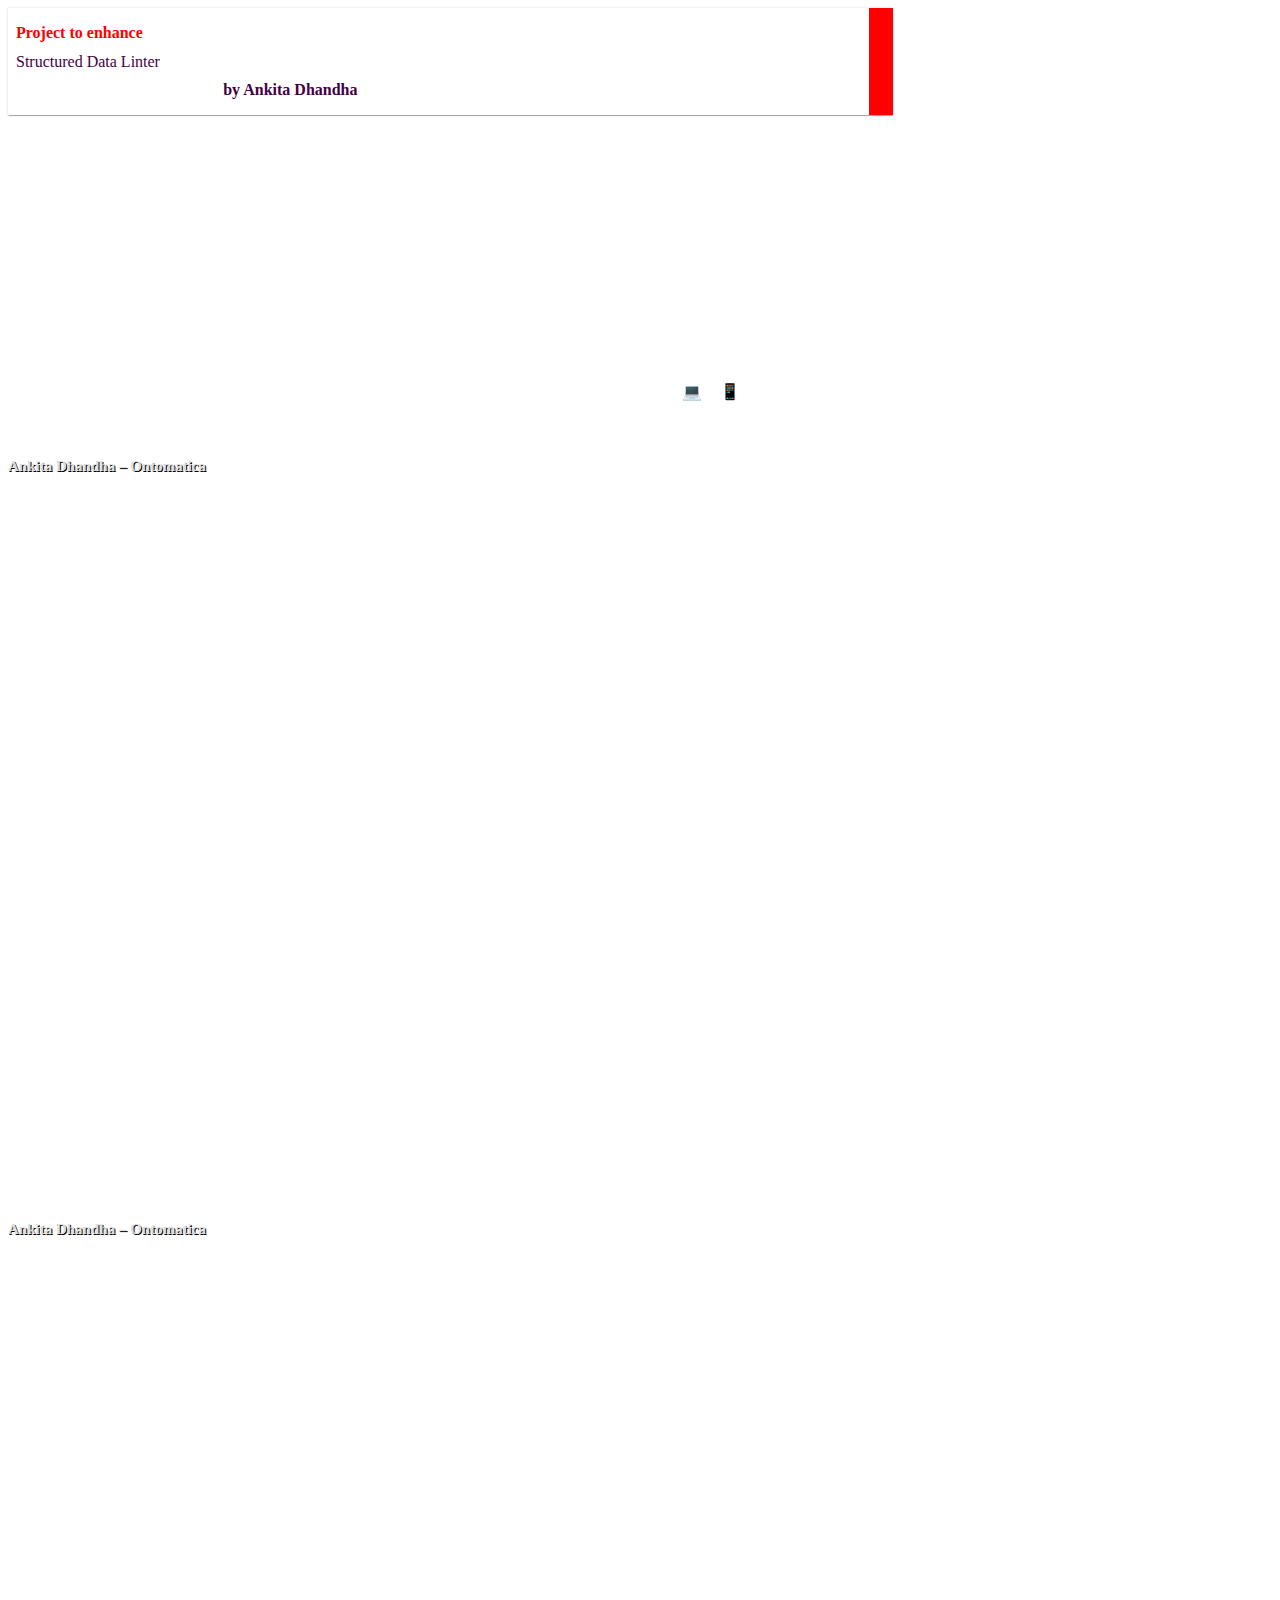
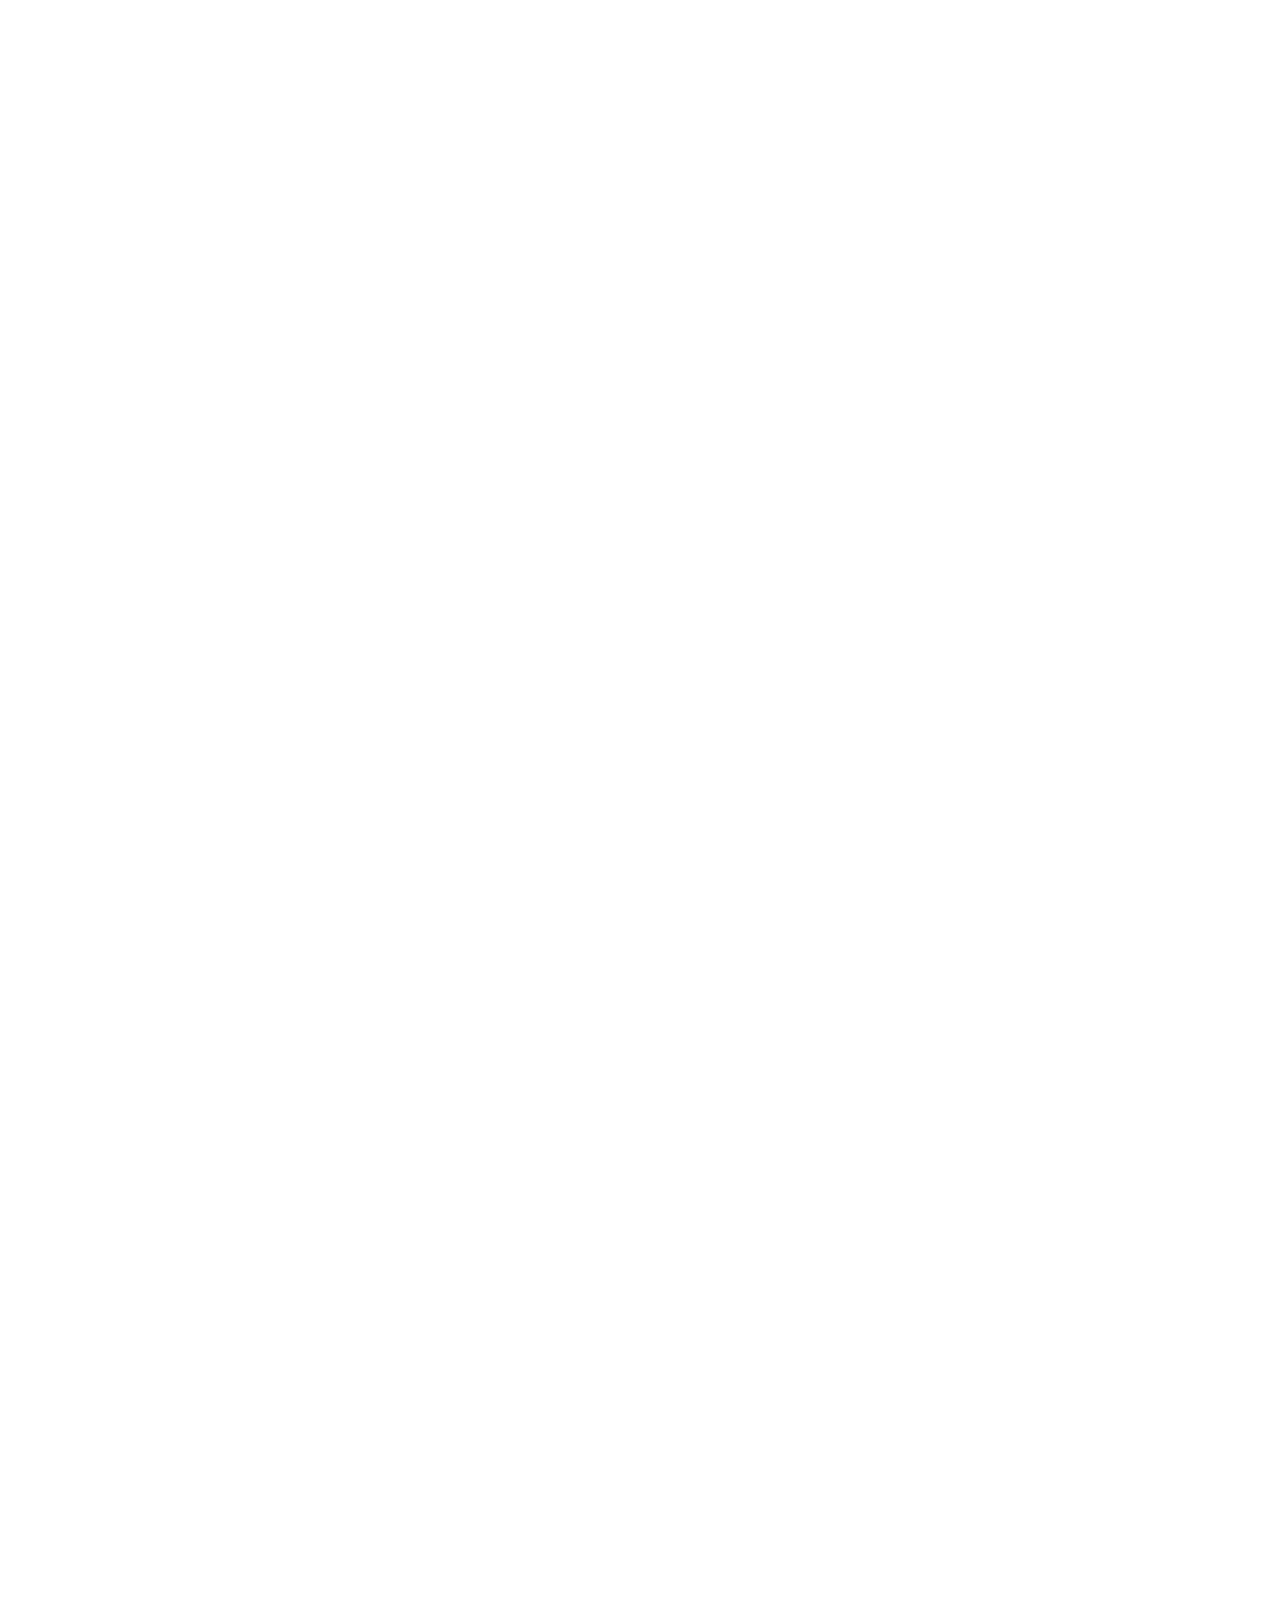
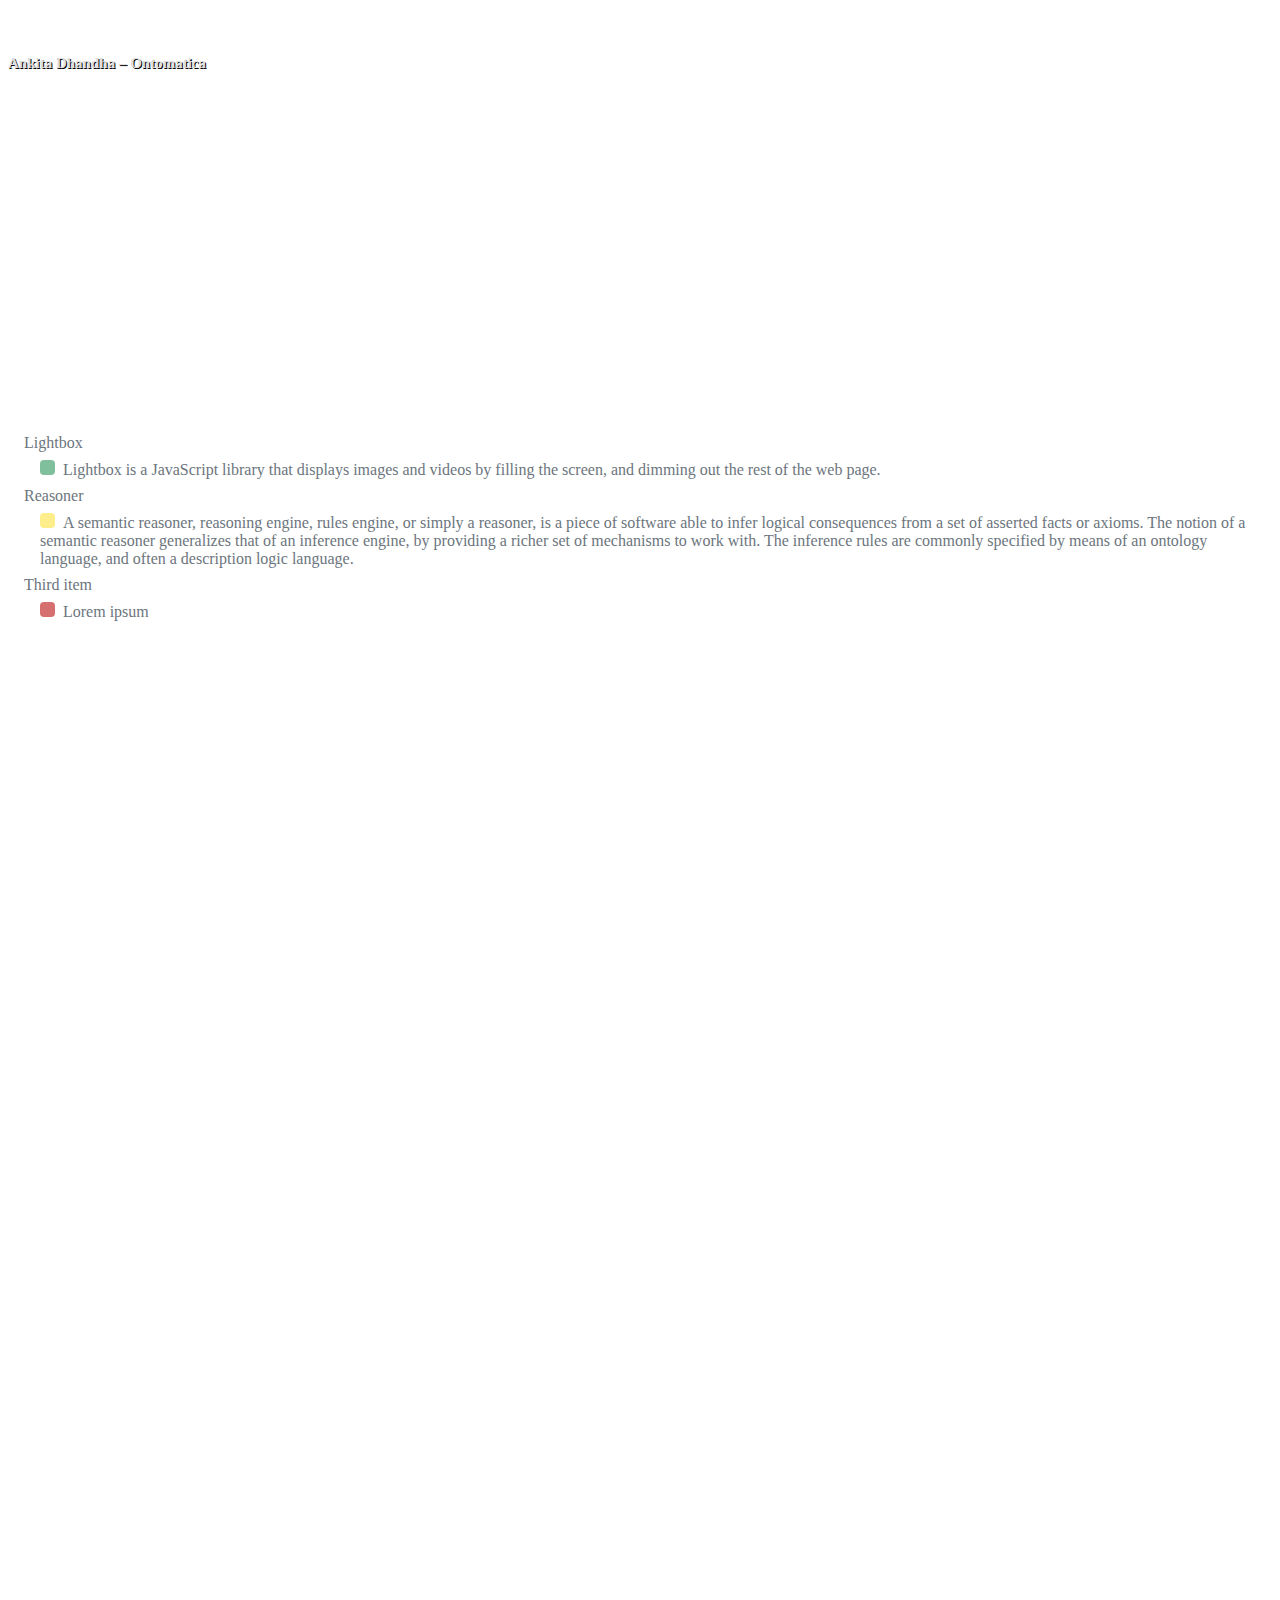
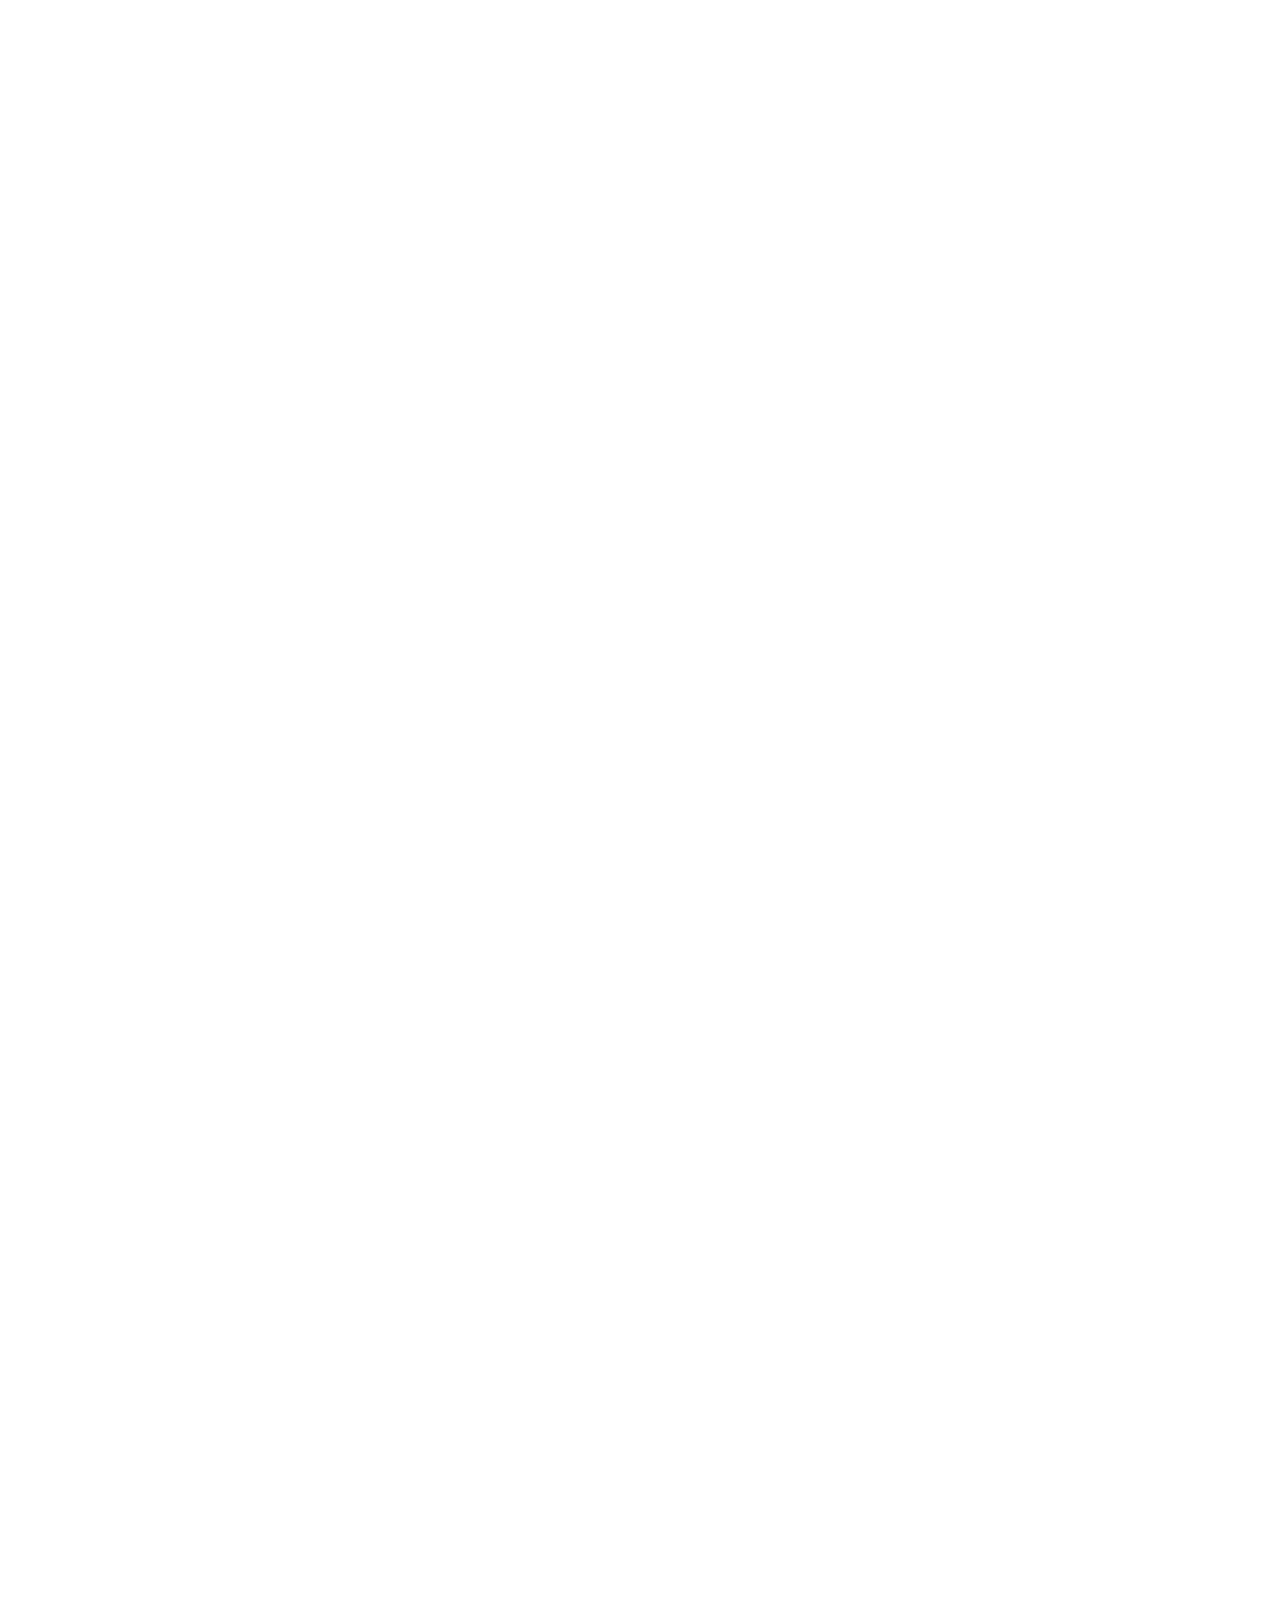
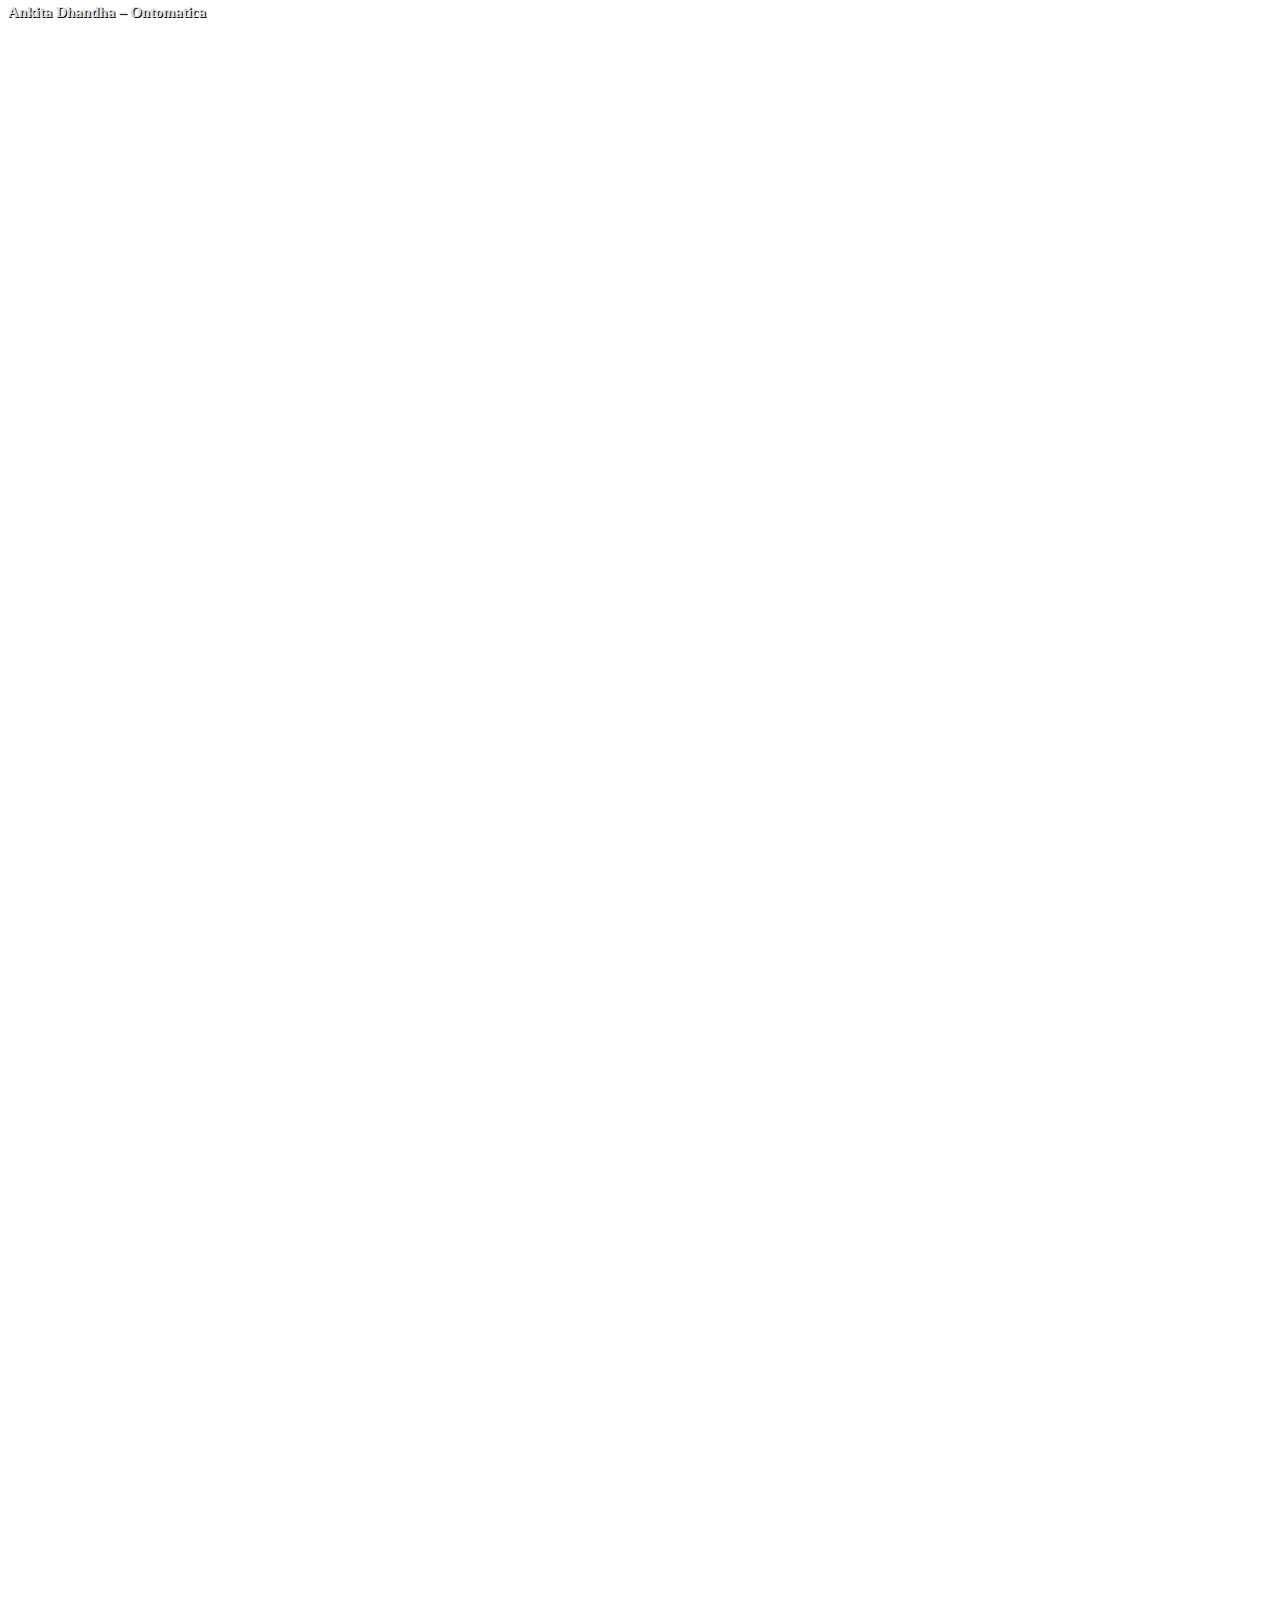
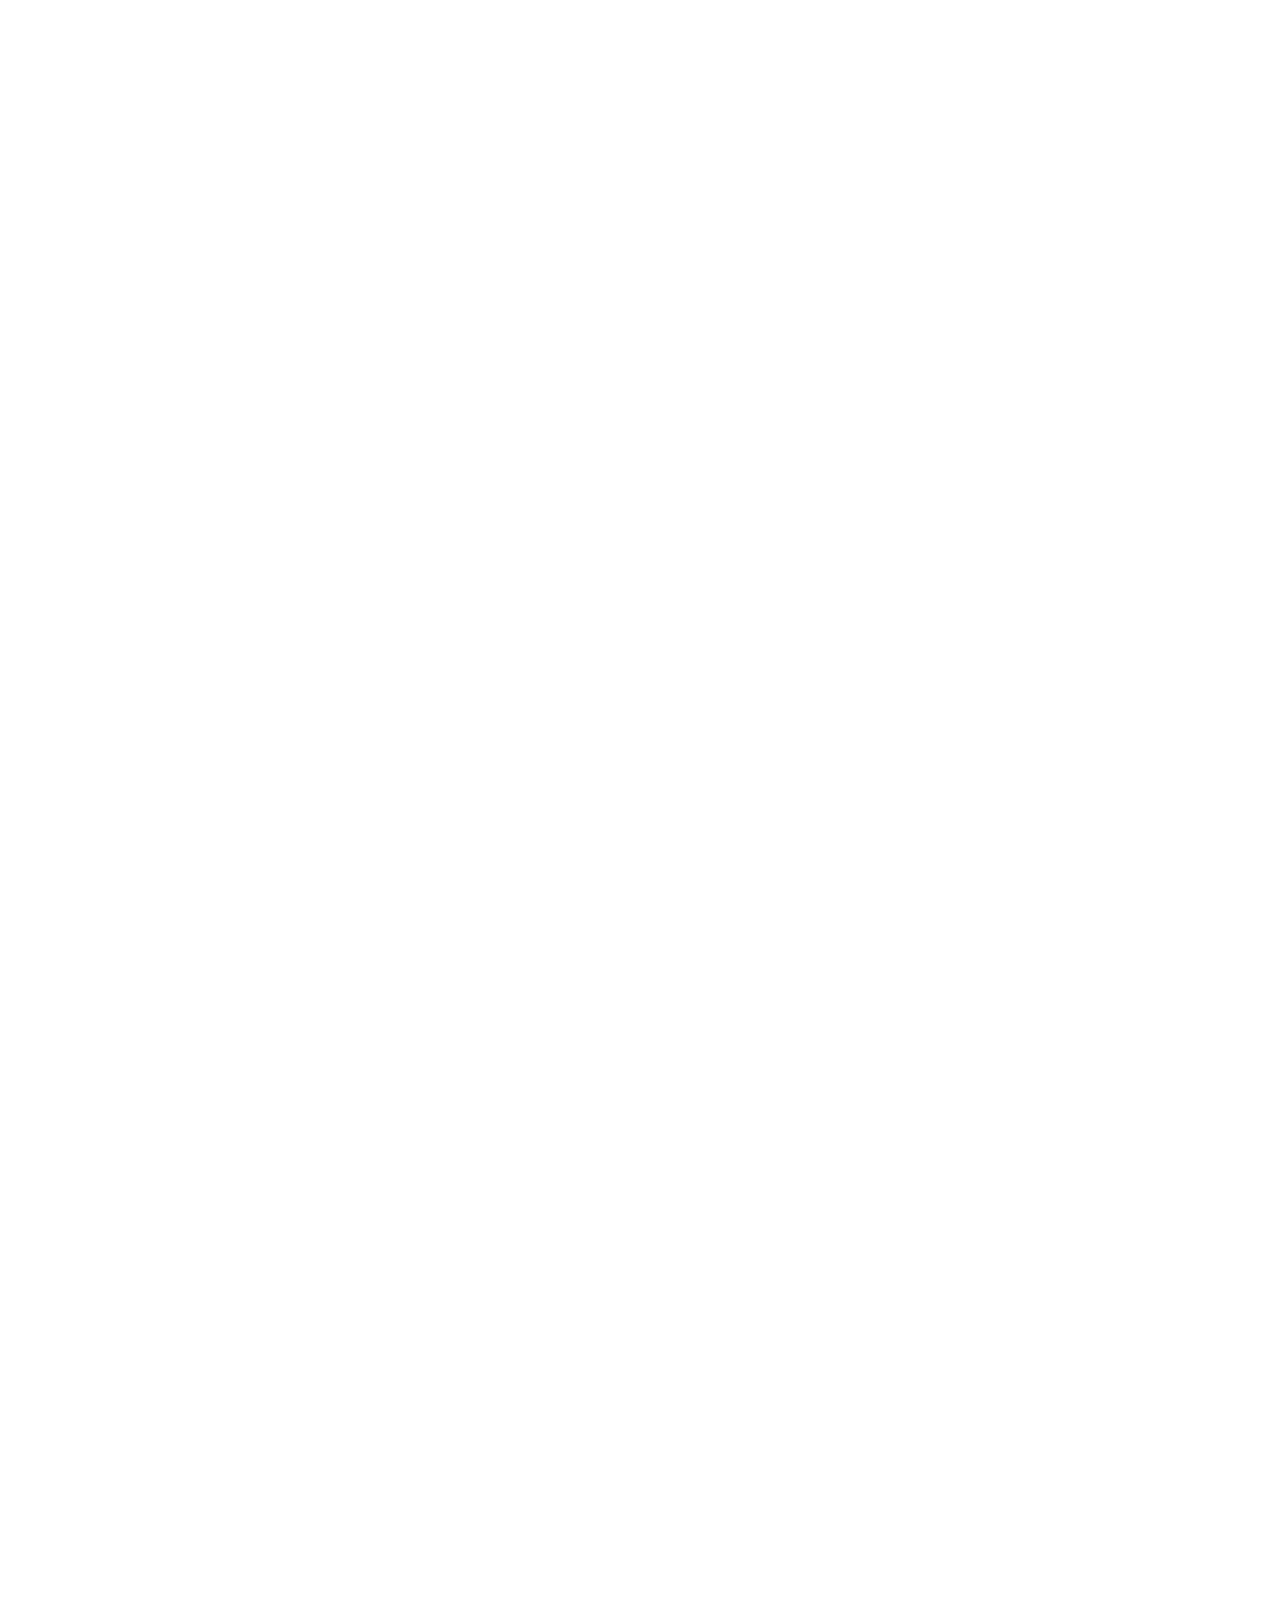
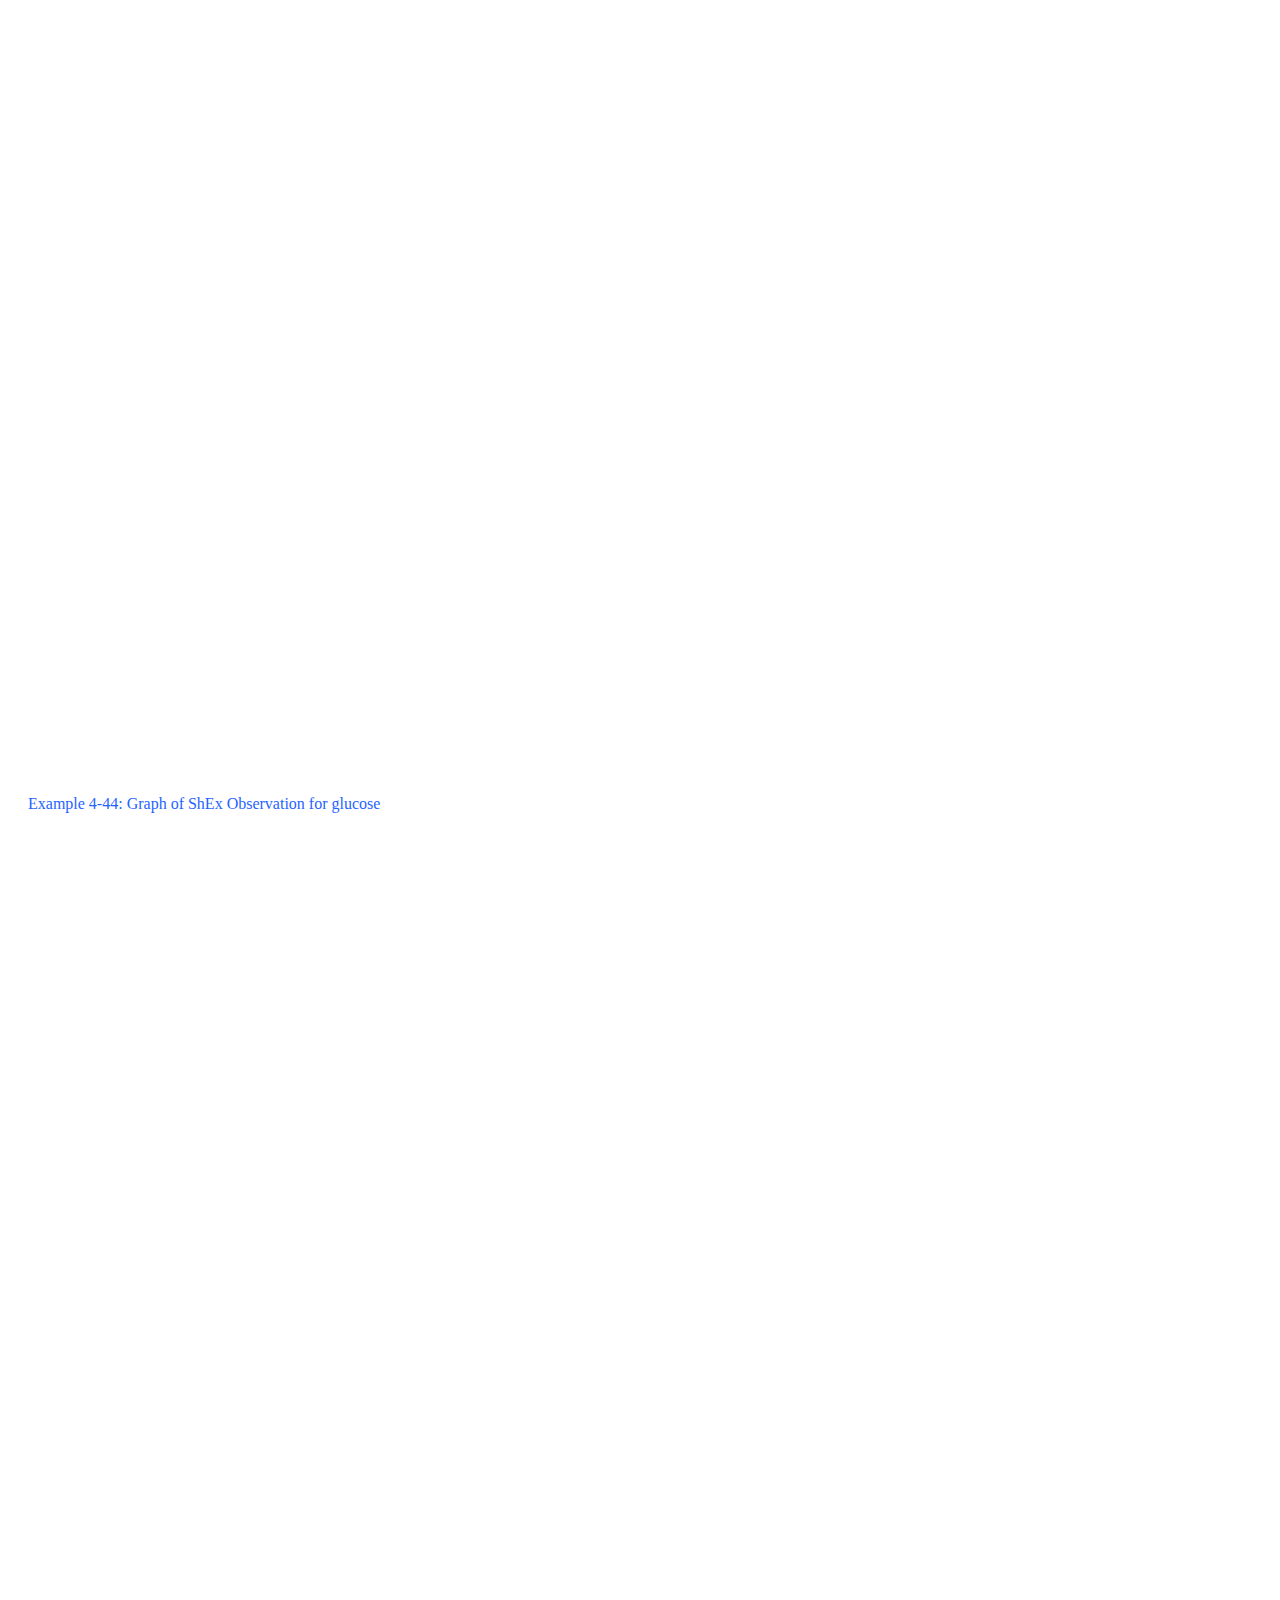
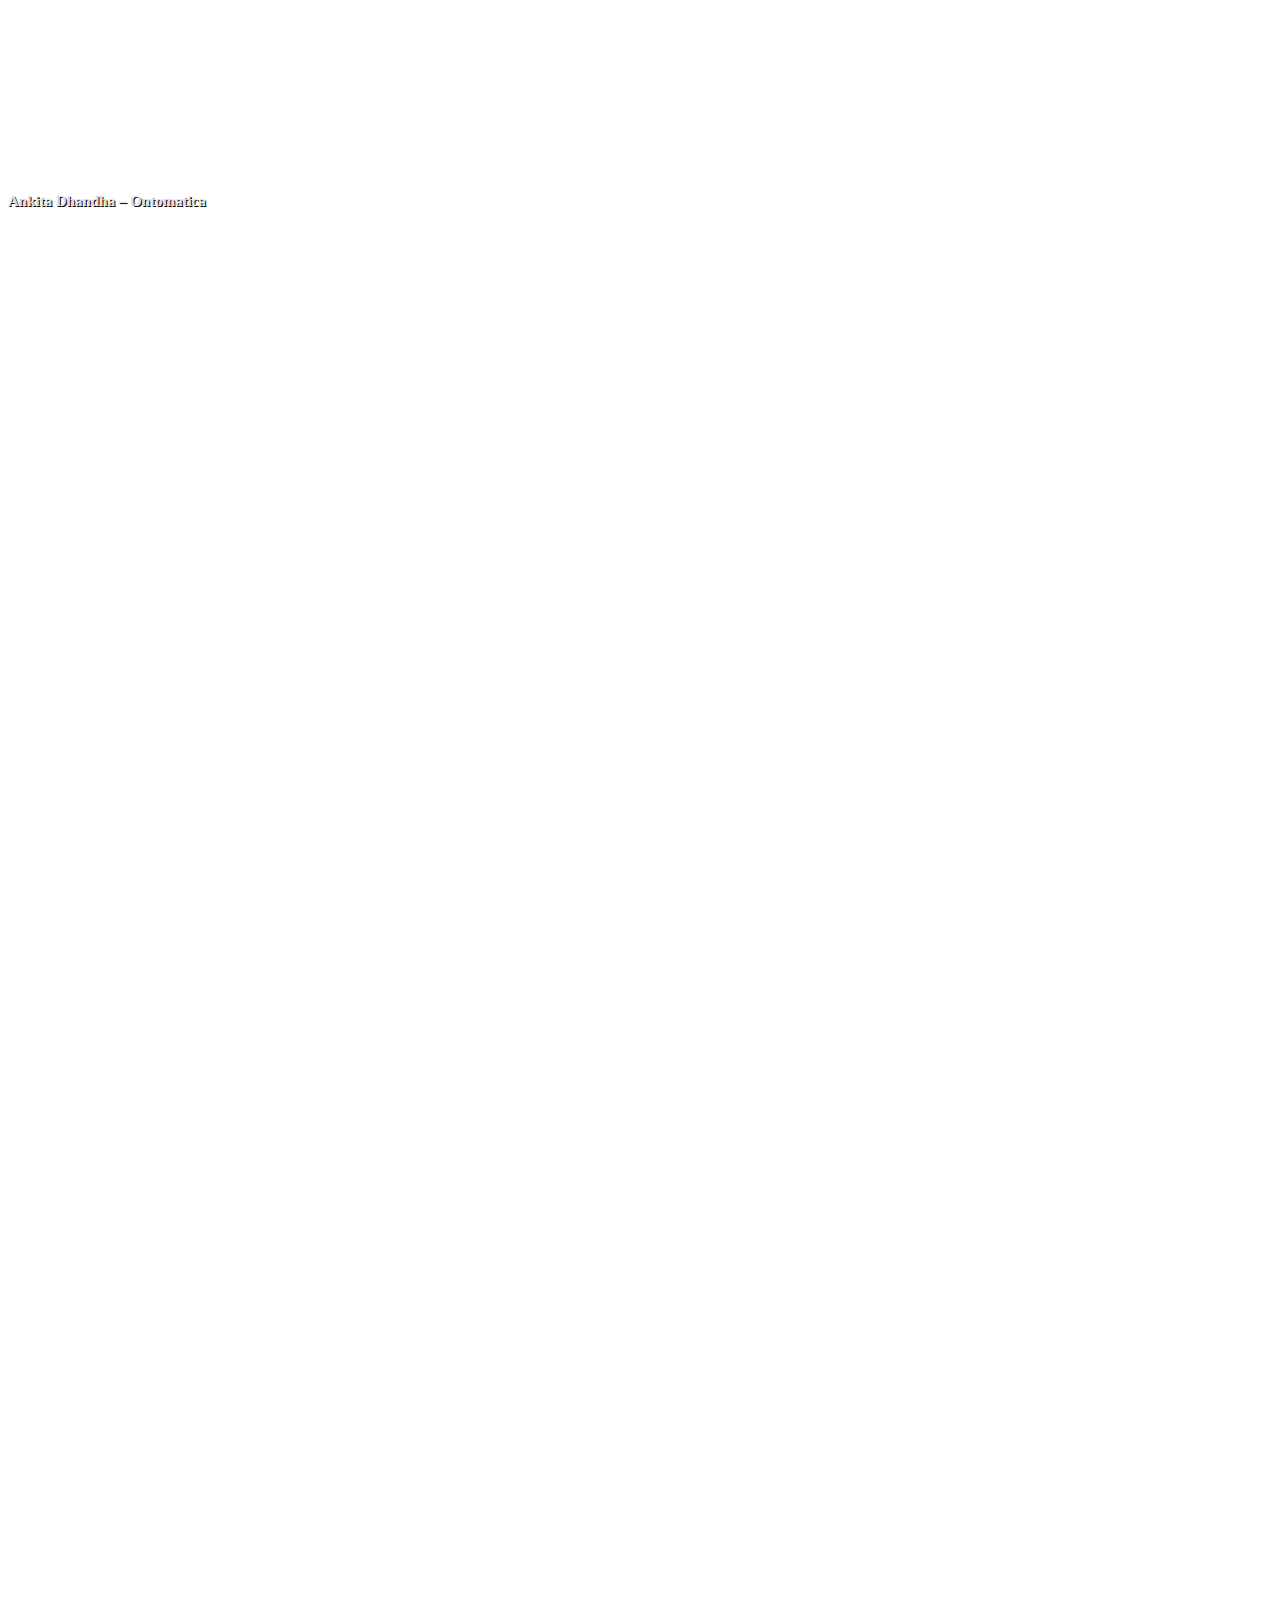
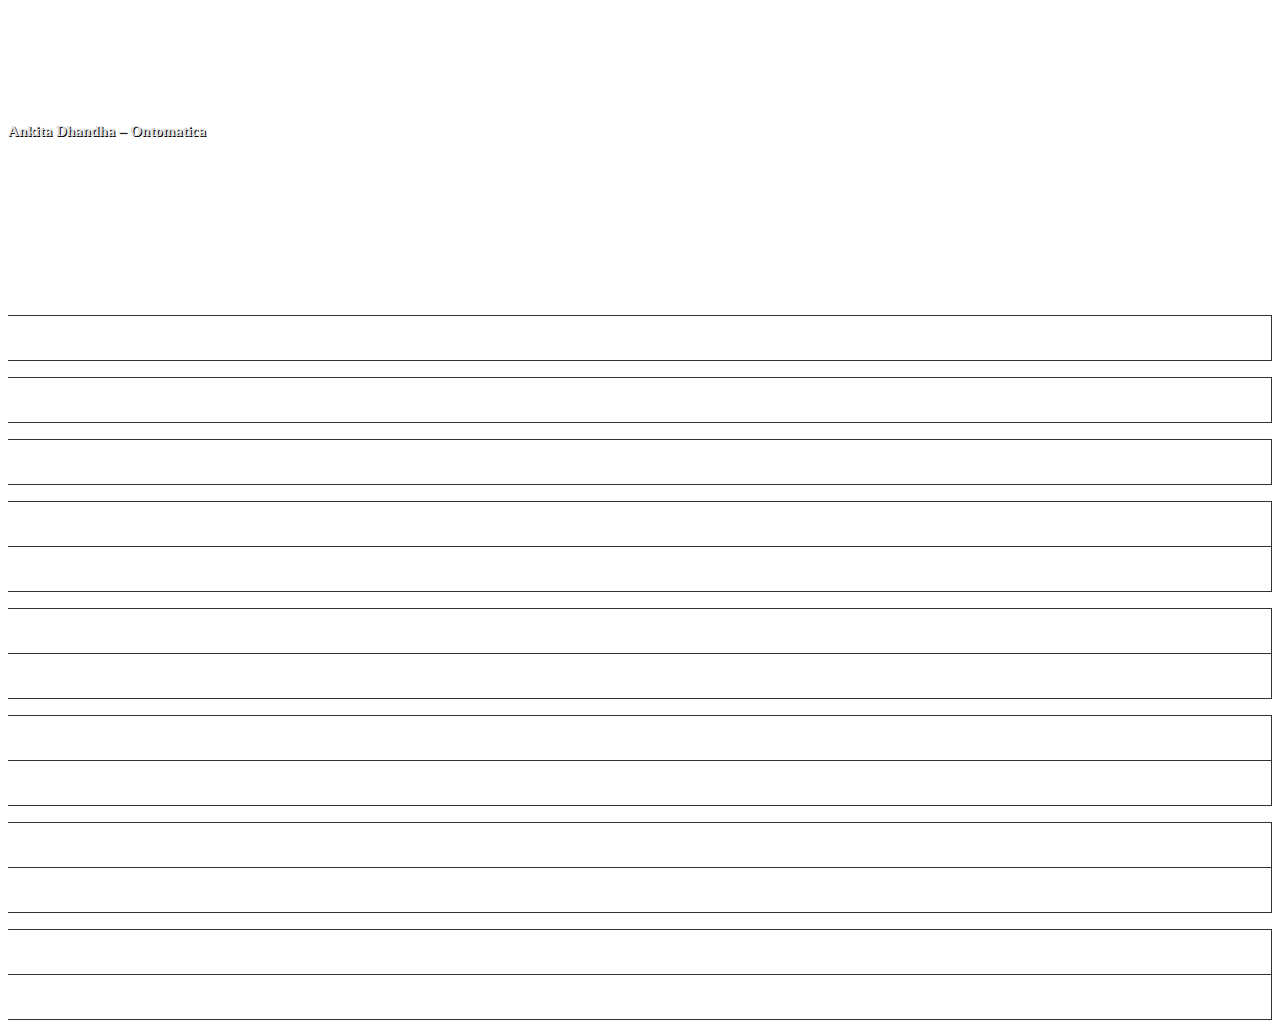
==== index.html @ dcdef101 "Add files via upload" ====
<!--
file:///E:/content/_main/___projects/__story-sdl/____sdl-production/__sdl________21-07-12/index.html#page=item-31

reference links
https://s3.amazonaws.com/benetta.net/media/logo/ontomatica/ontomatica-symbol-w33-h36-color-1F64FF-bgnd-white.svg

alternate
data-item-label="background-network-black" src="https://s3.amazonaws.com/benetta.net/media/background-svg/background-network-000000-w800-h800.svg"
data-item-label="background-network-gray"  src="https://s3.amazonaws.com/benetta.net/media/background-svg/background-network-1F2022-w800-h800.svg"

place ankita on design goals, except goal using Gist
<amp-story-grid-layer template="vertical" class="credit-layer"><p class="credit">Ankita Dhandha &#x2013; Ontomatica</p></amp-story-grid-layer>

what is this?
<div placeholder="">

may impact performance:
errors 1529 1808 1939 1964
The attribute 'animate-in' may not appear in tag 'amp-google-document-embed'. Learn more.
The attribute 'animate-in-duration' may not appear in tag 'amp-google-document-embed'.
-->

<!doctype html>
<html ⚡>
<head>
<meta charset="utf-8">
<meta name="viewport" content="width=device-width">
<link rel="icon"      href="https://ontomatica.io/static/image/logo/onto-symbol-w252-h252.svg" />
<title>
Structured Data Linter project
</title>
<link rel="canonical" href="index.html">
<style amp-boilerplate>body{-webkit-animation:-amp-start 8s steps(1,end) 0s 1 normal both;-moz-animation:-amp-start 8s steps(1,end) 0s 1 normal both;-ms-animation:-amp-start 8s steps(1,end) 0s 1 normal both;animation:-amp-start 8s steps(1,end) 0s 1 normal both}@-webkit-keyframes -amp-start{from{visibility:hidden}to{visibility:visible}}@-moz-keyframes -amp-start{from{visibility:hidden}to{visibility:visible}}@-ms-keyframes -amp-start{from{visibility:hidden}to{visibility:visible}}@-o-keyframes -amp-start{from{visibility:hidden}to{visibility:visible}}@keyframes -amp-start{from{visibility:hidden}to{visibility:visible}}</style><noscript><style amp-boilerplate>body{-webkit-animation:none;-moz-animation:none;-ms-animation:none;animation:none}</style></noscript>
<script async                                            src="https://cdn.ampproject.org/v0.js"></script>
<script async custom-element="amp-bind"                  src="https://cdn.ampproject.org/v0/amp-bind-0.1.js"></script>
<script async custom-element="amp-gist"                  src="https://cdn.ampproject.org/v0/amp-gist-0.1.js"></script>
<script async custom-element="amp-story"                 src="https://cdn.ampproject.org/v0/amp-story-1.0.js"></script>
<script async custom-element="amp-twitter"               src="https://cdn.ampproject.org/v0/amp-twitter-0.1.js"></script>
<script async custom-element="amp-iframe"                src="https://cdn.ampproject.org/v0/amp-iframe-0.1.js"></script>
<script async custom-element="amp-google-document-embed" src="https://cdn.ampproject.org/v0/amp-google-document-embed-0.1.js"></script>
<style amp-custom>

/***************************
*   Font: Recursive Variable
*   Recursive-VF.ttf
*/

@font-face {
    font-family: Recursive-2019;
    src:url("https://s3.amazonaws.com/benetta.net/fonts/recursive-woff2/Recursive-VF.ttf") format("truetype");
    font-display: swap;
    text-align: initial;
    font-weight: 100 600;
    font-stretch: 25% 151%;
}

/*******************
*   Font: Zilla Slab
*/

@font-face {
    font-family: ZillaSlab;
    src:url('https://s3.amazonaws.com/benetta.net/fonts/zilla-slab/zilla-slab-v6-latin-500.woff2') format('woff2');
    font-display: swap;
    text-align: initial;
    font-style: normal;
    font-weight: 100 600;
}

/****************************
*   Font: Roboto Flex Regular
*/

@font-face {
    font-family: RobotoFlex;
    src: url("https://s3.amazonaws.com/benetta.net/fonts/robotoflex-woff2/RobotoFlex.woff2") format("woff2");
    font-display: swap;
    font-style: normal;
    font-weight: 100 1000;
    font-stretch: 25% 151%;
}

/****************************
*   Font: Noto Serif
*/
@font-face {
    font-family: NotoSerif;
    src: url("https://s3.amazonaws.com/benetta.net/fonts/noto-serif/noto-serif-v11-latin-regular.woff2") format("woff2");
    font-display: swap;
    font-style: normal;
    font-weight: 400;
}

/***********************
*   Font: World of Water
*/

@font-face {
    font-family: world-of-water;
    src: url("https://s3.amazonaws.com/benetta.net/fonts/world-of-water/world-of-water-v2.woff2") format("woff2");
    font-display: swap;
    font-style: normal;
    font-weight: 400;
}

@font-face{font-family:"Noto Sans";font-style:normal;font-weight:regular;font-display:optional;src:local("Noto Sans"),local(NotoSans),url(https://s3.amazonaws.com/benetta.net/fonts/noto-sans/noto-sans-v11-latin-regular.woff2) format("woff2");}

@font-face{font-family:system;font-style:normal;font-weight:300;src:local(".SFNSText-Light"),local(.HelveticaNeueDeskInterface-Light),local(".LucidaGrandeUI"),local("Ubuntu Light"),local("Segoe UI Light"),local("Roboto-Light"),local("DroidSans"),local("Tahoma");}
@font-face{font-family:system;font-style:italic;font-weight:300;src:local(".SFNSText-Light"),local(.HelveticaNeueDeskInterface-Light),local(".LucidaGrandeUI"),local("Ubuntu Light"),local("Segoe UI Light"),local("Roboto-Light"),local("DroidSans"),local("Tahoma");}
@font-face{font-family:system;font-style:normal;font-weight:400;src:local(".SFNSText-Light"),local(.HelveticaNeueDeskInterface-Light),local(".LucidaGrandeUI"),local("Ubuntu Light"),local("Segoe UI Light"),local("Roboto-Light"),local("DroidSans"),local("Tahoma");}
@font-face{font-family:system;font-style:italic;font-weight:400;src:local(".SFNSText-Light"),local(.HelveticaNeueDeskInterface-Light),local(".LucidaGrandeUI"),local("Ubuntu Light"),local("Segoe UI Light"),local("Roboto-Light"),local("DroidSans"),local("Tahoma");}
@font-face{font-family:system;font-style:normal;font-weight:500;src:local(".SFNSText-Light"),local(.HelveticaNeueDeskInterface-Light),local(".LucidaGrandeUI"),local("Ubuntu Light"),local("Segoe UI Light"),local("Roboto-Light"),local("DroidSans"),local("Tahoma");}
@font-face{font-family:system;font-style:italic;font-weight:500;src:local(".SFNSText-Light"),local(.HelveticaNeueDeskInterface-Light),local(".LucidaGrandeUI"),local("Ubuntu Light"),local("Segoe UI Light"),local("Roboto-Light"),local("DroidSans"),local("Tahoma");}
@font-face{font-family:system;font-style:normal;font-weight:700;src:local(".SFNSText-Light"),local(.HelveticaNeueDeskInterface-Light),local(".LucidaGrandeUI"),local("Ubuntu Light"),local("Segoe UI Light"),local("Roboto-Light"),local("DroidSans"),local("Tahoma");}
@font-face{font-family:system;font-style:italic;font-weight:700;src:local(".SFNSText-Light"),local(.HelveticaNeueDeskInterface-Light),local(".LucidaGrandeUI"),local("Ubuntu Light"),local("Segoe UI Light"),local("Roboto-Light"),local("DroidSans"),local("Tahoma");}

/* used by recursive */
:root {
    --MONO: 0;   /* Monospace    */
    --CASL: 0;   /* Casual       */
    --slnt: 0;   /* Upright      */
    --CRSV: 0.5; /* Auto Cursive */
}

*,
*:before,
*:after {
    font-variation-settings: 
        "MONO" var(--MONO),
        "CASL" var(--CASL),
        "slnt" var(--slnt),
        "CRSV" var(--CRSV);
}

h1 {
    font-family: ZillaSlab;
    font-size: calc(3.125 * var(--story-page-vw));
    font-weight: 100;
    color: #440044; /* set to background SVG color */
    border: none;
}

h2 {
    font-family: ZillaSlab;
    font-size: calc(4 * var(--story-page-vw));
    font-weight: 100;
    display: inline-block;
    color: #ffffff;
    border: none;
}

h3 {
    font-family: ZillaSlab;
    font-size: calc(2.6 * var(--story-page-vw));
    font-weight: 300;
    line-height: 1.2em;
    color: #ffffff;
    border: none;
}

h4 {
    font-family: Recursive-2019;
    font-size: calc(1.9 * var(--story-page-vw));
    font-weight: 300;
    --CASL: 1;
    --slnt: 0;
    --MONO: 0;
    font-feature-settings: "ss01" on, "ss02" on, "ss08" on;
    margin-top: 1em;
    color: #ffffff;
    border: none;
    transition: 1s;
}

h4:hover {
    font-weight: 800;
    --CRSV: 0;
    transition: 1s;
}

h5 {
    font-family: Recursive-2019;
    font-size: calc(2 * var(--story-page-vw));
    font-weight: 300;
    --CASL: 1;
    --slnt: 0;
    --MONO: 0;
    font-feature-settings: "ss01" on, "ss02" on, "ss08" on;
    margin-bottom: 0.8em;
    color: #ffffff;
    border: none;
    transition: 1s;
}

h5:hover {
    font-weight: 800;
    --CRSV: 0;
    transition: 1s;
}

/*************
*   cover page
*/

.cover{width:90%}
.p-s{padding:.5rem}
.p{padding:1rem}

.bg-w {
    background-color: #fff;
}

.c-bottom {
    align-content: end;
}

.color-p {
    color: #ff0000;
}

.color-s {
    color: #6c757d;
}

.cover-f {
    width: 70%;
}

.d-flex {
    display: flex;
    display: -ms-flexbox;
}

.flex-fill {
    flex: 1 1 auto;
}

/* test change to em */
.mb {
    /* margin-bottom: 1rem; */
    margin-bottom: 1em;
}

.ml-s {
    /* margin-left: 0.5rem; */
    margin-left: 0.5em;
}
.mr-s{margin-right:.5rem}

.mx-a {
    margin-left: auto;
    margin-right: auto;
}

.noedge {
    padding: 0;
}

.paper {
    -webkit-box-shadow: 0 1px 1px 0 rgba(0, 0, 0, 0.14),
        0 1.5px 0.5px -1px rgba(0, 0, 0, 0.2), 0 0 2.5px 0 rgba(0, 0, 0, 0.12);
    -moz-box-shadow: 0 1px 1px 0 rgba(0, 0, 0, 0.14),
        0 1.5px 0.5px -1px rgba(0, 0, 0, 0.2), 0 0 2.5px 0 rgba(0, 0, 0, 0.12);
    box-shadow: 0 1px 1px 0 rgba(0, 0, 0, 0.14),
        0 1.5px 0.5px -1px rgba(0, 0, 0, 0.2), 0 0 2.5px 0 rgba(0, 0, 0, 0.12);
}

.pb {
    color: #440044;
    /* padding-bottom: 1rem; */
    padding-bottom: 1em;
}

.pt {
    /* padding-top: 1rem; */
    padding-top: 1em;
}

/* .sep-v{border-left:24px solid #ff8b8b} */
.sep-v {
    border-left: 24px solid #ff0000;
}

.text-fatty {
    font-family: Recursive-2019;
    text-transform: uppercase;
    font-weight: 700;
}

.w-50 {
    width: 50%;
}

.w-80 {
    width: 80%;
}
/* end cover */


amp-story{color:#fff;border:none}
a{text-decoration:none;color:#fff}
.opacity2{opacity:.6}
.opacity3{opacity:.3}

.titles {text-align:center}

@media screen and (max-width:1024px)
{
.titles{text-align:center;position:static}
}

@media screen and (max-width:767px) and (min-width:375px)
{
a{text-decoration:none;color:#cd2a3b}
.titles{text-align:left}
/* .prov__text ul {font-weight: 100; margin: 16px auto; font-size: 0.6em;} */
.g-dt,.g-dd{
	flex-basis:70%;
	flex-grow:1;
	font-size: 0.8em;
	padding:2px 4px;
	text-align:right;
	color:#fff;}
.darken{filter:brightness(0.6) blur(8px)}
}

/**************************
	for attachment DL DT DD
*/
.bg-w{background-color:#fff}
.bg-b{background-color:#000}
.bt{border-top:1px solid rgba(0,0,0,.1)}
.c-bottom{align-content:end}
.chartlegend span.green{background-color:#7fbf9b}
.chartlegend span.red{background-color:#d66f6f}
.chartlegend span.yellow{background-color:#fdee8b}
.chartlegend span{display:inline-block;height:15px;width:15px;border-radius:.25rem}

.text-center{text-align:center}
.text-fatty{text-transform:uppercase;font-weight:700}
.text-justify{text-align:justify}
.text-left{text-align:left}

.w-50{width:50%}

/**************************
	may not serve a purpose
*/
amp-story-grid-layer[template=vertical].logo-layer{padding:20px;justify-items:normal;-ms-flex-line-pack:start;align-content:start}
amp-story-grid-layer[template=vertical].logo-layer .logo-wrapper{max-width:30px}
@media (max-width:768px){amp-story-grid-layer[template=vertical].logo-layer .logo-wrapper{max-width:25px}}
amp-story-grid-layer[template=vertical].logo-layer amp-img{opacity:.5}

amp-story-grid-layer[template=vertical].credit-layer{padding:0 30px 0 5px;-ms-flex-line-pack:end;align-content:end}
@media (max-width:480px){amp-story-grid-layer[template=vertical].credit-layer{padding:0 20px 0 5px}}
amp-story-grid-layer[template=vertical].credit-layer p.credit{padding:0;color:#ddd;text-shadow:1px 1px 0 #000;font-size:15px;line-height:20px;font-family:ZillaSlab;text-align:left;max-width:inherit;font-style:normal;font-weight:700}
@media (max-width:480px){amp-story-grid-layer[template=vertical].credit-layer p.credit{font-size:9px;line-height:16px}}

amp-google-document-embed{margin:0 2vw}
.section{display:none;padding:20px 0 0;border-top:1px solid #ddd}

/*************
	provenance
*/
.g-flexed{display:flex;flex-flow:row wrap;border:solid #333;border-width:1px 1px 0 0;}
.g-dl{display:flex;flex-flow:row wrap;border:solid #333;border-width:1px 1px 0 0;}

.g-dt{
	font-family: NotoSerif;
	flex-basis:30%;
	padding:2px 4px;
	text-align:right;
	color:#fff;
}
.g-dd{
	font-family: NotoSerif;
	flex-basis:70%;
	flex-grow:1;
	margin:0;
	padding:2px 4px;
	border-bottom:1px solid #333;
}
/* .prov__text ul{font-weight:100;margin:16px auto;line-height:1.6;font-size:14px} */
.show-yes  {visibility: visible;}
.show-no   {display: none;}
.show-hide {visibility: hidden;}

.img-container {
	position: absolute;
	width: 0px;
	height: 0px;
}

/*************************
	iframe additions below
*/
.ap-o-sampler-iframe{width:100%;height:auto;background:#e6e6fa;box-shadow:0 15px 50px 0 rgba(0,0,0,.4)}
.ap-o-sampler-iframe-r{width:100%;height:auto;background:red;box-shadow:0 15px 50px 0 rgba(0,0,0,.4)}
.ap-o-sampler-iframe-b{width:100%;height:auto;background:blue;box-shadow:0 15px 50px 0 rgba(0,0,0,.4)}
.ap-o-sampler-iframe-g{width:100%;height:auto;background:green;box-shadow:0 15px 50px 0 rgba(0,0,0,.4)}
.ap-o-sampler-iframe [placeholder]{display:flex}
[placeholder] .ap-o-sampler-iframe-source{width:calc(50% - 4px)}
:target::before{content:'';display:block;visibility:hidden;height:120px;margin-top:-120px}
.-n{display:flex;align-items:center;text-decoration:none;padding:0 0 1.5em;margin:0}
.-i,.-r{transition:transform .3s cubic-bezier(.25,.1,.25,1)}
.-r{line-height:1.6rem;font-size:.875rem;font-weight:700;color:#005af0;line-height:1.3}
.-i{fill:#005af0;padding:.438em 0;margin-bottom:auto;margin-right:.625em;box-sizing:initial}
.-n:hover .-i,.-n:hover .-r{transform:translateX(10px)}
/* a{color:#005af0} */
/* a{text-decoration:none;font-weight:700} */
.ap-a-ico{display:flex;font-size:initial;box-sizing:initial;justify-content:center;width:1em;height:1em}
.ap--sampler{margin-bottom:7em}
@media (max-width:320px){.ap--sampler{display:none}}
@media (min-width:768px){.ap--sampler{margin-bottom:8vw}}
.ap-o-sampler{grid-column:3/-1;width:100%;max-width:1024px;padding-left:20px}
@media (min-width:1680px){.ap-o-sampler{grid-column:5/-3;padding-left:0}}
.ap-o-sampler-tab-bar{display:flex;flex-wrap:nowrap;overflow-x:auto;-webkit-overflow-scrolling:touch;white-space:nowrap;background:#29323c}
.ap-o-sampler-tab{cursor:pointer;padding:1.125em 1.75em;border-right:1px solid #3d444d;background:#29323c}
.ap-o-sampler-tab.active{background:#3d444d}
.ap-o-sampler-tab.active span{opacity:1}
.ap-o-sampler-tab-title{font-size:.8125rem;font-family:Poppins,sans-serif;font-weight:700;color:#fff;opacity:.5}
.ap-o-sampler-link{margin-top:1em;display:inline-block}
.ap-o-sampler-link{margin-top:1em;display:inline-block}
.-on{display:flex;align-items:center}
.-on{padding:0 0 14px;border:0;background:0 0}
.-on:focus~.-oi,.-on:hover~.-oi{opacity:1;pointer-events:all;transition:opacity .2s cubic-bezier(.25,.1,.25,1)}

.spr-4{line-height:4em;}
/* .twitter-left{margin-left:-10px;} */
/* .twitter-right{margin-left:10px;} */
/* amp-gist{overflow-y: scroll;} */

/*
	https://ampforwp.com/tutorials/article/how-to-remove-the-social-icon-from-amp/
*/

.amp-comment-button {
    display: none;
}

/*******
	grid
*/

.parent {
	display: grid;
	grid-template-columns: repeat(2, 1fr);
	grid-template-rows: 1fr;
	grid-column-gap: 50px;
	grid-row-gap: 0px;
}


</style>
</head>
<body>
<svg style="position:absolute; width:0; height:0; overflow:hidden;" version="1.1" xmlns="http://www.w3.org/2000/svg" xmlns:xlink="http://www.w3.org/1999/xlink">
<defs>
<symbol id="internal" viewBox="0 0 64 64"><path d="M43.16 10.18c-0.881-0.881-2.322-0.881-3.203 0s-0.881 2.322 0 3.203l16.335 16.335h-54.051c-1.281 0-2.242 1.041-2.242 2.242 0 1.281 0.961 2.322 2.242 2.322h54.051l-16.415 16.335c-0.881 0.881-0.881 2.322 0 3.203s2.322 0.881 3.203 0l20.259-20.259c0.881-0.881 0.881-2.322 0-3.203l-20.179-20.179z"></path></symbol>
<symbol id="angle-down-solid" viewBox="0 0 64 64"><path d="M56.293 16.003c1.761-1.645 4.553-1.645 6.314 0 1.857 1.734 1.857 4.623 0 6.357l-27.45 25.638c-1.761 1.645-4.553 1.645-6.314 0l-27.45-25.638c-0.899-0.839-1.393-1.963-1.393-3.178s0.494-2.339 1.393-3.178c1.761-1.645 4.553-1.645 6.314 0l24.293 22.689 24.293-22.689z"></path></symbol>
</defs>
</svg>
<amp-story
  standalone
                 title="Structured Data Linter Project"
             publisher="Ontomatica"
    publisher-logo-src="https://place-hold.it/260x58?text=Ontomatica-logo&bold&fontsize=23"
   poster-portrait-src="https://place-hold.it/300x400?text=Structured Data Linter&bold&fontsize=23"
     poster-square-src="https://place-hold.it/300x300?text=Structured Data Linter&bold&fontsize=23"
  poster-landscape-src="https://place-hold.it/400x300?text=Structured Data Linter&bold&fontsize=23"
  supports-landscape
>

<amp-story-page id="item-11" data-item-label="Title Page">

<amp-story-grid-layer template="fill"><amp-img id="background-circuit-board" data-item-role="background" data-item-type="static" data-item-label="background-circuit-board" src="https://truett-software.github.io/webp-images/background-circuit-board-w1440-h560.webp" width="1440" height="560" layout="responsive"></amp-img></amp-story-grid-layer>

<amp-story-grid-layer class="noedge c-bottom mb" template="vertical"><div class="paper color-s bg-w cover-f d-flex"><div class="flex-fill pt pb"><hgroup class="ml-s"><div class="color-p"><span style="font-family:RobotoFlex; font-weight:600;">Project to enhance</span></div><h1>Structured Data Linter</h1></hgroup><div class="w-50 mx-a"><span style="font-family:RobotoFlex; font-weight:600;">by Ankita Dhandha</span></div></div><div class="sep-v"></div></div></amp-story-grid-layer>

</amp-story-page>

<amp-story-page id="item-12" data-item-label="Presentation Notes">

<amp-story-grid-layer template="fill"><amp-img id="background-network-black" data-item-role="background" data-item-type="static" data-item-label="background-network-black" src="https://truett-software.github.io/webp-images/background-network-000000-w800-h800.webp" width="800" height="800" layout="responsive"></amp-img></amp-story-grid-layer>

<amp-story-grid-layer template="vertical">
<div class="titles" animate-in="fade-in" animate-in-duration="4s">
<h2>Presentation Notes</h2>
<h4>
This is a living document. &#x201C;Lorem ipsum&#x201D; is placeholder for future content.
</h4>
<h4>
<svg fill="#FFFFFF" width="24" height="24" viewBox="0 -3 24 24" xmlns="http://www.w3.org/2000/svg"><path d="M0 0h24v24H0z" fill="none"/><path d="M19 19H5V5h7V3H5c-1.11 0-2 .9-2 2v14c0 1.1.89 2 2 2h14c1.1 0 2-.9 2-2v-7h-2v7zM14 3v2h3.59l-9.83 9.83 1.41 1.41L19 6.41V10h2V3h-7z"/></svg> opens links on buttons <small>&#x0026;</small> in attachments.
</h4>
<h4>
Attachments &#x2193; provide additional detail.
</h4>
<h4>
Table of Contents is upper left &#x1F854; navigate from there.
</h4>
<h4>
Left&#x2010;side content &#x2190; previews target content <small>&#x0026;</small> usually is scrollable.
</h4>
<h4>
Presentation works on &#x1F4BB; <small>&#x0026;</small> &#x1F4F1;.
</h4>
</div>
</amp-story-grid-layer>

<amp-story-grid-layer template="vertical" class="credit-layer"><p class="credit">Ankita Dhandha &#x2013; Ontomatica</p></amp-story-grid-layer>

<amp-story-page-outlink layout="nodisplay" theme="custom" cta-accent-color="#1F64FF" cta-accent-element="text" cta-image="https://upload.wikimedia.org/wikipedia/commons/thumb/d/de/Wikipedia_Logo_1.0.png/240px-Wikipedia_Logo_1.0.png"><a href="https://en.wikipedia.org/wiki/Living_document">Living Documents</a></amp-story-page-outlink>

</amp-story-page>

<amp-story-page id="item-13" data-item-label="SDL Announcements">

<amp-story-grid-layer template="fill"><amp-img id="background-network-black" data-item-role="background" data-item-type="static" data-item-label="background-network-gray" src="https://truett-software.github.io/webp-images/background-network-1F2022-w800-h800.webp" width="800" height="800" layout="responsive"></amp-img></amp-story-grid-layer>

<amp-story-grid-layer template="vertical">

<div class="titles" animate-in="fade-in" animate-in-duration="4s">
<h2>SDL Announcements</h2>
</div>

<div class="parent">
<div animate-in="fade-in" animate-in-duration="4s" animate-in-delay="1s">
<amp-twitter width="560" height="80" data-tweetid="104617719307055104" data-tooltip-icon="https://afdsi.com/static/logo/onto_sym_white_black_back_w421_h421_.png" data-tooltip-text="Expand tweet" role="link"></amp-twitter>
</div>
<div animate-in="fade-in" animate-in-duration="4s" animate-in-delay="4s">
<amp-twitter width="720" height="80" data-tweetid="1325211019640152066" data-tooltip-icon="https://afdsi.com/static/logo/onto_sym_white_black_back_w421_h421_.png" data-tooltip-text="Expand tweet" role="link"></amp-twitter>
</div>
</div> 

</amp-story-grid-layer>


</amp-story-page>

<amp-story-page id="item-14" data-item-label="SDL Agenda and Product Plan">

<amp-story-grid-layer template="fill"><amp-img id="background-network-black" data-item-role="background" data-item-type="static" data-item-label="background-network-black" src="https://truett-software.github.io/webp-images/background-network-000000-w800-h800.webp" width="800" height="800" layout="responsive"></amp-img></amp-story-grid-layer>

<amp-story-grid-layer template="vertical">
<div class="titles" animate-in="fade-in" animate-in-duration="4s">
<h2>SDL Agenda and Product Plan</h2>
<h4>Release&#x2013;0.3.9&#x003A;&#x00A0;&#x00A0;SDL 3.9 baseline from Gregg Kellogg</h4>
<h4>Release&#x2013;1.0&#x003A;&#x00A0;&#x00A0;SDL 3.9 running under AWS/Lambda</h4>
<h4>Release&#x2013;2.0&#x003A;&#x00A0;&#x00A0;SDL running under AWS/EC2</h4>
<h4>Release&#x2013;3.0&#x003A;&#x00A0;&#x00A0;SDL with new client&#x2010;side features and UX</h4>
<h4>Release&#x2013;4.0&#x003A;&#x00A0;&#x00A0;SDL with new server&#x2010;side support for SHACL/ShEx</h4>
<h4>Release&#x2013;5.0&#x003A;&#x00A0;&#x00A0;SDL with new server&#x2010;side support for ontologies</h4>
</div>
</amp-story-grid-layer>

</amp-story-page>

<!-- two vertical grids; spacer; aspect ratio 4:3 -->
<amp-story-page id="item-15" data-item-label="Release 1.0 Design Goals">

<amp-story-grid-layer template="fill"><amp-img id="background-network-gray" data-item-role="background" data-item-type="static" data-item-label="background-network-gray" src="https://truett-software.github.io/webp-images/background-network-1F2022-w800-h800.webp" width="800" height="800" layout="responsive"></amp-img></amp-story-grid-layer>

<amp-story-grid-layer template="vertical">
<div class="titles" animate-in="fade-in" animate-in-duration="4s">
<h2>Release 1.0 Design Goals</h2>
</div>
</amp-story-grid-layer>

<amp-story-grid-layer template="vertical" aspect-ratio="4:3">
<p class="spr-4">&nbsp;</p>
<div class="titles" animate-in="fade-in" animate-in-duration="4s">
<h4>Implement SDL on AWS/Lambda</h4>
<h4>Learn Lambda application limits to configure SDL as a Lambda application</h4>
<h4>Learn SDL/Lambda processing limits to determine graph size and complexity for SDL analysis</h4>
<h4>Test SDL/Lambda jobs that are too large/complex to run on SDL/Heroku (Gregg&#x2019;s native implemetation)</h4>
<h4>Begin to prepare SDL customers for two platforms: one for simple jobs on AWS/Lambda; one for complex jobs (future release)</h4>
</div>
</amp-story-grid-layer>

<amp-story-grid-layer template="vertical" class="credit-layer"><p class="credit">Ankita Dhandha &#x2013; Ontomatica</p></amp-story-grid-layer>

</amp-story-page>

<amp-story-page id="item-16" data-item-label="Schema Markup Validator Baseline">

<amp-story-grid-layer template="fill"><amp-img id="background-network-black" data-item-role="background" data-item-type="static" data-item-label="background-network-black" src="https://truett-software.github.io/webp-images/background-network-000000-w800-h800.webp" width="800" height="800" layout="responsive"></amp-img></amp-story-grid-layer>

<amp-story-grid-layer class="darken" template="vertical" position="landscape-half-left">
<div animate-in="fade-in" animate-in-duration="4s">
<amp-img 
src="https://truett-software.github.io/webp-images/schema-w1185-h852.webp" 
width="1185" 
height="852" 
layout="responsive">
   </amp-img>
</div>
</amp-story-grid-layer>

<amp-story-grid-layer template="vertical" position="landscape-half-right">
<div class="titles" animate-in="fade-in" animate-in-duration="4s" animate-in-delay="0.5s">
<h2>Example 1-21</h2>
<h4>Define a simple &#x004A;&#x0053;&#x004F;&#x004E;&#x2013;&#x004C;&#x0044; &#x0040;Graph</h4>
<h4>Test simple &#x0040;Graph on Schema.org Markup Validator (SMV)</h4>
<h4>Use A/B Testing: compare SMV and SDL reports using identical &#x0040;Graph (SMV/Graph <em>sameAs</em> SDL/Graph)&#x0020;(&#x2261;)</h4>
<h4>On SMV report, click an &#x0040;Type (PublicationIssue and/or ScholarlyArticle) to see report detail</h4>
</div>
</amp-story-grid-layer>

<!-- using http://linter.structured-data.org/examples/schema.org/eg-0399-jsonld.html -->
<amp-story-page-outlink  layout="nodisplay" theme="custom" cta-accent-color="#1F64FF" cta-accent-element="text" cta-image="https://truett-software.github.io/webp-images/ontomatica-symbol-w33-h36-color-1F64FF-bgnd-white.webp"><a href="https://validator.schema.org/#url=http%3A%2F%2Flinter.structured-data.org%2Fexamples%2Fschema.org%2Feg-0399-jsonld.html">Run Schema Validator</a></amp-story-page-outlink >

</amp-story-page>

<amp-story-page id="item-17" data-item-label="SDL AWS/Lambda @Baseline">

<amp-story-grid-layer template="fill"><amp-img id="background-network-gray" data-item-role="background" data-item-type="static" data-item-label="background-network-gray" src="https://truett-software.github.io/webp-images/background-network-1F2022-w800-h800.webp" width="800" height="800" layout="responsive"></amp-img></amp-story-grid-layer>

<amp-story-grid-layer class="darken" template="vertical" position="landscape-half-left">
<div animate-in="fade-in" animate-in-duration="4s">
<amp-img 
src="https://truett-software.github.io/webp-images/Structured-Data-Linter-testing-w1467-h900.webp" 
width="1467" 
height="900" 
layout="responsive">
   </amp-img>
</div>
</amp-story-grid-layer>

<amp-story-grid-layer template="vertical" position="landscape-half-right">
<div class="titles" animate-in="fade-in" animate-in-duration="4s" animate-in-delay="0.5s">
<h2>Example 1-22</h2>
<h4><span style="font-size:0.9rem;">begin A/B testing</span></h4>
<h4>&#x004A;&#x0053;&#x004F;&#x004E;&#x2013;&#x004C;&#x0044; test on AWS/Lambda running SDL</h4>
<h4>SDL &#x201C;search results preview&#x201D; is same information embedded in SMV analysis but served in human-readable format</h4>
<h4>On SDL report, scroll down to see &#x004A;&#x0053;&#x004F;&#x004E;&#x2013;&#x004C;&#x0044; graph processing and analysis</h4>
</div>
</amp-story-grid-layer>
<amp-story-page-outlink layout="nodisplay" theme="custom" cta-accent-color="#1F64FF" cta-accent-element="text" cta-image="https://truett-software.github.io/webp-images/ontomatica-symbol-w33-h36-color-1F64FF-bgnd-white.webp"><a href="https://klpuiljexh.execute-api.us-east-1.amazonaws.com/Prod/?url=http:%2F%2Flinter.structured-data.org%2Fexamples%2Fschema.org%2Feg-0399-jsonld.html">&#x004A;&#x0053;&#x004F;&#x004E;&#x2013;&#x004C;&#x0044; on AWS/Lambda</a></amp-story-page-outlink>

</amp-story-page>

<amp-story-page id="item-18" data-item-label="Schema Markup Validator @Language">

<amp-story-grid-layer template="fill"><amp-img id="background-network-black" data-item-role="background" data-item-type="static" data-item-label="background-network-black" src="https://truett-software.github.io/webp-images/background-network-000000-w800-h800.webp" width="800" height="800" layout="responsive"></amp-img></amp-story-grid-layer>

<amp-story-grid-layer class="darken" template="vertical" position="landscape-half-left">
<div animate-in="fade-in" animate-in-duration="4s">
<amp-img 
src="https://truett-software.github.io/webp-images/Schema-Markup-Validator-w1287-h800.webp" 
width="1287" 
height="800" 
layout="responsive">
   </amp-img>
</div>
</amp-story-grid-layer>

<amp-story-grid-layer template="vertical" position="landscape-half-right">
<div class="titles" animate-in="fade-in" animate-in-duration="4s" animate-in-delay="0.5s">
<h2>Example 1-31</h2>
<h4><span style="font-size:0.9rem;">continuing A/B testing</span></h4>
<h4>&#x004A;&#x0053;&#x004F;&#x004E;&#x2013;&#x004C;&#x0044; graph defines Natural Languages used to present content to readers (and <em>intelligent devices</em>) in language of their choice</h4>
<h4>&#x0040;Language graph is more complex than previous A/B test</h4>
<h4>Select SMV report about &#x0040;Types [&#x0065;&#x002E;&#x0067;&#x002E; Class (33 items) &#x0061;&#x006E;&#x0064;&#x002F;&#x006F;&#x0072 DefinedTerm (3 items)] for detail</h4>
</div>
</amp-story-grid-layer>

<amp-story-page-outlink layout="nodisplay" theme="custom" cta-accent-color="#1F64FF" cta-accent-element="text" cta-image="https://truett-software.github.io/webp-images/ontomatica-symbol-w33-h36-color-1F64FF-bgnd-white.webp"><a href="https://validator.schema.org/#url=https://s3.amazonaws.com/benetta.net/story/structured-data-linter/item-18/data-linked.json">Run Schema Validator</a></amp-story-page-outlink>

</amp-story-page>

<amp-story-page id="item-19" data-item-label="SDL AWS/Lambda @Language">

<amp-story-grid-layer template="fill"><amp-img id="background-network-gray" data-item-role="background" data-item-type="static" data-item-label="background-network-gray" src="https://s3.amazonaws.com/benetta.net/media/background-svg/background-network-1F2022-w800-h800.svg" width="800" height="800" layout="responsive"></amp-img></amp-story-grid-layer>

<amp-story-grid-layer class="darken" template="vertical" position="landscape-half-left">
<div animate-in="fade-in" animate-in-duration="4s">

<amp-iframe data-iframe-label="1-32 Example: SDL AWS/Lambda @Language" height="450px" layout="fixed-height" scrolling="yes" sandbox="allow-scripts allow-same-origin allow-popups allow-forms allow-popups-to-escape-sandbox allow-presentation allow-top-navigation" allow="fullscreen" frameborder="0" src="https://s3.amazonaws.com/benetta.net/story/structured-data-linter/item-19/index.html" title="@Language JSON-LD test case on AWS/Lambda" class="ap-o-sampler-iframe"><div placeholder=""><div class="ap-o-sampler-iframe-source"></div></div></amp-iframe>
</div>
</amp-story-grid-layer>

<amp-story-grid-layer template="vertical" position="landscape-half-right">
<div class="titles" animate-in="fade-in" animate-in-duration="4s" animate-in-delay="0.5s">
<h2>Example 1-32</h2>
<h4><span style="font-size:0.9rem;">continuing A/B testing</span></h4>
<h4>&#x0040;Language graph on AWS/Lambda</h4>
<h4>SDL &#x201C;search results preview&#x201D; is same information in SMV but served in human&#x2010;readable format</h4>
<h4>Scroll down to see &#x004A;&#x0053;&#x004F;&#x004E;&#x2013;&#x004C;&#x0044; graph processing and analysis</h4>
<h4>When processed on AWS/Lambda, SDL generates report about 2,204 &#x201C;triples&#x201D; defined in &#x0040;Language graph</h4>
</div>
</amp-story-grid-layer>

<amp-story-page-outlink layout="nodisplay" theme="custom" cta-accent-color="#1F64FF" cta-accent-element="text" cta-image="https://s3.amazonaws.com/benetta.net/media/logo/ontomatica/ontomatica-symbol-w33-h36-color-1F64FF-bgnd-white.svg">
<a href="https://klpuiljexh.execute-api.us-east-1.amazonaws.com/Prod/?url=https://s3.amazonaws.com/benetta.net/story/structured-data-linter/item-19/data-linked.json">
AWS/Lambda (be patient &#x2026;)
</a></amp-story-page-outlink>

</amp-story-page>

<amp-story-page id="item-20" data-item-label="Schema Markup Validator @Corporation">

<amp-story-grid-layer template="fill"><amp-img id="background-network-black" data-item-role="background" data-item-type="static" data-item-label="background-network-black" src="https://s3.amazonaws.com/benetta.net/media/background-svg/background-network-000000-w800-h800.svg" width="800" height="800" layout="responsive"></amp-img></amp-story-grid-layer>

<amp-story-grid-layer class="darken" template="vertical" position="landscape-half-left">
<div animate-in="fade-in" animate-in-duration="4s">

<amp-iframe data-iframe-label="1-41 Example: Schema Markup Validator @Corporation" height="450px" layout="fixed-height" scrolling="yes" sandbox="allow-scripts allow-same-origin allow-popups allow-forms allow-popups-to-escape-sandbox allow-presentation allow-top-navigation" allow="fullscreen" frameborder="0" src="https://s3.amazonaws.com/benetta.net/story/structured-data-linter/item-20/index.html" title="@Corporation JSON-LD test case on SMV" class="ap-o-sampler-iframe"><div placeholder=""><div class="ap-o-sampler-iframe-source"></div></div></amp-iframe>
</div>
</amp-story-grid-layer>

<amp-story-grid-layer template="vertical" position="landscape-half-right">
<div class="titles" animate-in="fade-in" animate-in-duration="4s" animate-in-delay="0.5s">
<h2>Example 1-41</h2>
<h4><span style="font-size:0.9rem;">continuing A/B testing</span></h4>
<h4>This &#x004A;&#x0053;&#x004F;&#x004E;&#x2013;&#x004C;&#x0044; graph is the Ontomatica <em>Knowledge Graph</em></h4>
<h4>Knowledge Graph uses &#x301C; 20 &#x0040;Type objects such as &#x0040;Corporation, &#x0040;Product, &#x0040;Offer and &#x0040;Dataset</h4>
<h4>SMV intergrates (<em>links</em>) valid &#x0040;Type and &#x0040;Property relationships to create a single view &#x2014; &#x201C;Corporation&#x201D;</h4>
</div>
</amp-story-grid-layer>

<amp-story-page-outlink layout="nodisplay" theme="custom" cta-accent-color="#1F64FF" cta-accent-element="text" cta-image="https://s3.amazonaws.com/benetta.net/media/logo/ontomatica/ontomatica-symbol-w33-h36-color-1F64FF-bgnd-white.svg">
<a href="https://validator.schema.org/#url=https://s3.amazonaws.com/benetta.net/story/structured-data-linter/item-20/data-linked.json">
Run Schema Validator
</a></amp-story-page-outlink>

</amp-story-page>

<!-- AWS/Lambda times out -->
<amp-story-page id="item-21" data-item-label="SDL AWS/Lambda @Corporation">

<amp-story-grid-layer template="fill"><amp-img id="background-network-gray" data-item-role="background" data-item-type="static" data-item-label="background-network-gray" src="https://s3.amazonaws.com/benetta.net/media/background-svg/background-network-1F2022-w800-h800.svg" width="800" height="800" layout="responsive"></amp-img></amp-story-grid-layer>

<amp-story-grid-layer class="darken" template="vertical" position="landscape-half-left">
<div animate-in="fade-in" animate-in-duration="4s">

<amp-iframe data-iframe-label="1-42 Example: SDL AWS/Lambda @Corporation" height="450px" layout="fixed-height" scrolling="yes" sandbox="allow-scripts allow-same-origin allow-popups allow-forms allow-popups-to-escape-sandbox allow-presentation allow-top-navigation" allow="fullscreen" frameborder="0" src="https://s3.amazonaws.com/benetta.net/story/structured-data-linter/item-21/index.html" title="@Language JSON-LD test case on AWS/Lambda" class="ap-o-sampler-iframe"><div placeholder=""><div class="ap-o-sampler-iframe-source"></div></div></amp-iframe>
</div>
</amp-story-grid-layer>

<amp-story-grid-layer template="vertical" position="landscape-half-right">
<div class="titles" animate-in="fade-in" animate-in-duration="4s" animate-in-delay="0.5s">
<h2>Example 1-42</h2>
<h4><span style="font-size:0.9rem;">continuing A/B testing</span></h4>
<h4>&#x0040;Language graph on AWS/Lambda</h4>
<h4>SDL &#x201C;search results preview&#x201D; is same information in SMV but served in human&#x2010;readable format</h4>
<h4>Scroll down to see &#x004A;&#x0053;&#x004F;&#x004E;&#x2013;&#x004C;&#x0044; graph processing and analysis</h4>
<h4>When processed on AWS/Lambda, SDL generates report about 2,204 &#x201C;triples&#x201D; defined in &#x0040;Language graph</h4>
</div>
</amp-story-grid-layer>

<amp-story-page-outlink layout="nodisplay" theme="custom" cta-accent-color="#1F64FF" cta-accent-element="text" cta-image="https://s3.amazonaws.com/benetta.net/media/logo/ontomatica/ontomatica-symbol-w33-h36-color-1F64FF-bgnd-white.svg">
<a href="https://klpuiljexh.execute-api.us-east-1.amazonaws.com/Prod/?url=https:%2F%2Fs3.amazonaws.com%2Fbenetta.net%2Fstory%2Fstructured-data-linter%2Fitem-21%2Fdata-linked.json">
AWS/Lambda (be patient &#x2026;)
</a></amp-story-page-outlink>

</amp-story-page>

<!--
info link
https://s3.amazonaws.com/benetta.net/story/structured-data-linter/item-22/content.txt
target
https://s3.amazonaws.com/benetta.net/js-three/knowledge-graph-ontomatica/index.html
-->
<amp-story-page id="item-22" data-item-label="Vis 3D - @Corporation">

<amp-story-grid-layer template="fill"><amp-img id="background-network-black" data-item-role="background" data-item-type="static" data-item-label="background-network-black" src="https://s3.amazonaws.com/benetta.net/media/background-svg/background-network-000000-w800-h800.svg" width="800" height="800" layout="responsive"></amp-img></amp-story-grid-layer>

<amp-story-grid-layer class="darken" template="vertical" position="landscape-half-left">
<div animate-in="fade-in" animate-in-duration="4s">

<amp-iframe data-iframe-label="0.6-51 Example: Vis 3D - @Corporation" height="550px" layout="fixed-height" scrolling="no" sandbox="allow-scripts allow-same-origin allow-popups allow-forms allow-popups-to-escape-sandbox allow-presentation allow-top-navigation" allow="fullscreen" frameborder="0" src="https://s3.amazonaws.com/benetta.net/js-three/knowledge-graph-ontomatica/index.html" title="FDG of @Organization Ontomatica Offer-Product" class="ap-o-sampler-iframe"><div placeholder=""><div class="ap-o-sampler-iframe-source"></div></div></amp-iframe>
</div>
</amp-story-grid-layer>

<amp-story-grid-layer template="vertical" position="landscape-half-right">
<div class="titles" animate-in="fade-in" animate-in-duration="4s" animate-in-delay="1.5s">
<h2>Example 1-51</h2>
<h4>Force Directed Graph (FDG) of Ontomatica&#x2019;s Knowledge Graph</h4>
<h4>Facts (entities <small>&#x0026;</small> relationships) in FDG are <em>identical</em> to &#x004A;&#x0053;&#x004F;&#x004E;&#x2013;&#x004C;&#x0044; facts in SMV <small>&#x0026;</small> SDL reports</h4>
<h4>Rotate/zoom/move FDG to see specific entities <small>&#x0026;</small> relationships</h4>
<h4>Link highlighted in red features main entities on pages [<em>mainEntityOfPage</em>]</h4>
</div>
</amp-story-grid-layer>

<amp-story-page-outlink layout="nodisplay" theme="custom" cta-accent-color="#1F64FF" cta-accent-element="text" cta-image="https://s3.amazonaws.com/benetta.net/media/logo/ontomatica/ontomatica-symbol-w33-h36-color-1F64FF-bgnd-white.svg">
<a href="https://s3.amazonaws.com/benetta.net/js-three/knowledge-graph-ontomatica/index.html">
Knowledge Graph
</a>
</amp-story-page-outlink>

</amp-story-page>

<!-- AS-IS -->
<amp-story-page id="item-23" data-item-label="Release 1.0 Issues">

<amp-story-grid-layer template="fill"><amp-img id="background-network-gray" data-item-role="background" data-item-type="static" data-item-label="background-network-gray" src="https://s3.amazonaws.com/benetta.net/media/background-svg/background-network-1F2022-w800-h800.svg" width="800" height="800" layout="responsive"></amp-img></amp-story-grid-layer>

<amp-story-grid-layer class="darken" template="vertical" position="landscape-half-left">
<div animate-in="fade-in" animate-in-duration="4s">
<amp-gist data-gistid="17c33c63e803a01612088b1a5b87ce64" layout="fixed-height" height="350"></amp-gist>
</div>
</amp-story-grid-layer>

<amp-story-grid-layer template="vertical" position="landscape-half-right">
<div class="titles" animate-in="fade-in" animate-in-duration="4s" animate-in-delay="0.5s">
<h2>Release 1.0 Issues</h2>
<h4>AWS/Lambda &#x201C;duration window&#x201D; limits file size for SDL processing</h4>
<h4>AWS/Lambda &#x201C;size window&#x201D; limits integration of optional SDL features</h4>
<h4>SDL/AWS/Lambda will process larger <small>&#x0026;</small> more complex graphs than SDL/Heroku (Gregg&#x2019;s SDL platform)</h4>
<h4>SDM server is faster than default AWS/Lambda server <small>&#x0026;</small> will process graphs files up to 2.5MB</h4>
</div>
</amp-story-grid-layer>

<amp-story-page-outlink layout="nodisplay" theme="custom" cta-accent-color="#1F64FF" cta-accent-element="text" cta-image="https://s3.amazonaws.com/benetta.net/media/logo/ontomatica/ontomatica-symbol-w33-h36-color-1F64FF-bgnd-white.svg">
<a href="https://gist.github.com/ankitadhandha/17c33c63e803a01612088b1a5b87ce64">
Rel-1 Issues on GitHub
</a></amp-story-page-outlink>

</amp-story-page>

<!--
AS-IS
CREDIT LAYER AFTER BACKGROUND
-->
<amp-story-page id="item-24" data-item-label="Release 2.0 Design Goals">

<amp-story-grid-layer template="fill"><amp-img id="background-network-black" data-item-role="background" data-item-type="static" data-item-label="background-network-black" src="https://s3.amazonaws.com/benetta.net/media/background-svg/background-network-000000-w800-h800.svg" width="800" height="800" layout="responsive"></amp-img></amp-story-grid-layer>

<amp-story-grid-layer template="vertical" class="credit-layer"><p class="credit">Ankita Dhandha &#x2013; Ontomatica</p></amp-story-grid-layer>

<amp-story-grid-layer template="vertical">
<div class="titles" animate-in="fade-in" animate-in-duration="4s">
<h2>Release 2.0 Design Goals</h2>
<h4>Use client&#x2013;side methods to add features to SDL reports</h4>
<h4>Use CSS grid to create cells for specific SDL features</h4>
<h4>Use CSS lightbox to preview &#x201C;cell + content&#x201D;</h4>
<h4>Upon cell selection, lightbox displays &#x201C;cell + content&#x201D; preview in full screen</h4>
<h4>Build-out &#x201C;cell + content&#x201D; design with existing SDL features such as table analysis, error messages and reasoner messages</h4>
<h4>Build-out &#x201C;cell + content&#x201D; design with new features such as graph visualization</h4>
</div>
</amp-story-grid-layer>

<amp-story-page-attachment layout="nodisplay" cta-image="https://s3.amazonaws.com/benetta.net/media/logo/ontomatica/ontomatica-symbol-w33-h36-color-1F64FF-bgnd-white.svg" data-cta-text="What do these terms mean&#x003F;" data-title="Description of terms used to define Release-0.2 Design Goals"><section class="p bg-w color-s text-justify"><dl class="chartlegend text-left"><dt>Lightbox</dt><dd class="p-s ml-s"><span title="Low" class="green mr-s"></span>Lightbox is a JavaScript library that displays images and videos by filling the screen, and dimming out the rest of the web page.</dd><dt>Reasoner</dt><dd class="p-s ml-s"><span title="Low" class="yellow mr-s"></span>A semantic reasoner, reasoning engine, rules engine, or simply a reasoner, is a piece of software able to infer logical consequences from a set of asserted facts or axioms. The notion of a semantic reasoner generalizes that of an inference engine, by providing a richer set of mechanisms to work with. The inference rules are commonly specified by means of an ontology language, and often a description logic language.</dd><dt>Third item</dt><dd class="p-s ml-s"><span title="Low" class="red mr-s"></span>Lorem ipsum</dd></dl></section></amp-story-page-attachment>

</amp-story-page>

<!-- AS-IS -->
<amp-story-page id="item-25" data-item-label="Release 2.0 Design Notes">

<amp-story-grid-layer template="fill"><amp-img id="background-network-gray" data-item-role="background" data-item-type="static" data-item-label="background-network-gray" src="https://s3.amazonaws.com/benetta.net/media/background-svg/background-network-1F2022-w800-h800.svg" width="800" height="800" layout="responsive"></amp-img></amp-story-grid-layer>

<amp-story-grid-layer class="darken" template="vertical" position="landscape-half-left">
<div animate-in="fade-in" animate-in-duration="4s">
<br><br><br><br>
<amp-img src="https://user-images.githubusercontent.com/46296/118190080-77045a00-b3f7-11eb-8253-3d66828ef844.jpeg" layout="responsive" width="1368" height="768"></amp-img>
</div>
</amp-story-grid-layer>

<amp-story-grid-layer template="vertical" position="landscape-half-right">
<div class="titles" animate-in="fade-in" animate-in-duration="4s" animate-in-delay="0.5s">
<h2>Release 2.0 Design Notes</h2>
<h4>Jarno van Driel proposed new SDL features</h4>
<h4>New features are presented <small>&#x0026;</small> discussed on Google Docs</h4>
<h4>Preview document using link below</h4>
</div>
</amp-story-grid-layer>

<amp-story-page-outlink layout="nodisplay" theme="custom" cta-accent-color="#1F64FF" cta-accent-element="text" cta-image="https://s3.amazonaws.com/benetta.net/media/logo/ontomatica/ontomatica-symbol-w33-h36-color-1F64FF-bgnd-white.svg">
<a href="https://docs.google.com/document/d/1ZASsxfTFFZrsLrS71pQxA6eWvdhbi-hWuKJu9kCAPys/edit">
Jarno&#x2019;s Doc page
</a></amp-story-page-outlink>

</amp-story-page>

<!--
info link
https://s3.amazonaws.com/benetta.net/story/structured-data-linter/item-26/content.txt
target is amp-valid
https://s3.amazonaws.com/benetta.net/story/structured-data-linter/item-26/index.html
-->
<amp-story-page id="item-26" data-item-label="SMV Baseline">

<amp-story-grid-layer template="fill"><amp-img id="background-network-black" data-item-role="background" data-item-type="static" data-item-label="background-network-black" src="https://s3.amazonaws.com/benetta.net/media/background-svg/background-network-000000-w800-h800.svg" width="800" height="800" layout="responsive"></amp-img></amp-story-grid-layer>

<amp-story-grid-layer class="darken" template="vertical" position="landscape-half-left">
<div animate-in="fade-in" animate-in-duration="4s">

<amp-iframe data-iframe-label="Example 2-21 SMV Baseline" height="450px" layout="fixed-height" scrolling="yes" sandbox="allow-scripts allow-same-origin allow-popups allow-forms allow-popups-to-escape-sandbox allow-presentation allow-top-navigation" allow="fullscreen" frameborder="0" src="https://s3.amazonaws.com/benetta.net/story/structured-data-linter/item-26/index.html" title="Jarno van Driel proposed new SDL features" class="ap-o-sampler-iframe"><div placeholder=""><div class="ap-o-sampler-iframe-source"></div></div></amp-iframe>

</div>
</amp-story-grid-layer>

<amp-story-grid-layer template="vertical" position="landscape-half-right">
<div class="titles" animate-in="fade-in" animate-in-duration="4s" animate-in-delay="0.5s">
<h2>Example 2-21</h2>
<h4>Feature SDL table (current example injects sample data from Wikidata)</h4>
<h4>Feature one or more visualized graphs using processors &#x0065;&#x002E;&#x0067;&#x002E; D3.JS</h4>
<h4>Feature hierachical view of structured data&#x2014;similar to Schema Markup Validator</h4>
<h4>Feature parser statistics</h4>
<h4>Feature reasoner analysis (snippets)</h4>
<h4>Feature warnings <small>&#x0026;</small> errors (here preview shows ~50% of full page content)</h4>
</div>
</amp-story-grid-layer>

<amp-story-page-outlink layout="nodisplay" theme="custom" cta-accent-color="#1F64FF" cta-accent-element="text" cta-image="https://s3.amazonaws.com/benetta.net/media/logo/ontomatica/ontomatica-symbol-w33-h36-color-1F64FF-bgnd-white.svg">
<a href="https://s3.amazonaws.com/benetta.net/story/structured-data-linter/item-26/index.html">
Rel-2 prototype full
</a></amp-story-page-outlink>

</amp-story-page>

<!--
info link
https://s3.amazonaws.com/benetta.net/story/structured-data-linter/item-27/content.txt
https://s3.amazonaws.com/benetta.net/story/structured-data-linter/item-27/index.html
has unused attachment
-->
<amp-story-page id="item-27" data-item-label="SDL AWS/Lambda Baseline">

<amp-story-grid-layer template="fill"><amp-img id="background-network-gray" data-item-role="background" data-item-type="static" data-item-label="background-network-gray" src="https://s3.amazonaws.com/benetta.net/media/background-svg/background-network-1F2022-w800-h800.svg" width="800" height="800" layout="responsive"></amp-img></amp-story-grid-layer>

<amp-story-grid-layer class="darken" template="vertical" position="landscape-half-left">
<div animate-in="fade-in" animate-in-duration="4s">

<amp-iframe data-iframe-label="Example 2-22 SDL AWS/Lambda Baseline" height="450px" layout="fixed-height" scrolling="yes" sandbox="allow-scripts allow-same-origin allow-popups allow-forms allow-popups-to-escape-sandbox allow-presentation allow-top-navigation" allow="fullscreen" frameborder="0" src="https://s3.amazonaws.com/benetta.net/story/structured-data-linter/item-27/index.html" title="SDL AWS/Lambda Baseline" class="ap-o-sampler-iframe"><div placeholder=""><div class="ap-o-sampler-iframe-source"></div></div></amp-iframe>

</div>
</amp-story-grid-layer>

<amp-story-grid-layer template="vertical" position="landscape-half-right">
<div class="titles" animate-in="fade-in" animate-in-duration="4s" animate-in-delay="1.5s">
<h2>Example 2-22</h2>
<h4>Production version of Jarno design</h4>
<h4>Sample uses simple case from SDL/AWS/Lambda Example 1-22</h4>
<h4>Cells feature:&nbsp;&nbsp;(1) search results preview&nbsp;&nbsp;(2) RDF&nbsp;&nbsp;(3) TTL&nbsp;&nbsp;(4) RDFa&nbsp;&nbsp;(5) &#x004A;&#x0053;&#x004F;&#x004E;&#x2013;&#x004C;&#x0044; beautified&nbsp;&nbsp;(6) RDF Grapher&nbsp;&nbsp;(7) tabular report&nbsp;&nbsp;(8) parser statistics&nbsp;&nbsp;(9) linter message from reasoner</h4>
<h4>Footer includes link to SDL Release 2.0 prototype running on AWS/Lambda</h4>
</div>
</amp-story-grid-layer>

<!--
<amp-story-page-attachment data-attach-id="Example: 2-22 SDL AWS/Lambda Baseline" layout="nodisplay" data-cta-text="Run Release 2.0 prototype on AWS/Lambda" data-title="Link to run Example 2-22 using Release 2.0 prototype"><section class="p bg-b color-s text-justify"><p class="text-center"><a href="https://t8oykz4bta.execute-api.us-east-1.amazonaws.com/Prod/?url=http:%2F%2Flinter.structured-data.org%2Fexamples%2Fschema.org%2Feg-0399-jsonld.html">https://t8oykz4bta.execute-api.us-east-1.amazonaws.com/Prod/?url=http:%2F%2Flinter.structured-data.org%2Fexamples%2Fschema.org%2Feg-0399-jsonld.html</a></p></section></amp-story-page-attachment>
-->

<amp-story-page-outlink layout="nodisplay" theme="custom" cta-accent-color="#1F64FF" cta-accent-element="text" cta-image="https://s3.amazonaws.com/benetta.net/media/logo/ontomatica/ontomatica-symbol-w33-h36-color-1F64FF-bgnd-white.svg">
<a href="https://s3.amazonaws.com/benetta.net/story/structured-data-linter/item-27/index.html">
Rel-2 production page
</a></amp-story-page-outlink>

</amp-story-page>

<!--
info link
https://s3.amazonaws.com/benetta.net/story/structured-data-linter/item-28/content.txt
https://s3.amazonaws.com/benetta.net/js-d3/shared-data-instances/circles.html
-->
<amp-story-page id="item-28" data-item-label="Vis - Circle Packing">

<amp-story-grid-layer template="fill"><amp-img id="background-network-black" data-item-role="background" data-item-type="static" data-item-label="background-network-black" src="https://s3.amazonaws.com/benetta.net/media/background-svg/background-network-000000-w800-h800.svg" width="800" height="800" layout="responsive"></amp-img></amp-story-grid-layer>

<amp-story-grid-layer class="darken" template="vertical" position="landscape-half-left">
<div animate-in="fade-in" animate-in-duration="4s">

<amp-iframe data-iframe-label="Example: 2-31 Vis - Circle Packing" height="550px" layout="fixed-height" scrolling="yes" sandbox="allow-scripts allow-same-origin allow-popups allow-forms allow-popups-to-escape-sandbox allow-presentation allow-top-navigation" allow="fullscreen" frameborder="0" src="https://s3.amazonaws.com/benetta.net/js-d3/shared-data-instances/circles.html" title="Vis - Circle Packing" class="ap-o-sampler-iframe"><div placeholder=""><div class="ap-o-sampler-iframe-source"></div></div></amp-iframe>

</div>
</amp-story-grid-layer>

<amp-story-grid-layer template="vertical" position="landscape-half-right">
<div class="titles" animate-in="fade-in" animate-in-duration="4s" animate-in-delay="1.5s">
<h2>Example 2-31</h2>
<h4>On following pages are seven views of a <em>single</em> JSON data source</h4>
<h4>Example 2-31: Circle Packing</h4>
<h4>Example 2-32: Sunburst</h4>
<h4>With server&#x2013;side assistance, a newly generated JSON data structure could be similarly visualized</h4>
</div>
</amp-story-grid-layer>

<amp-story-page-outlink layout="nodisplay" theme="custom" cta-accent-color="#1F64FF" cta-accent-element="text" cta-image="https://s3.amazonaws.com/benetta.net/media/logo/ontomatica/ontomatica-symbol-w33-h36-color-1F64FF-bgnd-white.svg">
<a href="https://s3.amazonaws.com/benetta.net/js-d3/shared-data-instances/circles.html">
Circle Packing page
</a></amp-story-page-outlink>

</amp-story-page>

<!--
info link
https://s3.amazonaws.com/benetta.net/story/structured-data-linter/item-29/content.txt
https://s3.amazonaws.com/benetta.net/js-d3/shared-data-instances/sunburst.html
-->
<amp-story-page id="item-29" data-item-label="Vis - Sunburst">

<amp-story-grid-layer template="fill"><amp-img id="background-network-gray" data-item-role="background" data-item-type="static" data-item-label="background-network-gray" src="https://s3.amazonaws.com/benetta.net/media/background-svg/background-network-1F2022-w800-h800.svg" width="800" height="800" layout="responsive"></amp-img></amp-story-grid-layer>

<amp-story-grid-layer class="darken" template="vertical" position="landscape-half-left">
<div animate-in="fade-in" animate-in-duration="4s">

<amp-iframe data-iframe-label="Example: 2-32 Vis - Sunburst" height="550px" layout="fixed-height" scrolling="yes" sandbox="allow-scripts allow-same-origin allow-popups allow-forms allow-popups-to-escape-sandbox allow-presentation allow-top-navigation" allow="fullscreen" frameborder="0" src="https://s3.amazonaws.com/benetta.net/js-d3/shared-data-instances/sunburst.html" title="Vis - Sunburst" class="ap-o-sampler-iframe"><div placeholder=""><div class="ap-o-sampler-iframe-source"></div></div></amp-iframe>

</div>
</amp-story-grid-layer>

<amp-story-grid-layer template="vertical" position="landscape-half-right">
<div class="titles" animate-in="fade-in" animate-in-duration="4s" animate-in-delay="1.5s">
<h2>Example 2-32</h2>
<h4>Example 2-32: Sunburst</h4>
<h4>With server&#x2013;side assistance, a newly generated JSON data structure could be similarly visualized</h4>
</div>
</amp-story-grid-layer>

<amp-story-page-outlink layout="nodisplay" theme="custom" cta-accent-color="#1F64FF" cta-accent-element="text" cta-image="https://s3.amazonaws.com/benetta.net/media/logo/ontomatica/ontomatica-symbol-w33-h36-color-1F64FF-bgnd-white.svg">
<a href="https://s3.amazonaws.com/benetta.net/js-d3/shared-data-instances/sunburst.html">
Sunburst page
</a></amp-story-page-outlink>

</amp-story-page>

<!--
info link
https://s3.amazonaws.com/benetta.net/story/structured-data-linter/item-30/content.txt
https://s3.amazonaws.com/benetta.net/js-d3/shared-data-instances/sunburst-zoom-labels.html
-->
<amp-story-page id="item-30" data-item-label="Vis - Sunburst Zoom with Labels">

<amp-story-grid-layer template="fill"><amp-img id="background-network-black" data-item-role="background" data-item-type="static" data-item-label="background-network-black" src="https://s3.amazonaws.com/benetta.net/media/background-svg/background-network-000000-w800-h800.svg" width="800" height="800" layout="responsive"></amp-img></amp-story-grid-layer>

<amp-story-grid-layer class="darken" template="vertical" position="landscape-half-left">
<div animate-in="fade-in" animate-in-duration="4s">

<amp-iframe data-iframe-label="Example: 2-33 Vis - Sunburst Zoom with Labels" height="550px" layout="fixed-height" scrolling="yes" sandbox="allow-scripts allow-same-origin allow-popups allow-forms allow-popups-to-escape-sandbox allow-presentation allow-top-navigation" allow="fullscreen" frameborder="0" src="https://s3.amazonaws.com/benetta.net/js-d3/shared-data-instances/sunburst-zoom-labels.html" title="Vis - Sunburst Zoom with Labels" class="ap-o-sampler-iframe"><div placeholder=""><div class="ap-o-sampler-iframe-source"></div></div></amp-iframe>

</div>
</amp-story-grid-layer>

<amp-story-grid-layer template="vertical" position="landscape-half-right">
<div class="titles" animate-in="fade-in" animate-in-duration="4s" animate-in-delay="1.5s">
<h2>Example 2-33</h2>
<h4>Sunburst Zoom with LabelsSunburst</h4>
<h4>With server&#x2013;side assistance, a newly generated JSON data structure could be similarly visualized</h4>
</div>
</amp-story-grid-layer>

<amp-story-page-outlink layout="nodisplay" theme="custom" cta-accent-color="#1F64FF" cta-accent-element="text" cta-image="https://s3.amazonaws.com/benetta.net/media/logo/ontomatica/ontomatica-symbol-w33-h36-color-1F64FF-bgnd-white.svg">
<a href="https://s3.amazonaws.com/benetta.net/js-d3/shared-data-instances/sunburst-zoom-labels.html">
Sunburst Zoom page
</a>
</amp-story-page-outlink>

</amp-story-page>

<!--
info link
https://s3.amazonaws.com/benetta.net/story/structured-data-linter/item-31/content.txt
https://s3.amazonaws.com/benetta.net/js-d3/shared-data-instances/collapsible-boxes.html
-->
<amp-story-page id="item-31" data-item-label="Vis - Collapsible Boxes">

<amp-story-grid-layer template="fill"><amp-img id="background-network-gray" data-item-role="background" data-item-type="static" data-item-label="background-network-gray" src="https://s3.amazonaws.com/benetta.net/media/background-svg/background-network-1F2022-w800-h800.svg" width="800" height="800" layout="responsive"></amp-img></amp-story-grid-layer>

<amp-story-grid-layer class="darken" template="vertical" position="landscape-half-left">
<div animate-in="fade-in" animate-in-duration="4s">

<amp-iframe data-iframe-label="Example: 2-34 Vis - Collapsible Boxes" height="550px" layout="fixed-height" scrolling="yes" sandbox="allow-scripts allow-same-origin allow-popups allow-forms allow-popups-to-escape-sandbox allow-presentation allow-top-navigation" allow="fullscreen" frameborder="0" src="https://s3.amazonaws.com/benetta.net/js-d3/shared-data-instances/collapsible-boxes.html" title="Vis - Collapsible Boxes" class="ap-o-sampler-iframe"><div placeholder=""><div class="ap-o-sampler-iframe-source"></div></div></amp-iframe>

</div>
</amp-story-grid-layer>

<amp-story-grid-layer template="vertical" position="landscape-half-right">
<div class="titles" animate-in="fade-in" animate-in-duration="4s" animate-in-delay="1.5s">
<h2>Example 2-34</h2>
<h4>Collapsible Boxes </h4>
<h4>With server&#x2013;side assistance, a newly generated JSON data structure could be similarly visualized</h4>
</div>
</amp-story-grid-layer>

<amp-story-page-outlink layout="nodisplay" theme="custom" cta-accent-color="#1F64FF" cta-accent-element="text" cta-image="https://s3.amazonaws.com/benetta.net/media/logo/ontomatica/ontomatica-symbol-w33-h36-color-1F64FF-bgnd-white.svg">
<a href="https://s3.amazonaws.com/benetta.net/js-d3/shared-data-instances/collapsible-boxes.html">
Collapsible Boxes page
</a>
</amp-story-page-outlink>

</amp-story-page>

<!--
info link
https://s3.amazonaws.com/benetta.net/story/structured-data-linter/item-32/content.txt
https://s3.amazonaws.com/benetta.net/js-d3/shared-data-instances/radial.html
-->
<amp-story-page id="item-32" data-item-label="Vis - Node-Link Tree">

<amp-story-grid-layer template="fill"><amp-img id="background-network-black" data-item-role="background" data-item-type="static" data-item-label="background-network-black" src="https://s3.amazonaws.com/benetta.net/media/background-svg/background-network-000000-w800-h800.svg" width="800" height="800" layout="responsive"></amp-img></amp-story-grid-layer>

<amp-story-grid-layer class="darken" template="vertical" position="landscape-half-left">
<div animate-in="fade-in" animate-in-duration="4s">

<amp-iframe data-iframe-label="Example: 2-35 Vis - Node-Link Tree" height="550px" layout="fixed-height" scrolling="yes" sandbox="allow-scripts allow-same-origin allow-popups allow-forms allow-popups-to-escape-sandbox allow-presentation allow-top-navigation" allow="fullscreen" frameborder="0" src="https://s3.amazonaws.com/benetta.net/js-d3/shared-data-instances/radial.html" title="Vis - Node-Link Tree" class="ap-o-sampler-iframe"><div placeholder=""><div class="ap-o-sampler-iframe-source"></div></div></amp-iframe>

</div>
</amp-story-grid-layer>

<amp-story-grid-layer template="vertical" position="landscape-half-right">
<div class="titles" animate-in="fade-in" animate-in-duration="4s" animate-in-delay="0.5s">
<h2>Example 2-35</h2>
<h4>Node-Link Tree </h4>
<h4>With server&#x2013;side assistance, a newly generated JSON data structure could be similarly visualized</h4>
</div>
</amp-story-grid-layer>

<amp-story-page-outlink layout="nodisplay" theme="custom" cta-accent-color="#1F64FF" cta-accent-element="text" cta-image="https://s3.amazonaws.com/benetta.net/media/logo/ontomatica/ontomatica-symbol-w33-h36-color-1F64FF-bgnd-white.svg">
<a href="https://s3.amazonaws.com/benetta.net/js-d3/shared-data-instances/radial.html">
Node-Link Tree page
</a>
</amp-story-page-outlink>

</amp-story-page>

<!--
info link
https://s3.amazonaws.com/benetta.net/story/structured-data-linter/item-33/content.txt
https://s3.amazonaws.com/benetta.net/js-d3/shared-data-instances/treemap.html
-->
<amp-story-page id="item-33" data-item-label="Vis - Treemap">

<amp-story-grid-layer template="fill"><amp-img id="background-network-gray" data-item-role="background" data-item-type="static" data-item-label="background-network-gray" src="https://s3.amazonaws.com/benetta.net/media/background-svg/background-network-1F2022-w800-h800.svg" width="800" height="800" layout="responsive"></amp-img></amp-story-grid-layer>

<amp-story-grid-layer class="darken" template="vertical" position="landscape-half-left">
<div animate-in="fade-in" animate-in-duration="4s">

<amp-iframe data-iframe-label="Example: 2-36 Vis - Treemap" height="550px" layout="fixed-height" scrolling="yes" sandbox="allow-scripts allow-same-origin allow-popups allow-forms allow-popups-to-escape-sandbox allow-presentation allow-top-navigation" allow="fullscreen" frameborder="0" src="https://s3.amazonaws.com/benetta.net/js-d3/shared-data-instances/treemap.html" title="Vis - Treemap" class="ap-o-sampler-iframe"><div placeholder=""><div class="ap-o-sampler-iframe-source"></div></div></amp-iframe>

</div>
</amp-story-grid-layer>

<amp-story-grid-layer template="vertical" position="landscape-half-right">
<div class="titles" animate-in="fade-in" animate-in-duration="4s" animate-in-delay="1.5s">
<h2>Example 2-36</h2>
<h4>Treemap</h4>
<h4>With server&#x2013;side assistance, a newly generated JSON data structure could be similarly visualized</h4>
</div>
</amp-story-grid-layer>

<amp-story-page-outlink layout="nodisplay" theme="custom" cta-accent-color="#1F64FF" cta-accent-element="text" cta-image="https://s3.amazonaws.com/benetta.net/media/logo/ontomatica/ontomatica-symbol-w33-h36-color-1F64FF-bgnd-white.svg">
<a href="https://s3.amazonaws.com/benetta.net/js-d3/shared-data-instances/treemap.html">
Treemap page
</a>
</amp-story-page-outlink>

</amp-story-page>

<!--
info link
https://s3.amazonaws.com/benetta.net/story/structured-data-linter/item-34/content.txt
https://s3.amazonaws.com/benetta.net/js-d3/schema-government-service/index.html
potential attachment:
https://s3.amazonaws.com/benetta.net/js-d3/schema-government-service/government-service-ttl-w2048-h5102.png
-->
<amp-story-page id="item-34" data-item-label="Vis - schema.org as Directed Graph">

<amp-story-grid-layer template="fill"><amp-img id="background-network-black" data-item-role="background" data-item-type="static" data-item-label="background-network-black" src="https://s3.amazonaws.com/benetta.net/media/background-svg/background-network-000000-w800-h800.svg" width="800" height="800" layout="responsive"></amp-img></amp-story-grid-layer>

<amp-story-grid-layer class="darken" template="vertical" position="landscape-half-left">
<div animate-in="fade-in" animate-in-duration="4s">

<amp-iframe data-iframe-label="Example: 2-37 Vis - schema.org as Directed Graph" height="550px" layout="fixed-height" scrolling="yes" sandbox="allow-scripts allow-same-origin allow-popups allow-forms allow-popups-to-escape-sandbox allow-presentation allow-top-navigation" allow="fullscreen" frameborder="0" src="https://s3.amazonaws.com/benetta.net/js-d3/schema-government-service/index.html" title="Vis - schema.org as Directed Graph" class="ap-o-sampler-iframe"><div placeholder=""><div class="ap-o-sampler-iframe-source"></div></div></amp-iframe>

</div>
</amp-story-grid-layer>

<amp-story-grid-layer template="vertical" position="landscape-half-right">
<div class="titles" animate-in="fade-in" animate-in-duration="4s" animate-in-delay="0.5s">
<h2>Example 2-41</h2>
<h4>A force directed graph (FDG) visualizes <em>schema.org</em> &#x0040;Type and &#x0040;Property specifications <small>&#x0026;</small> relationships</h4>
<h4>Source data conforms to subject&#x2013;predicate&#x2013;object (&#x003F;s &#x003F;p &#x003F;o) format</h4>
<h4>In contrast, <em>flare.json</em> structure (Examples 2-31 <small>&#x2194;</small> 2-37) uses hierarchical structure based on <em>RDFS:subClassOf</em></h4>
<h4>With server&#x2013;side assistance, a newly generated JSON data structure could be similarly visualized</h4>
</div>
</amp-story-grid-layer>

<!--
<amp-story-page-attachment layout="nodisplay" data-cta-text="View FDG Source Data" data-title="&#x0040;GovernmentService and related &#x0040;Type and &#x0040;Property">
<amp-img src="https://s3.amazonaws.com/benetta.net/js-d3/schema-government-service/government-service-ttl-w2048-h5102.png" layout="responsive" width="2048" height="4968"></amp-img>
</amp-story-page-attachment>
-->

<amp-story-page-outlink layout="nodisplay" theme="custom" cta-accent-color="#1F64FF" cta-accent-element="text" cta-image="https://s3.amazonaws.com/benetta.net/media/logo/ontomatica/ontomatica-symbol-w33-h36-color-1F64FF-bgnd-white.svg">
<a href="https://s3.amazonaws.com/benetta.net/js-d3/schema-government-service/index.html">
<em>schema.org</em> FDG page
</a></amp-story-page-outlink>

</amp-story-page>

<!-- CANNOT CONTROL GIST HEIGHT -->
<amp-story-page id="item-35" data-item-label="Release 2.0 Issues">

<amp-story-grid-layer template="fill"><amp-img id="background-network-gray" data-item-role="background" data-item-type="static" data-item-label="background-network-gray" src="https://s3.amazonaws.com/benetta.net/media/background-svg/background-network-1F2022-w800-h800.svg" width="800" height="800" layout="responsive"></amp-img></amp-story-grid-layer>

<amp-story-grid-layer class="darken" template="vertical" position="landscape-half-left">
<div animate-in="fade-in" animate-in-duration="4s">
<amp-gist data-gistid="5a3a0200ea589965d7123e9459d867ef" layout="fixed-height" height="350"></amp-gist>
</div>
</amp-story-grid-layer>

<amp-story-grid-layer template="vertical" position="landscape-half-right">
<div class="titles" animate-in="fade-in" animate-in-duration="4s" animate-in-delay="1.5s">
<h2>Item 2-51</h2>
<h4>Develop consensus in SDL community <small>&#x0026;</small> among interested parties about final design for Release 2.0 interface</h4>
<h4>Will need SDL server&#x2013;side changes to generate JSON structure for D3.JS processing</h4>
<h4>Will need SDL server&#x2013;side changes to generate JSON structure for Force Directed Graph processing</h4>
<h4></h4>
</div>
</amp-story-grid-layer>

<amp-story-page-outlink layout="nodisplay" theme="custom" cta-accent-color="#1F64FF" cta-accent-element="text" cta-image="https://s3.amazonaws.com/benetta.net/media/logo/ontomatica/ontomatica-symbol-w33-h36-color-1F64FF-bgnd-white.svg">
<a href="https://gist.github.com/ankitadhandha/5a3a0200ea589965d7123e9459d867ef">
Rel-2 Issues on GitHub
</a></amp-story-page-outlink>

</amp-story-page>

<!-- H2 grid and aspect-ratio 1:1 -->
<amp-story-page id="item-36" data-item-label="Release 3.0 Design Goals">

<amp-story-grid-layer template="fill"><amp-img id="background-network-black" data-item-role="background" data-item-type="static" data-item-label="background-network-black" src="https://s3.amazonaws.com/benetta.net/media/background-svg/background-network-000000-w800-h800.svg" width="800" height="800" layout="responsive"></amp-img></amp-story-grid-layer>

<amp-story-grid-layer template="vertical">
<div class="titles" animate-in="fade-in" animate-in-duration="4s">
<h2>Release 3.0 Design Goals</h2>
</div>
</amp-story-grid-layer>

<amp-story-grid-layer template="vertical" aspect-ratio="1:1">
<div class="titles" animate-in="fade-in" animate-in-duration="4s" animate-in-delay="1s">
<p class="spr-4">&nbsp;</p>
<h4>Create SDL preparation methods <small>&#x0026;</small> production platform to analyze large graphs</h4>
<h4>SDL processor <small>&#x0026;</small> reasoner objective:<br>analyze &#x0040;Graph with 10 millions statements (&#x201C;triples&#x201D;)</h4>
</div>
</amp-story-grid-layer>

<amp-story-grid-layer template="vertical" class="credit-layer"><p class="credit">Ankita Dhandha &#x2013; Ontomatica</p></amp-story-grid-layer>
</amp-story-page>

<!-- 
AFDSI inline logo works; fonts in linked logo fails
use two versions
	index-subset for iframe
	index (full) for outlink
	index (full) snaps in Chrome, Edge
	index (full) works in Mozilla
-->
<amp-story-page id="item-37" data-item-label="SDL AWS/EC2 USDA NALT">

<amp-story-grid-layer template="fill"><amp-img id="background-network-gray" data-item-role="background" data-item-type="static" data-item-label="background-network-gray" src="https://s3.amazonaws.com/benetta.net/media/background-svg/background-network-1F2022-w800-h800.svg" width="800" height="800" layout="responsive"></amp-img></amp-story-grid-layer>

<amp-story-grid-layer class="darken" template="vertical" position="landscape-half-left">
<div animate-in="fade-in" animate-in-duration="4s">

<amp-iframe data-iframe-label="Example: 3-21 SDL AWS/EC2 USDA NALT" height="450px" layout="fixed-height" scrolling="yes" sandbox="allow-scripts allow-same-origin allow-popups allow-forms allow-popups-to-escape-sandbox allow-presentation allow-top-navigation" allow="fullscreen" frameborder="0" src="https://s3.amazonaws.com/benetta.net/story/structured-data-linter/item-37/index-subset.html" title="SDL AWS/EC2 USDA NALT" class="ap-o-sampler-iframe"><div placeholder=""><div class="ap-o-sampler-iframe-source"></div></div></amp-iframe>

</div>
</amp-story-grid-layer>

<amp-story-grid-layer template="vertical" position="landscape-half-right">
<div class="titles" animate-in="fade-in" animate-in-duration="4s" animate-in-delay="1.5s">
<h2>Example 3-21</h2>
<h4>Refactored USDA National Agricultural Library Thesaurus (NALT) in <em>schema.org</em></h4>
<h4>NALT/&#x004A;&#x0053;&#x004F;&#x004E;&#x2013;&#x004C;&#x0044; size: 6.84 MB</h4>
<h4>NALT/&#x004A;&#x0053;&#x004F;&#x004E;&#x2013;&#x004C;&#x0044; exceeds SMV 2.5 MB limit (no A/B analysis)</h4>
<h4>Alternative: configured SDL on AWS/EC2 server</h4>
<h4>SDL/NALT report size: 31.6 MB</h4>
<h4>SDL/NALT/AWS/EC2 processing time: 5 hours</h4>
<h4>NALT &#x201C;triples&#x201D;: 515,530</h4>
</div>
</amp-story-grid-layer>

<amp-story-page-outlink layout="nodisplay" theme="custom" cta-accent-color="#1F64FF" cta-accent-element="text" cta-image="https://s3.amazonaws.com/benetta.net/media/logo/ontomatica/ontomatica-symbol-w33-h36-color-1F64FF-bgnd-white.svg">
<a href="https://s3.amazonaws.com/benetta.net/story/structured-data-linter/item-37/index.html">
SDL/NALT (be patient &#x2026;)
</a>
</amp-story-page-outlink>

</amp-story-page>

<!-- AS IS -->
<amp-story-page id="item-38" data-item-label="Wedge Reference Library">

<amp-story-grid-layer template="fill"><amp-img id="background-network-black" data-item-role="background" data-item-type="static" data-item-label="background-network-black" src="https://s3.amazonaws.com/benetta.net/media/background-svg/background-network-000000-w800-h800.svg" width="800" height="800" layout="responsive"></amp-img></amp-story-grid-layer>

<amp-story-grid-layer class="darken" template="vertical" position="landscape-half-left">
<div animate-in="fade-in" animate-in-duration="4s">

<amp-iframe data-iframe-label="Example: 3-22 Wedge Reference Library" height="450px" layout="fixed-height" scrolling="yes" sandbox="allow-scripts allow-same-origin allow-popups allow-forms allow-popups-to-escape-sandbox allow-presentation allow-top-navigation" allow="fullscreen" frameborder="0" src="https://wedge.ontomatica.io/Reference-Library_-_19-02-06/Wedge" title="Wedge Reference Library" class="ap-o-sampler-iframe"><div placeholder=""><div class="ap-o-sampler-iframe-source"></div></div></amp-iframe>

</div>
</amp-story-grid-layer>

<amp-story-grid-layer template="vertical" position="landscape-half-right">
<div class="titles" animate-in="fade-in" animate-in-duration="4s" animate-in-delay="1.5s">
<h2>Example 3-22</h2>
<h4>Ontomatica&#x2019;s Web Enabled Directed Graph Engine (&#x0057;&#x0045;&#x0044;&#x0047;&#x0045;) Reference Library is an <em>application</em> of National Agriculture Library Thesaurus</h4>
<h4>Research papers are mapped to <em>schema.org</em> &#x004A;&#x0053;&#x004F;&#x004E;&#x2013;&#x004C;&#x0044; structure in SDL report</h4>
<h4>Research papers are annotated using <em>schema.org</em> &#x0040;Type and &#x0040;Property grammar</h4>
<h4>&#x0057;&#x0045;&#x0044;&#x0047;&#x0045; Reference Library contains information about 200,000+ papers</h4>
<h4>NALT &#x201C;triples&#x201D;: 515,530</h4>
</div>
</amp-story-grid-layer>

<amp-story-page-outlink layout="nodisplay" theme="custom" cta-accent-color="#1F64FF" cta-accent-element="text" cta-image="https://s3.amazonaws.com/benetta.net/media/logo/ontomatica/ontomatica-symbol-w33-h36-color-1F64FF-bgnd-white.svg">
<a href="https://wedge.ontomatica.io/Reference-Library_-_19-02-06/Wedge">
&#x0057;&#x0045;&#x0044;&#x0047;&#x0045; NALT Library
</a></amp-story-page-outlink>

</amp-story-page>

<!--
link
https://s3.amazonaws.com/benetta.net/js-d3/us-da/nalt/thesaurus-taxa-no/sunburst
-->
<amp-story-page id="item-39" data-item-label="Vis - NALT Sunburst">

<amp-story-grid-layer template="fill"><amp-img id="background-network-gray" data-item-role="background" data-item-type="static" data-item-label="background-network-gray" src="https://s3.amazonaws.com/benetta.net/media/background-svg/background-network-1F2022-w800-h800.svg" width="800" height="800" layout="responsive"></amp-img></amp-story-grid-layer>

<amp-story-grid-layer class="darken" template="vertical" position="landscape-half-left">
<div animate-in="fade-in" animate-in-duration="4s">

<amp-iframe data-iframe-label="Example: 3-23 Vis - NALT Sunburst" height="450px" layout="fixed-height" scrolling="yes" sandbox="allow-scripts allow-same-origin allow-popups allow-forms allow-popups-to-escape-sandbox allow-presentation allow-top-navigation" allow="fullscreen" frameborder="0" src="https://s3.amazonaws.com/benetta.net/js-d3/us-da/nalt/thesaurus-taxa-no/sunburst/index.html" title="Vis - NALT Sunburst" class="ap-o-sampler-iframe"><div placeholder=""><div class="ap-o-sampler-iframe-source"></div></div></amp-iframe>
</div>
</amp-story-grid-layer>

<amp-story-grid-layer template="vertical" position="landscape-half-right">
<div class="titles" animate-in="fade-in" animate-in-duration="4s" animate-in-delay="0.5s">
<h2>Example 3-23</h2>
<h4>Visualization <em>does not include</em> Taxa which <em>is included</em> in SDL report (Example 3-21)</h4>
<h4>Visualization uses same &#x004A;&#x0053;&#x004F;&#x004E;&#x2013;&#x004C;&#x0044; structure as used in SDL Release 2.0 design and prototype</h4>
</div>
</amp-story-grid-layer>

<amp-story-page-outlink layout="nodisplay" theme="custom" cta-accent-color="#1F64FF" cta-accent-element="text" cta-image="https://s3.amazonaws.com/benetta.net/media/logo/ontomatica/ontomatica-symbol-w33-h36-color-1F64FF-bgnd-white.svg">
<a href="https://s3.amazonaws.com/benetta.net/js-d3/us-da/nalt/thesaurus-taxa-no/sunburst/index.html">
NALT Sunburst
</a></amp-story-page-outlink>

</amp-story-page>

<!-- 
AFDSI inline logo works; fonts in linked logo fails
use two versions
	index-subset for iframe
	index (full) for outlink
	index (full) snaps in Chrome, Edge
	index (full) works in Mozilla
https://s3.amazonaws.com/benetta.net/story/structured-data-linter/item-40/index-subset.html
https://s3.amazonaws.com/benetta.net/story/structured-data-linter/item-40/index.html
-->
<amp-story-page id="item-40" data-item-label="SDL AWS/EC2 US NIH NCIT">

<amp-story-grid-layer template="fill"><amp-img id="background-network-black" data-item-role="background" data-item-type="static" data-item-label="background-network-black" src="https://s3.amazonaws.com/benetta.net/media/background-svg/background-network-000000-w800-h800.svg" width="800" height="800" layout="responsive"></amp-img></amp-story-grid-layer>

<amp-story-grid-layer class="darken" template="vertical" position="landscape-half-left">
<div animate-in="fade-in" animate-in-duration="4s">

<amp-iframe data-iframe-label="Example: 3-31 SDL AWS/EC2 US NIH NCIT" height="450px" layout="fixed-height" scrolling="yes" sandbox="allow-scripts allow-same-origin allow-popups allow-forms allow-popups-to-escape-sandbox allow-presentation allow-top-navigation" allow="fullscreen" frameborder="0" src="https://s3.amazonaws.com/benetta.net/story/structured-data-linter/item-40/index-subset.html" title="SDL AWS/EC2 US NIH NCIT" class="ap-o-sampler-iframe"><div placeholder=""><div class="ap-o-sampler-iframe-source"></div></div></amp-iframe>

</div>
</amp-story-grid-layer>

<amp-story-grid-layer template="vertical" position="landscape-half-right">
<div class="titles" animate-in="fade-in" animate-in-duration="4s" animate-in-delay="0.5s">
<h2>Example 3-31</h2>
<h4>Refactored US NIH National Cancer Institute Thesaurus (NCIT) in <em>schema.org</em></h4>
<h4>NCIT/&#x004A;&#x0053;&#x004F;&#x004E;&#x2013;&#x004C;&#x0044; size: 13.7 MB<br>(no A/B analysis with Schema Markup Validator)</h4>
<h4>SDL/NCIT report size: 76.9 MB</h4>
<h4>SDL/NCIT/AWS/EC2 processing time: 9 hours</h4>
<h4>NCIT &#x201C;triples&#x201D;: 946,520</h4>
</div>
</amp-story-grid-layer>

<amp-story-page-outlink layout="nodisplay" theme="custom" cta-accent-color="#1F64FF" cta-accent-element="text" cta-image="https://s3.amazonaws.com/benetta.net/media/logo/ontomatica/ontomatica-symbol-w33-h36-color-1F64FF-bgnd-white.svg">
<a href="https://s3.amazonaws.com/benetta.net/story/structured-data-linter/item-40/index.html">
NCIT (be <em>very</em> patient &#x2026;)
</a></amp-story-page-outlink>

</amp-story-page>

<!--
AS IS
CHEMATIC ERROR IN IFRAME - maybe a timing issue
OUTLINK WORKS
-->
<amp-story-page id="item-41" data-item-label="Wedge ChEMATIC">

<amp-story-grid-layer template="fill"><amp-img id="background-network-gray" data-item-role="background" data-item-type="static" data-item-label="background-network-gray" src="https://s3.amazonaws.com/benetta.net/media/background-svg/background-network-1F2022-w800-h800.svg" width="800" height="800" layout="responsive"></amp-img></amp-story-grid-layer>

<amp-story-grid-layer class="darken" template="vertical" position="landscape-half-left">
<div animate-in="fade-in" animate-in-duration="4s">

<amp-iframe data-iframe-label="Example: 3-32 Wedge ChEMATIC" height="450px" layout="fixed-height" scrolling="yes" sandbox="allow-scripts allow-same-origin allow-popups allow-forms allow-popups-to-escape-sandbox allow-presentation allow-top-navigation" allow="fullscreen" frameborder="0" src="https://wedge.ontomatica.io/ChEMATIC_-_19-09-06/Wedge" title="Wedge ChEMATIC" class="ap-o-sampler-iframe"><div placeholder=""><div class="ap-o-sampler-iframe-source"></div></div></amp-iframe>

</div>
</amp-story-grid-layer>

<amp-story-grid-layer template="vertical" position="landscape-half-right">
<div class="titles" animate-in="fade-in" animate-in-duration="4s" animate-in-delay="0.5s">
<h2>Example 3-32</h2>
<h4>ChEMATIC (Chemical Entities with Medical Applications, Therapeutic Indications <small>&#x0026;</small> Consequences) is an <em>application</em> of data from NIH NCIT <small>&#x0026;</small> NIH Medical Subject Headings (MeSH)</h4>
<h4>Several other ontologies complement NCIT <small>&#x0026;</small> MeSH JSON-LD structures</h4>
<h4>Biochemicals are mapped to hierarchical JSON-LD structures</h4>
<h4>Total ChEMATIC &#x201C;triples&#x201D; (structures and object maps): 700+ million</h4>
</div>
</amp-story-grid-layer>

<amp-story-page-outlink layout="nodisplay" theme="custom" cta-accent-color="#1F64FF" cta-accent-element="text" cta-image="https://s3.amazonaws.com/benetta.net/media/logo/ontomatica/ontomatica-symbol-w33-h36-color-1F64FF-bgnd-white.svg">
<a href="https://wedge.ontomatica.io/ChEMATIC_-_19-09-06/Wedge">
&#x0057;&#x0045;&#x0044;&#x0047;&#x0045; ChEMATIC
</a></amp-story-page-outlink>

</amp-story-page>

<!--
AS IS
cannot control gist height
-->
<amp-story-page id="item-42" data-item-label="Release 3.0 Issues">

<amp-story-grid-layer template="fill"><amp-img id="background-network-black" data-item-role="background" data-item-type="static" data-item-label="background-network-black" src="https://s3.amazonaws.com/benetta.net/media/background-svg/background-network-000000-w800-h800.svg" width="800" height="800" layout="responsive"></amp-img></amp-story-grid-layer>

<amp-story-grid-layer class="darken" template="vertical" position="landscape-half-left">
<div animate-in="fade-in" animate-in-duration="4s">
<amp-gist data-gistid="acb2559bf36bc75d2a262f774fa1f447" layout="fixed-height" height="500"></amp-gist>
</div>
</amp-story-grid-layer>

<amp-story-grid-layer template="vertical" position="landscape-half-right">
<div class="titles" animate-in="fade-in" animate-in-duration="4s" animate-in-delay="0.5s">
<h2>Release 3.0 Issues</h2>
<h4>SDL/AWS/ECS is configured as a Docker container but improved methods will be needed to install SDL on best&#x2013;available AWS/EC2 server</h4>
<h4>To reduce processing duration, need methods to use multiple CPU cores</h4>
<h4>SDL/AWS/EC2 is expensive to run &#x2014; need to implement a business model to offset operating expenses</h4>
</div>
</amp-story-grid-layer>

<amp-story-page-outlink layout="nodisplay" theme="custom" cta-accent-color="#1F64FF" cta-accent-element="text" cta-image="https://s3.amazonaws.com/benetta.net/media/logo/ontomatica/ontomatica-symbol-w33-h36-color-1F64FF-bgnd-white.svg">
<a href="https://gist.github.com/ankitadhandha/acb2559bf36bc75d2a262f774fa1f447">
Rel-3 Issues on GitHub
</a></amp-story-page-outlink>

</amp-story-page>

<!--
AS IS
cannot control gist height
no space for ankita
-->
<amp-story-page id="item-43" data-item-label="Release 4.0 Design Goals">

<amp-story-grid-layer template="fill"><amp-img id="background-network-gray" data-item-role="background" data-item-type="static" data-item-label="background-network-gray" src="https://s3.amazonaws.com/benetta.net/media/background-svg/background-network-1F2022-w800-h800.svg" width="800" height="800" layout="responsive"></amp-img></amp-story-grid-layer>

<amp-story-grid-layer class="darken" template="vertical" position="landscape-half-left">
<div animate-in="fade-in" animate-in-duration="4s">
<amp-gist data-gistid="42728b48c528992879f65c5bd033ba20" layout="fixed-height" height="650"></amp-gist>
</div>
</amp-story-grid-layer>

<amp-story-grid-layer template="vertical" position="landscape-half-right">
<div class="titles" animate-in="fade-in" animate-in-duration="4s" animate-in-delay="0.5s">
<h2>Release 4.0 Design Goals</h2>
<h4>Support Shapes Constraint Language (SHACL) &#x2014; a specification for validating graph&#x2013;based data against a set of conditions</h4>
<h4>Support Shape Expressions (ShEx) &#x2014; an RDF language for identifying predicates and their associated cardinalities and datatypes</h4>
<h4></h4>
<h4></h4>
</div>
</amp-story-grid-layer>

<amp-story-page-outlink layout="nodisplay" theme="custom" cta-accent-color="#1F64FF" cta-accent-element="text" cta-image="https://s3.amazonaws.com/benetta.net/media/logo/ontomatica/ontomatica-symbol-w33-h36-color-1F64FF-bgnd-white.svg"><a href="https://gist.github.com/jaygray0919/42728b48c528992879f65c5bd033ba20">Schemarama on GitHub</a></amp-story-page-outlink>

</amp-story-page>

<!--
https://s3.amazonaws.com/benetta.net/story/structured-data-linter/item-44/index.html
-->
<amp-story-page id="item-44" data-item-label="Shapes by Tim Berners-Lee">

<amp-story-grid-layer template="fill"><amp-img id="background-network-black" data-item-role="background" data-item-type="static" data-item-label="background-network-black" src="https://s3.amazonaws.com/benetta.net/media/background-svg/background-network-000000-w800-h800.svg" width="800" height="800" layout="responsive"></amp-img></amp-story-grid-layer>

<amp-story-grid-layer class="darken" template="vertical" position="landscape-half-left">
<div animate-in="fade-in" animate-in-duration="4s">

<amp-iframe data-iframe-label="Item: 4-21 Shapes by Tim Berners-Lee" height="450px" layout="fixed-height" scrolling="yes" sandbox="allow-scripts allow-same-origin allow-popups allow-forms allow-popups-to-escape-sandbox allow-presentation allow-top-navigation" allow="fullscreen" frameborder="0" src="https://benetta.io/iframe/Linked-DataShapes-Forms-Footprints/index.html" title="Shapes by Tim Berners-Lee" class="ap-o-sampler-iframe"><div placeholder=""><div class="ap-o-sampler-iframe-source"></div></div></amp-iframe>

</div>
</amp-story-grid-layer>

<amp-story-grid-layer template="vertical" position="landscape-half-right">
<div class="titles" animate-in="fade-in" animate-in-duration="4s" animate-in-delay="0.5s">
<h2>Item 4-21</h2>
<h4>Tim Berners&#x2010;Lee on SHACL <small>&#x0026;</small> ShEx:</h4>
<h4>Shapes explain to machines what data should look like, independently of how that data is displayed to a user</h4>
<h4>Forms are a user interface allowing people to read and write data in a specific shape</h4>
<h4>Footprints explain to machines where new data should be stored</h4>
</div>
</amp-story-grid-layer>

<!-- move to S3 iframe -->
<amp-story-page-outlink layout="nodisplay" theme="custom" cta-accent-color="#1F64FF" cta-accent-element="text" cta-image="https://s3.amazonaws.com/benetta.net/media/logo/ontomatica/ontomatica-symbol-w33-h36-color-1F64FF-bgnd-white.svg">
<a href="https://benetta.io/iframe/Linked-DataShapes-Forms-Footprints/index.html">
TBL presentation
</a></amp-story-page-outlink>

</amp-story-page>

<!--
AS IS
src="https://ruben.verborgh.org/blog/2019/06/17/shaping-linked-data-apps/#top-p-4"
-->
<amp-story-page id="item-45" data-item-label="Shapes by Ruben Verborgh">

<amp-story-grid-layer template="fill"><amp-img id="background-network-gray" data-item-role="background" data-item-type="static" data-item-label="background-network-gray" src="https://s3.amazonaws.com/benetta.net/media/background-svg/background-network-1F2022-w800-h800.svg" width="800" height="800" layout="responsive"></amp-img></amp-story-grid-layer>

<amp-story-grid-layer class="darken" template="vertical" position="landscape-half-left">
<div animate-in="fade-in" animate-in-duration="4s">

<amp-iframe data-iframe-label="Item: 4-22 Shapes by Ruben Verborgh" height="450px" layout="fixed-height" scrolling="yes" sandbox="allow-scripts allow-same-origin allow-popups allow-forms allow-popups-to-escape-sandbox allow-presentation allow-top-navigation" allow="fullscreen" frameborder="0" src="https://ruben.verborgh.org/blog/2019/06/17/shaping-linked-data-apps/#top-p-4" title="Shapes by Ruben Verborgh" class="ap-o-sampler-iframe"><div placeholder=""><div class="ap-o-sampler-iframe-source"></div></div></amp-iframe>
</div>
</amp-story-grid-layer>

<amp-story-grid-layer template="vertical" position="landscape-half-right">
<div class="titles" animate-in="fade-in" animate-in-duration="4s" animate-in-delay="0.5s">
<h2>Item 4-22</h2>
<h4>Ruben Verborgh on Shapes <small>&#x0026;</small> Linked Data:</h4>
<h4>Apps should be coded against shapes [and] Linked Data so other apps can reuse them</h4>
<h4>[Where] vocabularies provide a list of possible attributes, shapes mandate a specific structure for data, combining attributes from vocabularies in a certain way</h4>
<h4>Footprints explain to machines where new data should be stored</h4>
</div>
</amp-story-grid-layer>

<amp-story-page-outlink layout="nodisplay" theme="custom" cta-accent-color="#1F64FF" cta-accent-element="text" cta-image="https://s3.amazonaws.com/benetta.net/media/logo/ontomatica/ontomatica-symbol-w33-h36-color-1F64FF-bgnd-white.svg"><a href="https://ruben.verborgh.org/blog/2019/06/17/shaping-linked-data-apps">Ruben Verborgh article</a></amp-story-page-outlink>

</amp-story-page>

<!--
https://s3.amazonaws.com/benetta.net/story/structured-data-linter/item-46/index.html
-->
<amp-story-page id="item-46" data-item-label="SHACL at US NIH">

<amp-story-grid-layer template="fill"><amp-img id="background-network-black" data-item-role="background" data-item-type="static" data-item-label="background-network-black" src="https://s3.amazonaws.com/benetta.net/media/background-svg/background-network-000000-w800-h800.svg" width="800" height="800" layout="responsive"></amp-img></amp-story-grid-layer>

<amp-story-grid-layer class="darken" template="vertical" position="landscape-half-left">
<div animate-in="fade-in" animate-in-duration="4s">

<amp-iframe data-iframe-label="Item: 4-23 SHACL at US NIH" height="450px" layout="fixed-height" scrolling="yes" sandbox="allow-scripts allow-same-origin allow-popups allow-forms allow-popups-to-escape-sandbox allow-presentation allow-top-navigation" allow="fullscreen" frameborder="0" src="https://s3.amazonaws.com/benetta.net/story/structured-data-linter/item-46/index.html" title="SHACL at US NIH" class="ap-o-sampler-iframe"><div placeholder=""><div class="ap-o-sampler-iframe-source"></div></div></amp-iframe>
</div>
</amp-story-grid-layer>

<amp-story-grid-layer template="vertical" position="landscape-half-right">
<div class="titles" animate-in="fade-in" animate-in-duration="4s" animate-in-delay="1.5s">
<h2>Item 4-23</h2>
<h4>Key findings in the US PubMed/NCBI article &#x201C;Automatic Generation of SHACL Shapes from Ontologies&#x201D;</h4>
<h4>OWL and SHACL are not equivalent in their interpretation</h4>
<h4>There are differences in how OWL interprets restrictions (for inferencing) and how SHACL interprets constraints (for validation)</h4>
</div>
</amp-story-grid-layer>

<amp-story-page-outlink layout="nodisplay" theme="custom" cta-accent-color="#1F64FF" cta-accent-element="text" cta-image="https://s3.amazonaws.com/benetta.net/media/logo/ontomatica/ontomatica-symbol-w33-h36-color-1F64FF-bgnd-white.svg">
<a href="https://s3.amazonaws.com/benetta.net/story/structured-data-linter/item-46/index.html">
PubMed SHACL article
</a></amp-story-page-outlink>

</amp-story-page>

<!--
https://s3.amazonaws.com/benetta.net/story/structured-data-linter/item-47/index.html
-->
<amp-story-page id="item-47" data-item-label="Glucosinolates Background">

<amp-story-grid-layer template="fill"><amp-img id="background-network-gray" data-item-role="background" data-item-type="static" data-item-label="background-network-gray" src="https://s3.amazonaws.com/benetta.net/media/background-svg/background-network-1F2022-w800-h800.svg" width="800" height="800" layout="responsive"></amp-img></amp-story-grid-layer>

<amp-story-grid-layer class="darken" template="vertical" position="landscape-half-left">
<div animate-in="fade-in" animate-in-duration="4s">

<amp-iframe data-iframe-label="Item: 4-31 Glucosinolates Background" height="450px" layout="fixed-height" scrolling="yes" sandbox="allow-scripts allow-same-origin allow-popups allow-forms allow-popups-to-escape-sandbox allow-presentation allow-top-navigation" allow="fullscreen" frameborder="0" src="https://s3.amazonaws.com/benetta.net/story/structured-data-linter/item-47/index.html" title="Glucosinolates Background" class="ap-o-sampler-iframe"><div placeholder=""><div class="ap-o-sampler-iframe-source"></div></div></amp-iframe>

</div>
</amp-story-grid-layer>

<amp-story-grid-layer template="vertical" position="landscape-half-right">
<div class="titles" animate-in="fade-in" animate-in-duration="4s" animate-in-delay="1.5s">
<h2>Item 4-31</h2>
<h4>Glucosinolates are natural components of many pungent plants such as brocolli, mustard, cabbage, and horseradish</h4>
<h4>US NIH NCI review of links between cruciferous vegetable intake <small>&#x0026;</small> lung cancer risk concluded that high intake may decrease risk in a range of 17 &#x2010; 23 &#x0025;</h4>
<h4>Other studies report similar risk reductions for colorectal, breast, kidney, esophageal, <small>&#x0026;</small> oropharyngeal (mouth <small>&#x0026;</small> throat) cancers</h4>
</div>
</amp-story-grid-layer>

<!-- move to S3 iframe -->
<amp-story-page-outlink layout="nodisplay" theme="custom" cta-accent-color="#1F64FF" cta-accent-element="text" cta-image="https://s3.amazonaws.com/benetta.net/media/logo/ontomatica/ontomatica-symbol-w33-h36-color-1F64FF-bgnd-white.svg">
<a href="https://s3.amazonaws.com/benetta.net/story/structured-data-linter/item-47/index.html">
NLM Glucs article
</a></amp-story-page-outlink>

</amp-story-page>

<!-- AS IS -->
<amp-story-page id="item-48" data-item-label="Wedge Glucosinolates">

<amp-story-grid-layer template="fill"><amp-img id="background-network-black" data-item-role="background" data-item-type="static" data-item-label="background-network-black" src="https://s3.amazonaws.com/benetta.net/media/background-svg/background-network-000000-w800-h800.svg" width="800" height="800" layout="responsive"></amp-img></amp-story-grid-layer>

<amp-story-grid-layer class="darken" template="vertical" position="landscape-half-left">
<div animate-in="fade-in" animate-in-duration="4s">

<amp-iframe data-iframe-label="Example: 4-32 Wedge Glucosinolates" height="450px" layout="fixed-height" scrolling="yes" sandbox="allow-scripts allow-same-origin allow-popups allow-forms allow-popups-to-escape-sandbox allow-presentation allow-top-navigation" allow="fullscreen" frameborder="0" src="https://wedge.ontomatica.io/Glucosinolates-Research_-_19-09-06/Wedge?q=facet_AC:1/facet_AP:95/facet_BI:520/facet_GC:10/facet_GE:6/facet_MI:141/facet_MP:5/facet_MT:3/facet_MU:15/facet_MX:10/facet_NC:448/facet_PS:20/facet_TA:177&group=facet_TA" title="Wedge Glucosinolates" class="ap-o-sampler-iframe"><div placeholder=""><div class="ap-o-sampler-iframe-source"></div></div></amp-iframe>

</div>
</amp-story-grid-layer>

<amp-story-grid-layer template="vertical" position="landscape-half-right">
<div class="titles" animate-in="fade-in" animate-in-duration="4s" animate-in-delay="0.5s">
<h2>Example 4-32</h2>
<h4>&#x0041;&#x006d;&#x0065;&#x0072;&#x0069;&#x0063;&#x0061;&#x006e;&#x0020;&#x0046;&#x006f;&#x006f;&#x0064;&#x0020;&#x0044;&#x0061;&#x0074;&#x0061;&#x0020;&#x0053;&#x0079;&#x0073;&#x0074;&#x0065;&#x006d;&#x0073;&#x0020;&#x0049;&#x006e;&#x0073;&#x0074;&#x0069;&#x0074;&#x0075;&#x0074;&#x0065; (&#x0041;&#x0046;&#x0044;&#x0053;&#x0049;) <small>&#x0026;</small> &#x004f;&#x006e;&#x0074;&#x006f;&#x006d;&#x0061;&#x0074;&#x0069;&#x0063;&#x0061; participate in food <small>&#x0026;</small> agriculture research projects</h4>
<h4>One &#x0057;&#x0045;&#x0044;&#x0047;&#x0045; project integrated <small>&#x0026;</small> synthesized glucosinolate data from many studies</h4>
<h4>&#x0057;&#x0045;&#x0044;&#x0047;&#x0045;&#x2013;Glucosinolates enables Principal Investigators <small>&#x0026;</small> researchers to visualize relationships that otherwise are difficult to understand <small>&#x0026;</small> analyze</h4>
</div>
</amp-story-grid-layer>

<amp-story-page-outlink layout="nodisplay" theme="custom" cta-accent-color="#1F64FF" cta-accent-element="text" cta-image="https://s3.amazonaws.com/benetta.net/media/logo/ontomatica/ontomatica-symbol-w33-h36-color-1F64FF-bgnd-white.svg">
<a href="https://wedge.ontomatica.io/Glucosinolates-Research_-_19-09-06/Wedge?q=facet_AC:1/facet_AP:95/facet_BI:520/facet_GC:10/facet_GE:6/facet_MI:141/facet_MP:5/facet_MT:3/facet_MU:15/facet_MX:10/facet_NC:448/facet_PS:20/facet_TA:177&group=facet_TA">
&#x0057;&#x0045;&#x0044;&#x0047;&#x0045;&#x2013;Glucosinolates
</a></amp-story-page-outlink>

</amp-story-page>

<!-- GOOGLE DOCS -->
<amp-story-page id="item-49" data-item-label="Glucosinolates Fingerprint Data">

<amp-story-grid-layer template="fill"><amp-img id="background-network-gray" data-item-role="background" data-item-type="static" data-item-label="background-network-gray" src="https://s3.amazonaws.com/benetta.net/media/background-svg/background-network-1F2022-w800-h800.svg" width="800" height="800" layout="responsive"></amp-img></amp-story-grid-layer>

<amp-story-grid-layer class="darken" template="vertical" position="landscape-half-left">
<amp-google-document-embed src="https://docs.google.com/spreadsheets/d/e/2PACX-1vRnLC8IJdeSBq4VlOiYKdivvIg5pQKAdh3N_iJQ6PDBvVkElsZvpOjmChs3bi_202vjIm60O1IQ_2Zf/pubhtml" layout="fixed-height" height="450" animate-in="fade-in" animate-in-duration="4s"></amp-google-document-embed>
</amp-story-grid-layer>

<amp-story-grid-layer template="vertical" position="landscape-half-right">
<div class="titles" animate-in="fade-in" animate-in-duration="4s" animate-in-delay="0.5s">
<h2>Example 4-33</h2>
<h4>With an objective of creating a Knowledge Graph, glucosinolate data was difficult to synthesize <small>&#x0026;</small> integrate</h4>
<h4>Observations <small>&#x0026;</small> measurement methods were irregular</h4>
<h4>Plant taxa <small>&#x0026;</small> genetic variety data was regular, but &#x2018;part of plant&#x2019; designations were irregular</h4>
<h4>Research process would have been easier <small>&#x0026;</small> more accurate if <em>shape data</em> had been enforced during preparations <small>&#x0026;</small> observations</h4>
</div>
</amp-story-grid-layer>

<amp-story-page-outlink layout="nodisplay" theme="custom" cta-accent-color="#1F64FF" cta-accent-element="text" cta-image="https://s3.amazonaws.com/benetta.net/media/logo/ontomatica/ontomatica-symbol-w33-h36-color-1F64FF-bgnd-white.svg">
<a href="https://docs.google.com/spreadsheets/d/e/2PACX-1vRnLC8IJdeSBq4VlOiYKdivvIg5pQKAdh3N_iJQ6PDBvVkElsZvpOjmChs3bi_202vjIm60O1IQ_2Zf/pubhtml">
Glucs &#x201C;fingerprint data&#x201D;
</a></amp-story-page-outlink>

</amp-story-page>

<!--
Optional attachment with TTL
https://s3.amazonaws.com/benetta.net/js-three/glucosinolates-shacl-shapes/index.html
-->
<amp-story-page id="item-50" data-item-label="Vis 3D - Research Data Shapes">

<amp-story-grid-layer template="fill"><amp-img id="background-network-black" data-item-role="background" data-item-type="static" data-item-label="background-network-black" src="https://s3.amazonaws.com/benetta.net/media/background-svg/background-network-000000-w800-h800.svg" width="800" height="800" layout="responsive"></amp-img></amp-story-grid-layer>

<amp-story-grid-layer class="darken" template="vertical" position="landscape-half-left">
<div animate-in="fade-in" animate-in-duration="4s">

<amp-iframe data-iframe-label="Example: 4-34 Vis 3D - Research Data Shapes" height="550px" layout="fixed-height" scrolling="no" sandbox="allow-scripts allow-same-origin allow-popups allow-forms allow-popups-to-escape-sandbox allow-presentation allow-top-navigation" allow="fullscreen" frameborder="0" src="https://s3.amazonaws.com/benetta.net/js-three/glucosinolates-shacl-shapes/index.html" title="Vis 3D - Research Data Shapes" class="ap-o-sampler-iframe"><div placeholder=""><div class="ap-o-sampler-iframe-source"></div></div></amp-iframe>

</div>
</amp-story-grid-layer>
<amp-story-grid-layer template="vertical" position="landscape-half-right">
<div class="titles" animate-in="fade-in" animate-in-duration="4s" animate-in-delay="1.5s">
<h2>Example 4-34</h2>
<h4>Force Directed Graph represents integration of data specifications (from ontologies) <small>&#x0026;</small> data constraints (to ensure data quality)</h4>
<h4>&#x201C;Ontology part&#x201D; of graph (taxa <small>&#x0026;</small> &#x2018;part of plant&#x2019;) is visable in &#x0057;&#x0045;&#x0044;&#x0047;&#x0045;&#x2013;Glucosinolates</h4>
<h4>&#x201C;Shape part&#x201D; of graph (represented as SHACL in TTL format) is in footer</h4>
</div>
</amp-story-grid-layer>

<!--
<amp-story-page-attachment layout="nodisplay" data-cta-text="SHACL TTL source code for Force Directed Graph" data-title="SHACL TTL source code for Force Directed Graph">
<amp-img src="https://benetta.io/iframe/SHACL-glucosinolates-TTL/PlantSubject.ttl.svg" layout="responsive" width="1766" height="11282"></amp-img>
</amp-story-page-attachment>
-->

<!-- move to S3 iframe -->
<amp-story-page-outlink layout="nodisplay" theme="custom" cta-accent-color="#1F64FF" cta-accent-element="text" cta-image="https://s3.amazonaws.com/benetta.net/media/logo/ontomatica/ontomatica-symbol-w33-h36-color-1F64FF-bgnd-white.svg">
<a href="https://s3.amazonaws.com/benetta.net/js-three/glucosinolates-shacl-shapes/index.html">
Force Directed Graph page
</a></amp-story-page-outlink>

</amp-story-page>

<!--
https://s3.amazonaws.com/benetta.net/story/structured-data-linter/item-51/index.html
-->
<amp-story-page id="item-51" data-item-label="Diabetes Background">

<amp-story-grid-layer template="fill"><amp-img id="background-network-gray" data-item-role="background" data-item-type="static" data-item-label="background-network-gray" src="https://s3.amazonaws.com/benetta.net/media/background-svg/background-network-1F2022-w800-h800.svg" width="800" height="800" layout="responsive"></amp-img></amp-story-grid-layer>

<amp-story-grid-layer class="darken" template="vertical" position="landscape-half-left">
<div animate-in="fade-in" animate-in-duration="4s">

<amp-iframe data-iframe-label="Item: 4-41 Diabetes Background" height="450px" layout="fixed-height" scrolling="yes" sandbox="allow-scripts allow-same-origin allow-popups allow-forms allow-popups-to-escape-sandbox allow-presentation allow-top-navigation" allow="fullscreen" frameborder="0" src="https://s3.amazonaws.com/benetta.net/story/structured-data-linter/item-51/index.html" title="Diabetes Background" class="ap-o-sampler-iframe"><div placeholder=""><div class="ap-o-sampler-iframe-source"></div></div></amp-iframe>

</div>
</amp-story-grid-layer>

<amp-story-grid-layer template="vertical" position="landscape-half-right">
<div class="titles" animate-in="fade-in" animate-in-duration="4s" animate-in-delay="0.5s">
<h2>Item 4-41</h2>
<h4>Diabetes is a debilitating <small>&#x0026;</small> life threatening disease</h4>
<h4>Research about <small>&#x0026;</small> remedies for diabetes depend on precise information where &#x201C;the devil is in the details&#x201D;</h4>
<h4>This NCBI article is an overview</h4>
</div>
</amp-story-grid-layer>

<amp-story-page-outlink layout="nodisplay" theme="custom" cta-accent-color="#1F64FF" cta-accent-element="text" cta-image="https://s3.amazonaws.com/benetta.net/media/logo/ontomatica/ontomatica-symbol-w33-h36-color-1F64FF-bgnd-white.svg">
<a href="https://s3.amazonaws.com/benetta.net/story/structured-data-linter/item-51/index.html">
NCBI Diabetes article
</a></amp-story-page-outlink>

</amp-story-page>

<!-- ChEMATIC FAILS; link is valid -->
<amp-story-page id="item-52" data-item-label="WEDGE Diabetes">

<amp-story-grid-layer template="fill"><amp-img id="background-network-black" data-item-role="background" data-item-type="static" data-item-label="background-network-black" src="https://s3.amazonaws.com/benetta.net/media/background-svg/background-network-000000-w800-h800.svg" width="800" height="800" layout="responsive"></amp-img></amp-story-grid-layer>

<amp-story-grid-layer class="darken" template="vertical" position="landscape-half-left">
<div animate-in="fade-in" animate-in-duration="4s">

<amp-iframe data-iframe-label="Example: 4-42 WEDGE Diabetes" height="450px" layout="fixed-height" scrolling="yes" sandbox="allow-scripts allow-same-origin allow-popups allow-forms allow-popups-to-escape-sandbox allow-presentation allow-top-navigation" allow="fullscreen" frameborder="0" src="https://wedge.ontomatica.io/ChEMATIC_-_19-09-06/Wedge?q=facet_MC_18:79039342&group=facet_MC_18" title="WEDGE Diabetes" class="ap-o-sampler-iframe"><div placeholder=""><div class="ap-o-sampler-iframe-source"></div></div></amp-iframe>
</div>
</amp-story-grid-layer>

<amp-story-grid-layer template="vertical" position="landscape-half-right">
<div class="titles" animate-in="fade-in" animate-in-duration="4s" animate-in-delay="1.5s">
<h2>Example 4-42</h2>
<h4>ChEMATIC is a WEDGE application to visualize relationships among biochemistry, factor inputs <small>&#x0026;</small> human conditions</h4>
<h4>ChEMATIC does not document opinions (something is good or bad); it only documents items <small>&#x0026;</small> their relationships</h4>
<h4>Medical <small>&#x0026;</small> nutrition experts use ChEMATIC information to express opinions <small>&#x0026;</small> advice</h4>
<h4>This graph visualizes data about Diabetes Mellitus, Type 2</h4>
</div>
</amp-story-grid-layer>

<!--
<amp-story-page-attachment data-attach-id="Example: 4-42 WEDGE Diabetes" layout="nodisplay" data-cta-text="More about ChEMATIC" data-title="ChEMATIC summary"><section class="p bg-w color-s text-justify"><dl class="chartlegend text-left"><dt>Graphs show relationships among:</dt><dd class="p-s ml-s"><span title="Low" class="green mr-s"></span>human genes and chemicals</dd><dd class="p-s ml-s"><span title="Low" class="yellow mr-s"></span>diseases (bacterial, digestive, stomatognathic, nervous system, urogenital, cardiovascular, nutritional and metabolic, etc.)</dd><dd class="p-s ml-s"><span title="Low" class="red mr-s"></span>chemistry (inorganic and organic chemicals; heterocyclic and polycyclic compounds; macromolecular substances; hormones; enzymes and coenzymes; carbohydrates, lipids, amino acids, peptides, and proteins; nucleic acids, nucleotides, and nucleosides; and complex mixtures)</dd><dd class="p-s ml-s"><span title="Low" class="green mr-s"></span>pharmaceutical preparations</dd></dl></section></amp-story-page-attachment>
-->

<amp-story-page-outlink layout="nodisplay" theme="custom" cta-accent-color="#1F64FF" cta-accent-element="text" cta-image="https://s3.amazonaws.com/benetta.net/media/logo/ontomatica/ontomatica-symbol-w33-h36-color-1F64FF-bgnd-white.svg">
<a href="https://wedge.ontomatica.io/ChEMATIC_-_19-09-06/Wedge?q=facet_MC_18:79039342&group=facet_MC_18">
ChEMATIC Diabetes Mellitus graph
</a></amp-story-page-outlink>

</amp-story-page>

<!--
https://s3.amazonaws.com/benetta.net/story/structured-data-linter/item-53/index.html
-->
<amp-story-page id="item-53" data-item-label="Dexcom Diabetes Monitor">

<amp-story-grid-layer template="fill"><amp-img id="background-network-gray" data-item-role="background" data-item-type="static" data-item-label="background-network-gray" src="https://s3.amazonaws.com/benetta.net/media/background-svg/background-network-1F2022-w800-h800.svg" width="800" height="800" layout="responsive"></amp-img></amp-story-grid-layer>

<amp-story-grid-layer class="darken" template="vertical" position="landscape-half-left">
<div animate-in="fade-in" animate-in-duration="4s">

<amp-iframe data-iframe-label="Example: 4-43 Dexcom Diabetes Monitor" height="650px" layout="fixed-height" scrolling="yes" sandbox="allow-scripts allow-same-origin allow-popups allow-forms allow-popups-to-escape-sandbox allow-presentation allow-top-navigation" allow="fullscreen" frameborder="0" src="https://benetta.io/iframe/shapes-use-case-diabetes/dexcom-site/index.html" title="Dexcom Diabetes Monitor" class="ap-o-sampler-iframe"><div placeholder=""><div class="ap-o-sampler-iframe-source"></div></div></amp-iframe>

</div>
</amp-story-grid-layer>

<amp-story-grid-layer template="vertical" position="landscape-half-right">
<div class="titles" animate-in="fade-in" animate-in-duration="4s" animate-in-delay="1.5s">
<h2>Example 4-43</h2>
<h4>Diabetes observation <small>&#x0026;</small> monitoring are key parts of a personalized remedy</h4>
<h4>First we need to specify the <em>shape of glucose observations</em></h4>
<h4>Then we need to integrate observation shapes with <em>monitored glucose data</em></h4>
<h4>Example 4-44 illustrates an observation graph for glucose</h4>
<h4>Example 4-45 integrates</h4>
<h4>Example 4-46 integrates</h4>
<h4>Example 4-47 integrates</h4>
</div>
</amp-story-grid-layer>
</amp-story-page>

<!--
https://s3.amazonaws.com/benetta.net/story/structured-data-linter/item-54/diagram-observation-graph-w13545-h1529.svg
https://s3.amazonaws.com/benetta.net/story/structured-data-linter/item-54/diagram-observation-ttl-w2048-h24054.svg
-->
<amp-story-page id="item-54" data-item-label="Vis - Diabetes Data Shapes">

<amp-story-grid-layer template="fill"><amp-img id="background-servers" data-item-role="background" data-item-type="static" data-item-label="background-servers-c2d7f9" class="opacity20" src="https://s3.amazonaws.com/benetta.net/media/background-svg/background-servers-c2d7f9-w308-h176.svg" width="308" height="176" layout="responsive"></amp-img></amp-story-grid-layer>

<amp-story-grid-layer class="logo-layer" template="vertical">
<h2 class="" animate-in="fade-in" animate-in-duration="1600ms" animate-in-delay="400ms"><span style="color:#1f64ff;">Example 4-44: Graph of ShEx Observation for glucose</span></h2>
</amp-story-grid-layer>

<amp-story-grid-layer class="" template="fill">
<div class="img-container">
<amp-img src="https://s3.amazonaws.com/benetta.net/story/structured-data-linter/item-54/diagram-observation-graph-w13545-h1529.svg" layout="fixed" width="9752" height="1101"animate-in="pan-left" animate-in-duration="90s"></amp-img>
</div>
</amp-story-grid-layer>

<amp-story-page-attachment layout="nodisplay" cta-image="https://s3.amazonaws.com/benetta.net/media/logo/ontomatica/ontomatica-symbol-w33-h36-color-1F64FF-bgnd-white.svg" cta-text="Code for Shape Graph" data-title="ShEx code in TTL format">
<amp-img src="https://s3.amazonaws.com/benetta.net/story/structured-data-linter/item-54/diagram-observation-ttl-w2048-h24054.svg" layout="responsive" width="2048" height="24054"></amp-img>
</amp-story-page-attachment>

</amp-story-page>

<!--
https://s3.amazonaws.com/benetta.net/js-d3/dexcom/glucose-hour/index.html
-->
<amp-story-page id="item-55" data-item-label="Visualizing Dexcom Observation Data - Hourly">

<amp-story-grid-layer template="fill"><amp-img id="background-network-gray" data-item-role="background" data-item-type="static" data-item-label="background-network-gray" src="https://s3.amazonaws.com/benetta.net/media/background-svg/background-network-1F2022-w800-h800.svg" width="800" height="800" layout="responsive"></amp-img></amp-story-grid-layer>

<amp-story-grid-layer class="darken" template="vertical" position="landscape-half-left">
<div animate-in="fade-in" animate-in-duration="4s">

<amp-iframe data-iframe-label="Example: 4-45 Vis - Personalized Diabetes Data" height="500px" layout="fixed-height" scrolling="yes" sandbox="allow-scripts allow-same-origin allow-popups allow-forms allow-popups-to-escape-sandbox allow-presentation allow-top-navigation" allow="fullscreen" frameborder="0" src="https://s3.amazonaws.com/benetta.net/js-d3/dexcom/glucose-hour/index.html" title="Vis - Personalized Diabetes Data" class="ap-o-sampler-iframe"><div placeholder=""><div class="ap-o-sampler-iframe-source"></div></div></amp-iframe>

</div>
</amp-story-grid-layer>

<amp-story-grid-layer template="vertical" position="landscape-half-right">
<div class="titles" animate-in="fade-in" animate-in-duration="4s" animate-in-delay="0.5s">
<h2>Example 4-45</h2>
<h4>Visualizing Dexcom Observation Data - Hourly</h4>
</div>
</amp-story-grid-layer>

<amp-story-page-outlink layout="nodisplay" theme="custom" cta-accent-color="#1F64FF" cta-accent-element="text" cta-image="https://s3.amazonaws.com/benetta.net/media/logo/ontomatica/ontomatica-symbol-w33-h36-color-1F64FF-bgnd-white.svg">
<a href="https://s3.amazonaws.com/benetta.net/js-d3/dexcom/glucose-hour/index.html">
Visualize hourly data
</a>
</amp-story-page-outlink>

</amp-story-page>

<!--
https://s3.amazonaws.com/benetta.net/js-d3/dexcom/glucose-day/index.html
-->
<amp-story-page id="item-56" data-item-label="Visualizing Dexcom Observation Data - Daily">

<amp-story-grid-layer template="fill"><amp-img id="background-network-black" data-item-role="background" data-item-type="static" data-item-label="background-network-black" src="https://s3.amazonaws.com/benetta.net/media/background-svg/background-network-000000-w800-h800.svg" width="800" height="800" layout="responsive"></amp-img></amp-story-grid-layer>

<amp-story-grid-layer class="darken" template="vertical" position="landscape-half-left">
<div animate-in="fade-in" animate-in-duration="4s">

<amp-iframe data-iframe-label="Example: 4-46 Visualizing Dexcom Observation Data - Daily" height="500px" layout="fixed-height" scrolling="yes" sandbox="allow-scripts allow-same-origin allow-popups allow-forms allow-popups-to-escape-sandbox allow-presentation allow-top-navigation" allow="fullscreen" frameborder="0" src="https://s3.amazonaws.com/benetta.net/js-d3/dexcom/glucose-day/index.html" title="Visualizing Dexcom Observation Data - Daily" class="ap-o-sampler-iframe"><div placeholder=""><div class="ap-o-sampler-iframe-source"></div></div></amp-iframe>

</div>
</amp-story-grid-layer>

<amp-story-grid-layer template="vertical" position="landscape-half-right">
<div class="titles" animate-in="fade-in" animate-in-duration="4s" animate-in-delay="0.5s">
<h2>Example 4-46</h2>
<h4>Visualizing Dexcom Observation Data - Daily</h4>
</div>
</amp-story-grid-layer>

<amp-story-page-outlink layout="nodisplay" theme="custom" cta-accent-color="#1F64FF" cta-accent-element="text" cta-image="https://s3.amazonaws.com/benetta.net/media/logo/ontomatica/ontomatica-symbol-w33-h36-color-1F64FF-bgnd-white.svg">
<a href="https://s3.amazonaws.com/benetta.net/js-d3/dexcom/glucose-day/index.html">
Visualize daily data
</a>
</amp-story-page-outlink>

</amp-story-page>

<!--
https://s3.amazonaws.com/benetta.net/js-d3/dexcom/glucose-histogram/index.html
-->
<amp-story-page id="item-57" data-item-label="Visualizing Dexcom Observation Data - Histogram">

<amp-story-grid-layer template="fill"><amp-img id="background-network-gray" data-item-role="background" data-item-type="static" data-item-label="background-network-gray" src="https://s3.amazonaws.com/benetta.net/media/background-svg/background-network-1F2022-w800-h800.svg" width="800" height="800" layout="responsive"></amp-img></amp-story-grid-layer>

<amp-story-grid-layer class="darken" template="vertical" position="landscape-half-left">
<div animate-in="fade-in" animate-in-duration="4s">

<amp-iframe data-iframe-label="Example: 4-47 Visualizing Dexcom Observation Data - Histogram" height="500px" layout="fixed-height" scrolling="yes" sandbox="allow-scripts allow-same-origin allow-popups allow-forms allow-popups-to-escape-sandbox allow-presentation allow-top-navigation" allow="fullscreen" frameborder="0" src="https://s3.amazonaws.com/benetta.net/js-d3/dexcom/glucose-histogram/index.html" title="Visualizing Dexcom Observation Data - Histogram" class="ap-o-sampler-iframe"><div placeholder=""><div class="ap-o-sampler-iframe-source"></div></div></amp-iframe>

</div>
</amp-story-grid-layer>

<amp-story-grid-layer template="vertical" position="landscape-half-right">
<div class="titles" animate-in="fade-in" animate-in-duration="4s" animate-in-delay="0.5s">
<h2>Example 4-47</h2>
<h4>Visualizing Dexcom Observation Data - Histogram</h4>
</div>
</amp-story-grid-layer>

<!-- move to S3 iframe -->
<amp-story-page-outlink layout="nodisplay" theme="custom" cta-accent-color="#1F64FF" cta-accent-element="text" cta-image="https://s3.amazonaws.com/benetta.net/media/logo/ontomatica/ontomatica-symbol-w33-h36-color-1F64FF-bgnd-white.svg">
<a href="https://s3.amazonaws.com/benetta.net/js-d3/dexcom/glucose-histogram/index.html">
Visualize histogram
</a>
</amp-story-page-outlink>

</amp-story-page>

<!-- AS IS -->
<amp-story-page id="item-58" data-item-label="Twitter: ShEx SHACL Announcements">

<amp-story-grid-layer template="fill"><amp-img id="background-network-black" data-item-role="background" data-item-type="static" data-item-label="background-network-black" src="https://s3.amazonaws.com/benetta.net/media/background-svg/background-network-000000-w800-h800.svg" width="800" height="800" layout="responsive"></amp-img></amp-story-grid-layer>

<amp-story-grid-layer template="vertical">

<div class="titles" animate-in="fade-in" animate-in-duration="4s">
<h2>Twitter: ShEx SHACL Announcements</h2>
</div>

<div class="parent">

<div animate-in="fade-in" animate-in-duration="4s" animate-in-delay="1s">
<amp-twitter width="560" height="80" data-tweetid="1011495002441179136" data-tooltip-icon="https://afdsi.com/static/logo/onto_sym_white_black_back_w421_h421_.png" data-tooltip-text="Expand tweet" role="link"></amp-twitter>
</div>

<div animate-in="fade-in" animate-in-duration="4s" animate-in-delay="4s">
<amp-twitter width="720" height="80" data-tweetid="1262397755491790855" data-tooltip-icon="https://afdsi.com/static/logo/onto_sym_white_black_back_w421_h421_.png" data-tooltip-text="Expand tweet" role="link"></amp-twitter>
</div>

</div> 

</amp-story-grid-layer>

</amp-story-page>

<!--
Google Docs
https://s3.amazonaws.com/benetta.net/story/structured-data-linter/item-59/Patel-Schneider-SHACL.docx
-->
<amp-story-page id="item-59" data-item-label="Release 4.0 Issues">

<amp-story-grid-layer template="fill"><amp-img id="background-network-gray" data-item-role="background" data-item-type="static" data-item-label="background-network-gray" src="https://s3.amazonaws.com/benetta.net/media/background-svg/background-network-1F2022-w800-h800.svg" width="800" height="800" layout="responsive"></amp-img></amp-story-grid-layer>

<amp-story-grid-layer class="darken" template="vertical" position="landscape-half-left">
<amp-google-document-embed src="https://s3.amazonaws.com/benetta.net/story/structured-data-linter/item-59/Patel-Schneider-SHACL.docx" layout="fixed-height" height="650" animate-in="fade-in" animate-in-duration="4s"></amp-google-document-embed>
</amp-story-grid-layer>

<amp-story-grid-layer template="vertical" position="landscape-half-right">
<div class="titles" animate-in="fade-in" animate-in-duration="4s" animate-in-delay="0.5s">
<h2>Item 4-61</h2>
<h4>Develop specification <small>&#x0026;</small> design for implementing SHACL <small>&#x0026;</small> ShEx in SDL</h4>
<h4>Simplify workflow that involves at least 2 source files (ontology <small>&#x0026;</small> shape) <small>&#x0026;</small> possibly more than one data structure (JSON-LD <small>&#x0026;</small> TTL)</h4>
<h4>Explain at least three conditions: ontology messages, shape messages, <small>&#x0026;</small> ontology/shape integration messages</h4>
<h4>Reconcile irregularity between ontology constraints <small>&#x0026;</small> shape constraints</h4>
</div>
</amp-story-grid-layer>

</amp-story-page>

<!--
AS IS
ASPECT-RATIO 1:1
-->
<amp-story-page id="item-60" data-item-label="Release 5.0 Design Goals">

<amp-story-grid-layer template="fill"><amp-img id="background-network-black" data-item-role="background" data-item-type="static" data-item-label="background-network-black" src="https://s3.amazonaws.com/benetta.net/media/background-svg/background-network-000000-w800-h800.svg" width="800" height="800" layout="responsive"></amp-img></amp-story-grid-layer>

<amp-story-grid-layer template="vertical">
<div class="titles" animate-in="fade-in" animate-in-duration="4s">
<h2>Release 5.0 Design Goals</h2>
</div>
</amp-story-grid-layer>

<amp-story-grid-layer template="vertical" aspect-ratio="1:1">
<p class="spr-4">&nbsp;</p>
<div class="titles" animate-in="fade-in" animate-in-duration="4s" animate-in-delay="1s">
<h4>Support other ontologies &#x2014; in addition to schema.org</h4>
<h4>In addition to &#x0040;Context registration of vocabulary terms, support reasoning about ontology&#x2013;specific grammar</h4>
<h4>Enable vocabulary <small>&#x0026;</small> reasoning for SKOS&#x2013;based datasets</h4>
<h4>Enable vocabulary <small>&#x0026;</small> reasoning for OWL&#x2013;based datasets</h4>
<h4></h4>
</div>
</amp-story-grid-layer>

<amp-story-grid-layer template="vertical" class="credit-layer"><p class="credit">Ankita Dhandha &#x2013; Ontomatica</p></amp-story-grid-layer>

</amp-story-page>

<!--
https://s3.amazonaws.com/benetta.net/story/structured-data-linter/item-61/index.html
-->
<amp-story-page id="item-61" data-item-label="UN FAO AgroVoc">

<amp-story-grid-layer template="fill"><amp-img id="background-network-gray" data-item-role="background" data-item-type="static" data-item-label="background-network-gray" src="https://s3.amazonaws.com/benetta.net/media/background-svg/background-network-1F2022-w800-h800.svg" width="800" height="800" layout="responsive"></amp-img></amp-story-grid-layer>

<amp-story-grid-layer class="darken" template="vertical" position="landscape-half-left">
<div animate-in="fade-in" animate-in-duration="4s">

<amp-iframe data-iframe-label="Example: 5-21 UN FAO AgroVoc" height="450px" layout="fixed-height" scrolling="yes" sandbox="allow-scripts allow-same-origin allow-popups allow-forms allow-popups-to-escape-sandbox allow-presentation allow-top-navigation" allow="fullscreen" frameborder="0" src="https://s3.amazonaws.com/benetta.net/story/structured-data-linter/item-61/index.html" title="UN FAO AgroVoc" class="ap-o-sampler-iframe"><div placeholder=""><div class="ap-o-sampler-iframe-source"></div></div></amp-iframe>

</div>
</amp-story-grid-layer>
<amp-story-grid-layer template="vertical" position="landscape-half-right">
<div class="titles" animate-in="fade-in" animate-in-duration="4s" animate-in-delay="0.5s">
<h2>Example 5-21</h2>
<h4>UN FAO AgroVoc is a SKOS&#x2013;based dataset</h4>
<h4>AgroVoc is a multilingual controlled vocabulary covering all areas of interest to the Food <small>&#x0026;</small> Agriculture Organization of the United Nations, including food, nutrition, agriculture, fisheries, forestry <small>&#x0026;</small> the environment.</h4>
</div>
</amp-story-grid-layer>

<amp-story-page-outlink layout="nodisplay" theme="custom" cta-accent-color="#1F64FF" cta-accent-element="text" cta-image="https://s3.amazonaws.com/benetta.net/media/logo/ontomatica/ontomatica-symbol-w33-h36-color-1F64FF-bgnd-white.svg">
<a href="https://s3.amazonaws.com/benetta.net/story/structured-data-linter/item-61/index.html">
UN FAO &#x2013; Brassica
</a>
</amp-story-page-outlink>

</amp-story-page>

<!--
https://s3.amazonaws.com/benetta.net/story/structured-data-linter/item-62/index.html
-->
<amp-story-page id="item-62" data-item-label="US Library of Congress">

<amp-story-grid-layer template="fill"><amp-img id="background-network-black" data-item-role="background" data-item-type="static" data-item-label="background-network-black" src="https://s3.amazonaws.com/benetta.net/media/background-svg/background-network-000000-w800-h800.svg" width="800" height="800" layout="responsive"></amp-img></amp-story-grid-layer>

<amp-story-grid-layer class="darken" template="vertical" position="landscape-half-left">
<div animate-in="fade-in" animate-in-duration="4s">

<amp-iframe data-iframe-label="Example: 5-22 US Library of Congress" height="450px" layout="fixed-height" scrolling="yes" sandbox="allow-scripts allow-same-origin allow-popups allow-forms allow-popups-to-escape-sandbox allow-presentation allow-top-navigation" allow="fullscreen" frameborder="0" src="https://benetta.io/iframe/Library-of-Congress/index.html" title="US Library of Congress" class="ap-o-sampler-iframe"><div placeholder=""><div class="ap-o-sampler-iframe-source"></div></div></amp-iframe>

</div>
</amp-story-grid-layer>

<amp-story-grid-layer template="vertical" position="landscape-half-right">
<div class="titles" animate-in="fade-in" animate-in-duration="4s" animate-in-delay="0.5s">
<h2>Example 5-22</h2>
<h4>US Library of Congress is a SKOS&#x2013;based dataset</h4>
<h4>The Library of Congress Subject Headings (LCSH) comprise a thesaurus (controlled vocabulary) of subject headings, maintained by the United States Library of Congress, for use in bibliographic records</h4>
</div>
</amp-story-grid-layer>

<!-- move to S3 iframe -->
<amp-story-page-outlink layout="nodisplay" theme="custom" cta-accent-color="#1F64FF" cta-accent-element="text" cta-image="https://s3.amazonaws.com/benetta.net/media/logo/ontomatica/ontomatica-symbol-w33-h36-color-1F64FF-bgnd-white.svg">
<a href="http://benetta.io/iframe/Library-of-Congress/index.html">
US LOC &#x2013; herbicide
</a></amp-story-page-outlink>

</amp-story-page>

<!--
AS IS
src="https://browser.planteome.org/amigo/term/PO:0030076"
-->
<amp-story-page id="item-63" data-item-label="Plant Ontology">

<amp-story-grid-layer template="fill"><amp-img id="background-network-gray" data-item-role="background" data-item-type="static" data-item-label="background-network-gray" src="https://s3.amazonaws.com/benetta.net/media/background-svg/background-network-1F2022-w800-h800.svg" width="800" height="800" layout="responsive"></amp-img></amp-story-grid-layer>

<amp-story-grid-layer class="darken" template="vertical" position="landscape-half-left">
<div animate-in="fade-in" animate-in-duration="4s">

<amp-iframe data-iframe-label="Example: 5-31 Plant Ontology" height="450px" layout="fixed-height" scrolling="yes" sandbox="allow-scripts allow-same-origin allow-popups allow-forms allow-popups-to-escape-sandbox allow-presentation allow-top-navigation" allow="fullscreen" frameborder="0" src="https://browser.planteome.org/amigo/term/PO:0030076" title="Plant Ontology" class="ap-o-sampler-iframe"><div placeholder=""><div class="ap-o-sampler-iframe-source"></div></div></amp-iframe>

</div>
</amp-story-grid-layer>

<amp-story-grid-layer template="vertical" position="landscape-half-right">
<div class="titles" animate-in="fade-in" animate-in-duration="4s" animate-in-delay="0.5s">
<h2>Example 5-31</h2>
<h4>Plant Ontology is an OWL&#x2013;based dataset</h4>
<h4>&#x201C;archegonium head&#x201D; is referenced in WEDGE&#x2013;Glucosinolates</h4>
</div>
</amp-story-grid-layer>

<amp-story-page-outlink layout="nodisplay" theme="custom" cta-accent-color="#1F64FF" cta-accent-element="text" cta-image="https://s3.amazonaws.com/benetta.net/media/logo/ontomatica/ontomatica-symbol-w33-h36-color-1F64FF-bgnd-white.svg">
<a href="https://browser.planteome.org/amigo/term/PO:0030076">
PO &#x2013; &#x201C;archegonium head&#x201D;
</a>
</amp-story-page-outlink>

</amp-story-page>

<!--
Google Docs
https://s3.amazonaws.com/benetta.net/story/structured-data-linter/item-64/avocado.pdf
-->
<amp-story-page id="item-64" data-item-label="Avocado Ontology">

<amp-story-grid-layer template="fill"><amp-img id="background-network-black" data-item-role="background" data-item-type="static" data-item-label="background-network-black" src="https://s3.amazonaws.com/benetta.net/media/background-svg/background-network-000000-w800-h800.svg" width="800" height="800" layout="responsive"></amp-img></amp-story-grid-layer>

<amp-story-grid-layer class="darken" template="vertical" position="landscape-half-left">
<amp-google-document-embed src="https://s3.amazonaws.com/benetta.net/story/structured-data-linter/item-64/avocado.pdf" layout="fixed-height" height="450" animate-in="fade-in" animate-in-duration="4s"></amp-google-document-embed>
</amp-story-grid-layer>

<amp-story-grid-layer template="vertical" position="landscape-half-right">
<div class="titles" animate-in="fade-in" animate-in-duration="4s" animate-in-delay="0.5s">
<h2>Example 5-32</h2>
<h4>Avocado Ontology is an OWL&#x2013;based dataset</h4>
<h4>Avocado is a popular food <small>&#x0026;</small> popular ingredient in other foods</h4>
</div>
</amp-story-grid-layer>

<amp-story-page-outlink layout="nodisplay" theme="custom" cta-accent-color="#1F64FF" cta-accent-element="text" cta-image="https://s3.amazonaws.com/benetta.net/media/logo/ontomatica/ontomatica-symbol-w33-h36-color-1F64FF-bgnd-white.svg">
<a href="https://s3.amazonaws.com/benetta.net/story/structured-data-linter/item-64/avocado.pdf">
Avocado ontology
</a></amp-story-page-outlink>

</amp-story-page>

<!--
Google Docs
https://s3.amazonaws.com/benetta.net/story/structured-data-linter/item-65/PubChem-RDF-intro-Evan-Bolton.pdf
-->
<amp-story-page id="item-65" data-item-label="US NIH PubChem RDF">

<amp-story-grid-layer template="fill"><amp-img id="background-network-gray" data-item-role="background" data-item-type="static" data-item-label="background-network-gray" src="https://s3.amazonaws.com/benetta.net/media/background-svg/background-network-1F2022-w800-h800.svg" width="800" height="800" layout="responsive"></amp-img></amp-story-grid-layer>

<amp-story-grid-layer class="darken" template="vertical" position="landscape-half-left">
<amp-google-document-embed src="https://s3.amazonaws.com/benetta.net/story/structured-data-linter/item-65/PubChem-RDF-intro-Evan-Bolton.pdf" layout="fixed-height" height="450" animate-in="fade-in" animate-in-duration="4s"></amp-google-document-embed>
</amp-story-grid-layer>

<amp-story-grid-layer template="vertical" position="landscape-half-right">
<div class="titles" animate-in="fade-in" animate-in-duration="4s" animate-in-delay="1.5s">
<h2>Example 5-41</h2>
<h4>US NIH PubChem is a multi&#x2013;ontology dataset</h4>
<h4>PubChem is a database of chemical molecules <small>&#x0026;</small> their activities against biological assays</h4>
<h4>Author: National Center for Biotechnology Information (NCBI); <em>partOf</em> United States National Institutes of Health (NIH)</h4>
<h4>More than 80 database vendors contribute to PubChem</h4>
</div>
</amp-story-grid-layer>

<amp-story-page-outlink layout="nodisplay" theme="custom" cta-accent-color="#1F64FF" cta-accent-element="text" cta-image="https://s3.amazonaws.com/benetta.net/media/logo/ontomatica/ontomatica-symbol-w33-h36-color-1F64FF-bgnd-white.svg">
<a href="https://s3.amazonaws.com/benetta.net/story/structured-data-linter/item-65/PubChem-RDF-intro-Evan-Bolton.pdf">
PubChem RDF
</a>
</amp-story-page-outlink>

</amp-story-page>

<!-- AS IS -->
<amp-story-page id="item-66" data-item-label="Wedge FNDDS & Meal Ingredients">

<amp-story-grid-layer template="fill"><amp-img id="background-network-black" data-item-role="background" data-item-type="static" data-item-label="background-network-black" src="https://s3.amazonaws.com/benetta.net/media/background-svg/background-network-000000-w800-h800.svg" width="800" height="800" layout="responsive"></amp-img></amp-story-grid-layer>

<amp-story-grid-layer class="darken" template="vertical" position="landscape-half-left">
<div animate-in="fade-in" animate-in-duration="4s">

<amp-iframe data-iframe-label="Example: 5-51 Wedge FNDDS & Meal Ingredients" height="450px" layout="fixed-height" scrolling="yes" sandbox="allow-scripts allow-same-origin allow-popups allow-forms allow-popups-to-escape-sandbox allow-presentation allow-top-navigation" allow="fullscreen" frameborder="0" src="https://wedge.ontomatica.io/USDA-FNDDS_-_19-09-05/Wedge?q=facet_A_FCID_Crop:90/facet_A_FCID_MPED:55/facet_A_FNDDS3_View:4&group=facet_A_FCID_MPED" title="Wedge FNDDS & Meal Ingredients" class="ap-o-sampler-iframe"><div placeholder=""><div class="ap-o-sampler-iframe-source"></div></div></amp-iframe>

</div>
</amp-story-grid-layer>

<amp-story-grid-layer template="vertical" position="landscape-half-right">
<div class="titles" animate-in="fade-in" animate-in-duration="4s" animate-in-delay="0.5s">
<h2>Example 5-51</h2>
<h4>Wedge&#x2013;FNDDS (Food <small>&#x0026;</small> Nutrient Database for Dietary Studies) is a multi&#x2013;ontology dataset</h4>
<h4>FNDDS includes foods <small>&#x0026;</small> beverages nutrition data reported in &#x201C;What We Eat in America&#x201D;</h4>
<h4>FNDDS is an <em>application</em> of OWL&#x2013;based ontologies including AFDSI&#x2019;s Vocal (acronym for the phrase &#x201C;Vocabularium Alimentarum &#x2014; Vocabulary of Food&#x201D;)</h4>
</div>
</amp-story-grid-layer>

<amp-story-page-outlink layout="nodisplay" theme="custom" cta-accent-color="#1F64FF" cta-accent-element="text" cta-image="https://s3.amazonaws.com/benetta.net/media/logo/ontomatica/ontomatica-symbol-w33-h36-color-1F64FF-bgnd-white.svg">
<a href="https://wedge.ontomatica.io/USDA-FNDDS_-_19-09-05/Wedge?q=facet_A_FCID_Crop:90/facet_A_FCID_MPED:55/facet_A_FNDDS3_View:4&group=facet_A_FCID_MPED">
foods made with brassicas on Wedge&#x2013;FNDDS
</a></amp-story-page-outlink>

</amp-story-page>

<!-- AS IS -->
<amp-story-page id="item-67" data-item-label="Release 5.0 Issues">

<amp-story-grid-layer template="fill"><amp-img id="background-network-gray" data-item-role="background" data-item-type="static" data-item-label="background-network-gray" src="https://s3.amazonaws.com/benetta.net/media/background-svg/background-network-1F2022-w800-h800.svg" width="800" height="800" layout="responsive"></amp-img></amp-story-grid-layer>

<amp-story-grid-layer template="vertical">
<div class="titles" animate-in="fade-in" animate-in-duration="4s">
<h2>Release 5.0 Issues</h2>
</div>
</amp-story-grid-layer>

<amp-story-grid-layer template="vertical" aspect-ratio="1:1">
<p class="spr-4">&nbsp;</p>
<div class="titles" animate-in="fade-in" animate-in-duration="4s" animate-in-delay="1s">
<h4>Production issues will be more complicated than Release 3.0</h4>
<h4>May be difficult to load an SDL&#x2013;instance configured with</br>schema.org&#x2013;based datasets</br>&#x002B;</br>SKOS&#x2013;based datasets</br>&#x002B;</br>OWL&#x2013;based datasets</h4>
<h4>Processing duration could be long (days!)</h4>
</div>
</amp-story-grid-layer>
<amp-story-grid-layer template="vertical" class="credit-layer"><p class="credit">Ankita Dhandha &#x2013; Ontomatica</p></amp-story-grid-layer>
</amp-story-page>

<!-- AS IS -->
<amp-story-page id="item-68" data-item-label="Provenance and Version Notes">

<amp-story-grid-layer template="fill"><amp-img id="background-network-black" data-item-role="background" data-item-type="static" data-item-label="background-network-black" src="https://s3.amazonaws.com/benetta.net/media/background-svg/background-network-000000-w800-h800.svg" width="800" height="800" layout="responsive"></amp-img></amp-story-grid-layer>

<amp-story-grid-layer template="vertical">

<div class="titles" animate-in="fade-in" animate-in-duration="2s">
<h2>Provenance and Document Properties</h2>
<p class="spr-4">&nbsp;</p>

<dl class="g-dl show-yes g-flexed">
<dt class="g-dt show-yes">author</dt>
<dd class="g-dd show-yes">Ankita Dhandha</dd>
</dl>

<dl class="g-dl show-yes flexed">
<dt class="g-dt show-yes">organization</dt>
<dd class="g-dd show-yes">Ontomatica</dd>
</dl>

<dl class="g-dl show-yes flexed">
<dt class="g-dt show-yes">date published</dt>
<dd class="g-dd show-yes">20-12-01</dd>
</dl>

<dl class="g-dl show-yes flexed">
<dt class="g-dt show-yes">date modified</dt>
<dd class="g-dd show-yes">20-12-10</dd>
<dt class="g-dt show-yes">modification note</dt>
<dd class="g-dd show-yes">Added Section 4</dd>
</dl>

<dl class="g-dl show-yes flexed">
<dt class="g-dt show-yes">date modified</dt>
<dd class="g-dd show-yes">20-12-16</dd>
<dt class="g-dt show-yes">modification note</dt>
<dd class="g-dd show-yes">Added Section 5</dd>
</dl>

<dl class="g-dl show-yes flexed">
<dt class="g-dt show-yes">date modified</dt>
<dd class="g-dd show-yes">21-01-01</dd>
<dt class="g-dt show-yes">release note</dt>
<dd class="g-dd show-yes">Added information based on Gregg Kellogg email</dd>
</dl>

<dl class="g-dl show-yes flexed">
<dt class="g-dt show-yes">date modified</dt>
<dd class="g-dd show-yes">21-07-07</dd>
<dt class="g-dt show-yes">release note</dt>
<dd class="g-dd show-yes">Updated to use Schema.org Markup Validator (SMV)</dd>
</dl>

<dl class="g-dl show-yes flexed">
<dt class="g-dt show-yes">date modified</dt>
<dd class="g-dd show-yes">22-08-12</dd>
<dt class="g-dt show-yes">release note</dt>
<dd class="g-dd show-yes">updated story format</dd>
</dl>

<dl class="g-dl show-no flexed">
<dt class="g-dt show-no">date modified</dt>
<dd class="g-dd show-no">21-01-11</dd>
<dt class="g-dt show-no">release note</dt>
<dd class="g-dd show-no">more future information</dd>
</dl>

<dl class="g-dl show-no flexed">
<dt class="g-dt show-no">date modified</dt>
<dd class="g-dd show-no">21-01-11</dd>
<dt class="g-dt show-no">release note</dt>
<dd class="g-dd show-no">more future information</dd>
</dl>

<dl class="g-dl show-no flexed">
<dt class="g-dt show-no">date modified</dt>
<dd class="g-dd show-no">21-01-11</dd>
<dt class="g-dt show-no">release note</dt>
<dd class="g-dd show-no">more future information</dd>
</dl>

</div>
</amp-story-grid-layer>
</amp-story-page>

</amp-story>
</body>
</html>
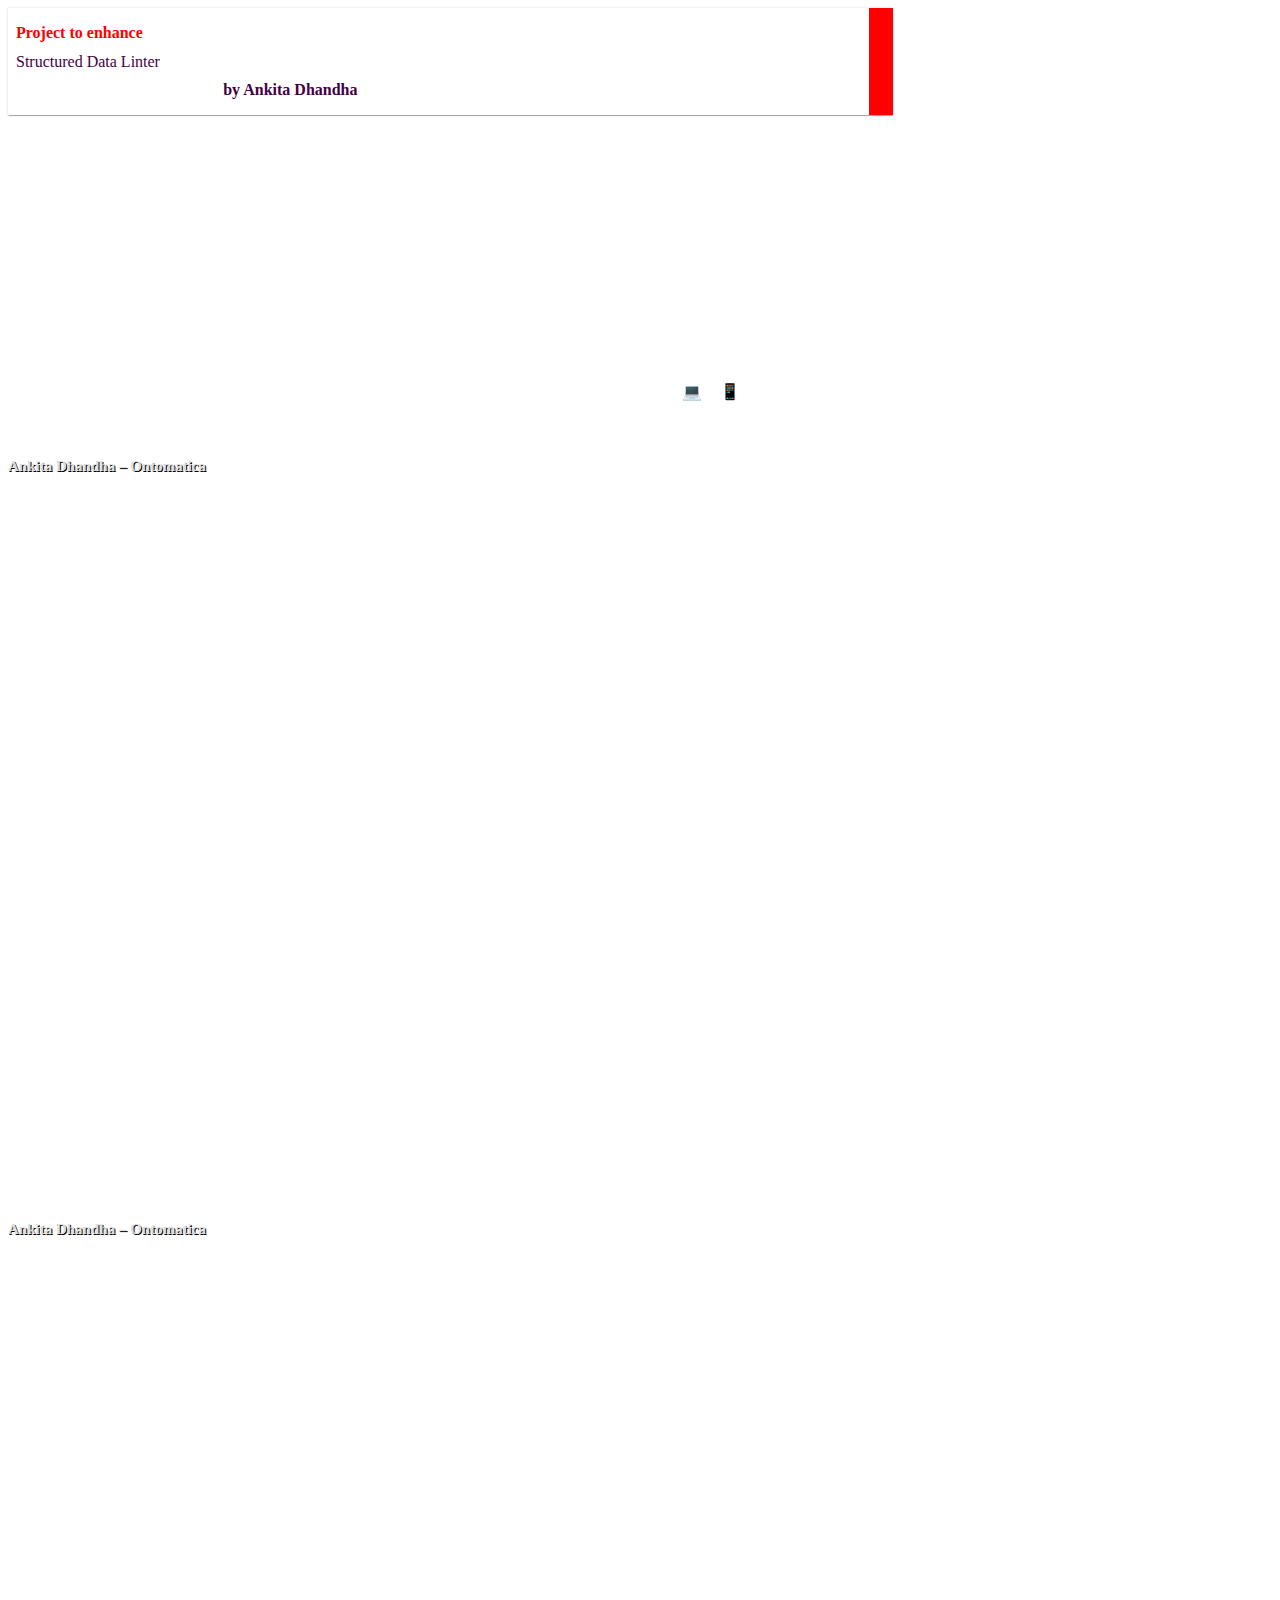
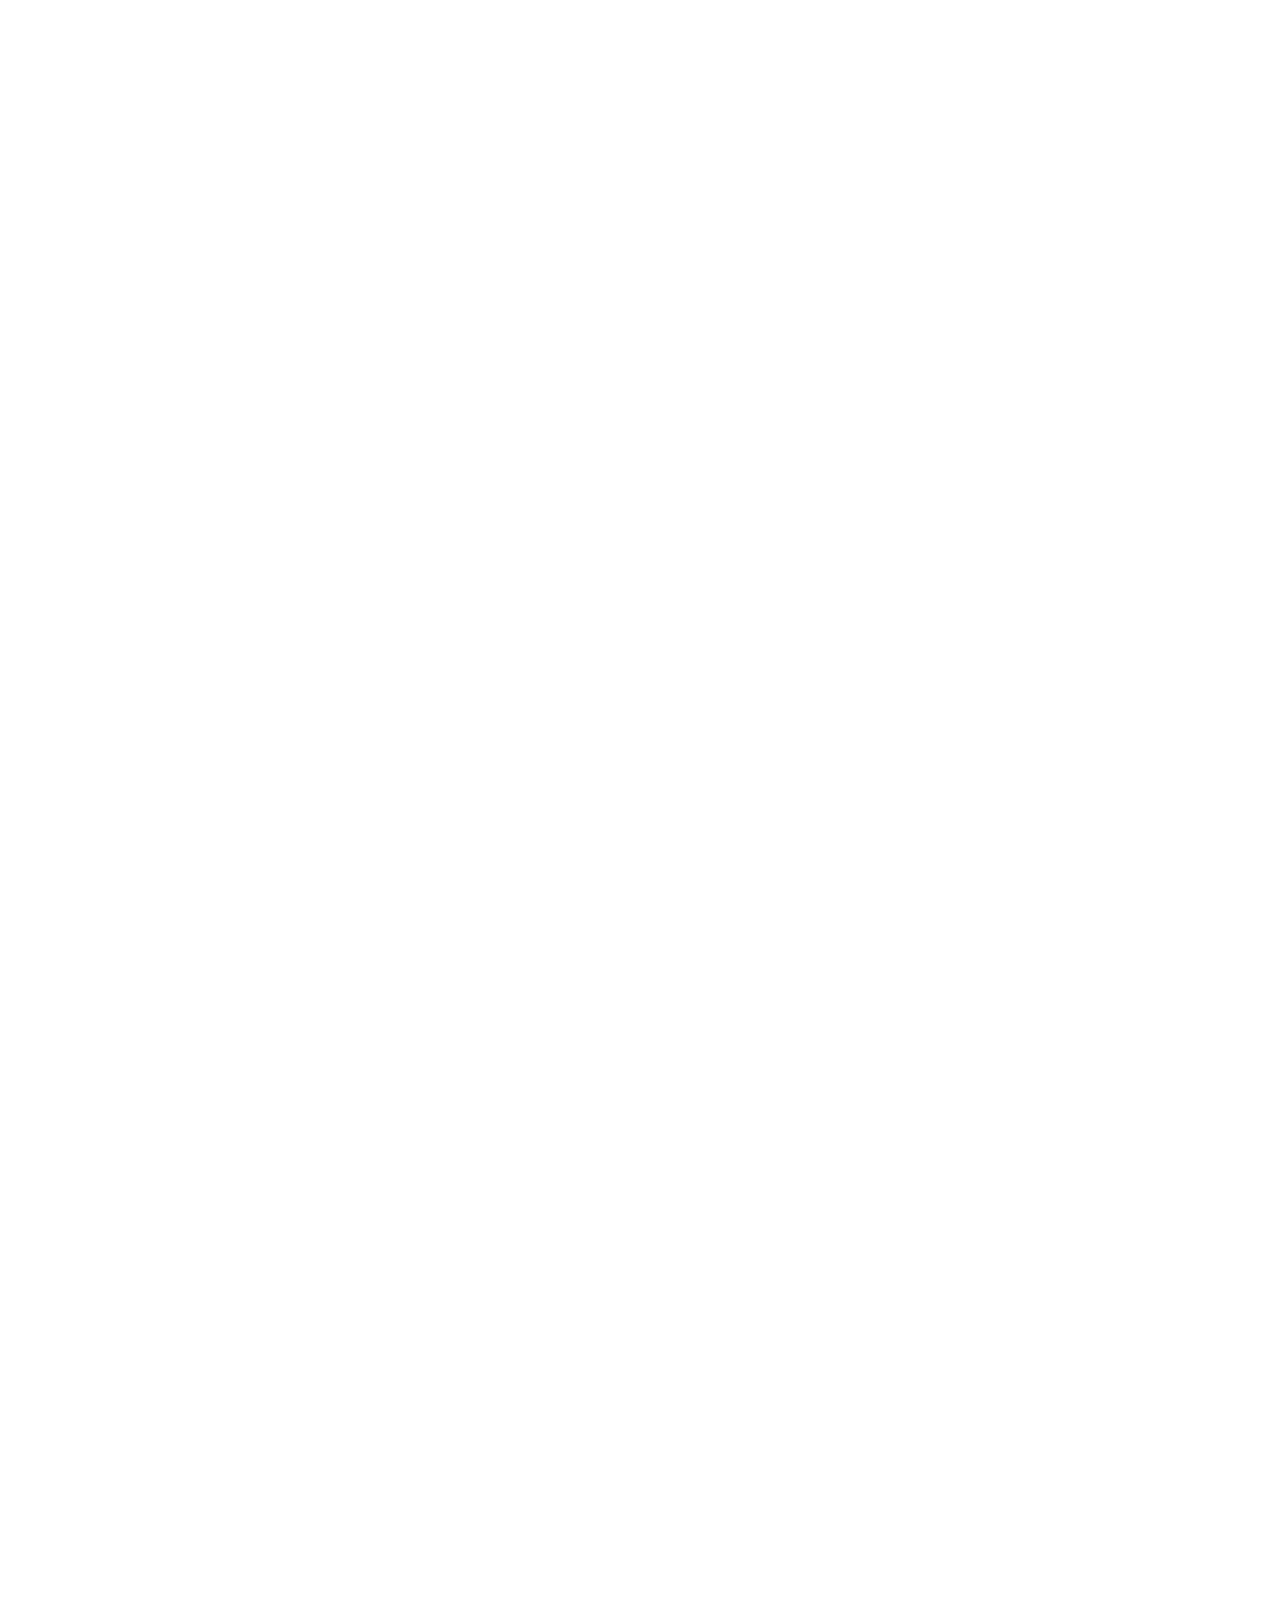
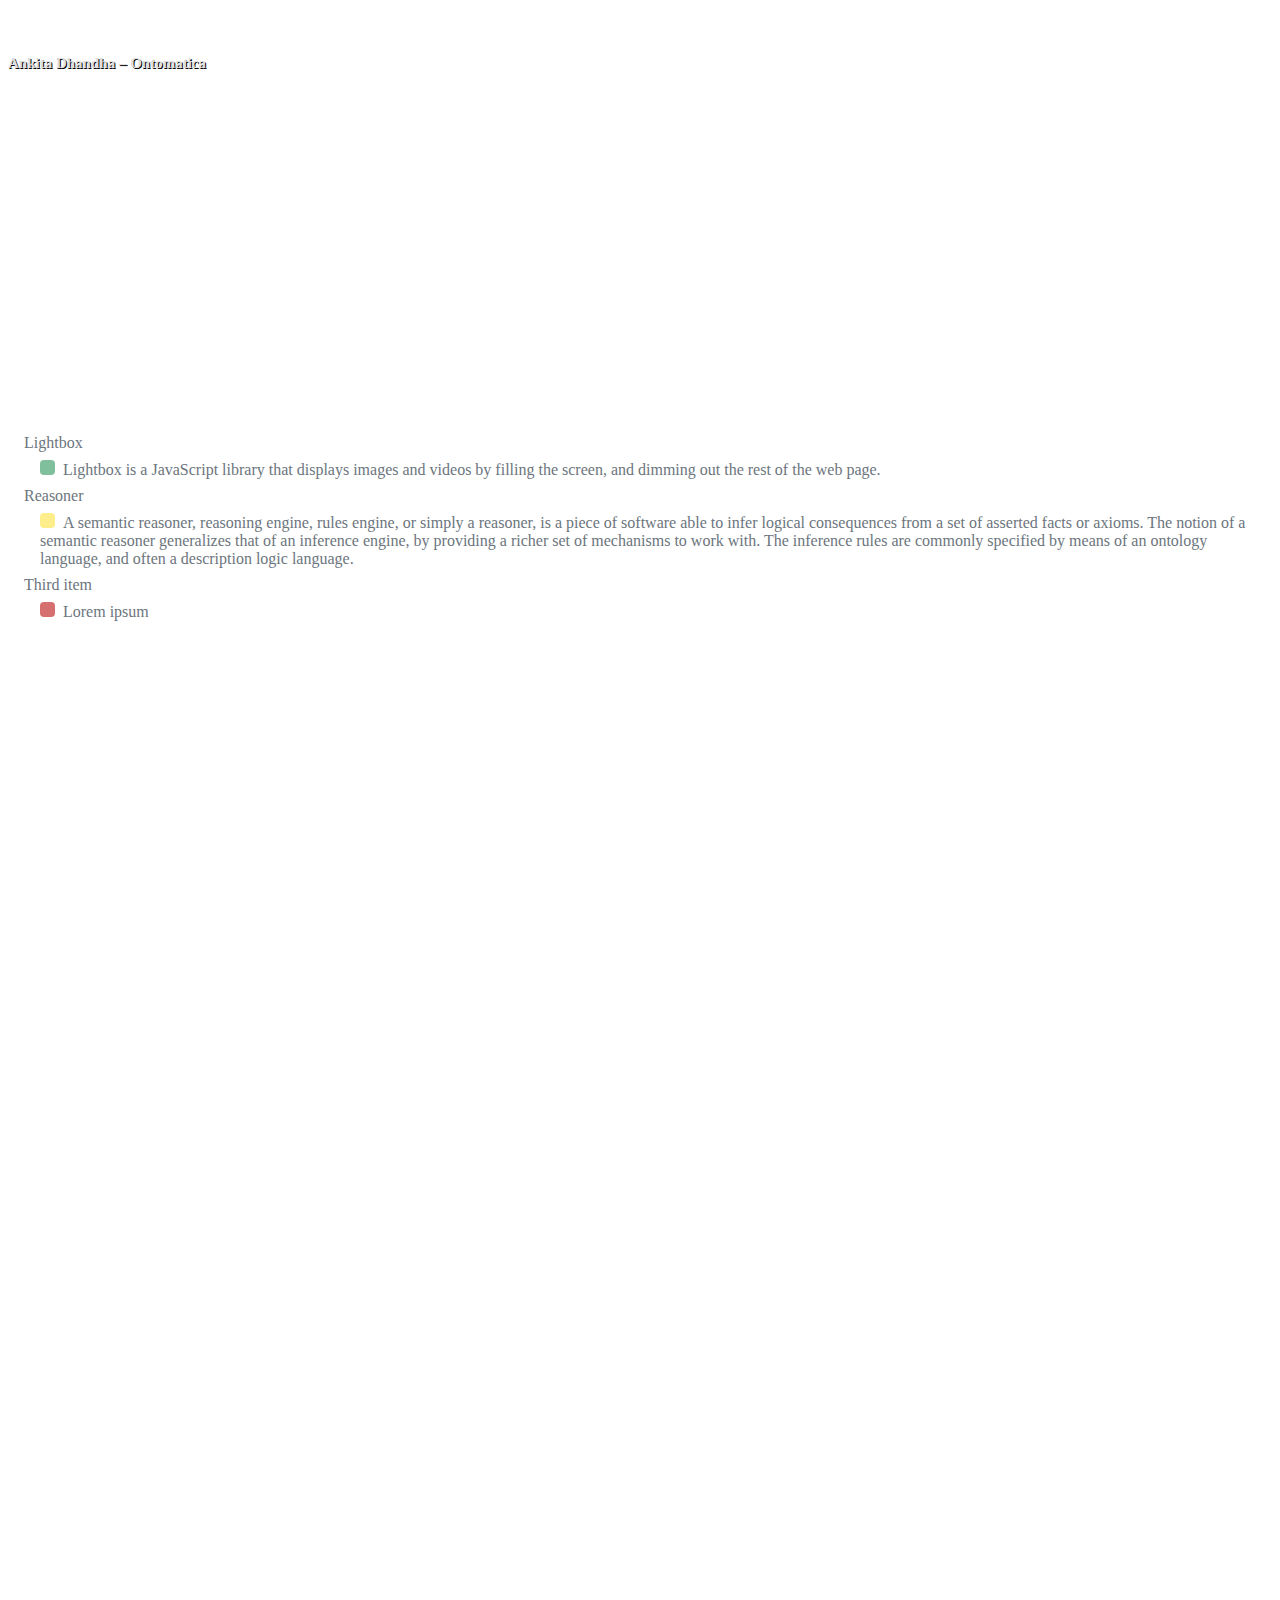
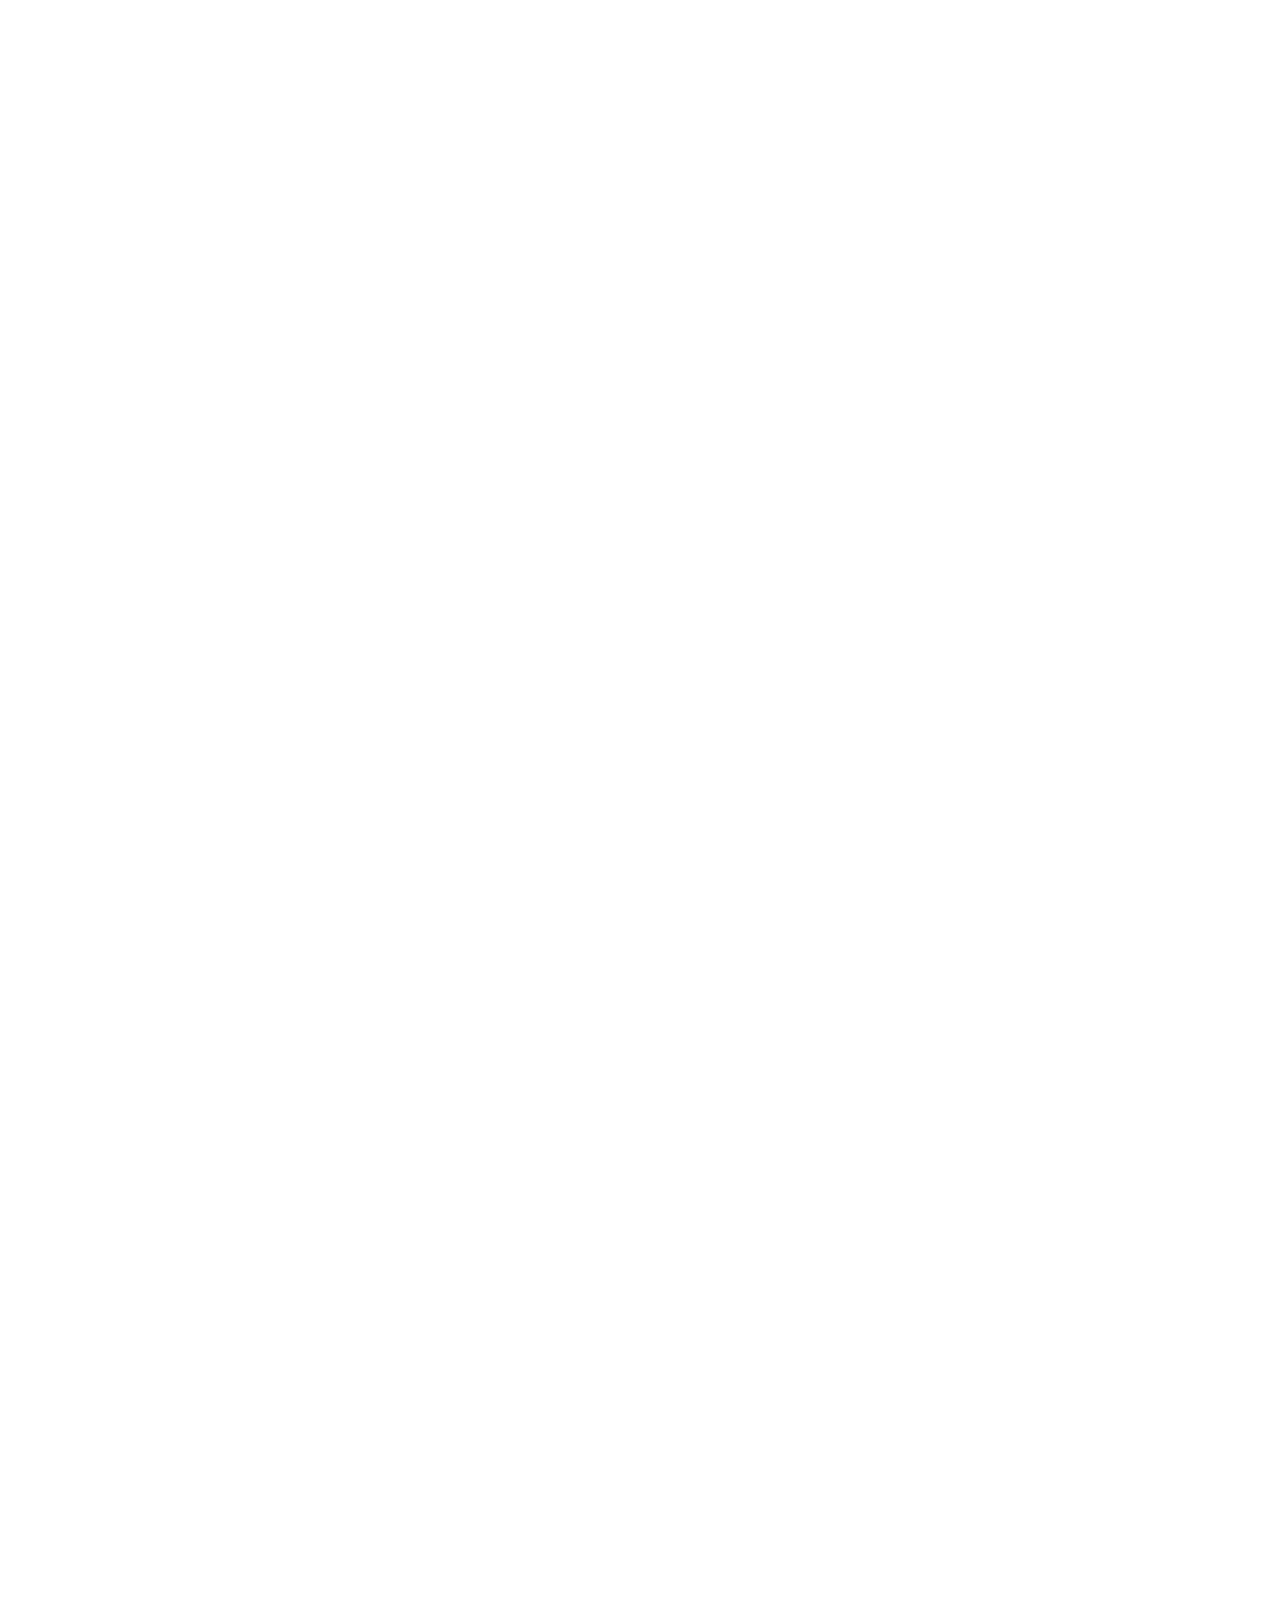
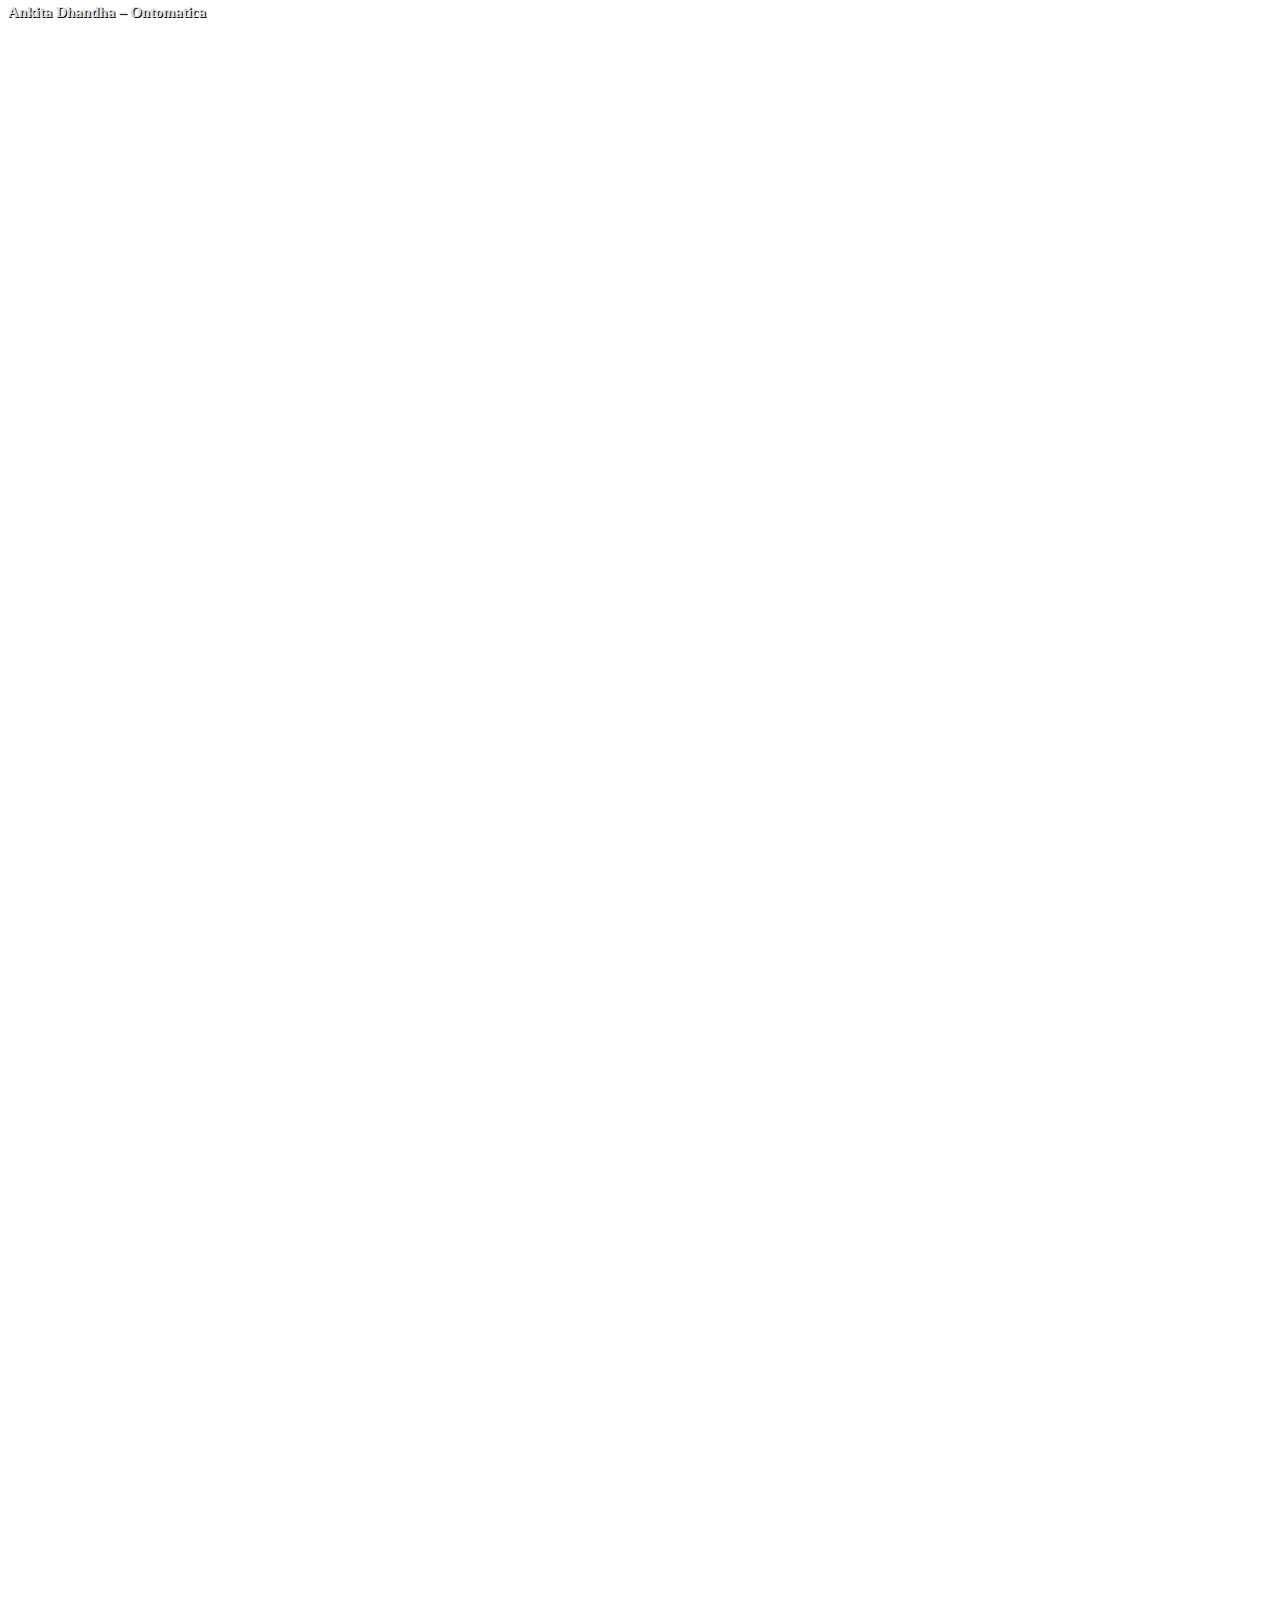
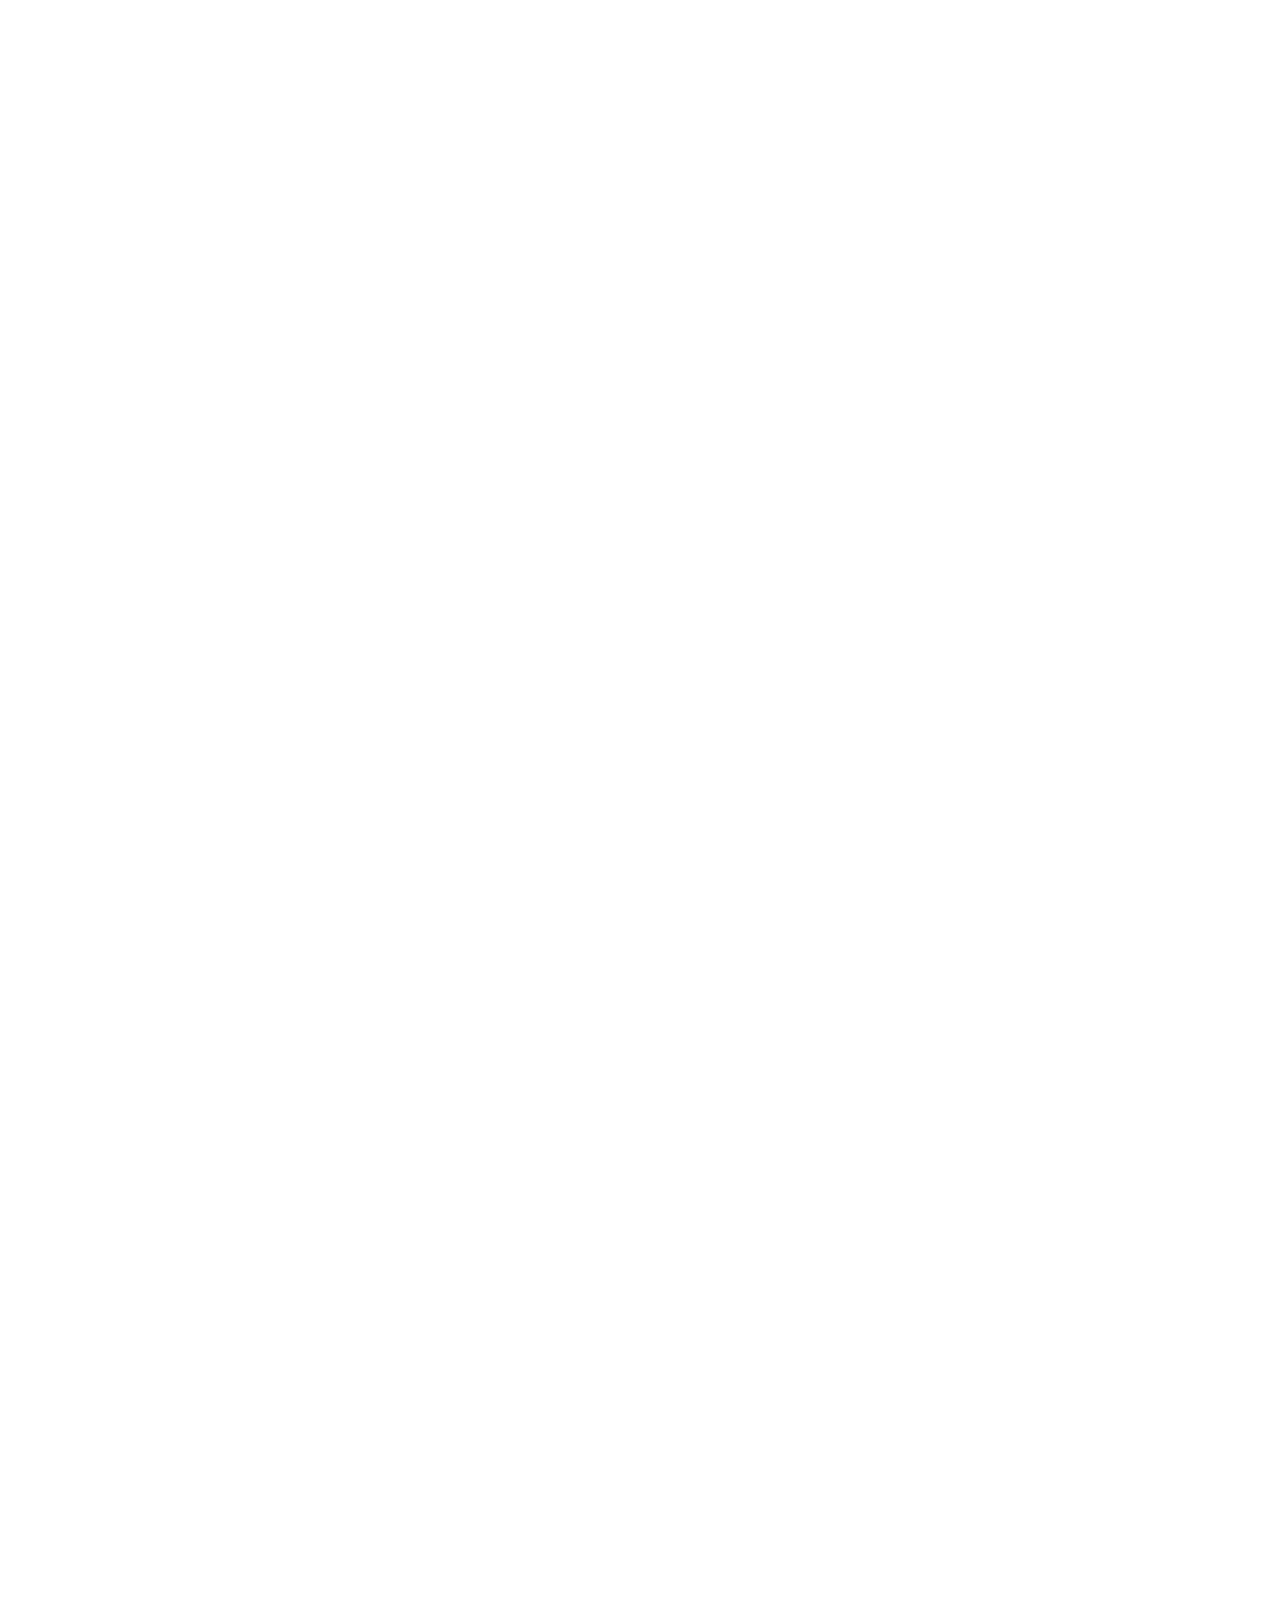
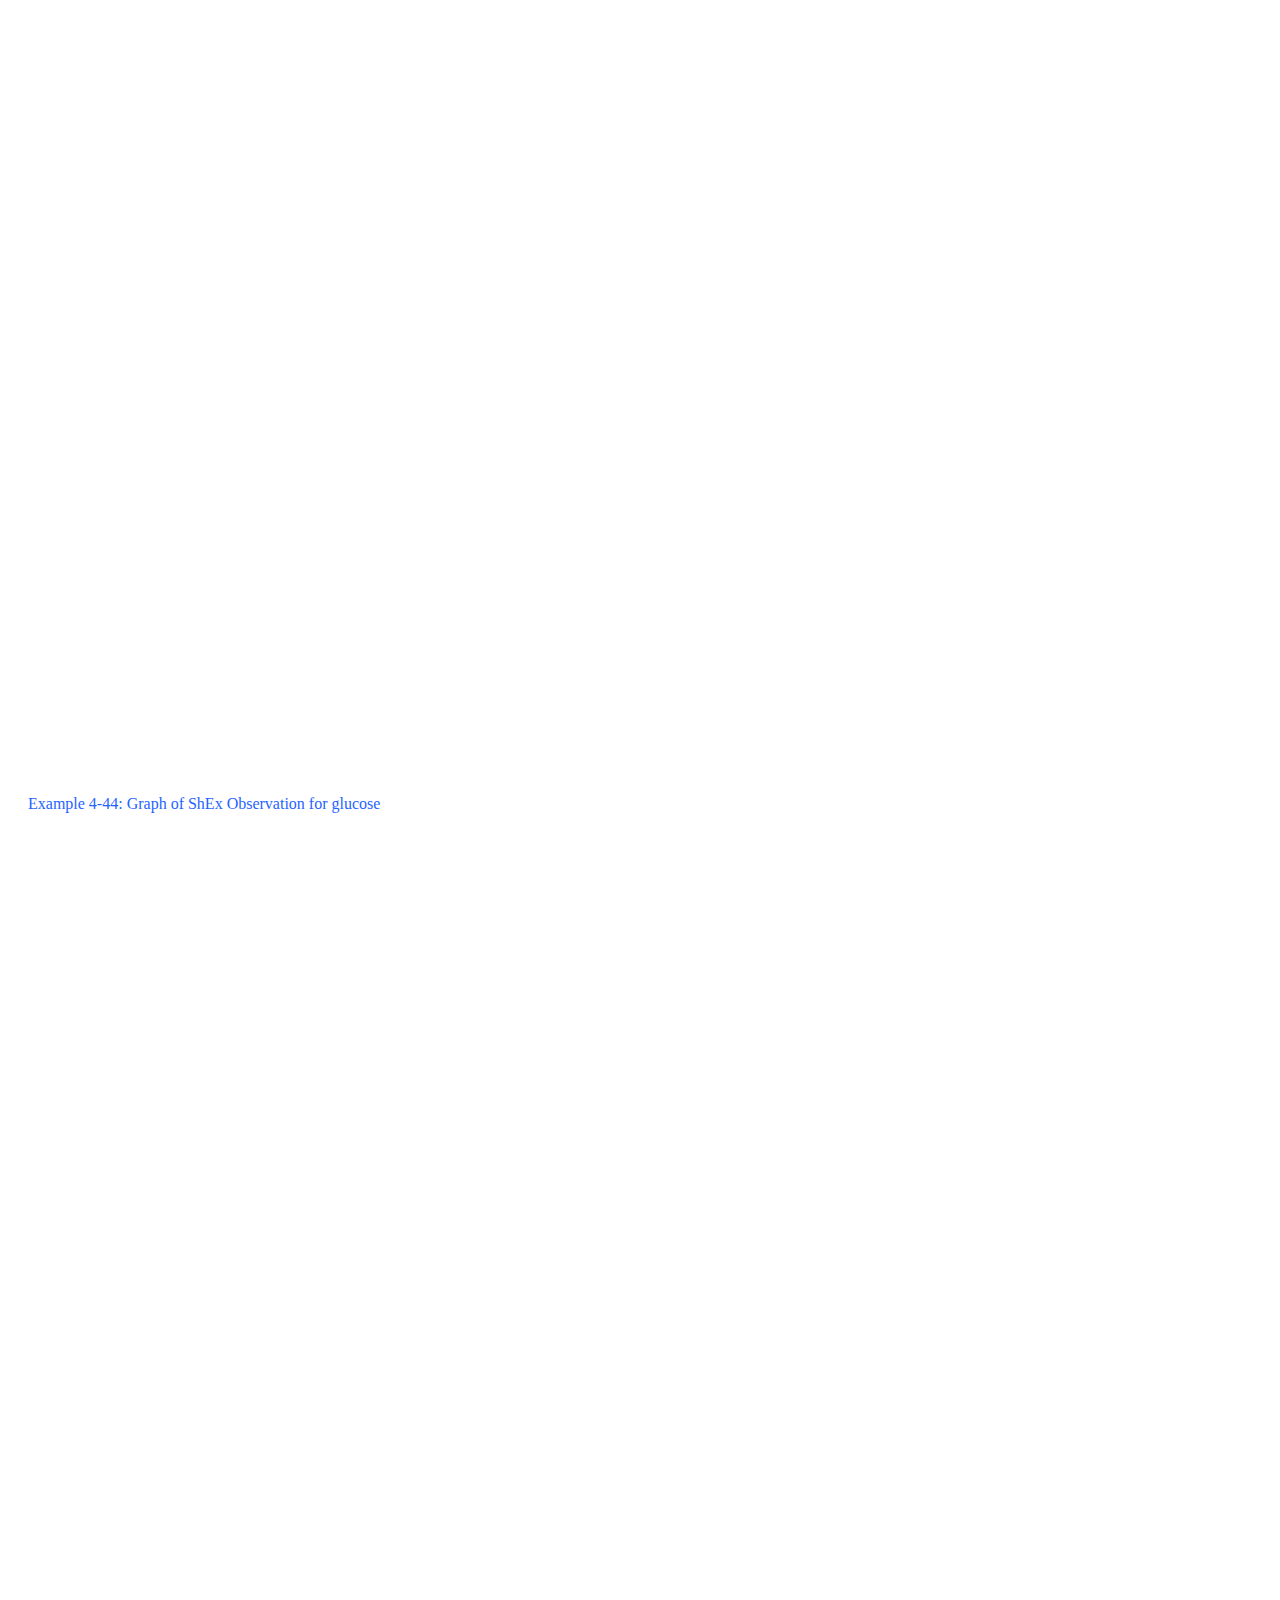
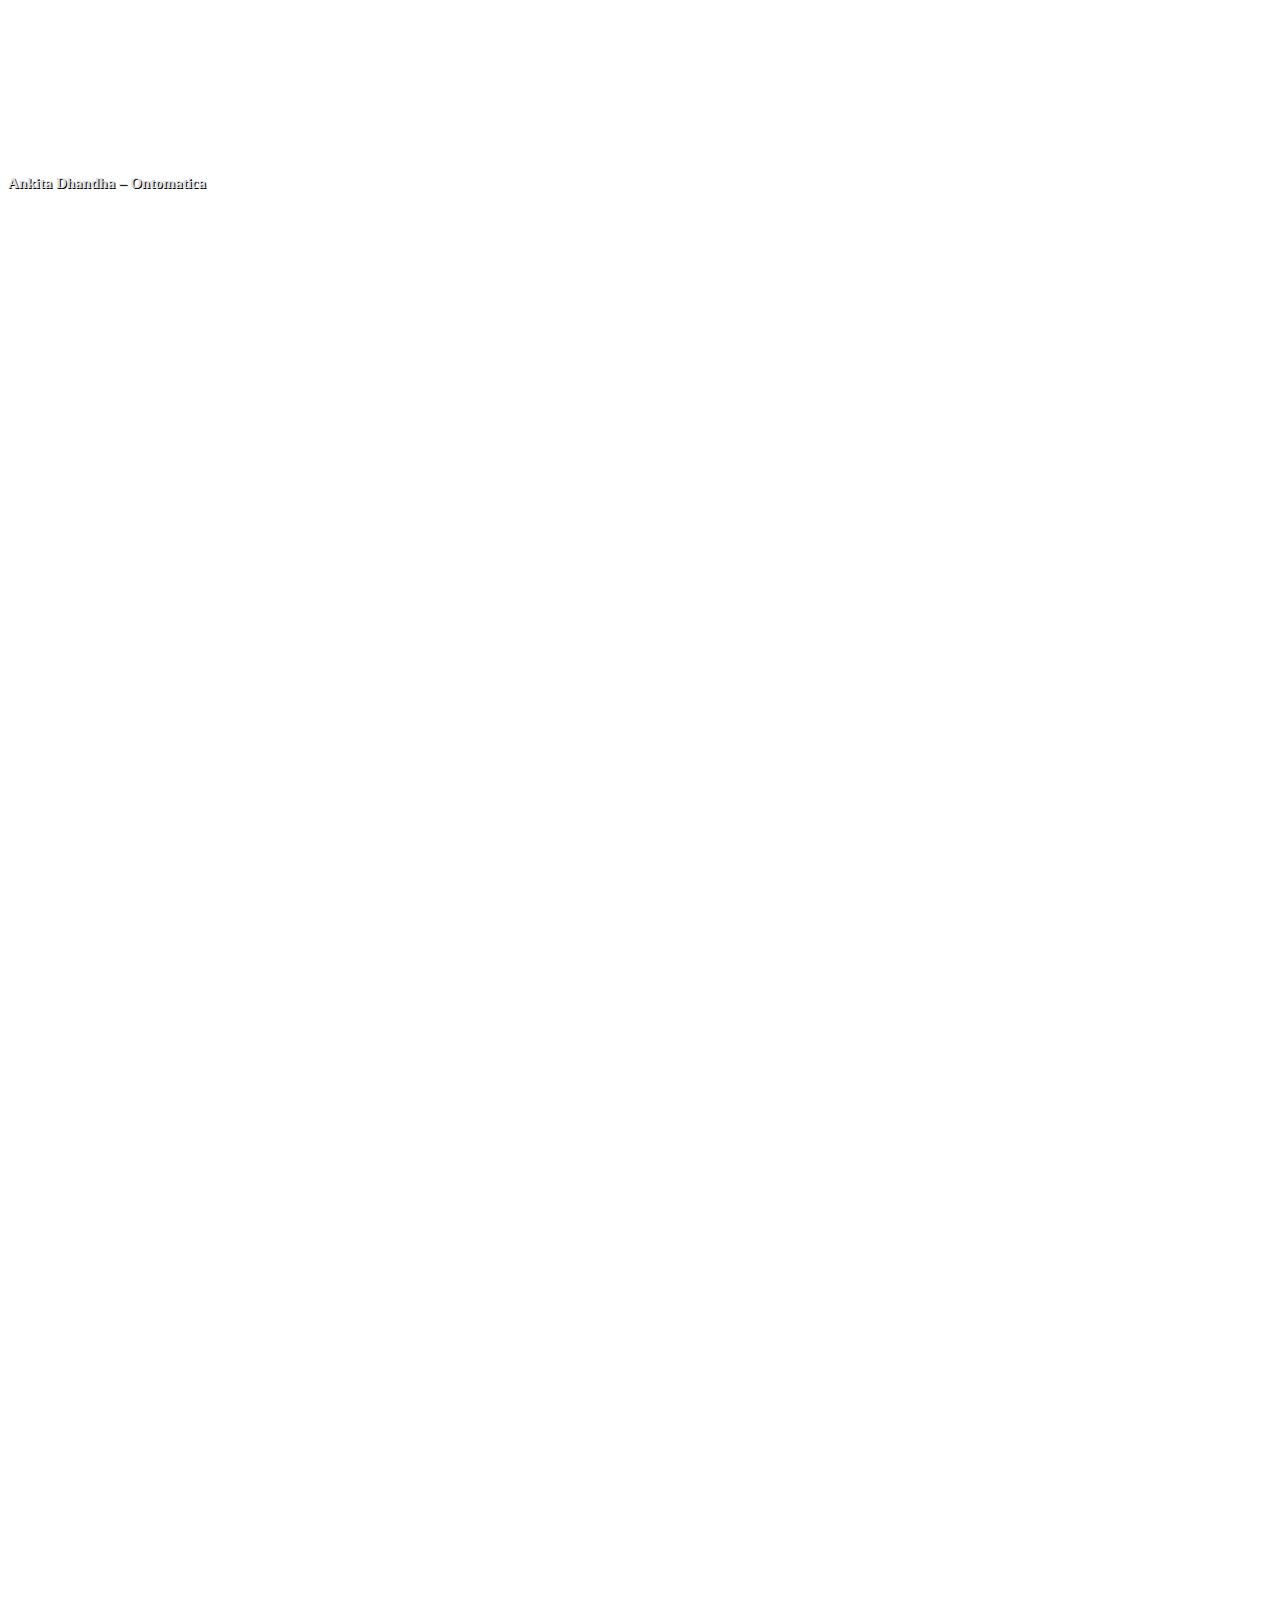
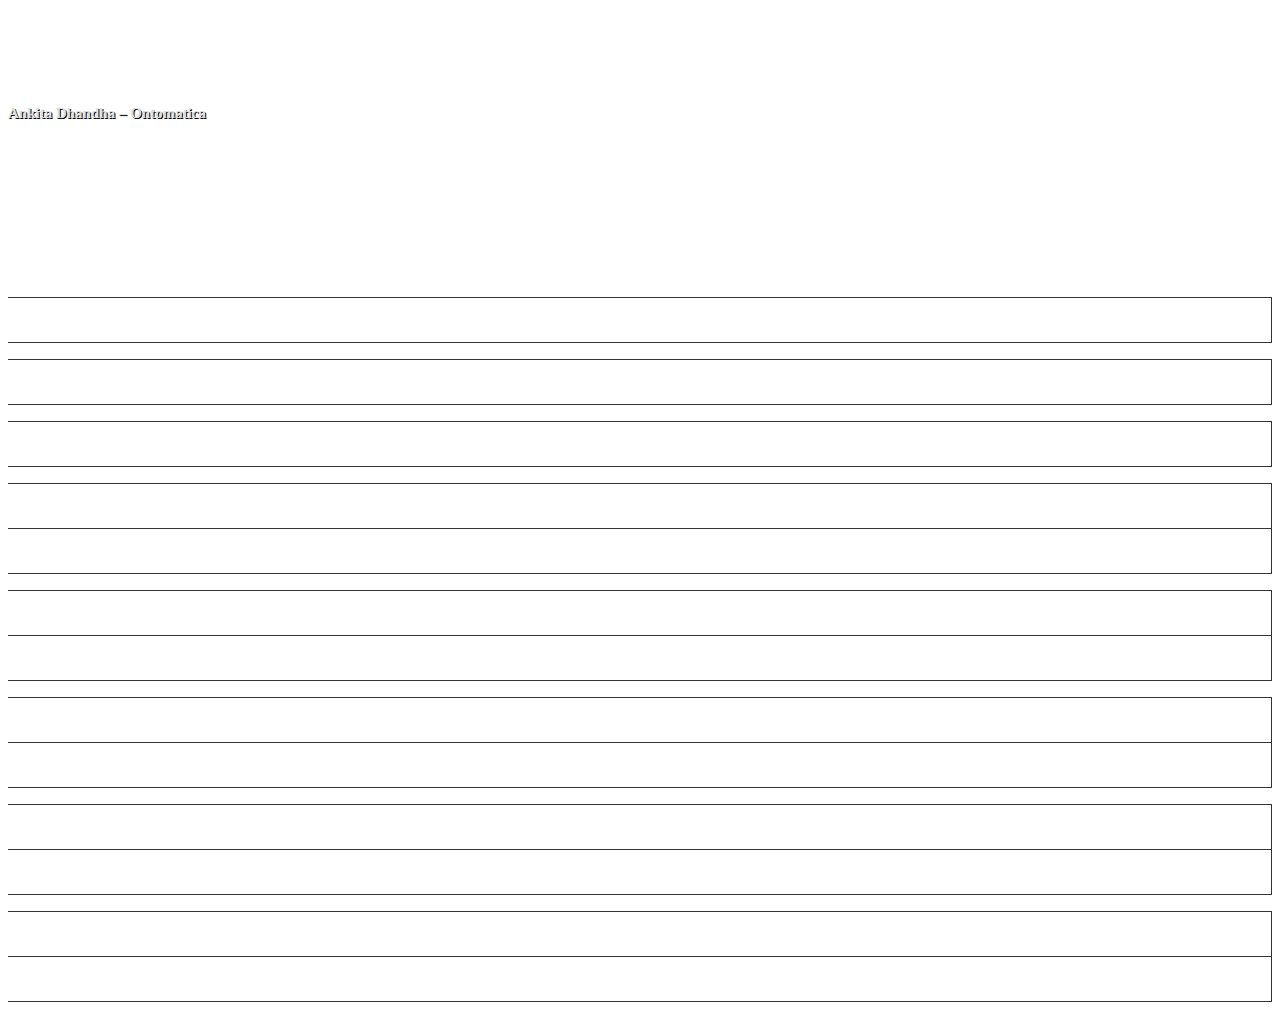
==== commit 6ce57471: "Add files via upload" ====
--- a/index.html
+++ b/index.html
@@ -670,12 +670,16 @@
 
 <amp-story-page id="item-19" data-item-label="SDL AWS/Lambda @Language">
 
-<amp-story-grid-layer template="fill"><amp-img id="background-network-gray" data-item-role="background" data-item-type="static" data-item-label="background-network-gray" src="https://s3.amazonaws.com/benetta.net/media/background-svg/background-network-1F2022-w800-h800.svg" width="800" height="800" layout="responsive"></amp-img></amp-story-grid-layer>
-
-<amp-story-grid-layer class="darken" template="vertical" position="landscape-half-left">
-<div animate-in="fade-in" animate-in-duration="4s">
-
-<amp-iframe data-iframe-label="1-32 Example: SDL AWS/Lambda @Language" height="450px" layout="fixed-height" scrolling="yes" sandbox="allow-scripts allow-same-origin allow-popups allow-forms allow-popups-to-escape-sandbox allow-presentation allow-top-navigation" allow="fullscreen" frameborder="0" src="https://s3.amazonaws.com/benetta.net/story/structured-data-linter/item-19/index.html" title="@Language JSON-LD test case on AWS/Lambda" class="ap-o-sampler-iframe"><div placeholder=""><div class="ap-o-sampler-iframe-source"></div></div></amp-iframe>
+<amp-story-grid-layer template="fill"><amp-img id="background-network-gray" data-item-role="background" data-item-type="static" data-item-label="background-network-gray" src="https://truett-software.github.io/webp-images/background-network-1F2022-w800-h800.webp" width="800" height="800" layout="responsive"></amp-img></amp-story-grid-layer>
+
+<amp-story-grid-layer class="darken" template="vertical" position="landscape-half-left">
+<div animate-in="fade-in" animate-in-duration="4s">
+<amp-img 
+src="https://truett-software.github.io/webp-images/Structured-Data-Linter-testing-w1162-h803.webp" 
+width="1162" 
+height="803" 
+layout="responsive">
+   </amp-img>
 </div>
 </amp-story-grid-layer>
 
@@ -690,7 +694,7 @@
 </div>
 </amp-story-grid-layer>
 
-<amp-story-page-outlink layout="nodisplay" theme="custom" cta-accent-color="#1F64FF" cta-accent-element="text" cta-image="https://s3.amazonaws.com/benetta.net/media/logo/ontomatica/ontomatica-symbol-w33-h36-color-1F64FF-bgnd-white.svg">
+<amp-story-page-outlink layout="nodisplay" theme="custom" cta-accent-color="#1F64FF" cta-accent-element="text" cta-image="https://truett-software.github.io/webp-images/ontomatica-symbol-w33-h36-color-1F64FF-bgnd-white.webp">
 <a href="https://klpuiljexh.execute-api.us-east-1.amazonaws.com/Prod/?url=https://s3.amazonaws.com/benetta.net/story/structured-data-linter/item-19/data-linked.json">
 AWS/Lambda (be patient &#x2026;)
 </a></amp-story-page-outlink>
@@ -699,12 +703,16 @@
 
 <amp-story-page id="item-20" data-item-label="Schema Markup Validator @Corporation">
 
-<amp-story-grid-layer template="fill"><amp-img id="background-network-black" data-item-role="background" data-item-type="static" data-item-label="background-network-black" src="https://s3.amazonaws.com/benetta.net/media/background-svg/background-network-000000-w800-h800.svg" width="800" height="800" layout="responsive"></amp-img></amp-story-grid-layer>
-
-<amp-story-grid-layer class="darken" template="vertical" position="landscape-half-left">
-<div animate-in="fade-in" animate-in-duration="4s">
-
-<amp-iframe data-iframe-label="1-41 Example: Schema Markup Validator @Corporation" height="450px" layout="fixed-height" scrolling="yes" sandbox="allow-scripts allow-same-origin allow-popups allow-forms allow-popups-to-escape-sandbox allow-presentation allow-top-navigation" allow="fullscreen" frameborder="0" src="https://s3.amazonaws.com/benetta.net/story/structured-data-linter/item-20/index.html" title="@Corporation JSON-LD test case on SMV" class="ap-o-sampler-iframe"><div placeholder=""><div class="ap-o-sampler-iframe-source"></div></div></amp-iframe>
+<amp-story-grid-layer template="fill"><amp-img id="background-network-black" data-item-role="background" data-item-type="static" data-item-label="background-network-black" src="https://truett-software.github.io/webp-images/background-network-000000-w800-h800.webp" width="800" height="800" layout="responsive"></amp-img></amp-story-grid-layer>
+
+<amp-story-grid-layer class="darken" template="vertical" position="landscape-half-left">
+<div animate-in="fade-in" animate-in-duration="4s">
+<amp-img 
+src="https://truett-software.github.io/webp-images/Schema-Markup-Validator-w1202-h766.webp" 
+width="1202" 
+height="766" 
+layout="responsive">
+   </amp-img>
 </div>
 </amp-story-grid-layer>
 
@@ -718,7 +726,7 @@
 </div>
 </amp-story-grid-layer>
 
-<amp-story-page-outlink layout="nodisplay" theme="custom" cta-accent-color="#1F64FF" cta-accent-element="text" cta-image="https://s3.amazonaws.com/benetta.net/media/logo/ontomatica/ontomatica-symbol-w33-h36-color-1F64FF-bgnd-white.svg">
+<amp-story-page-outlink layout="nodisplay" theme="custom" cta-accent-color="#1F64FF" cta-accent-element="text" cta-image="https://truett-software.github.io/webp-images/ontomatica-symbol-w33-h36-color-1F64FF-bgnd-white.webp">
 <a href="https://validator.schema.org/#url=https://s3.amazonaws.com/benetta.net/story/structured-data-linter/item-20/data-linked.json">
 Run Schema Validator
 </a></amp-story-page-outlink>
@@ -728,12 +736,16 @@
 <!-- AWS/Lambda times out -->
 <amp-story-page id="item-21" data-item-label="SDL AWS/Lambda @Corporation">
 
-<amp-story-grid-layer template="fill"><amp-img id="background-network-gray" data-item-role="background" data-item-type="static" data-item-label="background-network-gray" src="https://s3.amazonaws.com/benetta.net/media/background-svg/background-network-1F2022-w800-h800.svg" width="800" height="800" layout="responsive"></amp-img></amp-story-grid-layer>
-
-<amp-story-grid-layer class="darken" template="vertical" position="landscape-half-left">
-<div animate-in="fade-in" animate-in-duration="4s">
-
-<amp-iframe data-iframe-label="1-42 Example: SDL AWS/Lambda @Corporation" height="450px" layout="fixed-height" scrolling="yes" sandbox="allow-scripts allow-same-origin allow-popups allow-forms allow-popups-to-escape-sandbox allow-presentation allow-top-navigation" allow="fullscreen" frameborder="0" src="https://s3.amazonaws.com/benetta.net/story/structured-data-linter/item-21/index.html" title="@Language JSON-LD test case on AWS/Lambda" class="ap-o-sampler-iframe"><div placeholder=""><div class="ap-o-sampler-iframe-source"></div></div></amp-iframe>
+<amp-story-grid-layer template="fill"><amp-img id="background-network-gray" data-item-role="background" data-item-type="static" data-item-label="background-network-gray" src="https://truett-software.github.io/webp-images/background-network-1F2022-w800-h800.webp" width="800" height="800" layout="responsive"></amp-img></amp-story-grid-layer>
+
+<amp-story-grid-layer class="darken" template="vertical" position="landscape-half-left">
+<div animate-in="fade-in" animate-in-duration="4s">
+<amp-img 
+src="https://truett-software.github.io/webp-images/Structured-Data-Linter-testing-w1215-h767.webp" 
+width="1215" 
+height="767" 
+layout="responsive">
+   </amp-img>
 </div>
 </amp-story-grid-layer>
 
@@ -748,7 +760,7 @@
 </div>
 </amp-story-grid-layer>
 
-<amp-story-page-outlink layout="nodisplay" theme="custom" cta-accent-color="#1F64FF" cta-accent-element="text" cta-image="https://s3.amazonaws.com/benetta.net/media/logo/ontomatica/ontomatica-symbol-w33-h36-color-1F64FF-bgnd-white.svg">
+<amp-story-page-outlink layout="nodisplay" theme="custom" cta-accent-color="#1F64FF" cta-accent-element="text" cta-image="https://truett-software.github.io/webp-images/ontomatica-symbol-w33-h36-color-1F64FF-bgnd-white.webp">
 <a href="https://klpuiljexh.execute-api.us-east-1.amazonaws.com/Prod/?url=https:%2F%2Fs3.amazonaws.com%2Fbenetta.net%2Fstory%2Fstructured-data-linter%2Fitem-21%2Fdata-linked.json">
 AWS/Lambda (be patient &#x2026;)
 </a></amp-story-page-outlink>
@@ -763,7 +775,7 @@
 -->
 <amp-story-page id="item-22" data-item-label="Vis 3D - @Corporation">
 
-<amp-story-grid-layer template="fill"><amp-img id="background-network-black" data-item-role="background" data-item-type="static" data-item-label="background-network-black" src="https://s3.amazonaws.com/benetta.net/media/background-svg/background-network-000000-w800-h800.svg" width="800" height="800" layout="responsive"></amp-img></amp-story-grid-layer>
+<amp-story-grid-layer template="fill"><amp-img id="background-network-black" data-item-role="background" data-item-type="static" data-item-label="background-network-black" src="https://truett-software.github.io/webp-images/background-network-000000-w800-h800.webp" width="800" height="800" layout="responsive"></amp-img></amp-story-grid-layer>
 
 <amp-story-grid-layer class="darken" template="vertical" position="landscape-half-left">
 <div animate-in="fade-in" animate-in-duration="4s">
@@ -782,7 +794,7 @@
 </div>
 </amp-story-grid-layer>
 
-<amp-story-page-outlink layout="nodisplay" theme="custom" cta-accent-color="#1F64FF" cta-accent-element="text" cta-image="https://s3.amazonaws.com/benetta.net/media/logo/ontomatica/ontomatica-symbol-w33-h36-color-1F64FF-bgnd-white.svg">
+<amp-story-page-outlink layout="nodisplay" theme="custom" cta-accent-color="#1F64FF" cta-accent-element="text" cta-image="https://truett-software.github.io/webp-images/ontomatica-symbol-w33-h36-color-1F64FF-bgnd-white.webp">
 <a href="https://s3.amazonaws.com/benetta.net/js-three/knowledge-graph-ontomatica/index.html">
 Knowledge Graph
 </a>
@@ -793,7 +805,7 @@
 <!-- AS-IS -->
 <amp-story-page id="item-23" data-item-label="Release 1.0 Issues">
 
-<amp-story-grid-layer template="fill"><amp-img id="background-network-gray" data-item-role="background" data-item-type="static" data-item-label="background-network-gray" src="https://s3.amazonaws.com/benetta.net/media/background-svg/background-network-1F2022-w800-h800.svg" width="800" height="800" layout="responsive"></amp-img></amp-story-grid-layer>
+<amp-story-grid-layer template="fill"><amp-img id="background-network-gray" data-item-role="background" data-item-type="static" data-item-label="background-network-gray" src="https://truett-software.github.io/webp-images/background-network-1F2022-w800-h800.webp" width="800" height="800" layout="responsive"></amp-img></amp-story-grid-layer>
 
 <amp-story-grid-layer class="darken" template="vertical" position="landscape-half-left">
 <div animate-in="fade-in" animate-in-duration="4s">
@@ -811,7 +823,7 @@
 </div>
 </amp-story-grid-layer>
 
-<amp-story-page-outlink layout="nodisplay" theme="custom" cta-accent-color="#1F64FF" cta-accent-element="text" cta-image="https://s3.amazonaws.com/benetta.net/media/logo/ontomatica/ontomatica-symbol-w33-h36-color-1F64FF-bgnd-white.svg">
+<amp-story-page-outlink layout="nodisplay" theme="custom" cta-accent-color="#1F64FF" cta-accent-element="text" cta-image="https://truett-software.github.io/webp-images/ontomatica-symbol-w33-h36-color-1F64FF-bgnd-white.webp">
 <a href="https://gist.github.com/ankitadhandha/17c33c63e803a01612088b1a5b87ce64">
 Rel-1 Issues on GitHub
 </a></amp-story-page-outlink>
@@ -824,7 +836,7 @@
 -->
 <amp-story-page id="item-24" data-item-label="Release 2.0 Design Goals">
 
-<amp-story-grid-layer template="fill"><amp-img id="background-network-black" data-item-role="background" data-item-type="static" data-item-label="background-network-black" src="https://s3.amazonaws.com/benetta.net/media/background-svg/background-network-000000-w800-h800.svg" width="800" height="800" layout="responsive"></amp-img></amp-story-grid-layer>
+<amp-story-grid-layer template="fill"><amp-img id="background-network-black" data-item-role="background" data-item-type="static" data-item-label="background-network-black" src="https://truett-software.github.io/webp-images/background-network-000000-w800-h800.webp" width="800" height="800" layout="responsive"></amp-img></amp-story-grid-layer>
 
 <amp-story-grid-layer template="vertical" class="credit-layer"><p class="credit">Ankita Dhandha &#x2013; Ontomatica</p></amp-story-grid-layer>
 
@@ -840,14 +852,14 @@
 </div>
 </amp-story-grid-layer>
 
-<amp-story-page-attachment layout="nodisplay" cta-image="https://s3.amazonaws.com/benetta.net/media/logo/ontomatica/ontomatica-symbol-w33-h36-color-1F64FF-bgnd-white.svg" data-cta-text="What do these terms mean&#x003F;" data-title="Description of terms used to define Release-0.2 Design Goals"><section class="p bg-w color-s text-justify"><dl class="chartlegend text-left"><dt>Lightbox</dt><dd class="p-s ml-s"><span title="Low" class="green mr-s"></span>Lightbox is a JavaScript library that displays images and videos by filling the screen, and dimming out the rest of the web page.</dd><dt>Reasoner</dt><dd class="p-s ml-s"><span title="Low" class="yellow mr-s"></span>A semantic reasoner, reasoning engine, rules engine, or simply a reasoner, is a piece of software able to infer logical consequences from a set of asserted facts or axioms. The notion of a semantic reasoner generalizes that of an inference engine, by providing a richer set of mechanisms to work with. The inference rules are commonly specified by means of an ontology language, and often a description logic language.</dd><dt>Third item</dt><dd class="p-s ml-s"><span title="Low" class="red mr-s"></span>Lorem ipsum</dd></dl></section></amp-story-page-attachment>
+<amp-story-page-attachment layout="nodisplay" cta-image="https://truett-software.github.io/webp-images/ontomatica-symbol-w33-h36-color-1F64FF-bgnd-white.webp" data-cta-text="What do these terms mean&#x003F;" data-title="Description of terms used to define Release-0.2 Design Goals"><section class="p bg-w color-s text-justify"><dl class="chartlegend text-left"><dt>Lightbox</dt><dd class="p-s ml-s"><span title="Low" class="green mr-s"></span>Lightbox is a JavaScript library that displays images and videos by filling the screen, and dimming out the rest of the web page.</dd><dt>Reasoner</dt><dd class="p-s ml-s"><span title="Low" class="yellow mr-s"></span>A semantic reasoner, reasoning engine, rules engine, or simply a reasoner, is a piece of software able to infer logical consequences from a set of asserted facts or axioms. The notion of a semantic reasoner generalizes that of an inference engine, by providing a richer set of mechanisms to work with. The inference rules are commonly specified by means of an ontology language, and often a description logic language.</dd><dt>Third item</dt><dd class="p-s ml-s"><span title="Low" class="red mr-s"></span>Lorem ipsum</dd></dl></section></amp-story-page-attachment>
 
 </amp-story-page>
 
 <!-- AS-IS -->
 <amp-story-page id="item-25" data-item-label="Release 2.0 Design Notes">
 
-<amp-story-grid-layer template="fill"><amp-img id="background-network-gray" data-item-role="background" data-item-type="static" data-item-label="background-network-gray" src="https://s3.amazonaws.com/benetta.net/media/background-svg/background-network-1F2022-w800-h800.svg" width="800" height="800" layout="responsive"></amp-img></amp-story-grid-layer>
+<amp-story-grid-layer template="fill"><amp-img id="background-network-gray" data-item-role="background" data-item-type="static" data-item-label="background-network-gray" src="https://truett-software.github.io/webp-images/background-network-1F2022-w800-h800.webp" width="800" height="800" layout="responsive"></amp-img></amp-story-grid-layer>
 
 <amp-story-grid-layer class="darken" template="vertical" position="landscape-half-left">
 <div animate-in="fade-in" animate-in-duration="4s">
@@ -865,7 +877,7 @@
 </div>
 </amp-story-grid-layer>
 
-<amp-story-page-outlink layout="nodisplay" theme="custom" cta-accent-color="#1F64FF" cta-accent-element="text" cta-image="https://s3.amazonaws.com/benetta.net/media/logo/ontomatica/ontomatica-symbol-w33-h36-color-1F64FF-bgnd-white.svg">
+<amp-story-page-outlink layout="nodisplay" theme="custom" cta-accent-color="#1F64FF" cta-accent-element="text" cta-image="https://truett-software.github.io/webp-images/ontomatica-symbol-w33-h36-color-1F64FF-bgnd-white.webp">
 <a href="https://docs.google.com/document/d/1ZASsxfTFFZrsLrS71pQxA6eWvdhbi-hWuKJu9kCAPys/edit">
 Jarno&#x2019;s Doc page
 </a></amp-story-page-outlink>
@@ -880,13 +892,16 @@
 -->
 <amp-story-page id="item-26" data-item-label="SMV Baseline">
 
-<amp-story-grid-layer template="fill"><amp-img id="background-network-black" data-item-role="background" data-item-type="static" data-item-label="background-network-black" src="https://s3.amazonaws.com/benetta.net/media/background-svg/background-network-000000-w800-h800.svg" width="800" height="800" layout="responsive"></amp-img></amp-story-grid-layer>
-
-<amp-story-grid-layer class="darken" template="vertical" position="landscape-half-left">
-<div animate-in="fade-in" animate-in-duration="4s">
-
-<amp-iframe data-iframe-label="Example 2-21 SMV Baseline" height="450px" layout="fixed-height" scrolling="yes" sandbox="allow-scripts allow-same-origin allow-popups allow-forms allow-popups-to-escape-sandbox allow-presentation allow-top-navigation" allow="fullscreen" frameborder="0" src="https://s3.amazonaws.com/benetta.net/story/structured-data-linter/item-26/index.html" title="Jarno van Driel proposed new SDL features" class="ap-o-sampler-iframe"><div placeholder=""><div class="ap-o-sampler-iframe-source"></div></div></amp-iframe>
-
+<amp-story-grid-layer template="fill"><amp-img id="background-network-black" data-item-role="background" data-item-type="static" data-item-label="background-network-black" src="https://truett-software.github.io/webp-images/background-network-000000-w800-h800.webp" width="800" height="800" layout="responsive"></amp-img></amp-story-grid-layer>
+
+<amp-story-grid-layer class="darken" template="vertical" position="landscape-half-left">
+<div animate-in="fade-in" animate-in-duration="4s">
+<amp-img 
+src="https://truett-software.github.io/webp-images/Grid-for-SDL-w1147-h721.webp" 
+width="1147" 
+height="721" 
+layout="responsive">
+</amp-img>
 </div>
 </amp-story-grid-layer>
 
@@ -902,7 +917,7 @@
 </div>
 </amp-story-grid-layer>
 
-<amp-story-page-outlink layout="nodisplay" theme="custom" cta-accent-color="#1F64FF" cta-accent-element="text" cta-image="https://s3.amazonaws.com/benetta.net/media/logo/ontomatica/ontomatica-symbol-w33-h36-color-1F64FF-bgnd-white.svg">
+<amp-story-page-outlink layout="nodisplay" theme="custom" cta-accent-color="#1F64FF" cta-accent-element="text" cta-image="https://truett-software.github.io/webp-images/ontomatica-symbol-w33-h36-color-1F64FF-bgnd-white.webp">
 <a href="https://s3.amazonaws.com/benetta.net/story/structured-data-linter/item-26/index.html">
 Rel-2 prototype full
 </a></amp-story-page-outlink>
@@ -917,13 +932,16 @@
 -->
 <amp-story-page id="item-27" data-item-label="SDL AWS/Lambda Baseline">
 
-<amp-story-grid-layer template="fill"><amp-img id="background-network-gray" data-item-role="background" data-item-type="static" data-item-label="background-network-gray" src="https://s3.amazonaws.com/benetta.net/media/background-svg/background-network-1F2022-w800-h800.svg" width="800" height="800" layout="responsive"></amp-img></amp-story-grid-layer>
-
-<amp-story-grid-layer class="darken" template="vertical" position="landscape-half-left">
-<div animate-in="fade-in" animate-in-duration="4s">
-
-<amp-iframe data-iframe-label="Example 2-22 SDL AWS/Lambda Baseline" height="450px" layout="fixed-height" scrolling="yes" sandbox="allow-scripts allow-same-origin allow-popups allow-forms allow-popups-to-escape-sandbox allow-presentation allow-top-navigation" allow="fullscreen" frameborder="0" src="https://s3.amazonaws.com/benetta.net/story/structured-data-linter/item-27/index.html" title="SDL AWS/Lambda Baseline" class="ap-o-sampler-iframe"><div placeholder=""><div class="ap-o-sampler-iframe-source"></div></div></amp-iframe>
-
+<amp-story-grid-layer template="fill"><amp-img id="background-network-gray" data-item-role="background" data-item-type="static" data-item-label="background-network-gray" src="https://truett-software.github.io/webp-images/background-network-1F2022-w800-h800.webp" width="800" height="800" layout="responsive"></amp-img></amp-story-grid-layer>
+
+<amp-story-grid-layer class="darken" template="vertical" position="landscape-half-left">
+<div animate-in="fade-in" animate-in-duration="4s">
+<amp-img 
+src="https://truett-software.github.io/webp-images/Structured-Data-Linter-testing-w1092-h600.webp" 
+width="1092" 
+height="600" 
+layout="responsive">
+</amp-img>
 </div>
 </amp-story-grid-layer>
 
@@ -941,7 +959,7 @@
 <amp-story-page-attachment data-attach-id="Example: 2-22 SDL AWS/Lambda Baseline" layout="nodisplay" data-cta-text="Run Release 2.0 prototype on AWS/Lambda" data-title="Link to run Example 2-22 using Release 2.0 prototype"><section class="p bg-b color-s text-justify"><p class="text-center"><a href="https://t8oykz4bta.execute-api.us-east-1.amazonaws.com/Prod/?url=http:%2F%2Flinter.structured-data.org%2Fexamples%2Fschema.org%2Feg-0399-jsonld.html">https://t8oykz4bta.execute-api.us-east-1.amazonaws.com/Prod/?url=http:%2F%2Flinter.structured-data.org%2Fexamples%2Fschema.org%2Feg-0399-jsonld.html</a></p></section></amp-story-page-attachment>
 -->
 
-<amp-story-page-outlink layout="nodisplay" theme="custom" cta-accent-color="#1F64FF" cta-accent-element="text" cta-image="https://s3.amazonaws.com/benetta.net/media/logo/ontomatica/ontomatica-symbol-w33-h36-color-1F64FF-bgnd-white.svg">
+<amp-story-page-outlink layout="nodisplay" theme="custom" cta-accent-color="#1F64FF" cta-accent-element="text" cta-image="https://truett-software.github.io/webp-images/ontomatica-symbol-w33-h36-color-1F64FF-bgnd-white.webp">
 <a href="https://s3.amazonaws.com/benetta.net/story/structured-data-linter/item-27/index.html">
 Rel-2 production page
 </a></amp-story-page-outlink>
@@ -955,13 +973,16 @@
 -->
 <amp-story-page id="item-28" data-item-label="Vis - Circle Packing">
 
-<amp-story-grid-layer template="fill"><amp-img id="background-network-black" data-item-role="background" data-item-type="static" data-item-label="background-network-black" src="https://s3.amazonaws.com/benetta.net/media/background-svg/background-network-000000-w800-h800.svg" width="800" height="800" layout="responsive"></amp-img></amp-story-grid-layer>
-
-<amp-story-grid-layer class="darken" template="vertical" position="landscape-half-left">
-<div animate-in="fade-in" animate-in-duration="4s">
-
-<amp-iframe data-iframe-label="Example: 2-31 Vis - Circle Packing" height="550px" layout="fixed-height" scrolling="yes" sandbox="allow-scripts allow-same-origin allow-popups allow-forms allow-popups-to-escape-sandbox allow-presentation allow-top-navigation" allow="fullscreen" frameborder="0" src="https://s3.amazonaws.com/benetta.net/js-d3/shared-data-instances/circles.html" title="Vis - Circle Packing" class="ap-o-sampler-iframe"><div placeholder=""><div class="ap-o-sampler-iframe-source"></div></div></amp-iframe>
-
+<amp-story-grid-layer template="fill"><amp-img id="background-network-black" data-item-role="background" data-item-type="static" data-item-label="background-network-black" src="https://truett-software.github.io/webp-images/background-network-000000-w800-h800.webp" width="800" height="800" layout="responsive"></amp-img></amp-story-grid-layer>
+
+<amp-story-grid-layer class="darken" template="vertical" position="landscape-half-left">
+<div animate-in="fade-in" animate-in-duration="4s">
+<amp-img 
+src="https://truett-software.github.io/webp-images/Circle-Packing-%20using-flare.json-w1092-h732.webp" 
+width="1092" 
+height="732" 
+layout="responsive">
+</amp-img>
 </div>
 </amp-story-grid-layer>
 
@@ -975,7 +996,7 @@
 </div>
 </amp-story-grid-layer>
 
-<amp-story-page-outlink layout="nodisplay" theme="custom" cta-accent-color="#1F64FF" cta-accent-element="text" cta-image="https://s3.amazonaws.com/benetta.net/media/logo/ontomatica/ontomatica-symbol-w33-h36-color-1F64FF-bgnd-white.svg">
+<amp-story-page-outlink layout="nodisplay" theme="custom" cta-accent-color="#1F64FF" cta-accent-element="text" cta-image="https://truett-software.github.io/webp-images/ontomatica-symbol-w33-h36-color-1F64FF-bgnd-white.webp">
 <a href="https://s3.amazonaws.com/benetta.net/js-d3/shared-data-instances/circles.html">
 Circle Packing page
 </a></amp-story-page-outlink>
@@ -989,13 +1010,16 @@
 -->
 <amp-story-page id="item-29" data-item-label="Vis - Sunburst">
 
-<amp-story-grid-layer template="fill"><amp-img id="background-network-gray" data-item-role="background" data-item-type="static" data-item-label="background-network-gray" src="https://s3.amazonaws.com/benetta.net/media/background-svg/background-network-1F2022-w800-h800.svg" width="800" height="800" layout="responsive"></amp-img></amp-story-grid-layer>
-
-<amp-story-grid-layer class="darken" template="vertical" position="landscape-half-left">
-<div animate-in="fade-in" animate-in-duration="4s">
-
-<amp-iframe data-iframe-label="Example: 2-32 Vis - Sunburst" height="550px" layout="fixed-height" scrolling="yes" sandbox="allow-scripts allow-same-origin allow-popups allow-forms allow-popups-to-escape-sandbox allow-presentation allow-top-navigation" allow="fullscreen" frameborder="0" src="https://s3.amazonaws.com/benetta.net/js-d3/shared-data-instances/sunburst.html" title="Vis - Sunburst" class="ap-o-sampler-iframe"><div placeholder=""><div class="ap-o-sampler-iframe-source"></div></div></amp-iframe>
-
+<amp-story-grid-layer template="fill"><amp-img id="background-network-gray" data-item-role="background" data-item-type="static" data-item-label="background-network-gray" src="https://truett-software.github.io/webp-images/background-network-1F2022-w800-h800.webp" width="800" height="800" layout="responsive"></amp-img></amp-story-grid-layer>
+
+<amp-story-grid-layer class="darken" template="vertical" position="landscape-half-left">
+<div animate-in="fade-in" animate-in-duration="4s">
+<amp-img 
+src="https://truett-software.github.io/webp-images/Sunburst-using-flare.json-w983-h796.webp" 
+width="983" 
+height="796" 
+layout="responsive">
+</amp-img>
 </div>
 </amp-story-grid-layer>
 
@@ -1007,7 +1031,7 @@
 </div>
 </amp-story-grid-layer>
 
-<amp-story-page-outlink layout="nodisplay" theme="custom" cta-accent-color="#1F64FF" cta-accent-element="text" cta-image="https://s3.amazonaws.com/benetta.net/media/logo/ontomatica/ontomatica-symbol-w33-h36-color-1F64FF-bgnd-white.svg">
+<amp-story-page-outlink layout="nodisplay" theme="custom" cta-accent-color="#1F64FF" cta-accent-element="text" cta-image="https://truett-software.github.io/webp-images/ontomatica-symbol-w33-h36-color-1F64FF-bgnd-white.webp">
 <a href="https://s3.amazonaws.com/benetta.net/js-d3/shared-data-instances/sunburst.html">
 Sunburst page
 </a></amp-story-page-outlink>
@@ -1021,12 +1045,16 @@
 -->
 <amp-story-page id="item-30" data-item-label="Vis - Sunburst Zoom with Labels">
 
-<amp-story-grid-layer template="fill"><amp-img id="background-network-black" data-item-role="background" data-item-type="static" data-item-label="background-network-black" src="https://s3.amazonaws.com/benetta.net/media/background-svg/background-network-000000-w800-h800.svg" width="800" height="800" layout="responsive"></amp-img></amp-story-grid-layer>
-
-<amp-story-grid-layer class="darken" template="vertical" position="landscape-half-left">
-<div animate-in="fade-in" animate-in-duration="4s">
-
-<amp-iframe data-iframe-label="Example: 2-33 Vis - Sunburst Zoom with Labels" height="550px" layout="fixed-height" scrolling="yes" sandbox="allow-scripts allow-same-origin allow-popups allow-forms allow-popups-to-escape-sandbox allow-presentation allow-top-navigation" allow="fullscreen" frameborder="0" src="https://s3.amazonaws.com/benetta.net/js-d3/shared-data-instances/sunburst-zoom-labels.html" title="Vis - Sunburst Zoom with Labels" class="ap-o-sampler-iframe"><div placeholder=""><div class="ap-o-sampler-iframe-source"></div></div></amp-iframe>
+<amp-story-grid-layer template="fill"><amp-img id="background-network-black" data-item-role="background" data-item-type="static" data-item-label="background-network-black" src="https://truett-software.github.io/webp-images/background-network-000000-w800-h800.webp" width="800" height="800" layout="responsive"></amp-img></amp-story-grid-layer>
+
+<amp-story-grid-layer class="darken" template="vertical" position="landscape-half-left">
+<div animate-in="fade-in" animate-in-duration="4s">
+<amp-img 
+src="https://truett-software.github.io/webp-images/Sunburst-zoom-with-labels-using-flare.json-w1038-h780.webp" 
+width="1038" 
+height="780" 
+layout="responsive">
+ </amp-img>
 
 </div>
 </amp-story-grid-layer>
@@ -1039,7 +1067,7 @@
 </div>
 </amp-story-grid-layer>
 
-<amp-story-page-outlink layout="nodisplay" theme="custom" cta-accent-color="#1F64FF" cta-accent-element="text" cta-image="https://s3.amazonaws.com/benetta.net/media/logo/ontomatica/ontomatica-symbol-w33-h36-color-1F64FF-bgnd-white.svg">
+<amp-story-page-outlink layout="nodisplay" theme="custom" cta-accent-color="#1F64FF" cta-accent-element="text" cta-image="https://truett-software.github.io/webp-images/ontomatica-symbol-w33-h36-color-1F64FF-bgnd-white.webp">
 <a href="https://s3.amazonaws.com/benetta.net/js-d3/shared-data-instances/sunburst-zoom-labels.html">
 Sunburst Zoom page
 </a>
@@ -1054,12 +1082,16 @@
 -->
 <amp-story-page id="item-31" data-item-label="Vis - Collapsible Boxes">
 
-<amp-story-grid-layer template="fill"><amp-img id="background-network-gray" data-item-role="background" data-item-type="static" data-item-label="background-network-gray" src="https://s3.amazonaws.com/benetta.net/media/background-svg/background-network-1F2022-w800-h800.svg" width="800" height="800" layout="responsive"></amp-img></amp-story-grid-layer>
-
-<amp-story-grid-layer class="darken" template="vertical" position="landscape-half-left">
-<div animate-in="fade-in" animate-in-duration="4s">
-
-<amp-iframe data-iframe-label="Example: 2-34 Vis - Collapsible Boxes" height="550px" layout="fixed-height" scrolling="yes" sandbox="allow-scripts allow-same-origin allow-popups allow-forms allow-popups-to-escape-sandbox allow-presentation allow-top-navigation" allow="fullscreen" frameborder="0" src="https://s3.amazonaws.com/benetta.net/js-d3/shared-data-instances/collapsible-boxes.html" title="Vis - Collapsible Boxes" class="ap-o-sampler-iframe"><div placeholder=""><div class="ap-o-sampler-iframe-source"></div></div></amp-iframe>
+<amp-story-grid-layer template="fill"><amp-img id="background-network-gray" data-item-role="background" data-item-type="static" data-item-label="background-network-gray" src="https://truett-software.github.io/webp-images/background-network-1F2022-w800-h800.webp" width="800" height="800" layout="responsive"></amp-img></amp-story-grid-layer>
+
+<amp-story-grid-layer class="darken" template="vertical" position="landscape-half-left">
+<div animate-in="fade-in" animate-in-duration="4s">
+
+<amp-img 
+src="https://truett-software.github.io/webp-images/Collapsible-boxes-%20using-%20flare.json-w1002-h707.webp" 
+width="1002" 
+height="707" 
+layout="responsive">
 
 </div>
 </amp-story-grid-layer>
@@ -1072,7 +1104,7 @@
 </div>
 </amp-story-grid-layer>
 
-<amp-story-page-outlink layout="nodisplay" theme="custom" cta-accent-color="#1F64FF" cta-accent-element="text" cta-image="https://s3.amazonaws.com/benetta.net/media/logo/ontomatica/ontomatica-symbol-w33-h36-color-1F64FF-bgnd-white.svg">
+<amp-story-page-outlink layout="nodisplay" theme="custom" cta-accent-color="#1F64FF" cta-accent-element="text" cta-image="https://truett-software.github.io/webp-images/ontomatica-symbol-w33-h36-color-1F64FF-bgnd-white.webp">
 <a href="https://s3.amazonaws.com/benetta.net/js-d3/shared-data-instances/collapsible-boxes.html">
 Collapsible Boxes page
 </a>
@@ -1087,12 +1119,17 @@
 -->
 <amp-story-page id="item-32" data-item-label="Vis - Node-Link Tree">
 
-<amp-story-grid-layer template="fill"><amp-img id="background-network-black" data-item-role="background" data-item-type="static" data-item-label="background-network-black" src="https://s3.amazonaws.com/benetta.net/media/background-svg/background-network-000000-w800-h800.svg" width="800" height="800" layout="responsive"></amp-img></amp-story-grid-layer>
-
-<amp-story-grid-layer class="darken" template="vertical" position="landscape-half-left">
-<div animate-in="fade-in" animate-in-duration="4s">
-
-<amp-iframe data-iframe-label="Example: 2-35 Vis - Node-Link Tree" height="550px" layout="fixed-height" scrolling="yes" sandbox="allow-scripts allow-same-origin allow-popups allow-forms allow-popups-to-escape-sandbox allow-presentation allow-top-navigation" allow="fullscreen" frameborder="0" src="https://s3.amazonaws.com/benetta.net/js-d3/shared-data-instances/radial.html" title="Vis - Node-Link Tree" class="ap-o-sampler-iframe"><div placeholder=""><div class="ap-o-sampler-iframe-source"></div></div></amp-iframe>
+<amp-story-grid-layer template="fill"><amp-img id="background-network-black" data-item-role="background" data-item-type="static" data-item-label="background-network-black" src="https://truett-software.github.io/webp-images/background-network-000000-w800-h800.webp" width="800" height="800" layout="responsive"></amp-img></amp-story-grid-layer>
+
+<amp-story-grid-layer class="darken" template="vertical" position="landscape-half-left">
+<div animate-in="fade-in" animate-in-duration="4s">
+
+<amp-img 
+src="https://truett-software.github.io/webp-images/Node-Link-Tree-(Radial)-using-flare.json-w1042-h717.webp" 
+width="1042" 
+height="717" 
+layout="responsive">
+</amp-img>
 
 </div>
 </amp-story-grid-layer>
@@ -1105,7 +1142,7 @@
 </div>
 </amp-story-grid-layer>
 
-<amp-story-page-outlink layout="nodisplay" theme="custom" cta-accent-color="#1F64FF" cta-accent-element="text" cta-image="https://s3.amazonaws.com/benetta.net/media/logo/ontomatica/ontomatica-symbol-w33-h36-color-1F64FF-bgnd-white.svg">
+<amp-story-page-outlink layout="nodisplay" theme="custom" cta-accent-color="#1F64FF" cta-accent-element="text" cta-image="https://truett-software.github.io/webp-images/ontomatica-symbol-w33-h36-color-1F64FF-bgnd-white.webp">
 <a href="https://s3.amazonaws.com/benetta.net/js-d3/shared-data-instances/radial.html">
 Node-Link Tree page
 </a>
@@ -1120,12 +1157,16 @@
 -->
 <amp-story-page id="item-33" data-item-label="Vis - Treemap">
 
-<amp-story-grid-layer template="fill"><amp-img id="background-network-gray" data-item-role="background" data-item-type="static" data-item-label="background-network-gray" src="https://s3.amazonaws.com/benetta.net/media/background-svg/background-network-1F2022-w800-h800.svg" width="800" height="800" layout="responsive"></amp-img></amp-story-grid-layer>
-
-<amp-story-grid-layer class="darken" template="vertical" position="landscape-half-left">
-<div animate-in="fade-in" animate-in-duration="4s">
-
-<amp-iframe data-iframe-label="Example: 2-36 Vis - Treemap" height="550px" layout="fixed-height" scrolling="yes" sandbox="allow-scripts allow-same-origin allow-popups allow-forms allow-popups-to-escape-sandbox allow-presentation allow-top-navigation" allow="fullscreen" frameborder="0" src="https://s3.amazonaws.com/benetta.net/js-d3/shared-data-instances/treemap.html" title="Vis - Treemap" class="ap-o-sampler-iframe"><div placeholder=""><div class="ap-o-sampler-iframe-source"></div></div></amp-iframe>
+<amp-story-grid-layer template="fill"><amp-img id="background-network-gray" data-item-role="background" data-item-type="static" data-item-label="background-network-gray" src="https://truett-software.github.io/webp-images/background-network-1F2022-w800-h800.webp" width="800" height="800" layout="responsive"></amp-img></amp-story-grid-layer>
+
+<amp-story-grid-layer class="darken" template="vertical" position="landscape-half-left">
+<div animate-in="fade-in" animate-in-duration="4s">
+<amp-img 
+src="https://truett-software.github.io/webp-images/Treemap-using-flare.json-w1255-h752.webp" 
+width="1255" 
+height="752" 
+layout="responsive">
+</amp-img>
 
 </div>
 </amp-story-grid-layer>
@@ -1138,7 +1179,7 @@
 </div>
 </amp-story-grid-layer>
 
-<amp-story-page-outlink layout="nodisplay" theme="custom" cta-accent-color="#1F64FF" cta-accent-element="text" cta-image="https://s3.amazonaws.com/benetta.net/media/logo/ontomatica/ontomatica-symbol-w33-h36-color-1F64FF-bgnd-white.svg">
+<amp-story-page-outlink layout="nodisplay" theme="custom" cta-accent-color="#1F64FF" cta-accent-element="text" cta-image="https://truett-software.github.io/webp-images/ontomatica-symbol-w33-h36-color-1F64FF-bgnd-white.webp">
 <a href="https://s3.amazonaws.com/benetta.net/js-d3/shared-data-instances/treemap.html">
 Treemap page
 </a>
@@ -1155,12 +1196,16 @@
 -->
 <amp-story-page id="item-34" data-item-label="Vis - schema.org as Directed Graph">
 
-<amp-story-grid-layer template="fill"><amp-img id="background-network-black" data-item-role="background" data-item-type="static" data-item-label="background-network-black" src="https://s3.amazonaws.com/benetta.net/media/background-svg/background-network-000000-w800-h800.svg" width="800" height="800" layout="responsive"></amp-img></amp-story-grid-layer>
-
-<amp-story-grid-layer class="darken" template="vertical" position="landscape-half-left">
-<div animate-in="fade-in" animate-in-duration="4s">
-
-<amp-iframe data-iframe-label="Example: 2-37 Vis - schema.org as Directed Graph" height="550px" layout="fixed-height" scrolling="yes" sandbox="allow-scripts allow-same-origin allow-popups allow-forms allow-popups-to-escape-sandbox allow-presentation allow-top-navigation" allow="fullscreen" frameborder="0" src="https://s3.amazonaws.com/benetta.net/js-d3/schema-government-service/index.html" title="Vis - schema.org as Directed Graph" class="ap-o-sampler-iframe"><div placeholder=""><div class="ap-o-sampler-iframe-source"></div></div></amp-iframe>
+<amp-story-grid-layer template="fill"><amp-img id="background-network-black" data-item-role="background" data-item-type="static" data-item-label="background-network-black" src="https://truett-software.github.io/webp-images/background-network-000000-w800-h800.webp" width="800" height="800" layout="responsive"></amp-img></amp-story-grid-layer>
+
+<amp-story-grid-layer class="darken" template="vertical" position="landscape-half-left">
+<div animate-in="fade-in" animate-in-duration="4s">
+
+<amp-img 
+src="https://truett-software.github.io/webp-images/schema.org-Force-Directed-Graph-w1182-h823.webp" 
+width="1182" 
+height="823" 
+layout="responsive">
 
 </div>
 </amp-story-grid-layer>
@@ -1181,7 +1226,7 @@
 </amp-story-page-attachment>
 -->
 
-<amp-story-page-outlink layout="nodisplay" theme="custom" cta-accent-color="#1F64FF" cta-accent-element="text" cta-image="https://s3.amazonaws.com/benetta.net/media/logo/ontomatica/ontomatica-symbol-w33-h36-color-1F64FF-bgnd-white.svg">
+<amp-story-page-outlink layout="nodisplay" theme="custom" cta-accent-color="#1F64FF" cta-accent-element="text" cta-image="https://truett-software.github.io/webp-images/ontomatica-symbol-w33-h36-color-1F64FF-bgnd-white.webp">
 <a href="https://s3.amazonaws.com/benetta.net/js-d3/schema-government-service/index.html">
 <em>schema.org</em> FDG page
 </a></amp-story-page-outlink>
@@ -1191,7 +1236,7 @@
 <!-- CANNOT CONTROL GIST HEIGHT -->
 <amp-story-page id="item-35" data-item-label="Release 2.0 Issues">
 
-<amp-story-grid-layer template="fill"><amp-img id="background-network-gray" data-item-role="background" data-item-type="static" data-item-label="background-network-gray" src="https://s3.amazonaws.com/benetta.net/media/background-svg/background-network-1F2022-w800-h800.svg" width="800" height="800" layout="responsive"></amp-img></amp-story-grid-layer>
+<amp-story-grid-layer template="fill"><amp-img id="background-network-gray" data-item-role="background" data-item-type="static" data-item-label="background-network-gray" src="https://truett-software.github.io/webp-images/background-network-1F2022-w800-h800.webp" width="800" height="800" layout="responsive"></amp-img></amp-story-grid-layer>
 
 <amp-story-grid-layer class="darken" template="vertical" position="landscape-half-left">
 <div animate-in="fade-in" animate-in-duration="4s">
@@ -1209,7 +1254,7 @@
 </div>
 </amp-story-grid-layer>
 
-<amp-story-page-outlink layout="nodisplay" theme="custom" cta-accent-color="#1F64FF" cta-accent-element="text" cta-image="https://s3.amazonaws.com/benetta.net/media/logo/ontomatica/ontomatica-symbol-w33-h36-color-1F64FF-bgnd-white.svg">
+<amp-story-page-outlink layout="nodisplay" theme="custom" cta-accent-color="#1F64FF" cta-accent-element="text" cta-image="https://truett-software.github.io/webp-images/ontomatica-symbol-w33-h36-color-1F64FF-bgnd-white.webp">
 <a href="https://gist.github.com/ankitadhandha/5a3a0200ea589965d7123e9459d867ef">
 Rel-2 Issues on GitHub
 </a></amp-story-page-outlink>
@@ -1219,7 +1264,7 @@
 <!-- H2 grid and aspect-ratio 1:1 -->
 <amp-story-page id="item-36" data-item-label="Release 3.0 Design Goals">
 
-<amp-story-grid-layer template="fill"><amp-img id="background-network-black" data-item-role="background" data-item-type="static" data-item-label="background-network-black" src="https://s3.amazonaws.com/benetta.net/media/background-svg/background-network-000000-w800-h800.svg" width="800" height="800" layout="responsive"></amp-img></amp-story-grid-layer>
+<amp-story-grid-layer template="fill"><amp-img id="background-network-black" data-item-role="background" data-item-type="static" data-item-label="background-network-black" src="https://truett-software.github.io/webp-images/background-network-000000-w800-h800.webp" width="800" height="800" layout="responsive"></amp-img></amp-story-grid-layer>
 
 <amp-story-grid-layer template="vertical">
 <div class="titles" animate-in="fade-in" animate-in-duration="4s">
@@ -1248,12 +1293,17 @@
 -->
 <amp-story-page id="item-37" data-item-label="SDL AWS/EC2 USDA NALT">
 
-<amp-story-grid-layer template="fill"><amp-img id="background-network-gray" data-item-role="background" data-item-type="static" data-item-label="background-network-gray" src="https://s3.amazonaws.com/benetta.net/media/background-svg/background-network-1F2022-w800-h800.svg" width="800" height="800" layout="responsive"></amp-img></amp-story-grid-layer>
-
-<amp-story-grid-layer class="darken" template="vertical" position="landscape-half-left">
-<div animate-in="fade-in" animate-in-duration="4s">
-
-<amp-iframe data-iframe-label="Example: 3-21 SDL AWS/EC2 USDA NALT" height="450px" layout="fixed-height" scrolling="yes" sandbox="allow-scripts allow-same-origin allow-popups allow-forms allow-popups-to-escape-sandbox allow-presentation allow-top-navigation" allow="fullscreen" frameborder="0" src="https://s3.amazonaws.com/benetta.net/story/structured-data-linter/item-37/index-subset.html" title="SDL AWS/EC2 USDA NALT" class="ap-o-sampler-iframe"><div placeholder=""><div class="ap-o-sampler-iframe-source"></div></div></amp-iframe>
+<amp-story-grid-layer template="fill"><amp-img id="background-network-gray" data-item-role="background" data-item-type="static" data-item-label="background-network-gray" src="https://truett-software.github.io/webp-images/background-network-1F2022-w800-h800.webp" width="800" height="800" layout="responsive"></amp-img></amp-story-grid-layer>
+
+<amp-story-grid-layer class="darken" template="vertical" position="landscape-half-left">
+<div animate-in="fade-in" animate-in-duration="4s">
+
+<amp-img 
+src="https://truett-software.github.io/webp-images/Agriculture-Thesaurus-subset-w1047-h706.webp" 
+width="1047" 
+height="706" 
+layout="responsive">
+   </amp-img>
 
 </div>
 </amp-story-grid-layer>
@@ -1271,7 +1321,7 @@
 </div>
 </amp-story-grid-layer>
 
-<amp-story-page-outlink layout="nodisplay" theme="custom" cta-accent-color="#1F64FF" cta-accent-element="text" cta-image="https://s3.amazonaws.com/benetta.net/media/logo/ontomatica/ontomatica-symbol-w33-h36-color-1F64FF-bgnd-white.svg">
+<amp-story-page-outlink layout="nodisplay" theme="custom" cta-accent-color="#1F64FF" cta-accent-element="text" cta-image="https://truett-software.github.io/webp-images/ontomatica-symbol-w33-h36-color-1F64FF-bgnd-white.webp">
 <a href="https://s3.amazonaws.com/benetta.net/story/structured-data-linter/item-37/index.html">
 SDL/NALT (be patient &#x2026;)
 </a>
@@ -1282,7 +1332,7 @@
 <!-- AS IS -->
 <amp-story-page id="item-38" data-item-label="Wedge Reference Library">
 
-<amp-story-grid-layer template="fill"><amp-img id="background-network-black" data-item-role="background" data-item-type="static" data-item-label="background-network-black" src="https://s3.amazonaws.com/benetta.net/media/background-svg/background-network-000000-w800-h800.svg" width="800" height="800" layout="responsive"></amp-img></amp-story-grid-layer>
+<amp-story-grid-layer template="fill"><amp-img id="background-network-black" data-item-role="background" data-item-type="static" data-item-label="background-network-black" src="https://truett-software.github.io/webp-images/background-network-000000-w800-h800.webp" width="800" height="800" layout="responsive"></amp-img></amp-story-grid-layer>
 
 <amp-story-grid-layer class="darken" template="vertical" position="landscape-half-left">
 <div animate-in="fade-in" animate-in-duration="4s">
@@ -1303,7 +1353,7 @@
 </div>
 </amp-story-grid-layer>
 
-<amp-story-page-outlink layout="nodisplay" theme="custom" cta-accent-color="#1F64FF" cta-accent-element="text" cta-image="https://s3.amazonaws.com/benetta.net/media/logo/ontomatica/ontomatica-symbol-w33-h36-color-1F64FF-bgnd-white.svg">
+<amp-story-page-outlink layout="nodisplay" theme="custom" cta-accent-color="#1F64FF" cta-accent-element="text" cta-image="https://truett-software.github.io/webp-images/ontomatica-symbol-w33-h36-color-1F64FF-bgnd-white.webp">
 <a href="https://wedge.ontomatica.io/Reference-Library_-_19-02-06/Wedge">
 &#x0057;&#x0045;&#x0044;&#x0047;&#x0045; NALT Library
 </a></amp-story-page-outlink>
@@ -1316,12 +1366,17 @@
 -->
 <amp-story-page id="item-39" data-item-label="Vis - NALT Sunburst">
 
-<amp-story-grid-layer template="fill"><amp-img id="background-network-gray" data-item-role="background" data-item-type="static" data-item-label="background-network-gray" src="https://s3.amazonaws.com/benetta.net/media/background-svg/background-network-1F2022-w800-h800.svg" width="800" height="800" layout="responsive"></amp-img></amp-story-grid-layer>
-
-<amp-story-grid-layer class="darken" template="vertical" position="landscape-half-left">
-<div animate-in="fade-in" animate-in-duration="4s">
-
-<amp-iframe data-iframe-label="Example: 3-23 Vis - NALT Sunburst" height="450px" layout="fixed-height" scrolling="yes" sandbox="allow-scripts allow-same-origin allow-popups allow-forms allow-popups-to-escape-sandbox allow-presentation allow-top-navigation" allow="fullscreen" frameborder="0" src="https://s3.amazonaws.com/benetta.net/js-d3/us-da/nalt/thesaurus-taxa-no/sunburst/index.html" title="Vis - NALT Sunburst" class="ap-o-sampler-iframe"><div placeholder=""><div class="ap-o-sampler-iframe-source"></div></div></amp-iframe>
+<amp-story-grid-layer template="fill"><amp-img id="background-network-gray" data-item-role="background" data-item-type="static" data-item-label="background-network-gray" src="https://truett-software.github.io/webp-images/background-network-1F2022-w800-h800.webp" width="800" height="800" layout="responsive"></amp-img></amp-story-grid-layer>
+
+<amp-story-grid-layer class="darken" template="vertical" position="landscape-half-left">
+<div animate-in="fade-in" animate-in-duration="4s">
+
+<amp-img 
+src="https://truett-software.github.io/webp-images/Sunburst-NALT-full-w1132-h748.webp" 
+width="1132" 
+height="748" 
+layout="responsive">
+   </amp-img>
 </div>
 </amp-story-grid-layer>
 
@@ -1333,7 +1388,7 @@
 </div>
 </amp-story-grid-layer>
 
-<amp-story-page-outlink layout="nodisplay" theme="custom" cta-accent-color="#1F64FF" cta-accent-element="text" cta-image="https://s3.amazonaws.com/benetta.net/media/logo/ontomatica/ontomatica-symbol-w33-h36-color-1F64FF-bgnd-white.svg">
+<amp-story-page-outlink layout="nodisplay" theme="custom" cta-accent-color="#1F64FF" cta-accent-element="text" cta-image="https://truett-software.github.io/webp-images/ontomatica-symbol-w33-h36-color-1F64FF-bgnd-white.webp">
 <a href="https://s3.amazonaws.com/benetta.net/js-d3/us-da/nalt/thesaurus-taxa-no/sunburst/index.html">
 NALT Sunburst
 </a></amp-story-page-outlink>
@@ -1352,12 +1407,17 @@
 -->
 <amp-story-page id="item-40" data-item-label="SDL AWS/EC2 US NIH NCIT">
 
-<amp-story-grid-layer template="fill"><amp-img id="background-network-black" data-item-role="background" data-item-type="static" data-item-label="background-network-black" src="https://s3.amazonaws.com/benetta.net/media/background-svg/background-network-000000-w800-h800.svg" width="800" height="800" layout="responsive"></amp-img></amp-story-grid-layer>
-
-<amp-story-grid-layer class="darken" template="vertical" position="landscape-half-left">
-<div animate-in="fade-in" animate-in-duration="4s">
-
-<amp-iframe data-iframe-label="Example: 3-31 SDL AWS/EC2 US NIH NCIT" height="450px" layout="fixed-height" scrolling="yes" sandbox="allow-scripts allow-same-origin allow-popups allow-forms allow-popups-to-escape-sandbox allow-presentation allow-top-navigation" allow="fullscreen" frameborder="0" src="https://s3.amazonaws.com/benetta.net/story/structured-data-linter/item-40/index-subset.html" title="SDL AWS/EC2 US NIH NCIT" class="ap-o-sampler-iframe"><div placeholder=""><div class="ap-o-sampler-iframe-source"></div></div></amp-iframe>
+<amp-story-grid-layer template="fill"><amp-img id="background-network-black" data-item-role="background" data-item-type="static" data-item-label="background-network-black" src="https://truett-software.github.io/webp-images/background-network-000000-w800-h800.webp" width="800" height="800" layout="responsive"></amp-img></amp-story-grid-layer>
+
+<amp-story-grid-layer class="darken" template="vertical" position="landscape-half-left">
+<div animate-in="fade-in" animate-in-duration="4s">
+
+<amp-img 
+src="https://truett-software.github.io/webp-images/US-NIH-NCI-Thesaurus-subset-w1132-h732.webp" 
+width="1132" 
+height="732" 
+layout="responsive">
+   </amp-img>
 
 </div>
 </amp-story-grid-layer>
@@ -1373,7 +1433,7 @@
 </div>
 </amp-story-grid-layer>
 
-<amp-story-page-outlink layout="nodisplay" theme="custom" cta-accent-color="#1F64FF" cta-accent-element="text" cta-image="https://s3.amazonaws.com/benetta.net/media/logo/ontomatica/ontomatica-symbol-w33-h36-color-1F64FF-bgnd-white.svg">
+<amp-story-page-outlink layout="nodisplay" theme="custom" cta-accent-color="#1F64FF" cta-accent-element="text" cta-image="https://truett-software.github.io/webp-images/ontomatica-symbol-w33-h36-color-1F64FF-bgnd-white.webp">
 <a href="https://s3.amazonaws.com/benetta.net/story/structured-data-linter/item-40/index.html">
 NCIT (be <em>very</em> patient &#x2026;)
 </a></amp-story-page-outlink>
@@ -1387,7 +1447,7 @@
 -->
 <amp-story-page id="item-41" data-item-label="Wedge ChEMATIC">
 
-<amp-story-grid-layer template="fill"><amp-img id="background-network-gray" data-item-role="background" data-item-type="static" data-item-label="background-network-gray" src="https://s3.amazonaws.com/benetta.net/media/background-svg/background-network-1F2022-w800-h800.svg" width="800" height="800" layout="responsive"></amp-img></amp-story-grid-layer>
+<amp-story-grid-layer template="fill"><amp-img id="background-network-gray" data-item-role="background" data-item-type="static" data-item-label="background-network-gray" src="https://truett-software.github.io/webp-images/background-network-1F2022-w800-h800.webp" width="800" height="800" layout="responsive"></amp-img></amp-story-grid-layer>
 
 <amp-story-grid-layer class="darken" template="vertical" position="landscape-half-left">
 <div animate-in="fade-in" animate-in-duration="4s">
@@ -1407,7 +1467,7 @@
 </div>
 </amp-story-grid-layer>
 
-<amp-story-page-outlink layout="nodisplay" theme="custom" cta-accent-color="#1F64FF" cta-accent-element="text" cta-image="https://s3.amazonaws.com/benetta.net/media/logo/ontomatica/ontomatica-symbol-w33-h36-color-1F64FF-bgnd-white.svg">
+<amp-story-page-outlink layout="nodisplay" theme="custom" cta-accent-color="#1F64FF" cta-accent-element="text" cta-image="https://truett-software.github.io/webp-images/ontomatica-symbol-w33-h36-color-1F64FF-bgnd-white.webp">
 <a href="https://wedge.ontomatica.io/ChEMATIC_-_19-09-06/Wedge">
 &#x0057;&#x0045;&#x0044;&#x0047;&#x0045; ChEMATIC
 </a></amp-story-page-outlink>
@@ -1420,7 +1480,7 @@
 -->
 <amp-story-page id="item-42" data-item-label="Release 3.0 Issues">
 
-<amp-story-grid-layer template="fill"><amp-img id="background-network-black" data-item-role="background" data-item-type="static" data-item-label="background-network-black" src="https://s3.amazonaws.com/benetta.net/media/background-svg/background-network-000000-w800-h800.svg" width="800" height="800" layout="responsive"></amp-img></amp-story-grid-layer>
+<amp-story-grid-layer template="fill"><amp-img id="background-network-black" data-item-role="background" data-item-type="static" data-item-label="background-network-black" src="https://truett-software.github.io/webp-images/background-network-000000-w800-h800.webp" width="800" height="800" layout="responsive"></amp-img></amp-story-grid-layer>
 
 <amp-story-grid-layer class="darken" template="vertical" position="landscape-half-left">
 <div animate-in="fade-in" animate-in-duration="4s">
@@ -1437,7 +1497,7 @@
 </div>
 </amp-story-grid-layer>
 
-<amp-story-page-outlink layout="nodisplay" theme="custom" cta-accent-color="#1F64FF" cta-accent-element="text" cta-image="https://s3.amazonaws.com/benetta.net/media/logo/ontomatica/ontomatica-symbol-w33-h36-color-1F64FF-bgnd-white.svg">
+<amp-story-page-outlink layout="nodisplay" theme="custom" cta-accent-color="#1F64FF" cta-accent-element="text" cta-image="https://truett-software.github.io/webp-images/ontomatica-symbol-w33-h36-color-1F64FF-bgnd-white.webp">
 <a href="https://gist.github.com/ankitadhandha/acb2559bf36bc75d2a262f774fa1f447">
 Rel-3 Issues on GitHub
 </a></amp-story-page-outlink>
@@ -1451,7 +1511,7 @@
 -->
 <amp-story-page id="item-43" data-item-label="Release 4.0 Design Goals">
 
-<amp-story-grid-layer template="fill"><amp-img id="background-network-gray" data-item-role="background" data-item-type="static" data-item-label="background-network-gray" src="https://s3.amazonaws.com/benetta.net/media/background-svg/background-network-1F2022-w800-h800.svg" width="800" height="800" layout="responsive"></amp-img></amp-story-grid-layer>
+<amp-story-grid-layer template="fill"><amp-img id="background-network-gray" data-item-role="background" data-item-type="static" data-item-label="background-network-gray" src="https://truett-software.github.io/webp-images/background-network-1F2022-w800-h800.webp" width="800" height="800" layout="responsive"></amp-img></amp-story-grid-layer>
 
 <amp-story-grid-layer class="darken" template="vertical" position="landscape-half-left">
 <div animate-in="fade-in" animate-in-duration="4s">
@@ -1469,7 +1529,7 @@
 </div>
 </amp-story-grid-layer>
 
-<amp-story-page-outlink layout="nodisplay" theme="custom" cta-accent-color="#1F64FF" cta-accent-element="text" cta-image="https://s3.amazonaws.com/benetta.net/media/logo/ontomatica/ontomatica-symbol-w33-h36-color-1F64FF-bgnd-white.svg"><a href="https://gist.github.com/jaygray0919/42728b48c528992879f65c5bd033ba20">Schemarama on GitHub</a></amp-story-page-outlink>
+<amp-story-page-outlink layout="nodisplay" theme="custom" cta-accent-color="#1F64FF" cta-accent-element="text" cta-image="https://truett-software.github.io/webp-images/ontomatica-symbol-w33-h36-color-1F64FF-bgnd-white.webp"><a href="https://gist.github.com/jaygray0919/42728b48c528992879f65c5bd033ba20">Schemarama on GitHub</a></amp-story-page-outlink>
 
 </amp-story-page>
 
@@ -1478,12 +1538,17 @@
 -->
 <amp-story-page id="item-44" data-item-label="Shapes by Tim Berners-Lee">
 
-<amp-story-grid-layer template="fill"><amp-img id="background-network-black" data-item-role="background" data-item-type="static" data-item-label="background-network-black" src="https://s3.amazonaws.com/benetta.net/media/background-svg/background-network-000000-w800-h800.svg" width="800" height="800" layout="responsive"></amp-img></amp-story-grid-layer>
-
-<amp-story-grid-layer class="darken" template="vertical" position="landscape-half-left">
-<div animate-in="fade-in" animate-in-duration="4s">
-
-<amp-iframe data-iframe-label="Item: 4-21 Shapes by Tim Berners-Lee" height="450px" layout="fixed-height" scrolling="yes" sandbox="allow-scripts allow-same-origin allow-popups allow-forms allow-popups-to-escape-sandbox allow-presentation allow-top-navigation" allow="fullscreen" frameborder="0" src="https://benetta.io/iframe/Linked-DataShapes-Forms-Footprints/index.html" title="Shapes by Tim Berners-Lee" class="ap-o-sampler-iframe"><div placeholder=""><div class="ap-o-sampler-iframe-source"></div></div></amp-iframe>
+<amp-story-grid-layer template="fill"><amp-img id="background-network-black" data-item-role="background" data-item-type="static" data-item-label="background-network-black" src="https://truett-software.github.io/webp-images/background-network-000000-w800-h800.webp" width="800" height="800" layout="responsive"></amp-img></amp-story-grid-layer>
+
+<amp-story-grid-layer class="darken" template="vertical" position="landscape-half-left">
+<div animate-in="fade-in" animate-in-duration="4s">
+
+<amp-img 
+src="https://truett-software.github.io/webp-images/Linked-Data-Shapes-Forms-and-Footprints-Design-Issues-w1132-h835.webp" 
+width="1132" 
+height="835" 
+layout="responsive">
+   </amp-img>
 
 </div>
 </amp-story-grid-layer>
@@ -1499,7 +1564,7 @@
 </amp-story-grid-layer>
 
 <!-- move to S3 iframe -->
-<amp-story-page-outlink layout="nodisplay" theme="custom" cta-accent-color="#1F64FF" cta-accent-element="text" cta-image="https://s3.amazonaws.com/benetta.net/media/logo/ontomatica/ontomatica-symbol-w33-h36-color-1F64FF-bgnd-white.svg">
+<amp-story-page-outlink layout="nodisplay" theme="custom" cta-accent-color="#1F64FF" cta-accent-element="text" cta-image="https://truett-software.github.io/webp-images/ontomatica-symbol-w33-h36-color-1F64FF-bgnd-white.webp">
 <a href="https://benetta.io/iframe/Linked-DataShapes-Forms-Footprints/index.html">
 TBL presentation
 </a></amp-story-page-outlink>
@@ -1512,12 +1577,16 @@
 -->
 <amp-story-page id="item-45" data-item-label="Shapes by Ruben Verborgh">
 
-<amp-story-grid-layer template="fill"><amp-img id="background-network-gray" data-item-role="background" data-item-type="static" data-item-label="background-network-gray" src="https://s3.amazonaws.com/benetta.net/media/background-svg/background-network-1F2022-w800-h800.svg" width="800" height="800" layout="responsive"></amp-img></amp-story-grid-layer>
-
-<amp-story-grid-layer class="darken" template="vertical" position="landscape-half-left">
-<div animate-in="fade-in" animate-in-duration="4s">
-
-<amp-iframe data-iframe-label="Item: 4-22 Shapes by Ruben Verborgh" height="450px" layout="fixed-height" scrolling="yes" sandbox="allow-scripts allow-same-origin allow-popups allow-forms allow-popups-to-escape-sandbox allow-presentation allow-top-navigation" allow="fullscreen" frameborder="0" src="https://ruben.verborgh.org/blog/2019/06/17/shaping-linked-data-apps/#top-p-4" title="Shapes by Ruben Verborgh" class="ap-o-sampler-iframe"><div placeholder=""><div class="ap-o-sampler-iframe-source"></div></div></amp-iframe>
+<amp-story-grid-layer template="fill"><amp-img id="background-network-gray" data-item-role="background" data-item-type="static" data-item-label="background-network-gray" src="https://truett-software.github.io/webp-images/background-network-1F2022-w800-h800.webp" width="800" height="800" layout="responsive"></amp-img></amp-story-grid-layer>
+
+<amp-story-grid-layer class="darken" template="vertical" position="landscape-half-left">
+<div animate-in="fade-in" animate-in-duration="4s">
+<amp-img 
+src="https://truett-software.github.io/webp-images/Shaping-Linked-Data-apps-w1132-h824.webp" 
+width="1132" 
+height="824" 
+layout="responsive">
+   </amp-img>
 </div>
 </amp-story-grid-layer>
 
@@ -1531,7 +1600,7 @@
 </div>
 </amp-story-grid-layer>
 
-<amp-story-page-outlink layout="nodisplay" theme="custom" cta-accent-color="#1F64FF" cta-accent-element="text" cta-image="https://s3.amazonaws.com/benetta.net/media/logo/ontomatica/ontomatica-symbol-w33-h36-color-1F64FF-bgnd-white.svg"><a href="https://ruben.verborgh.org/blog/2019/06/17/shaping-linked-data-apps">Ruben Verborgh article</a></amp-story-page-outlink>
+<amp-story-page-outlink layout="nodisplay" theme="custom" cta-accent-color="#1F64FF" cta-accent-element="text" cta-image="https://truett-software.github.io/webp-images/ontomatica-symbol-w33-h36-color-1F64FF-bgnd-white.webp"><a href="https://ruben.verborgh.org/blog/2019/06/17/shaping-linked-data-apps">Ruben Verborgh article</a></amp-story-page-outlink>
 
 </amp-story-page>
 
@@ -1540,12 +1609,17 @@
 -->
 <amp-story-page id="item-46" data-item-label="SHACL at US NIH">
 
-<amp-story-grid-layer template="fill"><amp-img id="background-network-black" data-item-role="background" data-item-type="static" data-item-label="background-network-black" src="https://s3.amazonaws.com/benetta.net/media/background-svg/background-network-000000-w800-h800.svg" width="800" height="800" layout="responsive"></amp-img></amp-story-grid-layer>
-
-<amp-story-grid-layer class="darken" template="vertical" position="landscape-half-left">
-<div animate-in="fade-in" animate-in-duration="4s">
-
-<amp-iframe data-iframe-label="Item: 4-23 SHACL at US NIH" height="450px" layout="fixed-height" scrolling="yes" sandbox="allow-scripts allow-same-origin allow-popups allow-forms allow-popups-to-escape-sandbox allow-presentation allow-top-navigation" allow="fullscreen" frameborder="0" src="https://s3.amazonaws.com/benetta.net/story/structured-data-linter/item-46/index.html" title="SHACL at US NIH" class="ap-o-sampler-iframe"><div placeholder=""><div class="ap-o-sampler-iframe-source"></div></div></amp-iframe>
+<amp-story-grid-layer template="fill"><amp-img id="background-network-black" data-item-role="background" data-item-type="static" data-item-label="background-network-black" src="https://truett-software.github.io/webp-images/background-network-000000-w800-h800.webp" width="800" height="800" layout="responsive"></amp-img></amp-story-grid-layer>
+
+<amp-story-grid-layer class="darken" template="vertical" position="landscape-half-left">
+<div animate-in="fade-in" animate-in-duration="4s">
+
+<amp-img 
+src="https://truett-software.github.io/webp-images/Astrea-Automatic-Generation-of-SHACL-Shapes-from-Ontologies-w1122-h696.webp" 
+width="1122" 
+height="696" 
+layout="responsive">
+   </amp-img>
 </div>
 </amp-story-grid-layer>
 
@@ -1558,7 +1632,7 @@
 </div>
 </amp-story-grid-layer>
 
-<amp-story-page-outlink layout="nodisplay" theme="custom" cta-accent-color="#1F64FF" cta-accent-element="text" cta-image="https://s3.amazonaws.com/benetta.net/media/logo/ontomatica/ontomatica-symbol-w33-h36-color-1F64FF-bgnd-white.svg">
+<amp-story-page-outlink layout="nodisplay" theme="custom" cta-accent-color="#1F64FF" cta-accent-element="text" cta-image="https://truett-software.github.io/webp-images/ontomatica-symbol-w33-h36-color-1F64FF-bgnd-white.webp">
 <a href="https://s3.amazonaws.com/benetta.net/story/structured-data-linter/item-46/index.html">
 PubMed SHACL article
 </a></amp-story-page-outlink>
@@ -1570,12 +1644,17 @@
 -->
 <amp-story-page id="item-47" data-item-label="Glucosinolates Background">
 
-<amp-story-grid-layer template="fill"><amp-img id="background-network-gray" data-item-role="background" data-item-type="static" data-item-label="background-network-gray" src="https://s3.amazonaws.com/benetta.net/media/background-svg/background-network-1F2022-w800-h800.svg" width="800" height="800" layout="responsive"></amp-img></amp-story-grid-layer>
-
-<amp-story-grid-layer class="darken" template="vertical" position="landscape-half-left">
-<div animate-in="fade-in" animate-in-duration="4s">
-
-<amp-iframe data-iframe-label="Item: 4-31 Glucosinolates Background" height="450px" layout="fixed-height" scrolling="yes" sandbox="allow-scripts allow-same-origin allow-popups allow-forms allow-popups-to-escape-sandbox allow-presentation allow-top-navigation" allow="fullscreen" frameborder="0" src="https://s3.amazonaws.com/benetta.net/story/structured-data-linter/item-47/index.html" title="Glucosinolates Background" class="ap-o-sampler-iframe"><div placeholder=""><div class="ap-o-sampler-iframe-source"></div></div></amp-iframe>
+<amp-story-grid-layer template="fill"><amp-img id="background-network-gray" data-item-role="background" data-item-type="static" data-item-label="background-network-gray" src="https://truett-software.github.io/webp-images/background-network-1F2022-w800-h800.webp" width="800" height="800" layout="responsive"></amp-img></amp-story-grid-layer>
+
+<amp-story-grid-layer class="darken" template="vertical" position="landscape-half-left">
+<div animate-in="fade-in" animate-in-duration="4s">
+
+<amp-img 
+src="https://truett-software.github.io/webp-images/Glucosinolates-bioavailability-and-importance-to-health-PubMed-w1920-h913.webp" 
+width="1121" 
+height="819" 
+layout="responsive">
+   </amp-img>
 
 </div>
 </amp-story-grid-layer>
@@ -1590,7 +1669,7 @@
 </amp-story-grid-layer>
 
 <!-- move to S3 iframe -->
-<amp-story-page-outlink layout="nodisplay" theme="custom" cta-accent-color="#1F64FF" cta-accent-element="text" cta-image="https://s3.amazonaws.com/benetta.net/media/logo/ontomatica/ontomatica-symbol-w33-h36-color-1F64FF-bgnd-white.svg">
+<amp-story-page-outlink layout="nodisplay" theme="custom" cta-accent-color="#1F64FF" cta-accent-element="text" cta-image="https://truett-software.github.io/webp-images/ontomatica-symbol-w33-h36-color-1F64FF-bgnd-white.webp">
 <a href="https://s3.amazonaws.com/benetta.net/story/structured-data-linter/item-47/index.html">
 NLM Glucs article
 </a></amp-story-page-outlink>
@@ -1600,12 +1679,17 @@
 <!-- AS IS -->
 <amp-story-page id="item-48" data-item-label="Wedge Glucosinolates">
 
-<amp-story-grid-layer template="fill"><amp-img id="background-network-black" data-item-role="background" data-item-type="static" data-item-label="background-network-black" src="https://s3.amazonaws.com/benetta.net/media/background-svg/background-network-000000-w800-h800.svg" width="800" height="800" layout="responsive"></amp-img></amp-story-grid-layer>
-
-<amp-story-grid-layer class="darken" template="vertical" position="landscape-half-left">
-<div animate-in="fade-in" animate-in-duration="4s">
-
-<amp-iframe data-iframe-label="Example: 4-32 Wedge Glucosinolates" height="450px" layout="fixed-height" scrolling="yes" sandbox="allow-scripts allow-same-origin allow-popups allow-forms allow-popups-to-escape-sandbox allow-presentation allow-top-navigation" allow="fullscreen" frameborder="0" src="https://wedge.ontomatica.io/Glucosinolates-Research_-_19-09-06/Wedge?q=facet_AC:1/facet_AP:95/facet_BI:520/facet_GC:10/facet_GE:6/facet_MI:141/facet_MP:5/facet_MT:3/facet_MU:15/facet_MX:10/facet_NC:448/facet_PS:20/facet_TA:177&group=facet_TA" title="Wedge Glucosinolates" class="ap-o-sampler-iframe"><div placeholder=""><div class="ap-o-sampler-iframe-source"></div></div></amp-iframe>
+<amp-story-grid-layer template="fill"><amp-img id="background-network-black" data-item-role="background" data-item-type="static" data-item-label="background-network-black" src="https://truett-software.github.io/webp-images/background-network-000000-w800-h800.webp" width="800" height="800" layout="responsive"></amp-img></amp-story-grid-layer>
+
+<amp-story-grid-layer class="darken" template="vertical" position="landscape-half-left">
+<div animate-in="fade-in" animate-in-duration="4s">
+
+<amp-img 
+src="https://truett-software.github.io/webp-images/Glucosinolates-in-Brassica-(Wedge)-w1165-h820.webp" 
+width="1165" 
+height="820" 
+layout="responsive">
+   </amp-img>
 
 </div>
 </amp-story-grid-layer>
@@ -1619,7 +1703,7 @@
 </div>
 </amp-story-grid-layer>
 
-<amp-story-page-outlink layout="nodisplay" theme="custom" cta-accent-color="#1F64FF" cta-accent-element="text" cta-image="https://s3.amazonaws.com/benetta.net/media/logo/ontomatica/ontomatica-symbol-w33-h36-color-1F64FF-bgnd-white.svg">
+<amp-story-page-outlink layout="nodisplay" theme="custom" cta-accent-color="#1F64FF" cta-accent-element="text" cta-image="https://truett-software.github.io/webp-images/ontomatica-symbol-w33-h36-color-1F64FF-bgnd-white.webp">
 <a href="https://wedge.ontomatica.io/Glucosinolates-Research_-_19-09-06/Wedge?q=facet_AC:1/facet_AP:95/facet_BI:520/facet_GC:10/facet_GE:6/facet_MI:141/facet_MP:5/facet_MT:3/facet_MU:15/facet_MX:10/facet_NC:448/facet_PS:20/facet_TA:177&group=facet_TA">
 &#x0057;&#x0045;&#x0044;&#x0047;&#x0045;&#x2013;Glucosinolates
 </a></amp-story-page-outlink>
@@ -1629,10 +1713,15 @@
 <!-- GOOGLE DOCS -->
 <amp-story-page id="item-49" data-item-label="Glucosinolates Fingerprint Data">
 
-<amp-story-grid-layer template="fill"><amp-img id="background-network-gray" data-item-role="background" data-item-type="static" data-item-label="background-network-gray" src="https://s3.amazonaws.com/benetta.net/media/background-svg/background-network-1F2022-w800-h800.svg" width="800" height="800" layout="responsive"></amp-img></amp-story-grid-layer>
-
-<amp-story-grid-layer class="darken" template="vertical" position="landscape-half-left">
-<amp-google-document-embed src="https://docs.google.com/spreadsheets/d/e/2PACX-1vRnLC8IJdeSBq4VlOiYKdivvIg5pQKAdh3N_iJQ6PDBvVkElsZvpOjmChs3bi_202vjIm60O1IQ_2Zf/pubhtml" layout="fixed-height" height="450" animate-in="fade-in" animate-in-duration="4s"></amp-google-document-embed>
+<amp-story-grid-layer template="fill"><amp-img id="background-network-gray" data-item-role="background" data-item-type="static" data-item-label="background-network-gray" src="https://truett-software.github.io/webp-images/background-network-1F2022-w800-h800.webp" width="800" height="800" layout="responsive"></amp-img></amp-story-grid-layer>
+
+<amp-story-grid-layer class="darken" template="vertical" position="landscape-half-left">
+<amp-img 
+src="https://truett-software.github.io/webp-images/glucosinolate-fingerprint-data-Google-Drive-w1251-h758.webp" 
+width="1251" 
+height="758" 
+layout="responsive">
+   </amp-img>
 </amp-story-grid-layer>
 
 <amp-story-grid-layer template="vertical" position="landscape-half-right">
@@ -1645,7 +1734,7 @@
 </div>
 </amp-story-grid-layer>
 
-<amp-story-page-outlink layout="nodisplay" theme="custom" cta-accent-color="#1F64FF" cta-accent-element="text" cta-image="https://s3.amazonaws.com/benetta.net/media/logo/ontomatica/ontomatica-symbol-w33-h36-color-1F64FF-bgnd-white.svg">
+<amp-story-page-outlink layout="nodisplay" theme="custom" cta-accent-color="#1F64FF" cta-accent-element="text" cta-image="https://truett-software.github.io/webp-images/ontomatica-symbol-w33-h36-color-1F64FF-bgnd-white.webp">
 <a href="https://docs.google.com/spreadsheets/d/e/2PACX-1vRnLC8IJdeSBq4VlOiYKdivvIg5pQKAdh3N_iJQ6PDBvVkElsZvpOjmChs3bi_202vjIm60O1IQ_2Zf/pubhtml">
 Glucs &#x201C;fingerprint data&#x201D;
 </a></amp-story-page-outlink>
@@ -1658,7 +1747,7 @@
 -->
 <amp-story-page id="item-50" data-item-label="Vis 3D - Research Data Shapes">
 
-<amp-story-grid-layer template="fill"><amp-img id="background-network-black" data-item-role="background" data-item-type="static" data-item-label="background-network-black" src="https://s3.amazonaws.com/benetta.net/media/background-svg/background-network-000000-w800-h800.svg" width="800" height="800" layout="responsive"></amp-img></amp-story-grid-layer>
+<amp-story-grid-layer template="fill"><amp-img id="background-network-black" data-item-role="background" data-item-type="static" data-item-label="background-network-black" src="https://truett-software.github.io/webp-images/background-network-000000-w800-h800.webp" width="800" height="800" layout="responsive"></amp-img></amp-story-grid-layer>
 
 <amp-story-grid-layer class="darken" template="vertical" position="landscape-half-left">
 <div animate-in="fade-in" animate-in-duration="4s">
@@ -1683,7 +1772,7 @@
 -->
 
 <!-- move to S3 iframe -->
-<amp-story-page-outlink layout="nodisplay" theme="custom" cta-accent-color="#1F64FF" cta-accent-element="text" cta-image="https://s3.amazonaws.com/benetta.net/media/logo/ontomatica/ontomatica-symbol-w33-h36-color-1F64FF-bgnd-white.svg">
+<amp-story-page-outlink layout="nodisplay" theme="custom" cta-accent-color="#1F64FF" cta-accent-element="text" cta-image="https://truett-software.github.io/webp-images/ontomatica-symbol-w33-h36-color-1F64FF-bgnd-white.webp">
 <a href="https://s3.amazonaws.com/benetta.net/js-three/glucosinolates-shacl-shapes/index.html">
 Force Directed Graph page
 </a></amp-story-page-outlink>
@@ -1695,12 +1784,17 @@
 -->
 <amp-story-page id="item-51" data-item-label="Diabetes Background">
 
-<amp-story-grid-layer template="fill"><amp-img id="background-network-gray" data-item-role="background" data-item-type="static" data-item-label="background-network-gray" src="https://s3.amazonaws.com/benetta.net/media/background-svg/background-network-1F2022-w800-h800.svg" width="800" height="800" layout="responsive"></amp-img></amp-story-grid-layer>
-
-<amp-story-grid-layer class="darken" template="vertical" position="landscape-half-left">
-<div animate-in="fade-in" animate-in-duration="4s">
-
-<amp-iframe data-iframe-label="Item: 4-41 Diabetes Background" height="450px" layout="fixed-height" scrolling="yes" sandbox="allow-scripts allow-same-origin allow-popups allow-forms allow-popups-to-escape-sandbox allow-presentation allow-top-navigation" allow="fullscreen" frameborder="0" src="https://s3.amazonaws.com/benetta.net/story/structured-data-linter/item-51/index.html" title="Diabetes Background" class="ap-o-sampler-iframe"><div placeholder=""><div class="ap-o-sampler-iframe-source"></div></div></amp-iframe>
+<amp-story-grid-layer template="fill"><amp-img id="background-network-gray" data-item-role="background" data-item-type="static" data-item-label="background-network-gray" src="https://truett-software.github.io/webp-images/background-network-1F2022-w800-h800.webp" width="800" height="800" layout="responsive"></amp-img></amp-story-grid-layer>
+
+<amp-story-grid-layer class="darken" template="vertical" position="landscape-half-left">
+<div animate-in="fade-in" animate-in-duration="4s">
+
+<amp-img 
+src="https://truett-software.github.io/webp-images/Diabetes-Mellitus-Type%202-w1093-h781.webp" 
+width="1093" 
+height="781" 
+layout="responsive">
+   </amp-img>
 
 </div>
 </amp-story-grid-layer>
@@ -1714,7 +1808,7 @@
 </div>
 </amp-story-grid-layer>
 
-<amp-story-page-outlink layout="nodisplay" theme="custom" cta-accent-color="#1F64FF" cta-accent-element="text" cta-image="https://s3.amazonaws.com/benetta.net/media/logo/ontomatica/ontomatica-symbol-w33-h36-color-1F64FF-bgnd-white.svg">
+<amp-story-page-outlink layout="nodisplay" theme="custom" cta-accent-color="#1F64FF" cta-accent-element="text" cta-image="https://truett-software.github.io/webp-images/ontomatica-symbol-w33-h36-color-1F64FF-bgnd-white.webp">
 <a href="https://s3.amazonaws.com/benetta.net/story/structured-data-linter/item-51/index.html">
 NCBI Diabetes article
 </a></amp-story-page-outlink>
@@ -1724,7 +1818,7 @@
 <!-- ChEMATIC FAILS; link is valid -->
 <amp-story-page id="item-52" data-item-label="WEDGE Diabetes">
 
-<amp-story-grid-layer template="fill"><amp-img id="background-network-black" data-item-role="background" data-item-type="static" data-item-label="background-network-black" src="https://s3.amazonaws.com/benetta.net/media/background-svg/background-network-000000-w800-h800.svg" width="800" height="800" layout="responsive"></amp-img></amp-story-grid-layer>
+<amp-story-grid-layer template="fill"><amp-img id="background-network-black" data-item-role="background" data-item-type="static" data-item-label="background-network-black" src="https://truett-software.github.io/webp-images/background-network-000000-w800-h800.webp" width="800" height="800" layout="responsive"></amp-img></amp-story-grid-layer>
 
 <amp-story-grid-layer class="darken" template="vertical" position="landscape-half-left">
 <div animate-in="fade-in" animate-in-duration="4s">
@@ -1747,7 +1841,7 @@
 <amp-story-page-attachment data-attach-id="Example: 4-42 WEDGE Diabetes" layout="nodisplay" data-cta-text="More about ChEMATIC" data-title="ChEMATIC summary"><section class="p bg-w color-s text-justify"><dl class="chartlegend text-left"><dt>Graphs show relationships among:</dt><dd class="p-s ml-s"><span title="Low" class="green mr-s"></span>human genes and chemicals</dd><dd class="p-s ml-s"><span title="Low" class="yellow mr-s"></span>diseases (bacterial, digestive, stomatognathic, nervous system, urogenital, cardiovascular, nutritional and metabolic, etc.)</dd><dd class="p-s ml-s"><span title="Low" class="red mr-s"></span>chemistry (inorganic and organic chemicals; heterocyclic and polycyclic compounds; macromolecular substances; hormones; enzymes and coenzymes; carbohydrates, lipids, amino acids, peptides, and proteins; nucleic acids, nucleotides, and nucleosides; and complex mixtures)</dd><dd class="p-s ml-s"><span title="Low" class="green mr-s"></span>pharmaceutical preparations</dd></dl></section></amp-story-page-attachment>
 -->
 
-<amp-story-page-outlink layout="nodisplay" theme="custom" cta-accent-color="#1F64FF" cta-accent-element="text" cta-image="https://s3.amazonaws.com/benetta.net/media/logo/ontomatica/ontomatica-symbol-w33-h36-color-1F64FF-bgnd-white.svg">
+<amp-story-page-outlink layout="nodisplay" theme="custom" cta-accent-color="#1F64FF" cta-accent-element="text" cta-image="https://truett-software.github.io/webp-images/ontomatica-symbol-w33-h36-color-1F64FF-bgnd-white.webp">
 <a href="https://wedge.ontomatica.io/ChEMATIC_-_19-09-06/Wedge?q=facet_MC_18:79039342&group=facet_MC_18">
 ChEMATIC Diabetes Mellitus graph
 </a></amp-story-page-outlink>
@@ -1759,12 +1853,17 @@
 -->
 <amp-story-page id="item-53" data-item-label="Dexcom Diabetes Monitor">
 
-<amp-story-grid-layer template="fill"><amp-img id="background-network-gray" data-item-role="background" data-item-type="static" data-item-label="background-network-gray" src="https://s3.amazonaws.com/benetta.net/media/background-svg/background-network-1F2022-w800-h800.svg" width="800" height="800" layout="responsive"></amp-img></amp-story-grid-layer>
-
-<amp-story-grid-layer class="darken" template="vertical" position="landscape-half-left">
-<div animate-in="fade-in" animate-in-duration="4s">
-
-<amp-iframe data-iframe-label="Example: 4-43 Dexcom Diabetes Monitor" height="650px" layout="fixed-height" scrolling="yes" sandbox="allow-scripts allow-same-origin allow-popups allow-forms allow-popups-to-escape-sandbox allow-presentation allow-top-navigation" allow="fullscreen" frameborder="0" src="https://benetta.io/iframe/shapes-use-case-diabetes/dexcom-site/index.html" title="Dexcom Diabetes Monitor" class="ap-o-sampler-iframe"><div placeholder=""><div class="ap-o-sampler-iframe-source"></div></div></amp-iframe>
+<amp-story-grid-layer template="fill"><amp-img id="background-network-gray" data-item-role="background" data-item-type="static" data-item-label="background-network-gray" src="https://truett-software.github.io/webp-images/background-network-1F2022-w800-h800.webp" width="800" height="800" layout="responsive"></amp-img></amp-story-grid-layer>
+
+<amp-story-grid-layer class="darken" template="vertical" position="landscape-half-left">
+<div animate-in="fade-in" animate-in-duration="4s">
+
+<amp-img 
+src="https://truett-software.github.io/webp-images/Dexcom-Continuous-Glucose-Monitoring-Dexcom-CGM-w1233-h842.webp" 
+width="1233" 
+height="842" 
+layout="responsive">
+   </amp-img>
 
 </div>
 </amp-story-grid-layer>
@@ -1801,7 +1900,7 @@
 </div>
 </amp-story-grid-layer>
 
-<amp-story-page-attachment layout="nodisplay" cta-image="https://s3.amazonaws.com/benetta.net/media/logo/ontomatica/ontomatica-symbol-w33-h36-color-1F64FF-bgnd-white.svg" cta-text="Code for Shape Graph" data-title="ShEx code in TTL format">
+<amp-story-page-attachment layout="nodisplay" cta-image="https://truett-software.github.io/webp-images/ontomatica-symbol-w33-h36-color-1F64FF-bgnd-white.webp" cta-text="Code for Shape Graph" data-title="ShEx code in TTL format">
 <amp-img src="https://s3.amazonaws.com/benetta.net/story/structured-data-linter/item-54/diagram-observation-ttl-w2048-h24054.svg" layout="responsive" width="2048" height="24054"></amp-img>
 </amp-story-page-attachment>
 
@@ -1812,12 +1911,17 @@
 -->
 <amp-story-page id="item-55" data-item-label="Visualizing Dexcom Observation Data - Hourly">
 
-<amp-story-grid-layer template="fill"><amp-img id="background-network-gray" data-item-role="background" data-item-type="static" data-item-label="background-network-gray" src="https://s3.amazonaws.com/benetta.net/media/background-svg/background-network-1F2022-w800-h800.svg" width="800" height="800" layout="responsive"></amp-img></amp-story-grid-layer>
-
-<amp-story-grid-layer class="darken" template="vertical" position="landscape-half-left">
-<div animate-in="fade-in" animate-in-duration="4s">
-
-<amp-iframe data-iframe-label="Example: 4-45 Vis - Personalized Diabetes Data" height="500px" layout="fixed-height" scrolling="yes" sandbox="allow-scripts allow-same-origin allow-popups allow-forms allow-popups-to-escape-sandbox allow-presentation allow-top-navigation" allow="fullscreen" frameborder="0" src="https://s3.amazonaws.com/benetta.net/js-d3/dexcom/glucose-hour/index.html" title="Vis - Personalized Diabetes Data" class="ap-o-sampler-iframe"><div placeholder=""><div class="ap-o-sampler-iframe-source"></div></div></amp-iframe>
+<amp-story-grid-layer template="fill"><amp-img id="background-network-gray" data-item-role="background" data-item-type="static" data-item-label="background-network-gray" src="https://truett-software.github.io/webp-images/background-network-1F2022-w800-h800.webp" width="800" height="800" layout="responsive"></amp-img></amp-story-grid-layer>
+
+<amp-story-grid-layer class="darken" template="vertical" position="landscape-half-left">
+<div animate-in="fade-in" animate-in-duration="4s">
+
+<amp-img 
+src="https://truett-software.github.io/webp-images/Dexcom-Data-by-Hour-w1141-h787.webp" 
+width="1141" 
+height="787" 
+layout="responsive">
+   </amp-img>
 
 </div>
 </amp-story-grid-layer>
@@ -1829,7 +1933,7 @@
 </div>
 </amp-story-grid-layer>
 
-<amp-story-page-outlink layout="nodisplay" theme="custom" cta-accent-color="#1F64FF" cta-accent-element="text" cta-image="https://s3.amazonaws.com/benetta.net/media/logo/ontomatica/ontomatica-symbol-w33-h36-color-1F64FF-bgnd-white.svg">
+<amp-story-page-outlink layout="nodisplay" theme="custom" cta-accent-color="#1F64FF" cta-accent-element="text" cta-image="https://truett-software.github.io/webp-images/ontomatica-symbol-w33-h36-color-1F64FF-bgnd-white.webp">
 <a href="https://s3.amazonaws.com/benetta.net/js-d3/dexcom/glucose-hour/index.html">
 Visualize hourly data
 </a>
@@ -1842,12 +1946,17 @@
 -->
 <amp-story-page id="item-56" data-item-label="Visualizing Dexcom Observation Data - Daily">
 
-<amp-story-grid-layer template="fill"><amp-img id="background-network-black" data-item-role="background" data-item-type="static" data-item-label="background-network-black" src="https://s3.amazonaws.com/benetta.net/media/background-svg/background-network-000000-w800-h800.svg" width="800" height="800" layout="responsive"></amp-img></amp-story-grid-layer>
-
-<amp-story-grid-layer class="darken" template="vertical" position="landscape-half-left">
-<div animate-in="fade-in" animate-in-duration="4s">
-
-<amp-iframe data-iframe-label="Example: 4-46 Visualizing Dexcom Observation Data - Daily" height="500px" layout="fixed-height" scrolling="yes" sandbox="allow-scripts allow-same-origin allow-popups allow-forms allow-popups-to-escape-sandbox allow-presentation allow-top-navigation" allow="fullscreen" frameborder="0" src="https://s3.amazonaws.com/benetta.net/js-d3/dexcom/glucose-day/index.html" title="Visualizing Dexcom Observation Data - Daily" class="ap-o-sampler-iframe"><div placeholder=""><div class="ap-o-sampler-iframe-source"></div></div></amp-iframe>
+<amp-story-grid-layer template="fill"><amp-img id="background-network-black" data-item-role="background" data-item-type="static" data-item-label="background-network-black" src="https://truett-software.github.io/webp-images/background-network-000000-w800-h800.webp" width="800" height="800" layout="responsive"></amp-img></amp-story-grid-layer>
+
+<amp-story-grid-layer class="darken" template="vertical" position="landscape-half-left">
+<div animate-in="fade-in" animate-in-duration="4s">
+
+<amp-img 
+src="https://truett-software.github.io/webp-images/Dexcom-Data-by-Day-w1141-h812.webp" 
+width="1141" 
+height="812" 
+layout="responsive">
+   </amp-img>
 
 </div>
 </amp-story-grid-layer>
@@ -1859,7 +1968,7 @@
 </div>
 </amp-story-grid-layer>
 
-<amp-story-page-outlink layout="nodisplay" theme="custom" cta-accent-color="#1F64FF" cta-accent-element="text" cta-image="https://s3.amazonaws.com/benetta.net/media/logo/ontomatica/ontomatica-symbol-w33-h36-color-1F64FF-bgnd-white.svg">
+<amp-story-page-outlink layout="nodisplay" theme="custom" cta-accent-color="#1F64FF" cta-accent-element="text" cta-image="https://truett-software.github.io/webp-images/ontomatica-symbol-w33-h36-color-1F64FF-bgnd-white.webp">
 <a href="https://s3.amazonaws.com/benetta.net/js-d3/dexcom/glucose-day/index.html">
 Visualize daily data
 </a>
@@ -1872,12 +1981,17 @@
 -->
 <amp-story-page id="item-57" data-item-label="Visualizing Dexcom Observation Data - Histogram">
 
-<amp-story-grid-layer template="fill"><amp-img id="background-network-gray" data-item-role="background" data-item-type="static" data-item-label="background-network-gray" src="https://s3.amazonaws.com/benetta.net/media/background-svg/background-network-1F2022-w800-h800.svg" width="800" height="800" layout="responsive"></amp-img></amp-story-grid-layer>
-
-<amp-story-grid-layer class="darken" template="vertical" position="landscape-half-left">
-<div animate-in="fade-in" animate-in-duration="4s">
-
-<amp-iframe data-iframe-label="Example: 4-47 Visualizing Dexcom Observation Data - Histogram" height="500px" layout="fixed-height" scrolling="yes" sandbox="allow-scripts allow-same-origin allow-popups allow-forms allow-popups-to-escape-sandbox allow-presentation allow-top-navigation" allow="fullscreen" frameborder="0" src="https://s3.amazonaws.com/benetta.net/js-d3/dexcom/glucose-histogram/index.html" title="Visualizing Dexcom Observation Data - Histogram" class="ap-o-sampler-iframe"><div placeholder=""><div class="ap-o-sampler-iframe-source"></div></div></amp-iframe>
+<amp-story-grid-layer template="fill"><amp-img id="background-network-gray" data-item-role="background" data-item-type="static" data-item-label="background-network-gray" src="https://truett-software.github.io/webp-images/background-network-1F2022-w800-h800.webp" width="800" height="800" layout="responsive"></amp-img></amp-story-grid-layer>
+
+<amp-story-grid-layer class="darken" template="vertical" position="landscape-half-left">
+<div animate-in="fade-in" animate-in-duration="4s">
+
+<amp-img 
+src="https://truett-software.github.io/webp-images/Dexcom-Data-by-Weeks-w1141-h812.webp" 
+width="1141" 
+height="812" 
+layout="responsive">
+   </amp-img>
 
 </div>
 </amp-story-grid-layer>
@@ -1890,7 +2004,7 @@
 </amp-story-grid-layer>
 
 <!-- move to S3 iframe -->
-<amp-story-page-outlink layout="nodisplay" theme="custom" cta-accent-color="#1F64FF" cta-accent-element="text" cta-image="https://s3.amazonaws.com/benetta.net/media/logo/ontomatica/ontomatica-symbol-w33-h36-color-1F64FF-bgnd-white.svg">
+<amp-story-page-outlink layout="nodisplay" theme="custom" cta-accent-color="#1F64FF" cta-accent-element="text" cta-image="https://truett-software.github.io/webp-images/ontomatica-symbol-w33-h36-color-1F64FF-bgnd-white.webp">
 <a href="https://s3.amazonaws.com/benetta.net/js-d3/dexcom/glucose-histogram/index.html">
 Visualize histogram
 </a>
@@ -1901,7 +2015,7 @@
 <!-- AS IS -->
 <amp-story-page id="item-58" data-item-label="Twitter: ShEx SHACL Announcements">
 
-<amp-story-grid-layer template="fill"><amp-img id="background-network-black" data-item-role="background" data-item-type="static" data-item-label="background-network-black" src="https://s3.amazonaws.com/benetta.net/media/background-svg/background-network-000000-w800-h800.svg" width="800" height="800" layout="responsive"></amp-img></amp-story-grid-layer>
+<amp-story-grid-layer template="fill"><amp-img id="background-network-black" data-item-role="background" data-item-type="static" data-item-label="background-network-black" src="https://truett-software.github.io/webp-images/background-network-000000-w800-h800.webp" width="800" height="800" layout="responsive"></amp-img></amp-story-grid-layer>
 
 <amp-story-grid-layer template="vertical">
 
@@ -1931,10 +2045,15 @@
 -->
 <amp-story-page id="item-59" data-item-label="Release 4.0 Issues">
 
-<amp-story-grid-layer template="fill"><amp-img id="background-network-gray" data-item-role="background" data-item-type="static" data-item-label="background-network-gray" src="https://s3.amazonaws.com/benetta.net/media/background-svg/background-network-1F2022-w800-h800.svg" width="800" height="800" layout="responsive"></amp-img></amp-story-grid-layer>
-
-<amp-story-grid-layer class="darken" template="vertical" position="landscape-half-left">
-<amp-google-document-embed src="https://s3.amazonaws.com/benetta.net/story/structured-data-linter/item-59/Patel-Schneider-SHACL.docx" layout="fixed-height" height="650" animate-in="fade-in" animate-in-duration="4s"></amp-google-document-embed>
+<amp-story-grid-layer template="fill"><amp-img id="background-network-gray" data-item-role="background" data-item-type="static" data-item-label="background-network-gray" src="https://truett-software.github.io/webp-images/background-network-1F2022-w800-h800.webp" width="800" height="800" layout="responsive"></amp-img></amp-story-grid-layer>
+
+<amp-story-grid-layer class="darken" template="vertical" position="landscape-half-left">
+<amp-img 
+src="https://truett-software.github.io/webp-images/Patel-Schneider-SHACL-w1029-h860.webp" 
+width="1029" 
+height="860" 
+layout="responsive">
+   </amp-img>
 </amp-story-grid-layer>
 
 <amp-story-grid-layer template="vertical" position="landscape-half-right">
@@ -1955,7 +2074,7 @@
 -->
 <amp-story-page id="item-60" data-item-label="Release 5.0 Design Goals">
 
-<amp-story-grid-layer template="fill"><amp-img id="background-network-black" data-item-role="background" data-item-type="static" data-item-label="background-network-black" src="https://s3.amazonaws.com/benetta.net/media/background-svg/background-network-000000-w800-h800.svg" width="800" height="800" layout="responsive"></amp-img></amp-story-grid-layer>
+<amp-story-grid-layer template="fill"><amp-img id="background-network-black" data-item-role="background" data-item-type="static" data-item-label="background-network-black" src="https://truett-software.github.io/webp-images/background-network-000000-w800-h800.webp" width="800" height="800" layout="responsive"></amp-img></amp-story-grid-layer>
 
 <amp-story-grid-layer template="vertical">
 <div class="titles" animate-in="fade-in" animate-in-duration="4s">
@@ -1983,12 +2102,17 @@
 -->
 <amp-story-page id="item-61" data-item-label="UN FAO AgroVoc">
 
-<amp-story-grid-layer template="fill"><amp-img id="background-network-gray" data-item-role="background" data-item-type="static" data-item-label="background-network-gray" src="https://s3.amazonaws.com/benetta.net/media/background-svg/background-network-1F2022-w800-h800.svg" width="800" height="800" layout="responsive"></amp-img></amp-story-grid-layer>
-
-<amp-story-grid-layer class="darken" template="vertical" position="landscape-half-left">
-<div animate-in="fade-in" animate-in-duration="4s">
-
-<amp-iframe data-iframe-label="Example: 5-21 UN FAO AgroVoc" height="450px" layout="fixed-height" scrolling="yes" sandbox="allow-scripts allow-same-origin allow-popups allow-forms allow-popups-to-escape-sandbox allow-presentation allow-top-navigation" allow="fullscreen" frameborder="0" src="https://s3.amazonaws.com/benetta.net/story/structured-data-linter/item-61/index.html" title="UN FAO AgroVoc" class="ap-o-sampler-iframe"><div placeholder=""><div class="ap-o-sampler-iframe-source"></div></div></amp-iframe>
+<amp-story-grid-layer template="fill"><amp-img id="background-network-gray" data-item-role="background" data-item-type="static" data-item-label="background-network-gray" src="https://truett-software.github.io/webp-images/background-network-1F2022-w800-h800.webp" width="800" height="800" layout="responsive"></amp-img></amp-story-grid-layer>
+
+<amp-story-grid-layer class="darken" template="vertical" position="landscape-half-left">
+<div animate-in="fade-in" animate-in-duration="4s">
+
+<amp-img 
+src="https://truett-software.github.io/webp-images/UN-FAO-Loddy-w1141-h815.webp" 
+width="1141" 
+height="815" 
+layout="responsive">
+   </amp-img>
 
 </div>
 </amp-story-grid-layer>
@@ -2000,7 +2124,7 @@
 </div>
 </amp-story-grid-layer>
 
-<amp-story-page-outlink layout="nodisplay" theme="custom" cta-accent-color="#1F64FF" cta-accent-element="text" cta-image="https://s3.amazonaws.com/benetta.net/media/logo/ontomatica/ontomatica-symbol-w33-h36-color-1F64FF-bgnd-white.svg">
+<amp-story-page-outlink layout="nodisplay" theme="custom" cta-accent-color="#1F64FF" cta-accent-element="text" cta-image="https://truett-software.github.io/webp-images/ontomatica-symbol-w33-h36-color-1F64FF-bgnd-white.webp">
 <a href="https://s3.amazonaws.com/benetta.net/story/structured-data-linter/item-61/index.html">
 UN FAO &#x2013; Brassica
 </a>
@@ -2013,12 +2137,17 @@
 -->
 <amp-story-page id="item-62" data-item-label="US Library of Congress">
 
-<amp-story-grid-layer template="fill"><amp-img id="background-network-black" data-item-role="background" data-item-type="static" data-item-label="background-network-black" src="https://s3.amazonaws.com/benetta.net/media/background-svg/background-network-000000-w800-h800.svg" width="800" height="800" layout="responsive"></amp-img></amp-story-grid-layer>
-
-<amp-story-grid-layer class="darken" template="vertical" position="landscape-half-left">
-<div animate-in="fade-in" animate-in-duration="4s">
-
-<amp-iframe data-iframe-label="Example: 5-22 US Library of Congress" height="450px" layout="fixed-height" scrolling="yes" sandbox="allow-scripts allow-same-origin allow-popups allow-forms allow-popups-to-escape-sandbox allow-presentation allow-top-navigation" allow="fullscreen" frameborder="0" src="https://benetta.io/iframe/Library-of-Congress/index.html" title="US Library of Congress" class="ap-o-sampler-iframe"><div placeholder=""><div class="ap-o-sampler-iframe-source"></div></div></amp-iframe>
+<amp-story-grid-layer template="fill"><amp-img id="background-network-black" data-item-role="background" data-item-type="static" data-item-label="background-network-black" src="https://truett-software.github.io/webp-images/background-network-000000-w800-h800.webp" width="800" height="800" layout="responsive"></amp-img></amp-story-grid-layer>
+
+<amp-story-grid-layer class="darken" template="vertical" position="landscape-half-left">
+<div animate-in="fade-in" animate-in-duration="4s">
+
+<amp-img 
+src="https://truett-software.github.io/webp-images/Herbicides-Physiological-effect-Library-of-Congress-w1146-h834.webp" 
+width="1146" 
+height="834" 
+layout="responsive">
+   </amp-img>
 
 </div>
 </amp-story-grid-layer>
@@ -2032,7 +2161,7 @@
 </amp-story-grid-layer>
 
 <!-- move to S3 iframe -->
-<amp-story-page-outlink layout="nodisplay" theme="custom" cta-accent-color="#1F64FF" cta-accent-element="text" cta-image="https://s3.amazonaws.com/benetta.net/media/logo/ontomatica/ontomatica-symbol-w33-h36-color-1F64FF-bgnd-white.svg">
+<amp-story-page-outlink layout="nodisplay" theme="custom" cta-accent-color="#1F64FF" cta-accent-element="text" cta-image="https://truett-software.github.io/webp-images/ontomatica-symbol-w33-h36-color-1F64FF-bgnd-white.webp">
 <a href="http://benetta.io/iframe/Library-of-Congress/index.html">
 US LOC &#x2013; herbicide
 </a></amp-story-page-outlink>
@@ -2045,12 +2174,17 @@
 -->
 <amp-story-page id="item-63" data-item-label="Plant Ontology">
 
-<amp-story-grid-layer template="fill"><amp-img id="background-network-gray" data-item-role="background" data-item-type="static" data-item-label="background-network-gray" src="https://s3.amazonaws.com/benetta.net/media/background-svg/background-network-1F2022-w800-h800.svg" width="800" height="800" layout="responsive"></amp-img></amp-story-grid-layer>
-
-<amp-story-grid-layer class="darken" template="vertical" position="landscape-half-left">
-<div animate-in="fade-in" animate-in-duration="4s">
-
-<amp-iframe data-iframe-label="Example: 5-31 Plant Ontology" height="450px" layout="fixed-height" scrolling="yes" sandbox="allow-scripts allow-same-origin allow-popups allow-forms allow-popups-to-escape-sandbox allow-presentation allow-top-navigation" allow="fullscreen" frameborder="0" src="https://browser.planteome.org/amigo/term/PO:0030076" title="Plant Ontology" class="ap-o-sampler-iframe"><div placeholder=""><div class="ap-o-sampler-iframe-source"></div></div></amp-iframe>
+<amp-story-grid-layer template="fill"><amp-img id="background-network-gray" data-item-role="background" data-item-type="static" data-item-label="background-network-gray" src="https://truett-software.github.io/webp-images/background-network-1F2022-w800-h800.webp" width="800" height="800" layout="responsive"></amp-img></amp-story-grid-layer>
+
+<amp-story-grid-layer class="darken" template="vertical" position="landscape-half-left">
+<div animate-in="fade-in" animate-in-duration="4s">
+
+<amp-img 
+src="https://truett-software.github.io/webp-images/Planteome-Term-Details-for-archegonium-head-(PO0030076)-w1320-h870.webp" 
+width="1320" 
+height="870" 
+layout="responsive">
+   </amp-img>
 
 </div>
 </amp-story-grid-layer>
@@ -2063,7 +2197,7 @@
 </div>
 </amp-story-grid-layer>
 
-<amp-story-page-outlink layout="nodisplay" theme="custom" cta-accent-color="#1F64FF" cta-accent-element="text" cta-image="https://s3.amazonaws.com/benetta.net/media/logo/ontomatica/ontomatica-symbol-w33-h36-color-1F64FF-bgnd-white.svg">
+<amp-story-page-outlink layout="nodisplay" theme="custom" cta-accent-color="#1F64FF" cta-accent-element="text" cta-image="https://truett-software.github.io/webp-images/ontomatica-symbol-w33-h36-color-1F64FF-bgnd-white.webp">
 <a href="https://browser.planteome.org/amigo/term/PO:0030076">
 PO &#x2013; &#x201C;archegonium head&#x201D;
 </a>
@@ -2077,10 +2211,15 @@
 -->
 <amp-story-page id="item-64" data-item-label="Avocado Ontology">
 
-<amp-story-grid-layer template="fill"><amp-img id="background-network-black" data-item-role="background" data-item-type="static" data-item-label="background-network-black" src="https://s3.amazonaws.com/benetta.net/media/background-svg/background-network-000000-w800-h800.svg" width="800" height="800" layout="responsive"></amp-img></amp-story-grid-layer>
-
-<amp-story-grid-layer class="darken" template="vertical" position="landscape-half-left">
-<amp-google-document-embed src="https://s3.amazonaws.com/benetta.net/story/structured-data-linter/item-64/avocado.pdf" layout="fixed-height" height="450" animate-in="fade-in" animate-in-duration="4s"></amp-google-document-embed>
+<amp-story-grid-layer template="fill"><amp-img id="background-network-black" data-item-role="background" data-item-type="static" data-item-label="background-network-black" src="https://truett-software.github.io/webp-images/background-network-000000-w800-h800.webp" width="800" height="800" layout="responsive"></amp-img></amp-story-grid-layer>
+
+<amp-story-grid-layer class="darken" template="vertical" position="landscape-half-left">
+<amp-img 
+src="https://truett-software.github.io/webp-images/avocado.pdf-w1162-h800.webp" 
+width="1162" 
+height="800" 
+layout="responsive">
+   </amp-img>
 </amp-story-grid-layer>
 
 <amp-story-grid-layer template="vertical" position="landscape-half-right">
@@ -2091,7 +2230,7 @@
 </div>
 </amp-story-grid-layer>
 
-<amp-story-page-outlink layout="nodisplay" theme="custom" cta-accent-color="#1F64FF" cta-accent-element="text" cta-image="https://s3.amazonaws.com/benetta.net/media/logo/ontomatica/ontomatica-symbol-w33-h36-color-1F64FF-bgnd-white.svg">
+<amp-story-page-outlink layout="nodisplay" theme="custom" cta-accent-color="#1F64FF" cta-accent-element="text" cta-image="https://truett-software.github.io/webp-images/ontomatica-symbol-w33-h36-color-1F64FF-bgnd-white.webp">
 <a href="https://s3.amazonaws.com/benetta.net/story/structured-data-linter/item-64/avocado.pdf">
 Avocado ontology
 </a></amp-story-page-outlink>
@@ -2104,10 +2243,15 @@
 -->
 <amp-story-page id="item-65" data-item-label="US NIH PubChem RDF">
 
-<amp-story-grid-layer template="fill"><amp-img id="background-network-gray" data-item-role="background" data-item-type="static" data-item-label="background-network-gray" src="https://s3.amazonaws.com/benetta.net/media/background-svg/background-network-1F2022-w800-h800.svg" width="800" height="800" layout="responsive"></amp-img></amp-story-grid-layer>
-
-<amp-story-grid-layer class="darken" template="vertical" position="landscape-half-left">
-<amp-google-document-embed src="https://s3.amazonaws.com/benetta.net/story/structured-data-linter/item-65/PubChem-RDF-intro-Evan-Bolton.pdf" layout="fixed-height" height="450" animate-in="fade-in" animate-in-duration="4s"></amp-google-document-embed>
+<amp-story-grid-layer template="fill"><amp-img id="background-network-gray" data-item-role="background" data-item-type="static" data-item-label="background-network-gray" src="https://truett-software.github.io/webp-images/background-network-1F2022-w800-h800.webp" width="800" height="800" layout="responsive"></amp-img></amp-story-grid-layer>
+
+<amp-story-grid-layer class="darken" template="vertical" position="landscape-half-left">
+<amp-img 
+src="https://truett-software.github.io/webp-images/PubChem-RDF-intro-Evan-Bolton.pdf-w1233-h811.webp" 
+width="1233" 
+height="811" 
+layout="responsive">
+   </amp-img>
 </amp-story-grid-layer>
 
 <amp-story-grid-layer template="vertical" position="landscape-half-right">
@@ -2120,7 +2264,7 @@
 </div>
 </amp-story-grid-layer>
 
-<amp-story-page-outlink layout="nodisplay" theme="custom" cta-accent-color="#1F64FF" cta-accent-element="text" cta-image="https://s3.amazonaws.com/benetta.net/media/logo/ontomatica/ontomatica-symbol-w33-h36-color-1F64FF-bgnd-white.svg">
+<amp-story-page-outlink layout="nodisplay" theme="custom" cta-accent-color="#1F64FF" cta-accent-element="text" cta-image="https://truett-software.github.io/webp-images/ontomatica-symbol-w33-h36-color-1F64FF-bgnd-white.webp">
 <a href="https://s3.amazonaws.com/benetta.net/story/structured-data-linter/item-65/PubChem-RDF-intro-Evan-Bolton.pdf">
 PubChem RDF
 </a>
@@ -2131,12 +2275,16 @@
 <!-- AS IS -->
 <amp-story-page id="item-66" data-item-label="Wedge FNDDS & Meal Ingredients">
 
-<amp-story-grid-layer template="fill"><amp-img id="background-network-black" data-item-role="background" data-item-type="static" data-item-label="background-network-black" src="https://s3.amazonaws.com/benetta.net/media/background-svg/background-network-000000-w800-h800.svg" width="800" height="800" layout="responsive"></amp-img></amp-story-grid-layer>
-
-<amp-story-grid-layer class="darken" template="vertical" position="landscape-half-left">
-<div animate-in="fade-in" animate-in-duration="4s">
-
-<amp-iframe data-iframe-label="Example: 5-51 Wedge FNDDS & Meal Ingredients" height="450px" layout="fixed-height" scrolling="yes" sandbox="allow-scripts allow-same-origin allow-popups allow-forms allow-popups-to-escape-sandbox allow-presentation allow-top-navigation" allow="fullscreen" frameborder="0" src="https://wedge.ontomatica.io/USDA-FNDDS_-_19-09-05/Wedge?q=facet_A_FCID_Crop:90/facet_A_FCID_MPED:55/facet_A_FNDDS3_View:4&group=facet_A_FCID_MPED" title="Wedge FNDDS & Meal Ingredients" class="ap-o-sampler-iframe"><div placeholder=""><div class="ap-o-sampler-iframe-source"></div></div></amp-iframe>
+<amp-story-grid-layer template="fill"><amp-img id="background-network-black" data-item-role="background" data-item-type="static" data-item-label="background-network-black" src="https://truett-software.github.io/webp-images/background-network-000000-w800-h800.webp" width="800" height="800" layout="responsive"></amp-img></amp-story-grid-layer>
+
+<amp-story-grid-layer class="darken" template="vertical" position="landscape-half-left">
+<div animate-in="fade-in" animate-in-duration="4s">
+<amp-img 
+src="https://truett-software.github.io/webp-images/FNDDS-EPA%20(Wedge)-w1097-h821.webp" 
+width="1097" 
+height="821" 
+layout="responsive">
+   </amp-img>
 
 </div>
 </amp-story-grid-layer>
@@ -2150,7 +2298,7 @@
 </div>
 </amp-story-grid-layer>
 
-<amp-story-page-outlink layout="nodisplay" theme="custom" cta-accent-color="#1F64FF" cta-accent-element="text" cta-image="https://s3.amazonaws.com/benetta.net/media/logo/ontomatica/ontomatica-symbol-w33-h36-color-1F64FF-bgnd-white.svg">
+<amp-story-page-outlink layout="nodisplay" theme="custom" cta-accent-color="#1F64FF" cta-accent-element="text" cta-image="https://truett-software.github.io/webp-images/ontomatica-symbol-w33-h36-color-1F64FF-bgnd-white.webp">
 <a href="https://wedge.ontomatica.io/USDA-FNDDS_-_19-09-05/Wedge?q=facet_A_FCID_Crop:90/facet_A_FCID_MPED:55/facet_A_FNDDS3_View:4&group=facet_A_FCID_MPED">
 foods made with brassicas on Wedge&#x2013;FNDDS
 </a></amp-story-page-outlink>
@@ -2160,7 +2308,7 @@
 <!-- AS IS -->
 <amp-story-page id="item-67" data-item-label="Release 5.0 Issues">
 
-<amp-story-grid-layer template="fill"><amp-img id="background-network-gray" data-item-role="background" data-item-type="static" data-item-label="background-network-gray" src="https://s3.amazonaws.com/benetta.net/media/background-svg/background-network-1F2022-w800-h800.svg" width="800" height="800" layout="responsive"></amp-img></amp-story-grid-layer>
+<amp-story-grid-layer template="fill"><amp-img id="background-network-gray" data-item-role="background" data-item-type="static" data-item-label="background-network-gray" src="https://truett-software.github.io/webp-images/background-network-1F2022-w800-h800.webp" width="800" height="800" layout="responsive"></amp-img></amp-story-grid-layer>
 
 <amp-story-grid-layer template="vertical">
 <div class="titles" animate-in="fade-in" animate-in-duration="4s">
@@ -2182,7 +2330,7 @@
 <!-- AS IS -->
 <amp-story-page id="item-68" data-item-label="Provenance and Version Notes">
 
-<amp-story-grid-layer template="fill"><amp-img id="background-network-black" data-item-role="background" data-item-type="static" data-item-label="background-network-black" src="https://s3.amazonaws.com/benetta.net/media/background-svg/background-network-000000-w800-h800.svg" width="800" height="800" layout="responsive"></amp-img></amp-story-grid-layer>
+<amp-story-grid-layer template="fill"><amp-img id="background-network-black" data-item-role="background" data-item-type="static" data-item-label="background-network-black" src="https://truett-software.github.io/webp-images/background-network-000000-w800-h800.webp" width="800" height="800" layout="responsive"></amp-img></amp-story-grid-layer>
 
 <amp-story-grid-layer template="vertical">
 
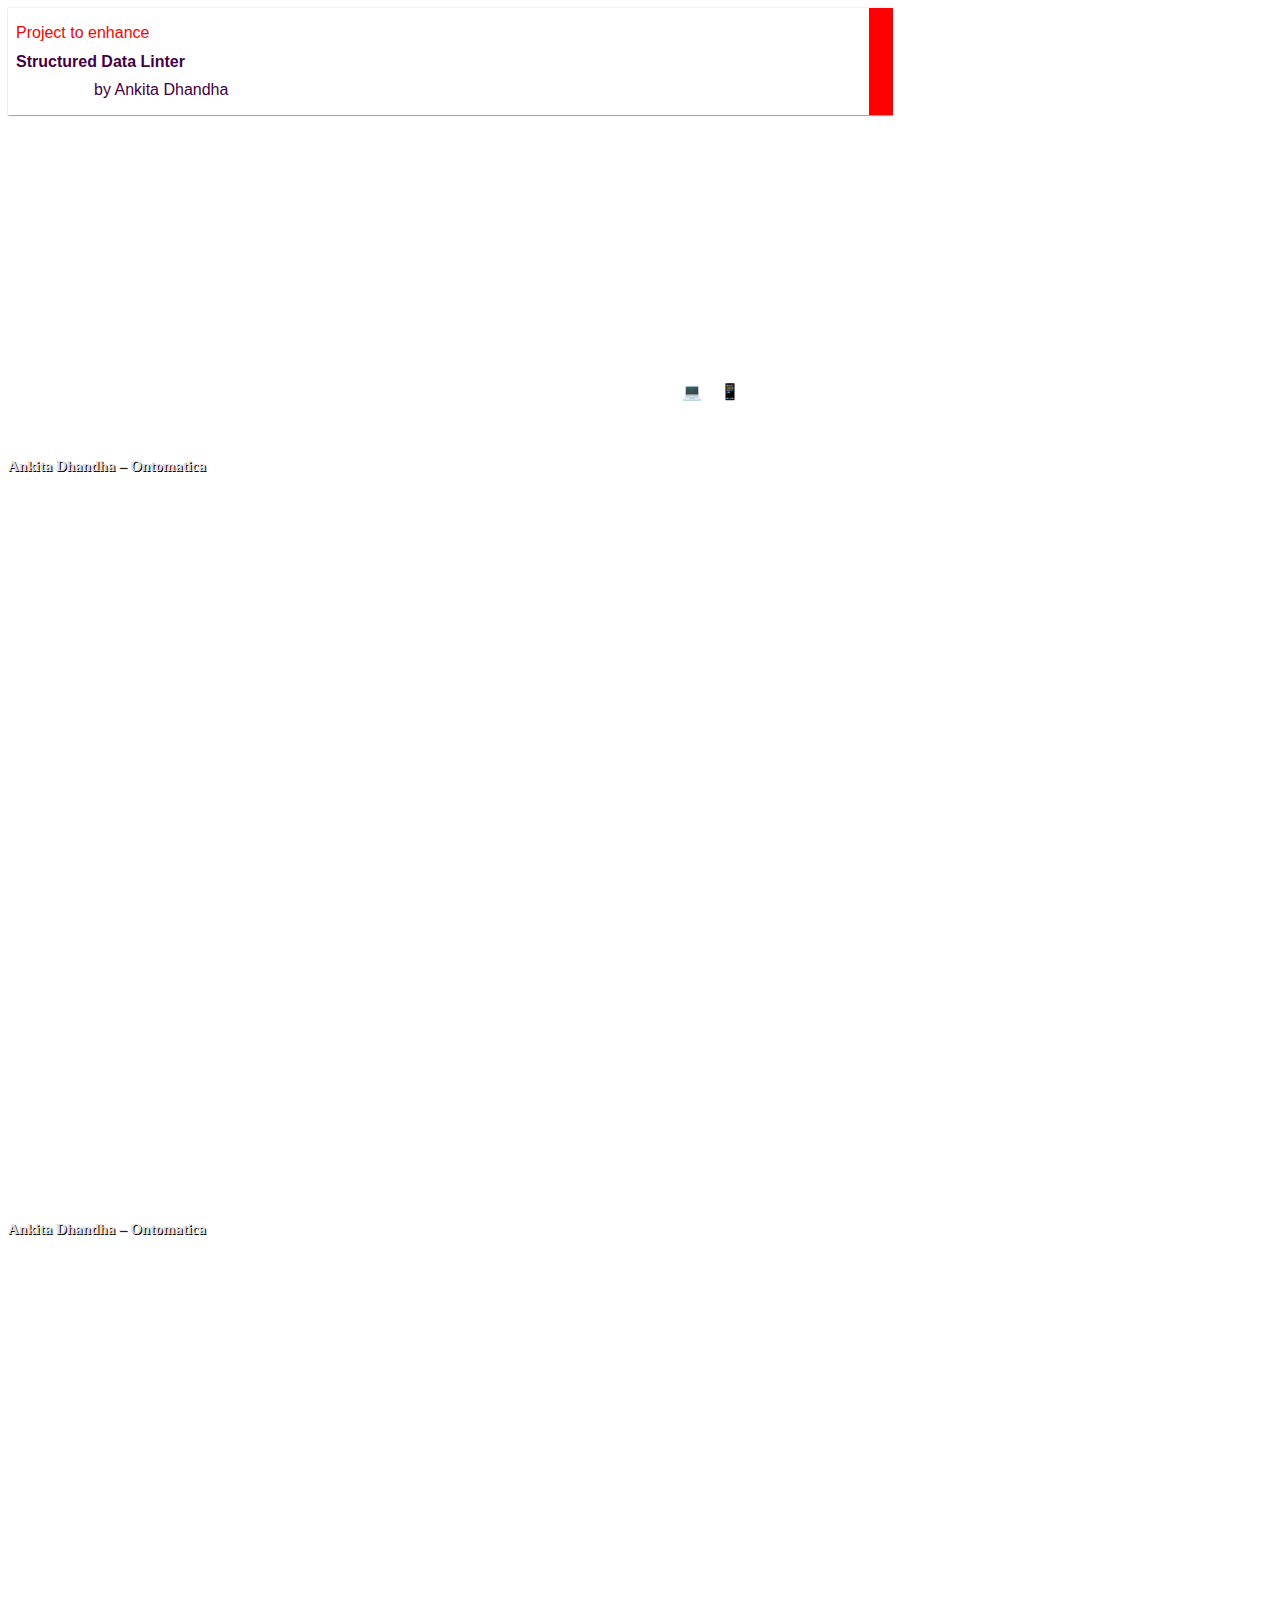
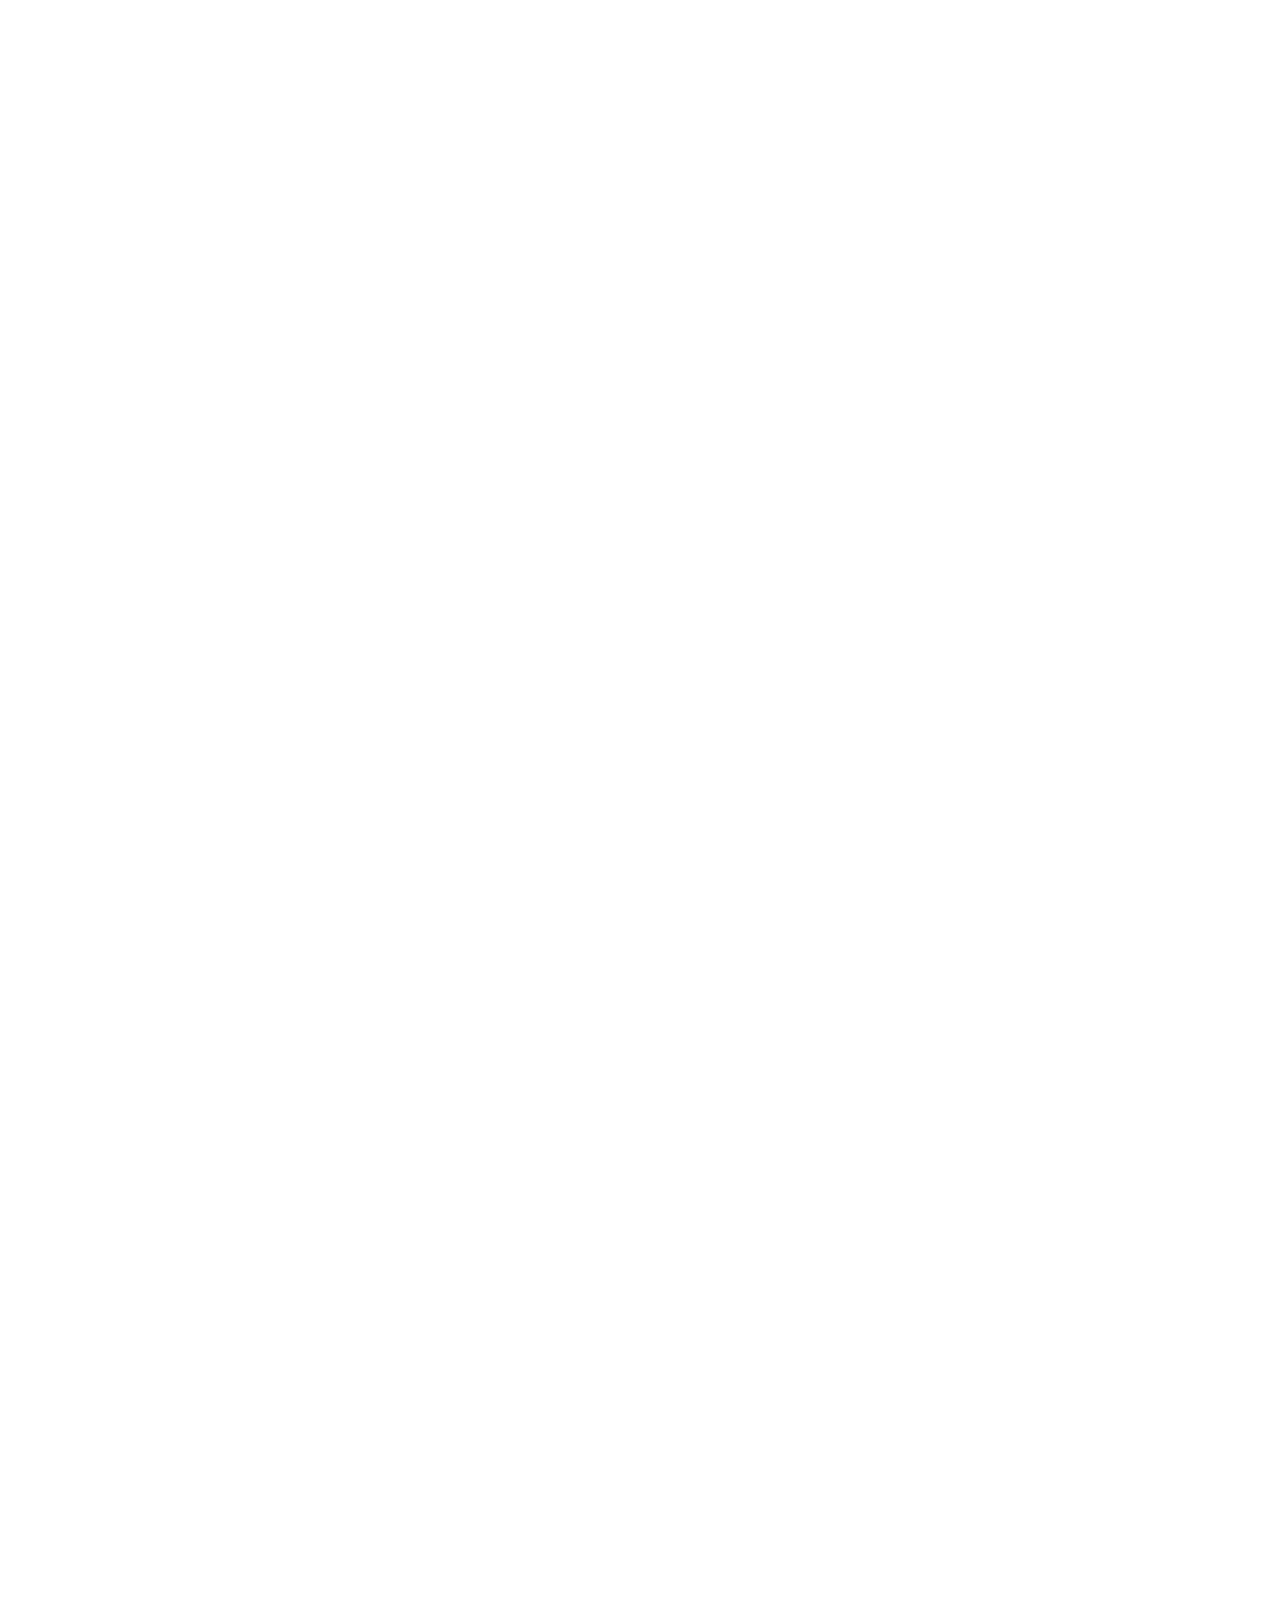
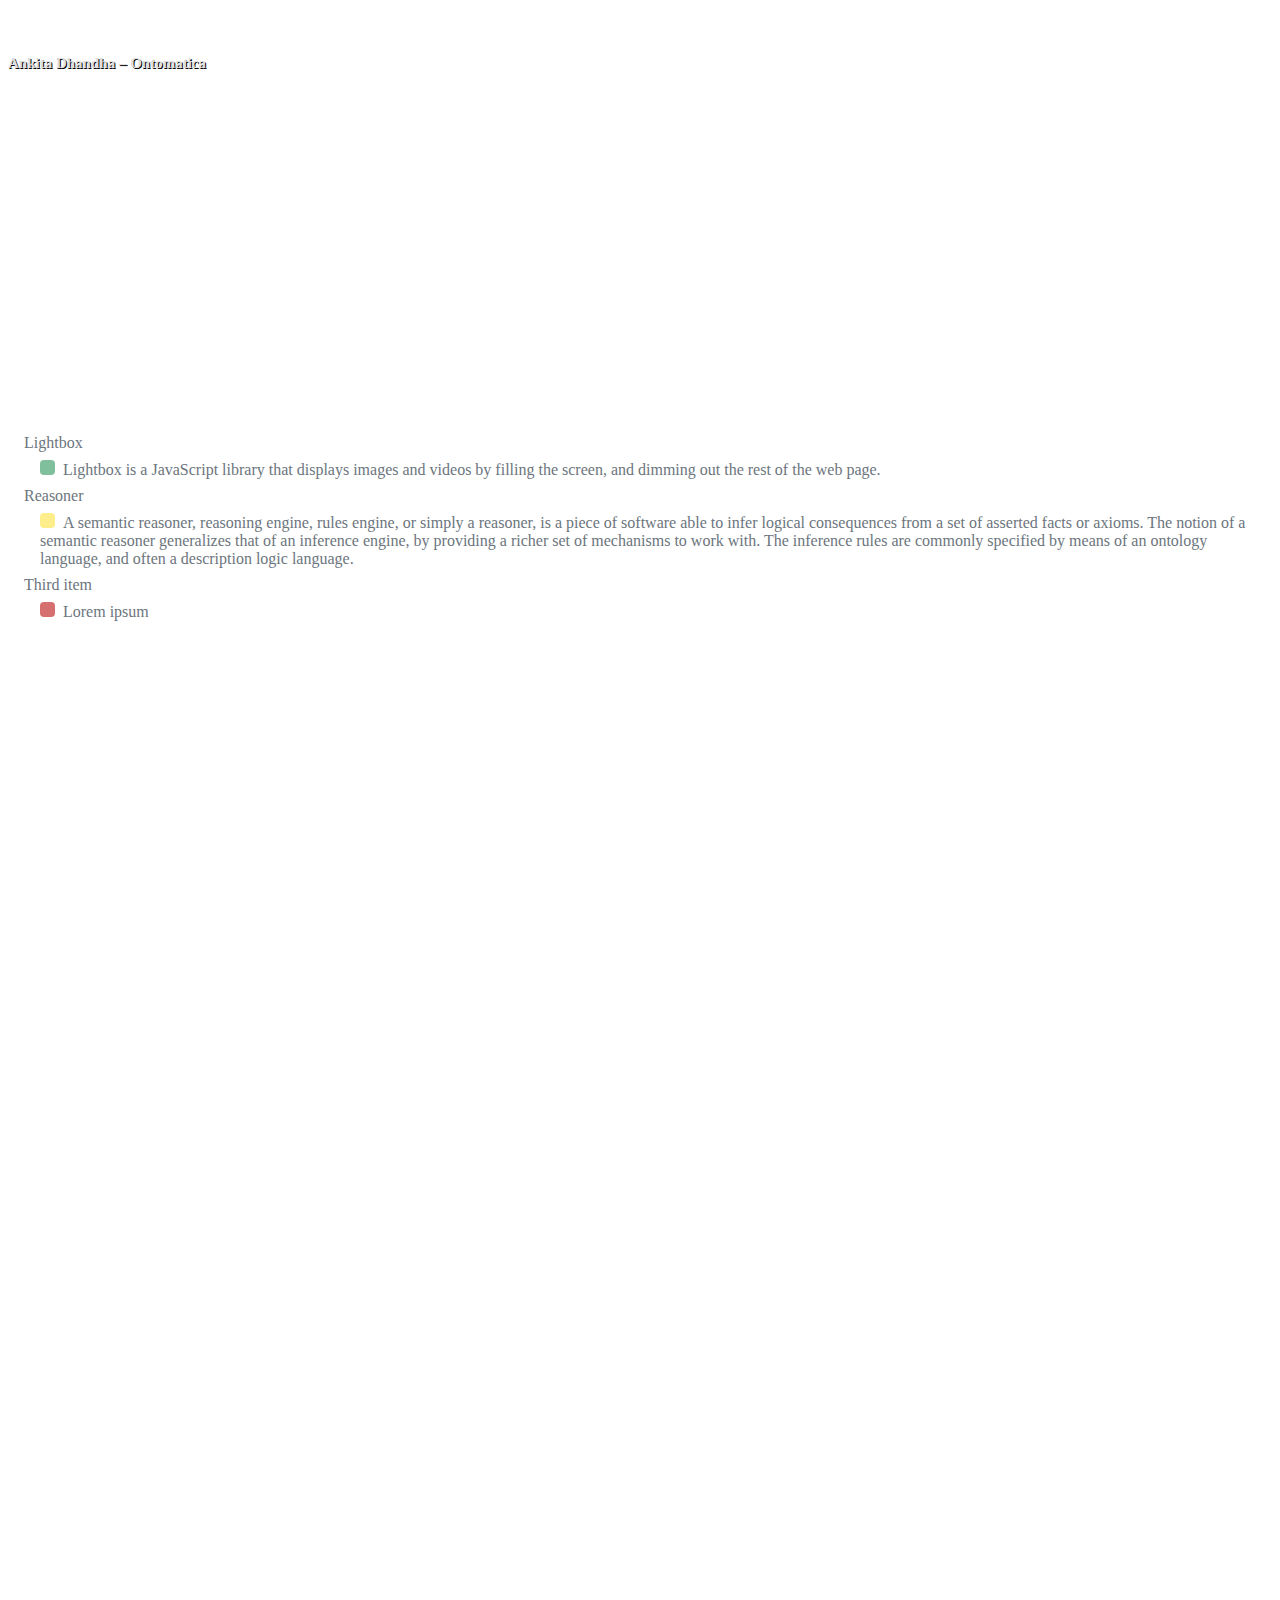
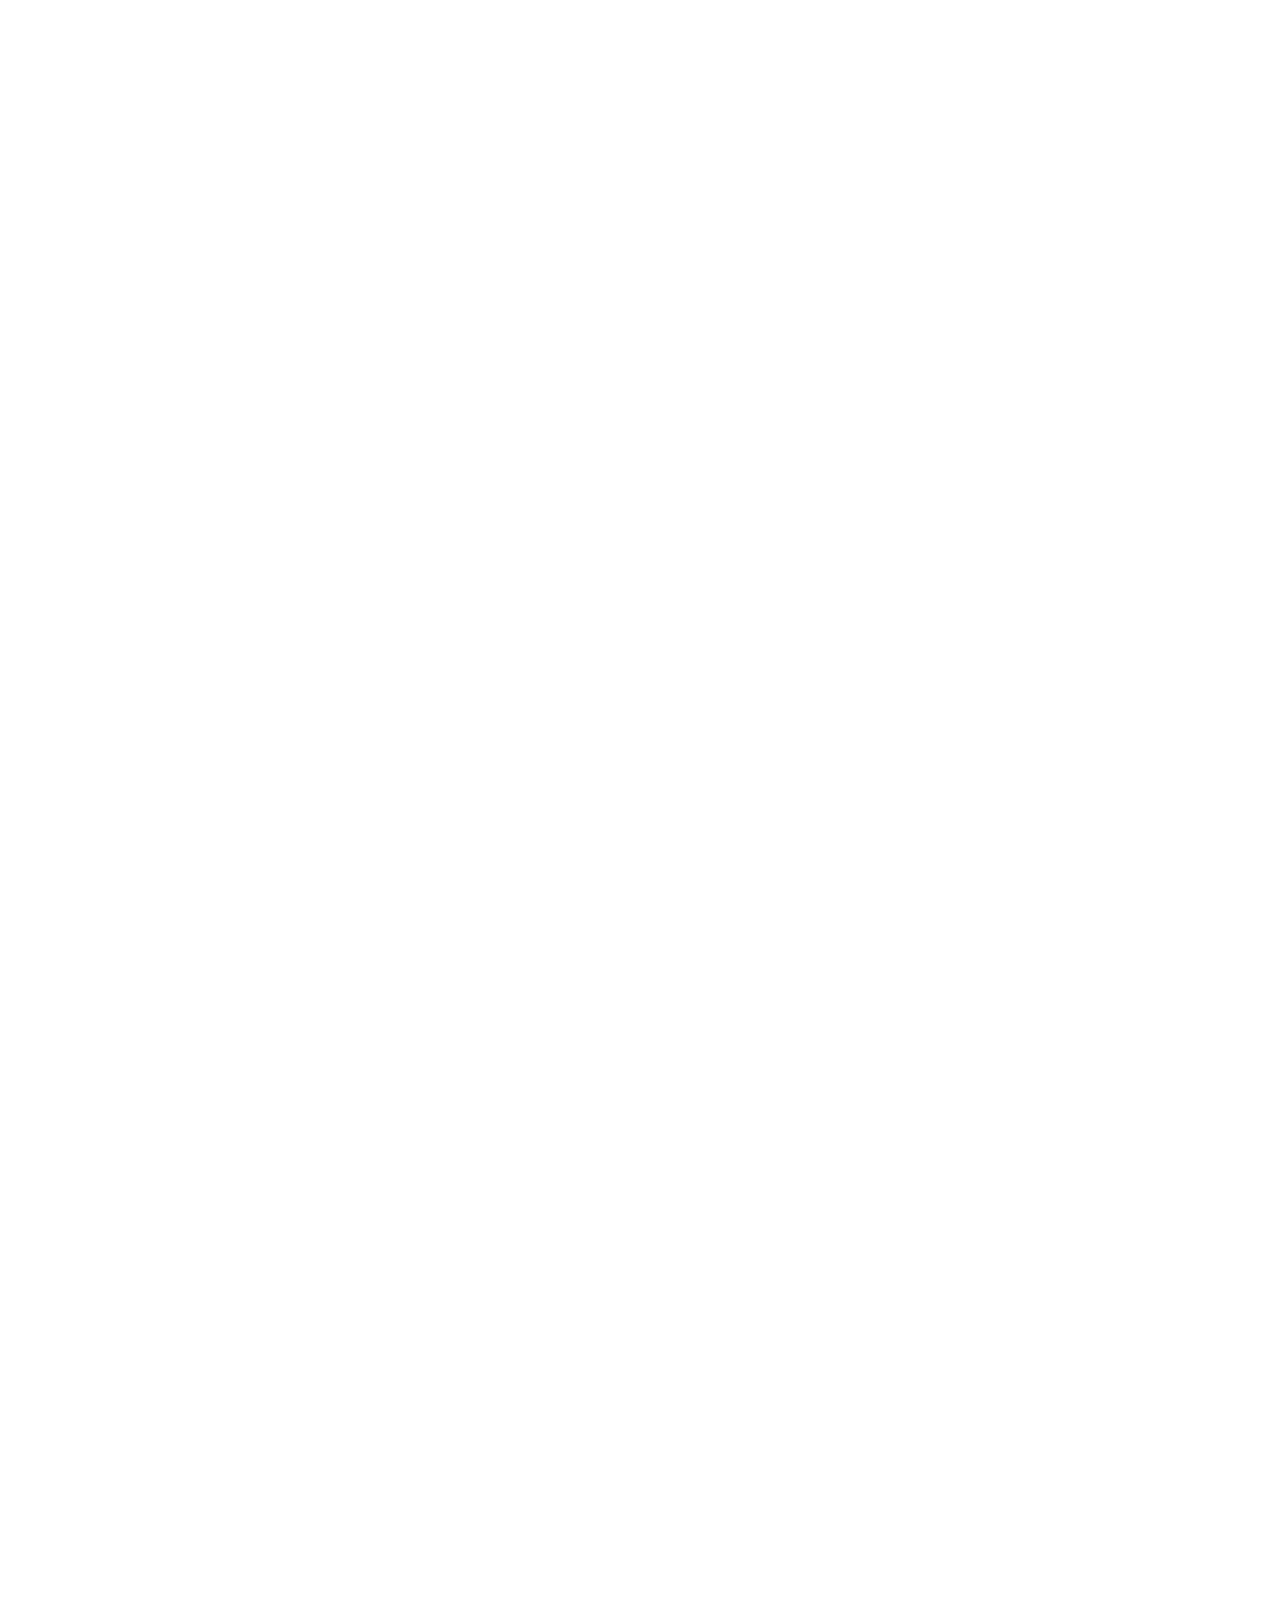
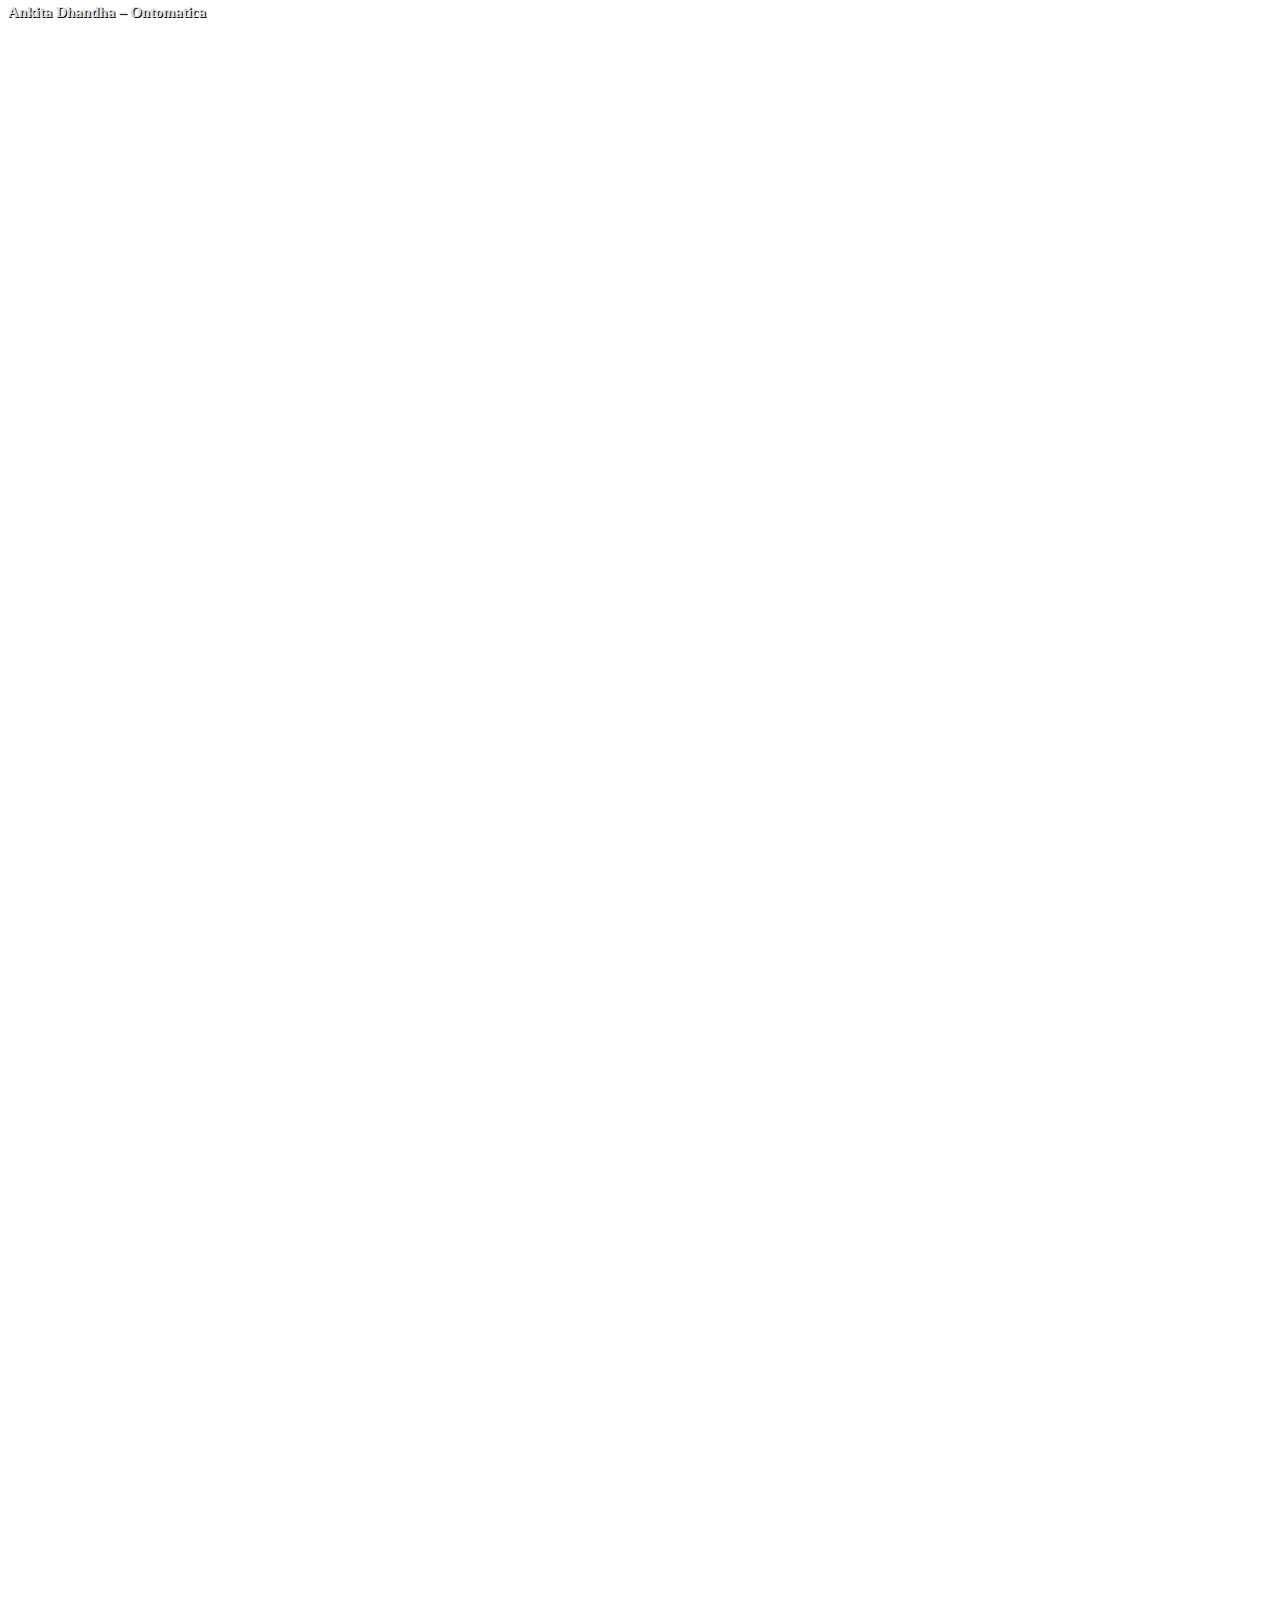
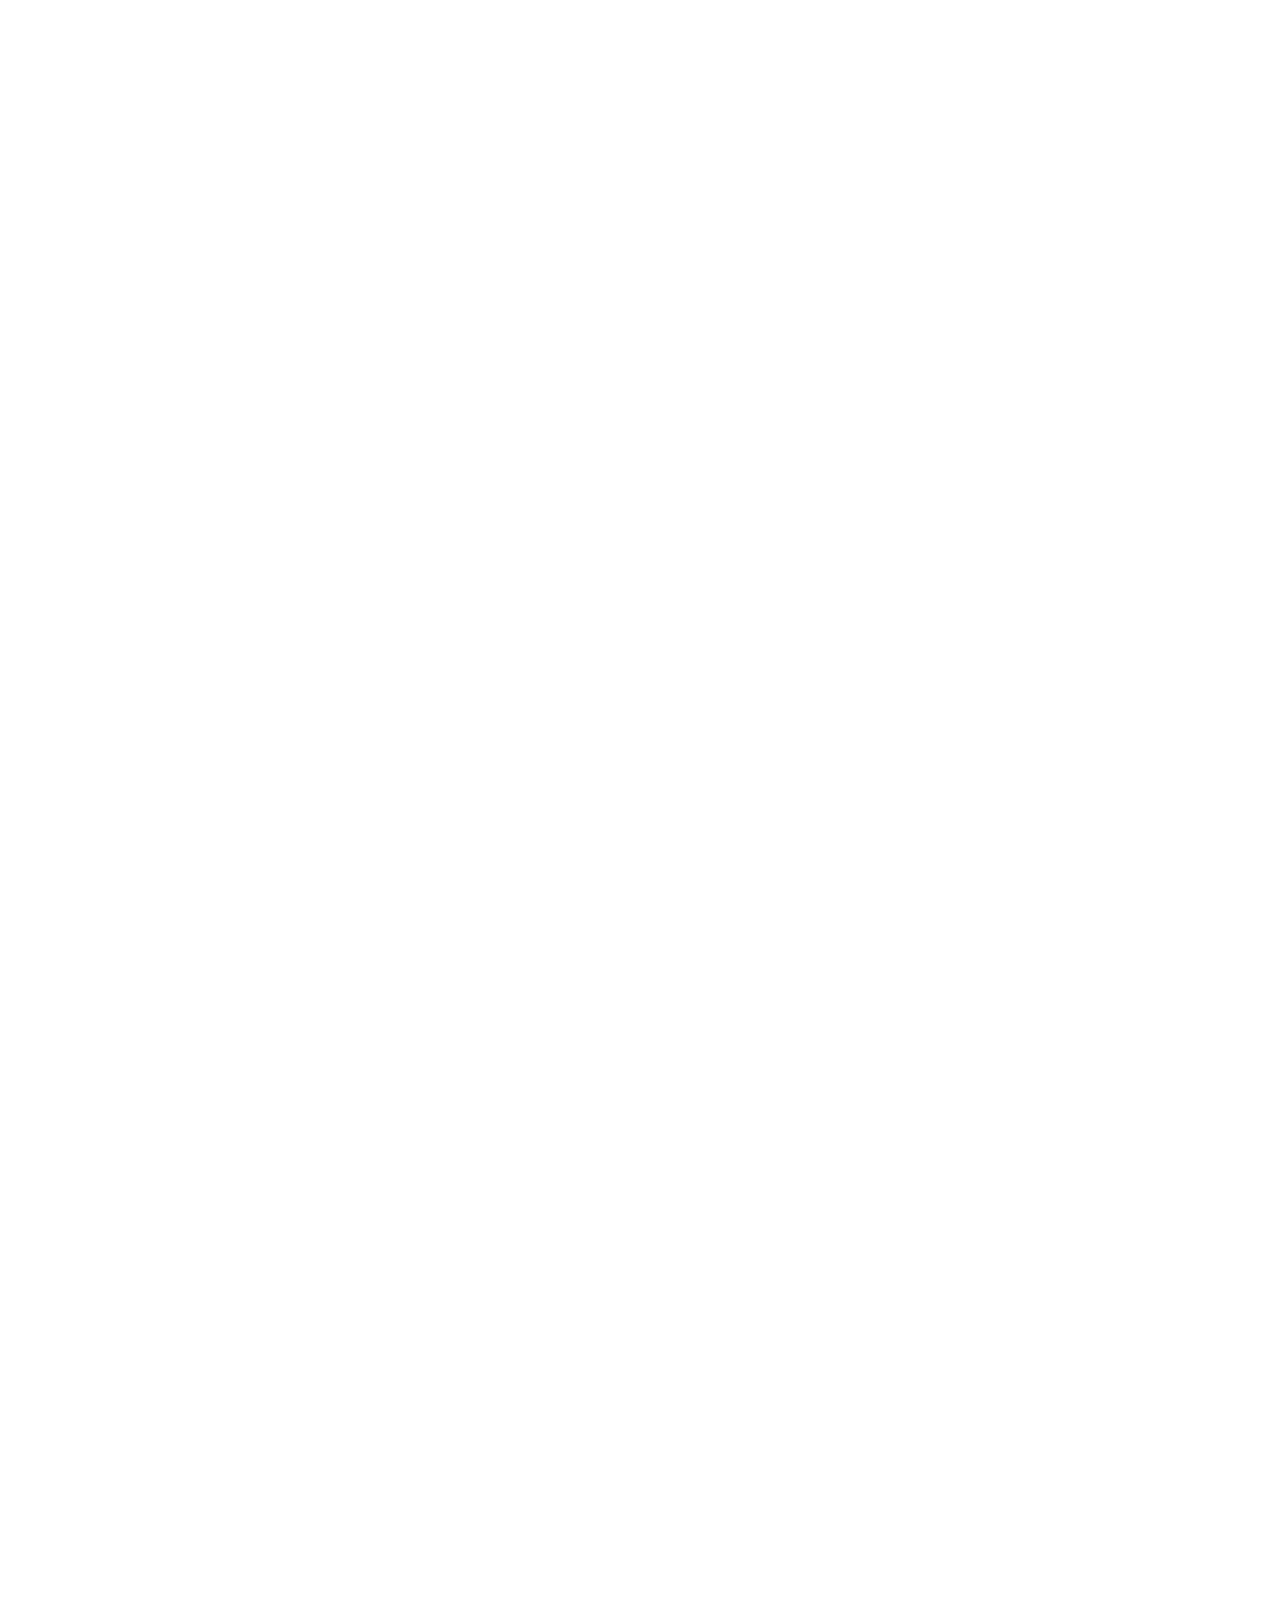
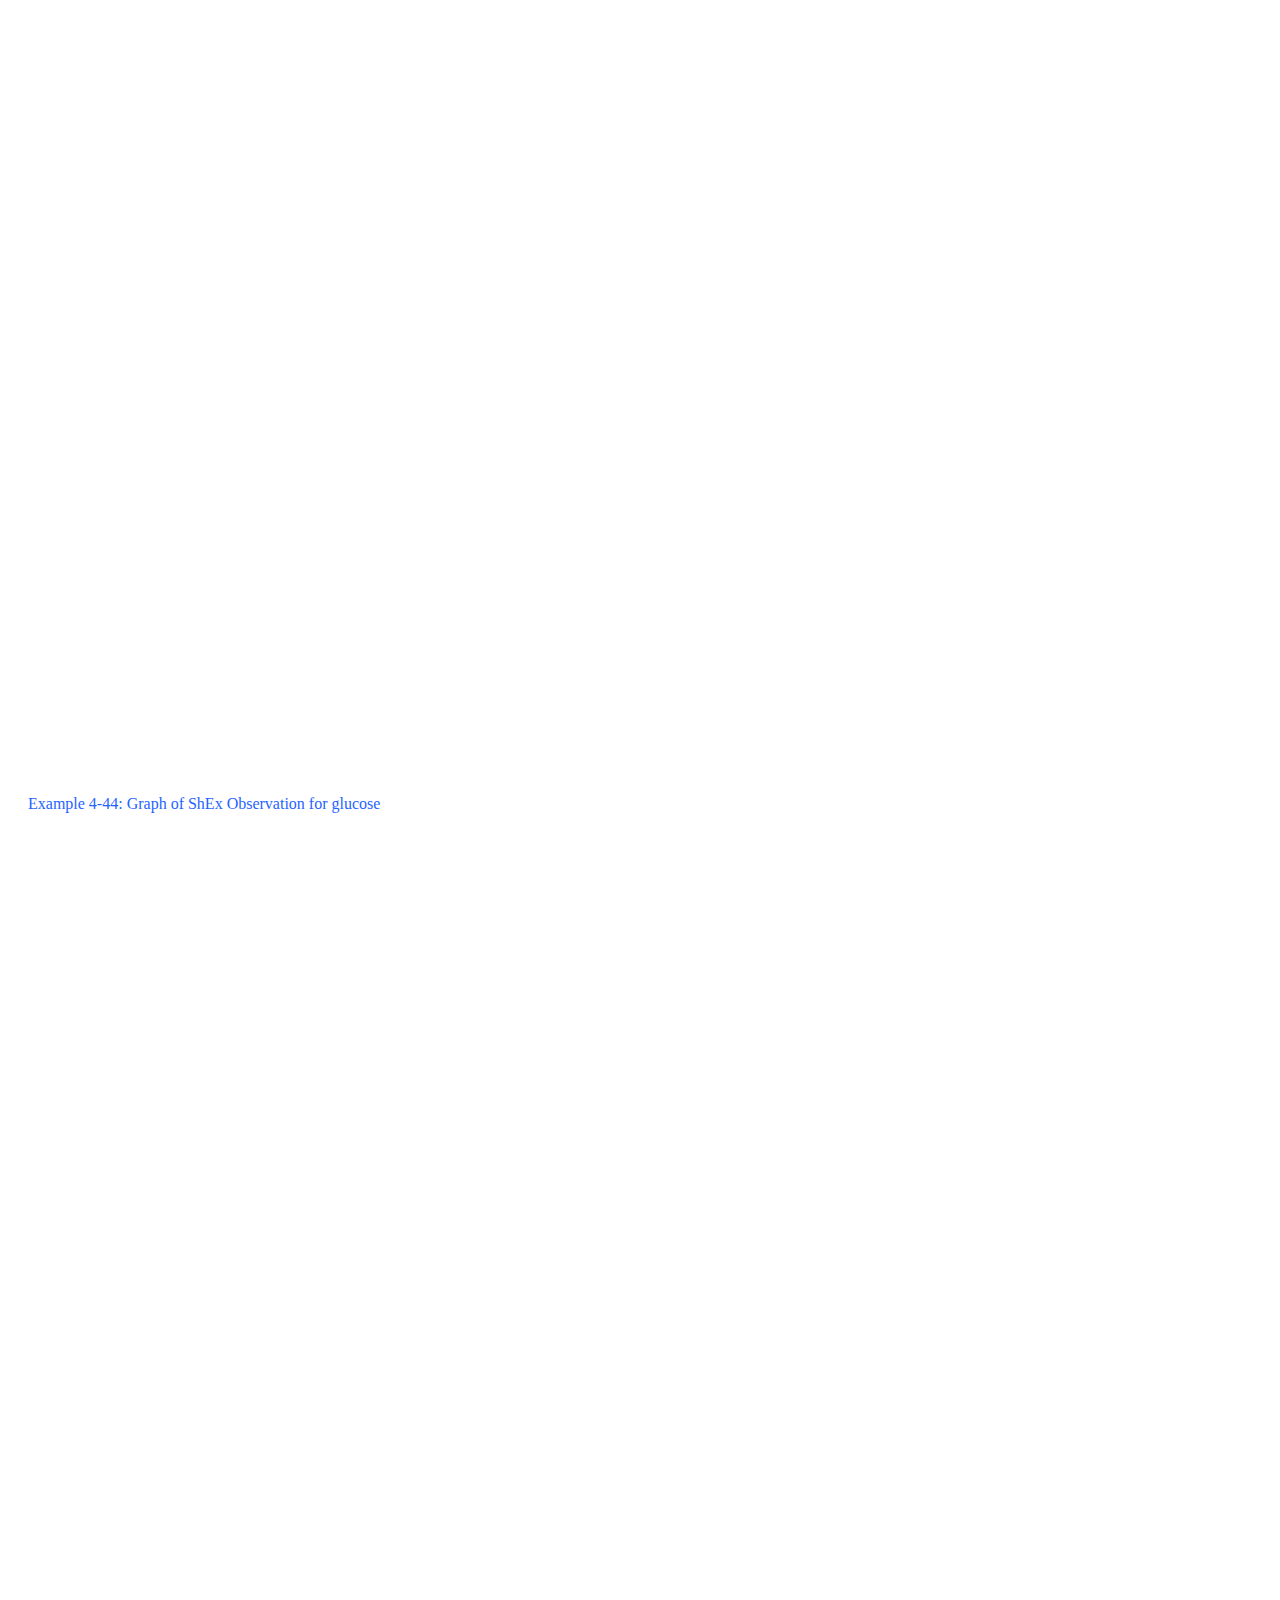
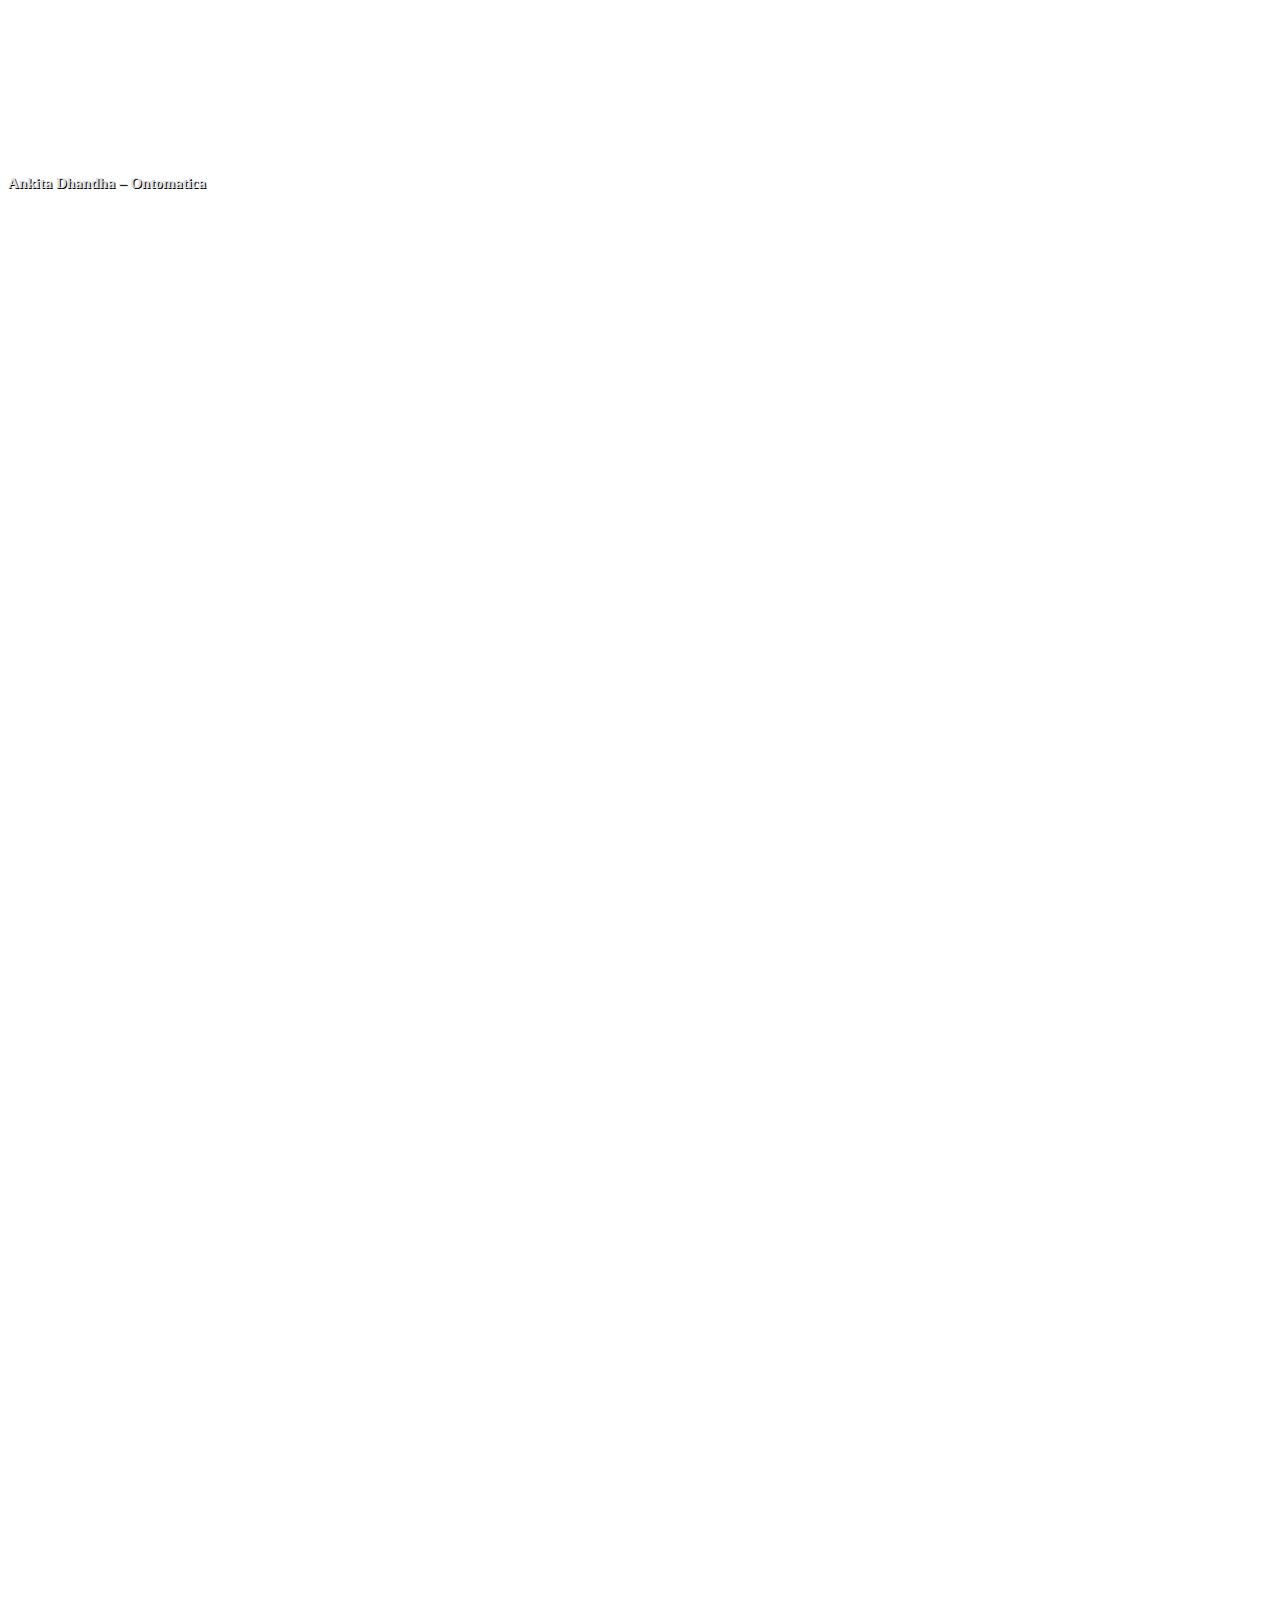
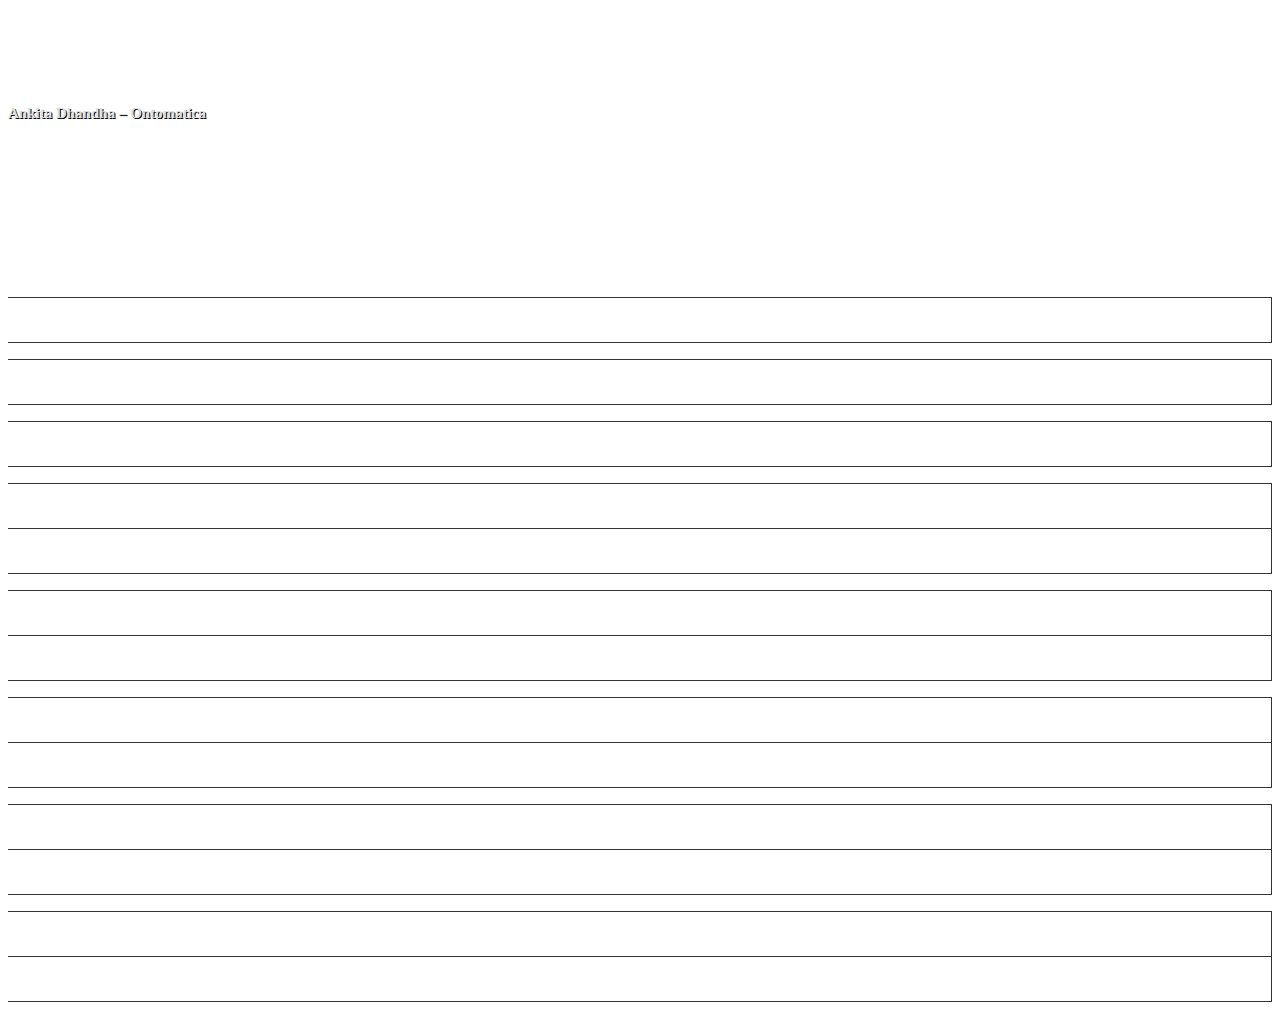
==== commit 51e7904a: "Add files via upload" ====
--- a/index.html
+++ b/index.html
@@ -114,6 +114,211 @@
 @font-face{font-family:system;font-style:normal;font-weight:700;src:local(".SFNSText-Light"),local(.HelveticaNeueDeskInterface-Light),local(".LucidaGrandeUI"),local("Ubuntu Light"),local("Segoe UI Light"),local("Roboto-Light"),local("DroidSans"),local("Tahoma");}
 @font-face{font-family:system;font-style:italic;font-weight:700;src:local(".SFNSText-Light"),local(.HelveticaNeueDeskInterface-Light),local(".LucidaGrandeUI"),local("Ubuntu Light"),local("Segoe UI Light"),local("Roboto-Light"),local("DroidSans"),local("Tahoma");}
 
+@font-face{font-family:Poppins-Thin-100;font-style:normal;font-weight:100;src:url("https://s3.amazonaws.com/benetta.net/fonts/poppins/Poppins-Thin.ttf") format("truetype");font-display:swap;}
+@font-face{font-family:Poppins-ThinItalic-100;font-style:italic;font-weight:100;src:url("https://s3.amazonaws.com/benetta.net/fonts/poppins/Poppins-ThinItalic.ttf") format("truetype");font-display:swap;}
+@font-face{font-family:Poppins-ExtraLight-200;font-style:normal;font-weight:200;src:url("https://s3.amazonaws.com/benetta.net/fonts/poppins/Poppins-ExtraLight.ttf") format("truetype");font-display:swap;}
+@font-face{font-family:Poppins-ExtraLightItalic-200;font-style:italic;font-weight:200;src:url("https://s3.amazonaws.com/benetta.net/fonts/poppins/Poppins-ExtraLightItalic.ttf") format("truetype");font-display:swap;}
+@font-face{font-family:Poppins-Light-300;font-style:normal;font-weight:300;src:url("https://s3.amazonaws.com/benetta.net/fonts/poppins/Poppins-Light.ttf") format("truetype");font-display:swap;}
+@font-face{font-family:Poppins-LightItalic-300;font-style:italic;font-weight:300;src:url("https://s3.amazonaws.com/benetta.net/fonts/poppins/Poppins-LightItalic.ttf") format("truetype");font-display:swap;}
+@font-face{font-family:Poppins-Regular-400;font-style:normal;font-weight:400;src:url("https://s3.amazonaws.com/benetta.net/fonts/poppins/Poppins-Regular.ttf") format("truetype");font-display:swap;}
+@font-face{font-family:Poppins-Italic-400;font-style:italic;font-weight:400;src:url("https://s3.amazonaws.com/benetta.net/fonts/poppins/Poppins-Italic.ttf") format("truetype");font-display:swap;}
+@font-face{font-family:Poppins-Medium-500;font-style:normal;font-weight:500;src:url("https://s3.amazonaws.com/benetta.net/fonts/poppins/Poppins-Medium.ttf") format("truetype");font-display:swap;}
+@font-face{font-family:Poppins-MediumItalic-500;font-style:italic;font-weight:500;src:url("https://s3.amazonaws.com/benetta.net/fonts/poppins/Poppins-MediumItalic.ttf") format("truetype");font-display:swap;}
+@font-face{font-family:Poppins-SemiBold-600;font-style:normal;font-weight:600;src:url("https://s3.amazonaws.com/benetta.net/fonts/poppins/Poppins-SemiBold.ttf") format("truetype");font-display:swap;}
+@font-face{font-family:Poppins-SemiBoldItalic-600;font-style:italic;font-weight:600;src:url("https://s3.amazonaws.com/benetta.net/fonts/poppins/Poppins-SemiBoldItalic.ttf") format("truetype");font-display:swap;}
+@font-face{font-family:Poppins-Bold-700;font-style:normal;font-weight:700;src:url("https://s3.amazonaws.com/benetta.net/fonts/poppins/Poppins-Bold.ttf") format("truetype");font-display:swap;}
+@font-face{font-family:Poppins-BoldItalic-700;font-style:italic;font-weight:700;src:url("https://s3.amazonaws.com/benetta.net/fonts/poppins/Poppins-BoldItalic.ttf") format("truetype");font-display:swap;}
+@font-face{font-family:Poppins-ExtraBold-800;font-style:normal;font-weight:800;src:url("https://s3.amazonaws.com/benetta.net/fonts/poppins/Poppins-ExtraBold.ttf") format("truetype");font-display:swap;}
+@font-face{font-family:Poppins-ExtraBoldItalic-800;font-style:italic;font-weight:800;src:url("https://s3.amazonaws.com/benetta.net/fonts/poppins/Poppins-ExtraBoldItalic.ttf") format("truetype");font-display:swap;}
+@font-face{font-family:Poppins-Black-900;font-style:normal;font-weight:900;src:url("https://s3.amazonaws.com/benetta.net/fonts/poppins/Poppins-Black.ttf") format("truetype");font-display:swap;}
+@font-face{font-family:Poppins-BlackItalic-900;font-style:italic;font-weight:900;src:url("https://s3.amazonaws.com/benetta.net/fonts/poppins/Poppins-BlackItalic.ttf") format("truetype");font-display:swap;}
+.Poppins-Thin-100{font-family:Poppins-Thin-100,sans-serif;font-style:normal;font-weight:100;}
+.Poppins-ThinItalic-100{font-family:Poppins-ThinItalic-100,sans-serif;font-style:italic;font-weight:100;}
+.Poppins-ExtraLight-200{font-family:Poppins-ExtraLight-200,sans-serif;font-style:normal;font-weight:200;}
+.Poppins-ExtraLightItalic-200{font-family:Poppins-ExtraLightItalic-200,sans-serif;font-style:italic;font-weight:200;}
+.Poppins-Light-300{font-family:Poppins-Light-300,sans-serif;font-style:normal;font-weight:300;}
+.Poppins-LightItalic-300{font-family:Poppins-LightItalic-300,sans-serif;font-style:italic;font-weight:300;}
+.Poppins-Regular-400{font-family:Poppins-Regular-400,sans-serif;font-style:normal;font-weight:400;}
+.Poppins-Italic-400{font-family:Poppins-Italic-400,sans-serif;font-style:italic;font-weight:400;}
+.Poppins-Medium-500{font-family:Poppins-Medium-500,sans-serif;font-style:normal;font-weight:500;}
+.Poppins-MediumItalic-500{font-family:Poppins-MediumItalic-500,sans-serif;font-style:italic;font-weight:500;}
+.Poppins-SemiBold-600{font-family:Poppins-SemiBold-600,sans-serif;font-style:normal;font-weight:600;}
+.Poppins-SemiBoldItalic-600{font-family:Poppins-SemiBoldItalic-600,sans-serif;font-style:italic;font-weight:600;}
+.Poppins-Bold-700{font-family:Poppins-Bold-700,sans-serif;font-style:normal;font-weight:700;}
+.Poppins-BoldItalic-700{font-family:Poppins-BoldItalic-700,sans-serif;font-style:italic;font-weight:700;}
+.Poppins-ExtraBold-800{font-family:Poppins-ExtraBold-800,sans-serif;font-style:normal;font-weight:800;}
+.Poppins-ExtraBoldItalic-800{font-family:Poppins-ExtraBoldItalic-800,sans-serif;font-style:italic;font-weight:800;}
+.Poppins-Black-900{font-family:Poppins-Black-900,sans-serif;font-style:normal;font-weight:900;}
+.Poppins-BlackItalic-900{font-family:Poppins-BlackItalic-900,sans-serif;font-style:italic;font-weight:900;}
+
+/* grid layer */
+.c-bottom {align-content: end;}
+.mb {margin-bottom: 1em;}
+.noedge {padding: 0;}
+
+:root {
+/* logo color */
+  --onto-logo:             #1F64FF;
+/* sorted */
+  --on-EBC05B:             #EBC05B;
+  --on-28EA9A:             #28EA9A;
+  --on-7BCE6B:             #7BCE6B;
+  --on-E69588:             #E69588;
+  --on-00C7B8:             #00C7B8;
+  --on-4AA4CD:             #4AA4CD;
+  --on-12FA4F:             #12FA4F;
+  --on-F2AC0D:             #F2AC0D;
+  --on-0CFA2E:             #0CFA2E;
+  --on-DB8A61:             #DB8A61;
+  --on-978A61:             #978A61;
+  --on-5C8F93:             #5C8F93;
+  --on-17A2AF:             #17A2AF;
+  --on-D88B42:             #D88B42;
+  --on-0AA1F7:             #0AA1F7;
+  --on-83B11A:             #83B11A;
+  --on-23C82C:             #23C82C;
+  --on-F9794E:             #F9794E;
+  --on-B47ECC:             #B47ECC;
+  --on-D877DC:             #D877DC;
+  --on-F3679E:             #F3679E;
+  --on-4DAC3F:             #4DAC3F;
+  --on-977663:             #977663;
+  --on-BC6E91:             #BC6E91;
+  --on-58789F:             #58789F;
+  --on-FF2EF6:             #FF2EF6;
+  --on-8872CD:             #8872CD;
+  --on-429329:             #429329;
+  --on-F6394B:             #F6394B;
+  --on-6D71F4:             #6D71F4;
+  --on-5C8323:             #5C8323;
+  --on-318456:             #318456;
+  --on-CB41D2:             #CB41D2;
+  --on-DA4A1E:             #DA4A1E;
+  --on-EE01B2:             #EE01B2;
+  --on-FA0B20:             #FA0B20;
+  --on-7363FF:             #7363FF;
+  --on-81633A:             #81633A;
+  --on-BA47CF:             #BA47CF;
+  --on-D72B86:             #D72B86;
+  --on-3167D0:             #3167D0;
+  --on-2A68A8:             #2A68A8;
+  --on-CB00E2:             #CB00E2;
+  --on-984897:             #984897;
+  --on-C506A5:             #C506A5;
+  --on-0662C9:             #0662C9;
+  --on-0345F3:             #0345F3;
+  --on-27478A:             #27478A;
+  --on-A10F0C:             #A10F0C;
+  --on-4932CC:             #4932CC;
+  --on-1B3CD8:             #1B3CD8;
+  --on-69365E:             #69365E;
+  --on-055226:             #055226;
+  --on-08446A:             #08446A;
+  --on-4A1ADD:             #4A1ADD;
+  --on-4E4010:             #4E4010;
+  --on-1B4906:             #1B4906;
+  --on-341ABD:             #341ABD;
+  --on-652A16:             #652A16;
+  --on-0D0CBF:             #0D0CBF;
+  --on-4B1D15:             #4B1D15;
+  --on-190478:             #190478;
+/* legacy */
+  --on-ffffff:             #ffffff;
+  --on-595775:             #595775;
+  --on-cccccc:             #cccccc;
+  --on-ff0000:             #ff0000;
+  --on-440044:             #440044;
+  --on-6c757d:             #6c757d;
+/* light, dark */
+  --light:                 #f8f9fa;
+  --dark:                  #343a40;
+/* status color */
+  --info:                  #17a2b8;
+  --primary:               #5533ff;
+  --secondary:             #6c757d;
+  --accent:                #e22658;
+  --success:               #28a745;
+  --warning:               #ffc107;
+  --danger:                #dc3545;
+/* mnemonic color */
+  --black:                 #000000;
+  --blue:                  #007bff;
+  --cyan:                  #17a2b8;
+  --green:                 #28a745;
+  --gray-dark:             #343a40;
+  --gray:                  #6c757d;
+  --green:                 #28a745;
+  --indigo:                #6610f2;
+  --orange:                #fd7e14;
+  --pink:                  #e83e8c;
+  --purple:                #6f42c1;
+  --red:                   #dc3545;
+  --teal:                  #20c997;
+  --white:                 #ffffff;
+  --yellow:                #ffc107;
+/* wordpress */
+  --cyan-bluish-gray:      #abb8c3;
+  --pale-pink:             #f78da7;
+  --vivid-red:             #cf2e2e;
+  --vivid-orange:          #ff6900;
+  --vivid-amber:           #fcb900;
+  --light-green-cyan:      #7bdcb5;
+  --vivid-green-cyan:      #00d084;
+  --pale-cyan-blue:        #8ed1fc;
+  --vivid-cyan-blue:       #0693e3;
+  --vivid-purple:          #9b51e0;
+/* better than basic black */
+  --black-alt:             #202125;  /* black russian */
+/* other mnemonic colors */
+  --normal:                #1b1e23;  /* black */
+  --comment:               #a9b0bc;  /* gray, light */
+  --number:                #20a5ba;  /* green, light */
+  --keyword:               #c30771;  /* red */
+  --atom:                  #10a778;  /* green, dark */
+  --string:                #008ec4;  /* blue, light */
+  --error:                 #ffbedc;  /* pink */
+  --key:                   #6636b4;  /* purple */
+/* linear gradients */
+  --cyan-blue-to-purple:       linear-gradient(135deg,rgba(6,147,227,1) 0%,rgb(155,81,224) 100%);
+  --light-green-to-green:      linear-gradient(135deg,rgb(122,220,180) 0%,rgb(0,208,130) 100%);
+  --amber-to-orange:           linear-gradient(135deg,rgba(252,185,0,1) 0%,rgba(255,105,0,1) 100%);
+  --orange-to-red:             linear-gradient(135deg,rgba(255,105,0,1) 0%,rgb(207,46,46) 100%);
+  --light-gray-to-bluish-gray: linear-gradient(135deg,rgb(238,238,238) 0%,rgb(169,184,195) 100%);
+  --blush-light-purple:        linear-gradient(135deg,rgb(255,206,236) 0%,rgb(152,150,240) 100%);
+  --blush-bordeaux:            linear-gradient(135deg,rgb(254,205,165) 0%,rgb(254,45,45) 50%,rgb(107,0,62) 100%);
+  --luminous-dusk:             linear-gradient(135deg,rgb(255,203,112) 0%,rgb(199,81,192) 50%,rgb(65,88,208) 100%);
+  --pale-ocean:                linear-gradient(135deg,rgb(255,245,203) 0%,rgb(182,227,212) 50%,rgb(51,167,181) 100%);
+  --electric-grass:            linear-gradient(135deg,rgb(202,248,128) 0%,rgb(113,206,126) 100%);
+  --midnight:                  linear-gradient(135deg,rgb(2,3,129) 0%,rgb(40,116,252) 100%);
+  --cool-to-warm-spectrum:     linear-gradient(135deg,rgb(74,234,220) 0%,rgb(151,120,209) 20%,rgb(207,42,186) 40%,rgb(238,44,130) 60%,rgb(251,105,98) 80%,rgb(254,248,76) 100%);
+}
+
+.w-80 {width: 80%;}
+
+.mx-a {
+  margin-left: auto;
+  margin-right: auto;
+}
+/********************
+ * Font Size using vw
+ * Story only
+ */
+
+.fs-10 {font-size:calc(1.0 * var(--story-page-vw))}
+.fs-15 {font-size:calc(1.5 * var(--story-page-vw))}
+.fs-20 {font-size:calc(2.0 * var(--story-page-vw))}
+.fs-25 {font-size:calc(2.5 * var(--story-page-vw))}
+.fs-30 {font-size:calc(3.0 * var(--story-page-vw))}
+.fs-35 {font-size:calc(3.5 * var(--story-page-vw))}
+.fs-40 {font-size:calc(4.0 * var(--story-page-vw))}
+.fs-45 {font-size:calc(4.5 * var(--story-page-vw))}
+.fs-50 {font-size:calc(5.0 * var(--story-page-vw))}
+.fs-55 {font-size:calc(5.5 * var(--story-page-vw))}
+.fs-60 {font-size:calc(6.0 * var(--story-page-vw))}
+.fs-65 {font-size:calc(6.5 * var(--story-page-vw))}
+.fs-70 {font-size:calc(7.0 * var(--story-page-vw))}
+
+/********
 /* used by recursive */
 :root {
     --MONO: 0;   /* Monospace    */
@@ -206,56 +411,81 @@
 .p-s{padding:.5rem}
 .p{padding:1rem}
 
-.bg-w {
+/*.bg-w {
     background-color: #fff;
 }
-
-.c-bottom {
+*/
+/*.c-bottom {
     align-content: end;
-}
-
-.color-p {
+}*/
+
+/*.color-p {
     color: #ff0000;
 }
-
-.color-s {
+*/
+/*.color-s {
     color: #6c757d;
 }
 
 .cover-f {
     width: 70%;
 }
-
-.d-flex {
+*/
+/*.d-flex {
     display: flex;
     display: -ms-flexbox;
-}
-
-.flex-fill {
+}*/
+
+/*.flex-fill {
     flex: 1 1 auto;
 }
-
+*/
 /* test change to em */
-.mb {
-    /* margin-bottom: 1rem; */
+/*.mb {
+     margin-bottom: 1rem; 
     margin-bottom: 1em;
-}
+}*/
 
 .ml-s {
-    /* margin-left: 0.5rem; */
+   
     margin-left: 0.5em;
 }
+.color-p {color: var(--on-ff0000);}
+
 .mr-s{margin-right:.5rem}
-
+/*
 .mx-a {
     margin-left: auto;
     margin-right: auto;
-}
-
-.noedge {
+}*/
+/* div level-1 */
+.paper {
+  box-shadow: 0 1px 1px 0 rgba(0, 0, 0, 0.14),
+      0 1.5px 0.5px -1px rgba(0, 0, 0, 0.2), 0 0 2.5px 0 rgba(0, 0, 0, 0.12);
+  -webkit-box-shadow: 0 1px 1px 0 rgba(0, 0, 0, 0.14),
+      0 1.5px 0.5px -1px rgba(0, 0, 0, 0.2), 0 0 2.5px 0 rgba(0, 0, 0, 0.12);
+  -moz-box-shadow: 0 1px 1px 0 rgba(0, 0, 0, 0.14),
+      0 1.5px 0.5px -1px rgba(0, 0, 0, 0.2), 0 0 2.5px 0 rgba(0, 0, 0, 0.12);
+}
+.color-s {color: var(--on-6c757d);}
+.bg-w {background-color: var(--on-ffffff);}
+.cover-f {width: 70%;}
+.d-flex {
+  display: flex;
+  display: -ms-flexbox;
+}
+
+/* div level-2 */
+.flex-fill {flex: 1 1 auto;}
+.pt {padding-top: 1em;}
+.pb {
+  color: var(--on-440044);
+  padding-bottom: 1em;
+}
+/*.noedge {
     padding: 0;
-}
-
+}*/
+/*
 .paper {
     -webkit-box-shadow: 0 1px 1px 0 rgba(0, 0, 0, 0.14),
         0 1.5px 0.5px -1px rgba(0, 0, 0, 0.2), 0 0 2.5px 0 rgba(0, 0, 0, 0.12);
@@ -263,18 +493,18 @@
         0 1.5px 0.5px -1px rgba(0, 0, 0, 0.2), 0 0 2.5px 0 rgba(0, 0, 0, 0.12);
     box-shadow: 0 1px 1px 0 rgba(0, 0, 0, 0.14),
         0 1.5px 0.5px -1px rgba(0, 0, 0, 0.2), 0 0 2.5px 0 rgba(0, 0, 0, 0.12);
-}
-
+}*/
+/*
 .pb {
     color: #440044;
-    /* padding-bottom: 1rem; */
+    
     padding-bottom: 1em;
 }
 
 .pt {
-    /* padding-top: 1rem; */
+    
     padding-top: 1em;
-}
+}*/
 
 /* .sep-v{border-left:24px solid #ff8b8b} */
 .sep-v {
@@ -291,9 +521,9 @@
     width: 50%;
 }
 
-.w-80 {
+/*.w-80 {
     width: 80%;
-}
+}*/
 /* end cover */
 
 
@@ -315,22 +545,22 @@
 .titles{text-align:left}
 /* .prov__text ul {font-weight: 100; margin: 16px auto; font-size: 0.6em;} */
 .g-dt,.g-dd{
-	flex-basis:70%;
-	flex-grow:1;
-	font-size: 0.8em;
-	padding:2px 4px;
-	text-align:right;
-	color:#fff;}
+    flex-basis:70%;
+    flex-grow:1;
+    font-size: 0.8em;
+    padding:2px 4px;
+    text-align:right;
+    color:#fff;}
 .darken{filter:brightness(0.6) blur(8px)}
 }
 
 /**************************
-	for attachment DL DT DD
+    for attachment DL DT DD
 */
-.bg-w{background-color:#fff}
+/*.bg-w{background-color:#fff}*/
 .bg-b{background-color:#000}
 .bt{border-top:1px solid rgba(0,0,0,.1)}
-.c-bottom{align-content:end}
+/*.c-bottom{align-content:end}*/
 .chartlegend span.green{background-color:#7fbf9b}
 .chartlegend span.red{background-color:#d66f6f}
 .chartlegend span.yellow{background-color:#fdee8b}
@@ -344,7 +574,7 @@
 .w-50{width:50%}
 
 /**************************
-	may not serve a purpose
+    may not serve a purpose
 */
 amp-story-grid-layer[template=vertical].logo-layer{padding:20px;justify-items:normal;-ms-flex-line-pack:start;align-content:start}
 amp-story-grid-layer[template=vertical].logo-layer .logo-wrapper{max-width:30px}
@@ -360,25 +590,25 @@
 .section{display:none;padding:20px 0 0;border-top:1px solid #ddd}
 
 /*************
-	provenance
+    provenance
 */
 .g-flexed{display:flex;flex-flow:row wrap;border:solid #333;border-width:1px 1px 0 0;}
 .g-dl{display:flex;flex-flow:row wrap;border:solid #333;border-width:1px 1px 0 0;}
 
 .g-dt{
-	font-family: NotoSerif;
-	flex-basis:30%;
-	padding:2px 4px;
-	text-align:right;
-	color:#fff;
+    font-family: NotoSerif;
+    flex-basis:30%;
+    padding:2px 4px;
+    text-align:right;
+    color:#fff;
 }
 .g-dd{
-	font-family: NotoSerif;
-	flex-basis:70%;
-	flex-grow:1;
-	margin:0;
-	padding:2px 4px;
-	border-bottom:1px solid #333;
+    font-family: NotoSerif;
+    flex-basis:70%;
+    flex-grow:1;
+    margin:0;
+    padding:2px 4px;
+    border-bottom:1px solid #333;
 }
 /* .prov__text ul{font-weight:100;margin:16px auto;line-height:1.6;font-size:14px} */
 .show-yes  {visibility: visible;}
@@ -386,13 +616,13 @@
 .show-hide {visibility: hidden;}
 
 .img-container {
-	position: absolute;
-	width: 0px;
-	height: 0px;
+    position: absolute;
+    width: 0px;
+    height: 0px;
 }
 
 /*************************
-	iframe additions below
+    iframe additions below
 */
 .ap-o-sampler-iframe{width:100%;height:auto;background:#e6e6fa;box-shadow:0 15px 50px 0 rgba(0,0,0,.4)}
 .ap-o-sampler-iframe-r{width:100%;height:auto;background:red;box-shadow:0 15px 50px 0 rgba(0,0,0,.4)}
@@ -431,7 +661,7 @@
 /* amp-gist{overflow-y: scroll;} */
 
 /*
-	https://ampforwp.com/tutorials/article/how-to-remove-the-social-icon-from-amp/
+    https://ampforwp.com/tutorials/article/how-to-remove-the-social-icon-from-amp/
 */
 
 .amp-comment-button {
@@ -439,15 +669,15 @@
 }
 
 /*******
-	grid
+    grid
 */
 
 .parent {
-	display: grid;
-	grid-template-columns: repeat(2, 1fr);
-	grid-template-rows: 1fr;
-	grid-column-gap: 50px;
-	grid-row-gap: 0px;
+    display: grid;
+    grid-template-columns: repeat(2, 1fr);
+    grid-template-rows: 1fr;
+    grid-column-gap: 50px;
+    grid-row-gap: 0px;
 }
 
 
@@ -471,14 +701,61 @@
   supports-landscape
 >
 
-<amp-story-page id="item-11" data-item-label="Title Page">
+<!-- <amp-story-page id="item-11" data-item-label="Title Page">
 
 <amp-story-grid-layer template="fill"><amp-img id="background-circuit-board" data-item-role="background" data-item-type="static" data-item-label="background-circuit-board" src="https://truett-software.github.io/webp-images/background-circuit-board-w1440-h560.webp" width="1440" height="560" layout="responsive"></amp-img></amp-story-grid-layer>
 
 <amp-story-grid-layer class="noedge c-bottom mb" template="vertical"><div class="paper color-s bg-w cover-f d-flex"><div class="flex-fill pt pb"><hgroup class="ml-s"><div class="color-p"><span style="font-family:RobotoFlex; font-weight:600;">Project to enhance</span></div><h1>Structured Data Linter</h1></hgroup><div class="w-50 mx-a"><span style="font-family:RobotoFlex; font-weight:600;">by Ankita Dhandha</span></div></div><div class="sep-v"></div></div></amp-story-grid-layer>
 
-</amp-story-page>
-
+</amp-story-page> -->
+
+<amp-story-page
+    id="item-11"
+    data-page-no="11"
+    data-item-label="Title Page"
+    data-item-source="ontomatica"
+>
+
+<amp-story-grid-layer template="fill">
+<amp-img
+    id=""
+    data-item-role="background"
+    data-item-type="static"
+    data-item-label="background-neural-network-440044-FFE1FFW"
+    src="https://truett-software.github.io/webp-images/background-circuit-board-w1440-h560.webp"
+    width="1440"
+    height="560"
+    layout="responsive"
+></amp-img>
+</amp-story-grid-layer>
+
+<amp-story-grid-layer class="noedge c-bottom mb" template="vertical">
+<div class="paper color-s bg-w cover-f d-flex">
+<div class="flex-fill pt pb">
+
+<hgroup class="ml-s">
+
+<div class="color-p Poppins-Medium-500 fs-12">
+Project to enhance
+</div>
+
+<h1 class="Poppins-Bold-700 fs-22">
+Structured Data Linter
+</h1>
+
+</hgroup>
+
+<div class="w-80 mx-a Poppins-Medium-500 fs-12">
+by Ankita Dhandha
+</div>
+
+</div>
+
+<div class="sep-v"></div>
+</div>
+</amp-story-grid-layer>
+
+</amp-story-page>
 <amp-story-page id="item-12" data-item-label="Presentation Notes">
 
 <amp-story-grid-layer template="fill"><amp-img id="background-network-black" data-item-role="background" data-item-type="static" data-item-label="background-network-black" src="https://truett-software.github.io/webp-images/background-network-000000-w800-h800.webp" width="800" height="800" layout="responsive"></amp-img></amp-story-grid-layer>
@@ -807,9 +1084,9 @@
 
 <amp-story-grid-layer template="fill"><amp-img id="background-network-gray" data-item-role="background" data-item-type="static" data-item-label="background-network-gray" src="https://truett-software.github.io/webp-images/background-network-1F2022-w800-h800.webp" width="800" height="800" layout="responsive"></amp-img></amp-story-grid-layer>
 
-<amp-story-grid-layer class="darken" template="vertical" position="landscape-half-left">
-<div animate-in="fade-in" animate-in-duration="4s">
-<amp-gist data-gistid="17c33c63e803a01612088b1a5b87ce64" layout="fixed-height" height="350"></amp-gist>
+<amp-story-grid-layer class="darken" template="vertical" position="landscape-half-left" style="height: 590px;">
+<div animate-in="fade-in" animate-in-duration="4s">
+<amp-gist data-gistid="17c33c63e803a01612088b1a5b87ce64" layout="fixed-height" height="350" ></amp-gist>
 </div>
 </amp-story-grid-layer>
 
@@ -1238,8 +1515,8 @@
 
 <amp-story-grid-layer template="fill"><amp-img id="background-network-gray" data-item-role="background" data-item-type="static" data-item-label="background-network-gray" src="https://truett-software.github.io/webp-images/background-network-1F2022-w800-h800.webp" width="800" height="800" layout="responsive"></amp-img></amp-story-grid-layer>
 
-<amp-story-grid-layer class="darken" template="vertical" position="landscape-half-left">
-<div animate-in="fade-in" animate-in-duration="4s">
+<amp-story-grid-layer class="darken" template="vertical" position="landscape-half-left" style="height: 590px;">
+<div animate-in="fade-in" animate-in-duration="4s" >
 <amp-gist data-gistid="5a3a0200ea589965d7123e9459d867ef" layout="fixed-height" height="350"></amp-gist>
 </div>
 </amp-story-grid-layer>
@@ -1286,10 +1563,10 @@
 <!-- 
 AFDSI inline logo works; fonts in linked logo fails
 use two versions
-	index-subset for iframe
-	index (full) for outlink
-	index (full) snaps in Chrome, Edge
-	index (full) works in Mozilla
+    index-subset for iframe
+    index (full) for outlink
+    index (full) snaps in Chrome, Edge
+    index (full) works in Mozilla
 -->
 <amp-story-page id="item-37" data-item-label="SDL AWS/EC2 USDA NALT">
 
@@ -1398,10 +1675,10 @@
 <!-- 
 AFDSI inline logo works; fonts in linked logo fails
 use two versions
-	index-subset for iframe
-	index (full) for outlink
-	index (full) snaps in Chrome, Edge
-	index (full) works in Mozilla
+    index-subset for iframe
+    index (full) for outlink
+    index (full) snaps in Chrome, Edge
+    index (full) works in Mozilla
 https://s3.amazonaws.com/benetta.net/story/structured-data-linter/item-40/index-subset.html
 https://s3.amazonaws.com/benetta.net/story/structured-data-linter/item-40/index.html
 -->
@@ -1482,7 +1759,7 @@
 
 <amp-story-grid-layer template="fill"><amp-img id="background-network-black" data-item-role="background" data-item-type="static" data-item-label="background-network-black" src="https://truett-software.github.io/webp-images/background-network-000000-w800-h800.webp" width="800" height="800" layout="responsive"></amp-img></amp-story-grid-layer>
 
-<amp-story-grid-layer class="darken" template="vertical" position="landscape-half-left">
+<amp-story-grid-layer class="darken" template="vertical" position="landscape-half-left" style="height: 590px;">
 <div animate-in="fade-in" animate-in-duration="4s">
 <amp-gist data-gistid="acb2559bf36bc75d2a262f774fa1f447" layout="fixed-height" height="500"></amp-gist>
 </div>
@@ -1513,7 +1790,7 @@
 
 <amp-story-grid-layer template="fill"><amp-img id="background-network-gray" data-item-role="background" data-item-type="static" data-item-label="background-network-gray" src="https://truett-software.github.io/webp-images/background-network-1F2022-w800-h800.webp" width="800" height="800" layout="responsive"></amp-img></amp-story-grid-layer>
 
-<amp-story-grid-layer class="darken" template="vertical" position="landscape-half-left">
+<amp-story-grid-layer class="darken" template="vertical" position="landscape-half-left" style="height: 590px;">
 <div animate-in="fade-in" animate-in-duration="4s">
 <amp-gist data-gistid="42728b48c528992879f65c5bd033ba20" layout="fixed-height" height="650"></amp-gist>
 </div>
@@ -2229,12 +2506,16 @@
 <h4>Avocado is a popular food <small>&#x0026;</small> popular ingredient in other foods</h4>
 </div>
 </amp-story-grid-layer>
-
-<amp-story-page-outlink layout="nodisplay" theme="custom" cta-accent-color="#1F64FF" cta-accent-element="text" cta-image="https://truett-software.github.io/webp-images/ontomatica-symbol-w33-h36-color-1F64FF-bgnd-white.webp">
-<a href="https://s3.amazonaws.com/benetta.net/story/structured-data-linter/item-64/avocado.pdf">
-Avocado ontology
-</a></amp-story-page-outlink>
-
+<amp-story-page-attachment layout="nodisplay" cta-image="https://truett-software.github.io/webp-images/ontomatica-symbol-w33-h36-color-1F64FF-bgnd-white.webp" cta-text="Avocado ontology" data-title="Avocado ontology">
+    <amp-google-document-embed
+  width="1"
+  height="1"
+  heights="calc(65% + 100px)"
+  layout="responsive"
+  src="https://s3.amazonaws.com/benetta.net/story/structured-data-linter/item-64/avocado.pdf"
+>
+</amp-google-document-embed>
+</amp-story-page-attachment>
 </amp-story-page>
 
 <!--
@@ -2264,12 +2545,15 @@
 </div>
 </amp-story-grid-layer>
 
-<amp-story-page-outlink layout="nodisplay" theme="custom" cta-accent-color="#1F64FF" cta-accent-element="text" cta-image="https://truett-software.github.io/webp-images/ontomatica-symbol-w33-h36-color-1F64FF-bgnd-white.webp">
-<a href="https://s3.amazonaws.com/benetta.net/story/structured-data-linter/item-65/PubChem-RDF-intro-Evan-Bolton.pdf">
-PubChem RDF
-</a>
-</amp-story-page-outlink>
-
+<amp-story-page-attachment layout="nodisplay" cta-image="https://truett-software.github.io/webp-images/ontomatica-symbol-w33-h36-color-1F64FF-bgnd-white.webp" cta-text="PubChem RDF" data-title="PubChem RDF" >
+<amp-google-document-embed
+  width="1"
+  height="1"
+  heights="calc(65% + 100px)"
+  layout="responsive"
+  src="https://s3.amazonaws.com/benetta.net/story/structured-data-linter/item-65/PubChem-RDF-intro-Evan-Bolton.pdf"
+></amp-google-document-embed>
+</amp-story-page-attachment>
 </amp-story-page>
 
 <!-- AS IS -->
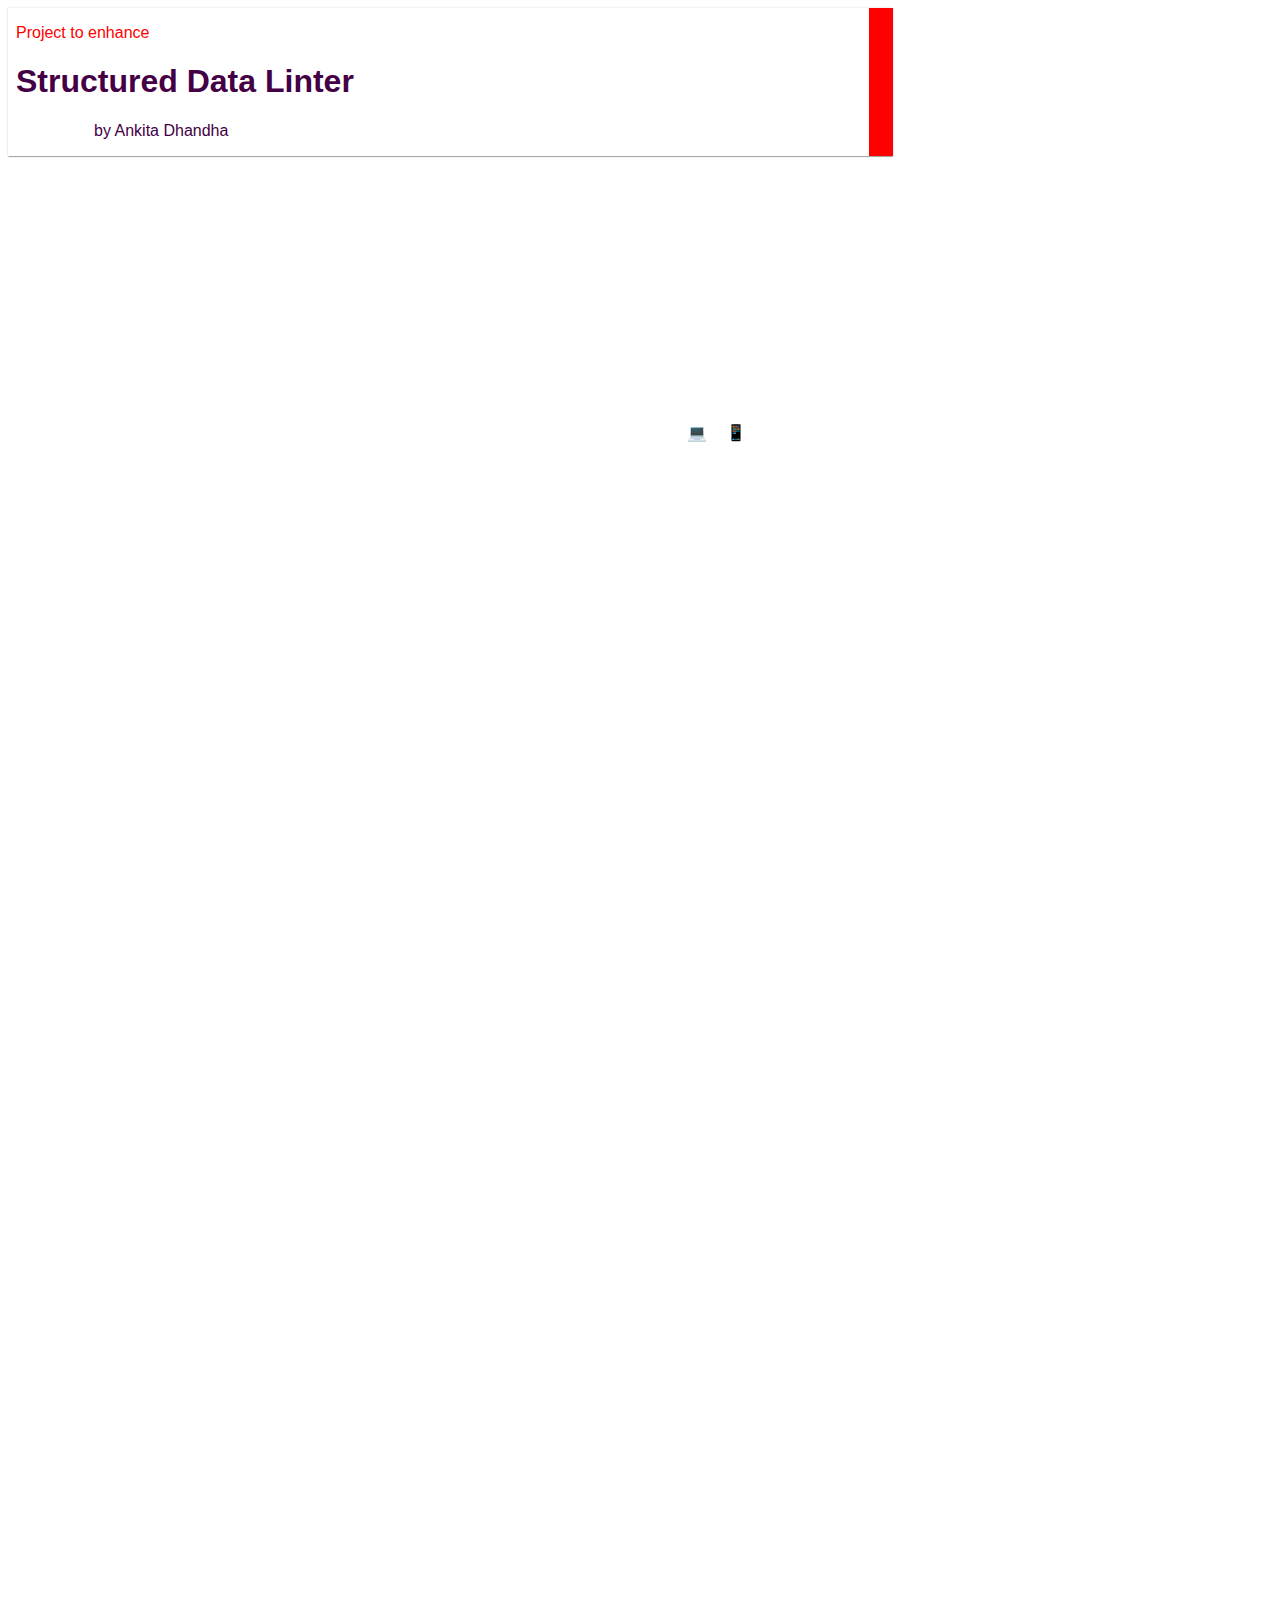
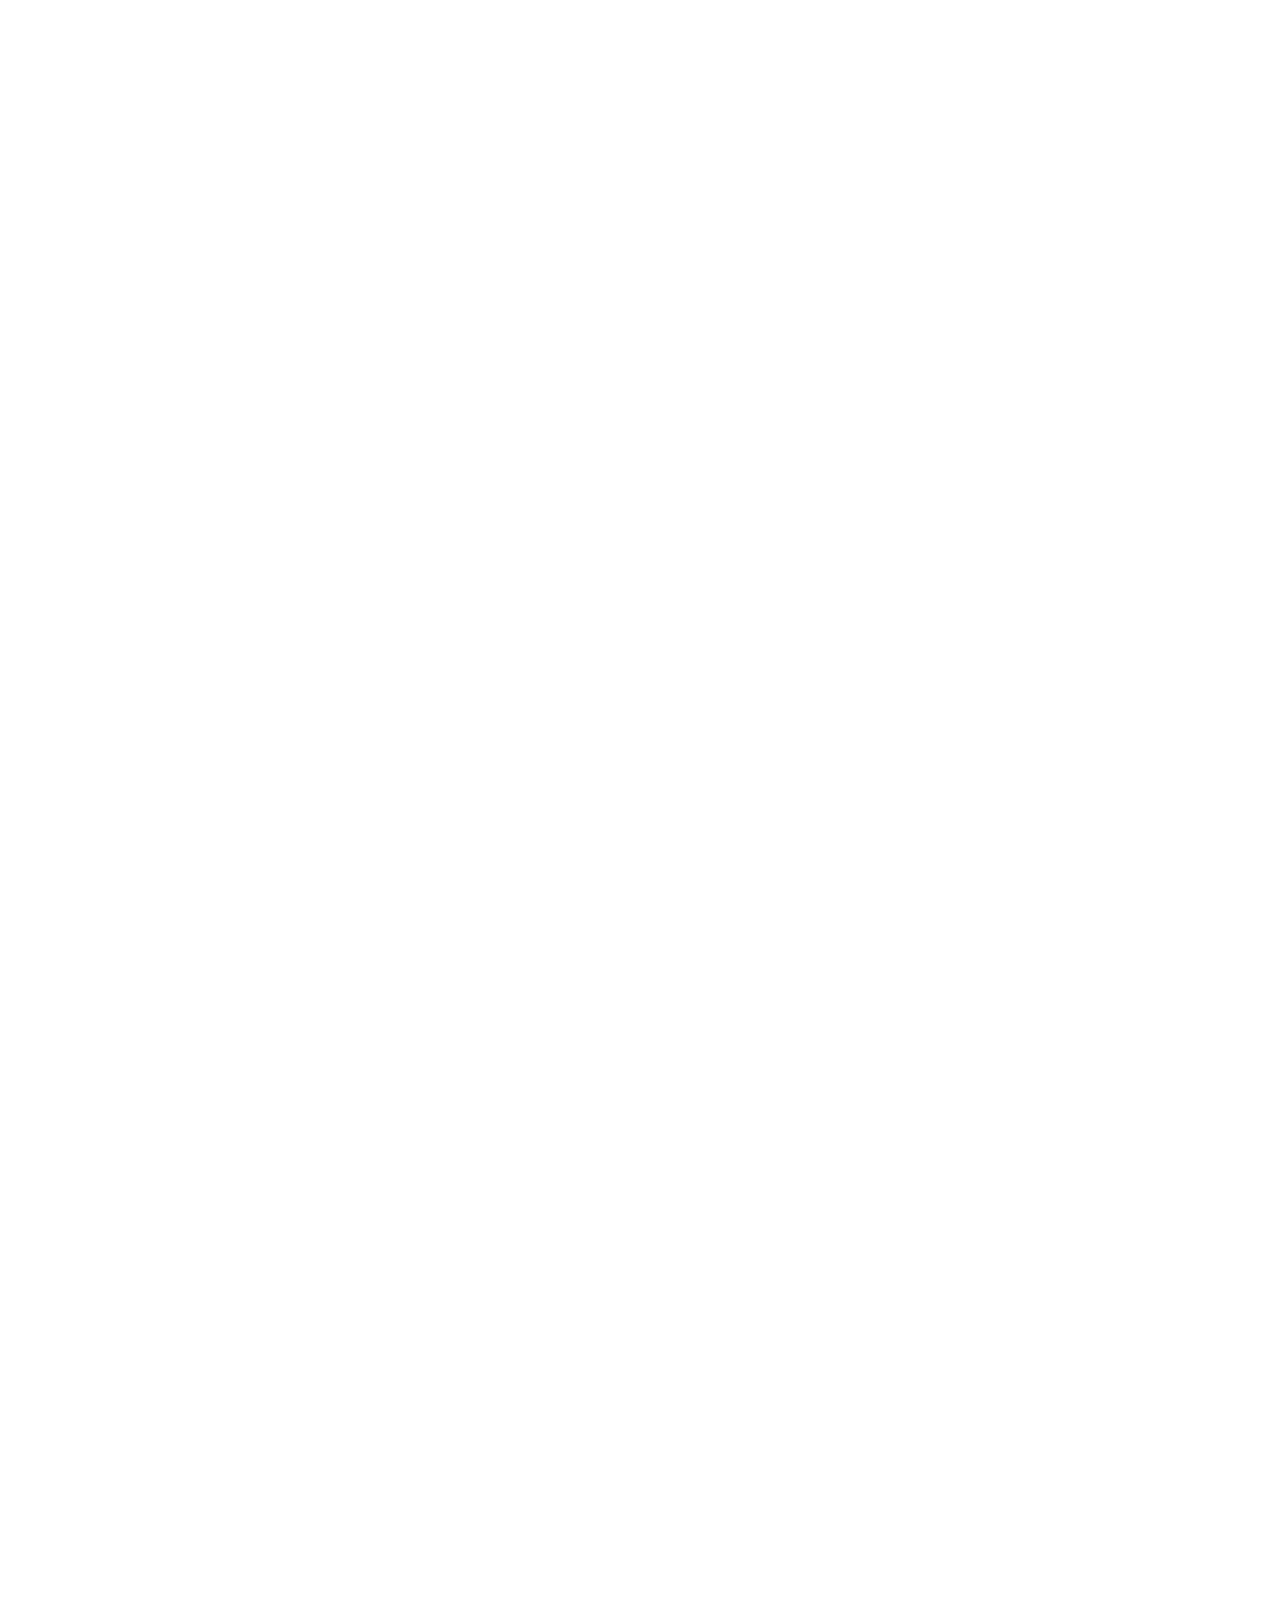
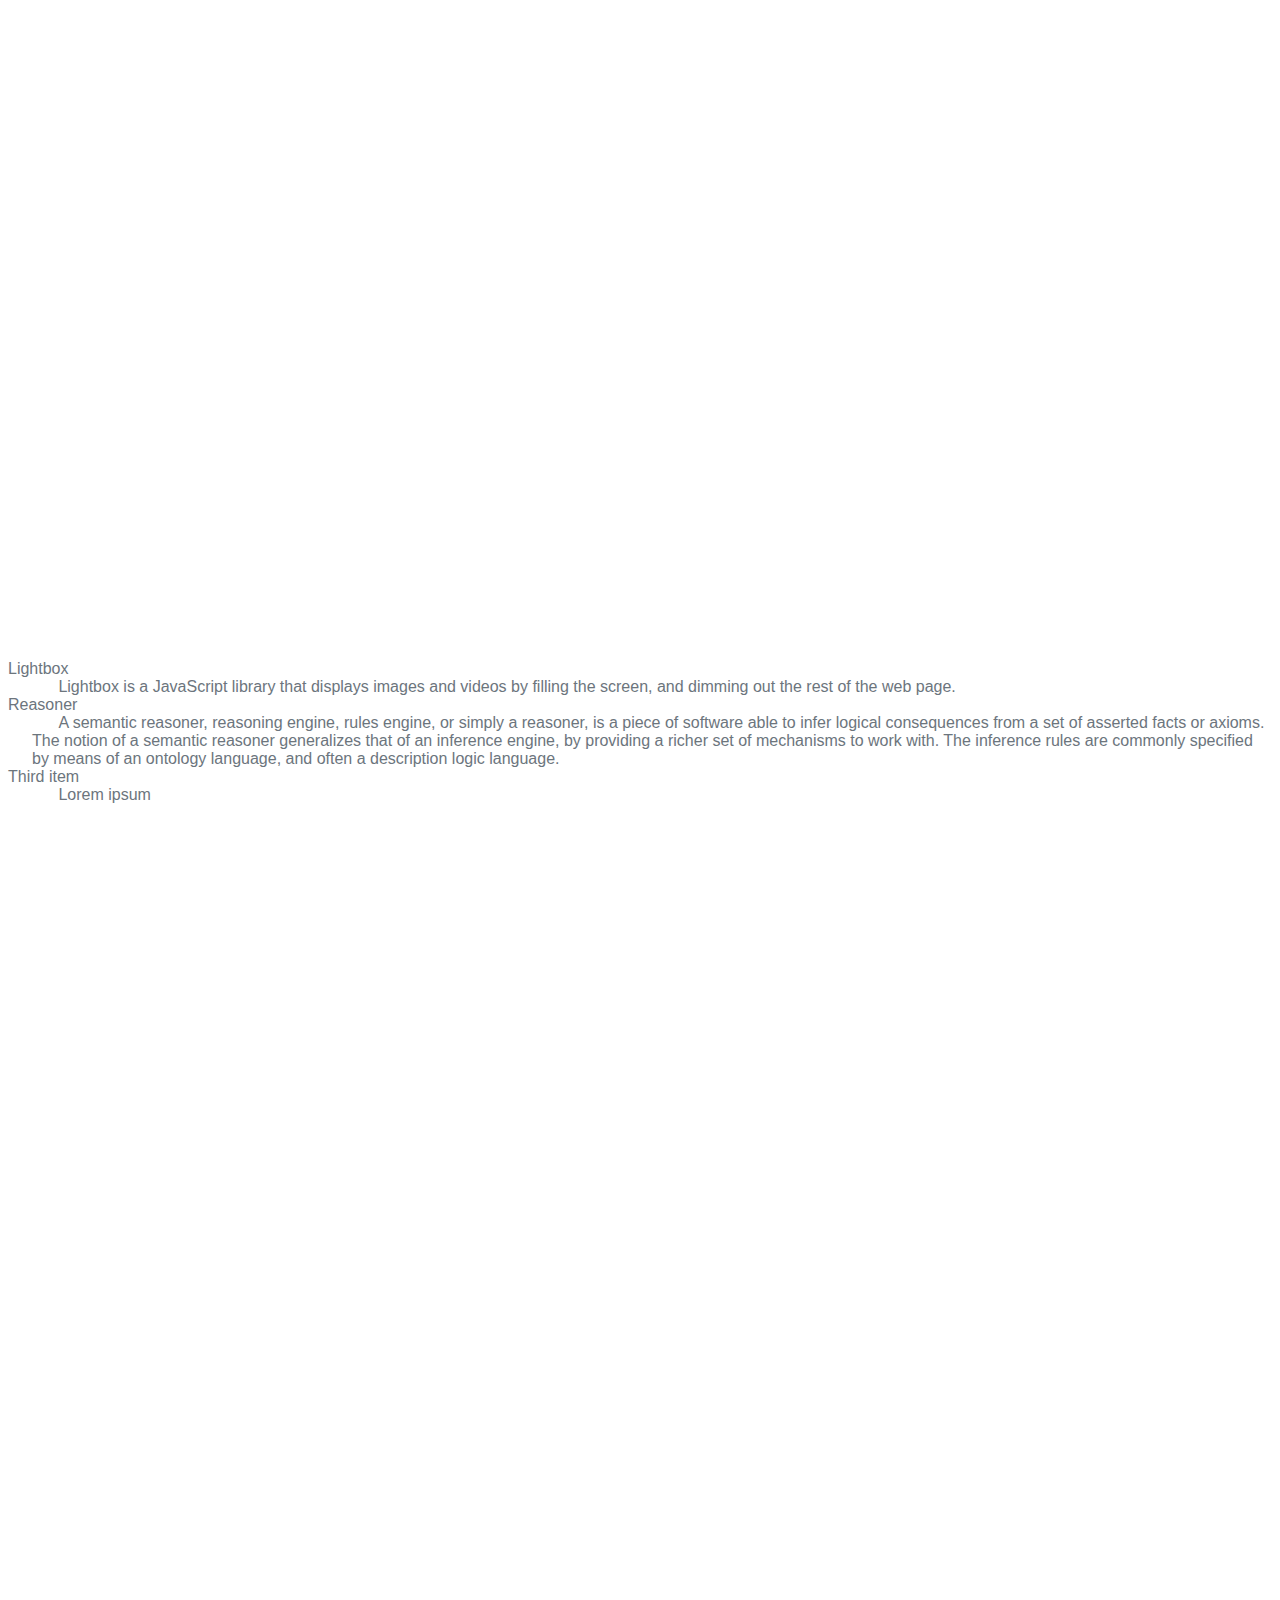
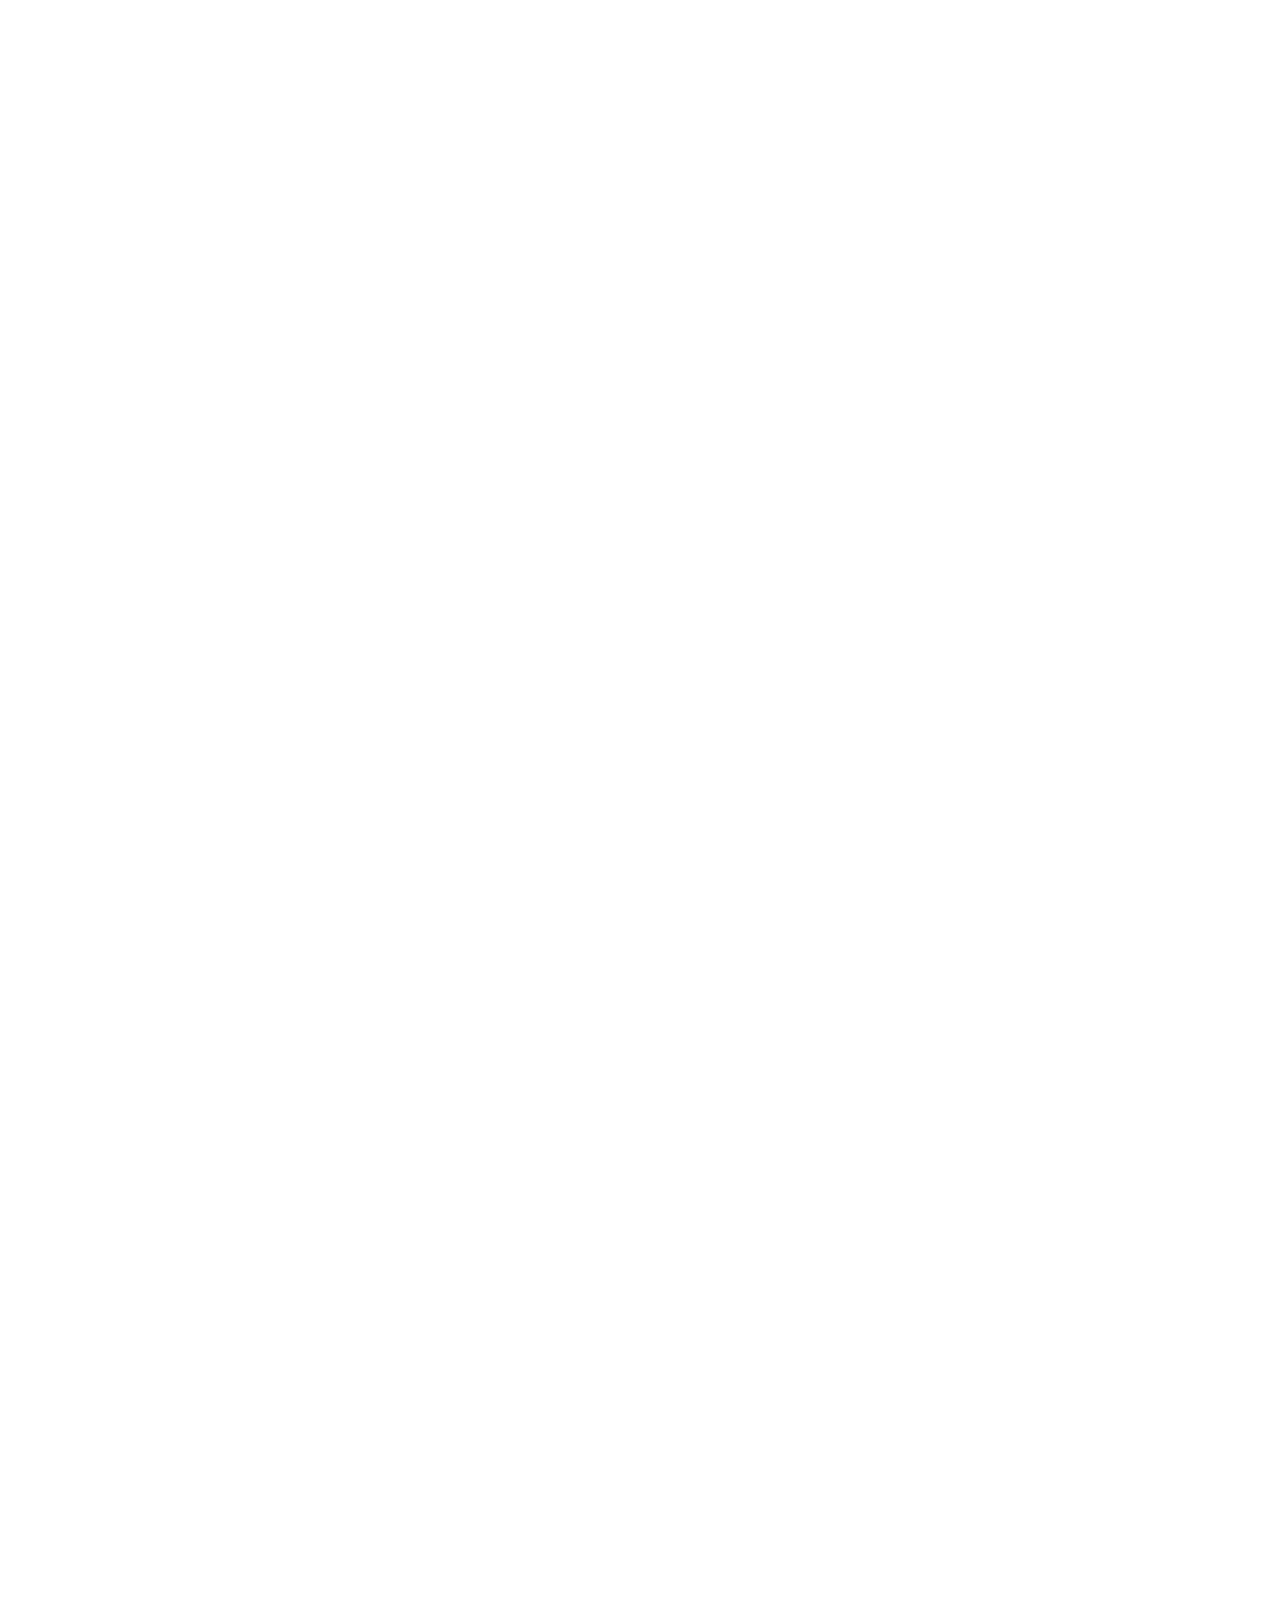
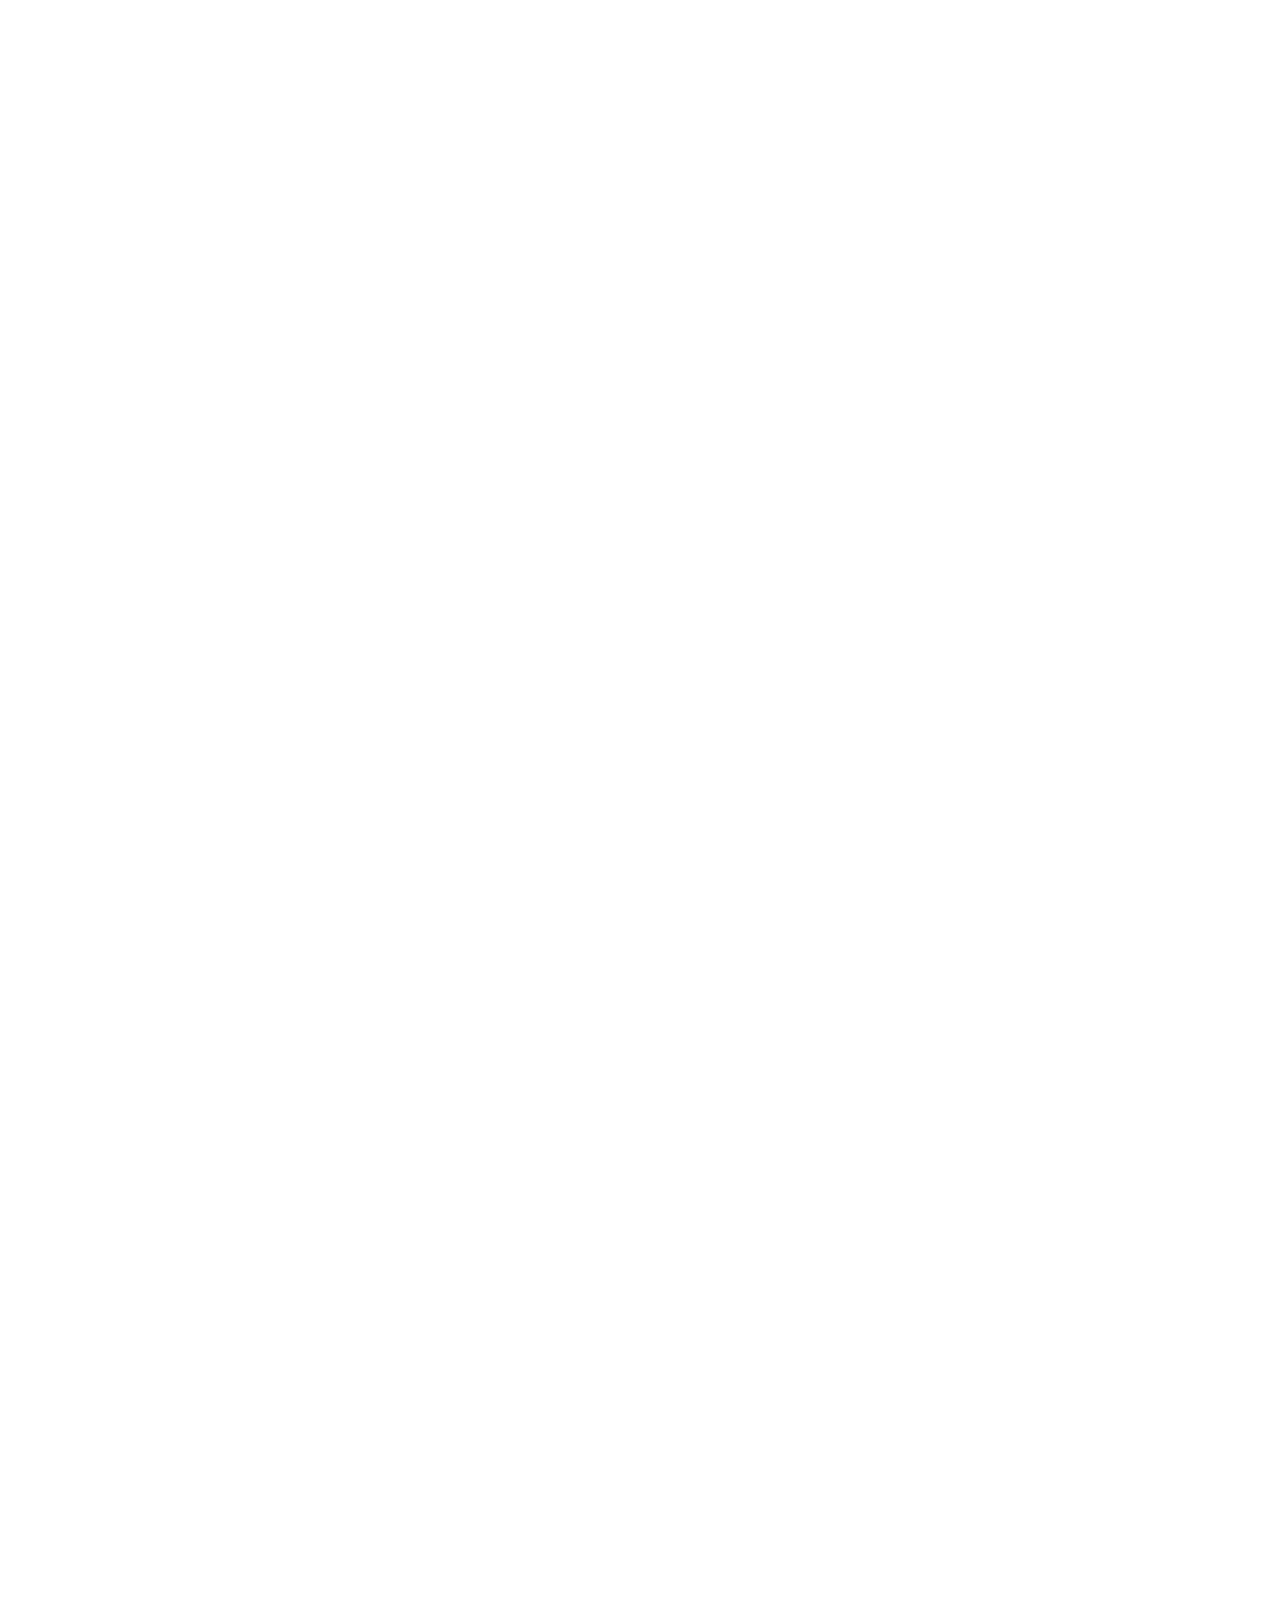
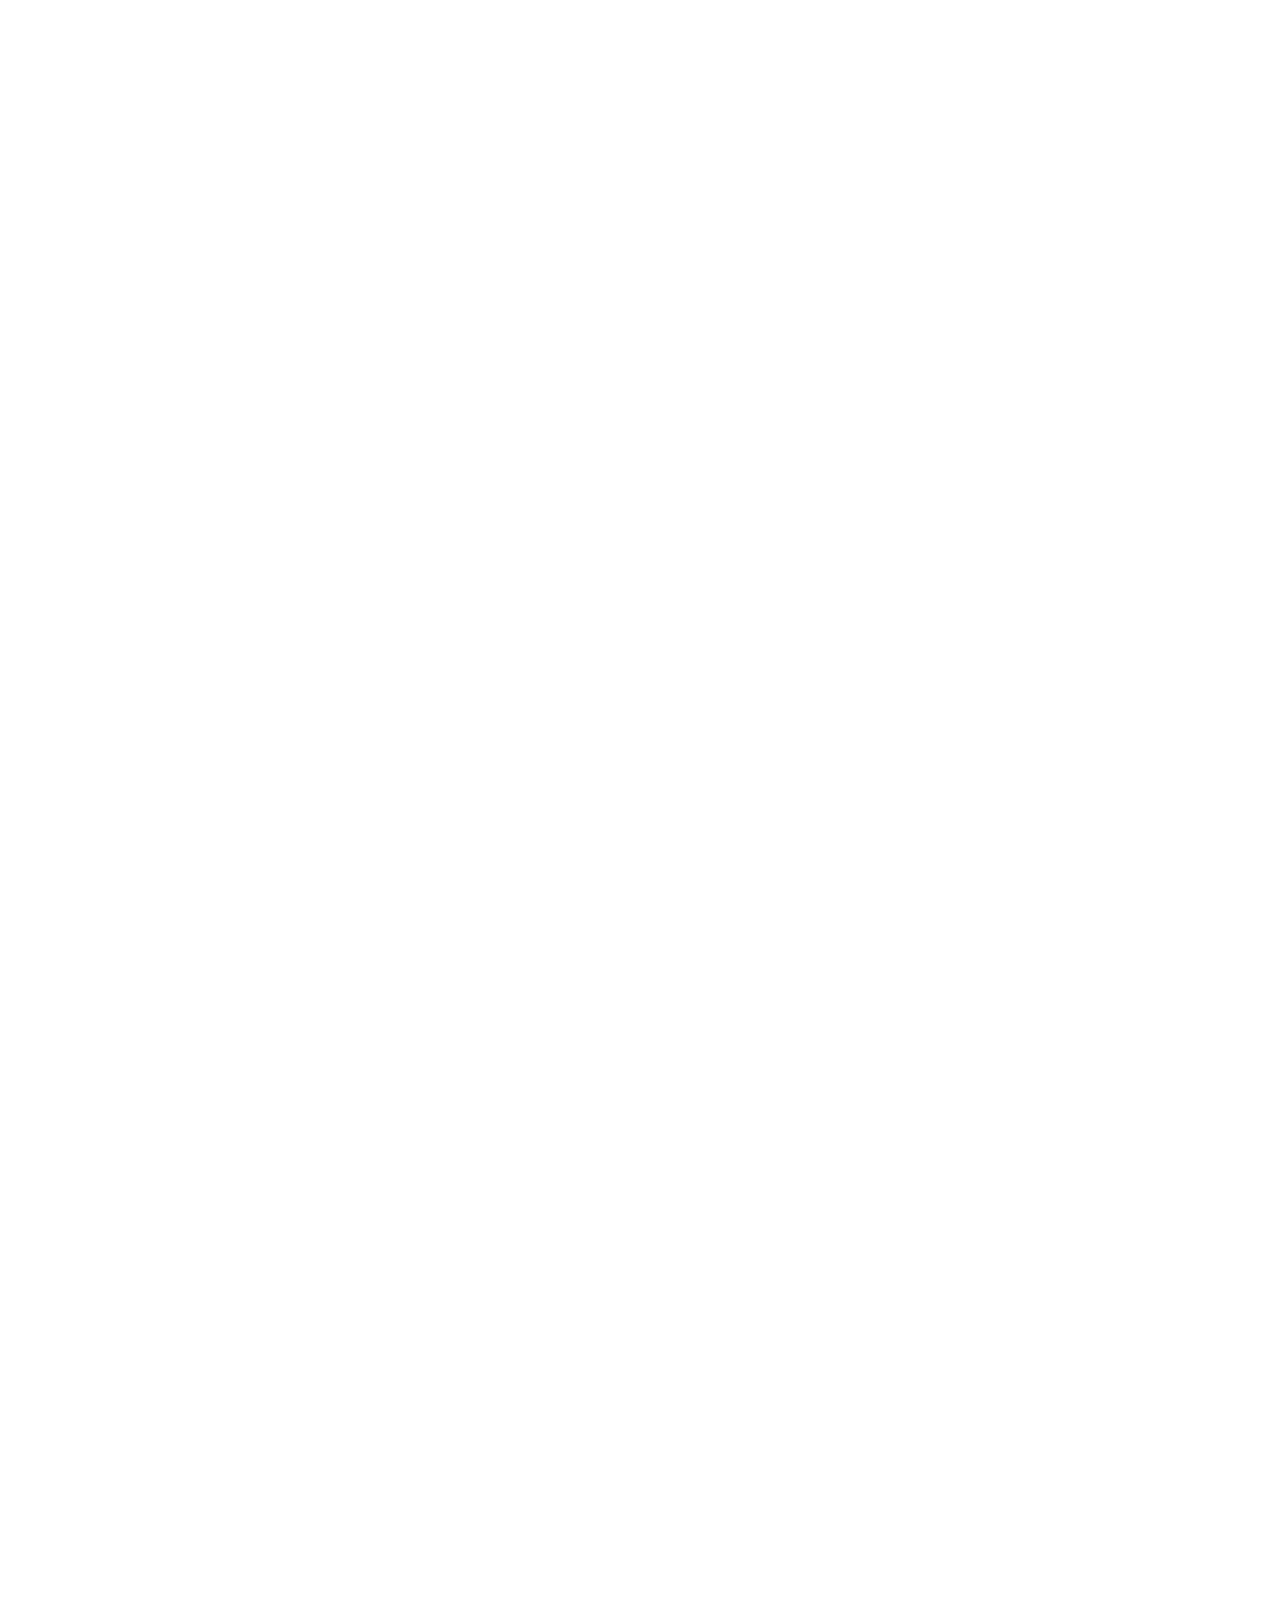
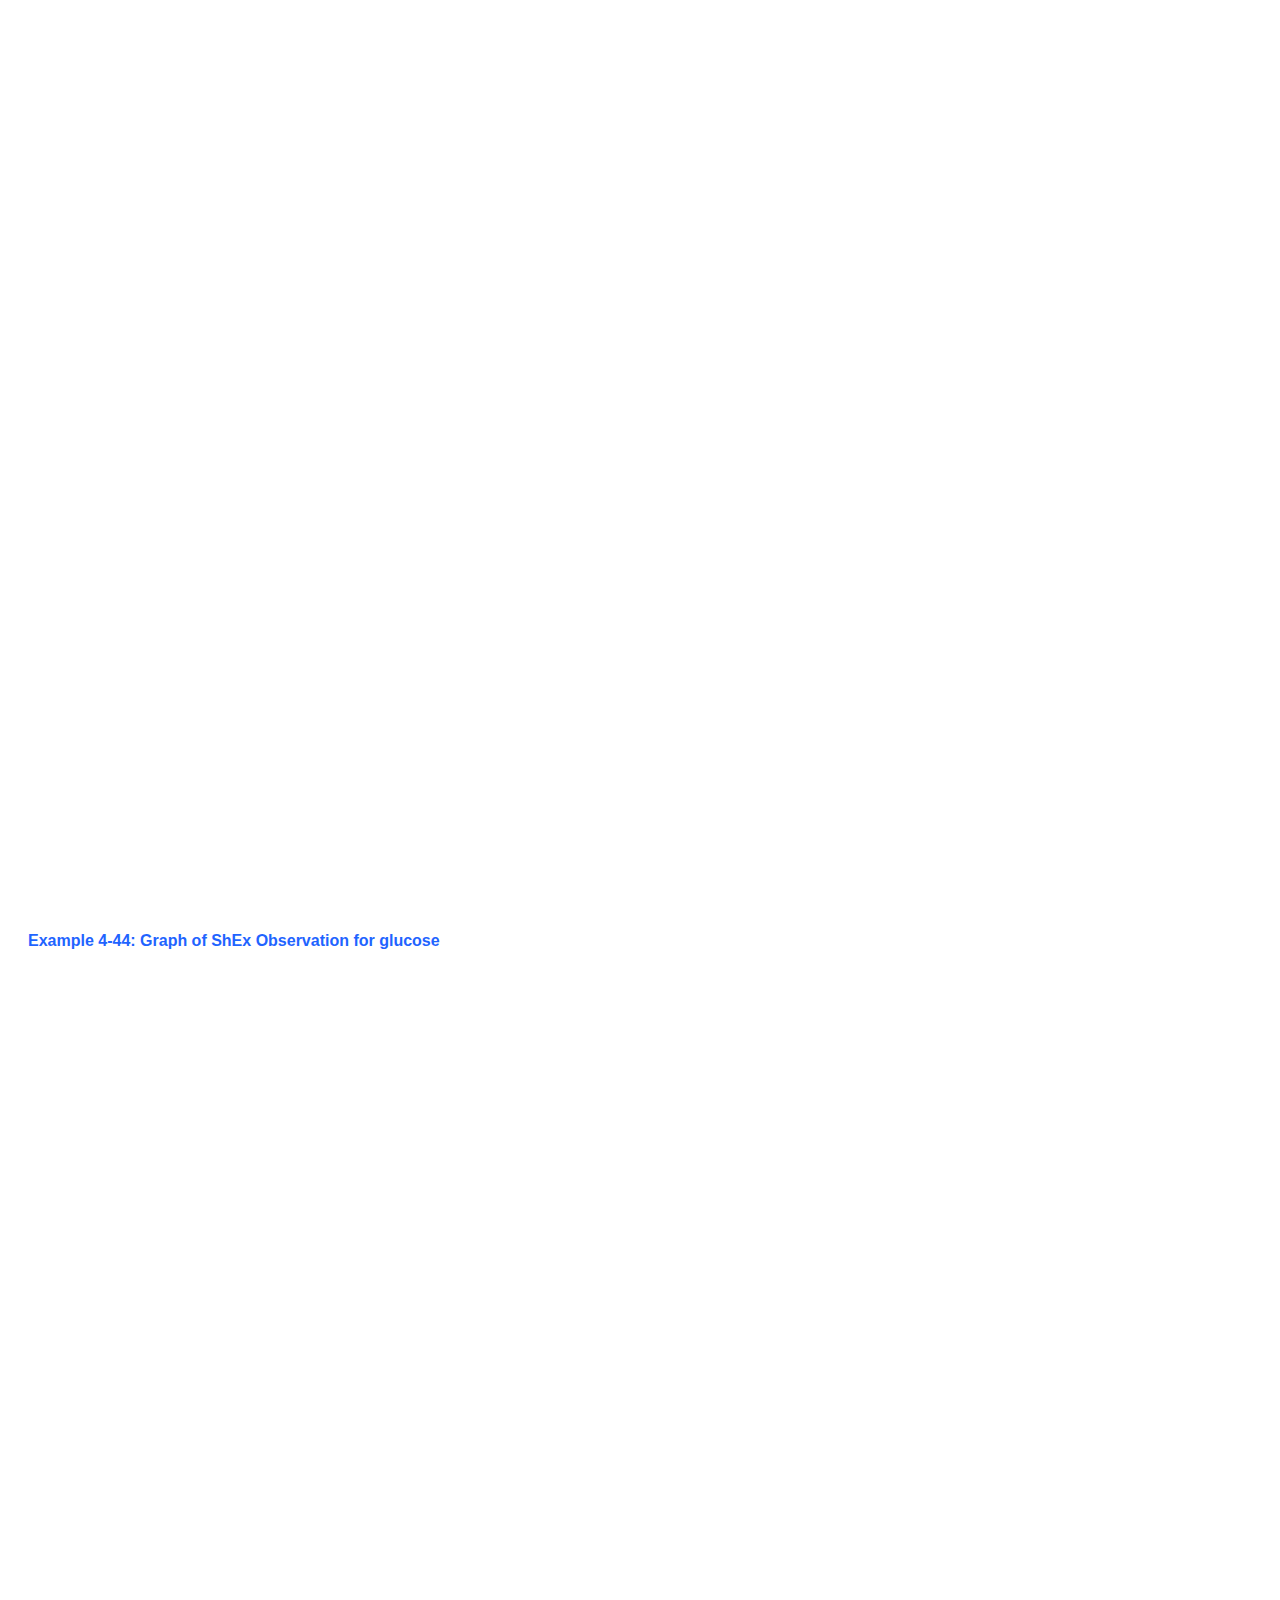
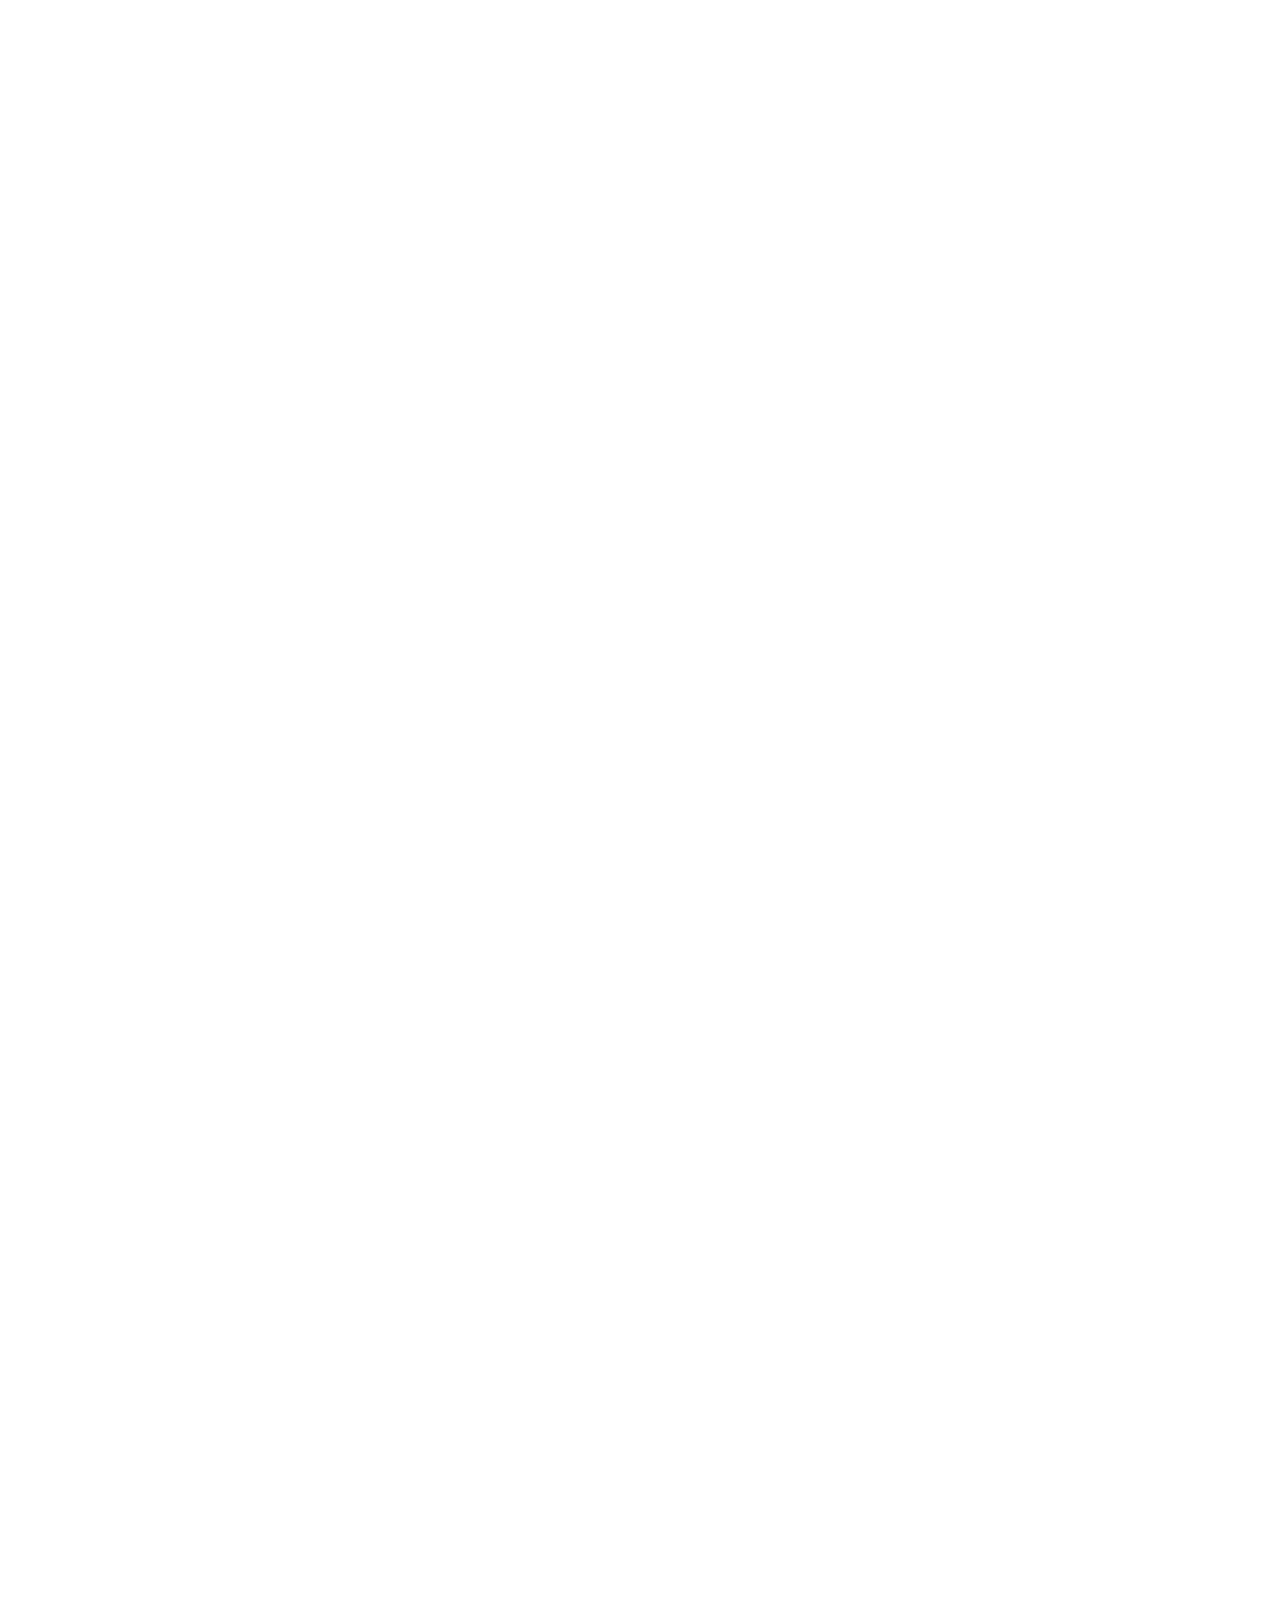
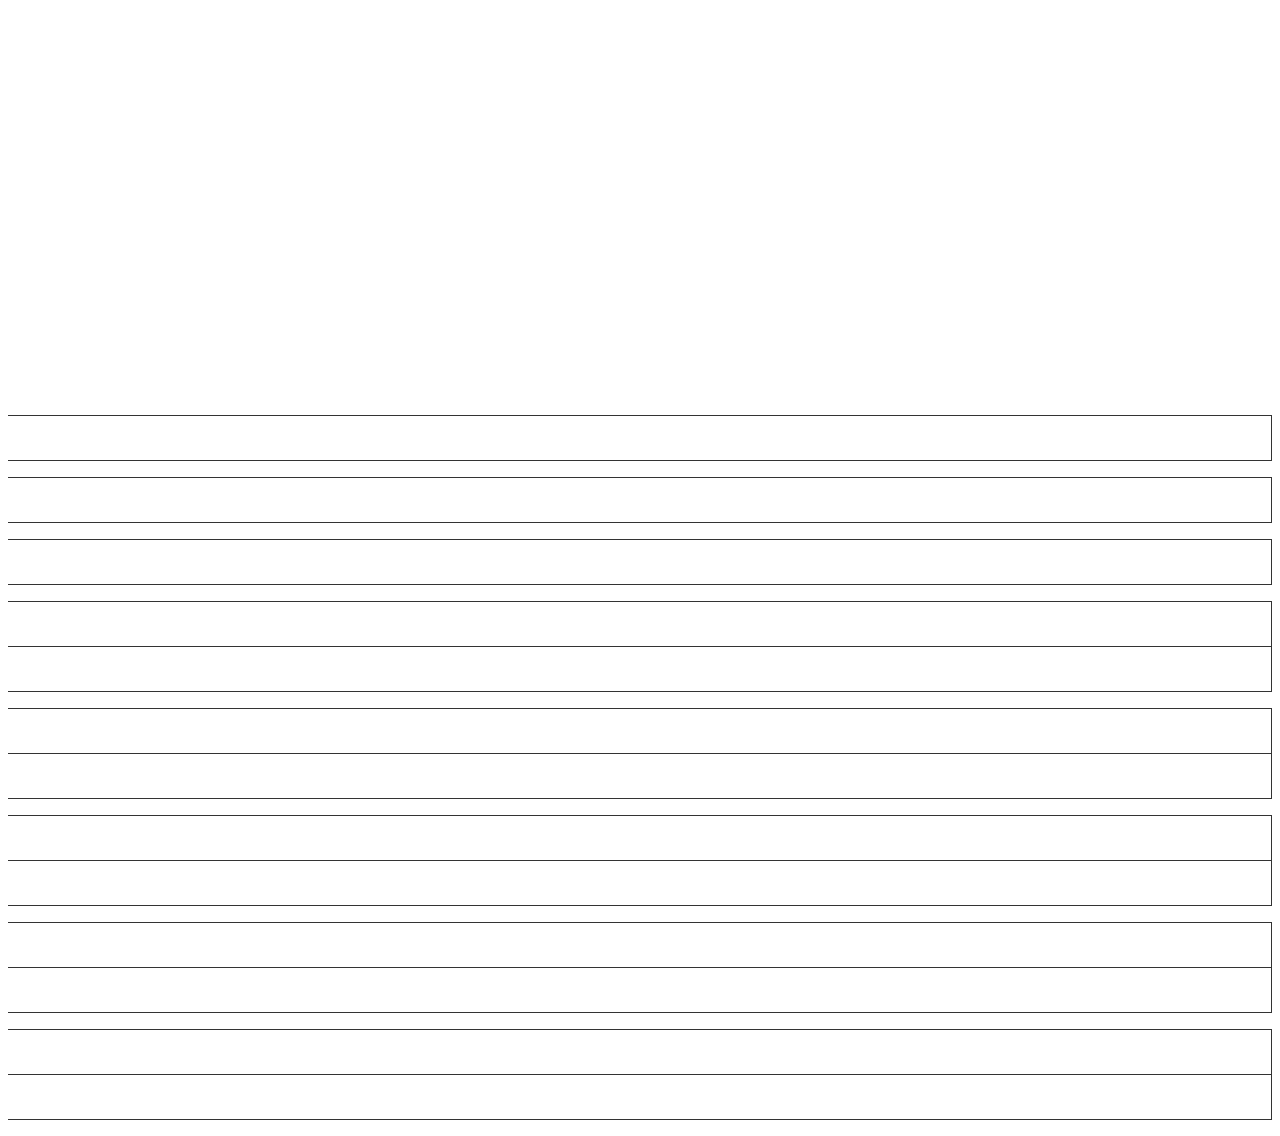
==== commit d215f497: "Add files via upload" ====
--- a/index.html
+++ b/index.html
@@ -38,677 +38,991 @@
 <script async custom-element="amp-twitter"               src="https://cdn.ampproject.org/v0/amp-twitter-0.1.js"></script>
 <script async custom-element="amp-iframe"                src="https://cdn.ampproject.org/v0/amp-iframe-0.1.js"></script>
 <script async custom-element="amp-google-document-embed" src="https://cdn.ampproject.org/v0/amp-google-document-embed-0.1.js"></script>
-<style amp-custom>
-
-/***************************
-*   Font: Recursive Variable
-*   Recursive-VF.ttf
-*/
-
-@font-face {
-    font-family: Recursive-2019;
-    src:url("https://s3.amazonaws.com/benetta.net/fonts/recursive-woff2/Recursive-VF.ttf") format("truetype");
-    font-display: swap;
-    text-align: initial;
-    font-weight: 100 600;
-    font-stretch: 25% 151%;
-}
-
-/*******************
-*   Font: Zilla Slab
-*/
-
-@font-face {
-    font-family: ZillaSlab;
-    src:url('https://s3.amazonaws.com/benetta.net/fonts/zilla-slab/zilla-slab-v6-latin-500.woff2') format('woff2');
-    font-display: swap;
-    text-align: initial;
-    font-style: normal;
-    font-weight: 100 600;
-}
-
-/****************************
-*   Font: Roboto Flex Regular
-*/
-
-@font-face {
-    font-family: RobotoFlex;
-    src: url("https://s3.amazonaws.com/benetta.net/fonts/robotoflex-woff2/RobotoFlex.woff2") format("woff2");
-    font-display: swap;
-    font-style: normal;
-    font-weight: 100 1000;
-    font-stretch: 25% 151%;
-}
-
-/****************************
-*   Font: Noto Serif
-*/
-@font-face {
-    font-family: NotoSerif;
-    src: url("https://s3.amazonaws.com/benetta.net/fonts/noto-serif/noto-serif-v11-latin-regular.woff2") format("woff2");
-    font-display: swap;
-    font-style: normal;
-    font-weight: 400;
-}
-
-/***********************
-*   Font: World of Water
-*/
-
-@font-face {
-    font-family: world-of-water;
-    src: url("https://s3.amazonaws.com/benetta.net/fonts/world-of-water/world-of-water-v2.woff2") format("woff2");
-    font-display: swap;
-    font-style: normal;
-    font-weight: 400;
-}
-
-@font-face{font-family:"Noto Sans";font-style:normal;font-weight:regular;font-display:optional;src:local("Noto Sans"),local(NotoSans),url(https://s3.amazonaws.com/benetta.net/fonts/noto-sans/noto-sans-v11-latin-regular.woff2) format("woff2");}
-
-@font-face{font-family:system;font-style:normal;font-weight:300;src:local(".SFNSText-Light"),local(.HelveticaNeueDeskInterface-Light),local(".LucidaGrandeUI"),local("Ubuntu Light"),local("Segoe UI Light"),local("Roboto-Light"),local("DroidSans"),local("Tahoma");}
-@font-face{font-family:system;font-style:italic;font-weight:300;src:local(".SFNSText-Light"),local(.HelveticaNeueDeskInterface-Light),local(".LucidaGrandeUI"),local("Ubuntu Light"),local("Segoe UI Light"),local("Roboto-Light"),local("DroidSans"),local("Tahoma");}
-@font-face{font-family:system;font-style:normal;font-weight:400;src:local(".SFNSText-Light"),local(.HelveticaNeueDeskInterface-Light),local(".LucidaGrandeUI"),local("Ubuntu Light"),local("Segoe UI Light"),local("Roboto-Light"),local("DroidSans"),local("Tahoma");}
-@font-face{font-family:system;font-style:italic;font-weight:400;src:local(".SFNSText-Light"),local(.HelveticaNeueDeskInterface-Light),local(".LucidaGrandeUI"),local("Ubuntu Light"),local("Segoe UI Light"),local("Roboto-Light"),local("DroidSans"),local("Tahoma");}
-@font-face{font-family:system;font-style:normal;font-weight:500;src:local(".SFNSText-Light"),local(.HelveticaNeueDeskInterface-Light),local(".LucidaGrandeUI"),local("Ubuntu Light"),local("Segoe UI Light"),local("Roboto-Light"),local("DroidSans"),local("Tahoma");}
-@font-face{font-family:system;font-style:italic;font-weight:500;src:local(".SFNSText-Light"),local(.HelveticaNeueDeskInterface-Light),local(".LucidaGrandeUI"),local("Ubuntu Light"),local("Segoe UI Light"),local("Roboto-Light"),local("DroidSans"),local("Tahoma");}
-@font-face{font-family:system;font-style:normal;font-weight:700;src:local(".SFNSText-Light"),local(.HelveticaNeueDeskInterface-Light),local(".LucidaGrandeUI"),local("Ubuntu Light"),local("Segoe UI Light"),local("Roboto-Light"),local("DroidSans"),local("Tahoma");}
-@font-face{font-family:system;font-style:italic;font-weight:700;src:local(".SFNSText-Light"),local(.HelveticaNeueDeskInterface-Light),local(".LucidaGrandeUI"),local("Ubuntu Light"),local("Segoe UI Light"),local("Roboto-Light"),local("DroidSans"),local("Tahoma");}
-
-@font-face{font-family:Poppins-Thin-100;font-style:normal;font-weight:100;src:url("https://s3.amazonaws.com/benetta.net/fonts/poppins/Poppins-Thin.ttf") format("truetype");font-display:swap;}
-@font-face{font-family:Poppins-ThinItalic-100;font-style:italic;font-weight:100;src:url("https://s3.amazonaws.com/benetta.net/fonts/poppins/Poppins-ThinItalic.ttf") format("truetype");font-display:swap;}
-@font-face{font-family:Poppins-ExtraLight-200;font-style:normal;font-weight:200;src:url("https://s3.amazonaws.com/benetta.net/fonts/poppins/Poppins-ExtraLight.ttf") format("truetype");font-display:swap;}
-@font-face{font-family:Poppins-ExtraLightItalic-200;font-style:italic;font-weight:200;src:url("https://s3.amazonaws.com/benetta.net/fonts/poppins/Poppins-ExtraLightItalic.ttf") format("truetype");font-display:swap;}
-@font-face{font-family:Poppins-Light-300;font-style:normal;font-weight:300;src:url("https://s3.amazonaws.com/benetta.net/fonts/poppins/Poppins-Light.ttf") format("truetype");font-display:swap;}
-@font-face{font-family:Poppins-LightItalic-300;font-style:italic;font-weight:300;src:url("https://s3.amazonaws.com/benetta.net/fonts/poppins/Poppins-LightItalic.ttf") format("truetype");font-display:swap;}
-@font-face{font-family:Poppins-Regular-400;font-style:normal;font-weight:400;src:url("https://s3.amazonaws.com/benetta.net/fonts/poppins/Poppins-Regular.ttf") format("truetype");font-display:swap;}
-@font-face{font-family:Poppins-Italic-400;font-style:italic;font-weight:400;src:url("https://s3.amazonaws.com/benetta.net/fonts/poppins/Poppins-Italic.ttf") format("truetype");font-display:swap;}
-@font-face{font-family:Poppins-Medium-500;font-style:normal;font-weight:500;src:url("https://s3.amazonaws.com/benetta.net/fonts/poppins/Poppins-Medium.ttf") format("truetype");font-display:swap;}
-@font-face{font-family:Poppins-MediumItalic-500;font-style:italic;font-weight:500;src:url("https://s3.amazonaws.com/benetta.net/fonts/poppins/Poppins-MediumItalic.ttf") format("truetype");font-display:swap;}
-@font-face{font-family:Poppins-SemiBold-600;font-style:normal;font-weight:600;src:url("https://s3.amazonaws.com/benetta.net/fonts/poppins/Poppins-SemiBold.ttf") format("truetype");font-display:swap;}
-@font-face{font-family:Poppins-SemiBoldItalic-600;font-style:italic;font-weight:600;src:url("https://s3.amazonaws.com/benetta.net/fonts/poppins/Poppins-SemiBoldItalic.ttf") format("truetype");font-display:swap;}
-@font-face{font-family:Poppins-Bold-700;font-style:normal;font-weight:700;src:url("https://s3.amazonaws.com/benetta.net/fonts/poppins/Poppins-Bold.ttf") format("truetype");font-display:swap;}
-@font-face{font-family:Poppins-BoldItalic-700;font-style:italic;font-weight:700;src:url("https://s3.amazonaws.com/benetta.net/fonts/poppins/Poppins-BoldItalic.ttf") format("truetype");font-display:swap;}
-@font-face{font-family:Poppins-ExtraBold-800;font-style:normal;font-weight:800;src:url("https://s3.amazonaws.com/benetta.net/fonts/poppins/Poppins-ExtraBold.ttf") format("truetype");font-display:swap;}
-@font-face{font-family:Poppins-ExtraBoldItalic-800;font-style:italic;font-weight:800;src:url("https://s3.amazonaws.com/benetta.net/fonts/poppins/Poppins-ExtraBoldItalic.ttf") format("truetype");font-display:swap;}
-@font-face{font-family:Poppins-Black-900;font-style:normal;font-weight:900;src:url("https://s3.amazonaws.com/benetta.net/fonts/poppins/Poppins-Black.ttf") format("truetype");font-display:swap;}
-@font-face{font-family:Poppins-BlackItalic-900;font-style:italic;font-weight:900;src:url("https://s3.amazonaws.com/benetta.net/fonts/poppins/Poppins-BlackItalic.ttf") format("truetype");font-display:swap;}
-.Poppins-Thin-100{font-family:Poppins-Thin-100,sans-serif;font-style:normal;font-weight:100;}
-.Poppins-ThinItalic-100{font-family:Poppins-ThinItalic-100,sans-serif;font-style:italic;font-weight:100;}
-.Poppins-ExtraLight-200{font-family:Poppins-ExtraLight-200,sans-serif;font-style:normal;font-weight:200;}
-.Poppins-ExtraLightItalic-200{font-family:Poppins-ExtraLightItalic-200,sans-serif;font-style:italic;font-weight:200;}
-.Poppins-Light-300{font-family:Poppins-Light-300,sans-serif;font-style:normal;font-weight:300;}
-.Poppins-LightItalic-300{font-family:Poppins-LightItalic-300,sans-serif;font-style:italic;font-weight:300;}
-.Poppins-Regular-400{font-family:Poppins-Regular-400,sans-serif;font-style:normal;font-weight:400;}
-.Poppins-Italic-400{font-family:Poppins-Italic-400,sans-serif;font-style:italic;font-weight:400;}
-.Poppins-Medium-500{font-family:Poppins-Medium-500,sans-serif;font-style:normal;font-weight:500;}
-.Poppins-MediumItalic-500{font-family:Poppins-MediumItalic-500,sans-serif;font-style:italic;font-weight:500;}
-.Poppins-SemiBold-600{font-family:Poppins-SemiBold-600,sans-serif;font-style:normal;font-weight:600;}
-.Poppins-SemiBoldItalic-600{font-family:Poppins-SemiBoldItalic-600,sans-serif;font-style:italic;font-weight:600;}
-.Poppins-Bold-700{font-family:Poppins-Bold-700,sans-serif;font-style:normal;font-weight:700;}
-.Poppins-BoldItalic-700{font-family:Poppins-BoldItalic-700,sans-serif;font-style:italic;font-weight:700;}
-.Poppins-ExtraBold-800{font-family:Poppins-ExtraBold-800,sans-serif;font-style:normal;font-weight:800;}
-.Poppins-ExtraBoldItalic-800{font-family:Poppins-ExtraBoldItalic-800,sans-serif;font-style:italic;font-weight:800;}
-.Poppins-Black-900{font-family:Poppins-Black-900,sans-serif;font-style:normal;font-weight:900;}
-.Poppins-BlackItalic-900{font-family:Poppins-BlackItalic-900,sans-serif;font-style:italic;font-weight:900;}
-
-/* grid layer */
-.c-bottom {align-content: end;}
-.mb {margin-bottom: 1em;}
-.noedge {padding: 0;}
-
-:root {
-/* logo color */
-  --onto-logo:             #1F64FF;
-/* sorted */
-  --on-EBC05B:             #EBC05B;
-  --on-28EA9A:             #28EA9A;
-  --on-7BCE6B:             #7BCE6B;
-  --on-E69588:             #E69588;
-  --on-00C7B8:             #00C7B8;
-  --on-4AA4CD:             #4AA4CD;
-  --on-12FA4F:             #12FA4F;
-  --on-F2AC0D:             #F2AC0D;
-  --on-0CFA2E:             #0CFA2E;
-  --on-DB8A61:             #DB8A61;
-  --on-978A61:             #978A61;
-  --on-5C8F93:             #5C8F93;
-  --on-17A2AF:             #17A2AF;
-  --on-D88B42:             #D88B42;
-  --on-0AA1F7:             #0AA1F7;
-  --on-83B11A:             #83B11A;
-  --on-23C82C:             #23C82C;
-  --on-F9794E:             #F9794E;
-  --on-B47ECC:             #B47ECC;
-  --on-D877DC:             #D877DC;
-  --on-F3679E:             #F3679E;
-  --on-4DAC3F:             #4DAC3F;
-  --on-977663:             #977663;
-  --on-BC6E91:             #BC6E91;
-  --on-58789F:             #58789F;
-  --on-FF2EF6:             #FF2EF6;
-  --on-8872CD:             #8872CD;
-  --on-429329:             #429329;
-  --on-F6394B:             #F6394B;
-  --on-6D71F4:             #6D71F4;
-  --on-5C8323:             #5C8323;
-  --on-318456:             #318456;
-  --on-CB41D2:             #CB41D2;
-  --on-DA4A1E:             #DA4A1E;
-  --on-EE01B2:             #EE01B2;
-  --on-FA0B20:             #FA0B20;
-  --on-7363FF:             #7363FF;
-  --on-81633A:             #81633A;
-  --on-BA47CF:             #BA47CF;
-  --on-D72B86:             #D72B86;
-  --on-3167D0:             #3167D0;
-  --on-2A68A8:             #2A68A8;
-  --on-CB00E2:             #CB00E2;
-  --on-984897:             #984897;
-  --on-C506A5:             #C506A5;
-  --on-0662C9:             #0662C9;
-  --on-0345F3:             #0345F3;
-  --on-27478A:             #27478A;
-  --on-A10F0C:             #A10F0C;
-  --on-4932CC:             #4932CC;
-  --on-1B3CD8:             #1B3CD8;
-  --on-69365E:             #69365E;
-  --on-055226:             #055226;
-  --on-08446A:             #08446A;
-  --on-4A1ADD:             #4A1ADD;
-  --on-4E4010:             #4E4010;
-  --on-1B4906:             #1B4906;
-  --on-341ABD:             #341ABD;
-  --on-652A16:             #652A16;
-  --on-0D0CBF:             #0D0CBF;
-  --on-4B1D15:             #4B1D15;
-  --on-190478:             #190478;
-/* legacy */
-  --on-ffffff:             #ffffff;
-  --on-595775:             #595775;
-  --on-cccccc:             #cccccc;
-  --on-ff0000:             #ff0000;
-  --on-440044:             #440044;
-  --on-6c757d:             #6c757d;
-/* light, dark */
-  --light:                 #f8f9fa;
-  --dark:                  #343a40;
-/* status color */
-  --info:                  #17a2b8;
-  --primary:               #5533ff;
-  --secondary:             #6c757d;
-  --accent:                #e22658;
-  --success:               #28a745;
-  --warning:               #ffc107;
-  --danger:                #dc3545;
-/* mnemonic color */
-  --black:                 #000000;
-  --blue:                  #007bff;
-  --cyan:                  #17a2b8;
-  --green:                 #28a745;
-  --gray-dark:             #343a40;
-  --gray:                  #6c757d;
-  --green:                 #28a745;
-  --indigo:                #6610f2;
-  --orange:                #fd7e14;
-  --pink:                  #e83e8c;
-  --purple:                #6f42c1;
-  --red:                   #dc3545;
-  --teal:                  #20c997;
-  --white:                 #ffffff;
-  --yellow:                #ffc107;
-/* wordpress */
-  --cyan-bluish-gray:      #abb8c3;
-  --pale-pink:             #f78da7;
-  --vivid-red:             #cf2e2e;
-  --vivid-orange:          #ff6900;
-  --vivid-amber:           #fcb900;
-  --light-green-cyan:      #7bdcb5;
-  --vivid-green-cyan:      #00d084;
-  --pale-cyan-blue:        #8ed1fc;
-  --vivid-cyan-blue:       #0693e3;
-  --vivid-purple:          #9b51e0;
-/* better than basic black */
-  --black-alt:             #202125;  /* black russian */
-/* other mnemonic colors */
-  --normal:                #1b1e23;  /* black */
-  --comment:               #a9b0bc;  /* gray, light */
-  --number:                #20a5ba;  /* green, light */
-  --keyword:               #c30771;  /* red */
-  --atom:                  #10a778;  /* green, dark */
-  --string:                #008ec4;  /* blue, light */
-  --error:                 #ffbedc;  /* pink */
-  --key:                   #6636b4;  /* purple */
-/* linear gradients */
-  --cyan-blue-to-purple:       linear-gradient(135deg,rgba(6,147,227,1) 0%,rgb(155,81,224) 100%);
-  --light-green-to-green:      linear-gradient(135deg,rgb(122,220,180) 0%,rgb(0,208,130) 100%);
-  --amber-to-orange:           linear-gradient(135deg,rgba(252,185,0,1) 0%,rgba(255,105,0,1) 100%);
-  --orange-to-red:             linear-gradient(135deg,rgba(255,105,0,1) 0%,rgb(207,46,46) 100%);
-  --light-gray-to-bluish-gray: linear-gradient(135deg,rgb(238,238,238) 0%,rgb(169,184,195) 100%);
-  --blush-light-purple:        linear-gradient(135deg,rgb(255,206,236) 0%,rgb(152,150,240) 100%);
-  --blush-bordeaux:            linear-gradient(135deg,rgb(254,205,165) 0%,rgb(254,45,45) 50%,rgb(107,0,62) 100%);
-  --luminous-dusk:             linear-gradient(135deg,rgb(255,203,112) 0%,rgb(199,81,192) 50%,rgb(65,88,208) 100%);
-  --pale-ocean:                linear-gradient(135deg,rgb(255,245,203) 0%,rgb(182,227,212) 50%,rgb(51,167,181) 100%);
-  --electric-grass:            linear-gradient(135deg,rgb(202,248,128) 0%,rgb(113,206,126) 100%);
-  --midnight:                  linear-gradient(135deg,rgb(2,3,129) 0%,rgb(40,116,252) 100%);
-  --cool-to-warm-spectrum:     linear-gradient(135deg,rgb(74,234,220) 0%,rgb(151,120,209) 20%,rgb(207,42,186) 40%,rgb(238,44,130) 60%,rgb(251,105,98) 80%,rgb(254,248,76) 100%);
-}
-
-.w-80 {width: 80%;}
-
-.mx-a {
-  margin-left: auto;
-  margin-right: auto;
-}
-/********************
- * Font Size using vw
- * Story only
- */
-
-.fs-10 {font-size:calc(1.0 * var(--story-page-vw))}
-.fs-15 {font-size:calc(1.5 * var(--story-page-vw))}
-.fs-20 {font-size:calc(2.0 * var(--story-page-vw))}
-.fs-25 {font-size:calc(2.5 * var(--story-page-vw))}
-.fs-30 {font-size:calc(3.0 * var(--story-page-vw))}
-.fs-35 {font-size:calc(3.5 * var(--story-page-vw))}
-.fs-40 {font-size:calc(4.0 * var(--story-page-vw))}
-.fs-45 {font-size:calc(4.5 * var(--story-page-vw))}
-.fs-50 {font-size:calc(5.0 * var(--story-page-vw))}
-.fs-55 {font-size:calc(5.5 * var(--story-page-vw))}
-.fs-60 {font-size:calc(6.0 * var(--story-page-vw))}
-.fs-65 {font-size:calc(6.5 * var(--story-page-vw))}
-.fs-70 {font-size:calc(7.0 * var(--story-page-vw))}
-
-/********
-/* used by recursive */
-:root {
-    --MONO: 0;   /* Monospace    */
-    --CASL: 0;   /* Casual       */
-    --slnt: 0;   /* Upright      */
-    --CRSV: 0.5; /* Auto Cursive */
-}
-
-*,
-*:before,
-*:after {
-    font-variation-settings: 
-        "MONO" var(--MONO),
-        "CASL" var(--CASL),
-        "slnt" var(--slnt),
-        "CRSV" var(--CRSV);
-}
-
-h1 {
-    font-family: ZillaSlab;
-    font-size: calc(3.125 * var(--story-page-vw));
-    font-weight: 100;
-    color: #440044; /* set to background SVG color */
-    border: none;
-}
-
-h2 {
-    font-family: ZillaSlab;
-    font-size: calc(4 * var(--story-page-vw));
-    font-weight: 100;
-    display: inline-block;
-    color: #ffffff;
-    border: none;
-}
-
-h3 {
-    font-family: ZillaSlab;
-    font-size: calc(2.6 * var(--story-page-vw));
-    font-weight: 300;
-    line-height: 1.2em;
-    color: #ffffff;
-    border: none;
-}
-
-h4 {
-    font-family: Recursive-2019;
-    font-size: calc(1.9 * var(--story-page-vw));
-    font-weight: 300;
-    --CASL: 1;
-    --slnt: 0;
-    --MONO: 0;
-    font-feature-settings: "ss01" on, "ss02" on, "ss08" on;
-    margin-top: 1em;
-    color: #ffffff;
-    border: none;
-    transition: 1s;
-}
-
-h4:hover {
-    font-weight: 800;
-    --CRSV: 0;
-    transition: 1s;
-}
-
-h5 {
-    font-family: Recursive-2019;
-    font-size: calc(2 * var(--story-page-vw));
-    font-weight: 300;
-    --CASL: 1;
-    --slnt: 0;
-    --MONO: 0;
-    font-feature-settings: "ss01" on, "ss02" on, "ss08" on;
-    margin-bottom: 0.8em;
-    color: #ffffff;
-    border: none;
-    transition: 1s;
-}
-
-h5:hover {
-    font-weight: 800;
-    --CRSV: 0;
-    transition: 1s;
-}
-
-/*************
-*   cover page
-*/
-
-.cover{width:90%}
-.p-s{padding:.5rem}
-.p{padding:1rem}
-
-/*.bg-w {
-    background-color: #fff;
-}
-*/
-/*.c-bottom {
-    align-content: end;
-}*/
-
-/*.color-p {
-    color: #ff0000;
-}
-*/
-/*.color-s {
-    color: #6c757d;
-}
-
-.cover-f {
-    width: 70%;
-}
-*/
-/*.d-flex {
-    display: flex;
-    display: -ms-flexbox;
-}*/
-
-/*.flex-fill {
-    flex: 1 1 auto;
-}
-*/
-/* test change to em */
-/*.mb {
-     margin-bottom: 1rem; 
-    margin-bottom: 1em;
-}*/
-
-.ml-s {
-   
-    margin-left: 0.5em;
-}
-.color-p {color: var(--on-ff0000);}
-
-.mr-s{margin-right:.5rem}
-/*
-.mx-a {
-    margin-left: auto;
-    margin-right: auto;
-}*/
-/* div level-1 */
-.paper {
-  box-shadow: 0 1px 1px 0 rgba(0, 0, 0, 0.14),
-      0 1.5px 0.5px -1px rgba(0, 0, 0, 0.2), 0 0 2.5px 0 rgba(0, 0, 0, 0.12);
-  -webkit-box-shadow: 0 1px 1px 0 rgba(0, 0, 0, 0.14),
-      0 1.5px 0.5px -1px rgba(0, 0, 0, 0.2), 0 0 2.5px 0 rgba(0, 0, 0, 0.12);
-  -moz-box-shadow: 0 1px 1px 0 rgba(0, 0, 0, 0.14),
-      0 1.5px 0.5px -1px rgba(0, 0, 0, 0.2), 0 0 2.5px 0 rgba(0, 0, 0, 0.12);
-}
-.color-s {color: var(--on-6c757d);}
-.bg-w {background-color: var(--on-ffffff);}
-.cover-f {width: 70%;}
-.d-flex {
-  display: flex;
-  display: -ms-flexbox;
-}
-
-/* div level-2 */
-.flex-fill {flex: 1 1 auto;}
-.pt {padding-top: 1em;}
-.pb {
-  color: var(--on-440044);
-  padding-bottom: 1em;
-}
-/*.noedge {
-    padding: 0;
-}*/
-/*
-.paper {
-    -webkit-box-shadow: 0 1px 1px 0 rgba(0, 0, 0, 0.14),
-        0 1.5px 0.5px -1px rgba(0, 0, 0, 0.2), 0 0 2.5px 0 rgba(0, 0, 0, 0.12);
-    -moz-box-shadow: 0 1px 1px 0 rgba(0, 0, 0, 0.14),
-        0 1.5px 0.5px -1px rgba(0, 0, 0, 0.2), 0 0 2.5px 0 rgba(0, 0, 0, 0.12);
-    box-shadow: 0 1px 1px 0 rgba(0, 0, 0, 0.14),
-        0 1.5px 0.5px -1px rgba(0, 0, 0, 0.2), 0 0 2.5px 0 rgba(0, 0, 0, 0.12);
-}*/
-/*
-.pb {
-    color: #440044;
-    
-    padding-bottom: 1em;
-}
-
-.pt {
-    
-    padding-top: 1em;
-}*/
-
-/* .sep-v{border-left:24px solid #ff8b8b} */
-.sep-v {
-    border-left: 24px solid #ff0000;
-}
-
-.text-fatty {
-    font-family: Recursive-2019;
-    text-transform: uppercase;
-    font-weight: 700;
-}
-
-.w-50 {
-    width: 50%;
-}
-
-/*.w-80 {
-    width: 80%;
-}*/
-/* end cover */
-
-
-amp-story{color:#fff;border:none}
-a{text-decoration:none;color:#fff}
-.opacity2{opacity:.6}
-.opacity3{opacity:.3}
-
-.titles {text-align:center}
-
-@media screen and (max-width:1024px)
-{
-.titles{text-align:center;position:static}
-}
-
-@media screen and (max-width:767px) and (min-width:375px)
-{
-a{text-decoration:none;color:#cd2a3b}
-.titles{text-align:left}
-/* .prov__text ul {font-weight: 100; margin: 16px auto; font-size: 0.6em;} */
-.g-dt,.g-dd{
-    flex-basis:70%;
-    flex-grow:1;
-    font-size: 0.8em;
-    padding:2px 4px;
-    text-align:right;
-    color:#fff;}
-.darken{filter:brightness(0.6) blur(8px)}
-}
-
-/**************************
-    for attachment DL DT DD
-*/
-/*.bg-w{background-color:#fff}*/
-.bg-b{background-color:#000}
-.bt{border-top:1px solid rgba(0,0,0,.1)}
-/*.c-bottom{align-content:end}*/
-.chartlegend span.green{background-color:#7fbf9b}
-.chartlegend span.red{background-color:#d66f6f}
-.chartlegend span.yellow{background-color:#fdee8b}
-.chartlegend span{display:inline-block;height:15px;width:15px;border-radius:.25rem}
-
-.text-center{text-align:center}
-.text-fatty{text-transform:uppercase;font-weight:700}
-.text-justify{text-align:justify}
-.text-left{text-align:left}
-
-.w-50{width:50%}
-
-/**************************
-    may not serve a purpose
-*/
-amp-story-grid-layer[template=vertical].logo-layer{padding:20px;justify-items:normal;-ms-flex-line-pack:start;align-content:start}
-amp-story-grid-layer[template=vertical].logo-layer .logo-wrapper{max-width:30px}
-@media (max-width:768px){amp-story-grid-layer[template=vertical].logo-layer .logo-wrapper{max-width:25px}}
-amp-story-grid-layer[template=vertical].logo-layer amp-img{opacity:.5}
-
-amp-story-grid-layer[template=vertical].credit-layer{padding:0 30px 0 5px;-ms-flex-line-pack:end;align-content:end}
-@media (max-width:480px){amp-story-grid-layer[template=vertical].credit-layer{padding:0 20px 0 5px}}
-amp-story-grid-layer[template=vertical].credit-layer p.credit{padding:0;color:#ddd;text-shadow:1px 1px 0 #000;font-size:15px;line-height:20px;font-family:ZillaSlab;text-align:left;max-width:inherit;font-style:normal;font-weight:700}
-@media (max-width:480px){amp-story-grid-layer[template=vertical].credit-layer p.credit{font-size:9px;line-height:16px}}
-
-amp-google-document-embed{margin:0 2vw}
-.section{display:none;padding:20px 0 0;border-top:1px solid #ddd}
-
-/*************
-    provenance
-*/
-.g-flexed{display:flex;flex-flow:row wrap;border:solid #333;border-width:1px 1px 0 0;}
-.g-dl{display:flex;flex-flow:row wrap;border:solid #333;border-width:1px 1px 0 0;}
-
-.g-dt{
-    font-family: NotoSerif;
-    flex-basis:30%;
-    padding:2px 4px;
-    text-align:right;
-    color:#fff;
-}
-.g-dd{
-    font-family: NotoSerif;
-    flex-basis:70%;
-    flex-grow:1;
-    margin:0;
-    padding:2px 4px;
-    border-bottom:1px solid #333;
-}
-/* .prov__text ul{font-weight:100;margin:16px auto;line-height:1.6;font-size:14px} */
-.show-yes  {visibility: visible;}
-.show-no   {display: none;}
-.show-hide {visibility: hidden;}
-
-.img-container {
-    position: absolute;
-    width: 0px;
-    height: 0px;
-}
-
-/*************************
-    iframe additions below
-*/
-.ap-o-sampler-iframe{width:100%;height:auto;background:#e6e6fa;box-shadow:0 15px 50px 0 rgba(0,0,0,.4)}
-.ap-o-sampler-iframe-r{width:100%;height:auto;background:red;box-shadow:0 15px 50px 0 rgba(0,0,0,.4)}
-.ap-o-sampler-iframe-b{width:100%;height:auto;background:blue;box-shadow:0 15px 50px 0 rgba(0,0,0,.4)}
-.ap-o-sampler-iframe-g{width:100%;height:auto;background:green;box-shadow:0 15px 50px 0 rgba(0,0,0,.4)}
-.ap-o-sampler-iframe [placeholder]{display:flex}
-[placeholder] .ap-o-sampler-iframe-source{width:calc(50% - 4px)}
-:target::before{content:'';display:block;visibility:hidden;height:120px;margin-top:-120px}
-.-n{display:flex;align-items:center;text-decoration:none;padding:0 0 1.5em;margin:0}
-.-i,.-r{transition:transform .3s cubic-bezier(.25,.1,.25,1)}
-.-r{line-height:1.6rem;font-size:.875rem;font-weight:700;color:#005af0;line-height:1.3}
-.-i{fill:#005af0;padding:.438em 0;margin-bottom:auto;margin-right:.625em;box-sizing:initial}
-.-n:hover .-i,.-n:hover .-r{transform:translateX(10px)}
-/* a{color:#005af0} */
-/* a{text-decoration:none;font-weight:700} */
-.ap-a-ico{display:flex;font-size:initial;box-sizing:initial;justify-content:center;width:1em;height:1em}
-.ap--sampler{margin-bottom:7em}
-@media (max-width:320px){.ap--sampler{display:none}}
-@media (min-width:768px){.ap--sampler{margin-bottom:8vw}}
-.ap-o-sampler{grid-column:3/-1;width:100%;max-width:1024px;padding-left:20px}
-@media (min-width:1680px){.ap-o-sampler{grid-column:5/-3;padding-left:0}}
-.ap-o-sampler-tab-bar{display:flex;flex-wrap:nowrap;overflow-x:auto;-webkit-overflow-scrolling:touch;white-space:nowrap;background:#29323c}
-.ap-o-sampler-tab{cursor:pointer;padding:1.125em 1.75em;border-right:1px solid #3d444d;background:#29323c}
-.ap-o-sampler-tab.active{background:#3d444d}
-.ap-o-sampler-tab.active span{opacity:1}
-.ap-o-sampler-tab-title{font-size:.8125rem;font-family:Poppins,sans-serif;font-weight:700;color:#fff;opacity:.5}
-.ap-o-sampler-link{margin-top:1em;display:inline-block}
-.ap-o-sampler-link{margin-top:1em;display:inline-block}
-.-on{display:flex;align-items:center}
-.-on{padding:0 0 14px;border:0;background:0 0}
-.-on:focus~.-oi,.-on:hover~.-oi{opacity:1;pointer-events:all;transition:opacity .2s cubic-bezier(.25,.1,.25,1)}
-
-.spr-4{line-height:4em;}
-/* .twitter-left{margin-left:-10px;} */
-/* .twitter-right{margin-left:10px;} */
-/* amp-gist{overflow-y: scroll;} */
-
-/*
-    https://ampforwp.com/tutorials/article/how-to-remove-the-social-icon-from-amp/
-*/
-
-.amp-comment-button {
-    display: none;
-}
-
-/*******
+
+<style amp-custom="">
+
+    /****************************
+     *  Font: Roboto Flex Regular
+     */
+    @font-face {
+        font-family: RobotoFlex;
+        src: url("https://s3.amazonaws.com/benetta.net/fonts/robotoflex/RobotoFlex-Regular.ttf") format("truetype");
+        font-style: normal;
+        font-weight: 400;
+        font-stretch: 25% 151%;
+        font-display: swap;
+    }
+    
+    /***********************
+     *  Font: World of Water
+     */
+    @font-face {
+        font-family: world-of-water;
+        src: url("https://s3.amazonaws.com/benetta.net/fonts/world-of-water/world-of-water-v2.ttf") format("truetype");
+        font-style: normal;
+        font-weight: 400;
+        font-display: swap;
+    }
+    
+    /********************************
+     * Font: Annie Use Your Telescope
+     */
+    @font-face {
+        font-family: AnnieUseYourTelescope;
+        src:url("https://s3.amazonaws.com/benetta.net/fonts/annie-use-telescope/AnnieUseYourTelescope.ttf") format("truetype");
+        font-style: normal;
+        font-display:swap;
+    }
+    
+    h1 {border: none;}
+    h2 {
+        display: inline-block;
+        border: none;
+    }
+    
+    .h2-q1 {
+        display: inline-block;
+        border: none;
+        background-color: #808080;
+        opacity: 0.7;
+        padding: 2px 18px 2px 18px;
+    }
+    
+    .h2-q2 {
+        display: inline-block;
+        border: none;
+        background-color: #808080;
+        opacity: 0.7;
+        padding: 6px 18px 6px 18px;
+    }
+    
+    .h2-q3 {
+        display: inline-block;
+        border: none;
+        background-color: #808080;
+        opacity: 0.7;
+        padding: 6px 18px 6px 18px;
+    }
+    
+    .h2-s1 {
+        display: inline-block;
+        font-size: 0.9em;
+        font-weight: 400;
+        border: none;
+        background-color: #ffffff;
+        color: #000000;
+        opacity: 0.5;
+        padding: 0px 30px 15px 30px;
+    }
+    .h2-s2 {
+        display: inline-block;
+        font-weight: 400;
+        border: none;
+        background-color: #ffffff;
+        color: #000000;
+        opacity: 0.5;
+        padding: 0px 30px 15px 30px;
+    }
+    .h2-s3 {
+        display: inline-block;
+        font-weight: 400;
+        border: none;
+        background-color: #ffffff;
+        color: #000000;
+        opacity: 0.5;
+        padding: 0px 30px 15px 30px;
+    }
+    
+    .h2-components {
+        display: inline-block;
+        font-size: 0.8em;
+        border: none;
+        color: #ffffff;
+    }
+    .h2-rid-set {
+        display: inline-block;
+        font-size: 0.9em;
+        border: none;
+        color: #ffffff;
+    }
+    
+    h3 {
+        line-height: 1.2em;
+        border: none;
+    }
+    
+    /*  WORKS!  */
+    h4 {
+        font-feature-settings: "ss01" on, "ss02" on, "ss08" on;
+        margin-top: 1em;
+        border: none;
+    }
+    
+    h5 {
+        font-feature-settings: "ss01" on, "ss02" on, "ss08" on;
+        margin-bottom: 0.8em;
+        border: none;
+    }
+    
+    li {
+        font-feature-settings: "ss01" on, "ss02" on, "ss08" on;
+        margin-bottom: 0.6em;
+        border: none;
+    }
+    
+    .symbol {
+        font-size: 2em;
+        line-height: 0.5em;
+        margin-left: 24px;
+    }
+    
+    /***************
+     * SDL additions
+     */
+    
+    .title-centered {
+        text-align: center;
+    }
+    
+    .uline {
+        text-decoration: none;
+        position: relative;
+    }
+    
+    .uline::before {
+        position: absolute;
+        content: "";
+        height: 2px;
+        bottom: -4px;
+        margin: 0 auto;
+        left: 0;
+        right: 0;
+        width: 50%;
+        background: #e6e6e6;
+        -o-transition: 0.5s;
+        -ms-transition: 0.5s;
+        -moz-transition: 0.5s;
+        -webkit-transition: 0.5s;
+        transition: 0.5s;
+    }
+    
+    .uline:hover::before {
+        width: 70%;
+        background: #1f64ff;
+    }
+    
+    /********************
+     *  Story interactive
+     */
+    
+    .center {
+        position: absolute;
+        left: 50%;
+        top: 50%;
+        transform: translate(-50%, -50%);
+        width: 22em;
+        font-size: 0.23em;
+    }
+       
+    /**********************
+     *  Attachment DL-DT-DD
+     */
+    
+    .chartlegend span {
+        display: inline-block;
+        height: 0.65rem;
+        width: 0.65rem;
+        border-radius: 0.25rem;
+    }
+    
+    .av {border: none;}
+    p {border: none;}
+    
+   /* dt {
+        padding-top: 0.2em;
+        padding-bottom: 0.2em;
+        margin-left: 1em;
+        border: none;
+    }
+    
+    dd {
+        margin-left: 2em;
+        padding-top: 0.2em;
+        padding-bottom: 0.2em;
+        border: none;
+    }*/
+    
+    .mr-s {margin-right: 1em;}
+    .p-s  {padding-left: 1em;}
+    
+    /* source: https://css-tricks.com/snippets/css/simple-and-nice-blockquote-styling/ */
+    
+    blockquote {
+        background: #f9f9f9;
+        border-left: 10px solid var(--on-cccccc);
+        margin: 1.5em 10px;
+        padding: 0.5em 10px;
+        margin-right: 0.25em;
+        vertical-align: -0.4em;
+    }
+    
+    .li {
+        text-indent: 0em;
+        margin-left: 4em;
+        margin-bottom: 10px;
+    }
+    
+    /***********************
+     * used by Ontology
+     * from sequence 10 - 58
+     * E:_rosetta-unified-data-table+color.xlsx
+     * E:_color-palette__2.xlsx
+     */
+    .c-c0334d {background-color: #c0334d;}.c-f3d480 {background-color: #f3d480;}.c-f1931b {background-color: #f1931b;}.c-8f715b {background-color: #8f715b;}.c-78d68c {background-color: #78d68c;}.c-720017 {background-color: #720017;}.c-d8d583 {background-color: #d8d583;}.c-d98c2a {background-color: #d98c2a;}.c-36688d {background-color: #36688d;}.c-a3586d {background-color: #a3586d;}.c-aba6bf {background-color: #aba6bf;}.c-595775 {background-color: #595775;}.c-84a45a {background-color: #84a45a;}.c-583e2e {background-color: #583e2e;}.c-bf988f {background-color: #bf988f;}.c-a7414a {background-color: #a7414a;}.c-6a8a82 {background-color: #6a8a82;}.c-a37c27 {background-color: #a37c27;}.c-4fd993 {background-color: #4fd993;}.c-704404 {background-color: #704404;}.c-4e7ba7 {background-color: #4e7ba7;}.c-d28f1b {background-color: #d28f1b;}.c-1ecfd6 {background-color: #1ecfd6;}.c-edd179 {background-color: #edd179;}.c-c05640 {background-color: #c05640;}.c-728ca3 {background-color: #728ca3;}.c-73c0f4 {background-color: #73c0f4;}.c-f3e46c {background-color: #f3e46c;}.c-582a20 {background-color: #582a20;}.c-9499a6 {background-color: #9499a6;}.c-c59cdb {background-color: #c59cdb;}.c-a67b04 {background-color: #a67b04;}.c-525b56 {background-color: #525b56;}.c-93a806 {background-color: #93a806;}.c-f08b33 {background-color: #f08b33;}.c-d75404 {background-color: #d75404;}.c-8a2c02 {background-color: #8a2c02;}.c-d75b66 {background-color: #d75b66;}.c-23345c {background-color: #23345c;}.c-bfafa0 {background-color: #bfafa0;}.c-515b51 {background-color: #515b51;}.c-8c7547 {background-color: #8c7547;}.c-efa747 {background-color: #efa747;}.c-52733b {background-color: #52733b;}.c-bda728 {background-color: #bda728;}.c-704307 {background-color: #704307;}.c-f7b178 {background-color: #f7b178;}.c-253f5b {background-color: #253f5b;}.c-4f728e {background-color: #4f728e;}
+    
+    
+    /**********************
+     * used by DIKW diagram
+     */
+    .txt-20 {
+        font-family: AnnieUseYourTelescope;
+        font-size: 20px;
+        font-weight: 600;
+        letter-spacing: 3px;
+        fill: var(--on-ffffff);
+    }
+    path {stroke: var(--on-ffffff);}
+    
+    
+    /***********************************************************
+     * grid-layer template=vertical position=landscape-half-left
+     */
+    
+    .half-left {padding-top: 270px;}
+    .half-right {padding-top: 270px;}
+    
+    /**************************
+     *  amp-story-panning-media
+     */
+    
+    .content-wrapper {
+        display: flex;
+        flex-direction: column;
+        text-shadow: 0px 4px 4px rgb(0 0 0 / 0.95);
+        text-align: center;
+        position: relative;
+        top: 50vh;
+    }
+    
+    .main-heading {
+        text-align: center;
+        display: inline-block;
+        margin-top: 1em;
+        margin-bottom: 0.2em;
+    }
+    
+    #protege-setup,
+    #reasoner-active,
+    #question-drinks-water,
+    #answer-drinks-water,
+    #question-owns-zebra,
+    #answer-owns-zebra {
+        background-color: #151515;
+    }
+    
+    .vignette {
+        background: radial-gradient(
+            120% 50% at 50% 35%,
+            rgb(0 0 0 / 0) 25.5%,
+            rgb(0 0 0 / 0.96) 100%
+        );
+    }
+    
+    .btn {
+        display: flex;
+        align-items: center;
+        border-radius: 27px;
+        border: 1px solid rgb(255 255 255 / 0.25);
+        padding: 10px 20px;
+        margin: 0 auto;
+        margin-top: 16px;
+    }
+    .btn:after {
+        content: "";
+        background-image: url('data:image/svg+xml;utf8, <svg xmlns="http://www.w3.org/2000/svg" fill="red" viewBox="0 0 24 24"><path style="fill: white; stroke: white" d="M12 4l-1.41 1.41L16.17 11H4v2h12.17l-5.58 5.59L12 20l8-8z"></path></svg>');
+        margin-left: 10px;
+        width: 18px;
+        height: 18px;
+    }
+    #protege-setup .btn,
+    #back-cover .btn {
+        margin-top: 46px;
+    }
+    #protege-setup .btn:before {
+        content: "Start";
+    }
+    .btn:before {
+        content: "Next";
+    }
+    #question-drinks-water .btn:before {
+        content: "Tap to find out";
+    }
+    #question-owns-zebra .btn:before {
+        content: "Tap to find out";
+    }
+    #answer-owns-zebra .btn:before {
+        content: "Learn more";
+    }
+    
+    /**********
+     *  spacers
+     */
+    
+    .space-1 {margin-bottom: 1em;}
+    .space-2 {margin-bottom: 2em;}
+    
+    
+    /***********
+     * ADDITIONS
+     */
+    
+    :root {
+    /* logo color */
+      --onto-logo:             #1F64FF;
+    /* sorted */
+      --on-EBC05B:             #EBC05B;
+      --on-28EA9A:             #28EA9A;
+      --on-7BCE6B:             #7BCE6B;
+      --on-E69588:             #E69588;
+      --on-00C7B8:             #00C7B8;
+      --on-4AA4CD:             #4AA4CD;
+      --on-12FA4F:             #12FA4F;
+      --on-F2AC0D:             #F2AC0D;
+      --on-0CFA2E:             #0CFA2E;
+      --on-DB8A61:             #DB8A61;
+      --on-978A61:             #978A61;
+      --on-5C8F93:             #5C8F93;
+      --on-17A2AF:             #17A2AF;
+      --on-D88B42:             #D88B42;
+      --on-0AA1F7:             #0AA1F7;
+      --on-83B11A:             #83B11A;
+      --on-23C82C:             #23C82C;
+      --on-F9794E:             #F9794E;
+      --on-B47ECC:             #B47ECC;
+      --on-D877DC:             #D877DC;
+      --on-F3679E:             #F3679E;
+      --on-4DAC3F:             #4DAC3F;
+      --on-977663:             #977663;
+      --on-BC6E91:             #BC6E91;
+      --on-58789F:             #58789F;
+      --on-FF2EF6:             #FF2EF6;
+      --on-8872CD:             #8872CD;
+      --on-429329:             #429329;
+      --on-F6394B:             #F6394B;
+      --on-6D71F4:             #6D71F4;
+      --on-5C8323:             #5C8323;
+      --on-318456:             #318456;
+      --on-CB41D2:             #CB41D2;
+      --on-DA4A1E:             #DA4A1E;
+      --on-EE01B2:             #EE01B2;
+      --on-FA0B20:             #FA0B20;
+      --on-7363FF:             #7363FF;
+      --on-81633A:             #81633A;
+      --on-BA47CF:             #BA47CF;
+      --on-D72B86:             #D72B86;
+      --on-3167D0:             #3167D0;
+      --on-2A68A8:             #2A68A8;
+      --on-CB00E2:             #CB00E2;
+      --on-984897:             #984897;
+      --on-C506A5:             #C506A5;
+      --on-0662C9:             #0662C9;
+      --on-0345F3:             #0345F3;
+      --on-27478A:             #27478A;
+      --on-A10F0C:             #A10F0C;
+      --on-4932CC:             #4932CC;
+      --on-1B3CD8:             #1B3CD8;
+      --on-69365E:             #69365E;
+      --on-055226:             #055226;
+      --on-08446A:             #08446A;
+      --on-4A1ADD:             #4A1ADD;
+      --on-4E4010:             #4E4010;
+      --on-1B4906:             #1B4906;
+      --on-341ABD:             #341ABD;
+      --on-652A16:             #652A16;
+      --on-0D0CBF:             #0D0CBF;
+      --on-4B1D15:             #4B1D15;
+      --on-190478:             #190478;
+    /* legacy */
+      --on-ffffff:             #ffffff;
+      --on-595775:             #595775;
+      --on-cccccc:             #cccccc;
+      --on-ff0000:             #ff0000;
+      --on-440044:             #440044;
+      --on-6c757d:             #6c757d;
+    /* light, dark */
+      --light:                 #f8f9fa;
+      --dark:                  #343a40;
+    /* status color */
+      --info:                  #17a2b8;
+      --primary:               #5533ff;
+      --secondary:             #6c757d;
+      --accent:                #e22658;
+      --success:               #28a745;
+      --warning:               #ffc107;
+      --danger:                #dc3545;
+    /* mnemonic color */
+      --black:                 #000000;
+      --blue:                  #007bff;
+      --cyan:                  #17a2b8;
+      --green:                 #28a745;
+      --gray-dark:             #343a40;
+      --gray:                  #6c757d;
+      --green:                 #28a745;
+      --indigo:                #6610f2;
+      --orange:                #fd7e14;
+      --pink:                  #e83e8c;
+      --purple:                #6f42c1;
+      --red:                   #dc3545;
+      --teal:                  #20c997;
+      --white:                 #ffffff;
+      --yellow:                #ffc107;
+    /* wordpress */
+      --cyan-bluish-gray:      #abb8c3;
+      --pale-pink:             #f78da7;
+      --vivid-red:             #cf2e2e;
+      --vivid-orange:          #ff6900;
+      --vivid-amber:           #fcb900;
+      --light-green-cyan:      #7bdcb5;
+      --vivid-green-cyan:      #00d084;
+      --pale-cyan-blue:        #8ed1fc;
+      --vivid-cyan-blue:       #0693e3;
+      --vivid-purple:          #9b51e0;
+    /* better than basic black */
+      --black-alt:             #202125;  /* black russian */
+    /* other mnemonic colors */
+      --normal:                #1b1e23;  /* black */
+      --comment:               #a9b0bc;  /* gray, light */
+      --number:                #20a5ba;  /* green, light */
+      --keyword:               #c30771;  /* red */
+      --atom:                  #10a778;  /* green, dark */
+      --string:                #008ec4;  /* blue, light */
+      --error:                 #ffbedc;  /* pink */
+      --key:                   #6636b4;  /* purple */
+    /* linear gradients */
+      --cyan-blue-to-purple:       linear-gradient(135deg,rgba(6,147,227,1) 0%,rgb(155,81,224) 100%);
+      --light-green-to-green:      linear-gradient(135deg,rgb(122,220,180) 0%,rgb(0,208,130) 100%);
+      --amber-to-orange:           linear-gradient(135deg,rgba(252,185,0,1) 0%,rgba(255,105,0,1) 100%);
+      --orange-to-red:             linear-gradient(135deg,rgba(255,105,0,1) 0%,rgb(207,46,46) 100%);
+      --light-gray-to-bluish-gray: linear-gradient(135deg,rgb(238,238,238) 0%,rgb(169,184,195) 100%);
+      --blush-light-purple:        linear-gradient(135deg,rgb(255,206,236) 0%,rgb(152,150,240) 100%);
+      --blush-bordeaux:            linear-gradient(135deg,rgb(254,205,165) 0%,rgb(254,45,45) 50%,rgb(107,0,62) 100%);
+      --luminous-dusk:             linear-gradient(135deg,rgb(255,203,112) 0%,rgb(199,81,192) 50%,rgb(65,88,208) 100%);
+      --pale-ocean:                linear-gradient(135deg,rgb(255,245,203) 0%,rgb(182,227,212) 50%,rgb(51,167,181) 100%);
+      --electric-grass:            linear-gradient(135deg,rgb(202,248,128) 0%,rgb(113,206,126) 100%);
+      --midnight:                  linear-gradient(135deg,rgb(2,3,129) 0%,rgb(40,116,252) 100%);
+      --cool-to-warm-spectrum:     linear-gradient(135deg,rgb(74,234,220) 0%,rgb(151,120,209) 20%,rgb(207,42,186) 40%,rgb(238,44,130) 60%,rgb(251,105,98) 80%,rgb(254,248,76) 100%);
+    }
+    
+    /* TEXT */
+    .ctx-info {color:var(--info);}
+    .ctx-primary {color:var(--primary);}
+    .ctx-secondary {color:var(--secondary);}
+    .ctx-accent {color:var(--accent);}
+    .ctx-success {color:var(--success);}
+    .ctx-warning {color:var(--warning);}
+    .ctx-danger {color:var(--danger);}
+    .ctx-black {color:var(--black);}
+    .ctx-blue {color:var(--blue);}
+    .ctx-cyan {color:var(--cyan);}
+    .ctx-green {color:var(--green);}
+    .ctx-gray-dark {color:var(--gray-dark);}
+    .ctx-gray {color:var(--gray);}
+    .ctx-green {color:var(--green);}
+    .ctx-indigo {color:var(--indigo);}
+    .ctx-orange {color:var(--orange);}
+    .ctx-pink {color:var(--pink);}
+    .ctx-purple {color:var(--purple);}
+    .ctx-red {color:var(--red);}
+    .ctx-teal {color:var(--teal);}
+    .ctx-white {color:var(--white);}
+    .ctx-yellow {color:var(--yellow);}
+    .ctx-cyan-bluish-gray {color:var(--cyan-bluish-gray);}
+    .ctx-pale-pink {color:var(--pale-pink);}
+    .ctx-vivid-red {color:var(--vivid-red);}
+    .ctx-vivid-orange {color:var(--vivid-orange);}
+    .ctx-vivid-amber {color:var(--vivid-amber);}
+    .ctx-light-green-cyan {color:var(--light-green-cyan);}
+    .ctx-vivid-green-cyan {color:var(--vivid-green-cyan);}
+    .ctx-pale-cyan-blue {color:var(--pale-cyan-blue);}
+    .ctx-vivid-cyan-blue {color:var(--vivid-cyan-blue);}
+    .ctx-vivid-purple {color:var(--vivid-purple);}
+    .ctx-black-alt {color:var(--black-alt);}
+    .ctx-normal {color:var(--normal);}
+    .ctx-comment {color:var(--comment);}
+    .ctx-number {color:var(--number);}
+    .ctx-keyword {color:var(--keyword);}
+    .ctx-atom {color:var(--atom);}
+    .ctx-string {color:var(--string);}
+    .ctx-error {color:var(--error);}
+    .ctx-key {color:var(--key);}
+
+/** onto-logo-blue**/
+    .ctx-onto-blue{color:var(--onto-logo);}
+    
+    
+    @font-face{font-family:NotoSans-Thin-100;font-style:normal;font-weight:100;src:url("https://s3.amazonaws.com/benetta.net/fonts/noto-sans/NotoSans-Thin.ttf") format("truetype");font-display:swap;}
+    @font-face{font-family:NotoSans-ThinItalic-100;font-style:italic;font-weight:100;src:url("https://s3.amazonaws.com/benetta.net/fonts/noto-sans/NotoSans-ThinItalic.ttf") format("truetype");font-display:swap;}
+    @font-face{font-family:NotoSans-ExtraLight-200;font-style:normal;font-weight:200;src:url("https://s3.amazonaws.com/benetta.net/fonts/noto-sans/NotoSans-ExtraLight.ttf") format("truetype");font-display:swap;}
+    @font-face{font-family:NotoSans-ExtraLightItalic-200;font-style:italic;font-weight:200;src:url("https://s3.amazonaws.com/benetta.net/fonts/noto-sans/NotoSans-ExtraLightItalic.ttf") format("truetype");font-display:swap;}
+    @font-face{font-family:NotoSans-Light-300;font-style:normal;font-weight:300;src:url("https://s3.amazonaws.com/benetta.net/fonts/noto-sans/NotoSans-Light.ttf") format("truetype");font-display:swap;}
+    @font-face{font-family:NotoSans-LightItalic-300;font-style:italic;font-weight:300;src:url("https://s3.amazonaws.com/benetta.net/fonts/noto-sans/NotoSans-LightItalic.ttf") format("truetype");font-display:swap;}
+    @font-face{font-family:NotoSans-Regular-400;font-style:normal;font-weight:400;src:url("https://s3.amazonaws.com/benetta.net/fonts/noto-sans/NotoSans-Regular.ttf") format("truetype");font-display:swap;}
+    @font-face{font-family:NotoSans-Italic-400;font-style:italic;font-weight:400;src:url("https://s3.amazonaws.com/benetta.net/fonts/noto-sans/NotoSans-Italic.ttf") format("truetype");font-display:swap;}
+    @font-face{font-family:NotoSans-Medium-500;font-style:normal;font-weight:500;src:url("https://s3.amazonaws.com/benetta.net/fonts/noto-sans/NotoSans-Medium.ttf") format("truetype");font-display:swap;}
+    @font-face{font-family:NotoSans-MediumItalic-500;font-style:italic;font-weight:500;src:url("https://s3.amazonaws.com/benetta.net/fonts/noto-sans/NotoSans-MediumItalic.ttf") format("truetype");font-display:swap;}
+    @font-face{font-family:NotoSans-SemiBold-600;font-style:normal;font-weight:600;src:url("https://s3.amazonaws.com/benetta.net/fonts/noto-sans/NotoSans-SemiBold.ttf") format("truetype");font-display:swap;}
+    @font-face{font-family:NotoSans-SemiBoldItalic-600;font-style:italic;font-weight:600;src:url("https://s3.amazonaws.com/benetta.net/fonts/noto-sans/NotoSans-SemiBoldItalic.ttf") format("truetype");font-display:swap;}
+    @font-face{font-family:NotoSans-Bold-700;font-style:normal;font-weight:700;src:url("https://s3.amazonaws.com/benetta.net/fonts/noto-sans/NotoSans-Bold.ttf") format("truetype");font-display:swap;}
+    @font-face{font-family:NotoSans-BoldItalic-700;font-style:italic;font-weight:700;src:url("https://s3.amazonaws.com/benetta.net/fonts/noto-sans/NotoSans-BoldItalic.ttf") format("truetype");font-display:swap;}
+    @font-face{font-family:NotoSans-ExtraBold-800;font-style:normal;font-weight:800;src:url("https://s3.amazonaws.com/benetta.net/fonts/noto-sans/NotoSans-ExtraBold.ttf") format("truetype");font-display:swap;}
+    @font-face{font-family:NotoSans-ExtraBoldItalic-800;font-style:italic;font-weight:800;src:url("https://s3.amazonaws.com/benetta.net/fonts/noto-sans/NotoSans-ExtraBoldItalic.ttf") format("truetype");font-display:swap;}
+    @font-face{font-family:NotoSans-Black-900;font-style:normal;font-weight:900;src:url("https://s3.amazonaws.com/benetta.net/fonts/noto-sans/NotoSans-Black.ttf") format("truetype");font-display:swap;}
+    @font-face{font-family:NotoSans-BlackItalic-900;font-style:italic;font-weight:900;src:url("https://s3.amazonaws.com/benetta.net/fonts/noto-sans/NotoSans-BlackItalic.ttf") format("truetype");font-display:swap;}
+    
+    .NotoSans-Thin-100{font-family:NotoSans-Thin-100,sans-serif;font-style:normal;font-weight:100;}
+    .NotoSans-ThinItalic-100{font-family:NotoSans-ThinItalic-100,sans-serif;font-style:italic;font-weight:100;}
+    .NotoSans-ExtraLight-200{font-family:NotoSans-ExtraLight-200,sans-serif;font-style:normal;font-weight:200;}
+    .NotoSans-ExtraLightItalic-200{font-family:NotoSans-ExtraLightItalic-200,sans-serif;font-style:italic;font-weight:200;}
+    .NotoSans-Light-300{font-family:NotoSans-Light-300,sans-serif;font-style:normal;font-weight:300;}
+    .NotoSans-LightItalic-300{font-family:NotoSans-LightItalic-300,sans-serif;font-style:italic;font-weight:300;}
+    .NotoSans-Regular-400{font-family:NotoSans-Regular-400,sans-serif;font-style:normal;font-weight:400;}
+    .NotoSans-Italic-400{font-family:NotoSans-Italic-400,sans-serif;font-style:italic;font-weight:400;}
+    .NotoSans-Medium-500{font-family:NotoSans-Medium-500,sans-serif;font-style:normal;font-weight:500;}
+    .NotoSans-MediumItalic-500{font-family:NotoSans-MediumItalic-500,sans-serif;font-style:italic;font-weight:500;}
+    .NotoSans-SemiBold-600{font-family:NotoSans-SemiBold-600,sans-serif;font-style:normal;font-weight:600;}
+    .NotoSans-SemiBoldItalic-600{font-family:NotoSans-SemiBoldItalic-600,sans-serif;font-style:italic;font-weight:600;}
+    .NotoSans-Bold-700{font-family:NotoSans-Bold-700,sans-serif;font-style:normal;font-weight:700;}
+    .NotoSans-BoldItalic-700{font-family:NotoSans-BoldItalic-700,sans-serif;font-style:italic;font-weight:700;}
+    .NotoSans-ExtraBold-800{font-family:NotoSans-ExtraBold-800,sans-serif;font-style:normal;font-weight:800;}
+    .NotoSans-ExtraBoldItalic-800{font-family:NotoSans-ExtraBoldItalic-800,sans-serif;font-style:italic;font-weight:800;}
+    .NotoSans-Black-900{font-family:NotoSans-Black-900,sans-serif;font-style:normal;font-weight:900;}
+    .NotoSans-BlackItalic-900{font-family:NotoSans-BlackItalic-900,sans-serif;font-style:italic;font-weight:900;}
+    
+    @font-face{font-family:NotoSerif-Thin-100;font-style:normal;font-weight:100;src:url("https://s3.amazonaws.com/benetta.net/fonts/noto-serif/NotoSerif-Thin.ttf") format("truetype");font-display:swap;}
+    @font-face{font-family:NotoSerif-ThinItalic-100;font-style:italic;font-weight:100;src:url("https://s3.amazonaws.com/benetta.net/fonts/noto-serif/NotoSerif-ThinItalic.ttf") format("truetype");font-display:swap;}
+    @font-face{font-family:NotoSerif-ExtraLight-200;font-style:normal;font-weight:200;src:url("https://s3.amazonaws.com/benetta.net/fonts/noto-serif/NotoSerif-ExtraLight.ttf") format("truetype");font-display:swap;}
+    @font-face{font-family:NotoSerif-ExtraLightItalic-200;font-style:italic;font-weight:200;src:url("https://s3.amazonaws.com/benetta.net/fonts/noto-serif/NotoSerif-ExtraLightItalic.ttf") format("truetype");font-display:swap;}
+    @font-face{font-family:NotoSerif-Light-300;font-style:normal;font-weight:300;src:url("https://s3.amazonaws.com/benetta.net/fonts/noto-serif/NotoSerif-Light.ttf") format("truetype");font-display:swap;}
+    @font-face{font-family:NotoSerif-LightItalic-300;font-style:italic;font-weight:300;src:url("https://s3.amazonaws.com/benetta.net/fonts/noto-serif/NotoSerif-LightItalic.ttf") format("truetype");font-display:swap;}
+    @font-face{font-family:NotoSerif-Regular-400;font-style:normal;font-weight:400;src:url("https://s3.amazonaws.com/benetta.net/fonts/noto-serif/NotoSerif-Regular.ttf") format("truetype");font-display:swap;}
+    @font-face{font-family:NotoSerif-Italic-400;font-style:italic;font-weight:400;src:url("https://s3.amazonaws.com/benetta.net/fonts/noto-serif/NotoSerif-Italic.ttf") format("truetype");font-display:swap;}
+    @font-face{font-family:NotoSerif-Medium-500;font-style:normal;font-weight:500;src:url("https://s3.amazonaws.com/benetta.net/fonts/noto-serif/NotoSerif-Medium.ttf") format("truetype");font-display:swap;}
+    @font-face{font-family:NotoSerif-MediumItalic-500;font-style:italic;font-weight:500;src:url("https://s3.amazonaws.com/benetta.net/fonts/noto-serif/NotoSerif-MediumItalic.ttf") format("truetype");font-display:swap;}
+    @font-face{font-family:NotoSerif-SemiBold-600;font-style:normal;font-weight:600;src:url("https://s3.amazonaws.com/benetta.net/fonts/noto-serif/NotoSerif-SemiBold.ttf") format("truetype");font-display:swap;}
+    @font-face{font-family:NotoSerif-SemiBoldItalic-600;font-style:italic;font-weight:600;src:url("https://s3.amazonaws.com/benetta.net/fonts/noto-serif/NotoSerif-SemiBoldItalic.ttf") format("truetype");font-display:swap;}
+    @font-face{font-family:NotoSerif-Bold-700;font-style:normal;font-weight:700;src:url("https://s3.amazonaws.com/benetta.net/fonts/noto-serif/NotoSerif-Bold.ttf") format("truetype");font-display:swap;}
+    @font-face{font-family:NotoSerif-BoldItalic-700;font-style:italic;font-weight:700;src:url("https://s3.amazonaws.com/benetta.net/fonts/noto-serif/NotoSerif-BoldItalic.ttf") format("truetype");font-display:swap;}
+    @font-face{font-family:NotoSerif-ExtraBold-800;font-style:normal;font-weight:800;src:url("https://s3.amazonaws.com/benetta.net/fonts/noto-serif/NotoSerif-ExtraBold.ttf") format("truetype");font-display:swap;}
+    @font-face{font-family:NotoSerif-ExtraBoldItalic-800;font-style:italic;font-weight:800;src:url("https://s3.amazonaws.com/benetta.net/fonts/noto-serif/NotoSerif-ExtraBoldItalic.ttf") format("truetype");font-display:swap;}
+    @font-face{font-family:NotoSerif-Black-900;font-style:normal;font-weight:900;src:url("https://s3.amazonaws.com/benetta.net/fonts/noto-serif/NotoSerif-Black.ttf") format("truetype");font-display:swap;}
+    @font-face{font-family:NotoSerif-BlackItalic-900;font-style:italic;font-weight:900;src:url("https://s3.amazonaws.com/benetta.net/fonts/noto-serif/NotoSerif-BlackItalic.ttf") format("truetype");font-display:swap;}
+    
+    .NotoSerif-Thin-100{font-family:NotoSerif-Thin-100,serif;font-style:normal;font-weight:100;}
+    .NotoSerif-ThinItalic-100{font-family:NotoSerif-ThinItalic-100,serif;font-style:italic;font-weight:100;}
+    .NotoSerif-ExtraLight-200{font-family:NotoSerif-ExtraLight-200,serif;font-style:normal;font-weight:200;}
+    .NotoSerif-ExtraLightItalic-200{font-family:NotoSerif-ExtraLightItalic-200,serif;font-style:italic;font-weight:200;}
+    .NotoSerif-Light-300{font-family:NotoSerif-Light-300,serif;font-style:normal;font-weight:300;}
+    .NotoSerif-LightItalic-300{font-family:NotoSerif-LightItalic-300,serif;font-style:italic;font-weight:300;}
+    .NotoSerif-Regular-400{font-family:NotoSerif-Regular-400,serif;font-style:normal;font-weight:400;}
+    .NotoSerif-Italic-400{font-family:NotoSerif-Italic-400,serif;font-style:italic;font-weight:400;}
+    .NotoSerif-Medium-500{font-family:NotoSerif-Medium-500,serif;font-style:normal;font-weight:500;}
+    .NotoSerif-MediumItalic-500{font-family:NotoSerif-MediumItalic-500,serif;font-style:italic;font-weight:500;}
+    .NotoSerif-SemiBold-600{font-family:NotoSerif-SemiBold-600,serif;font-style:normal;font-weight:600;}
+    .NotoSerif-SemiBoldItalic-600{font-family:NotoSerif-SemiBoldItalic-600,serif;font-style:italic;font-weight:600;}
+    .NotoSerif-Bold-700{font-family:NotoSerif-Bold-700,serif;font-style:normal;font-weight:700;}
+    .NotoSerif-BoldItalic-700{font-family:NotoSerif-BoldItalic-700,serif;font-style:italic;font-weight:700;}
+    .NotoSerif-ExtraBold-800{font-family:NotoSerif-ExtraBold-800,serif;font-style:normal;font-weight:800;}
+    .NotoSerif-ExtraBoldItalic-800{font-family:NotoSerif-ExtraBoldItalic-800,serif;font-style:italic;font-weight:800;}
+    .NotoSerif-Black-900{font-family:NotoSerif-Black-900,serif;font-style:normal;font-weight:900;}
+    .NotoSerif-BlackItalic-900{font-family:NotoSerif-BlackItalic-900,serif;font-style:italic;font-weight:900;}
+    
+    @font-face{font-family:Poppins-Thin-100;font-style:normal;font-weight:100;src:url("https://s3.amazonaws.com/benetta.net/fonts/poppins/Poppins-Thin.ttf") format("truetype");font-display:swap;}
+    @font-face{font-family:Poppins-ThinItalic-100;font-style:italic;font-weight:100;src:url("https://s3.amazonaws.com/benetta.net/fonts/poppins/Poppins-ThinItalic.ttf") format("truetype");font-display:swap;}
+    @font-face{font-family:Poppins-ExtraLight-200;font-style:normal;font-weight:200;src:url("https://s3.amazonaws.com/benetta.net/fonts/poppins/Poppins-ExtraLight.ttf") format("truetype");font-display:swap;}
+    @font-face{font-family:Poppins-ExtraLightItalic-200;font-style:italic;font-weight:200;src:url("https://s3.amazonaws.com/benetta.net/fonts/poppins/Poppins-ExtraLightItalic.ttf") format("truetype");font-display:swap;}
+    @font-face{font-family:Poppins-Light-300;font-style:normal;font-weight:300;src:url("https://s3.amazonaws.com/benetta.net/fonts/poppins/Poppins-Light.ttf") format("truetype");font-display:swap;}
+    @font-face{font-family:Poppins-LightItalic-300;font-style:italic;font-weight:300;src:url("https://s3.amazonaws.com/benetta.net/fonts/poppins/Poppins-LightItalic.ttf") format("truetype");font-display:swap;}
+    @font-face{font-family:Poppins-Regular-400;font-style:normal;font-weight:400;src:url("https://s3.amazonaws.com/benetta.net/fonts/poppins/Poppins-Regular.ttf") format("truetype");font-display:swap;}
+    @font-face{font-family:Poppins-Italic-400;font-style:italic;font-weight:400;src:url("https://s3.amazonaws.com/benetta.net/fonts/poppins/Poppins-Italic.ttf") format("truetype");font-display:swap;}
+    @font-face{font-family:Poppins-Medium-500;font-style:normal;font-weight:500;src:url("https://s3.amazonaws.com/benetta.net/fonts/poppins/Poppins-Medium.ttf") format("truetype");font-display:swap;}
+    @font-face{font-family:Poppins-MediumItalic-500;font-style:italic;font-weight:500;src:url("https://s3.amazonaws.com/benetta.net/fonts/poppins/Poppins-MediumItalic.ttf") format("truetype");font-display:swap;}
+    @font-face{font-family:Poppins-SemiBold-600;font-style:normal;font-weight:600;src:url("https://s3.amazonaws.com/benetta.net/fonts/poppins/Poppins-SemiBold.ttf") format("truetype");font-display:swap;}
+    @font-face{font-family:Poppins-SemiBoldItalic-600;font-style:italic;font-weight:600;src:url("https://s3.amazonaws.com/benetta.net/fonts/poppins/Poppins-SemiBoldItalic.ttf") format("truetype");font-display:swap;}
+    @font-face{font-family:Poppins-Bold-700;font-style:normal;font-weight:700;src:url("https://s3.amazonaws.com/benetta.net/fonts/poppins/Poppins-Bold.ttf") format("truetype");font-display:swap;}
+    @font-face{font-family:Poppins-BoldItalic-700;font-style:italic;font-weight:700;src:url("https://s3.amazonaws.com/benetta.net/fonts/poppins/Poppins-BoldItalic.ttf") format("truetype");font-display:swap;}
+    @font-face{font-family:Poppins-ExtraBold-800;font-style:normal;font-weight:800;src:url("https://s3.amazonaws.com/benetta.net/fonts/poppins/Poppins-ExtraBold.ttf") format("truetype");font-display:swap;}
+    @font-face{font-family:Poppins-ExtraBoldItalic-800;font-style:italic;font-weight:800;src:url("https://s3.amazonaws.com/benetta.net/fonts/poppins/Poppins-ExtraBoldItalic.ttf") format("truetype");font-display:swap;}
+    @font-face{font-family:Poppins-Black-900;font-style:normal;font-weight:900;src:url("https://s3.amazonaws.com/benetta.net/fonts/poppins/Poppins-Black.ttf") format("truetype");font-display:swap;}
+    @font-face{font-family:Poppins-BlackItalic-900;font-style:italic;font-weight:900;src:url("https://s3.amazonaws.com/benetta.net/fonts/poppins/Poppins-BlackItalic.ttf") format("truetype");font-display:swap;}
+    
+    .Poppins-Thin-100{font-family:Poppins-Thin-100,sans-serif;font-style:normal;font-weight:100;}
+    .Poppins-ThinItalic-100{font-family:Poppins-ThinItalic-100,sans-serif;font-style:italic;font-weight:100;}
+    .Poppins-ExtraLight-200{font-family:Poppins-ExtraLight-200,sans-serif;font-style:normal;font-weight:200;}
+    .Poppins-ExtraLightItalic-200{font-family:Poppins-ExtraLightItalic-200,sans-serif;font-style:italic;font-weight:200;}
+    .Poppins-Light-300{font-family:Poppins-Light-300,sans-serif;font-style:normal;font-weight:300;}
+    .Poppins-LightItalic-300{font-family:Poppins-LightItalic-300,sans-serif;font-style:italic;font-weight:300;}
+    .Poppins-Regular-400{font-family:Poppins-Regular-400,sans-serif;font-style:normal;font-weight:400;}
+    .Poppins-Italic-400{font-family:Poppins-Italic-400,sans-serif;font-style:italic;font-weight:400;}
+    .Poppins-Medium-500{font-family:Poppins-Medium-500,sans-serif;font-style:normal;font-weight:500;}
+    .Poppins-MediumItalic-500{font-family:Poppins-MediumItalic-500,sans-serif;font-style:italic;font-weight:500;}
+    .Poppins-SemiBold-600{font-family:Poppins-SemiBold-600,sans-serif;font-style:normal;font-weight:600;}
+    .Poppins-SemiBoldItalic-600{font-family:Poppins-SemiBoldItalic-600,sans-serif;font-style:italic;font-weight:600;}
+    .Poppins-Bold-700{font-family:Poppins-Bold-700,sans-serif;font-style:normal;font-weight:700;}
+    .Poppins-BoldItalic-700{font-family:Poppins-BoldItalic-700,sans-serif;font-style:italic;font-weight:700;}
+    .Poppins-ExtraBold-800{font-family:Poppins-ExtraBold-800,sans-serif;font-style:normal;font-weight:800;}
+    .Poppins-ExtraBoldItalic-800{font-family:Poppins-ExtraBoldItalic-800,sans-serif;font-style:italic;font-weight:800;}
+    .Poppins-Black-900{font-family:Poppins-Black-900,sans-serif;font-style:normal;font-weight:900;}
+    .Poppins-BlackItalic-900{font-family:Poppins-BlackItalic-900,sans-serif;font-style:italic;font-weight:900;}
+    
+    
+    @font-face{font-family:ZillaSlab-Light-300;font-style:normal;font-weight:300;src:url("https://s3.amazonaws.com/benetta.net/fonts/zilla-slab/ZillaSlab-Light.ttf") format("truetype");font-display:swap;}
+    @font-face{font-family:ZillaSlab-LightItalic-300;font-style:italic;font-weight:300;src:url("https://s3.amazonaws.com/benetta.net/fonts/zilla-slab/ZillaSlab-LightItalic.ttf") format("truetype");font-display:swap;}
+    @font-face{font-family:ZillaSlab-Regular-400;font-style:normal;font-weight:400;src:url("https://s3.amazonaws.com/benetta.net/fonts/zilla-slab/ZillaSlab-Regular.ttf") format("truetype");font-display:swap;}
+    @font-face{font-family:ZillaSlab-Italic-400;font-style:italic;font-weight:400;src:url("https://s3.amazonaws.com/benetta.net/fonts/zilla-slab/ZillaSlab-Italic.ttf") format("truetype");font-display:swap;}
+    @font-face{font-family:ZillaSlab-Medium-500;font-style:normal;font-weight:500;src:url("https://s3.amazonaws.com/benetta.net/fonts/zilla-slab/ZillaSlab-Medium.ttf") format("truetype");font-display:swap;}
+    @font-face{font-family:ZillaSlab-MediumItalic-500;font-style:italic;font-weight:500;src:url("https://s3.amazonaws.com/benetta.net/fonts/zilla-slab/ZillaSlab-MediumItalic.ttf") format("truetype");font-display:swap;}
+    @font-face{font-family:ZillaSlab-SemiBold-600;font-style:normal;font-weight:600;src:url("https://s3.amazonaws.com/benetta.net/fonts/zilla-slab/ZillaSlab-SemiBold.ttf") format("truetype");font-display:swap;}
+    @font-face{font-family:ZillaSlab-SemiBoldItalic-600;font-style:italic;font-weight:600;src:url("https://s3.amazonaws.com/benetta.net/fonts/zilla-slab/ZillaSlab-SemiBoldItalic.ttf") format("truetype");font-display:swap;}
+    @font-face{font-family:ZillaSlab-Bold-700;font-style:normal;font-weight:700;src:url("https://s3.amazonaws.com/benetta.net/fonts/zilla-slab/ZillaSlab-Bold.ttf") format("truetype");font-display:swap;}
+    @font-face{font-family:ZillaSlab-BoldItalic-700;font-style:italic;font-weight:700;src:url("https://s3.amazonaws.com/benetta.net/fonts/zilla-slab/ZillaSlab-BoldItalic.ttf") format("truetype");font-display:swap;}
+    
+    .ZillaSlab-Light-300{font-family:ZillaSlab-Light-300,sans-serif;font-style:normal;font-weight:300;}
+    .ZillaSlab-LightItalic-300{font-family:ZillaSlab-LightItalic-300,sans-serif;font-style:italic;font-weight:300;}
+    .ZillaSlab-Regular-400{font-family:ZillaSlab-Regular-400,sans-serif;font-style:normal;font-weight:400;}
+    .ZillaSlab-Italic-400{font-family:ZillaSlab-Italic-400,sans-serif;font-style:italic;font-weight:400;}
+    .ZillaSlab-Medium-500{font-family:ZillaSlab-Medium-500,sans-serif;font-style:normal;font-weight:500;}
+    .ZillaSlab-MediumItalic-500{font-family:ZillaSlab-MediumItalic-500,sans-serif;font-style:italic;font-weight:500;}
+    .ZillaSlab-SemiBold-600{font-family:ZillaSlab-SemiBold-600,sans-serif;font-style:normal;font-weight:600;}
+    .ZillaSlab-SemiBoldItalic-600{font-family:ZillaSlab-SemiBoldItalic-600,sans-serif;font-style:italic;font-weight:600;}
+    .ZillaSlab-Bold-700{font-family:ZillaSlab-Bold-700,sans-serif;font-style:normal;font-weight:700;}
+    .ZillaSlab-BoldItalic-700{font-family:ZillaSlab-BoldItalic-700,sans-serif;font-style:italic;font-weight:700;}
+    
+    
+    /* Recursive */
+    @font-face {
+      font-family: Recursive;
+      text-align: initial;
+      font-weight: 100 1000;
+      font-stretch: 25% 151%;
+      src: url("https://s3.amazonaws.com/benetta.net/fonts/recursive/Recursive-VF.ttf") format("truetype");
+      font-display: swap;
+    }
+    
+    :root {
+    /* recursive font-feature-settings (custom properties) - off */
+      --rc-aalt: "aalt" off;
+      --rc-case: "case" off;
+      --rc-dlig: "dlig" off;
+      --rc-dnom: "dnom" off;
+      --rc-frac: "frac" off;
+      --rc-numr: "numr" off;
+      --rc-ordn: "ordn" off;
+      --rc-pnum: "pnum" off;
+      --rc-sinf: "sinf" off;
+      --rc-ss01: "ss01" off;
+      --rc-ss02: "ss02" off;
+      --rc-ss03: "ss03" off;
+      --rc-ss04: "ss04" off;
+      --rc-ss05: "ss05" off;
+      --rc-ss06: "ss06" off;
+      --rc-ss07: "ss07" off;
+      --rc-ss08: "ss08" off;
+      --rc-ss09: "ss09" off;
+      --rc-ss10: "ss10" off;
+      --rc-ss11: "ss11" off;
+      --rc-ss20: "ss20" off;
+      --rc-sups: "sups" off;
+      --rc-titl: "titl" off;
+      --rc-zero: "zero" off;
+    }
+    
+    /* If rcsv-class is applied, UPDATE custom property */
+    .rc-pnum{--rc-pnum:"pnum" on;}
+    .rc-ss01{--rc-ss01:"ss01" on;}
+    .rc-ss02{--rc-ss02:"ss02" on;}
+    .rc-ss03{--rc-ss03:"ss03" on;}
+    .rc-ss04{--rc-ss04:"ss04" on;}
+    .rc-ss05{--rc-ss05:"ss05" on;}
+    .rc-ss06{--rc-ss06:"ss06" on;}
+    .rc-ss07{--rc-ss07:"ss07" on;}
+    .rc-ss08{--rc-ss08:"ss08" on;}
+    .rc-ss09{--rc-ss09:"ss09" on;}
+    .rc-ss10{--rc-ss10:"ss10" on;}
+    .rc-ss11{--rc-ss11:"ss11" on;}
+    .rc-ss20{--rc-ss20:"ss20" on;}
+    
+    /* Apply current state of all custom properties WHEN a rc-class is applied */
+    .rc-pnum,.rc-ss01,.rc-ss02,.rc-ss03,.rc-ss04,.rc-ss05,.rc-ss06,.rc-ss07,.rc-ss08,.rc-ss09,.rc-ss10,.rc-ss11,
+    .rc-ss20 {
+      font-feature-settings:
+        var(--rc-pnum), var(--rc-ss01), var(--rc-ss02), var(--rc-ss03), var(--rc-ss04), var(--rc-ss05), var(--rc-ss06), var(--rc-ss07), var(--rc-ss08), var(--rc-ss09), var(--rc-ss10), var(--rc-ss11), var(--rc-ss20);
+    }
+    
+    /* Recursive COMBO */
+    .recursive-mono-300-casual-light-regular{font-family:Recursive;font-variation-settings:"MONO" 1,"CASL" 1,"wght" 300,"slnt" 0,"ital" 0.5;}
+    .recursive-mono-300-casual-light-italic{font-family:Recursive;font-variation-settings:"MONO" 1,"CASL" 1,"wght" 300,"slnt" -15,"ital" 1;}
+    .recursive-mono-300-linear-light-regular{font-family:Recursive;font-variation-settings:"MONO" 1,"CASL" 0,"wght" 300,"slnt" 0,"ital" 0.5;}
+    .recursive-mono-300-linear-light-italic{font-family:Recursive;font-variation-settings:"MONO" 1,"CASL" 0,"wght" 300,"slnt" -15,"ital" 1;}
+    .recursive-mono-400-casual-normal-regular{font-family:Recursive;font-variation-settings:"MONO" 1,"CASL" 1,"wght" 400,"slnt" 0,"ital" 0.5;}
+    .recursive-mono-400-casual-normal-italic{font-family:Recursive;font-variation-settings:"MONO" 1,"CASL" 1,"wght" 400,"slnt" -15,"ital" 1;}
+    .recursive-mono-400-linear-normal-regular{font-family:Recursive;font-variation-settings:"MONO" 1,"CASL" 0,"wght" 400,"slnt" 0,"ital" 0.5;}
+    .recursive-mono-400-linear-normal-italic{font-family:Recursive;font-variation-settings:"MONO" 1,"CASL" 0,"wght" 400,"slnt" -15,"ital" 1;}
+    .recursive-mono-500-casual-medium-regular{font-family:Recursive;font-variation-settings:"MONO" 1,"CASL" 1,"wght" 500,"slnt" 0,"ital" 0.5;}
+    .recursive-mono-500-casual-medium-italic{font-family:Recursive;font-variation-settings:"MONO" 1,"CASL" 1,"wght" 500,"slnt" -15,"ital" 1;}
+    .recursive-mono-500-linear-medium-regular{font-family:Recursive;font-variation-settings:"MONO" 1,"CASL" 0,"wght" 500,"slnt" 0,"ital" 0.5;}
+    .recursive-mono-500-linear-medium-italic{font-family:Recursive;font-variation-settings:"MONO" 1,"CASL" 0,"wght" 500,"slnt" -15,"ital" 1;}
+    .recursive-mono-600-casual-semibold-regular{font-family:Recursive;font-variation-settings:"MONO" 1,"CASL" 1,"wght" 600,"slnt" 0,"ital" 0.5;}
+    .recursive-mono-600-casual-semibold-italic{font-family:Recursive;font-variation-settings:"MONO" 1,"CASL" 1,"wght" 600,"slnt" -15,"ital" 1;}
+    .recursive-mono-600-linear-semibold-regular{font-family:Recursive;font-variation-settings:"MONO" 1,"CASL" 0,"wght" 600,"slnt" 0,"ital" 0.5;}
+    .recursive-mono-600-linear-semibold-italic{font-family:Recursive;font-variation-settings:"MONO" 1,"CASL" 0,"wght" 600,"slnt" -15,"ital" 1;}
+    .recursive-mono-700-casual-bold-regular{font-family:Recursive;font-variation-settings:"MONO" 1,"CASL" 1,"wght" 696,"slnt" 0,"ital" 0.5;}
+    .recursive-mono-700-casual-bold-italic{font-family:Recursive;font-variation-settings:"MONO" 1,"CASL" 1,"wght" 696,"slnt" -15,"ital" 1;}
+    .recursive-mono-700-linear-bold-regular{font-family:Recursive;font-variation-settings:"MONO" 1,"CASL" 0,"wght" 696,"slnt" 0,"ital" 0.5;}
+    .recursive-mono-700-linear-bold-italic{font-family:Recursive;font-variation-settings:"MONO" 1,"CASL" 0,"wght" 696,"slnt" -15,"ital" 1;}
+    .recursive-mono-800-casual-extrabold-regular{font-family:Recursive;font-variation-settings:"MONO" 1,"CASL" 1,"wght" 696,"slnt" 0,"ital" 0.5;}
+    .recursive-mono-800-casual-extrabold-italic{font-family:Recursive;font-variation-settings:"MONO" 1,"CASL" 1,"wght" 696,"slnt" -15,"ital" 1;}
+    .recursive-mono-800-linear-extrabold-regular{font-family:Recursive;font-variation-settings:"MONO" 1,"CASL" 0,"wght" 696,"slnt" 0,"ital" 0.5;}
+    .recursive-mono-800-linear-extrabold-italic{font-family:Recursive;font-variation-settings:"MONO" 1,"CASL" 0,"wght" 696,"slnt" -15,"ital" 1;}
+    .recursive-mono-900-casual-black-regular{font-family:Recursive;font-variation-settings:"MONO" 1,"CASL" 1,"wght" 696,"slnt" 0,"ital" 0.5;}
+    .recursive-mono-900-casual-black-italic{font-family:Recursive;font-variation-settings:"MONO" 1,"CASL" 1,"wght" 696,"slnt" -15,"ital" 1;}
+    .recursive-mono-900-linear-black-regular{font-family:Recursive;font-variation-settings:"MONO" 1,"CASL" 0,"wght" 696,"slnt" 0,"ital" 0.5;}
+    .recursive-mono-900-linear-black-italic{font-family:Recursive;font-variation-settings:"MONO" 1,"CASL" 0,"wght" 696,"slnt" -15,"ital" 1;}
+    .recursive-mono-1000-casual-extrablack-regular{font-family:Recursive;font-variation-settings:"MONO" 1,"CASL" 1,"wght" 696,"slnt" 0,"ital" 0.5;}
+    .recursive-mono-1000-casual-extrablack-italic{font-family:Recursive;font-variation-settings:"MONO" 1,"CASL" 1,"wght" 696,"slnt" -15,"ital" 1;}
+    .recursive-mono-1000-linear-extrablack-regular{font-family:Recursive;font-variation-settings:"MONO" 1,"CASL" 0,"wght" 696,"slnt" 0,"ital" 0.5;}
+    .recursive-mono-1000-linear-extrablack-italic{font-family:Recursive;font-variation-settings:"MONO" 1,"CASL" 0,"wght" 696,"slnt" -15,"ital" 1;}
+    
+    .recursive-sans-300-casual-light-regular{font-family:Recursive;font-variation-settings:"MONO" 0,"CASL" 1,"wght" 300,"slnt" 0,"ital" 0.5;}
+    .recursive-sans-300-casual-light-italic{font-family:Recursive;font-variation-settings:"MONO" 0,"CASL" 1,"wght" 300,"slnt" -15,"ital" 1;}
+    .recursive-sans-300-linear-light-regular{font-family:Recursive;font-variation-settings:"MONO" 0,"CASL" 0,"wght" 300,"slnt" 0,"ital" 0.5;}
+    .recursive-sans-300-linear-light-italic{font-family:Recursive;font-variation-settings:"MONO" 0,"CASL" 0,"wght" 300,"slnt" -15,"ital" 1;}
+    .recursive-sans-400-casual-normal-regular{font-family:Recursive;font-variation-settings:"MONO" 0,"CASL" 1,"wght" 400,"slnt" 0,"ital" 0.5;}
+    .recursive-sans-400-casual-normal-italic{font-family:Recursive;font-variation-settings:"MONO" 0,"CASL" 1,"wght" 400,"slnt" -15,"ital" 1;}
+    .recursive-sans-400-linear-normal-regular{font-family:Recursive;font-variation-settings:"MONO" 0,"CASL" 0,"wght" 400,"slnt" 0,"ital" 0.5;}
+    .recursive-sans-400-linear-normal-italic{font-family:Recursive;font-variation-settings:"MONO" 0,"CASL" 0,"wght" 400,"slnt" -15,"ital" 1;}
+    .recursive-sans-500-casual-medium-regular{font-family:Recursive;font-variation-settings:"MONO" 0,"CASL" 1,"wght" 500,"slnt" 0,"ital" 0.5;}
+    .recursive-sans-500-casual-medium-italic{font-family:Recursive;font-variation-settings:"MONO" 0,"CASL" 1,"wght" 500,"slnt" -15,"ital" 1;}
+    .recursive-sans-500-linear-medium-regular{font-family:Recursive;font-variation-settings:"MONO" 0,"CASL" 0,"wght" 500,"slnt" 0,"ital" 0.5;}
+    .recursive-sans-500-linear-medium-italic{font-family:Recursive;font-variation-settings:"MONO" 0,"CASL" 0,"wght" 500,"slnt" -15,"ital" 1;}
+    .recursive-sans-600-casual-semibold-regular{font-family:Recursive;font-variation-settings:"MONO" 0,"CASL" 1,"wght" 600,"slnt" 0,"ital" 0.5;}
+    .recursive-sans-600-casual-semibold-italic{font-family:Recursive;font-variation-settings:"MONO" 0,"CASL" 1,"wght" 600,"slnt" -15,"ital" 1;}
+    .recursive-sans-600-linear-semibold-regular{font-family:Recursive;font-variation-settings:"MONO" 0,"CASL" 0,"wght" 600,"slnt" 0,"ital" 0.5;}
+    .recursive-sans-600-linear-semibold-italic{font-family:Recursive;font-variation-settings:"MONO" 0,"CASL" 0,"wght" 600,"slnt" -15,"ital" 1;}
+    .recursive-sans-700-casual-bold-regular{font-family:Recursive;font-variation-settings:"MONO" 0,"CASL" 1,"wght" 696,"slnt" 0,"ital" 0.5;}
+    .recursive-sans-700-casual-bold-italic{font-family:Recursive;font-variation-settings:"MONO" 0,"CASL" 1,"wght" 696,"slnt" -15,"ital" 1;}
+    .recursive-sans-700-linear-bold-regular{font-family:Recursive;font-variation-settings:"MONO" 0,"CASL" 0,"wght" 696,"slnt" 0,"ital" 0.5;}
+    .recursive-sans-700-linear-bold-italic{font-family:Recursive;font-variation-settings:"MONO" 0,"CASL" 0,"wght" 696,"slnt" -15,"ital" 1;}
+    .recursive-sans-800-casual-extrabold-regular{font-family:Recursive;font-variation-settings:"MONO" 0,"CASL" 1,"wght" 800,"slnt" 0,"ital" 0.5;}
+    .recursive-sans-800-casual-extrabold-italic{font-family:Recursive;font-variation-settings:"MONO" 0,"CASL" 1,"wght" 800,"slnt" -15,"ital" 1;}
+    .recursive-sans-800-linear-extrabold-regular{font-family:Recursive;font-variation-settings:"MONO" 0,"CASL" 0,"wght" 800,"slnt" 0,"ital" 0.5;}
+    .recursive-sans-800-linear-extrabold-italic{font-family:Recursive;font-variation-settings:"MONO" 0,"CASL" 0,"wght" 800,"slnt" -15,"ital" 1;}
+    .recursive-sans-900-casual-black-regular{font-family:Recursive;font-variation-settings:"MONO" 0,"CASL" 1,"wght" 900,"slnt" 0,"ital" 0.5;}
+    .recursive-sans-900-casual-black-italic{font-family:Recursive;font-variation-settings:"MONO" 0,"CASL" 1,"wght" 900,"slnt" -15,"ital" 1;}
+    .recursive-sans-900-linear-black-regular{font-family:Recursive;font-variation-settings:"MONO" 0,"CASL" 0,"wght" 900,"slnt" 0,"ital" 0.5;}
+    .recursive-sans-900-linear-black-italic{font-family:Recursive;font-variation-settings:"MONO" 0,"CASL" 0,"wght" 900,"slnt" -15,"ital" 1;}
+    .recursive-sans-1000-casual-extrablack-regular{font-family:Recursive;font-variation-settings:"MONO" 0,"CASL" 1,"wght" 1000,"slnt" 0,"ital" 0.5;}
+    .recursive-sans-1000-casual-extrablack-italic{font-family:Recursive;font-variation-settings:"MONO" 0,"CASL" 1,"wght" 1000,"slnt" -15,"ital" 1;}
+    .recursive-sans-1000-linear-extrablack-regular{font-family:Recursive;font-variation-settings:"MONO" 0,"CASL" 0,"wght" 1000,"slnt" 0,"ital" 0.5;}
+    .recursive-sans-1000-linear-extrablack-italic{font-family:Recursive;font-variation-settings:"MONO" 0,"CASL" 0,"wght" 1000,"slnt" -15,"ital" 1;}
+    
+    
+    /************
+     * cover page
+     */
+    
+    h1 {
+      display: inline-block;
+      border: none;
+      color: var(--on-440044);
+    }
+    
+    /* grid layer */
+    .c-bottom {align-content: end;}
+    .mb {margin-bottom: 1em;}
+    .noedge {padding: 0;}
+    
+    /* div level-1 */
+    .paper {
+      box-shadow: 0 1px 1px 0 rgba(0, 0, 0, 0.14),
+          0 1.5px 0.5px -1px rgba(0, 0, 0, 0.2), 0 0 2.5px 0 rgba(0, 0, 0, 0.12);
+      -webkit-box-shadow: 0 1px 1px 0 rgba(0, 0, 0, 0.14),
+          0 1.5px 0.5px -1px rgba(0, 0, 0, 0.2), 0 0 2.5px 0 rgba(0, 0, 0, 0.12);
+      -moz-box-shadow: 0 1px 1px 0 rgba(0, 0, 0, 0.14),
+          0 1.5px 0.5px -1px rgba(0, 0, 0, 0.2), 0 0 2.5px 0 rgba(0, 0, 0, 0.12);
+    }
+    .color-s {color: var(--on-6c757d);}
+    .bg-w {background-color: var(--on-ffffff);}
+    .cover-f {width: 70%;}
+    .d-flex {
+      display: flex;
+      display: -ms-flexbox;
+    }
+    
+    /* div level-2 */
+    .flex-fill {flex: 1 1 auto;}
+    .pt {padding-top: 1em;}
+    .pb {
+      color: var(--on-440044);
+      padding-bottom: 1em;
+    }
+    
+    /* hgroup */
+    .ml-s {margin-left: 0.5em;}
+    
+    /* text-top + font-family, font-size */
+    .color-p {color: var(--on-ff0000);}
+    
+    /* text-bottom + font-family, font-size */
+    /* .w-50 {width: 50%;} */
+    .w-80 {width: 80%;}
+    .mx-a {
+      margin-left: auto;
+      margin-right: auto;
+    }
+    
+    .sep-v {border-left: 24px solid var(--on-ff0000);}
+    
+    /********************
+     * Font Size using vw
+     * Story only
+     */
+    
+    .fs-10 {font-size:calc(1.0 * var(--story-page-vw))}
+    .fs-15 {font-size:calc(1.5 * var(--story-page-vw))}
+    .fs-20 {font-size:calc(2.0 * var(--story-page-vw))}
+    .fs-25 {font-size:calc(2.5 * var(--story-page-vw))}
+    .fs-30 {font-size:calc(3.0 * var(--story-page-vw))}
+    .fs-35 {font-size:calc(3.5 * var(--story-page-vw))}
+    .fs-40 {font-size:calc(4.0 * var(--story-page-vw))}
+    .fs-45 {font-size:calc(4.5 * var(--story-page-vw))}
+    .fs-50 {font-size:calc(5.0 * var(--story-page-vw))}
+    .fs-55 {font-size:calc(5.5 * var(--story-page-vw))}
+    .fs-60 {font-size:calc(6.0 * var(--story-page-vw))}
+    .fs-65 {font-size:calc(6.5 * var(--story-page-vw))}
+    .fs-70 {font-size:calc(7.0 * var(--story-page-vw))}
+    
+    /********
+     * source
+     *  https://kittygiraudel.com/2020/05/18/using-calc-to-figure-out-optimal-line-height/
+     *  .height-1 {line-height: calc(2px + 2ex + 2px);}
+     * line-height using vh
+     */
+    
+    .lh-1 {line-height: calc(2px + 2ex + 2px);}
+    
+    
+    /* story SDL css */
+
+    amp-story{color:#fff;border:none}
+    a{text-decoration:none;color:#fff}
+    .opacity2{opacity:.6}
+    .opacity3{opacity:.3}
+
+    .credit-layer{padding:0 30px 0 5px;-ms-flex-line-pack:end;align-content:end}
+    @media (max-width:480px){
+        .credit-layer{padding:0 20px 0 5px}
+        .credit-layer p.credit{font-size:9px;line-height:16px;padding:0;color:#ddd;text-shadow:1px 1px 0 #000;font-size:15px;line-height:20px;font-family:ZillaSlab;text-align:left;max-width:inherit;font-style:normal;font-weight:700}
+    }
+
+    /*******
     grid
-*/
-
-.parent {
-    display: grid;
-    grid-template-columns: repeat(2, 1fr);
-    grid-template-rows: 1fr;
-    grid-column-gap: 50px;
-    grid-row-gap: 0px;
-}
-
-
+    */
+
+    .parent {
+        display: grid;
+        grid-template-columns: repeat(2, 1fr);
+        grid-template-rows: 1fr;
+        grid-column-gap: 50px;
+        grid-row-gap: 0px;
+    }
+
+    /* spacer */
+    .spr-6{line-height:6em;}
+
+    /*align-center*/
+    .titles {text-align:center}
+    @media screen and (max-width:1024px){.titles{text-align:center;position:static}}
+    @media screen and (max-width:767px) and (min-width:375px){.titles{text-align:left;}}
+    
+    /* gist height*/
+    .gist-hg{
+      height: 590px;
+    }
+    /**logo layer**/
+    amp-story-grid-layer[template=vertical].logo-layer{padding:20px;justify-items:normal;-ms-flex-line-pack:start;align-content:start}
+    amp-story-grid-layer[template=vertical].logo-layer .logo-wrapper{max-width:30px}
+    @media (max-width:768px){amp-story-grid-layer[template=vertical].logo-layer .logo-wrapper{max-width:25px}}
+    amp-story-grid-layer[template=vertical].logo-layer amp-img{opacity:.5}
+
+    /**imgae-container**/
+     .img-container {
+        position: absolute;
+        width: 0px;
+        height: 0px;
+    }
+
+    @media screen and (max-width:767px) and (min-width:375px)
+    {
+
+        /*.titles{text-align:left}*/
+        /* .prov__text ul {font-weight: 100; margin: 16px auto; font-size: 0.6em;} */
+        .g-dt,.g-dd{
+            flex-basis:70%;
+            flex-grow:1;
+        
+            padding:2px 4px;
+            text-align:right;
+            }}
+        .g-flexed{display:flex;flex-flow:row wrap;border:solid #333;border-width:1px 1px 0 0;}
+
+        .g-dl{display:flex;flex-flow:row wrap;border:solid #333;border-width:1px 1px 0 0;}
+
+        .g-dt{
+            /*font-family: NotoSerif;*/
+            flex-basis:30%;
+            padding:2px 4px;
+            text-align:right;
+        /* color:#fff;*/
+
+        }
+        .g-dd{
+            /*font-family: NotoSerif;*/
+            flex-basis:70%;
+            flex-grow:1;
+            margin:0;
+            padding:2px 4px;
+            border-bottom:1px solid #333;
+        }
+        /* .prov__text ul{font-weight:100;margin:16px auto;line-height:1.6;font-size:14px} */
+        .show-yes  {visibility: visible;}
+        .show-no   {display: none;}
+        .show-hide {visibility: hidden;}
 </style>
+
 </head>
 <body>
-<svg style="position:absolute; width:0; height:0; overflow:hidden;" version="1.1" xmlns="http://www.w3.org/2000/svg" xmlns:xlink="http://www.w3.org/1999/xlink">
-<defs>
-<symbol id="internal" viewBox="0 0 64 64"><path d="M43.16 10.18c-0.881-0.881-2.322-0.881-3.203 0s-0.881 2.322 0 3.203l16.335 16.335h-54.051c-1.281 0-2.242 1.041-2.242 2.242 0 1.281 0.961 2.322 2.242 2.322h54.051l-16.415 16.335c-0.881 0.881-0.881 2.322 0 3.203s2.322 0.881 3.203 0l20.259-20.259c0.881-0.881 0.881-2.322 0-3.203l-20.179-20.179z"></path></symbol>
-<symbol id="angle-down-solid" viewBox="0 0 64 64"><path d="M56.293 16.003c1.761-1.645 4.553-1.645 6.314 0 1.857 1.734 1.857 4.623 0 6.357l-27.45 25.638c-1.761 1.645-4.553 1.645-6.314 0l-27.45-25.638c-0.899-0.839-1.393-1.963-1.393-3.178s0.494-2.339 1.393-3.178c1.761-1.645 4.553-1.645 6.314 0l24.293 22.689 24.293-22.689z"></path></symbol>
-</defs>
-</svg>
 <amp-story
-  standalone
-                 title="Structured Data Linter Project"
-             publisher="Ontomatica"
+    standalone
+    supports-landscape
+    title="Structured Data Linter Project"
+    publisher="Ontomatica"
     publisher-logo-src="https://place-hold.it/260x58?text=Ontomatica-logo&bold&fontsize=23"
-   poster-portrait-src="https://place-hold.it/300x400?text=Structured Data Linter&bold&fontsize=23"
-     poster-square-src="https://place-hold.it/300x300?text=Structured Data Linter&bold&fontsize=23"
-  poster-landscape-src="https://place-hold.it/400x300?text=Structured Data Linter&bold&fontsize=23"
-  supports-landscape
+    poster-portrait-src="https://place-hold.it/300x400?text=Structured Data Linter&bold&fontsize=23"
+    poster-square-src="https://place-hold.it/300x300?text=Structured Data Linter&bold&fontsize=23"
+    poster-landscape-src="https://place-hold.it/400x300?text=Structured Data Linter&bold&fontsize=23"
+    supports-landscape
+    
 >
-
-<!-- <amp-story-page id="item-11" data-item-label="Title Page">
-
-<amp-story-grid-layer template="fill"><amp-img id="background-circuit-board" data-item-role="background" data-item-type="static" data-item-label="background-circuit-board" src="https://truett-software.github.io/webp-images/background-circuit-board-w1440-h560.webp" width="1440" height="560" layout="responsive"></amp-img></amp-story-grid-layer>
-
-<amp-story-grid-layer class="noedge c-bottom mb" template="vertical"><div class="paper color-s bg-w cover-f d-flex"><div class="flex-fill pt pb"><hgroup class="ml-s"><div class="color-p"><span style="font-family:RobotoFlex; font-weight:600;">Project to enhance</span></div><h1>Structured Data Linter</h1></hgroup><div class="w-50 mx-a"><span style="font-family:RobotoFlex; font-weight:600;">by Ankita Dhandha</span></div></div><div class="sep-v"></div></div></amp-story-grid-layer>
-
-</amp-story-page> -->
-
 <amp-story-page
     id="item-11"
     data-page-no="11"
@@ -756,187 +1070,210 @@
 </amp-story-grid-layer>
 
 </amp-story-page>
+
 <amp-story-page id="item-12" data-item-label="Presentation Notes">
 
-<amp-story-grid-layer template="fill"><amp-img id="background-network-black" data-item-role="background" data-item-type="static" data-item-label="background-network-black" src="https://truett-software.github.io/webp-images/background-network-000000-w800-h800.webp" width="800" height="800" layout="responsive"></amp-img></amp-story-grid-layer>
-
-<amp-story-grid-layer template="vertical">
-<div class="titles" animate-in="fade-in" animate-in-duration="4s">
-<h2>Presentation Notes</h2>
-<h4>
-This is a living document. &#x201C;Lorem ipsum&#x201D; is placeholder for future content.
-</h4>
-<h4>
-<svg fill="#FFFFFF" width="24" height="24" viewBox="0 -3 24 24" xmlns="http://www.w3.org/2000/svg"><path d="M0 0h24v24H0z" fill="none"/><path d="M19 19H5V5h7V3H5c-1.11 0-2 .9-2 2v14c0 1.1.89 2 2 2h14c1.1 0 2-.9 2-2v-7h-2v7zM14 3v2h3.59l-9.83 9.83 1.41 1.41L19 6.41V10h2V3h-7z"/></svg> opens links on buttons <small>&#x0026;</small> in attachments.
-</h4>
-<h4>
-Attachments &#x2193; provide additional detail.
-</h4>
-<h4>
-Table of Contents is upper left &#x1F854; navigate from there.
-</h4>
-<h4>
-Left&#x2010;side content &#x2190; previews target content <small>&#x0026;</small> usually is scrollable.
-</h4>
-<h4>
-Presentation works on &#x1F4BB; <small>&#x0026;</small> &#x1F4F1;.
-</h4>
-</div>
-</amp-story-grid-layer>
-
+<amp-story-grid-layer template="fill"><amp-img id="" data-item-role="background" data-item-type="static" data-item-label="background-network-000000-w800-h800" src="https://truett-software.github.io/webp-images/background-network-000000-w800-h800.webp" width="800" height="800" layout="responsive"></amp-img></amp-story-grid-layer>
+<amp-story-grid-layer template="thirds">
+    <div grid-area="upper-third">
+    
+        <div class="title-centered" animate-in="fade-in" animate-in-duration="4s">
+        <h2 class="ZillaSlab-SemiBold-600 fs-70 ctx-white">Presentation Notes</h2>
+        </div>
+        
+        <div class="title-centered" animate-in="fade-in" animate-in-duration="4s" animate-in-delay="1s">
+        <h4 class="recursive-sans-500-casual-medium-regular fs-20 ctx-white">This is a living document. &#x201C;Lorem ipsum&#x201D; is placeholder for future content.</h4>
+        <h4 class="recursive-sans-500-casual-medium-regular fs-20 ctx-white"><svg fill="#FFFFFF" width="24" height="24" viewBox="0 -3 24 24" xmlns="http://www.w3.org/2000/svg"><path d="M0 0h24v24H0z" fill="none"/><path d="M19 19H5V5h7V3H5c-1.11 0-2 .9-2 2v14c0 1.1.89 2 2 2h14c1.1 0 2-.9 2-2v-7h-2v7zM14 3v2h3.59l-9.83 9.83 1.41 1.41L19 6.41V10h2V3h-7z"/></svg> opens links on buttons <small>&#x0026;</small> in attachments.</h4>
+        <h4 class="recursive-sans-500-casual-medium-regular fs-20 ctx-white">Attachments &#x2193; provide additional detail.</h4>
+        <h4 class="recursive-sans-500-casual-medium-regular fs-20 ctx-white">Table of Contents is upper left &#x1F854; navigate from there.</h4>
+        <h4 class="recursive-sans-500-casual-medium-regular fs-20 ctx-white">Left&#x2010;side content &#x2190; previews target content <small>&#x0026;</small> usually is scrollable.</h4>
+        <h4 class="recursive-sans-500-casual-medium-regular fs-20 ctx-white">Presentation works on &#x1F4BB; <small>&#x0026;</small> &#x1F4F1;.</h4>
+        </div>
+    
+    </div>
+</amp-story-grid-layer>
 <amp-story-grid-layer template="vertical" class="credit-layer"><p class="credit">Ankita Dhandha &#x2013; Ontomatica</p></amp-story-grid-layer>
-
 <amp-story-page-outlink layout="nodisplay" theme="custom" cta-accent-color="#1F64FF" cta-accent-element="text" cta-image="https://upload.wikimedia.org/wikipedia/commons/thumb/d/de/Wikipedia_Logo_1.0.png/240px-Wikipedia_Logo_1.0.png"><a href="https://en.wikipedia.org/wiki/Living_document">Living Documents</a></amp-story-page-outlink>
 
 </amp-story-page>
 
 <amp-story-page id="item-13" data-item-label="SDL Announcements">
 
-<amp-story-grid-layer template="fill"><amp-img id="background-network-black" data-item-role="background" data-item-type="static" data-item-label="background-network-gray" src="https://truett-software.github.io/webp-images/background-network-1F2022-w800-h800.webp" width="800" height="800" layout="responsive"></amp-img></amp-story-grid-layer>
-
-<amp-story-grid-layer template="vertical">
-
-<div class="titles" animate-in="fade-in" animate-in-duration="4s">
-<h2>SDL Announcements</h2>
-</div>
-
-<div class="parent">
-<div animate-in="fade-in" animate-in-duration="4s" animate-in-delay="1s">
-<amp-twitter width="560" height="80" data-tweetid="104617719307055104" data-tooltip-icon="https://afdsi.com/static/logo/onto_sym_white_black_back_w421_h421_.png" data-tooltip-text="Expand tweet" role="link"></amp-twitter>
-</div>
-<div animate-in="fade-in" animate-in-duration="4s" animate-in-delay="4s">
-<amp-twitter width="720" height="80" data-tweetid="1325211019640152066" data-tooltip-icon="https://afdsi.com/static/logo/onto_sym_white_black_back_w421_h421_.png" data-tooltip-text="Expand tweet" role="link"></amp-twitter>
-</div>
-</div> 
-
-</amp-story-grid-layer>
-
+    <amp-story-grid-layer template="fill"><amp-img id="" data-item-role="background" data-item-type="static" data-item-label="background-network-1F2022-w800-h800" src="https://truett-software.github.io/webp-images/background-network-1F2022-w800-h800.webp" width="800" height="800" layout="responsive"></amp-img></amp-story-grid-layer>
+    <amp-story-grid-layer template="thirds">
+        <div grid-area="upper-third">
+        
+            <div class="title-centered" animate-in="fade-in" animate-in-duration="4s">
+            <h2 class="ZillaSlab-SemiBold-600 fs-70 ctx-white">SDL Announcements</h2>
+            </div>
+            
+            <div class="parent">
+                <div animate-in="fade-in" animate-in-duration="4s" animate-in-delay="1s">
+                <amp-twitter width="560" height="80" data-tweetid="104617719307055104" data-tooltip-icon="https://afdsi.com/static/logo/onto_sym_white_black_back_w421_h421_.png" data-tooltip-text="Expand tweet" role="link"></amp-twitter>
+                </div>
+                <div animate-in="fade-in" animate-in-duration="4s" animate-in-delay="4s">
+                <amp-twitter width="720" height="80" data-tweetid="1325211019640152066" data-tooltip-icon="https://afdsi.com/static/logo/onto_sym_white_black_back_w421_h421_.png" data-tooltip-text="Expand tweet" role="link"></amp-twitter>
+                </div>
+            </div>
+        
+        </div>
+    </amp-story-grid-layer>
 
 </amp-story-page>
 
 <amp-story-page id="item-14" data-item-label="SDL Agenda and Product Plan">
 
-<amp-story-grid-layer template="fill"><amp-img id="background-network-black" data-item-role="background" data-item-type="static" data-item-label="background-network-black" src="https://truett-software.github.io/webp-images/background-network-000000-w800-h800.webp" width="800" height="800" layout="responsive"></amp-img></amp-story-grid-layer>
-
-<amp-story-grid-layer template="vertical">
-<div class="titles" animate-in="fade-in" animate-in-duration="4s">
-<h2>SDL Agenda and Product Plan</h2>
-<h4>Release&#x2013;0.3.9&#x003A;&#x00A0;&#x00A0;SDL 3.9 baseline from Gregg Kellogg</h4>
-<h4>Release&#x2013;1.0&#x003A;&#x00A0;&#x00A0;SDL 3.9 running under AWS/Lambda</h4>
-<h4>Release&#x2013;2.0&#x003A;&#x00A0;&#x00A0;SDL running under AWS/EC2</h4>
-<h4>Release&#x2013;3.0&#x003A;&#x00A0;&#x00A0;SDL with new client&#x2010;side features and UX</h4>
-<h4>Release&#x2013;4.0&#x003A;&#x00A0;&#x00A0;SDL with new server&#x2010;side support for SHACL/ShEx</h4>
-<h4>Release&#x2013;5.0&#x003A;&#x00A0;&#x00A0;SDL with new server&#x2010;side support for ontologies</h4>
-</div>
-</amp-story-grid-layer>
+    <amp-story-grid-layer template="fill"><amp-img id="" data-item-role="background" data-item-type="static" data-item-label="background-network-000000-w800-h800" src="https://truett-software.github.io/webp-images/background-network-000000-w800-h800.webp" width="800" height="800" layout="responsive"></amp-img></amp-story-grid-layer>
+    <amp-story-grid-layer template="thirds">
+        <div grid-area="upper-third">
+        
+            <div class="title-centered" animate-in="fade-in" animate-in-duration="4s">
+            <h2 class="ZillaSlab-SemiBold-600 fs-70 ctx-white">SDL Agenda and Product Plan</h2>
+            </div>
+            
+            <div class="title-centered" animate-in="fade-in" animate-in-duration="4s" animate-in-delay="1s">
+            <h4 class="recursive-sans-500-casual-medium-regular fs-20 ctx-white">Release&#x2013;0.3.9&#x003A;&#x00A0;&#x00A0;SDL 3.9 baseline from Gregg Kellogg</h4>
+            <h4 class="recursive-sans-500-casual-medium-regular fs-20 ctx-white">Release&#x2013;1.0&#x003A;&#x00A0;&#x00A0;SDL 3.9 running under AWS/Lambda</h4>
+            <h4 class="recursive-sans-500-casual-medium-regular fs-20 ctx-white">Release&#x2013;2.0&#x003A;&#x00A0;&#x00A0;SDL running under AWS/EC2</h4>
+            <h4 class="recursive-sans-500-casual-medium-regular fs-20 ctx-white">Release&#x2013;3.0&#x003A;&#x00A0;&#x00A0;SDL with new client&#x2010;side features and UX</h4>
+            <h4 class="recursive-sans-500-casual-medium-regular fs-20 ctx-white">Release&#x2013;4.0&#x003A;&#x00A0;&#x00A0;SDL with new server&#x2010;side support for SHACL/ShEx</h4>
+            <h4 class="recursive-sans-500-casual-medium-regular fs-20 ctx-white">Release&#x2013;5.0&#x003A;&#x00A0;&#x00A0;SDL with new server&#x2010;side support for ontologies</h4>
+            </div>
+        
+        </div>
+    </amp-story-grid-layer>
 
 </amp-story-page>
 
 <!-- two vertical grids; spacer; aspect ratio 4:3 -->
 <amp-story-page id="item-15" data-item-label="Release 1.0 Design Goals">
 
-<amp-story-grid-layer template="fill"><amp-img id="background-network-gray" data-item-role="background" data-item-type="static" data-item-label="background-network-gray" src="https://truett-software.github.io/webp-images/background-network-1F2022-w800-h800.webp" width="800" height="800" layout="responsive"></amp-img></amp-story-grid-layer>
-
-<amp-story-grid-layer template="vertical">
+ <amp-story-grid-layer template="fill"><amp-img id="" data-item-role="background" data-item-type="static" data-item-label="background-network-1F2022-w800-h800" src="https://truett-software.github.io/webp-images/background-network-1F2022-w800-h800.webp" width="800" height="800" layout="responsive"></amp-img></amp-story-grid-layer>
+
+    <amp-story-grid-layer template="thirds">
+        <div grid-area="upper-third">
+            <div class="title-centered" animate-in="fade-in" animate-in-duration="4s">
+                <h2 class="ZillaSlab-SemiBold-600 fs-70 ctx-white">Release 1.0 Design Goals</h2>
+            </div>    
+        </div>
+    </amp-story-grid-layer>
+
+    <amp-story-grid-layer template="thirds" aspect-ratio="4:3">
+        <div grid-area="upper-third">
+            <p class="spr-6">&nbsp;</p>
+            <div class="title-centered" animate-in="fade-in" animate-in-duration="4s" animate-in-delay="1s">
+                <h4 class="recursive-sans-500-casual-medium-regular fs-20 ctx-white">Implement SDL on AWS/Lambda</h4>
+                <h4 class="recursive-sans-500-casual-medium-regular fs-20 ctx-white">Learn Lambda application limits to configure SDL as a Lambda application</h4>
+                <h4 class="recursive-sans-500-casual-medium-regular fs-20 ctx-white">Learn SDL/Lambda processing limits to determine graph size and complexity for SDL analysis</h4>
+                <h4 class="recursive-sans-500-casual-medium-regular fs-20 ctx-white">Test SDL/Lambda jobs that are too large/complex to run on SDL/Heroku (Gregg&#x2019;s native implemetation)</h4>
+                <h4 class="recursive-sans-500-casual-medium-regular fs-20 ctx-white">Begin to prepare SDL customers for two platforms: one for simple jobs on AWS/Lambda; one for complex jobs (future release)</h4>
+            </div>
+        
+        </div>
+    </amp-story-grid-layer>
+
+    <amp-story-grid-layer template="vertical" class="credit-layer"><p class="credit">Ankita Dhandha &#x2013; Ontomatica</p></amp-story-grid-layer>
+
+</amp-story-page>
+
+<amp-story-page id="item-16" data-item-label="Schema Markup Validator Baseline">
+
+<amp-story-grid-layer template="fill">
+<amp-img id="" data-item-role="background" data-item-type="static" data-item-label="background-network-black" src="https://truett-software.github.io/webp-images/background-network-000000-w800-h800.webp" width="800" height="800" layout="responsive"></amp-img>
+</amp-story-grid-layer>
+
+<amp-story-grid-layer template="vertical" position="landscape-half-left">
+<div class="darken" animate-in="fade-in" animate-in-duration="4s" animate-in-delay="0.5s">
+<amp-img
+  id=""
+  data-item-role=""
+  data-item-type=""
+  data-item-label="schema"
+  src="https://truett-software.github.io/webp-images/schema-w1185-h852.webp"
+  width="1185"
+  height="852"
+  layout="responsive"
+></amp-img>
+</div>
+</amp-story-grid-layer>
+<amp-story-grid-layer template="vertical" position="landscape-half-right">
+<div  class="titles" animate-in="fade-in" animate-in-duration="4s">
+<h2 class="ZillaSlab-SemiBold-600 fs-70 ctx-white">Example 1-21</h2>
+</div>
+<div class="titles" animate-in="fade-in" animate-in-duration="4s" animate-in-delay="0.5s">
+<h4 class="recursive-sans-500-casual-medium-regular fs-15 ctx-white">Define a simple &#x004A;&#x0053;&#x004F;&#x004E;&#x2013;&#x004C;&#x0044; &#x0040;Graph</h4>
+<h4 class="recursive-sans-500-casual-medium-regular fs-15 ctx-white">Test simple &#x0040;Graph on Schema.org Markup Validator (SMV)</h4>
+<h4 class="recursive-sans-500-casual-medium-regular fs-15 ctx-white">Use A/B Testing: compare SMV and SDL reports using identical &#x0040;Graph (SMV/Graph <em>sameAs</em> SDL/Graph)&#x0020;(&#x2261;)</h4>
+<h4 class="recursive-sans-500-casual-medium-regular fs-15 ctx-white">On SMV report, click an &#x0040;Type (PublicationIssue and/or ScholarlyArticle) to see report detail</h4>
+</div>
+</amp-story-grid-layer>
+<!-- using http://linter.structured-data.org/examples/schema.org/eg-0399-jsonld.html -->
+<amp-story-page-outlink  layout="nodisplay" theme="custom" cta-accent-color="#1F64FF" cta-accent-element="text" cta-image="https://truett-software.github.io/webp-images/ontomatica-symbol-w33-h36-color-1F64FF-bgnd-white.webp"><a href="https://validator.schema.org/#url=http%3A%2F%2Flinter.structured-data.org%2Fexamples%2Fschema.org%2Feg-0399-jsonld.html">Run Schema Validator</a>
+</amp-story-page-outlink >
+</amp-story-page>
+
+<amp-story-page id="item-17" data-item-label="SDL AWS/Lambda @Baseline">
+
+<amp-story-grid-layer template="fill">
+<amp-img id="" data-item-role="background" data-item-type="static" data-item-label="background-network-gray" src="https://truett-software.github.io/webp-images/background-network-1F2022-w800-h800.webp" width="800" height="800" layout="responsive"></amp-img>
+</amp-story-grid-layer>
+
+<amp-story-grid-layer template="vertical" position="landscape-half-left">
+<div class="darken" animate-in="fade-in" animate-in-duration="4s" animate-in-delay="0.5s">
+<amp-img
+  id=""
+  data-item-role=""
+  data-item-type=""
+  data-item-label="Structured-Data-Linter-testing"
+  src="https://truett-software.github.io/webp-images/Structured-Data-Linter-testing-w1467-h900.webp"
+  width="1467"
+  height="900"
+  layout="responsive"
+></amp-img>
+</div>
+</amp-story-grid-layer>
+<amp-story-grid-layer template="vertical" position="landscape-half-right">
 <div class="titles" animate-in="fade-in" animate-in-duration="4s">
-<h2>Release 1.0 Design Goals</h2>
-</div>
-</amp-story-grid-layer>
-
-<amp-story-grid-layer template="vertical" aspect-ratio="4:3">
-<p class="spr-4">&nbsp;</p>
+<h2 class="ZillaSlab-SemiBold-600 fs-70 ctx-white">Example 1-22</h2>
+</div>
+<div class="titles" animate-in="fade-in" animate-in-duration="4s" animate-in-delay="0.5s">
+<h4 class="recursive-sans-500-casual-medium-regular fs-10 ctx-white">begin A/B testing</h4>
+<h4 class="recursive-sans-500-casual-medium-regular fs-15 ctx-white">&#x004A;&#x0053;&#x004F;&#x004E;&#x2013;&#x004C;&#x0044; test on AWS/Lambda running SDL</h4>
+<h4 class="recursive-sans-500-casual-medium-regular fs-15 ctx-white">SDL &#x201C;search results preview&#x201D; is same information embedded in SMV analysis but served in human-readable format</h4>
+<h4 class="recursive-sans-500-casual-medium-regular fs-15 ctx-white">On SDL report, scroll down to see &#x004A;&#x0053;&#x004F;&#x004E;&#x2013;&#x004C;&#x0044; graph processing and analysis</h4>
+</div>
+</amp-story-grid-layer>
+<amp-story-page-outlink layout="nodisplay" theme="custom" cta-accent-color="#1F64FF" cta-accent-element="text" cta-image="https://truett-software.github.io/webp-images/ontomatica-symbol-w33-h36-color-1F64FF-bgnd-white.webp"><a href="https://klpuiljexh.execute-api.us-east-1.amazonaws.com/Prod/?url=http:%2F%2Flinter.structured-data.org%2Fexamples%2Fschema.org%2Feg-0399-jsonld.html">&#x004A;&#x0053;&#x004F;&#x004E;&#x2013;&#x004C;&#x0044; on AWS/Lambda</a></amp-story-page-outlink>
+</amp-story-page>
+<amp-story-page id="item-18" data-item-label="Schema Markup Validator @Language">
+
+<amp-story-grid-layer template="fill">
+<amp-img id="" data-item-role="background" data-item-type="static" data-item-label="background-network-black" src="https://truett-software.github.io/webp-images/background-network-000000-w800-h800.webp" width="800" height="800" layout="responsive"></amp-img>
+</amp-story-grid-layer>
+
+<amp-story-grid-layer template="vertical" position="landscape-half-left">
+<div class="darken" animate-in="fade-in" animate-in-duration="4s" animate-in-delay="0.5s">
+<amp-img
+  id=""
+  data-item-role=""
+  data-item-type=""
+  data-item-label="Schema-Markup-Validator"
+  src="https://truett-software.github.io/webp-images/Schema-Markup-Validator-w1287-h800.webp"
+  width="1287"
+  height="800"
+  layout="responsive"
+></amp-img>
+</div>
+</amp-story-grid-layer>
+<amp-story-grid-layer template="vertical" position="landscape-half-right">
 <div class="titles" animate-in="fade-in" animate-in-duration="4s">
-<h4>Implement SDL on AWS/Lambda</h4>
-<h4>Learn Lambda application limits to configure SDL as a Lambda application</h4>
-<h4>Learn SDL/Lambda processing limits to determine graph size and complexity for SDL analysis</h4>
-<h4>Test SDL/Lambda jobs that are too large/complex to run on SDL/Heroku (Gregg&#x2019;s native implemetation)</h4>
-<h4>Begin to prepare SDL customers for two platforms: one for simple jobs on AWS/Lambda; one for complex jobs (future release)</h4>
-</div>
-</amp-story-grid-layer>
-
-<amp-story-grid-layer template="vertical" class="credit-layer"><p class="credit">Ankita Dhandha &#x2013; Ontomatica</p></amp-story-grid-layer>
-
-</amp-story-page>
-
-<amp-story-page id="item-16" data-item-label="Schema Markup Validator Baseline">
-
-<amp-story-grid-layer template="fill"><amp-img id="background-network-black" data-item-role="background" data-item-type="static" data-item-label="background-network-black" src="https://truett-software.github.io/webp-images/background-network-000000-w800-h800.webp" width="800" height="800" layout="responsive"></amp-img></amp-story-grid-layer>
-
-<amp-story-grid-layer class="darken" template="vertical" position="landscape-half-left">
-<div animate-in="fade-in" animate-in-duration="4s">
-<amp-img 
-src="https://truett-software.github.io/webp-images/schema-w1185-h852.webp" 
-width="1185" 
-height="852" 
-layout="responsive">
-   </amp-img>
-</div>
-</amp-story-grid-layer>
-
-<amp-story-grid-layer template="vertical" position="landscape-half-right">
-<div class="titles" animate-in="fade-in" animate-in-duration="4s" animate-in-delay="0.5s">
-<h2>Example 1-21</h2>
-<h4>Define a simple &#x004A;&#x0053;&#x004F;&#x004E;&#x2013;&#x004C;&#x0044; &#x0040;Graph</h4>
-<h4>Test simple &#x0040;Graph on Schema.org Markup Validator (SMV)</h4>
-<h4>Use A/B Testing: compare SMV and SDL reports using identical &#x0040;Graph (SMV/Graph <em>sameAs</em> SDL/Graph)&#x0020;(&#x2261;)</h4>
-<h4>On SMV report, click an &#x0040;Type (PublicationIssue and/or ScholarlyArticle) to see report detail</h4>
-</div>
-</amp-story-grid-layer>
-
-<!-- using http://linter.structured-data.org/examples/schema.org/eg-0399-jsonld.html -->
-<amp-story-page-outlink  layout="nodisplay" theme="custom" cta-accent-color="#1F64FF" cta-accent-element="text" cta-image="https://truett-software.github.io/webp-images/ontomatica-symbol-w33-h36-color-1F64FF-bgnd-white.webp"><a href="https://validator.schema.org/#url=http%3A%2F%2Flinter.structured-data.org%2Fexamples%2Fschema.org%2Feg-0399-jsonld.html">Run Schema Validator</a></amp-story-page-outlink >
-
-</amp-story-page>
-
-<amp-story-page id="item-17" data-item-label="SDL AWS/Lambda @Baseline">
-
-<amp-story-grid-layer template="fill"><amp-img id="background-network-gray" data-item-role="background" data-item-type="static" data-item-label="background-network-gray" src="https://truett-software.github.io/webp-images/background-network-1F2022-w800-h800.webp" width="800" height="800" layout="responsive"></amp-img></amp-story-grid-layer>
-
-<amp-story-grid-layer class="darken" template="vertical" position="landscape-half-left">
-<div animate-in="fade-in" animate-in-duration="4s">
-<amp-img 
-src="https://truett-software.github.io/webp-images/Structured-Data-Linter-testing-w1467-h900.webp" 
-width="1467" 
-height="900" 
-layout="responsive">
-   </amp-img>
-</div>
-</amp-story-grid-layer>
-
-<amp-story-grid-layer template="vertical" position="landscape-half-right">
-<div class="titles" animate-in="fade-in" animate-in-duration="4s" animate-in-delay="0.5s">
-<h2>Example 1-22</h2>
-<h4><span style="font-size:0.9rem;">begin A/B testing</span></h4>
-<h4>&#x004A;&#x0053;&#x004F;&#x004E;&#x2013;&#x004C;&#x0044; test on AWS/Lambda running SDL</h4>
-<h4>SDL &#x201C;search results preview&#x201D; is same information embedded in SMV analysis but served in human-readable format</h4>
-<h4>On SDL report, scroll down to see &#x004A;&#x0053;&#x004F;&#x004E;&#x2013;&#x004C;&#x0044; graph processing and analysis</h4>
-</div>
-</amp-story-grid-layer>
-<amp-story-page-outlink layout="nodisplay" theme="custom" cta-accent-color="#1F64FF" cta-accent-element="text" cta-image="https://truett-software.github.io/webp-images/ontomatica-symbol-w33-h36-color-1F64FF-bgnd-white.webp"><a href="https://klpuiljexh.execute-api.us-east-1.amazonaws.com/Prod/?url=http:%2F%2Flinter.structured-data.org%2Fexamples%2Fschema.org%2Feg-0399-jsonld.html">&#x004A;&#x0053;&#x004F;&#x004E;&#x2013;&#x004C;&#x0044; on AWS/Lambda</a></amp-story-page-outlink>
-
-</amp-story-page>
-
-<amp-story-page id="item-18" data-item-label="Schema Markup Validator @Language">
-
-<amp-story-grid-layer template="fill"><amp-img id="background-network-black" data-item-role="background" data-item-type="static" data-item-label="background-network-black" src="https://truett-software.github.io/webp-images/background-network-000000-w800-h800.webp" width="800" height="800" layout="responsive"></amp-img></amp-story-grid-layer>
-
-<amp-story-grid-layer class="darken" template="vertical" position="landscape-half-left">
-<div animate-in="fade-in" animate-in-duration="4s">
-<amp-img 
-src="https://truett-software.github.io/webp-images/Schema-Markup-Validator-w1287-h800.webp" 
-width="1287" 
-height="800" 
-layout="responsive">
-   </amp-img>
-</div>
-</amp-story-grid-layer>
-
-<amp-story-grid-layer template="vertical" position="landscape-half-right">
-<div class="titles" animate-in="fade-in" animate-in-duration="4s" animate-in-delay="0.5s">
-<h2>Example 1-31</h2>
-<h4><span style="font-size:0.9rem;">continuing A/B testing</span></h4>
-<h4>&#x004A;&#x0053;&#x004F;&#x004E;&#x2013;&#x004C;&#x0044; graph defines Natural Languages used to present content to readers (and <em>intelligent devices</em>) in language of their choice</h4>
-<h4>&#x0040;Language graph is more complex than previous A/B test</h4>
+<h2 class="ZillaSlab-SemiBold-600 fs-70 ctx-white">Example 1-31</h2>
+</div>
+<div class="titles" animate-in="fade-in" animate-in-duration="4s" animate-in-delay="0.5s">
+<h4 class="recursive-sans-500-casual-medium-regular fs-10 ctx-white">continuing A/B testing</h4>
+<h4 class="recursive-sans-500-casual-medium-regular fs-15 ctx-white">&#x004A;&#x0053;&#x004F;&#x004E;&#x2013;&#x004C;&#x0044; graph defines Natural Languages used to present content to readers (and <em>intelligent devices</em>) in language of their choice</h4>
+<h4 class="recursive-sans-500-casual-medium-regular fs-15 ctx-white">SDL &#x201C;search results preview&#x201D; is same information embedded in SMV analysis but served in human-readable format</h4>
+<h4 class="recursive-sans-500-casual-medium-regular fs-15 ctx-white">&#x0040;Language graph is more complex than previous A/B test</h4>
 <h4>Select SMV report about &#x0040;Types [&#x0065;&#x002E;&#x0067;&#x002E; Class (33 items) &#x0061;&#x006E;&#x0064;&#x002F;&#x006F;&#x0072 DefinedTerm (3 items)] for detail</h4>
 </div>
 </amp-story-grid-layer>
@@ -947,27 +1284,34 @@
 
 <amp-story-page id="item-19" data-item-label="SDL AWS/Lambda @Language">
 
-<amp-story-grid-layer template="fill"><amp-img id="background-network-gray" data-item-role="background" data-item-type="static" data-item-label="background-network-gray" src="https://truett-software.github.io/webp-images/background-network-1F2022-w800-h800.webp" width="800" height="800" layout="responsive"></amp-img></amp-story-grid-layer>
-
-<amp-story-grid-layer class="darken" template="vertical" position="landscape-half-left">
-<div animate-in="fade-in" animate-in-duration="4s">
-<amp-img 
-src="https://truett-software.github.io/webp-images/Structured-Data-Linter-testing-w1162-h803.webp" 
-width="1162" 
-height="803" 
-layout="responsive">
-   </amp-img>
-</div>
-</amp-story-grid-layer>
-
-<amp-story-grid-layer template="vertical" position="landscape-half-right">
-<div class="titles" animate-in="fade-in" animate-in-duration="4s" animate-in-delay="0.5s">
-<h2>Example 1-32</h2>
-<h4><span style="font-size:0.9rem;">continuing A/B testing</span></h4>
-<h4>&#x0040;Language graph on AWS/Lambda</h4>
-<h4>SDL &#x201C;search results preview&#x201D; is same information in SMV but served in human&#x2010;readable format</h4>
-<h4>Scroll down to see &#x004A;&#x0053;&#x004F;&#x004E;&#x2013;&#x004C;&#x0044; graph processing and analysis</h4>
-<h4>When processed on AWS/Lambda, SDL generates report about 2,204 &#x201C;triples&#x201D; defined in &#x0040;Language graph</h4>
+<amp-story-grid-layer template="fill">
+<amp-img id="" data-item-role="background" data-item-type="static" data-item-label="background-network-gray" src="https://truett-software.github.io/webp-images/background-network-1F2022-w800-h800.webp" width="800" height="800" layout="responsive"></amp-img>
+</amp-story-grid-layer>
+
+<amp-story-grid-layer template="vertical" position="landscape-half-left">
+<div class="darken" animate-in="fade-in" animate-in-duration="4s" animate-in-delay="0.5s">
+<amp-img
+  id=""
+  data-item-role=""
+  data-item-type=""
+  data-item-label="Structured-Data-Linter-testing"
+  src="https://truett-software.github.io/webp-images/Structured-Data-Linter-testing-w1162-h803.webp"
+  width="1162"
+  height="803"
+  layout="responsive"
+></amp-img>
+</div>
+</amp-story-grid-layer>
+<amp-story-grid-layer template="vertical" position="landscape-half-right">
+<div class="titles" animate-in="fade-in" animate-in-duration="4s">
+<h2 class="ZillaSlab-SemiBold-600 fs-70 ctx-white">Example 1-32</h2>
+</div>
+<div class="titles" animate-in="fade-in" animate-in-duration="4s" animate-in-delay="0.5s">
+<h4 class="recursive-sans-500-casual-medium-regular fs-10 ctx-white">continuing A/B testing</h4>
+<h4 class="recursive-sans-500-casual-medium-regular fs-15 ctx-white">&#x0040;Language graph on AWS/Lambda</h4>
+<h4 class="recursive-sans-500-casual-medium-regular fs-15 ctx-white">SDL &#x201C;search results preview&#x201D; is same information in SMV but served in human&#x2010;readable format</h4>
+<h4 class="recursive-sans-500-casual-medium-regular fs-15 ctx-white">Scroll down to see &#x004A;&#x0053;&#x004F;&#x004E;&#x2013;&#x004C;&#x0044; graph processing and analysis</h4>
+<h4 class="recursive-sans-500-casual-medium-regular fs-15 ctx-white">When processed on AWS/Lambda, SDL generates report about 2,204 &#x201C;triples&#x201D; defined in &#x0040;Language graph</h4>
 </div>
 </amp-story-grid-layer>
 
@@ -980,29 +1324,36 @@
 
 <amp-story-page id="item-20" data-item-label="Schema Markup Validator @Corporation">
 
-<amp-story-grid-layer template="fill"><amp-img id="background-network-black" data-item-role="background" data-item-type="static" data-item-label="background-network-black" src="https://truett-software.github.io/webp-images/background-network-000000-w800-h800.webp" width="800" height="800" layout="responsive"></amp-img></amp-story-grid-layer>
-
-<amp-story-grid-layer class="darken" template="vertical" position="landscape-half-left">
-<div animate-in="fade-in" animate-in-duration="4s">
-<amp-img 
-src="https://truett-software.github.io/webp-images/Schema-Markup-Validator-w1202-h766.webp" 
-width="1202" 
-height="766" 
-layout="responsive">
-   </amp-img>
-</div>
-</amp-story-grid-layer>
-
-<amp-story-grid-layer template="vertical" position="landscape-half-right">
-<div class="titles" animate-in="fade-in" animate-in-duration="4s" animate-in-delay="0.5s">
-<h2>Example 1-41</h2>
-<h4><span style="font-size:0.9rem;">continuing A/B testing</span></h4>
-<h4>This &#x004A;&#x0053;&#x004F;&#x004E;&#x2013;&#x004C;&#x0044; graph is the Ontomatica <em>Knowledge Graph</em></h4>
-<h4>Knowledge Graph uses &#x301C; 20 &#x0040;Type objects such as &#x0040;Corporation, &#x0040;Product, &#x0040;Offer and &#x0040;Dataset</h4>
-<h4>SMV intergrates (<em>links</em>) valid &#x0040;Type and &#x0040;Property relationships to create a single view &#x2014; &#x201C;Corporation&#x201D;</h4>
-</div>
-</amp-story-grid-layer>
-
+<amp-story-grid-layer template="fill">
+<amp-img id="" data-item-role="background" data-item-type="static" data-item-label="background-network-black" src="https://truett-software.github.io/webp-images/background-network-000000-w800-h800.webp" width="800" height="800" layout="responsive"></amp-img>
+</amp-story-grid-layer>
+
+<amp-story-grid-layer template="vertical" position="landscape-half-left">
+<div class="darken" animate-in="fade-in" animate-in-duration="4s" animate-in-delay="0.5s">
+<amp-img
+  id=""
+  data-item-role=""
+  data-item-type=""
+   data-item-label="Schema-Markup-Validator"
+  src="https://truett-software.github.io/webp-images/Schema-Markup-Validator-w1202-h766.webp"
+  width="1202"
+  height="766"
+  layout="responsive"
+></amp-img>
+</div>
+</amp-story-grid-layer>
+<amp-story-grid-layer template="vertical" position="landscape-half-right">
+<div  class="titles" animate-in="fade-in" animate-in-duration="4s">
+<h2 class="ZillaSlab-SemiBold-600 fs-70 ctx-white">Example 1-41</h2>
+</div>
+<div class="titles" animate-in="fade-in" animate-in-duration="4s" animate-in-delay="0.5s">
+<h4 class="recursive-sans-500-casual-medium-regular fs-10 ctx-white">continuing A/B testing</h4>
+<h4 class="recursive-sans-500-casual-medium-regular fs-15 ctx-white">This &#x004A;&#x0053;&#x004F;&#x004E;&#x2013;&#x004C;&#x0044; graph is the Ontomatica <em>Knowledge Graph</em></h4>
+<h4 class="recursive-sans-500-casual-medium-regular fs-15 ctx-white">Knowledge Graph uses &#x301C; 20 &#x0040;Type objects such as &#x0040;Corporation, &#x0040;Product, &#x0040;Offer and &#x0040;Dataset</h4>
+<h4 class="recursive-sans-500-casual-medium-regular fs-15 ctx-white">SMV intergrates (<em>links</em>) valid &#x0040;Type and &#x0040;Property relationships to create a single view &#x2014; &#x201C;Corporation&#x201D;</h4>
+
+</div>
+</amp-story-grid-layer>
 <amp-story-page-outlink layout="nodisplay" theme="custom" cta-accent-color="#1F64FF" cta-accent-element="text" cta-image="https://truett-software.github.io/webp-images/ontomatica-symbol-w33-h36-color-1F64FF-bgnd-white.webp">
 <a href="https://validator.schema.org/#url=https://s3.amazonaws.com/benetta.net/story/structured-data-linter/item-20/data-linked.json">
 Run Schema Validator
@@ -1013,27 +1364,34 @@
 <!-- AWS/Lambda times out -->
 <amp-story-page id="item-21" data-item-label="SDL AWS/Lambda @Corporation">
 
-<amp-story-grid-layer template="fill"><amp-img id="background-network-gray" data-item-role="background" data-item-type="static" data-item-label="background-network-gray" src="https://truett-software.github.io/webp-images/background-network-1F2022-w800-h800.webp" width="800" height="800" layout="responsive"></amp-img></amp-story-grid-layer>
-
-<amp-story-grid-layer class="darken" template="vertical" position="landscape-half-left">
-<div animate-in="fade-in" animate-in-duration="4s">
-<amp-img 
-src="https://truett-software.github.io/webp-images/Structured-Data-Linter-testing-w1215-h767.webp" 
-width="1215" 
-height="767" 
-layout="responsive">
-   </amp-img>
-</div>
-</amp-story-grid-layer>
-
-<amp-story-grid-layer template="vertical" position="landscape-half-right">
-<div class="titles" animate-in="fade-in" animate-in-duration="4s" animate-in-delay="0.5s">
-<h2>Example 1-42</h2>
-<h4><span style="font-size:0.9rem;">continuing A/B testing</span></h4>
-<h4>&#x0040;Language graph on AWS/Lambda</h4>
-<h4>SDL &#x201C;search results preview&#x201D; is same information in SMV but served in human&#x2010;readable format</h4>
-<h4>Scroll down to see &#x004A;&#x0053;&#x004F;&#x004E;&#x2013;&#x004C;&#x0044; graph processing and analysis</h4>
-<h4>When processed on AWS/Lambda, SDL generates report about 2,204 &#x201C;triples&#x201D; defined in &#x0040;Language graph</h4>
+<amp-story-grid-layer template="fill">
+<amp-img id="" data-item-role="background" data-item-type="static" data-item-label="background-network-gray" src="https://truett-software.github.io/webp-images/background-network-1F2022-w800-h800.webp" width="800" height="800" layout="responsive"></amp-img>
+</amp-story-grid-layer>
+
+<amp-story-grid-layer template="vertical" position="landscape-half-left">
+<div class="darken" animate-in="fade-in" animate-in-duration="4s" animate-in-delay="0.5s">
+<amp-img
+  id=""
+  data-item-role=""
+  data-item-type=""
+  data-item-label="Structured-Data-Linter-testing"
+  src="https://truett-software.github.io/webp-images/Structured-Data-Linter-testing-w1215-h767.webp"
+  width="1202"
+  height="766"
+  layout="responsive"
+></amp-img>
+</div>
+</amp-story-grid-layer>
+<amp-story-grid-layer template="vertical" position="landscape-half-right">
+<div class="titles" animate-in="fade-in" animate-in-duration="4s">
+<h2 class="ZillaSlab-SemiBold-600 fs-70 ctx-white">Example 1-42</h2>
+</div>
+<div class="titles" animate-in="fade-in" animate-in-duration="4s" animate-in-delay="0.5s">
+<h4 class="recursive-sans-500-casual-medium-regular fs-10 ctx-white">continuing A/B testing</h4>
+<h4 class="recursive-sans-500-casual-medium-regular fs-15 ctx-white">&#x0040;Language graph on AWS/Lambda</h4>
+<h4 class="recursive-sans-500-casual-medium-regular fs-15 ctx-white">SDL &#x201C;search results preview&#x201D; is same information in SMV but served in human&#x2010;readable format</h4>
+<h4 class="recursive-sans-500-casual-medium-regular fs-15 ctx-white">Scroll down to see &#x004A;&#x0053;&#x004F;&#x004E;&#x2013;&#x004C;&#x0044; graph processing and analysis</h4>
+<h4 class="recursive-sans-500-casual-medium-regular fs-15 ctx-white">When processed on AWS/Lambda, SDL generates report about 2,204 &#x201C;triples&#x201D; defined in &#x0040;Language graph</h4>
 </div>
 </amp-story-grid-layer>
 
@@ -1052,22 +1410,24 @@
 -->
 <amp-story-page id="item-22" data-item-label="Vis 3D - @Corporation">
 
-<amp-story-grid-layer template="fill"><amp-img id="background-network-black" data-item-role="background" data-item-type="static" data-item-label="background-network-black" src="https://truett-software.github.io/webp-images/background-network-000000-w800-h800.webp" width="800" height="800" layout="responsive"></amp-img></amp-story-grid-layer>
-
-<amp-story-grid-layer class="darken" template="vertical" position="landscape-half-left">
-<div animate-in="fade-in" animate-in-duration="4s">
-
+<amp-story-grid-layer template="fill">
+<amp-img id="" data-item-role="background" data-item-type="static" data-item-label="background-network-black" src="https://truett-software.github.io/webp-images/background-network-000000-w800-h800.webp" width="800" height="800" layout="responsive"></amp-img>
+</amp-story-grid-layer>
+
+<amp-story-grid-layer template="vertical" position="landscape-half-left">
+<div class="darken" animate-in="fade-in" animate-in-duration="4s" animate-in-delay="0.5s">
 <amp-iframe data-iframe-label="0.6-51 Example: Vis 3D - @Corporation" height="550px" layout="fixed-height" scrolling="no" sandbox="allow-scripts allow-same-origin allow-popups allow-forms allow-popups-to-escape-sandbox allow-presentation allow-top-navigation" allow="fullscreen" frameborder="0" src="https://s3.amazonaws.com/benetta.net/js-three/knowledge-graph-ontomatica/index.html" title="FDG of @Organization Ontomatica Offer-Product" class="ap-o-sampler-iframe"><div placeholder=""><div class="ap-o-sampler-iframe-source"></div></div></amp-iframe>
 </div>
 </amp-story-grid-layer>
-
-<amp-story-grid-layer template="vertical" position="landscape-half-right">
-<div class="titles" animate-in="fade-in" animate-in-duration="4s" animate-in-delay="1.5s">
-<h2>Example 1-51</h2>
-<h4>Force Directed Graph (FDG) of Ontomatica&#x2019;s Knowledge Graph</h4>
-<h4>Facts (entities <small>&#x0026;</small> relationships) in FDG are <em>identical</em> to &#x004A;&#x0053;&#x004F;&#x004E;&#x2013;&#x004C;&#x0044; facts in SMV <small>&#x0026;</small> SDL reports</h4>
-<h4>Rotate/zoom/move FDG to see specific entities <small>&#x0026;</small> relationships</h4>
-<h4>Link highlighted in red features main entities on pages [<em>mainEntityOfPage</em>]</h4>
+<amp-story-grid-layer template="vertical" position="landscape-half-right">
+<div class="titles" animate-in="fade-in" animate-in-duration="4s">
+<h2 class="ZillaSlab-SemiBold-600 fs-70 ctx-white">Example 1-51</h2>
+</div>
+<div class="titles" animate-in="fade-in" animate-in-duration="4s" animate-in-delay="0.5s">
+<h4 class="recursive-sans-500-casual-medium-regular fs-15 ctx-white">Force Directed Graph (FDG) of Ontomatica&#x2019;s Knowledge Graph</h4>
+<h4 class="recursive-sans-500-casual-medium-regular fs-15 ctx-white">Facts (entities <small>&#x0026;</small> relationships) in FDG are <em>identical</em> to &#x004A;&#x0053;&#x004F;&#x004E;&#x2013;&#x004C;&#x0044; facts in SMV <small>&#x0026;</small> SDL reports</h4>
+<h4 class="recursive-sans-500-casual-medium-regular fs-15 ctx-white">Rotate/zoom/move FDG to see specific entities <small>&#x0026;</small> relationships</h4>
+<h4 class="recursive-sans-500-casual-medium-regular fs-15 ctx-white">Link highlighted in red features main entities on pages [<em>mainEntityOfPage</em>]</h4>
 </div>
 </amp-story-grid-layer>
 
@@ -1082,21 +1442,24 @@
 <!-- AS-IS -->
 <amp-story-page id="item-23" data-item-label="Release 1.0 Issues">
 
-<amp-story-grid-layer template="fill"><amp-img id="background-network-gray" data-item-role="background" data-item-type="static" data-item-label="background-network-gray" src="https://truett-software.github.io/webp-images/background-network-1F2022-w800-h800.webp" width="800" height="800" layout="responsive"></amp-img></amp-story-grid-layer>
-
-<amp-story-grid-layer class="darken" template="vertical" position="landscape-half-left" style="height: 590px;">
-<div animate-in="fade-in" animate-in-duration="4s">
+<amp-story-grid-layer template="fill">
+<amp-img id="" data-item-role="background" data-item-type="static" data-item-label="background-network-gray" src="https://truett-software.github.io/webp-images/background-network-1F2022-w800-h800.webp" width="800" height="800" layout="responsive"></amp-img>
+</amp-story-grid-layer>
+
+<amp-story-grid-layer template="vertical" position="landscape-half-left" class="gist-hg">
+<div class="darken" animate-in="fade-in" animate-in-duration="4s" animate-in-delay="0.5s">
 <amp-gist data-gistid="17c33c63e803a01612088b1a5b87ce64" layout="fixed-height" height="350" ></amp-gist>
 </div>
 </amp-story-grid-layer>
-
-<amp-story-grid-layer template="vertical" position="landscape-half-right">
-<div class="titles" animate-in="fade-in" animate-in-duration="4s" animate-in-delay="0.5s">
-<h2>Release 1.0 Issues</h2>
-<h4>AWS/Lambda &#x201C;duration window&#x201D; limits file size for SDL processing</h4>
-<h4>AWS/Lambda &#x201C;size window&#x201D; limits integration of optional SDL features</h4>
-<h4>SDL/AWS/Lambda will process larger <small>&#x0026;</small> more complex graphs than SDL/Heroku (Gregg&#x2019;s SDL platform)</h4>
-<h4>SDM server is faster than default AWS/Lambda server <small>&#x0026;</small> will process graphs files up to 2.5MB</h4>
+<amp-story-grid-layer template="vertical" position="landscape-half-right">
+<div class="titles" animate-in="fade-in" animate-in-duration="4s">
+<h2 class="ZillaSlab-SemiBold-600 fs-60 ctx-white">Release 1.0 Issues</h2>
+</div>
+<div class="titles" animate-in="fade-in" animate-in-duration="4s" animate-in-delay="0.5s">
+<h4 class="recursive-sans-500-casual-medium-regular fs-15 ctx-white">AWS/Lambda &#x201C;duration window&#x201D; limits file size for SDL processing</h4>
+<h4 class="recursive-sans-500-casual-medium-regular fs-15 ctx-white">AWS/Lambda &#x201C;size window&#x201D; limits integration of optional SDL features</h4>
+<h4 class="recursive-sans-500-casual-medium-regular fs-15 ctx-white">SDL/AWS/Lambda will process larger <small>&#x0026;</small> more complex graphs than SDL/Heroku (Gregg&#x2019;s SDL platform)</h4>
+<h4 class="recursive-sans-500-casual-medium-regular fs-15 ctx-white">SDM server is faster than default AWS/Lambda server <small>&#x0026;</small> will process graphs files up to 2.5MB</h4>
 </div>
 </amp-story-grid-layer>
 
@@ -1113,44 +1476,57 @@
 -->
 <amp-story-page id="item-24" data-item-label="Release 2.0 Design Goals">
 
-<amp-story-grid-layer template="fill"><amp-img id="background-network-black" data-item-role="background" data-item-type="static" data-item-label="background-network-black" src="https://truett-software.github.io/webp-images/background-network-000000-w800-h800.webp" width="800" height="800" layout="responsive"></amp-img></amp-story-grid-layer>
-
-<amp-story-grid-layer template="vertical" class="credit-layer"><p class="credit">Ankita Dhandha &#x2013; Ontomatica</p></amp-story-grid-layer>
-
-<amp-story-grid-layer template="vertical">
-<div class="titles" animate-in="fade-in" animate-in-duration="4s">
-<h2>Release 2.0 Design Goals</h2>
-<h4>Use client&#x2013;side methods to add features to SDL reports</h4>
-<h4>Use CSS grid to create cells for specific SDL features</h4>
-<h4>Use CSS lightbox to preview &#x201C;cell + content&#x201D;</h4>
-<h4>Upon cell selection, lightbox displays &#x201C;cell + content&#x201D; preview in full screen</h4>
-<h4>Build-out &#x201C;cell + content&#x201D; design with existing SDL features such as table analysis, error messages and reasoner messages</h4>
-<h4>Build-out &#x201C;cell + content&#x201D; design with new features such as graph visualization</h4>
-</div>
-</amp-story-grid-layer>
-
-<amp-story-page-attachment layout="nodisplay" cta-image="https://truett-software.github.io/webp-images/ontomatica-symbol-w33-h36-color-1F64FF-bgnd-white.webp" data-cta-text="What do these terms mean&#x003F;" data-title="Description of terms used to define Release-0.2 Design Goals"><section class="p bg-w color-s text-justify"><dl class="chartlegend text-left"><dt>Lightbox</dt><dd class="p-s ml-s"><span title="Low" class="green mr-s"></span>Lightbox is a JavaScript library that displays images and videos by filling the screen, and dimming out the rest of the web page.</dd><dt>Reasoner</dt><dd class="p-s ml-s"><span title="Low" class="yellow mr-s"></span>A semantic reasoner, reasoning engine, rules engine, or simply a reasoner, is a piece of software able to infer logical consequences from a set of asserted facts or axioms. The notion of a semantic reasoner generalizes that of an inference engine, by providing a richer set of mechanisms to work with. The inference rules are commonly specified by means of an ontology language, and often a description logic language.</dd><dt>Third item</dt><dd class="p-s ml-s"><span title="Low" class="red mr-s"></span>Lorem ipsum</dd></dl></section></amp-story-page-attachment>
+ <amp-story-grid-layer template="fill"><amp-img id="background-network-gray" data-item-role="background" data-item-type="static" data-item-label="background-network-black" src="https://truett-software.github.io/webp-images/background-network-000000-w800-h800.webp" width="800" height="800" layout="responsive"></amp-img></amp-story-grid-layer>
+
+    <amp-story-grid-layer template="thirds">
+        <div grid-area="upper-third">
+            <div class="title-centered" animate-in="fade-in" animate-in-duration="4s">
+                <h2 class="ZillaSlab-SemiBold-600 fs-60 ctx-white">Release 2.0 Design Goals</h2>
+            </div>    
+        </div>
+    </amp-story-grid-layer>
+
+    <amp-story-grid-layer template="thirds">
+        <div grid-area="upper-third">
+            <p class="spr-6">&nbsp;</p>
+            <div class="title-centered" animate-in="fade-in" animate-in-duration="4s" animate-in-delay="1s">
+                <h4 class="recursive-sans-500-casual-medium-regular fs-20 ctx-white">Use client&#x2013;side methods to add features to SDL reports</h4>
+                <h4 class="recursive-sans-500-casual-medium-regular fs-20 ctx-white">Use CSS grid to create cells for specific SDL features</h4>
+                <h4 class="recursive-sans-500-casual-medium-regular fs-20 ctx-white">Use CSS lightbox to preview &#x201C;cell + content&#x201D;</h4>
+                <h4 class="recursive-sans-500-casual-medium-regular fs-20 ctx-white">Upon cell selection, lightbox displays &#x201C;cell + content&#x201D; preview in full screen</h4>
+                <h4 class="recursive-sans-500-casual-medium-regular fs-20 ctx-white">Build-out &#x201C;cell + content&#x201D; design with existing SDL features such as table analysis, error messages and reasoner messages</h4>
+                <h4 class="recursive-sans-500-casual-medium-regular fs-20 ctx-white">Build-out &#x201C;cell + content&#x201D; design with new features such as graph visualization</h4>
+            </div>
+        
+        </div>
+    </amp-story-grid-layer>
+
+    <amp-story-grid-layer template="vertical" class="credit-layer"><p class="credit">Ankita Dhandha &#x2013; Ontomatica</p></amp-story-grid-layer>
+
+<amp-story-page-attachment layout="nodisplay" cta-image="https://truett-software.github.io/webp-images/ontomatica-symbol-w33-h36-color-1F64FF-bgnd-white.webp" data-cta-text="What do these terms mean&#x003F;" data-title="Description of terms used to define Release-0.2 Design Goals"><section class="p bg-w color-s text-justify NotoSans-Medium-500"><dl class="chartlegend text-left"><dt>Lightbox</dt><dd class="p-s ml-s"><span title="Low" class="green mr-s"></span>Lightbox is a JavaScript library that displays images and videos by filling the screen, and dimming out the rest of the web page.</dd><dt>Reasoner</dt><dd class="p-s ml-s"><span title="Low" class="yellow mr-s"></span>A semantic reasoner, reasoning engine, rules engine, or simply a reasoner, is a piece of software able to infer logical consequences from a set of asserted facts or axioms. The notion of a semantic reasoner generalizes that of an inference engine, by providing a richer set of mechanisms to work with. The inference rules are commonly specified by means of an ontology language, and often a description logic language.</dd><dt>Third item</dt><dd class="p-s ml-s"><span title="Low" class="red mr-s"></span>Lorem ipsum</dd></dl></section></amp-story-page-attachment>
 
 </amp-story-page>
 
 <!-- AS-IS -->
 <amp-story-page id="item-25" data-item-label="Release 2.0 Design Notes">
 
-<amp-story-grid-layer template="fill"><amp-img id="background-network-gray" data-item-role="background" data-item-type="static" data-item-label="background-network-gray" src="https://truett-software.github.io/webp-images/background-network-1F2022-w800-h800.webp" width="800" height="800" layout="responsive"></amp-img></amp-story-grid-layer>
-
-<amp-story-grid-layer class="darken" template="vertical" position="landscape-half-left">
-<div animate-in="fade-in" animate-in-duration="4s">
-<br><br><br><br>
+<amp-story-grid-layer template="fill">
+<amp-img id="" data-item-role="background" data-item-type="static" data-item-label="background-network-gray" src="https://truett-software.github.io/webp-images/background-network-1F2022-w800-h800.webp" width="800" height="800" layout="responsive"></amp-img>
+</amp-story-grid-layer>
+
+<amp-story-grid-layer template="vertical" position="landscape-half-left">
+<div class="darken" animate-in="fade-in" animate-in-duration="4s" animate-in-delay="0.5s">
 <amp-img src="https://user-images.githubusercontent.com/46296/118190080-77045a00-b3f7-11eb-8253-3d66828ef844.jpeg" layout="responsive" width="1368" height="768"></amp-img>
 </div>
 </amp-story-grid-layer>
-
-<amp-story-grid-layer template="vertical" position="landscape-half-right">
-<div class="titles" animate-in="fade-in" animate-in-duration="4s" animate-in-delay="0.5s">
-<h2>Release 2.0 Design Notes</h2>
-<h4>Jarno van Driel proposed new SDL features</h4>
-<h4>New features are presented <small>&#x0026;</small> discussed on Google Docs</h4>
-<h4>Preview document using link below</h4>
+<amp-story-grid-layer template="vertical" position="landscape-half-right">
+<div class="titles" animate-in="fade-in" animate-in-duration="4s">
+<h2 class="ZillaSlab-SemiBold-600 fs-40 ctx-white">Release 2.0 Design Notes</h2>
+</div>
+<div class="titles" animate-in="fade-in" animate-in-duration="4s" animate-in-delay="0.5s">
+<h4 class="recursive-sans-500-casual-medium-regular fs-20 ctx-white">Jarno van Driel proposed new SDL features</h4>
+<h4 class="recursive-sans-500-casual-medium-regular fs-20 ctx-white">New features are presented <small>&#x0026;</small> discussed on Google Docs</h4>
+<h4 class="recursive-sans-500-casual-medium-regular fs-20 ctx-white">Preview document using link below</h4>
 </div>
 </amp-story-grid-layer>
 
@@ -1169,28 +1545,35 @@
 -->
 <amp-story-page id="item-26" data-item-label="SMV Baseline">
 
-<amp-story-grid-layer template="fill"><amp-img id="background-network-black" data-item-role="background" data-item-type="static" data-item-label="background-network-black" src="https://truett-software.github.io/webp-images/background-network-000000-w800-h800.webp" width="800" height="800" layout="responsive"></amp-img></amp-story-grid-layer>
-
-<amp-story-grid-layer class="darken" template="vertical" position="landscape-half-left">
-<div animate-in="fade-in" animate-in-duration="4s">
-<amp-img 
-src="https://truett-software.github.io/webp-images/Grid-for-SDL-w1147-h721.webp" 
-width="1147" 
-height="721" 
-layout="responsive">
-</amp-img>
-</div>
-</amp-story-grid-layer>
-
-<amp-story-grid-layer template="vertical" position="landscape-half-right">
-<div class="titles" animate-in="fade-in" animate-in-duration="4s" animate-in-delay="0.5s">
-<h2>Example 2-21</h2>
-<h4>Feature SDL table (current example injects sample data from Wikidata)</h4>
-<h4>Feature one or more visualized graphs using processors &#x0065;&#x002E;&#x0067;&#x002E; D3.JS</h4>
-<h4>Feature hierachical view of structured data&#x2014;similar to Schema Markup Validator</h4>
-<h4>Feature parser statistics</h4>
-<h4>Feature reasoner analysis (snippets)</h4>
-<h4>Feature warnings <small>&#x0026;</small> errors (here preview shows ~50% of full page content)</h4>
+<amp-story-grid-layer template="fill">
+<amp-img id="" data-item-role="background" data-item-type="static" data-item-label="background-network-black" src="https://truett-software.github.io/webp-images/background-network-000000-w800-h800.webp" width="800" height="800" layout="responsive"></amp-img>
+</amp-story-grid-layer>
+
+<amp-story-grid-layer template="vertical" position="landscape-half-left">
+<div class="darken" animate-in="fade-in" animate-in-duration="4s" animate-in-delay="0.5s">
+<amp-img
+  id=""
+  data-item-role=""
+  data-item-type=""
+   data-item-label="Grid-for-SDL"
+  src="https://truett-software.github.io/webp-images/Grid-for-SDL-w1147-h721.webp"
+  width="1147"
+  height="721"
+  layout="responsive"
+></amp-img>
+</div>
+</amp-story-grid-layer>
+<amp-story-grid-layer template="vertical" position="landscape-half-right">
+<div class="titles"animate-in="fade-in" animate-in-duration="4s">
+<h2 class="ZillaSlab-SemiBold-600 fs-70 ctx-white">Example 2-21</h2>
+</div>
+<div class="titles" animate-in="fade-in" animate-in-duration="4s" animate-in-delay="0.5s">
+<h4 class="recursive-sans-500-casual-medium-regular fs-15 ctx-white">Feature SDL table (current example injects sample data from Wikidata)</h4>
+<h4 class="recursive-sans-500-casual-medium-regular fs-15 ctx-white">Feature one or more visualized graphs using processors &#x0065;&#x002E;&#x0067;&#x002E; D3.JS</h4>
+<h4 class="recursive-sans-500-casual-medium-regular fs-15 ctx-white">Feature hierachical view of structured data&#x2014;similar to Schema Markup Validator</h4>
+<h4 class="recursive-sans-500-casual-medium-regular fs-15 ctx-white">Feature parser statistics</h4>
+<h4 class="recursive-sans-500-casual-medium-regular fs-15 ctx-white">Feature reasoner analysis (snippets)</h4>
+<h4 class="recursive-sans-500-casual-medium-regular fs-15 ctx-white">Feature warnings <small>&#x0026;</small> errors (here preview shows ~50% of full page content)</h4>
 </div>
 </amp-story-grid-layer>
 
@@ -1209,26 +1592,33 @@
 -->
 <amp-story-page id="item-27" data-item-label="SDL AWS/Lambda Baseline">
 
-<amp-story-grid-layer template="fill"><amp-img id="background-network-gray" data-item-role="background" data-item-type="static" data-item-label="background-network-gray" src="https://truett-software.github.io/webp-images/background-network-1F2022-w800-h800.webp" width="800" height="800" layout="responsive"></amp-img></amp-story-grid-layer>
-
-<amp-story-grid-layer class="darken" template="vertical" position="landscape-half-left">
-<div animate-in="fade-in" animate-in-duration="4s">
-<amp-img 
-src="https://truett-software.github.io/webp-images/Structured-Data-Linter-testing-w1092-h600.webp" 
-width="1092" 
-height="600" 
-layout="responsive">
-</amp-img>
-</div>
-</amp-story-grid-layer>
-
-<amp-story-grid-layer template="vertical" position="landscape-half-right">
-<div class="titles" animate-in="fade-in" animate-in-duration="4s" animate-in-delay="1.5s">
-<h2>Example 2-22</h2>
-<h4>Production version of Jarno design</h4>
-<h4>Sample uses simple case from SDL/AWS/Lambda Example 1-22</h4>
-<h4>Cells feature:&nbsp;&nbsp;(1) search results preview&nbsp;&nbsp;(2) RDF&nbsp;&nbsp;(3) TTL&nbsp;&nbsp;(4) RDFa&nbsp;&nbsp;(5) &#x004A;&#x0053;&#x004F;&#x004E;&#x2013;&#x004C;&#x0044; beautified&nbsp;&nbsp;(6) RDF Grapher&nbsp;&nbsp;(7) tabular report&nbsp;&nbsp;(8) parser statistics&nbsp;&nbsp;(9) linter message from reasoner</h4>
-<h4>Footer includes link to SDL Release 2.0 prototype running on AWS/Lambda</h4>
+<amp-story-grid-layer template="fill">
+<amp-img id="" data-item-role="background" data-item-type="static" data-item-label="background-network-gray" src="https://truett-software.github.io/webp-images/background-network-1F2022-w800-h800.webp" width="800" height="800" layout="responsive"></amp-img>
+</amp-story-grid-layer>
+
+<amp-story-grid-layer template="vertical" position="landscape-half-left">
+<div class="darken" animate-in="fade-in" animate-in-duration="4s" animate-in-delay="0.5s">
+<amp-img
+  id=""
+  data-item-role=""
+  data-item-type=""
+   data-item-label="Structured-Data-Linter-testing"
+  src="https://truett-software.github.io/webp-images/Structured-Data-Linter-testing-w1092-h600.webp"
+  width="1092"
+  height="600"
+  layout="responsive"
+></amp-img>
+</div>
+</amp-story-grid-layer>
+<amp-story-grid-layer template="vertical" position="landscape-half-right">
+<div class="titles" animate-in="fade-in" animate-in-duration="4s">
+<h2 class="ZillaSlab-SemiBold-600 fs-70 ctx-white">Example 2-22</h2>
+</div>
+<div class="titles" animate-in="fade-in" animate-in-duration="4s" animate-in-delay="0.5s">
+<h4 class="recursive-sans-500-casual-medium-regular fs-15 ctx-white">Production version of Jarno design</h4>
+<h4 class="recursive-sans-500-casual-medium-regular fs-15 ctx-white">Sample uses simple case from SDL/AWS/Lambda Example 1-22</h4>
+<h4 class="recursive-sans-500-casual-medium-regular fs-15 ctx-white">Cells feature:&nbsp;&nbsp;(1) search results preview&nbsp;&nbsp;(2) RDF&nbsp;&nbsp;(3) TTL&nbsp;&nbsp;(4) RDFa&nbsp;&nbsp;(5) &#x004A;&#x0053;&#x004F;&#x004E;&#x2013;&#x004C;&#x0044; beautified&nbsp;&nbsp;(6) RDF Grapher&nbsp;&nbsp;(7) tabular report&nbsp;&nbsp;(8) parser statistics&nbsp;&nbsp;(9) linter message from reasoner</h4>
+<h4 class="recursive-sans-500-casual-medium-regular fs-15 ctx-white">Footer includes link to SDL Release 2.0 prototype running on AWS/Lambda</h4>
 </div>
 </amp-story-grid-layer>
 
@@ -1250,26 +1640,33 @@
 -->
 <amp-story-page id="item-28" data-item-label="Vis - Circle Packing">
 
-<amp-story-grid-layer template="fill"><amp-img id="background-network-black" data-item-role="background" data-item-type="static" data-item-label="background-network-black" src="https://truett-software.github.io/webp-images/background-network-000000-w800-h800.webp" width="800" height="800" layout="responsive"></amp-img></amp-story-grid-layer>
-
-<amp-story-grid-layer class="darken" template="vertical" position="landscape-half-left">
-<div animate-in="fade-in" animate-in-duration="4s">
-<amp-img 
-src="https://truett-software.github.io/webp-images/Circle-Packing-%20using-flare.json-w1092-h732.webp" 
-width="1092" 
-height="732" 
-layout="responsive">
-</amp-img>
-</div>
-</amp-story-grid-layer>
-
-<amp-story-grid-layer template="vertical" position="landscape-half-right">
-<div class="titles" animate-in="fade-in" animate-in-duration="4s" animate-in-delay="1.5s">
-<h2>Example 2-31</h2>
-<h4>On following pages are seven views of a <em>single</em> JSON data source</h4>
-<h4>Example 2-31: Circle Packing</h4>
-<h4>Example 2-32: Sunburst</h4>
-<h4>With server&#x2013;side assistance, a newly generated JSON data structure could be similarly visualized</h4>
+<amp-story-grid-layer template="fill">
+<amp-img id="" data-item-role="background" data-item-type="static" data-item-label="background-network-black" src="https://truett-software.github.io/webp-images/background-network-000000-w800-h800.webp" width="800" height="800" layout="responsive"></amp-img>
+</amp-story-grid-layer>
+
+<amp-story-grid-layer template="vertical" position="landscape-half-left">
+<div class="darken" animate-in="fade-in" animate-in-duration="4s" animate-in-delay="0.5s">
+<amp-img
+  id=""
+  data-item-role=""
+  data-item-type=""
+   data-item-label="Circle-Packing-using-flare.json"
+  src="https://truett-software.github.io/webp-images/Circle-Packing-using-flare.json-w1092-h732.webp"
+  width="1092"
+  height="732"
+  layout="responsive"
+></amp-img>
+</div>
+</amp-story-grid-layer>
+<amp-story-grid-layer template="vertical" position="landscape-half-right">
+<div class="titles" animate-in="fade-in" animate-in-duration="4s">
+<h2 class="ZillaSlab-SemiBold-600 fs-70 ctx-white">Example 2-31</h2>
+</div>
+<div class="titles" animate-in="fade-in" animate-in-duration="4s" animate-in-delay="0.5s">
+<h4 class="recursive-sans-500-casual-medium-regular fs-15 ctx-white">On following pages are seven views of a <em>single</em> JSON data source</h4>
+<h4 class="recursive-sans-500-casual-medium-regular fs-15 ctx-white">Example 2-31: Circle Packing</h4>
+<h4 class="recursive-sans-500-casual-medium-regular fs-15 ctx-white">Example 2-32: Sunburst</h4>
+<h4 class="recursive-sans-500-casual-medium-regular fs-15 ctx-white">With server&#x2013;side assistance, a newly generated JSON data structure could be similarly visualized</h4>
 </div>
 </amp-story-grid-layer>
 
@@ -1287,24 +1684,32 @@
 -->
 <amp-story-page id="item-29" data-item-label="Vis - Sunburst">
 
-<amp-story-grid-layer template="fill"><amp-img id="background-network-gray" data-item-role="background" data-item-type="static" data-item-label="background-network-gray" src="https://truett-software.github.io/webp-images/background-network-1F2022-w800-h800.webp" width="800" height="800" layout="responsive"></amp-img></amp-story-grid-layer>
-
-<amp-story-grid-layer class="darken" template="vertical" position="landscape-half-left">
-<div animate-in="fade-in" animate-in-duration="4s">
-<amp-img 
-src="https://truett-software.github.io/webp-images/Sunburst-using-flare.json-w983-h796.webp" 
-width="983" 
-height="796" 
-layout="responsive">
-</amp-img>
-</div>
-</amp-story-grid-layer>
-
-<amp-story-grid-layer template="vertical" position="landscape-half-right">
-<div class="titles" animate-in="fade-in" animate-in-duration="4s" animate-in-delay="1.5s">
-<h2>Example 2-32</h2>
-<h4>Example 2-32: Sunburst</h4>
-<h4>With server&#x2013;side assistance, a newly generated JSON data structure could be similarly visualized</h4>
+<amp-story-grid-layer template="fill">
+<amp-img id="" data-item-role="background" data-item-type="static" data-item-label="background-network-gray" src="https://truett-software.github.io/webp-images/background-network-1F2022-w800-h800.webp" width="800" height="800" layout="responsive"></amp-img>
+</amp-story-grid-layer>
+
+<amp-story-grid-layer template="vertical" position="landscape-half-left">
+<div class="darken" animate-in="fade-in" animate-in-duration="4s" animate-in-delay="0.5s">
+<amp-img
+  id=""
+  data-item-role=""
+  data-item-type=""
+   data-item-label="Sunburst-using-flare.json"
+  src="https://truett-software.github.io/webp-images/Sunburst-using-flare.json-w983-h796.webp"
+  width="983"
+  height="796"
+  layout="responsive"
+></amp-img>
+</div>
+</amp-story-grid-layer>
+<amp-story-grid-layer template="vertical" position="landscape-half-right">
+<div  class="titles" animate-in="fade-in" animate-in-duration="4s">
+<h2 class="ZillaSlab-SemiBold-600 fs-70 ctx-white">Example 2-32</h2>
+</div>
+<div class="titles" animate-in="fade-in" animate-in-duration="4s" animate-in-delay="0.5s">
+<h4 class="recursive-sans-500-casual-medium-regular fs-15 ctx-white">Example 2-32: Sunburst
+</h4>
+<h4 class="recursive-sans-500-casual-medium-regular fs-15 ctx-white">With server&#x2013;side assistance, a newly generated JSON data structure could be similarly visualized</h4>
 </div>
 </amp-story-grid-layer>
 
@@ -1322,25 +1727,32 @@
 -->
 <amp-story-page id="item-30" data-item-label="Vis - Sunburst Zoom with Labels">
 
-<amp-story-grid-layer template="fill"><amp-img id="background-network-black" data-item-role="background" data-item-type="static" data-item-label="background-network-black" src="https://truett-software.github.io/webp-images/background-network-000000-w800-h800.webp" width="800" height="800" layout="responsive"></amp-img></amp-story-grid-layer>
-
-<amp-story-grid-layer class="darken" template="vertical" position="landscape-half-left">
-<div animate-in="fade-in" animate-in-duration="4s">
-<amp-img 
-src="https://truett-software.github.io/webp-images/Sunburst-zoom-with-labels-using-flare.json-w1038-h780.webp" 
-width="1038" 
-height="780" 
-layout="responsive">
- </amp-img>
-
-</div>
-</amp-story-grid-layer>
-
-<amp-story-grid-layer template="vertical" position="landscape-half-right">
-<div class="titles" animate-in="fade-in" animate-in-duration="4s" animate-in-delay="1.5s">
-<h2>Example 2-33</h2>
-<h4>Sunburst Zoom with LabelsSunburst</h4>
-<h4>With server&#x2013;side assistance, a newly generated JSON data structure could be similarly visualized</h4>
+<amp-story-grid-layer template="fill">
+<amp-img id="" data-item-role="background" data-item-type="static" data-item-label="background-network-black" src="https://truett-software.github.io/webp-images/background-network-1F2022-w800-h800.webp" width="800" height="800" layout="responsive"></amp-img>
+</amp-story-grid-layer>
+
+<amp-story-grid-layer template="vertical" position="landscape-half-left">
+<div class="darken" animate-in="fade-in" animate-in-duration="4s" animate-in-delay="0.5s">
+<amp-img
+  id=""
+  data-item-role=""
+  data-item-type=""
+   data-item-label="Sunburst-zoom-with-labels-using-flare.json"
+  src="https://truett-software.github.io/webp-images/Sunburst-zoom-with-labels-using-flare.json-w1038-h780.webp"
+  width="1038"
+  height="780"
+  layout="responsive"
+></amp-img>
+</div>
+</amp-story-grid-layer>
+<amp-story-grid-layer template="vertical" position="landscape-half-right">
+<div class="titles" animate-in="fade-in" animate-in-duration="4s">
+<h2 class="ZillaSlab-SemiBold-600 fs-70 ctx-white">Example 2-33</h2>
+</div>
+<div class="titles" animate-in="fade-in" animate-in-duration="4s" animate-in-delay="0.5s">
+<h4 class="recursive-sans-500-casual-medium-regular fs-15 ctx-white">Sunburst Zoom with LabelsSunburst
+</h4>
+<h4 class="recursive-sans-500-casual-medium-regular fs-15 ctx-white">With server&#x2013;side assistance, a newly generated JSON data structure could be similarly visualized</h4>
 </div>
 </amp-story-grid-layer>
 
@@ -1359,25 +1771,32 @@
 -->
 <amp-story-page id="item-31" data-item-label="Vis - Collapsible Boxes">
 
-<amp-story-grid-layer template="fill"><amp-img id="background-network-gray" data-item-role="background" data-item-type="static" data-item-label="background-network-gray" src="https://truett-software.github.io/webp-images/background-network-1F2022-w800-h800.webp" width="800" height="800" layout="responsive"></amp-img></amp-story-grid-layer>
-
-<amp-story-grid-layer class="darken" template="vertical" position="landscape-half-left">
-<div animate-in="fade-in" animate-in-duration="4s">
-
-<amp-img 
-src="https://truett-software.github.io/webp-images/Collapsible-boxes-%20using-%20flare.json-w1002-h707.webp" 
-width="1002" 
-height="707" 
-layout="responsive">
-
-</div>
-</amp-story-grid-layer>
-
-<amp-story-grid-layer template="vertical" position="landscape-half-right">
-<div class="titles" animate-in="fade-in" animate-in-duration="4s" animate-in-delay="1.5s">
-<h2>Example 2-34</h2>
-<h4>Collapsible Boxes </h4>
-<h4>With server&#x2013;side assistance, a newly generated JSON data structure could be similarly visualized</h4>
+<amp-story-grid-layer template="fill">
+<amp-img id="" data-item-role="background" data-item-type="static" data-item-label="background-network-gray" src="https://truett-software.github.io/webp-images/background-network-1F2022-w800-h800.webp" width="800" height="800" layout="responsive"></amp-img>
+</amp-story-grid-layer>
+
+<amp-story-grid-layer template="vertical" position="landscape-half-left">
+<div class="darken" animate-in="fade-in" animate-in-duration="4s" animate-in-delay="0.5s">
+<amp-img
+  id=""
+  data-item-role=""
+  data-item-type=""
+   data-item-label="Collapsible-boxes-using-lare.json"
+  src="https://truett-software.github.io/webp-images/Collapsible-boxes-using-lare.json-w1002-h707.webp"
+  width="1002"
+  height="707"
+  layout="responsive"
+></amp-img>
+</div>
+</amp-story-grid-layer>
+<amp-story-grid-layer template="vertical" position="landscape-half-right">
+<div class="titles"  animate-in="fade-in" animate-in-duration="4s">
+<h2 class="ZillaSlab-SemiBold-600 fs-70 ctx-white">Example 2-34</h2>
+</div>
+<div class="titles" animate-in="fade-in" animate-in-duration="4s" animate-in-delay="0.5s">
+<h4 class="recursive-sans-500-casual-medium-regular fs-15 ctx-white">Collapsible Boxes
+</h4>
+<h4 class="recursive-sans-500-casual-medium-regular fs-15 ctx-white">With server&#x2013;side assistance, a newly generated JSON data structure could be similarly visualized</h4>
 </div>
 </amp-story-grid-layer>
 
@@ -1396,26 +1815,32 @@
 -->
 <amp-story-page id="item-32" data-item-label="Vis - Node-Link Tree">
 
-<amp-story-grid-layer template="fill"><amp-img id="background-network-black" data-item-role="background" data-item-type="static" data-item-label="background-network-black" src="https://truett-software.github.io/webp-images/background-network-000000-w800-h800.webp" width="800" height="800" layout="responsive"></amp-img></amp-story-grid-layer>
-
-<amp-story-grid-layer class="darken" template="vertical" position="landscape-half-left">
-<div animate-in="fade-in" animate-in-duration="4s">
-
-<amp-img 
-src="https://truett-software.github.io/webp-images/Node-Link-Tree-(Radial)-using-flare.json-w1042-h717.webp" 
-width="1042" 
-height="717" 
-layout="responsive">
-</amp-img>
-
-</div>
-</amp-story-grid-layer>
-
-<amp-story-grid-layer template="vertical" position="landscape-half-right">
-<div class="titles" animate-in="fade-in" animate-in-duration="4s" animate-in-delay="0.5s">
-<h2>Example 2-35</h2>
-<h4>Node-Link Tree </h4>
-<h4>With server&#x2013;side assistance, a newly generated JSON data structure could be similarly visualized</h4>
+<amp-story-grid-layer template="fill">
+<amp-img id="" data-item-role="background" data-item-type="static" data-item-label="background-network-black" src="https://truett-software.github.io/webp-images/background-network-000000-w800-h800.webp" width="800" height="800" layout="responsive"></amp-img>
+</amp-story-grid-layer>
+
+<amp-story-grid-layer template="vertical" position="landscape-half-left">
+<div class="darken" animate-in="fade-in" animate-in-duration="4s" animate-in-delay="0.5s">
+<amp-img
+  id=""
+  data-item-role=""
+  data-item-type=""
+   data-item-label="Node-Link-Tree-(Radial)-using-flare.json"
+  src="https://truett-software.github.io/webp-images/Node-Link-Tree-(Radial)-using-flare.json-w1042-h717.webp"
+  width="1042"
+  height="717"
+  layout="responsive"
+></amp-img>
+</div>
+</amp-story-grid-layer>
+<amp-story-grid-layer template="vertical" position="landscape-half-right">
+<div class="titles" animate-in="fade-in" animate-in-duration="4s">
+<h2 class="ZillaSlab-SemiBold-600 fs-70 ctx-white">Example 2-35</h2>
+</div>
+<div class="titles" animate-in="fade-in" animate-in-duration="4s" animate-in-delay="0.5s">
+<h4 class="recursive-sans-500-casual-medium-regular fs-15 ctx-white">Node-Link Tree 
+</h4>
+<h4 class="recursive-sans-500-casual-medium-regular fs-15 ctx-white">With server&#x2013;side assistance, a newly generated JSON data structure could be similarly visualized</h4>
 </div>
 </amp-story-grid-layer>
 
@@ -1434,25 +1859,32 @@
 -->
 <amp-story-page id="item-33" data-item-label="Vis - Treemap">
 
-<amp-story-grid-layer template="fill"><amp-img id="background-network-gray" data-item-role="background" data-item-type="static" data-item-label="background-network-gray" src="https://truett-software.github.io/webp-images/background-network-1F2022-w800-h800.webp" width="800" height="800" layout="responsive"></amp-img></amp-story-grid-layer>
-
-<amp-story-grid-layer class="darken" template="vertical" position="landscape-half-left">
-<div animate-in="fade-in" animate-in-duration="4s">
-<amp-img 
-src="https://truett-software.github.io/webp-images/Treemap-using-flare.json-w1255-h752.webp" 
-width="1255" 
-height="752" 
-layout="responsive">
-</amp-img>
-
-</div>
-</amp-story-grid-layer>
-
-<amp-story-grid-layer template="vertical" position="landscape-half-right">
-<div class="titles" animate-in="fade-in" animate-in-duration="4s" animate-in-delay="1.5s">
-<h2>Example 2-36</h2>
-<h4>Treemap</h4>
-<h4>With server&#x2013;side assistance, a newly generated JSON data structure could be similarly visualized</h4>
+<amp-story-grid-layer template="fill">
+<amp-img id="" data-item-role="background" data-item-type="static" data-item-label="background-network-gray" src="https://truett-software.github.io/webp-images/background-network-1F2022-w800-h800.webp" width="800" height="800" layout="responsive"></amp-img>
+</amp-story-grid-layer>
+
+<amp-story-grid-layer template="vertical" position="landscape-half-left">
+<div class="darken" animate-in="fade-in" animate-in-duration="4s" animate-in-delay="0.5s">
+<amp-img
+  id=""
+  data-item-role=""
+  data-item-type=""
+   data-item-label="Treemap-using-flare.json"
+  src="https://truett-software.github.io/webp-images/Treemap-using-flare.json-w1255-h752.webp"
+  width="1255"
+  height="752"
+  layout="responsive"
+></amp-img>
+</div>
+</amp-story-grid-layer>
+<amp-story-grid-layer template="vertical" position="landscape-half-right">
+<div class="titles" animate-in="fade-in" animate-in-duration="4s">
+<h2 class="ZillaSlab-SemiBold-600 fs-70 ctx-white">Example 2-36</h2>
+</div>
+<div class="titles" animate-in="fade-in" animate-in-duration="4s" animate-in-delay="0.5s">
+<h4 class="recursive-sans-500-casual-medium-regular fs-15 ctx-white">Treemap
+</h4>
+<h4 class="recursive-sans-500-casual-medium-regular fs-15 ctx-white">With server&#x2013;side assistance, a newly generated JSON data structure could be similarly visualized</h4>
 </div>
 </amp-story-grid-layer>
 
@@ -1473,27 +1905,34 @@
 -->
 <amp-story-page id="item-34" data-item-label="Vis - schema.org as Directed Graph">
 
-<amp-story-grid-layer template="fill"><amp-img id="background-network-black" data-item-role="background" data-item-type="static" data-item-label="background-network-black" src="https://truett-software.github.io/webp-images/background-network-000000-w800-h800.webp" width="800" height="800" layout="responsive"></amp-img></amp-story-grid-layer>
-
-<amp-story-grid-layer class="darken" template="vertical" position="landscape-half-left">
-<div animate-in="fade-in" animate-in-duration="4s">
-
-<amp-img 
-src="https://truett-software.github.io/webp-images/schema.org-Force-Directed-Graph-w1182-h823.webp" 
-width="1182" 
-height="823" 
-layout="responsive">
-
-</div>
-</amp-story-grid-layer>
-
-<amp-story-grid-layer template="vertical" position="landscape-half-right">
-<div class="titles" animate-in="fade-in" animate-in-duration="4s" animate-in-delay="0.5s">
-<h2>Example 2-41</h2>
-<h4>A force directed graph (FDG) visualizes <em>schema.org</em> &#x0040;Type and &#x0040;Property specifications <small>&#x0026;</small> relationships</h4>
-<h4>Source data conforms to subject&#x2013;predicate&#x2013;object (&#x003F;s &#x003F;p &#x003F;o) format</h4>
-<h4>In contrast, <em>flare.json</em> structure (Examples 2-31 <small>&#x2194;</small> 2-37) uses hierarchical structure based on <em>RDFS:subClassOf</em></h4>
-<h4>With server&#x2013;side assistance, a newly generated JSON data structure could be similarly visualized</h4>
+<amp-story-grid-layer template="fill">
+<amp-img id="" data-item-role="background" data-item-type="static" data-item-label="background-network-black" src="https://truett-software.github.io/webp-images/background-network-000000-w800-h800.webp" width="800" height="800" layout="responsive"></amp-img>
+</amp-story-grid-layer>
+
+<amp-story-grid-layer template="vertical" position="landscape-half-left">
+<div class="darken" animate-in="fade-in" animate-in-duration="4s" animate-in-delay="0.5s">
+<amp-img
+  id=""
+  data-item-role=""
+  data-item-type=""
+   data-item-label="schema.org-Force-Directed-Graph"
+  src="https://truett-software.github.io/webp-images/schema.org-Force-Directed-Graph-w1182-h823.webp"
+  width="1182"
+  height="823"
+  layout="responsive"
+></amp-img>
+</div>
+</amp-story-grid-layer>
+<amp-story-grid-layer template="vertical" position="landscape-half-right">
+<div class="titles" animate-in="fade-in" animate-in-duration="4s">
+<h2 class="ZillaSlab-SemiBold-600 fs-70 ctx-white">Example 2-41</h2>
+</div>
+<div class="titles" animate-in="fade-in" animate-in-duration="4s" animate-in-delay="0.5s">
+<h4 class="recursive-sans-500-casual-medium-regular fs-15 ctx-white">A force directed graph (FDG) visualizes <em>schema.org</em> &#x0040;Type and &#x0040;Property specifications <small>&#x0026;</small> relationships
+</h4>
+<h4 class="recursive-sans-500-casual-medium-regular fs-15 ctx-white">Source data conforms to subject&#x2013;predicate&#x2013;object (&#x003F;s &#x003F;p &#x003F;o) format</h4>
+<h4 class="recursive-sans-500-casual-medium-regular fs-15 ctx-white">In contrast, <em>flare.json</em> structure (Examples 2-31 <small>&#x2194;</small> 2-37) uses hierarchical structure based on <em>RDFS:subClassOf</em></h4>
+<h4 class="recursive-sans-500-casual-medium-regular fs-15 ctx-white">With server&#x2013;side assistance, a newly generated JSON data structure could be similarly visualized</h4>
 </div>
 </amp-story-grid-layer>
 
@@ -1513,21 +1952,24 @@
 <!-- CANNOT CONTROL GIST HEIGHT -->
 <amp-story-page id="item-35" data-item-label="Release 2.0 Issues">
 
-<amp-story-grid-layer template="fill"><amp-img id="background-network-gray" data-item-role="background" data-item-type="static" data-item-label="background-network-gray" src="https://truett-software.github.io/webp-images/background-network-1F2022-w800-h800.webp" width="800" height="800" layout="responsive"></amp-img></amp-story-grid-layer>
-
-<amp-story-grid-layer class="darken" template="vertical" position="landscape-half-left" style="height: 590px;">
-<div animate-in="fade-in" animate-in-duration="4s" >
+<amp-story-grid-layer template="fill">
+<amp-img id="" data-item-role="background" data-item-type="static" data-item-label="background-network-gray" src="https://truett-software.github.io/webp-images/background-network-1F2022-w800-h800.webp" width="800" height="800" layout="responsive"></amp-img>
+</amp-story-grid-layer>
+
+<amp-story-grid-layer template="vertical" position="landscape-half-left" class="gist-hg">
+<div class="darken" animate-in="fade-in" animate-in-duration="4s" animate-in-delay="0.5s">
 <amp-gist data-gistid="5a3a0200ea589965d7123e9459d867ef" layout="fixed-height" height="350"></amp-gist>
 </div>
 </amp-story-grid-layer>
-
-<amp-story-grid-layer template="vertical" position="landscape-half-right">
-<div class="titles" animate-in="fade-in" animate-in-duration="4s" animate-in-delay="1.5s">
-<h2>Item 2-51</h2>
-<h4>Develop consensus in SDL community <small>&#x0026;</small> among interested parties about final design for Release 2.0 interface</h4>
-<h4>Will need SDL server&#x2013;side changes to generate JSON structure for D3.JS processing</h4>
-<h4>Will need SDL server&#x2013;side changes to generate JSON structure for Force Directed Graph processing</h4>
-<h4></h4>
+<amp-story-grid-layer template="vertical" position="landscape-half-right">
+<div  class="titles" animate-in="fade-in" animate-in-duration="4s">
+<h2 class="ZillaSlab-SemiBold-600 fs-70 ctx-white">Item 2-51</h2>
+</div>
+<div  class="titles"animate-in="fade-in" animate-in-duration="4s" animate-in-delay="0.5s">
+<h4 class="recursive-sans-500-casual-medium-regular fs-15 ctx-white">Develop consensus in SDL community <small>&#x0026;</small> among interested parties about final design for Release 2.0 interface
+</h4>
+<h4 class="recursive-sans-500-casual-medium-regular fs-15 ctx-white">Will need SDL server&#x2013;side changes to generate JSON structure for D3.JS processing</h4>
+<h4 class="recursive-sans-500-casual-medium-regular fs-15 ctx-white">Will need SDL server&#x2013;side changes to generate JSON structure for Force Directed Graph processing</h4>
 </div>
 </amp-story-grid-layer>
 
@@ -1541,23 +1983,25 @@
 <!-- H2 grid and aspect-ratio 1:1 -->
 <amp-story-page id="item-36" data-item-label="Release 3.0 Design Goals">
 
-<amp-story-grid-layer template="fill"><amp-img id="background-network-black" data-item-role="background" data-item-type="static" data-item-label="background-network-black" src="https://truett-software.github.io/webp-images/background-network-000000-w800-h800.webp" width="800" height="800" layout="responsive"></amp-img></amp-story-grid-layer>
-
-<amp-story-grid-layer template="vertical">
-<div class="titles" animate-in="fade-in" animate-in-duration="4s">
-<h2>Release 3.0 Design Goals</h2>
-</div>
-</amp-story-grid-layer>
-
-<amp-story-grid-layer template="vertical" aspect-ratio="1:1">
-<div class="titles" animate-in="fade-in" animate-in-duration="4s" animate-in-delay="1s">
-<p class="spr-4">&nbsp;</p>
-<h4>Create SDL preparation methods <small>&#x0026;</small> production platform to analyze large graphs</h4>
-<h4>SDL processor <small>&#x0026;</small> reasoner objective:<br>analyze &#x0040;Graph with 10 millions statements (&#x201C;triples&#x201D;)</h4>
-</div>
-</amp-story-grid-layer>
-
-<amp-story-grid-layer template="vertical" class="credit-layer"><p class="credit">Ankita Dhandha &#x2013; Ontomatica</p></amp-story-grid-layer>
+ <amp-story-grid-layer template="fill"><amp-img id="background-network-gray" data-item-role="background" data-item-type="static" data-item-label="background-network-black" src="https://truett-software.github.io/webp-images/background-network-000000-w800-h800.webp" width="800" height="800" layout="responsive"></amp-img></amp-story-grid-layer>
+<amp-story-grid-layer template="thirds" >
+        <div grid-area="upper-third">
+            <div class="title-centered" animate-in="fade-in" animate-in-duration="4s">
+                <h2 class="ZillaSlab-SemiBold-600 fs-60 ctx-white">Release 3.0 Design Goals</h2>
+            </div>    
+        </div>
+    </amp-story-grid-layer>
+<amp-story-grid-layer template="thirds" aspect-ratio="1:1">
+        <div grid-area="upper-third">
+            <p class="spr-6">&nbsp;</p>
+            <div class="title-centered" animate-in="fade-in" animate-in-duration="4s" animate-in-delay="1s">
+                <h4 class="recursive-sans-500-casual-medium-regular fs-20 ctx-white">Create SDL preparation methods <small>&#x0026;</small> production platform to analyze large graphs</h4>
+                <h4 class="recursive-sans-500-casual-medium-regular fs-20 ctx-white">SDL processor <small>&#x0026;</small> reasoner objective:<br>analyze &#x0040;Graph with 10 millions statements (&#x201C;triples&#x201D;)</h4>  
+            </div>
+        </div>
+    </amp-story-grid-layer>
+
+ <amp-story-grid-layer template="vertical" class="credit-layer"><p class="credit">Ankita Dhandha &#x2013; Ontomatica</p></amp-story-grid-layer>
 </amp-story-page>
 
 <!-- 
@@ -1570,31 +2014,37 @@
 -->
 <amp-story-page id="item-37" data-item-label="SDL AWS/EC2 USDA NALT">
 
-<amp-story-grid-layer template="fill"><amp-img id="background-network-gray" data-item-role="background" data-item-type="static" data-item-label="background-network-gray" src="https://truett-software.github.io/webp-images/background-network-1F2022-w800-h800.webp" width="800" height="800" layout="responsive"></amp-img></amp-story-grid-layer>
-
-<amp-story-grid-layer class="darken" template="vertical" position="landscape-half-left">
-<div animate-in="fade-in" animate-in-duration="4s">
-
-<amp-img 
-src="https://truett-software.github.io/webp-images/Agriculture-Thesaurus-subset-w1047-h706.webp" 
-width="1047" 
-height="706" 
-layout="responsive">
-   </amp-img>
-
-</div>
-</amp-story-grid-layer>
-
-<amp-story-grid-layer template="vertical" position="landscape-half-right">
-<div class="titles" animate-in="fade-in" animate-in-duration="4s" animate-in-delay="1.5s">
-<h2>Example 3-21</h2>
-<h4>Refactored USDA National Agricultural Library Thesaurus (NALT) in <em>schema.org</em></h4>
-<h4>NALT/&#x004A;&#x0053;&#x004F;&#x004E;&#x2013;&#x004C;&#x0044; size: 6.84 MB</h4>
-<h4>NALT/&#x004A;&#x0053;&#x004F;&#x004E;&#x2013;&#x004C;&#x0044; exceeds SMV 2.5 MB limit (no A/B analysis)</h4>
-<h4>Alternative: configured SDL on AWS/EC2 server</h4>
-<h4>SDL/NALT report size: 31.6 MB</h4>
-<h4>SDL/NALT/AWS/EC2 processing time: 5 hours</h4>
-<h4>NALT &#x201C;triples&#x201D;: 515,530</h4>
+<amp-story-grid-layer template="fill">
+<amp-img id="" data-item-role="background" data-item-type="static" data-item-label="background-network-gray" src="https://truett-software.github.io/webp-images/background-network-1F2022-w800-h800.webp" width="800" height="800" layout="responsive"></amp-img>
+</amp-story-grid-layer>
+
+<amp-story-grid-layer template="vertical" position="landscape-half-left" >
+<div class="darken" animate-in="fade-in" animate-in-duration="4s" animate-in-delay="0.5s">
+<amp-img
+  id=""
+  data-item-role=""
+  data-item-type=""
+   data-item-label="Agriculture-Thesaurus-subset"
+  src="https://truett-software.github.io/webp-images/Agriculture-Thesaurus-subset-w1047-h706.webp"
+  width="1047"
+  height="706"
+  layout="responsive"
+></amp-img>
+</div>
+</amp-story-grid-layer>
+<amp-story-grid-layer template="vertical" position="landscape-half-right">
+<div class="titles" animate-in="fade-in" animate-in-duration="4s">
+<h2 class="ZillaSlab-SemiBold-600 fs-70 ctx-white">Example 3-21</h2>
+</div>
+<div class="titles" animate-in="fade-in" animate-in-duration="4s" animate-in-delay="0.5s">
+<h4 class="recursive-sans-500-casual-medium-regular fs-15 ctx-white">Refactored USDA National Agricultural Library Thesaurus (NALT) in <em>schema.org</em>
+</h4>
+<h4 class="recursive-sans-500-casual-medium-regular fs-15 ctx-white">NALT/&#x004A;&#x0053;&#x004F;&#x004E;&#x2013;&#x004C;&#x0044; size: 6.84 MB</h4>
+<h4 class="recursive-sans-500-casual-medium-regular fs-15 ctx-white">NALT/&#x004A;&#x0053;&#x004F;&#x004E;&#x2013;&#x004C;&#x0044; exceeds SMV 2.5 MB limit (no A/B analysis)</h4>
+<h4 class="recursive-sans-500-casual-medium-regular fs-15 ctx-white">Alternative: configured SDL on AWS/EC2 server</h4>
+<h4 class="recursive-sans-500-casual-medium-regular fs-15 ctx-white">SDL/NALT report size: 31.6 MB</h4>
+<h4 class="recursive-sans-500-casual-medium-regular fs-15 ctx-white">SDL/NALT/AWS/EC2 processing time: 5 hours</h4>
+<h4 class="recursive-sans-500-casual-medium-regular fs-15 ctx-white">NALT &#x201C;triples&#x201D;: 515,530</h4>
 </div>
 </amp-story-grid-layer>
 
@@ -1609,27 +2059,28 @@
 <!-- AS IS -->
 <amp-story-page id="item-38" data-item-label="Wedge Reference Library">
 
-<amp-story-grid-layer template="fill"><amp-img id="background-network-black" data-item-role="background" data-item-type="static" data-item-label="background-network-black" src="https://truett-software.github.io/webp-images/background-network-000000-w800-h800.webp" width="800" height="800" layout="responsive"></amp-img></amp-story-grid-layer>
-
-<amp-story-grid-layer class="darken" template="vertical" position="landscape-half-left">
-<div animate-in="fade-in" animate-in-duration="4s">
-
+<amp-story-grid-layer template="fill">
+<amp-img id="" data-item-role="background" data-item-type="static" data-item-label="background-network-black" src="https://truett-software.github.io/webp-images/background-network-000000-w800-h800.webp" width="800" height="800" layout="responsive"></amp-img>
+</amp-story-grid-layer>
+
+<amp-story-grid-layer template="vertical" position="landscape-half-left">
+<div class="darken" animate-in="fade-in" animate-in-duration="4s" animate-in-delay="0.5s">
 <amp-iframe data-iframe-label="Example: 3-22 Wedge Reference Library" height="450px" layout="fixed-height" scrolling="yes" sandbox="allow-scripts allow-same-origin allow-popups allow-forms allow-popups-to-escape-sandbox allow-presentation allow-top-navigation" allow="fullscreen" frameborder="0" src="https://wedge.ontomatica.io/Reference-Library_-_19-02-06/Wedge" title="Wedge Reference Library" class="ap-o-sampler-iframe"><div placeholder=""><div class="ap-o-sampler-iframe-source"></div></div></amp-iframe>
-
-</div>
-</amp-story-grid-layer>
-
-<amp-story-grid-layer template="vertical" position="landscape-half-right">
-<div class="titles" animate-in="fade-in" animate-in-duration="4s" animate-in-delay="1.5s">
-<h2>Example 3-22</h2>
-<h4>Ontomatica&#x2019;s Web Enabled Directed Graph Engine (&#x0057;&#x0045;&#x0044;&#x0047;&#x0045;) Reference Library is an <em>application</em> of National Agriculture Library Thesaurus</h4>
-<h4>Research papers are mapped to <em>schema.org</em> &#x004A;&#x0053;&#x004F;&#x004E;&#x2013;&#x004C;&#x0044; structure in SDL report</h4>
-<h4>Research papers are annotated using <em>schema.org</em> &#x0040;Type and &#x0040;Property grammar</h4>
-<h4>&#x0057;&#x0045;&#x0044;&#x0047;&#x0045; Reference Library contains information about 200,000+ papers</h4>
-<h4>NALT &#x201C;triples&#x201D;: 515,530</h4>
-</div>
-</amp-story-grid-layer>
-
+</div>
+</amp-story-grid-layer>
+<amp-story-grid-layer template="vertical" position="landscape-half-right">
+<div class="titles" animate-in="fade-in" animate-in-duration="4s">
+<h2 class="ZillaSlab-SemiBold-600 fs-70 ctx-white">Example 3-22</h2>
+</div>
+<div class="titles" animate-in="fade-in" animate-in-duration="4s" animate-in-delay="0.5s">
+<h4 class="recursive-sans-500-casual-medium-regular fs-15 ctx-white">Ontomatica&#x2019;s Web Enabled Directed Graph Engine (&#x0057;&#x0045;&#x0044;&#x0047;&#x0045;) Reference Library is an <em>application</em> of National Agriculture Library Thesaurus
+</h4>
+<h4 class="recursive-sans-500-casual-medium-regular fs-15 ctx-white">Research papers are mapped to <em>schema.org</em> &#x004A;&#x0053;&#x004F;&#x004E;&#x2013;&#x004C;&#x0044; structure in SDL report</h4>
+<h4 class="recursive-sans-500-casual-medium-regular fs-15 ctx-white">Research papers are annotated using <em>schema.org</em> &#x0040;Type and &#x0040;Property grammar</h4>
+<h4 class="recursive-sans-500-casual-medium-regular fs-15 ctx-white">&#x0057;&#x0045;&#x0044;&#x0047;&#x0045; Reference Library contains information about 200,000+ papers</h4>
+<h4 class="recursive-sans-500-casual-medium-regular fs-15 ctx-white">NALT &#x201C;triples&#x201D;: 515,530</h4>
+</div>
+</amp-story-grid-layer>
 <amp-story-page-outlink layout="nodisplay" theme="custom" cta-accent-color="#1F64FF" cta-accent-element="text" cta-image="https://truett-software.github.io/webp-images/ontomatica-symbol-w33-h36-color-1F64FF-bgnd-white.webp">
 <a href="https://wedge.ontomatica.io/Reference-Library_-_19-02-06/Wedge">
 &#x0057;&#x0045;&#x0044;&#x0047;&#x0045; NALT Library
@@ -1643,25 +2094,32 @@
 -->
 <amp-story-page id="item-39" data-item-label="Vis - NALT Sunburst">
 
-<amp-story-grid-layer template="fill"><amp-img id="background-network-gray" data-item-role="background" data-item-type="static" data-item-label="background-network-gray" src="https://truett-software.github.io/webp-images/background-network-1F2022-w800-h800.webp" width="800" height="800" layout="responsive"></amp-img></amp-story-grid-layer>
-
-<amp-story-grid-layer class="darken" template="vertical" position="landscape-half-left">
-<div animate-in="fade-in" animate-in-duration="4s">
-
-<amp-img 
-src="https://truett-software.github.io/webp-images/Sunburst-NALT-full-w1132-h748.webp" 
-width="1132" 
-height="748" 
-layout="responsive">
-   </amp-img>
-</div>
-</amp-story-grid-layer>
-
-<amp-story-grid-layer template="vertical" position="landscape-half-right">
-<div class="titles" animate-in="fade-in" animate-in-duration="4s" animate-in-delay="0.5s">
-<h2>Example 3-23</h2>
-<h4>Visualization <em>does not include</em> Taxa which <em>is included</em> in SDL report (Example 3-21)</h4>
-<h4>Visualization uses same &#x004A;&#x0053;&#x004F;&#x004E;&#x2013;&#x004C;&#x0044; structure as used in SDL Release 2.0 design and prototype</h4>
+<amp-story-grid-layer template="fill">
+<amp-img id="" data-item-role="background" data-item-type="static" data-item-label="background-network-gray" src="https://truett-software.github.io/webp-images/background-network-1F2022-w800-h800.webp" width="800" height="800" layout="responsive"></amp-img>
+</amp-story-grid-layer>
+
+<amp-story-grid-layer template="vertical" position="landscape-half-left" >
+<div class="darken" animate-in="fade-in" animate-in-duration="4s" animate-in-delay="0.5s">
+<amp-img
+  id=""
+  data-item-role=""
+  data-item-type=""
+   data-item-label="Sunburst-NALT-full"
+  src="https://truett-software.github.io/webp-images/Sunburst-NALT-full-w1132-h748.webp"
+  width="1132"
+  height="748"
+  layout="responsive"
+></amp-img>
+</div>
+</amp-story-grid-layer>
+<amp-story-grid-layer template="vertical" position="landscape-half-right">
+<div class="titles" animate-in="fade-in" animate-in-duration="4s">
+<h2 class="ZillaSlab-SemiBold-600 fs-70 ctx-white">Example 3-23</h2>
+</div>
+<div class="titles" animate-in="fade-in" animate-in-duration="4s" animate-in-delay="0.5s">
+<h4 class="recursive-sans-500-casual-medium-regular fs-15 ctx-white">Visualization <em>does not include</em> Taxa which <em>is included</em> in SDL report (Example 3-21)
+</h4>
+<h4 class="recursive-sans-500-casual-medium-regular fs-15 ctx-white">Visualization uses same &#x004A;&#x0053;&#x004F;&#x004E;&#x2013;&#x004C;&#x0044; structure as used in SDL Release 2.0 design and prototype</h4>
 </div>
 </amp-story-grid-layer>
 
@@ -1684,29 +2142,35 @@
 -->
 <amp-story-page id="item-40" data-item-label="SDL AWS/EC2 US NIH NCIT">
 
-<amp-story-grid-layer template="fill"><amp-img id="background-network-black" data-item-role="background" data-item-type="static" data-item-label="background-network-black" src="https://truett-software.github.io/webp-images/background-network-000000-w800-h800.webp" width="800" height="800" layout="responsive"></amp-img></amp-story-grid-layer>
-
-<amp-story-grid-layer class="darken" template="vertical" position="landscape-half-left">
-<div animate-in="fade-in" animate-in-duration="4s">
-
-<amp-img 
-src="https://truett-software.github.io/webp-images/US-NIH-NCI-Thesaurus-subset-w1132-h732.webp" 
-width="1132" 
-height="732" 
-layout="responsive">
-   </amp-img>
-
-</div>
-</amp-story-grid-layer>
-
-<amp-story-grid-layer template="vertical" position="landscape-half-right">
-<div class="titles" animate-in="fade-in" animate-in-duration="4s" animate-in-delay="0.5s">
-<h2>Example 3-31</h2>
-<h4>Refactored US NIH National Cancer Institute Thesaurus (NCIT) in <em>schema.org</em></h4>
-<h4>NCIT/&#x004A;&#x0053;&#x004F;&#x004E;&#x2013;&#x004C;&#x0044; size: 13.7 MB<br>(no A/B analysis with Schema Markup Validator)</h4>
-<h4>SDL/NCIT report size: 76.9 MB</h4>
-<h4>SDL/NCIT/AWS/EC2 processing time: 9 hours</h4>
-<h4>NCIT &#x201C;triples&#x201D;: 946,520</h4>
+<amp-story-grid-layer template="fill">
+<amp-img id="" data-item-role="background" data-item-type="static" data-item-label="background-network-black" src="https://truett-software.github.io/webp-images/background-network-000000-w800-h800.webp" width="800" height="800" layout="responsive"></amp-img>
+</amp-story-grid-layer>
+
+<amp-story-grid-layer template="vertical" position="landscape-half-left">
+<div class="darken" animate-in="fade-in" animate-in-duration="4s" animate-in-delay="0.5s">
+<amp-img
+  id=""
+  data-item-role=""
+  data-item-type=""
+   data-item-label="US-NIH-NCI-Thesaurus-subset"
+  src="https://truett-software.github.io/webp-images/US-NIH-NCI-Thesaurus-subset-w1132-h732.webp"
+  width="1132"
+  height="732"
+  layout="responsive"
+></amp-img>
+</div>
+</amp-story-grid-layer>
+<amp-story-grid-layer template="vertical" position="landscape-half-right">
+<div class="titles" animate-in="fade-in" animate-in-duration="4s">
+<h2 class="ZillaSlab-SemiBold-600 fs-70 ctx-white">Example 3-31</h2>
+</div>
+<div class="titles" animate-in="fade-in" animate-in-duration="4s" animate-in-delay="0.5s">
+<h4 class="recursive-sans-500-casual-medium-regular fs-15 ctx-white">Refactored US NIH National Cancer Institute Thesaurus (NCIT) in <em>schema.org</em>
+</h4>
+<h4 class="recursive-sans-500-casual-medium-regular fs-15 ctx-white">NCIT/&#x004A;&#x0053;&#x004F;&#x004E;&#x2013;&#x004C;&#x0044; size: 13.7 MB<br>(no A/B analysis with Schema Markup Validator)</h4>
+<h4 class="recursive-sans-500-casual-medium-regular fs-15 ctx-white">SDL/NCIT report size: 76.9 MB</h4>
+<h4 class="recursive-sans-500-casual-medium-regular fs-15 ctx-white">SDL/NCIT/AWS/EC2 processing time: 9 hours</h4>
+<h4 class="recursive-sans-500-casual-medium-regular fs-15 ctx-white">NCIT &#x201C;triples&#x201D;: 946,520</h4>
 </div>
 </amp-story-grid-layer>
 
@@ -1724,23 +2188,25 @@
 -->
 <amp-story-page id="item-41" data-item-label="Wedge ChEMATIC">
 
-<amp-story-grid-layer template="fill"><amp-img id="background-network-gray" data-item-role="background" data-item-type="static" data-item-label="background-network-gray" src="https://truett-software.github.io/webp-images/background-network-1F2022-w800-h800.webp" width="800" height="800" layout="responsive"></amp-img></amp-story-grid-layer>
-
-<amp-story-grid-layer class="darken" template="vertical" position="landscape-half-left">
-<div animate-in="fade-in" animate-in-duration="4s">
-
+<amp-story-grid-layer template="fill">
+<amp-img id="" data-item-role="background" data-item-type="static" data-item-label="background-network-gray" src="https://truett-software.github.io/webp-images/background-network-1F2022-w800-h800.webp" width="800" height="800" layout="responsive"></amp-img>
+</amp-story-grid-layer>
+
+<amp-story-grid-layer template="vertical" position="landscape-half-left">
+<div class="darken" animate-in="fade-in" animate-in-duration="4s" animate-in-delay="0.5s">
 <amp-iframe data-iframe-label="Example: 3-32 Wedge ChEMATIC" height="450px" layout="fixed-height" scrolling="yes" sandbox="allow-scripts allow-same-origin allow-popups allow-forms allow-popups-to-escape-sandbox allow-presentation allow-top-navigation" allow="fullscreen" frameborder="0" src="https://wedge.ontomatica.io/ChEMATIC_-_19-09-06/Wedge" title="Wedge ChEMATIC" class="ap-o-sampler-iframe"><div placeholder=""><div class="ap-o-sampler-iframe-source"></div></div></amp-iframe>
-
-</div>
-</amp-story-grid-layer>
-
-<amp-story-grid-layer template="vertical" position="landscape-half-right">
-<div class="titles" animate-in="fade-in" animate-in-duration="4s" animate-in-delay="0.5s">
-<h2>Example 3-32</h2>
-<h4>ChEMATIC (Chemical Entities with Medical Applications, Therapeutic Indications <small>&#x0026;</small> Consequences) is an <em>application</em> of data from NIH NCIT <small>&#x0026;</small> NIH Medical Subject Headings (MeSH)</h4>
-<h4>Several other ontologies complement NCIT <small>&#x0026;</small> MeSH JSON-LD structures</h4>
-<h4>Biochemicals are mapped to hierarchical JSON-LD structures</h4>
-<h4>Total ChEMATIC &#x201C;triples&#x201D; (structures and object maps): 700+ million</h4>
+</div>
+</amp-story-grid-layer>
+<amp-story-grid-layer template="vertical" position="landscape-half-right">
+<div class="titles" animate-in="fade-in" animate-in-duration="4s">
+<h2 class="ZillaSlab-SemiBold-600 fs-70 ctx-white">Example 3-32</h2>
+</div>
+<div class="titles" animate-in="fade-in" animate-in-duration="4s" animate-in-delay="0.5s">
+<h4 class="recursive-sans-500-casual-medium-regular fs-15 ctx-white">hEMATIC (Chemical Entities with Medical Applications, Therapeutic Indications <small>&#x0026;</small> Consequences) is an <em>application</em> of data from NIH NCIT <small>&#x0026;</small> NIH Medical Subject Headings (MeSH)
+</h4>
+<h4 class="recursive-sans-500-casual-medium-regular fs-15 ctx-white">Several other ontologies complement NCIT <small>&#x0026;</small> MeSH JSON-LD structures</h4>
+<h4 class="recursive-sans-500-casual-medium-regular fs-15 ctx-white">Biochemicals are mapped to hierarchical JSON-LD structures</h4>
+<h4 class="recursive-sans-500-casual-medium-regular fs-15 ctx-white">Total ChEMATIC &#x201C;triples&#x201D; (structures and object maps): 700+ million</h4>
 </div>
 </amp-story-grid-layer>
 
@@ -1757,20 +2223,24 @@
 -->
 <amp-story-page id="item-42" data-item-label="Release 3.0 Issues">
 
-<amp-story-grid-layer template="fill"><amp-img id="background-network-black" data-item-role="background" data-item-type="static" data-item-label="background-network-black" src="https://truett-software.github.io/webp-images/background-network-000000-w800-h800.webp" width="800" height="800" layout="responsive"></amp-img></amp-story-grid-layer>
-
-<amp-story-grid-layer class="darken" template="vertical" position="landscape-half-left" style="height: 590px;">
-<div animate-in="fade-in" animate-in-duration="4s">
+<amp-story-grid-layer template="fill">
+<amp-img id="" data-item-role="background" data-item-type="static" data-item-label="background-network-black" src="https://truett-software.github.io/webp-images/background-network-000000-w800-h800.webp" width="800" height="800" layout="responsive"></amp-img>
+</amp-story-grid-layer>
+
+<amp-story-grid-layer template="vertical" position="landscape-half-left" class="gist-hg">
+<div class="darken" animate-in="fade-in" animate-in-duration="4s" animate-in-delay="0.5s">
 <amp-gist data-gistid="acb2559bf36bc75d2a262f774fa1f447" layout="fixed-height" height="500"></amp-gist>
 </div>
 </amp-story-grid-layer>
-
-<amp-story-grid-layer template="vertical" position="landscape-half-right">
-<div class="titles" animate-in="fade-in" animate-in-duration="4s" animate-in-delay="0.5s">
-<h2>Release 3.0 Issues</h2>
-<h4>SDL/AWS/ECS is configured as a Docker container but improved methods will be needed to install SDL on best&#x2013;available AWS/EC2 server</h4>
-<h4>To reduce processing duration, need methods to use multiple CPU cores</h4>
-<h4>SDL/AWS/EC2 is expensive to run &#x2014; need to implement a business model to offset operating expenses</h4>
+<amp-story-grid-layer template="vertical" position="landscape-half-right">
+<div class="titles" animate-in="fade-in" animate-in-duration="4s">
+<h2 class="ZillaSlab-SemiBold-600 fs-50 ctx-white">Release 3.0 Issues</h2>
+</div>
+<div class="titles" animate-in="fade-in" animate-in-duration="4s" animate-in-delay="0.5s">
+<h4 class="recursive-sans-500-casual-medium-regular fs-15 ctx-white">SDL/AWS/ECS is configured as a Docker container but improved methods will be needed to install SDL on best&#x2013;available AWS/EC2 server
+</h4>
+<h4 class="recursive-sans-500-casual-medium-regular fs-15 ctx-white">To reduce processing duration, need methods to use multiple CPU cores</h4>
+<h4 class="recursive-sans-500-casual-medium-regular fs-15 ctx-white">SDL/AWS/EC2 is expensive to run &#x2014; need to implement a business model to offset operating expenses</h4>
 </div>
 </amp-story-grid-layer>
 
@@ -1788,21 +2258,23 @@
 -->
 <amp-story-page id="item-43" data-item-label="Release 4.0 Design Goals">
 
-<amp-story-grid-layer template="fill"><amp-img id="background-network-gray" data-item-role="background" data-item-type="static" data-item-label="background-network-gray" src="https://truett-software.github.io/webp-images/background-network-1F2022-w800-h800.webp" width="800" height="800" layout="responsive"></amp-img></amp-story-grid-layer>
-
-<amp-story-grid-layer class="darken" template="vertical" position="landscape-half-left" style="height: 590px;">
-<div animate-in="fade-in" animate-in-duration="4s">
+<amp-story-grid-layer template="fill">
+<amp-img id="" data-item-role="background" data-item-type="static" data-item-label="background-network-gray" src="https://truett-software.github.io/webp-images/background-network-1F2022-w800-h800.webp" width="800" height="800" layout="responsive"></amp-img>
+</amp-story-grid-layer>
+
+<amp-story-grid-layer template="vertical" position="landscape-half-left" class="gist-hg">
+<div class="darken" animate-in="fade-in" animate-in-duration="4s" animate-in-delay="0.5s">
 <amp-gist data-gistid="42728b48c528992879f65c5bd033ba20" layout="fixed-height" height="650"></amp-gist>
 </div>
 </amp-story-grid-layer>
-
-<amp-story-grid-layer template="vertical" position="landscape-half-right">
-<div class="titles" animate-in="fade-in" animate-in-duration="4s" animate-in-delay="0.5s">
-<h2>Release 4.0 Design Goals</h2>
-<h4>Support Shapes Constraint Language (SHACL) &#x2014; a specification for validating graph&#x2013;based data against a set of conditions</h4>
-<h4>Support Shape Expressions (ShEx) &#x2014; an RDF language for identifying predicates and their associated cardinalities and datatypes</h4>
-<h4></h4>
-<h4></h4>
+<amp-story-grid-layer template="vertical" position="landscape-half-right">
+<div class="titles" animate-in="fade-in" animate-in-duration="4s">
+<h2 class="ZillaSlab-SemiBold-600 fs-40 ctx-white">Release 4.0 Design Goals</h2>
+</div>
+<div class="titles" animate-in="fade-in" animate-in-duration="4s" animate-in-delay="0.5s">
+<h4 class="recursive-sans-500-casual-medium-regular fs-15 ctx-white">Support Shapes Constraint Language (SHACL) &#x2014; a specification for validating graph&#x2013;based data against a set of conditions
+</h4>
+<h4 class="recursive-sans-500-casual-medium-regular fs-15 ctx-white">Support Shape Expressions (ShEx) &#x2014; an RDF language for identifying predicates and their associated cardinalities and datatypes</h4>
 </div>
 </amp-story-grid-layer>
 
@@ -1815,28 +2287,36 @@
 -->
 <amp-story-page id="item-44" data-item-label="Shapes by Tim Berners-Lee">
 
-<amp-story-grid-layer template="fill"><amp-img id="background-network-black" data-item-role="background" data-item-type="static" data-item-label="background-network-black" src="https://truett-software.github.io/webp-images/background-network-000000-w800-h800.webp" width="800" height="800" layout="responsive"></amp-img></amp-story-grid-layer>
-
-<amp-story-grid-layer class="darken" template="vertical" position="landscape-half-left">
-<div animate-in="fade-in" animate-in-duration="4s">
-
-<amp-img 
-src="https://truett-software.github.io/webp-images/Linked-Data-Shapes-Forms-and-Footprints-Design-Issues-w1132-h835.webp" 
-width="1132" 
-height="835" 
-layout="responsive">
-   </amp-img>
-
-</div>
-</amp-story-grid-layer>
-
-<amp-story-grid-layer template="vertical" position="landscape-half-right">
-<div class="titles" animate-in="fade-in" animate-in-duration="4s" animate-in-delay="0.5s">
-<h2>Item 4-21</h2>
-<h4>Tim Berners&#x2010;Lee on SHACL <small>&#x0026;</small> ShEx:</h4>
-<h4>Shapes explain to machines what data should look like, independently of how that data is displayed to a user</h4>
-<h4>Forms are a user interface allowing people to read and write data in a specific shape</h4>
-<h4>Footprints explain to machines where new data should be stored</h4>
+<amp-story-grid-layer template="fill">
+<amp-img id="" data-item-role="background" data-item-type="static" data-item-label="background-network-black" src="https://truett-software.github.io/webp-images/background-network-000000-w800-h800.webp" width="800" height="800" layout="responsive"></amp-img>
+</amp-story-grid-layer>
+
+<amp-story-grid-layer template="vertical" position="landscape-half-left" >
+<div class="darken" animate-in="fade-in" animate-in-duration="4s" animate-in-delay="0.5s">
+<amp-img
+  id=""
+  data-item-role=""
+  data-item-type=""
+   data-item-label="Linked-Data-Shapes-Forms-and-Footprints-Design-Issues"
+  src="https://truett-software.github.io/webp-images/Linked-Data-Shapes-Forms-and-Footprints-Design-Issues-w1132-h835.webp"
+  width="1132"
+  height="835"
+  layout="responsive"
+></amp-img>
+</div>
+</amp-story-grid-layer>
+<amp-story-grid-layer template="vertical" position="landscape-half-right">
+<div class="titles" animate-in="fade-in" animate-in-duration="4s">
+<h2 class="ZillaSlab-SemiBold-600 fs-70 ctx-white">Item 4-21</h2>
+</div>
+<div class="titles" animate-in="fade-in" animate-in-duration="4s" animate-in-delay="0.5s">
+<h4 class="recursive-sans-500-casual-medium-regular fs-15 ctx-white">Tim Berners&#x2010;Lee on SHACL <small>&#x0026;</small> ShEx:
+</h4>
+<h4 class="recursive-sans-500-casual-medium-regular fs-15 ctx-white">Shapes explain to machines what data should look like, independently of how that data is displayed to a user</h4>
+<h4 class="recursive-sans-500-casual-medium-regular fs-15 ctx-white">Forms are a user interface allowing people to read and write data in a specific shape</h4>
+
+<h4 class="recursive-sans-500-casual-medium-regular fs-15 ctx-white">Footprints explain to machines where new data should be stored</h4>
+
 </div>
 </amp-story-grid-layer>
 
@@ -1854,26 +2334,35 @@
 -->
 <amp-story-page id="item-45" data-item-label="Shapes by Ruben Verborgh">
 
-<amp-story-grid-layer template="fill"><amp-img id="background-network-gray" data-item-role="background" data-item-type="static" data-item-label="background-network-gray" src="https://truett-software.github.io/webp-images/background-network-1F2022-w800-h800.webp" width="800" height="800" layout="responsive"></amp-img></amp-story-grid-layer>
-
-<amp-story-grid-layer class="darken" template="vertical" position="landscape-half-left">
-<div animate-in="fade-in" animate-in-duration="4s">
-<amp-img 
-src="https://truett-software.github.io/webp-images/Shaping-Linked-Data-apps-w1132-h824.webp" 
-width="1132" 
-height="824" 
-layout="responsive">
-   </amp-img>
-</div>
-</amp-story-grid-layer>
-
-<amp-story-grid-layer template="vertical" position="landscape-half-right">
-<div class="titles" animate-in="fade-in" animate-in-duration="4s" animate-in-delay="0.5s">
-<h2>Item 4-22</h2>
-<h4>Ruben Verborgh on Shapes <small>&#x0026;</small> Linked Data:</h4>
-<h4>Apps should be coded against shapes [and] Linked Data so other apps can reuse them</h4>
-<h4>[Where] vocabularies provide a list of possible attributes, shapes mandate a specific structure for data, combining attributes from vocabularies in a certain way</h4>
-<h4>Footprints explain to machines where new data should be stored</h4>
+<amp-story-grid-layer template="fill">
+<amp-img id="" data-item-role="background" data-item-type="static" data-item-label="background-network-gray" src="https://truett-software.github.io/webp-images/background-network-1F2022-w800-h800.webp" width="800" height="800" layout="responsive"></amp-img>
+</amp-story-grid-layer>
+
+<amp-story-grid-layer template="vertical" position="landscape-half-left" >
+<div class="darken" animate-in="fade-in" animate-in-duration="4s" animate-in-delay="0.5s">
+<amp-img
+  id=""
+  data-item-role=""
+  data-item-type=""
+   data-item-label="Shaping-Linked-Data-apps"
+  src="https://truett-software.github.io/webp-images/Shaping-Linked-Data-apps-w1132-h824.webp"
+  width="1132"
+  height="824"
+  layout="responsive"
+></amp-img>
+</div>
+</amp-story-grid-layer>
+<amp-story-grid-layer template="vertical" position="landscape-half-right">
+<div class="titles" animate-in="fade-in" animate-in-duration="4s">
+<h2 class="ZillaSlab-SemiBold-600 fs-70 ctx-white">Item 4-22</h2>
+</div>
+<div class="titles" animate-in="fade-in" animate-in-duration="4s" animate-in-delay="0.5s">
+<h4 class="recursive-sans-500-casual-medium-regular fs-15 ctx-white">Ruben Verborgh on Shapes <small>&#x0026;</small> Linked Data:
+</h4>
+<h4 class="recursive-sans-500-casual-medium-regular fs-15 ctx-white">Apps should be coded against shapes [and] Linked Data so other apps can reuse them</h4>
+<h4 class="recursive-sans-500-casual-medium-regular fs-15 ctx-white">[Where] vocabularies provide a list of possible attributes, shapes mandate a specific structure for data, combining attributes from vocabularies in a certain way</h4>
+
+<h4 class="recursive-sans-500-casual-medium-regular fs-15 ctx-white">Footprints explain to machines where new data should be stored</h4>
 </div>
 </amp-story-grid-layer>
 
@@ -1886,29 +2375,35 @@
 -->
 <amp-story-page id="item-46" data-item-label="SHACL at US NIH">
 
-<amp-story-grid-layer template="fill"><amp-img id="background-network-black" data-item-role="background" data-item-type="static" data-item-label="background-network-black" src="https://truett-software.github.io/webp-images/background-network-000000-w800-h800.webp" width="800" height="800" layout="responsive"></amp-img></amp-story-grid-layer>
-
-<amp-story-grid-layer class="darken" template="vertical" position="landscape-half-left">
-<div animate-in="fade-in" animate-in-duration="4s">
-
-<amp-img 
-src="https://truett-software.github.io/webp-images/Astrea-Automatic-Generation-of-SHACL-Shapes-from-Ontologies-w1122-h696.webp" 
-width="1122" 
-height="696" 
-layout="responsive">
-   </amp-img>
-</div>
-</amp-story-grid-layer>
-
-<amp-story-grid-layer template="vertical" position="landscape-half-right">
-<div class="titles" animate-in="fade-in" animate-in-duration="4s" animate-in-delay="1.5s">
-<h2>Item 4-23</h2>
-<h4>Key findings in the US PubMed/NCBI article &#x201C;Automatic Generation of SHACL Shapes from Ontologies&#x201D;</h4>
-<h4>OWL and SHACL are not equivalent in their interpretation</h4>
-<h4>There are differences in how OWL interprets restrictions (for inferencing) and how SHACL interprets constraints (for validation)</h4>
-</div>
-</amp-story-grid-layer>
-
+<amp-story-grid-layer template="fill">
+<amp-img id="" data-item-role="background" data-item-type="static" data-item-label="background-network-black" src="https://truett-software.github.io/webp-images/background-network-000000-w800-h800.webp" width="800" height="800" layout="responsive"></amp-img>
+</amp-story-grid-layer>
+
+<amp-story-grid-layer template="vertical" position="landscape-half-left" >
+<div class="darken" animate-in="fade-in" animate-in-duration="4s" animate-in-delay="0.5s">
+<amp-img
+  id=""
+  data-item-role=""
+  data-item-type=""
+   data-item-label="Astrea-Automatic-Generation-of-SHACL-Shapes-from-Ontologies"
+  src="https://truett-software.github.io/webp-images/Astrea-Automatic-Generation-of-SHACL-Shapes-from-Ontologies-w1122-h696.webp"
+  width="1122"
+  height="696"
+  layout="responsive"
+></amp-img>
+</div>
+</amp-story-grid-layer>
+<amp-story-grid-layer template="vertical" position="landscape-half-right">
+<div class="titles" animate-in="fade-in" animate-in-duration="4s">
+<h2 class="ZillaSlab-SemiBold-600 fs-70 ctx-white">Item 4-23</h2>
+</div>
+<div class="titles" animate-in="fade-in" animate-in-duration="4s" animate-in-delay="0.5s">
+<h4 class="recursive-sans-500-casual-medium-regular fs-15 ctx-white">Key findings in the US PubMed/NCBI article &#x201C;Automatic Generation of SHACL Shapes from Ontologies&#x201D;
+</h4>
+<h4 class="recursive-sans-500-casual-medium-regular fs-15 ctx-white">OWL and SHACL are not equivalent in their interpretation</h4>
+<h4 class="recursive-sans-500-casual-medium-regular fs-15 ctx-white">There are differences in how OWL interprets restrictions (for inferencing) and how SHACL interprets constraints (for validation)</h4>
+</div>
+</amp-story-grid-layer>
 <amp-story-page-outlink layout="nodisplay" theme="custom" cta-accent-color="#1F64FF" cta-accent-element="text" cta-image="https://truett-software.github.io/webp-images/ontomatica-symbol-w33-h36-color-1F64FF-bgnd-white.webp">
 <a href="https://s3.amazonaws.com/benetta.net/story/structured-data-linter/item-46/index.html">
 PubMed SHACL article
@@ -1921,27 +2416,33 @@
 -->
 <amp-story-page id="item-47" data-item-label="Glucosinolates Background">
 
-<amp-story-grid-layer template="fill"><amp-img id="background-network-gray" data-item-role="background" data-item-type="static" data-item-label="background-network-gray" src="https://truett-software.github.io/webp-images/background-network-1F2022-w800-h800.webp" width="800" height="800" layout="responsive"></amp-img></amp-story-grid-layer>
-
-<amp-story-grid-layer class="darken" template="vertical" position="landscape-half-left">
-<div animate-in="fade-in" animate-in-duration="4s">
-
-<amp-img 
-src="https://truett-software.github.io/webp-images/Glucosinolates-bioavailability-and-importance-to-health-PubMed-w1920-h913.webp" 
-width="1121" 
-height="819" 
-layout="responsive">
-   </amp-img>
-
-</div>
-</amp-story-grid-layer>
-
-<amp-story-grid-layer template="vertical" position="landscape-half-right">
-<div class="titles" animate-in="fade-in" animate-in-duration="4s" animate-in-delay="1.5s">
-<h2>Item 4-31</h2>
-<h4>Glucosinolates are natural components of many pungent plants such as brocolli, mustard, cabbage, and horseradish</h4>
-<h4>US NIH NCI review of links between cruciferous vegetable intake <small>&#x0026;</small> lung cancer risk concluded that high intake may decrease risk in a range of 17 &#x2010; 23 &#x0025;</h4>
-<h4>Other studies report similar risk reductions for colorectal, breast, kidney, esophageal, <small>&#x0026;</small> oropharyngeal (mouth <small>&#x0026;</small> throat) cancers</h4>
+<amp-story-grid-layer template="fill">
+<amp-img id="" data-item-role="background" data-item-type="static" data-item-label="background-network-gray" src="https://truett-software.github.io/webp-images/background-network-1F2022-w800-h800.webp" width="800" height="800" layout="responsive"></amp-img>
+</amp-story-grid-layer>
+
+<amp-story-grid-layer template="vertical" position="landscape-half-left" >
+<div class="darken" animate-in="fade-in" animate-in-duration="4s" animate-in-delay="0.5s">
+<amp-img
+  id=""
+  data-item-role=""
+  data-item-type=""
+   data-item-label="Glucosinolates-bioavailability-and-importance-to-health-PubMed"
+  src="https://truett-software.github.io/webp-images/Glucosinolates-bioavailability-and-importance-to-health-PubMed-w1200-h750.webp"
+  width="1200"
+  height="750"
+  layout="responsive"
+></amp-img>
+</div>
+</amp-story-grid-layer>
+<amp-story-grid-layer template="vertical" position="landscape-half-right">
+<div class="titles" animate-in="fade-in" animate-in-duration="4s">
+<h2 class="ZillaSlab-SemiBold-600 fs-70 ctx-white">Item 4-31</h2>
+</div>
+<div class="titles" animate-in="fade-in" animate-in-duration="4s" animate-in-delay="0.5s">
+<h4 class="recursive-sans-500-casual-medium-regular fs-15 ctx-white">Glucosinolates are natural components of many pungent plants such as brocolli, mustard, cabbage, and horseradish
+</h4>
+<h4 class="recursive-sans-500-casual-medium-regular fs-15 ctx-white">US NIH NCI review of links between cruciferous vegetable intake <small>&#x0026;</small> lung cancer risk concluded that high intake may decrease risk in a range of 17 &#x2010; 23 &#x0025;</h4>
+<h4 class="recursive-sans-500-casual-medium-regular fs-15 ctx-white">Other studies report similar risk reductions for colorectal, breast, kidney, esophageal, <small>&#x0026;</small> oropharyngeal (mouth <small>&#x0026;</small> throat) cancers</h4>
 </div>
 </amp-story-grid-layer>
 
@@ -1956,28 +2457,35 @@
 <!-- AS IS -->
 <amp-story-page id="item-48" data-item-label="Wedge Glucosinolates">
 
-<amp-story-grid-layer template="fill"><amp-img id="background-network-black" data-item-role="background" data-item-type="static" data-item-label="background-network-black" src="https://truett-software.github.io/webp-images/background-network-000000-w800-h800.webp" width="800" height="800" layout="responsive"></amp-img></amp-story-grid-layer>
-
-<amp-story-grid-layer class="darken" template="vertical" position="landscape-half-left">
-<div animate-in="fade-in" animate-in-duration="4s">
-
-<amp-img 
-src="https://truett-software.github.io/webp-images/Glucosinolates-in-Brassica-(Wedge)-w1165-h820.webp" 
-width="1165" 
-height="820" 
-layout="responsive">
-   </amp-img>
-
-</div>
-</amp-story-grid-layer>
-
-<amp-story-grid-layer template="vertical" position="landscape-half-right">
-<div class="titles" animate-in="fade-in" animate-in-duration="4s" animate-in-delay="0.5s">
-<h2>Example 4-32</h2>
-<h4>&#x0041;&#x006d;&#x0065;&#x0072;&#x0069;&#x0063;&#x0061;&#x006e;&#x0020;&#x0046;&#x006f;&#x006f;&#x0064;&#x0020;&#x0044;&#x0061;&#x0074;&#x0061;&#x0020;&#x0053;&#x0079;&#x0073;&#x0074;&#x0065;&#x006d;&#x0073;&#x0020;&#x0049;&#x006e;&#x0073;&#x0074;&#x0069;&#x0074;&#x0075;&#x0074;&#x0065; (&#x0041;&#x0046;&#x0044;&#x0053;&#x0049;) <small>&#x0026;</small> &#x004f;&#x006e;&#x0074;&#x006f;&#x006d;&#x0061;&#x0074;&#x0069;&#x0063;&#x0061; participate in food <small>&#x0026;</small> agriculture research projects</h4>
-<h4>One &#x0057;&#x0045;&#x0044;&#x0047;&#x0045; project integrated <small>&#x0026;</small> synthesized glucosinolate data from many studies</h4>
-<h4>&#x0057;&#x0045;&#x0044;&#x0047;&#x0045;&#x2013;Glucosinolates enables Principal Investigators <small>&#x0026;</small> researchers to visualize relationships that otherwise are difficult to understand <small>&#x0026;</small> analyze</h4>
-</div>
+<amp-story-grid-layer template="fill">
+<amp-img id="" data-item-role="background" data-item-type="static" data-item-label="background-network-black" src="https://truett-software.github.io/webp-images/background-network-000000-w800-h800.webp" width="800" height="800" layout="responsive"></amp-img>
+</amp-story-grid-layer>
+
+<amp-story-grid-layer template="vertical" position="landscape-half-left" >
+<div class="darken" animate-in="fade-in" animate-in-duration="4s" animate-in-delay="0.5s">
+<amp-img
+  id=""
+  data-item-role=""
+  data-item-type=""
+   data-item-label="Glucosinolates-in-Brassica-(Wedge)"
+  src="https://truett-software.github.io/webp-images/Glucosinolates-in-Brassica-(Wedge)-w1165-h820.webp"
+  width="1165"
+  height="820"
+  layout="responsive"
+></amp-img>
+</div>
+</amp-story-grid-layer>
+<amp-story-grid-layer template="vertical" position="landscape-half-right">
+<div  class="titles" animate-in="fade-in" animate-in-duration="4s">
+<h2 class="ZillaSlab-SemiBold-600 fs-70 ctx-white">Example 4-32</h2>
+</div>
+<div class="titles" animate-in="fade-in" animate-in-duration="4s" animate-in-delay="0.5s">
+<h4 class="recursive-sans-500-casual-medium-regular fs-15 ctx-white">&#x0041;&#x006d;&#x0065;&#x0072;&#x0069;&#x0063;&#x0061;&#x006e;&#x0020;&#x0046;&#x006f;&#x006f;&#x0064;&#x0020;&#x0044;&#x0061;&#x0074;&#x0061;&#x0020;&#x0053;&#x0079;&#x0073;&#x0074;&#x0065;&#x006d;&#x0073;&#x0020;&#x0049;&#x006e;&#x0073;&#x0074;&#x0069;&#x0074;&#x0075;&#x0074;&#x0065; (&#x0041;&#x0046;&#x0044;&#x0053;&#x0049;) <small>&#x0026;</small> &#x004f;&#x006e;&#x0074;&#x006f;&#x006d;&#x0061;&#x0074;&#x0069;&#x0063;&#x0061; participate in food <small>&#x0026;</small> agriculture research projects
+</h4>
+<h4 class="recursive-sans-500-casual-medium-regular fs-15 ctx-white">One &#x0057;&#x0045;&#x0044;&#x0047;&#x0045; project integrated <small>&#x0026;</small> synthesized glucosinolate data from many studies</h4>
+<h4 class="recursive-sans-500-casual-medium-regular fs-15 ctx-white">&#x0057;&#x0045;&#x0044;&#x0047;&#x0045;&#x2013;Glucosinolates enables Principal Investigators <small>&#x0026;</small> researchers to visualize relationships that otherwise are difficult to understand <small>&#x0026;</small> analyze</h4>
+</div>
+</amp-story-grid-layer>
 </amp-story-grid-layer>
 
 <amp-story-page-outlink layout="nodisplay" theme="custom" cta-accent-color="#1F64FF" cta-accent-element="text" cta-image="https://truett-software.github.io/webp-images/ontomatica-symbol-w33-h36-color-1F64FF-bgnd-white.webp">
@@ -1990,24 +2498,34 @@
 <!-- GOOGLE DOCS -->
 <amp-story-page id="item-49" data-item-label="Glucosinolates Fingerprint Data">
 
-<amp-story-grid-layer template="fill"><amp-img id="background-network-gray" data-item-role="background" data-item-type="static" data-item-label="background-network-gray" src="https://truett-software.github.io/webp-images/background-network-1F2022-w800-h800.webp" width="800" height="800" layout="responsive"></amp-img></amp-story-grid-layer>
-
-<amp-story-grid-layer class="darken" template="vertical" position="landscape-half-left">
-<amp-img 
-src="https://truett-software.github.io/webp-images/glucosinolate-fingerprint-data-Google-Drive-w1251-h758.webp" 
-width="1251" 
-height="758" 
-layout="responsive">
-   </amp-img>
-</amp-story-grid-layer>
-
-<amp-story-grid-layer template="vertical" position="landscape-half-right">
-<div class="titles" animate-in="fade-in" animate-in-duration="4s" animate-in-delay="0.5s">
-<h2>Example 4-33</h2>
-<h4>With an objective of creating a Knowledge Graph, glucosinolate data was difficult to synthesize <small>&#x0026;</small> integrate</h4>
-<h4>Observations <small>&#x0026;</small> measurement methods were irregular</h4>
-<h4>Plant taxa <small>&#x0026;</small> genetic variety data was regular, but &#x2018;part of plant&#x2019; designations were irregular</h4>
-<h4>Research process would have been easier <small>&#x0026;</small> more accurate if <em>shape data</em> had been enforced during preparations <small>&#x0026;</small> observations</h4>
+<amp-story-grid-layer template="fill">
+<amp-img id="" data-item-role="background" data-item-type="static" data-item-label="background-network-gray" src="https://truett-software.github.io/webp-images/background-network-1F2022-w800-h800.webp" width="800" height="800" layout="responsive"></amp-img>
+</amp-story-grid-layer>
+
+<amp-story-grid-layer template="vertical" position="landscape-half-left" >
+<div class="darken" animate-in="fade-in" animate-in-duration="4s" animate-in-delay="0.5s">
+<amp-img
+  id=""
+  data-item-role=""
+  data-item-type=""
+   data-item-label="glucosinolate-fingerprint-data-Google-Drive"
+  src="https://truett-software.github.io/webp-images/glucosinolate-fingerprint-data-Google-Drive-w1251-h758.webp"
+  width="1251"
+  height="758"
+  layout="responsive"
+></amp-img>
+</div>
+</amp-story-grid-layer>
+<amp-story-grid-layer template="vertical" position="landscape-half-right">
+<div  class="titles" animate-in="fade-in" animate-in-duration="4s">
+<h2 class="ZillaSlab-SemiBold-600 fs-70 ctx-white">Example 4-33</h2>
+</div>
+<div class="titles" animate-in="fade-in" animate-in-duration="4s" animate-in-delay="0.5s">
+<h4 class="recursive-sans-500-casual-medium-regular fs-15 ctx-white">With an objective of creating a Knowledge Graph, glucosinolate data was difficult to synthesize <small>&#x0026;</small> integrate
+</h4>
+<h4 class="recursive-sans-500-casual-medium-regular fs-15 ctx-white">Observations <small>&#x0026;</small> measurement methods were irregular</h4>
+<h4 class="recursive-sans-500-casual-medium-regular fs-15 ctx-white">Plant taxa <small>&#x0026;</small> genetic variety data was regular, but &#x2018;part of plant&#x2019; designations were irregular</h4>
+<h4 class="recursive-sans-500-casual-medium-regular fs-15 ctx-white">Research process would have been easier <small>&#x0026;</small> more accurate if <em>shape data</em> had been enforced during preparations <small>&#x0026;</small> observations</h4>
 </div>
 </amp-story-grid-layer>
 
@@ -2024,24 +2542,26 @@
 -->
 <amp-story-page id="item-50" data-item-label="Vis 3D - Research Data Shapes">
 
-<amp-story-grid-layer template="fill"><amp-img id="background-network-black" data-item-role="background" data-item-type="static" data-item-label="background-network-black" src="https://truett-software.github.io/webp-images/background-network-000000-w800-h800.webp" width="800" height="800" layout="responsive"></amp-img></amp-story-grid-layer>
-
-<amp-story-grid-layer class="darken" template="vertical" position="landscape-half-left">
-<div animate-in="fade-in" animate-in-duration="4s">
-
+<amp-story-grid-layer template="fill">
+<amp-img id="" data-item-role="background" data-item-type="static" data-item-label="background-network-black" src="https://truett-software.github.io/webp-images/background-network-000000-w800-h800.webp" width="800" height="800" layout="responsive"></amp-img>
+</amp-story-grid-layer>
+
+<amp-story-grid-layer template="vertical" position="landscape-half-left" >
+<div class="darken" animate-in="fade-in" animate-in-duration="4s" animate-in-delay="0.5s">
 <amp-iframe data-iframe-label="Example: 4-34 Vis 3D - Research Data Shapes" height="550px" layout="fixed-height" scrolling="no" sandbox="allow-scripts allow-same-origin allow-popups allow-forms allow-popups-to-escape-sandbox allow-presentation allow-top-navigation" allow="fullscreen" frameborder="0" src="https://s3.amazonaws.com/benetta.net/js-three/glucosinolates-shacl-shapes/index.html" title="Vis 3D - Research Data Shapes" class="ap-o-sampler-iframe"><div placeholder=""><div class="ap-o-sampler-iframe-source"></div></div></amp-iframe>
-
-</div>
-</amp-story-grid-layer>
-<amp-story-grid-layer template="vertical" position="landscape-half-right">
-<div class="titles" animate-in="fade-in" animate-in-duration="4s" animate-in-delay="1.5s">
-<h2>Example 4-34</h2>
-<h4>Force Directed Graph represents integration of data specifications (from ontologies) <small>&#x0026;</small> data constraints (to ensure data quality)</h4>
-<h4>&#x201C;Ontology part&#x201D; of graph (taxa <small>&#x0026;</small> &#x2018;part of plant&#x2019;) is visable in &#x0057;&#x0045;&#x0044;&#x0047;&#x0045;&#x2013;Glucosinolates</h4>
-<h4>&#x201C;Shape part&#x201D; of graph (represented as SHACL in TTL format) is in footer</h4>
-</div>
-</amp-story-grid-layer>
-
+</div>
+</amp-story-grid-layer>
+<amp-story-grid-layer template="vertical" position="landscape-half-right">
+<div  class="titles" animate-in="fade-in" animate-in-duration="4s">
+<h2 class="ZillaSlab-SemiBold-600 fs-70 ctx-white">Example 4-34</h2>
+</div>
+<div class="titles" animate-in="fade-in" animate-in-duration="4s" animate-in-delay="0.5s">
+<h4 class="recursive-sans-500-casual-medium-regular fs-15 ctx-white">Force Directed Graph represents integration of data specifications (from ontologies) <small>&#x0026;</small> data constraints (to ensure data quality)
+</h4>
+<h4 class="recursive-sans-500-casual-medium-regular fs-15 ctx-white">&#x201C;Ontology part&#x201D; of graph (taxa <small>&#x0026;</small> &#x2018;part of plant&#x2019;) is visable in &#x0057;&#x0045;&#x0044;&#x0047;&#x0045;&#x2013;Glucosinolates</h4>
+<h4 class="recursive-sans-500-casual-medium-regular fs-15 ctx-white">&#x201C;Shape part&#x201D; of graph (represented as SHACL in TTL format) is in footer</h4>
+</div>
+</amp-story-grid-layer>
 <!--
 <amp-story-page-attachment layout="nodisplay" data-cta-text="SHACL TTL source code for Force Directed Graph" data-title="SHACL TTL source code for Force Directed Graph">
 <amp-img src="https://benetta.io/iframe/SHACL-glucosinolates-TTL/PlantSubject.ttl.svg" layout="responsive" width="1766" height="11282"></amp-img>
@@ -2061,27 +2581,33 @@
 -->
 <amp-story-page id="item-51" data-item-label="Diabetes Background">
 
-<amp-story-grid-layer template="fill"><amp-img id="background-network-gray" data-item-role="background" data-item-type="static" data-item-label="background-network-gray" src="https://truett-software.github.io/webp-images/background-network-1F2022-w800-h800.webp" width="800" height="800" layout="responsive"></amp-img></amp-story-grid-layer>
-
-<amp-story-grid-layer class="darken" template="vertical" position="landscape-half-left">
-<div animate-in="fade-in" animate-in-duration="4s">
-
-<amp-img 
-src="https://truett-software.github.io/webp-images/Diabetes-Mellitus-Type%202-w1093-h781.webp" 
-width="1093" 
-height="781" 
-layout="responsive">
-   </amp-img>
-
-</div>
-</amp-story-grid-layer>
-
-<amp-story-grid-layer template="vertical" position="landscape-half-right">
-<div class="titles" animate-in="fade-in" animate-in-duration="4s" animate-in-delay="0.5s">
-<h2>Item 4-41</h2>
-<h4>Diabetes is a debilitating <small>&#x0026;</small> life threatening disease</h4>
-<h4>Research about <small>&#x0026;</small> remedies for diabetes depend on precise information where &#x201C;the devil is in the details&#x201D;</h4>
-<h4>This NCBI article is an overview</h4>
+<amp-story-grid-layer template="fill">
+<amp-img id="" data-item-role="background" data-item-type="static" data-item-label="background-network-gray" src="https://truett-software.github.io/webp-images/background-network-1F2022-w800-h800.webp" width="800" height="800" layout="responsive"></amp-img>
+</amp-story-grid-layer>
+
+<amp-story-grid-layer template="vertical" position="landscape-half-left" >
+<div class="darken" animate-in="fade-in" animate-in-duration="4s" animate-in-delay="0.5s">
+<amp-img
+  id=""
+  data-item-role=""
+  data-item-type=""
+   data-item-label="Diabetes-Mellitus-Type-2"
+  src="https://truett-software.github.io/webp-images/Diabetes-Mellitus-Type-2-w1093-h781.webp"
+  width="1093"
+  height="781"
+  layout="responsive"
+></amp-img>
+</div>
+</amp-story-grid-layer>
+<amp-story-grid-layer template="vertical" position="landscape-half-right">
+<div  class="titles" animate-in="fade-in" animate-in-duration="4s">
+<h2 class="ZillaSlab-SemiBold-600 fs-70 ctx-white">Item 4-41</h2>
+</div>
+<div class="titles" animate-in="fade-in" animate-in-duration="4s" animate-in-delay="0.5s">
+<h4 class="recursive-sans-500-casual-medium-regular fs-15 ctx-white">Diabetes is a debilitating <small>&#x0026;</small> life threatening disease
+</h4>
+<h4 class="recursive-sans-500-casual-medium-regular fs-15 ctx-white">Research about <small>&#x0026;</small> remedies for diabetes depend on precise information where &#x201C;the devil is in the details&#x201D;</h4>
+<h4 class="recursive-sans-500-casual-medium-regular fs-15 ctx-white">This NCBI article is an overview</h4>
 </div>
 </amp-story-grid-layer>
 
@@ -2095,22 +2621,26 @@
 <!-- ChEMATIC FAILS; link is valid -->
 <amp-story-page id="item-52" data-item-label="WEDGE Diabetes">
 
-<amp-story-grid-layer template="fill"><amp-img id="background-network-black" data-item-role="background" data-item-type="static" data-item-label="background-network-black" src="https://truett-software.github.io/webp-images/background-network-000000-w800-h800.webp" width="800" height="800" layout="responsive"></amp-img></amp-story-grid-layer>
-
-<amp-story-grid-layer class="darken" template="vertical" position="landscape-half-left">
-<div animate-in="fade-in" animate-in-duration="4s">
+<amp-story-grid-layer template="fill">
+<amp-img id="" data-item-role="background" data-item-type="static" data-item-label="background-network-black" src="https://truett-software.github.io/webp-images/background-network-000000-w800-h800.webp" width="800" height="800" layout="responsive"></amp-img>
+</amp-story-grid-layer>
+
+<amp-story-grid-layer template="vertical" position="landscape-half-left" >
+<div class="darken" animate-in="fade-in" animate-in-duration="4s" animate-in-delay="0.5s">
 
 <amp-iframe data-iframe-label="Example: 4-42 WEDGE Diabetes" height="450px" layout="fixed-height" scrolling="yes" sandbox="allow-scripts allow-same-origin allow-popups allow-forms allow-popups-to-escape-sandbox allow-presentation allow-top-navigation" allow="fullscreen" frameborder="0" src="https://wedge.ontomatica.io/ChEMATIC_-_19-09-06/Wedge?q=facet_MC_18:79039342&group=facet_MC_18" title="WEDGE Diabetes" class="ap-o-sampler-iframe"><div placeholder=""><div class="ap-o-sampler-iframe-source"></div></div></amp-iframe>
 </div>
 </amp-story-grid-layer>
-
-<amp-story-grid-layer template="vertical" position="landscape-half-right">
-<div class="titles" animate-in="fade-in" animate-in-duration="4s" animate-in-delay="1.5s">
-<h2>Example 4-42</h2>
-<h4>ChEMATIC is a WEDGE application to visualize relationships among biochemistry, factor inputs <small>&#x0026;</small> human conditions</h4>
-<h4>ChEMATIC does not document opinions (something is good or bad); it only documents items <small>&#x0026;</small> their relationships</h4>
-<h4>Medical <small>&#x0026;</small> nutrition experts use ChEMATIC information to express opinions <small>&#x0026;</small> advice</h4>
-<h4>This graph visualizes data about Diabetes Mellitus, Type 2</h4>
+<amp-story-grid-layer template="vertical" position="landscape-half-right">
+<div  class="titles" animate-in="fade-in" animate-in-duration="4s">
+<h2 class="ZillaSlab-SemiBold-600 fs-70 ctx-white">Example 4-42</h2>
+</div>
+<div class="titles" animate-in="fade-in" animate-in-duration="4s" animate-in-delay="0.5s">
+<h4 class="recursive-sans-500-casual-medium-regular fs-15 ctx-white">ChEMATIC is a WEDGE application to visualize relationships among biochemistry, factor inputs <small>&#x0026;</small> human conditions
+</h4>
+<h4 class="recursive-sans-500-casual-medium-regular fs-15 ctx-white">ChEMATIC does not document opinions (something is good or bad); it only documents items <small>&#x0026;</small> their relationships</h4>
+<h4 class="recursive-sans-500-casual-medium-regular fs-15 ctx-white">Medical <small>&#x0026;</small> nutrition experts use ChEMATIC information to express opinions <small>&#x0026;</small> advice</h4>
+<h4 class="recursive-sans-500-casual-medium-regular fs-15 ctx-white">This graph visualizes data about Diabetes Mellitus, Type 2</h4>
 </div>
 </amp-story-grid-layer>
 
@@ -2130,31 +2660,37 @@
 -->
 <amp-story-page id="item-53" data-item-label="Dexcom Diabetes Monitor">
 
-<amp-story-grid-layer template="fill"><amp-img id="background-network-gray" data-item-role="background" data-item-type="static" data-item-label="background-network-gray" src="https://truett-software.github.io/webp-images/background-network-1F2022-w800-h800.webp" width="800" height="800" layout="responsive"></amp-img></amp-story-grid-layer>
-
-<amp-story-grid-layer class="darken" template="vertical" position="landscape-half-left">
-<div animate-in="fade-in" animate-in-duration="4s">
-
-<amp-img 
-src="https://truett-software.github.io/webp-images/Dexcom-Continuous-Glucose-Monitoring-Dexcom-CGM-w1233-h842.webp" 
-width="1233" 
-height="842" 
-layout="responsive">
-   </amp-img>
-
-</div>
-</amp-story-grid-layer>
-
-<amp-story-grid-layer template="vertical" position="landscape-half-right">
-<div class="titles" animate-in="fade-in" animate-in-duration="4s" animate-in-delay="1.5s">
-<h2>Example 4-43</h2>
-<h4>Diabetes observation <small>&#x0026;</small> monitoring are key parts of a personalized remedy</h4>
-<h4>First we need to specify the <em>shape of glucose observations</em></h4>
-<h4>Then we need to integrate observation shapes with <em>monitored glucose data</em></h4>
-<h4>Example 4-44 illustrates an observation graph for glucose</h4>
-<h4>Example 4-45 integrates</h4>
-<h4>Example 4-46 integrates</h4>
-<h4>Example 4-47 integrates</h4>
+<amp-story-grid-layer template="fill">
+<amp-img id="" data-item-role="background" data-item-type="static" data-item-label="background-network-gray" src="https://truett-software.github.io/webp-images/background-network-1F2022-w800-h800.webp" width="800" height="800" layout="responsive"></amp-img>
+</amp-story-grid-layer>
+
+<amp-story-grid-layer template="vertical" position="landscape-half-left" >
+<div class="darken" animate-in="fade-in" animate-in-duration="4s" animate-in-delay="0.5s">
+<amp-img
+  id=""
+  data-item-role=""
+  data-item-type=""
+   data-item-label="Dexcom-Continuous-Glucose-Monitoring-Dexcom-CGM"
+  src="https://truett-software.github.io/webp-images/Dexcom-Continuous-Glucose-Monitoring-Dexcom-CGM-w1233-h842.webp"
+  width="1233"
+  height="842"
+  layout="responsive"
+></amp-img>
+</div>
+</amp-story-grid-layer>
+<amp-story-grid-layer template="vertical" position="landscape-half-right">
+<div  class="titles" animate-in="fade-in" animate-in-duration="4s">
+<h2 class="ZillaSlab-SemiBold-600 fs-70 ctx-white">Example 4-43</h2>
+</div>
+<div class="titles" animate-in="fade-in" animate-in-duration="4s" animate-in-delay="0.5s">
+<h4 class="recursive-sans-500-casual-medium-regular fs-15 ctx-white">Diabetes observation <small>&#x0026;</small> monitoring are key parts of a personalized remedy
+</h4>
+<h4 class="recursive-sans-500-casual-medium-regular fs-15 ctx-white">First we need to specify the <em>shape of glucose observations</em></h4>
+<h4 class="recursive-sans-500-casual-medium-regular fs-15 ctx-white">Then we need to integrate observation shapes with <em>monitored glucose data</em></h4>
+<h4 class="recursive-sans-500-casual-medium-regular fs-15 ctx-white">Example 4-44 illustrates an observation graph for glucose</h4>
+<h4 class="recursive-sans-500-casual-medium-regular fs-15 ctx-white">Example 4-45 integrates</h4>
+<h4 class="recursive-sans-500-casual-medium-regular fs-15 ctx-white">Example 4-46 integrates</h4>
+<h4 class="recursive-sans-500-casual-medium-regular fs-15 ctx-white">Example 4-47 integrates</h4>
 </div>
 </amp-story-grid-layer>
 </amp-story-page>
@@ -2165,10 +2701,10 @@
 -->
 <amp-story-page id="item-54" data-item-label="Vis - Diabetes Data Shapes">
 
-<amp-story-grid-layer template="fill"><amp-img id="background-servers" data-item-role="background" data-item-type="static" data-item-label="background-servers-c2d7f9" class="opacity20" src="https://s3.amazonaws.com/benetta.net/media/background-svg/background-servers-c2d7f9-w308-h176.svg" width="308" height="176" layout="responsive"></amp-img></amp-story-grid-layer>
+<amp-story-grid-layer template="fill"><amp-img id="" data-item-role="background" data-item-type="static" data-item-label="background-servers-c2d7f9" class="opacity20" src="https://s3.amazonaws.com/benetta.net/media/background-svg/background-servers-c2d7f9-w308-h176.svg" width="308" height="176" layout="responsive"></amp-img></amp-story-grid-layer>
 
 <amp-story-grid-layer class="logo-layer" template="vertical">
-<h2 class="" animate-in="fade-in" animate-in-duration="1600ms" animate-in-delay="400ms"><span style="color:#1f64ff;">Example 4-44: Graph of ShEx Observation for glucose</span></h2>
+<h2 class="ZillaSlab-SemiBold-600 fs-40 ctx-onto-blue">Example 4-44: Graph of ShEx Observation for glucose</h2>
 </amp-story-grid-layer>
 
 <amp-story-grid-layer class="" template="fill">
@@ -2188,25 +2724,31 @@
 -->
 <amp-story-page id="item-55" data-item-label="Visualizing Dexcom Observation Data - Hourly">
 
-<amp-story-grid-layer template="fill"><amp-img id="background-network-gray" data-item-role="background" data-item-type="static" data-item-label="background-network-gray" src="https://truett-software.github.io/webp-images/background-network-1F2022-w800-h800.webp" width="800" height="800" layout="responsive"></amp-img></amp-story-grid-layer>
-
-<amp-story-grid-layer class="darken" template="vertical" position="landscape-half-left">
-<div animate-in="fade-in" animate-in-duration="4s">
-
-<amp-img 
-src="https://truett-software.github.io/webp-images/Dexcom-Data-by-Hour-w1141-h787.webp" 
-width="1141" 
-height="787" 
-layout="responsive">
-   </amp-img>
-
-</div>
-</amp-story-grid-layer>
-
-<amp-story-grid-layer template="vertical" position="landscape-half-right">
-<div class="titles" animate-in="fade-in" animate-in-duration="4s" animate-in-delay="0.5s">
-<h2>Example 4-45</h2>
-<h4>Visualizing Dexcom Observation Data - Hourly</h4>
+<amp-story-grid-layer template="fill">
+<amp-img id="" data-item-role="background" data-item-type="static" data-item-label="background-network-gray" src="https://truett-software.github.io/webp-images/background-network-1F2022-w800-h800.webp" width="800" height="800" layout="responsive"></amp-img>
+</amp-story-grid-layer>
+
+<amp-story-grid-layer template="vertical" position="landscape-half-left" >
+<div class="darken" animate-in="fade-in" animate-in-duration="4s" animate-in-delay="0.5s">
+<amp-img
+  id=""
+  data-item-role=""
+  data-item-type=""
+   data-item-label="Dexcom-Data-by-Hour"
+  src="https://truett-software.github.io/webp-images/Dexcom-Data-by-Hour-w1141-h787.webp"
+  width="1141"
+  height="787"
+  layout="responsive"
+></amp-img>
+</div>
+</amp-story-grid-layer>
+<amp-story-grid-layer template="vertical" position="landscape-half-right">
+<div  class="titles" animate-in="fade-in" animate-in-duration="4s">
+<h2 class="ZillaSlab-SemiBold-600 fs-70 ctx-white">Example 4-45</h2>
+</div>
+<div class="titles" animate-in="fade-in" animate-in-duration="4s" animate-in-delay="0.5s">
+<h4 class="recursive-sans-500-casual-medium-regular fs-20 ctx-white">Visualizing Dexcom Observation Data - Hourly
+</h4>
 </div>
 </amp-story-grid-layer>
 
@@ -2223,25 +2765,31 @@
 -->
 <amp-story-page id="item-56" data-item-label="Visualizing Dexcom Observation Data - Daily">
 
-<amp-story-grid-layer template="fill"><amp-img id="background-network-black" data-item-role="background" data-item-type="static" data-item-label="background-network-black" src="https://truett-software.github.io/webp-images/background-network-000000-w800-h800.webp" width="800" height="800" layout="responsive"></amp-img></amp-story-grid-layer>
-
-<amp-story-grid-layer class="darken" template="vertical" position="landscape-half-left">
-<div animate-in="fade-in" animate-in-duration="4s">
-
-<amp-img 
-src="https://truett-software.github.io/webp-images/Dexcom-Data-by-Day-w1141-h812.webp" 
-width="1141" 
-height="812" 
-layout="responsive">
-   </amp-img>
-
-</div>
-</amp-story-grid-layer>
-
-<amp-story-grid-layer template="vertical" position="landscape-half-right">
-<div class="titles" animate-in="fade-in" animate-in-duration="4s" animate-in-delay="0.5s">
-<h2>Example 4-46</h2>
-<h4>Visualizing Dexcom Observation Data - Daily</h4>
+<amp-story-grid-layer template="fill">
+<amp-img id="" data-item-role="background" data-item-type="static" data-item-label="background-network-black" src="https://truett-software.github.io/webp-images/background-network-000000-w800-h800.webp"  width="800" height="800" layout="responsive"></amp-img>
+</amp-story-grid-layer>
+
+<amp-story-grid-layer template="vertical" position="landscape-half-left" >
+<div class="darken" animate-in="fade-in" animate-in-duration="4s" animate-in-delay="0.5s">
+<amp-img
+  id=""
+  data-item-role=""
+  data-item-type=""
+   data-item-label="Dexcom-Data-by-Day"
+  src="https://truett-software.github.io/webp-images/Dexcom-Data-by-Day-w1141-h812.webp"
+  width="1141"
+  height="812"
+  layout="responsive"
+></amp-img>
+</div>
+</amp-story-grid-layer>
+<amp-story-grid-layer template="vertical" position="landscape-half-right">
+<div  class="titles" animate-in="fade-in" animate-in-duration="4s">
+<h2 class="ZillaSlab-SemiBold-600 fs-70 ctx-white">Example 4-46</h2>
+</div>
+<div class="titles" animate-in="fade-in" animate-in-duration="4s" animate-in-delay="0.5s">
+<h4 class="recursive-sans-500-casual-medium-regular fs-20 ctx-white">Visualizing Dexcom Observation Data - Daily
+</h4>
 </div>
 </amp-story-grid-layer>
 
@@ -2258,28 +2806,34 @@
 -->
 <amp-story-page id="item-57" data-item-label="Visualizing Dexcom Observation Data - Histogram">
 
-<amp-story-grid-layer template="fill"><amp-img id="background-network-gray" data-item-role="background" data-item-type="static" data-item-label="background-network-gray" src="https://truett-software.github.io/webp-images/background-network-1F2022-w800-h800.webp" width="800" height="800" layout="responsive"></amp-img></amp-story-grid-layer>
-
-<amp-story-grid-layer class="darken" template="vertical" position="landscape-half-left">
-<div animate-in="fade-in" animate-in-duration="4s">
-
-<amp-img 
-src="https://truett-software.github.io/webp-images/Dexcom-Data-by-Weeks-w1141-h812.webp" 
-width="1141" 
-height="812" 
-layout="responsive">
-   </amp-img>
-
-</div>
-</amp-story-grid-layer>
-
-<amp-story-grid-layer template="vertical" position="landscape-half-right">
-<div class="titles" animate-in="fade-in" animate-in-duration="4s" animate-in-delay="0.5s">
-<h2>Example 4-47</h2>
-<h4>Visualizing Dexcom Observation Data - Histogram</h4>
-</div>
-</amp-story-grid-layer>
-
+<amp-story-grid-layer template="fill">
+<amp-img id="" data-item-role="background" data-item-type="static" data-item-label="background-network-gray" src="https://truett-software.github.io/webp-images/background-network-1F2022-w800-h800.webp"   width="800" height="800" layout="responsive"></amp-img>
+</amp-story-grid-layer>
+
+<amp-story-grid-layer template="vertical" position="landscape-half-left" >
+<div class="darken" animate-in="fade-in" animate-in-duration="4s" animate-in-delay="0.5s">
+<amp-img
+  id=""
+  data-item-role=""
+  data-item-type=""
+   data-item-label="Dexcom-Data-by-Weeks"
+  src="https://truett-software.github.io/webp-images/Dexcom-Data-by-Weeks-w1141-h812.webp"
+  width="1141"
+  height="812"
+  layout="responsive"
+></amp-img>
+</div>
+
+</amp-story-grid-layer>
+<amp-story-grid-layer template="vertical" position="landscape-half-right">
+<div  class="titles" animate-in="fade-in" animate-in-duration="4s">
+<h2 class="ZillaSlab-SemiBold-600 fs-70 ctx-white">Example 4-47</h2>
+</div>
+<div class="titles" animate-in="fade-in" animate-in-duration="4s" animate-in-delay="0.5s">
+<h4 class="recursive-sans-500-casual-medium-regular fs-20 ctx-white">Visualizing Dexcom Observation Data - Histogram
+</h4>
+</div>
+</amp-story-grid-layer>
 <!-- move to S3 iframe -->
 <amp-story-page-outlink layout="nodisplay" theme="custom" cta-accent-color="#1F64FF" cta-accent-element="text" cta-image="https://truett-software.github.io/webp-images/ontomatica-symbol-w33-h36-color-1F64FF-bgnd-white.webp">
 <a href="https://s3.amazonaws.com/benetta.net/js-d3/dexcom/glucose-histogram/index.html">
@@ -2292,12 +2846,12 @@
 <!-- AS IS -->
 <amp-story-page id="item-58" data-item-label="Twitter: ShEx SHACL Announcements">
 
-<amp-story-grid-layer template="fill"><amp-img id="background-network-black" data-item-role="background" data-item-type="static" data-item-label="background-network-black" src="https://truett-software.github.io/webp-images/background-network-000000-w800-h800.webp" width="800" height="800" layout="responsive"></amp-img></amp-story-grid-layer>
+<amp-story-grid-layer template="fill"><amp-img id="" data-item-role="background" data-item-type="static" data-item-label="background-network-black" src="https://truett-software.github.io/webp-images/background-network-000000-w800-h800.webp" width="800" height="800" layout="responsive"></amp-img></amp-story-grid-layer>
 
 <amp-story-grid-layer template="vertical">
 
 <div class="titles" animate-in="fade-in" animate-in-duration="4s">
-<h2>Twitter: ShEx SHACL Announcements</h2>
+<h2 class="ZillaSlab-SemiBold-600 fs-40 ctx-white">Twitter: ShEx SHACL Announcements</h2>
 </div>
 
 <div class="parent">
@@ -2322,24 +2876,39 @@
 -->
 <amp-story-page id="item-59" data-item-label="Release 4.0 Issues">
 
-<amp-story-grid-layer template="fill"><amp-img id="background-network-gray" data-item-role="background" data-item-type="static" data-item-label="background-network-gray" src="https://truett-software.github.io/webp-images/background-network-1F2022-w800-h800.webp" width="800" height="800" layout="responsive"></amp-img></amp-story-grid-layer>
-
-<amp-story-grid-layer class="darken" template="vertical" position="landscape-half-left">
-<amp-img 
-src="https://truett-software.github.io/webp-images/Patel-Schneider-SHACL-w1029-h860.webp" 
-width="1029" 
-height="860" 
-layout="responsive">
-   </amp-img>
-</amp-story-grid-layer>
-
-<amp-story-grid-layer template="vertical" position="landscape-half-right">
-<div class="titles" animate-in="fade-in" animate-in-duration="4s" animate-in-delay="0.5s">
-<h2>Item 4-61</h2>
-<h4>Develop specification <small>&#x0026;</small> design for implementing SHACL <small>&#x0026;</small> ShEx in SDL</h4>
-<h4>Simplify workflow that involves at least 2 source files (ontology <small>&#x0026;</small> shape) <small>&#x0026;</small> possibly more than one data structure (JSON-LD <small>&#x0026;</small> TTL)</h4>
-<h4>Explain at least three conditions: ontology messages, shape messages, <small>&#x0026;</small> ontology/shape integration messages</h4>
-<h4>Reconcile irregularity between ontology constraints <small>&#x0026;</small> shape constraints</h4>
+<amp-story-grid-layer template="fill">
+<amp-img id="" data-item-role="background" data-item-type="static" data-item-label="background-network-gray" src="https://truett-software.github.io/webp-images/background-network-1F2022-w800-h800.webp"   width="800" height="800" layout="responsive"></amp-img>
+</amp-story-grid-layer>
+
+<amp-story-grid-layer template="vertical" position="landscape-half-left" >
+<div class="darken" animate-in="fade-in" animate-in-duration="4s" animate-in-delay="0.5s">
+<amp-img
+  id=""
+  data-item-role=""
+  data-item-type=""
+   data-item-label="Patel-Schneider-SHACL"
+  src="https://truett-software.github.io/webp-images/Patel-Schneider-SHACL-w1029-h860.webp"
+  width="1029"
+  height="860"
+  layout="responsive"
+></amp-img>
+</div>
+</amp-story-grid-layer>
+<amp-story-grid-layer template="vertical" position="landscape-half-right">
+<div  class="titles" animate-in="fade-in" animate-in-duration="4s">
+<h2 class="ZillaSlab-SemiBold-600 fs-70 ctx-white">Item 4-61</h2>
+</div>
+<div class="titles" animate-in="fade-in" animate-in-duration="4s" animate-in-delay="0.5s">
+<h4 class="recursive-sans-500-casual-medium-regular fs-15 ctx-white">Develop specification <small>&#x0026;</small> design for implementing SHACL <small>&#x0026;</small> ShEx in SDL
+</h4>
+
+<h4 class="recursive-sans-500-casual-medium-regular fs-15 ctx-white">Simplify workflow that involves at least 2 source files (ontology <small>&#x0026;</small> shape) <small>&#x0026;</small> possibly more than one data structure (JSON-LD <small>&#x0026;</small> TTL)
+</h4>
+<h4 class="recursive-sans-500-casual-medium-regular fs-15 ctx-white">Explain at least three conditions: ontology messages, shape messages, <small>&#x0026;</small> ontology/shape integration messages
+</h4>
+
+<h4 class="recursive-sans-500-casual-medium-regular fs-15 ctx-white">Reconcile irregularity between ontology constraints <small>&#x0026;</small> shape constraints
+</h4>
 </div>
 </amp-story-grid-layer>
 
@@ -2351,27 +2920,31 @@
 -->
 <amp-story-page id="item-60" data-item-label="Release 5.0 Design Goals">
 
-<amp-story-grid-layer template="fill"><amp-img id="background-network-black" data-item-role="background" data-item-type="static" data-item-label="background-network-black" src="https://truett-software.github.io/webp-images/background-network-000000-w800-h800.webp" width="800" height="800" layout="responsive"></amp-img></amp-story-grid-layer>
-
-<amp-story-grid-layer template="vertical">
-<div class="titles" animate-in="fade-in" animate-in-duration="4s">
-<h2>Release 5.0 Design Goals</h2>
-</div>
-</amp-story-grid-layer>
-
-<amp-story-grid-layer template="vertical" aspect-ratio="1:1">
-<p class="spr-4">&nbsp;</p>
-<div class="titles" animate-in="fade-in" animate-in-duration="4s" animate-in-delay="1s">
-<h4>Support other ontologies &#x2014; in addition to schema.org</h4>
-<h4>In addition to &#x0040;Context registration of vocabulary terms, support reasoning about ontology&#x2013;specific grammar</h4>
-<h4>Enable vocabulary <small>&#x0026;</small> reasoning for SKOS&#x2013;based datasets</h4>
-<h4>Enable vocabulary <small>&#x0026;</small> reasoning for OWL&#x2013;based datasets</h4>
-<h4></h4>
-</div>
-</amp-story-grid-layer>
-
-<amp-story-grid-layer template="vertical" class="credit-layer"><p class="credit">Ankita Dhandha &#x2013; Ontomatica</p></amp-story-grid-layer>
-
+ <amp-story-grid-layer template="fill"><amp-img id="" data-item-role="background" data-item-type="static" data-item-label="background-network-black" src="https://truett-software.github.io/webp-images/background-network-000000-w800-h800.webp" width="800" height="800" layout="responsive"></amp-img></amp-story-grid-layer>
+
+    <amp-story-grid-layer template="thirds">
+        <div grid-area="upper-third">
+            <div class="title-centered" animate-in="fade-in" animate-in-duration="4s">
+                <h2 class="ZillaSlab-SemiBold-600 fs-60 ctx-white">Release 5.0 Design Goals</h2>
+            </div>    
+        </div>
+    </amp-story-grid-layer>
+
+    <amp-story-grid-layer template="thirds" aspect-ratio="1:1">
+        <div grid-area="upper-third">
+            <p class="spr-6">&nbsp;</p>
+            <div class="title-centered" animate-in="fade-in" animate-in-duration="4s" animate-in-delay="1s">
+                <h4 class="recursive-sans-500-casual-medium-regular fs-20 ctx-white">Support other ontologies &#x2014; in addition to schema.org</h4>
+                <h4 class="recursive-sans-500-casual-medium-regular fs-20 ctx-white">In addition to &#x0040;Context registration of vocabulary terms, support reasoning about ontology&#x2013;specific grammar</h4>
+                <h4 class="recursive-sans-500-casual-medium-regular fs-20 ctx-white">Enable vocabulary <small>&#x0026;</small> reasoning for SKOS&#x2013;based datasets</h4>
+                 <h4 class="recursive-sans-500-casual-medium-regular fs-20 ctx-white">IEnable vocabulary <small>&#x0026;</small> reasoning for OWL&#x2013;based datasets</h4>
+                
+            </div>
+        
+        </div>
+    </amp-story-grid-layer>
+
+ <amp-story-grid-layer template="vertical" class="credit-layer"><p class="credit">Ankita Dhandha &#x2013; Ontomatica</p></amp-story-grid-layer>
 </amp-story-page>
 
 <!--
@@ -2379,25 +2952,34 @@
 -->
 <amp-story-page id="item-61" data-item-label="UN FAO AgroVoc">
 
-<amp-story-grid-layer template="fill"><amp-img id="background-network-gray" data-item-role="background" data-item-type="static" data-item-label="background-network-gray" src="https://truett-software.github.io/webp-images/background-network-1F2022-w800-h800.webp" width="800" height="800" layout="responsive"></amp-img></amp-story-grid-layer>
-
-<amp-story-grid-layer class="darken" template="vertical" position="landscape-half-left">
-<div animate-in="fade-in" animate-in-duration="4s">
-
-<amp-img 
-src="https://truett-software.github.io/webp-images/UN-FAO-Loddy-w1141-h815.webp" 
-width="1141" 
-height="815" 
-layout="responsive">
-   </amp-img>
-
-</div>
-</amp-story-grid-layer>
-<amp-story-grid-layer template="vertical" position="landscape-half-right">
-<div class="titles" animate-in="fade-in" animate-in-duration="4s" animate-in-delay="0.5s">
-<h2>Example 5-21</h2>
-<h4>UN FAO AgroVoc is a SKOS&#x2013;based dataset</h4>
-<h4>AgroVoc is a multilingual controlled vocabulary covering all areas of interest to the Food <small>&#x0026;</small> Agriculture Organization of the United Nations, including food, nutrition, agriculture, fisheries, forestry <small>&#x0026;</small> the environment.</h4>
+<amp-story-grid-layer template="fill">
+<amp-img id="" data-item-role="background" data-item-type="static" data-item-label="background-network-gray" src="https://truett-software.github.io/webp-images/background-network-1F2022-w800-h800.webp"   width="800" height="800" layout="responsive"></amp-img>
+</amp-story-grid-layer>
+
+<amp-story-grid-layer template="vertical" position="landscape-half-left" >
+<div class="darken" animate-in="fade-in" animate-in-duration="4s" animate-in-delay="0.5s">
+<amp-img
+  id=""
+  data-item-role=""
+  data-item-type=""
+   data-item-label="UN-FAO-Loddy"
+  src="https://truett-software.github.io/webp-images/UN-FAO-Loddy-w1141-h815.webp"
+  width="1141"
+  height="815"
+  layout="responsive"
+></amp-img>
+</div>
+</amp-story-grid-layer>
+<amp-story-grid-layer template="vertical" position="landscape-half-right">
+<div  class="titles" animate-in="fade-in" animate-in-duration="4s">
+<h2 class="ZillaSlab-SemiBold-600 fs-70 ctx-white">Example 5-21</h2>
+</div>
+<div class="titles" animate-in="fade-in" animate-in-duration="4s" animate-in-delay="0.5s">
+<h4 class="recursive-sans-500-casual-medium-regular fs-15 ctx-white">UN FAO AgroVoc is a SKOS&#x2013;based dataset
+</h4>
+
+<h4 class="recursive-sans-500-casual-medium-regular fs-15 ctx-white">AgroVoc is a multilingual controlled vocabulary covering all areas of interest to the Food <small>&#x0026;</small> Agriculture Organization of the United Nations, including food, nutrition, agriculture, fisheries, forestry <small>&#x0026;</small> the environment.
+</h4>
 </div>
 </amp-story-grid-layer>
 
@@ -2414,26 +2996,33 @@
 -->
 <amp-story-page id="item-62" data-item-label="US Library of Congress">
 
-<amp-story-grid-layer template="fill"><amp-img id="background-network-black" data-item-role="background" data-item-type="static" data-item-label="background-network-black" src="https://truett-software.github.io/webp-images/background-network-000000-w800-h800.webp" width="800" height="800" layout="responsive"></amp-img></amp-story-grid-layer>
-
-<amp-story-grid-layer class="darken" template="vertical" position="landscape-half-left">
-<div animate-in="fade-in" animate-in-duration="4s">
-
-<amp-img 
-src="https://truett-software.github.io/webp-images/Herbicides-Physiological-effect-Library-of-Congress-w1146-h834.webp" 
-width="1146" 
-height="834" 
-layout="responsive">
-   </amp-img>
-
-</div>
-</amp-story-grid-layer>
-
-<amp-story-grid-layer template="vertical" position="landscape-half-right">
-<div class="titles" animate-in="fade-in" animate-in-duration="4s" animate-in-delay="0.5s">
-<h2>Example 5-22</h2>
-<h4>US Library of Congress is a SKOS&#x2013;based dataset</h4>
-<h4>The Library of Congress Subject Headings (LCSH) comprise a thesaurus (controlled vocabulary) of subject headings, maintained by the United States Library of Congress, for use in bibliographic records</h4>
+<amp-story-grid-layer template="fill">
+<amp-img id="" data-item-role="background" data-item-type="static" data-item-label="background-network-black" src="https://truett-software.github.io/webp-images/background-network-000000-w800-h800.webp"   width="800" height="800" layout="responsive"></amp-img>
+</amp-story-grid-layer>
+
+<amp-story-grid-layer template="vertical" position="landscape-half-left" >
+<div class="darken" animate-in="fade-in" animate-in-duration="4s" animate-in-delay="0.5s">
+<amp-img
+  id=""
+  data-item-role=""
+  data-item-type=""
+   data-item-label="Herbicides-Physiological-effect-Library-of-Congress"
+  src="https://truett-software.github.io/webp-images/Herbicides-Physiological-effect-Library-of-Congress-w1146-h834.webp"
+  width="1146"
+  height="834"
+  layout="responsive"
+></amp-img>
+</div>
+</amp-story-grid-layer>
+<amp-story-grid-layer template="vertical" position="landscape-half-right">
+<div  class="titles" animate-in="fade-in" animate-in-duration="4s">
+<h2 class="ZillaSlab-SemiBold-600 fs-70 ctx-white">Example 5-22</h2>
+</div>
+<div class="titles" animate-in="fade-in" animate-in-duration="4s" animate-in-delay="0.5s">
+<h4 class="recursive-sans-500-casual-medium-regular fs-15 ctx-white">US Library of Congress is a SKOS&#x2013;based dataset
+</h4>
+<h4 class="recursive-sans-500-casual-medium-regular fs-15 ctx-white">The Library of Congress Subject Headings (LCSH) comprise a thesaurus (controlled vocabulary) of subject headings, maintained by the United States Library of Congress, for use in bibliographic records
+</h4>
 </div>
 </amp-story-grid-layer>
 
@@ -2451,29 +3040,35 @@
 -->
 <amp-story-page id="item-63" data-item-label="Plant Ontology">
 
-<amp-story-grid-layer template="fill"><amp-img id="background-network-gray" data-item-role="background" data-item-type="static" data-item-label="background-network-gray" src="https://truett-software.github.io/webp-images/background-network-1F2022-w800-h800.webp" width="800" height="800" layout="responsive"></amp-img></amp-story-grid-layer>
-
-<amp-story-grid-layer class="darken" template="vertical" position="landscape-half-left">
-<div animate-in="fade-in" animate-in-duration="4s">
-
-<amp-img 
-src="https://truett-software.github.io/webp-images/Planteome-Term-Details-for-archegonium-head-(PO0030076)-w1320-h870.webp" 
-width="1320" 
-height="870" 
-layout="responsive">
-   </amp-img>
-
-</div>
-</amp-story-grid-layer>
-
-<amp-story-grid-layer template="vertical" position="landscape-half-right">
-<div class="titles" animate-in="fade-in" animate-in-duration="4s" animate-in-delay="0.5s">
-<h2>Example 5-31</h2>
-<h4>Plant Ontology is an OWL&#x2013;based dataset</h4>
-<h4>&#x201C;archegonium head&#x201D; is referenced in WEDGE&#x2013;Glucosinolates</h4>
-</div>
-</amp-story-grid-layer>
-
+<amp-story-grid-layer template="fill">
+<amp-img id="" data-item-role="background" data-item-type="static" data-item-label="background-network-gray" src="https://truett-software.github.io/webp-images/background-network-1F2022-w800-h800.webp"   width="800" height="800" layout="responsive"></amp-img>
+</amp-story-grid-layer>
+
+<amp-story-grid-layer template="vertical" position="landscape-half-left" >
+<div class="darken" animate-in="fade-in" animate-in-duration="4s" animate-in-delay="0.5s">
+<amp-img
+  id=""
+  data-item-role=""
+  data-item-type=""
+   data-item-label="Planteome-Term-Details-for-archegonium-head-(PO0030076)"
+  src="https://truett-software.github.io/webp-images/Planteome-Term-Details-for-archegonium-head-(PO0030076)-w1320-h870.webp"
+  width="1320"
+  height="870"
+  layout="responsive"
+></amp-img>
+</div>
+</amp-story-grid-layer>
+<amp-story-grid-layer template="vertical" position="landscape-half-right">
+<div class="titles" animate-in="fade-in" animate-in-duration="4s">
+<h2 class="ZillaSlab-SemiBold-600 fs-70 ctx-white">Example 5-31</h2>
+</div>
+<div class="titles" animate-in="fade-in" animate-in-duration="4s" animate-in-delay="0.5s">
+<h4 class="recursive-sans-500-casual-medium-regular fs-15 ctx-white">Plant Ontology is an OWL&#x2013;based dataset
+</h4>
+<h4 class="recursive-sans-500-casual-medium-regular fs-15 ctx-white">&#x201C;archegonium head&#x201D; is referenced in WEDGE&#x2013;Glucosinolates
+</h4>
+</div>
+</amp-story-grid-layer>
 <amp-story-page-outlink layout="nodisplay" theme="custom" cta-accent-color="#1F64FF" cta-accent-element="text" cta-image="https://truett-software.github.io/webp-images/ontomatica-symbol-w33-h36-color-1F64FF-bgnd-white.webp">
 <a href="https://browser.planteome.org/amigo/term/PO:0030076">
 PO &#x2013; &#x201C;archegonium head&#x201D;
@@ -2488,22 +3083,33 @@
 -->
 <amp-story-page id="item-64" data-item-label="Avocado Ontology">
 
-<amp-story-grid-layer template="fill"><amp-img id="background-network-black" data-item-role="background" data-item-type="static" data-item-label="background-network-black" src="https://truett-software.github.io/webp-images/background-network-000000-w800-h800.webp" width="800" height="800" layout="responsive"></amp-img></amp-story-grid-layer>
-
-<amp-story-grid-layer class="darken" template="vertical" position="landscape-half-left">
-<amp-img 
-src="https://truett-software.github.io/webp-images/avocado.pdf-w1162-h800.webp" 
-width="1162" 
-height="800" 
-layout="responsive">
-   </amp-img>
-</amp-story-grid-layer>
-
-<amp-story-grid-layer template="vertical" position="landscape-half-right">
-<div class="titles" animate-in="fade-in" animate-in-duration="4s" animate-in-delay="0.5s">
-<h2>Example 5-32</h2>
-<h4>Avocado Ontology is an OWL&#x2013;based dataset</h4>
-<h4>Avocado is a popular food <small>&#x0026;</small> popular ingredient in other foods</h4>
+<amp-story-grid-layer template="fill">
+<amp-img id="" data-item-role="background" data-item-type="static" data-item-label="background-network-black" src="https://truett-software.github.io/webp-images/background-network-000000-w800-h800.webp"    width="800" height="800" layout="responsive"></amp-img>
+</amp-story-grid-layer>
+
+<amp-story-grid-layer template="vertical" position="landscape-half-left" >
+<div class="darken" animate-in="fade-in" animate-in-duration="4s" animate-in-delay="0.5s">
+<amp-img
+  id=""
+  data-item-role=""
+  data-item-type=""
+   data-item-label="avocado.pdf"
+  src="https://truett-software.github.io/webp-images/avocado.pdf-w1162-h800.webp"
+  width="1162"
+  height="800"
+  layout="responsive"
+></amp-img>
+</div>
+</amp-story-grid-layer>
+<amp-story-grid-layer template="vertical" position="landscape-half-right">
+<div  class="titles" animate-in="fade-in" animate-in-duration="4s">
+<h2 class="ZillaSlab-SemiBold-600 fs-70 ctx-white">Example 5-32</h2>
+</div>
+<div class="titles" animate-in="fade-in" animate-in-duration="4s" animate-in-delay="0.5s">
+<h4 class="recursive-sans-500-casual-medium-regular fs-15 ctx-white">Avocado Ontology is an OWL&#x2013;based dataset
+</h4>
+<h4 class="recursive-sans-500-casual-medium-regular fs-15 ctx-white">Avocado is a popular food <small>&#x0026;</small> popular ingredient in other foods
+</h4>
 </div>
 </amp-story-grid-layer>
 <amp-story-page-attachment layout="nodisplay" cta-image="https://truett-software.github.io/webp-images/ontomatica-symbol-w33-h36-color-1F64FF-bgnd-white.webp" cta-text="Avocado ontology" data-title="Avocado ontology">
@@ -2524,24 +3130,37 @@
 -->
 <amp-story-page id="item-65" data-item-label="US NIH PubChem RDF">
 
-<amp-story-grid-layer template="fill"><amp-img id="background-network-gray" data-item-role="background" data-item-type="static" data-item-label="background-network-gray" src="https://truett-software.github.io/webp-images/background-network-1F2022-w800-h800.webp" width="800" height="800" layout="responsive"></amp-img></amp-story-grid-layer>
-
-<amp-story-grid-layer class="darken" template="vertical" position="landscape-half-left">
-<amp-img 
-src="https://truett-software.github.io/webp-images/PubChem-RDF-intro-Evan-Bolton.pdf-w1233-h811.webp" 
-width="1233" 
-height="811" 
-layout="responsive">
-   </amp-img>
-</amp-story-grid-layer>
-
-<amp-story-grid-layer template="vertical" position="landscape-half-right">
-<div class="titles" animate-in="fade-in" animate-in-duration="4s" animate-in-delay="1.5s">
-<h2>Example 5-41</h2>
-<h4>US NIH PubChem is a multi&#x2013;ontology dataset</h4>
-<h4>PubChem is a database of chemical molecules <small>&#x0026;</small> their activities against biological assays</h4>
-<h4>Author: National Center for Biotechnology Information (NCBI); <em>partOf</em> United States National Institutes of Health (NIH)</h4>
-<h4>More than 80 database vendors contribute to PubChem</h4>
+<amp-story-grid-layer template="fill">
+<amp-img id="" data-item-role="background" data-item-type="static" data-item-label="background-network-gray" src="https://truett-software.github.io/webp-images/background-network-1F2022-w800-h800.webp"     width="800" height="800" layout="responsive"></amp-img>
+</amp-story-grid-layer>
+
+<amp-story-grid-layer template="vertical" position="landscape-half-left" >
+<div class="darken" animate-in="fade-in" animate-in-duration="4s" animate-in-delay="0.5s">
+<amp-img
+  id=""
+  data-item-role=""
+  data-item-type=""
+   data-item-label="PubChem-RDF-intro-Evan-Bolton.pdf"
+  src="https://truett-software.github.io/webp-images/PubChem-RDF-intro-Evan-Bolton.pdf-w1233-h811.webp"
+  width="1233"
+  height="811"
+  layout="responsive"
+></amp-img>
+</div>
+</amp-story-grid-layer>
+<amp-story-grid-layer template="vertical" position="landscape-half-right">
+<div  class="titles" animate-in="fade-in" animate-in-duration="4s">
+<h2 class="ZillaSlab-SemiBold-600 fs-70 ctx-white">Example 5-41</h2>
+</div>
+<div class="titles" animate-in="fade-in" animate-in-duration="4s" animate-in-delay="0.5s">
+<h4 class="recursive-sans-500-casual-medium-regular fs-15 ctx-white">US NIH PubChem is a multi&#x2013;ontology dataset
+</h4>
+<h4 class="recursive-sans-500-casual-medium-regular fs-15 ctx-white">PubChem is a database of chemical molecules <small>&#x0026;</small> their activities against biological assays
+</h4>
+<h4 class="recursive-sans-500-casual-medium-regular fs-15 ctx-white">Author: National Center for Biotechnology Information (NCBI); <em>partOf</em> United States National Institutes of Health (NIH)
+</h4>
+<h4 class="recursive-sans-500-casual-medium-regular fs-15 ctx-white">More than 80 database vendors contribute to PubChem
+</h4>
 </div>
 </amp-story-grid-layer>
 
@@ -2559,26 +3178,35 @@
 <!-- AS IS -->
 <amp-story-page id="item-66" data-item-label="Wedge FNDDS & Meal Ingredients">
 
-<amp-story-grid-layer template="fill"><amp-img id="background-network-black" data-item-role="background" data-item-type="static" data-item-label="background-network-black" src="https://truett-software.github.io/webp-images/background-network-000000-w800-h800.webp" width="800" height="800" layout="responsive"></amp-img></amp-story-grid-layer>
-
-<amp-story-grid-layer class="darken" template="vertical" position="landscape-half-left">
-<div animate-in="fade-in" animate-in-duration="4s">
-<amp-img 
-src="https://truett-software.github.io/webp-images/FNDDS-EPA%20(Wedge)-w1097-h821.webp" 
-width="1097" 
-height="821" 
-layout="responsive">
-   </amp-img>
-
-</div>
-</amp-story-grid-layer>
-
-<amp-story-grid-layer template="vertical" position="landscape-half-right">
-<div class="titles" animate-in="fade-in" animate-in-duration="4s" animate-in-delay="0.5s">
-<h2>Example 5-51</h2>
-<h4>Wedge&#x2013;FNDDS (Food <small>&#x0026;</small> Nutrient Database for Dietary Studies) is a multi&#x2013;ontology dataset</h4>
-<h4>FNDDS includes foods <small>&#x0026;</small> beverages nutrition data reported in &#x201C;What We Eat in America&#x201D;</h4>
-<h4>FNDDS is an <em>application</em> of OWL&#x2013;based ontologies including AFDSI&#x2019;s Vocal (acronym for the phrase &#x201C;Vocabularium Alimentarum &#x2014; Vocabulary of Food&#x201D;)</h4>
+<amp-story-grid-layer template="fill">
+<amp-img id="" data-item-role="background"  data-item-label="background-network-black" src="https://truett-software.github.io/webp-images/background-network-000000-w800-h800.webp"    width="800" height="800" layout="responsive"></amp-img>
+</amp-story-grid-layer>
+
+<amp-story-grid-layer template="vertical" position="landscape-half-left" >
+<div class="darken" animate-in="fade-in" animate-in-duration="4s" animate-in-delay="0.5s">
+<amp-img
+  id=""
+  data-item-role=""
+  data-item-type=""
+   data-item-label="FNDDS-EPA(Wedge)"
+  src="https://truett-software.github.io/webp-images/FNDDS-EPA(Wedge)-w1097-h821.webp"
+  width="1097"
+  height="821"
+  layout="responsive"
+></amp-img>
+</div>
+</amp-story-grid-layer>
+<amp-story-grid-layer template="vertical" position="landscape-half-right">
+<div  class="titles" animate-in="fade-in" animate-in-duration="4s">
+<h2 class="ZillaSlab-SemiBold-600 fs-70 ctx-white">Example 5-51</h2>
+</div>
+<div class="titles" animate-in="fade-in" animate-in-duration="4s" animate-in-delay="0.5s">
+<h4 class="recursive-sans-500-casual-medium-regular fs-15 ctx-white">Wedge&#x2013;FNDDS (Food <small>&#x0026;</small> Nutrient Database for Dietary Studies) is a multi&#x2013;ontology dataset<
+</h4>
+<h4 class="recursive-sans-500-casual-medium-regular fs-15 ctx-white">FNDDS includes foods <small>&#x0026;</small> beverages nutrition data reported in &#x201C;What We Eat in America&#x201D;
+</h4>
+<h4 class="recursive-sans-500-casual-medium-regular fs-15 ctx-white">FNDDS is an <em>application</em> of OWL&#x2013;based ontologies including AFDSI&#x2019;s Vocal (acronym for the phrase &#x201C;Vocabularium Alimentarum &#x2014; Vocabulary of Food&#x201D;)
+</h4>
 </div>
 </amp-story-grid-layer>
 
@@ -2592,105 +3220,113 @@
 <!-- AS IS -->
 <amp-story-page id="item-67" data-item-label="Release 5.0 Issues">
 
-<amp-story-grid-layer template="fill"><amp-img id="background-network-gray" data-item-role="background" data-item-type="static" data-item-label="background-network-gray" src="https://truett-software.github.io/webp-images/background-network-1F2022-w800-h800.webp" width="800" height="800" layout="responsive"></amp-img></amp-story-grid-layer>
-
-<amp-story-grid-layer template="vertical">
-<div class="titles" animate-in="fade-in" animate-in-duration="4s">
-<h2>Release 5.0 Issues</h2>
-</div>
-</amp-story-grid-layer>
-
-<amp-story-grid-layer template="vertical" aspect-ratio="1:1">
-<p class="spr-4">&nbsp;</p>
-<div class="titles" animate-in="fade-in" animate-in-duration="4s" animate-in-delay="1s">
-<h4>Production issues will be more complicated than Release 3.0</h4>
-<h4>May be difficult to load an SDL&#x2013;instance configured with</br>schema.org&#x2013;based datasets</br>&#x002B;</br>SKOS&#x2013;based datasets</br>&#x002B;</br>OWL&#x2013;based datasets</h4>
-<h4>Processing duration could be long (days!)</h4>
-</div>
-</amp-story-grid-layer>
-<amp-story-grid-layer template="vertical" class="credit-layer"><p class="credit">Ankita Dhandha &#x2013; Ontomatica</p></amp-story-grid-layer>
-</amp-story-page>
+ <amp-story-grid-layer template="fill"><amp-img id="background-network-gray" data-item-role="background" data-item-type="static" data-item-label="background-network-gray" src="https://truett-software.github.io/webp-images/background-network-1F2022-w800-h800.webp"width="800" height="800" layout="responsive"></amp-img></amp-story-grid-layer>
+
+    <amp-story-grid-layer template="thirds">
+        <div grid-area="upper-third">
+            <div class="title-centered" animate-in="fade-in" animate-in-duration="4s">
+                <h2 class="ZillaSlab-SemiBold-600 fs-60 ctx-white">Release 5.0 Issues</h2>
+            </div>    
+        </div>
+    </amp-story-grid-layer>
+
+    <amp-story-grid-layer template="thirds" aspect-ratio="1:1">
+        <div grid-area="upper-third">
+            <p class="spr-6">&nbsp;</p>
+            <div class="title-centered" animate-in="fade-in" animate-in-duration="4s" animate-in-delay="1s">
+                <h4 class="recursive-sans-500-casual-medium-regular fs-20 ctx-white">Production issues will be more complicated than Release 3.0</h4>
+                <h4 class="recursive-sans-500-casual-medium-regular fs-20 ctx-white">May be difficult to load an SDL&#x2013;instance configured with</br>schema.org&#x2013;based datasets</br>&#x002B;</br>SKOS&#x2013;based datasets</br>&#x002B;</br>OWL&#x2013;based datasets</h4>
+                <h4 class="recursive-sans-500-casual-medium-regular fs-20 ctx-white">Processing duration could be long (days!)</h4>
+                </div>
+             </div>
+    </amp-story-grid-layer>
+
+ <amp-story-grid-layer template="vertical" class="credit-layer"><p class="credit">Ankita Dhandha &#x2013; Ontomatica</p>
+ </amp-story-grid-layer>
+
+</amp-story-page>
+
 
 <!-- AS IS -->
 <amp-story-page id="item-68" data-item-label="Provenance and Version Notes">
 
-<amp-story-grid-layer template="fill"><amp-img id="background-network-black" data-item-role="background" data-item-type="static" data-item-label="background-network-black" src="https://truett-software.github.io/webp-images/background-network-000000-w800-h800.webp" width="800" height="800" layout="responsive"></amp-img></amp-story-grid-layer>
+<amp-story-grid-layer template="fill"><amp-img id="" data-item-role="background" data-item-type="static" data-item-label="background-network-black" src="https://truett-software.github.io/webp-images/background-network-000000-w800-h800.webp" width="800" height="800" layout="responsive"></amp-img></amp-story-grid-layer>
 
 <amp-story-grid-layer template="vertical">
 
 <div class="titles" animate-in="fade-in" animate-in-duration="2s">
-<h2>Provenance and Document Properties</h2>
+<h2 class="ZillaSlab-SemiBold-600 fs-50 ctx-white">Provenance and Document Properties</h2>
 <p class="spr-4">&nbsp;</p>
 
-<dl class="g-dl show-yes g-flexed">
-<dt class="g-dt show-yes">author</dt>
-<dd class="g-dd show-yes">Ankita Dhandha</dd>
+<dl class="g-dl show-yes g-flexed ">
+<dt class="g-dt show-yes recursive-sans-500-casual-medium-regular fs-15 ctx-white">author</dt>
+<dd class="g-dd show-yes recursive-sans-500-casual-medium-regular fs-15 ctx-white">Ankita Dhandha</dd>
 </dl>
 
 <dl class="g-dl show-yes flexed">
-<dt class="g-dt show-yes">organization</dt>
-<dd class="g-dd show-yes">Ontomatica</dd>
+<dt class="g-dt show-yes recursive-sans-500-casual-medium-regular fs-15 ctx-white">organization</dt>
+<dd class="g-dd show-yes recursive-sans-500-casual-medium-regular fs-15 ctx-white">Ontomatica</dd>
 </dl>
 
 <dl class="g-dl show-yes flexed">
-<dt class="g-dt show-yes">date published</dt>
-<dd class="g-dd show-yes">20-12-01</dd>
+<dt class="g-dt show-yes recursive-sans-500-casual-medium-regular fs-15 ctx-white">date published</dt>
+<dd class="g-dd show-yes recursive-sans-500-casual-medium-regular fs-15 ctx-white">20-12-01</dd>
 </dl>
 
 <dl class="g-dl show-yes flexed">
-<dt class="g-dt show-yes">date modified</dt>
-<dd class="g-dd show-yes">20-12-10</dd>
-<dt class="g-dt show-yes">modification note</dt>
-<dd class="g-dd show-yes">Added Section 4</dd>
+<dt class="g-dt show-yes recursive-sans-500-casual-medium-regular fs-15 ctx-white">date modified</dt>
+<dd class="g-dd show-yes recursive-sans-500-casual-medium-regular fs-15 ctx-white">20-12-10</dd>
+<dt class="g-dt show-yes recursive-sans-500-casual-medium-regular fs-15 ctx-white">modification note</dt>
+<dd class="g-dd show-yes  recursive-sans-500-casual-medium-regular fs-15 ctx-white">Added Section 4</dd>
 </dl>
 
 <dl class="g-dl show-yes flexed">
-<dt class="g-dt show-yes">date modified</dt>
-<dd class="g-dd show-yes">20-12-16</dd>
-<dt class="g-dt show-yes">modification note</dt>
-<dd class="g-dd show-yes">Added Section 5</dd>
+<dt class="g-dt show-yes recursive-sans-500-casual-medium-regular fs-15 ctx-white">date modified</dt>
+<dd class="g-dd show-yes recursive-sans-500-casual-medium-regular fs-15 ctx-white">20-12-16</dd>
+<dt class="g-dt show-yes recursive-sans-500-casual-medium-regular fs-15 ctx-white">modification note</dt>
+<dd class="g-dd show-yes recursive-sans-500-casual-medium-regular fs-15 ctx-white">Added Section 5</dd>
 </dl>
 
 <dl class="g-dl show-yes flexed">
-<dt class="g-dt show-yes">date modified</dt>
-<dd class="g-dd show-yes">21-01-01</dd>
-<dt class="g-dt show-yes">release note</dt>
-<dd class="g-dd show-yes">Added information based on Gregg Kellogg email</dd>
+<dt class="g-dt show-yes recursive-sans-500-casual-medium-regular fs-15 ctx-white">date modified</dt>
+<dd class="g-dd show-yes recursive-sans-500-casual-medium-regular fs-15 ctx-white">21-01-01</dd>
+<dt class="g-dt show-yes recursive-sans-500-casual-medium-regular fs-15 ctx-white">release note</dt>
+<dd class="g-dd show-yes recursive-sans-500-casual-medium-regular fs-15 ctx-white">Added information based on Gregg Kellogg email</dd>
 </dl>
 
 <dl class="g-dl show-yes flexed">
-<dt class="g-dt show-yes">date modified</dt>
-<dd class="g-dd show-yes">21-07-07</dd>
-<dt class="g-dt show-yes">release note</dt>
-<dd class="g-dd show-yes">Updated to use Schema.org Markup Validator (SMV)</dd>
+<dt class="g-dt show-yes recursive-sans-500-casual-medium-regular fs-15 ctx-white">date modified</dt>
+<dd class="g-dd show-yes recursive-sans-500-casual-medium-regular fs-15 ctx-white">21-07-07</dd> 
+<dt class="g-dt show-yes recursive-sans-500-casual-medium-regular fs-15 ctx-white">release note</dt>
+<dd class="g-dd show-yes recursive-sans-500-casual-medium-regular fs-15 ctx-white">Updated to use Schema.org Markup Validator (SMV)</dd>
 </dl>
 
 <dl class="g-dl show-yes flexed">
-<dt class="g-dt show-yes">date modified</dt>
-<dd class="g-dd show-yes">22-08-12</dd>
-<dt class="g-dt show-yes">release note</dt>
-<dd class="g-dd show-yes">updated story format</dd>
+<dt class="g-dt show-yes recursive-sans-500-casual-medium-regular fs-15 ctx-white">date modified</dt>
+<dd class="g-dd show-yes recursive-sans-500-casual-medium-regular fs-15 ctx-white">22-08-12</dd>
+<dt class="g-dt show-yes recursive-sans-500-casual-medium-regular fs-15 ctx-white">release note</dt>
+<dd class="g-dd show-yes recursive-sans-500-casual-medium-regular fs-15 ctx-white">updated story format</dd>
 </dl>
 
 <dl class="g-dl show-no flexed">
-<dt class="g-dt show-no">date modified</dt>
-<dd class="g-dd show-no">21-01-11</dd>
-<dt class="g-dt show-no">release note</dt>
-<dd class="g-dd show-no">more future information</dd>
+<dt class="g-dt show-no recursive-sans-500-casual-medium-regular fs-15 ctx-white">date modified</dt>
+<dd class="g-dd show-no recursive-sans-500-casual-medium-regular fs-15 ctx-white">21-01-11</dd>
+<dt class="g-dt show-no recursive-sans-500-casual-medium-regular fs-15 ctx-white">release note</dt>
+<dd class="g-dd show-no recursive-sans-500-casual-medium-regular fs-15 ctx-white">more future information</dd>
 </dl>
 
 <dl class="g-dl show-no flexed">
-<dt class="g-dt show-no">date modified</dt>
-<dd class="g-dd show-no">21-01-11</dd>
-<dt class="g-dt show-no">release note</dt>
-<dd class="g-dd show-no">more future information</dd>
+<dt class="g-dt show-no recursive-sans-500-casual-medium-regular fs-15 ctx-white">date modified</dt>
+<dd class="g-dd show-no recursive-sans-500-casual-medium-regular fs-15 ctx-white">21-01-11</dd>
+<dt class="g-dt show-no recursive-sans-500-casual-medium-regular fs-15 ctx-white">release note</dt>
+<dd class="g-dd show-no recursive-sans-500-casual-medium-regular fs-15 ctx-white">more future information</dd>
 </dl>
 
 <dl class="g-dl show-no flexed">
-<dt class="g-dt show-no">date modified</dt>
-<dd class="g-dd show-no">21-01-11</dd>
-<dt class="g-dt show-no">release note</dt>
-<dd class="g-dd show-no">more future information</dd>
+<dt class="g-dt show-no recursive-sans-500-casual-medium-regular fs-15 ctx-white">date modified</dt>
+<dd class="g-dd show-no recursive-sans-500-casual-medium-regular fs-15 ctx-white">21-01-11</dd>
+<dt class="g-dt show-no recursive-sans-500-casual-medium-regular fs-15 ctx-white">release note</dt>
+<dd class="g-dd show-no recursive-sans-500-casual-medium-regular fs-15 ctx-white">more future information</dd>
 </dl>
 
 </div>
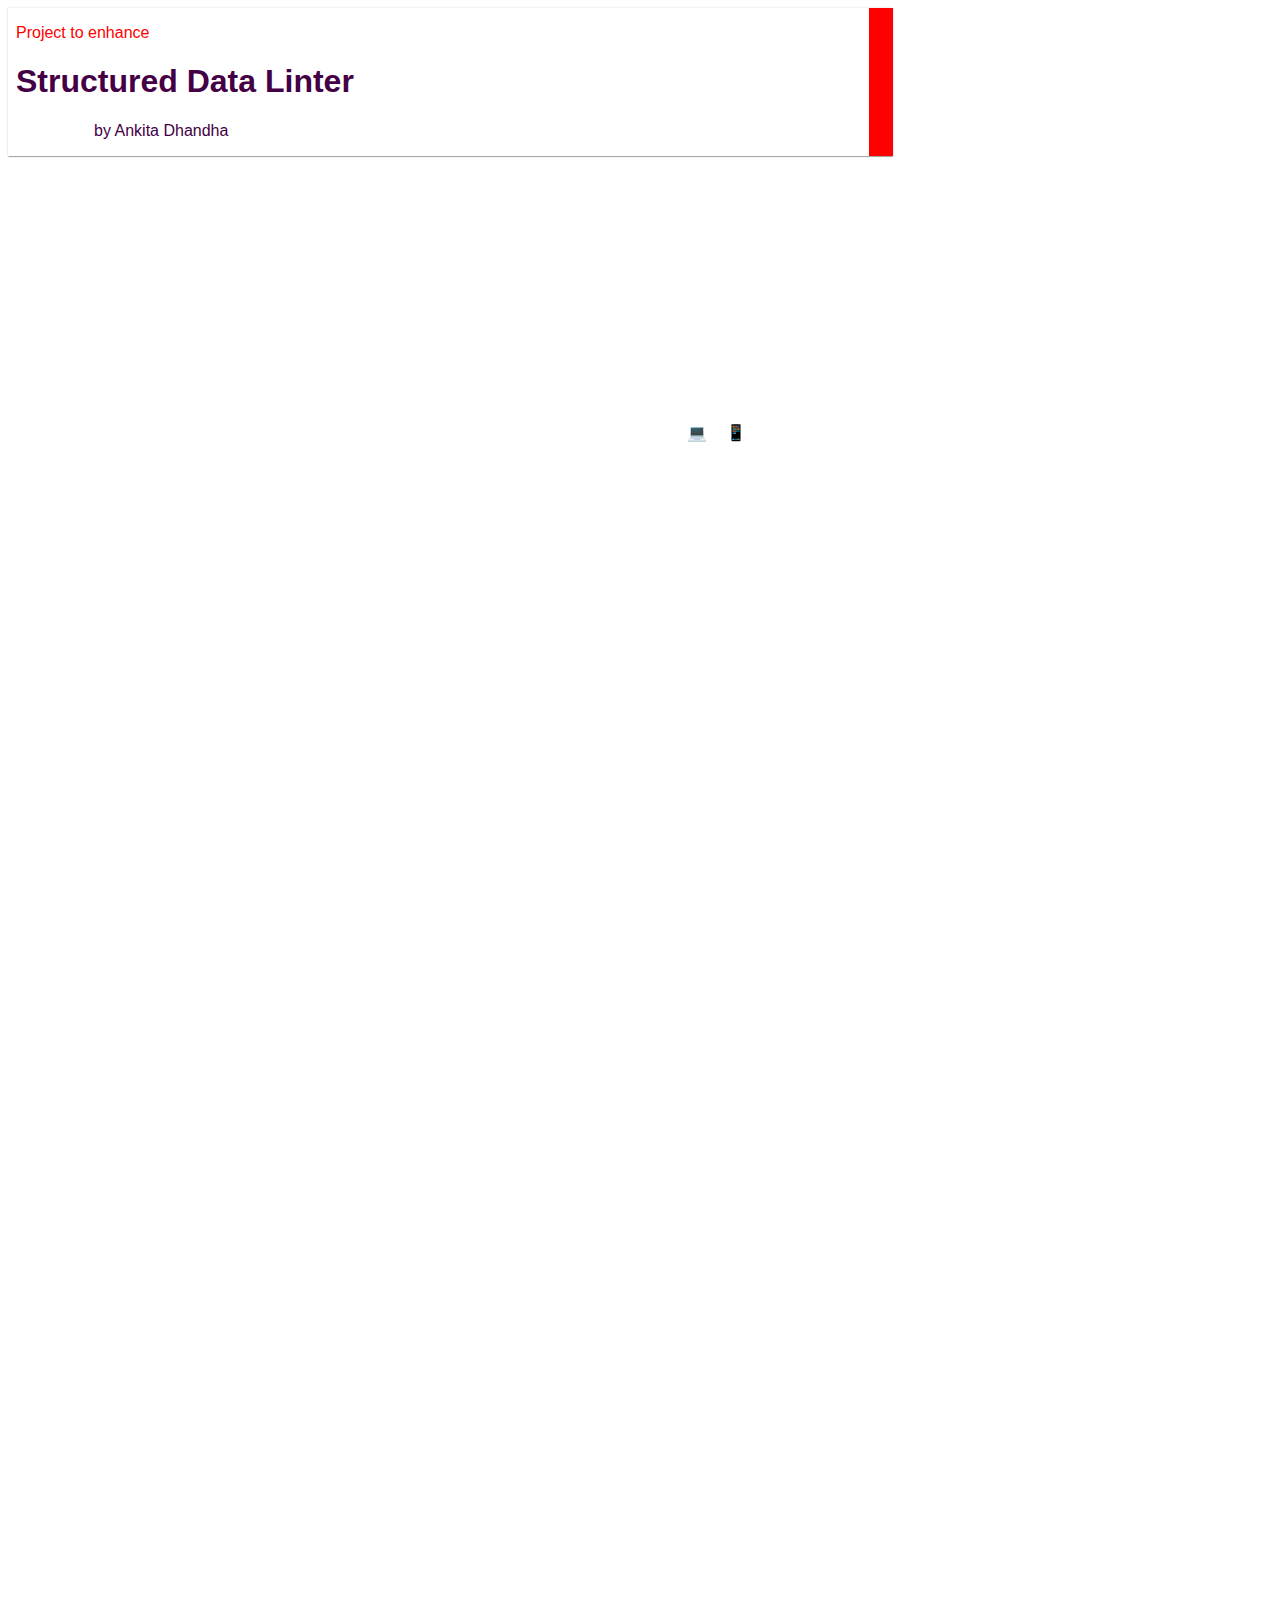
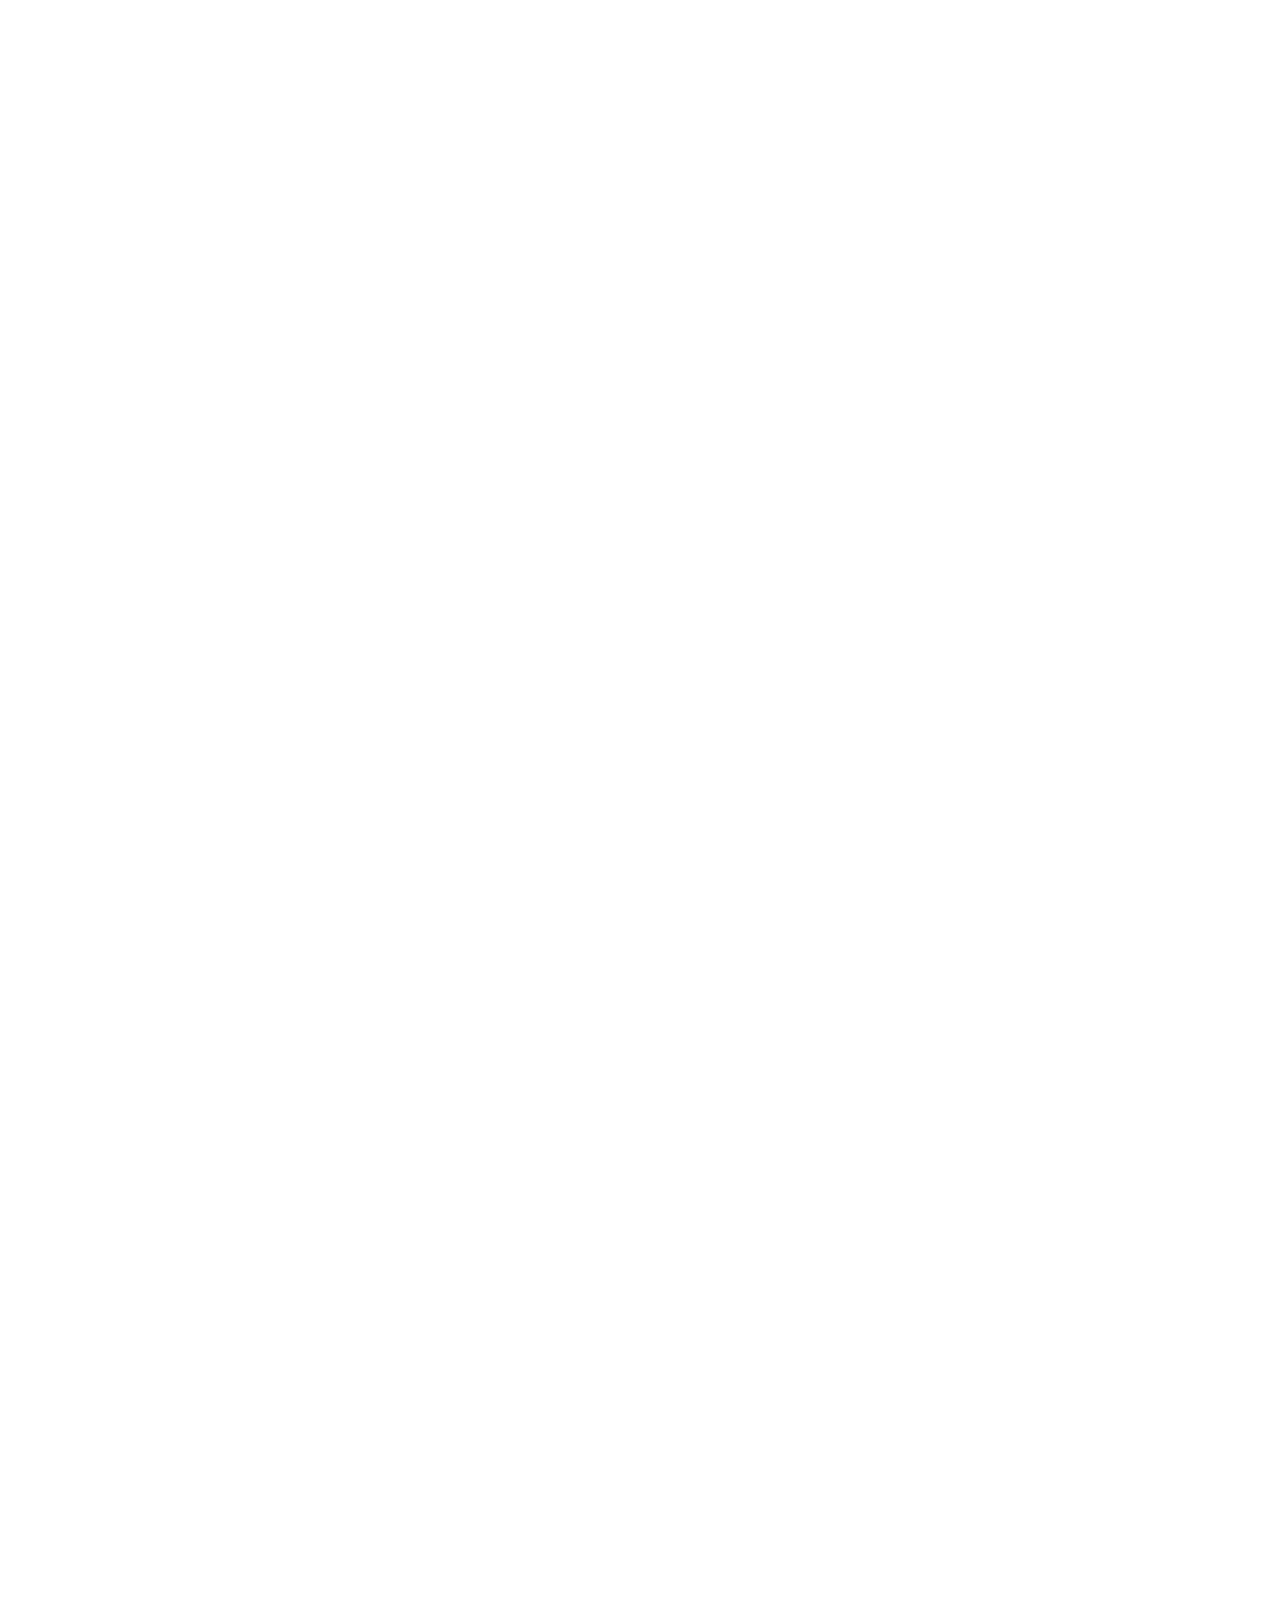
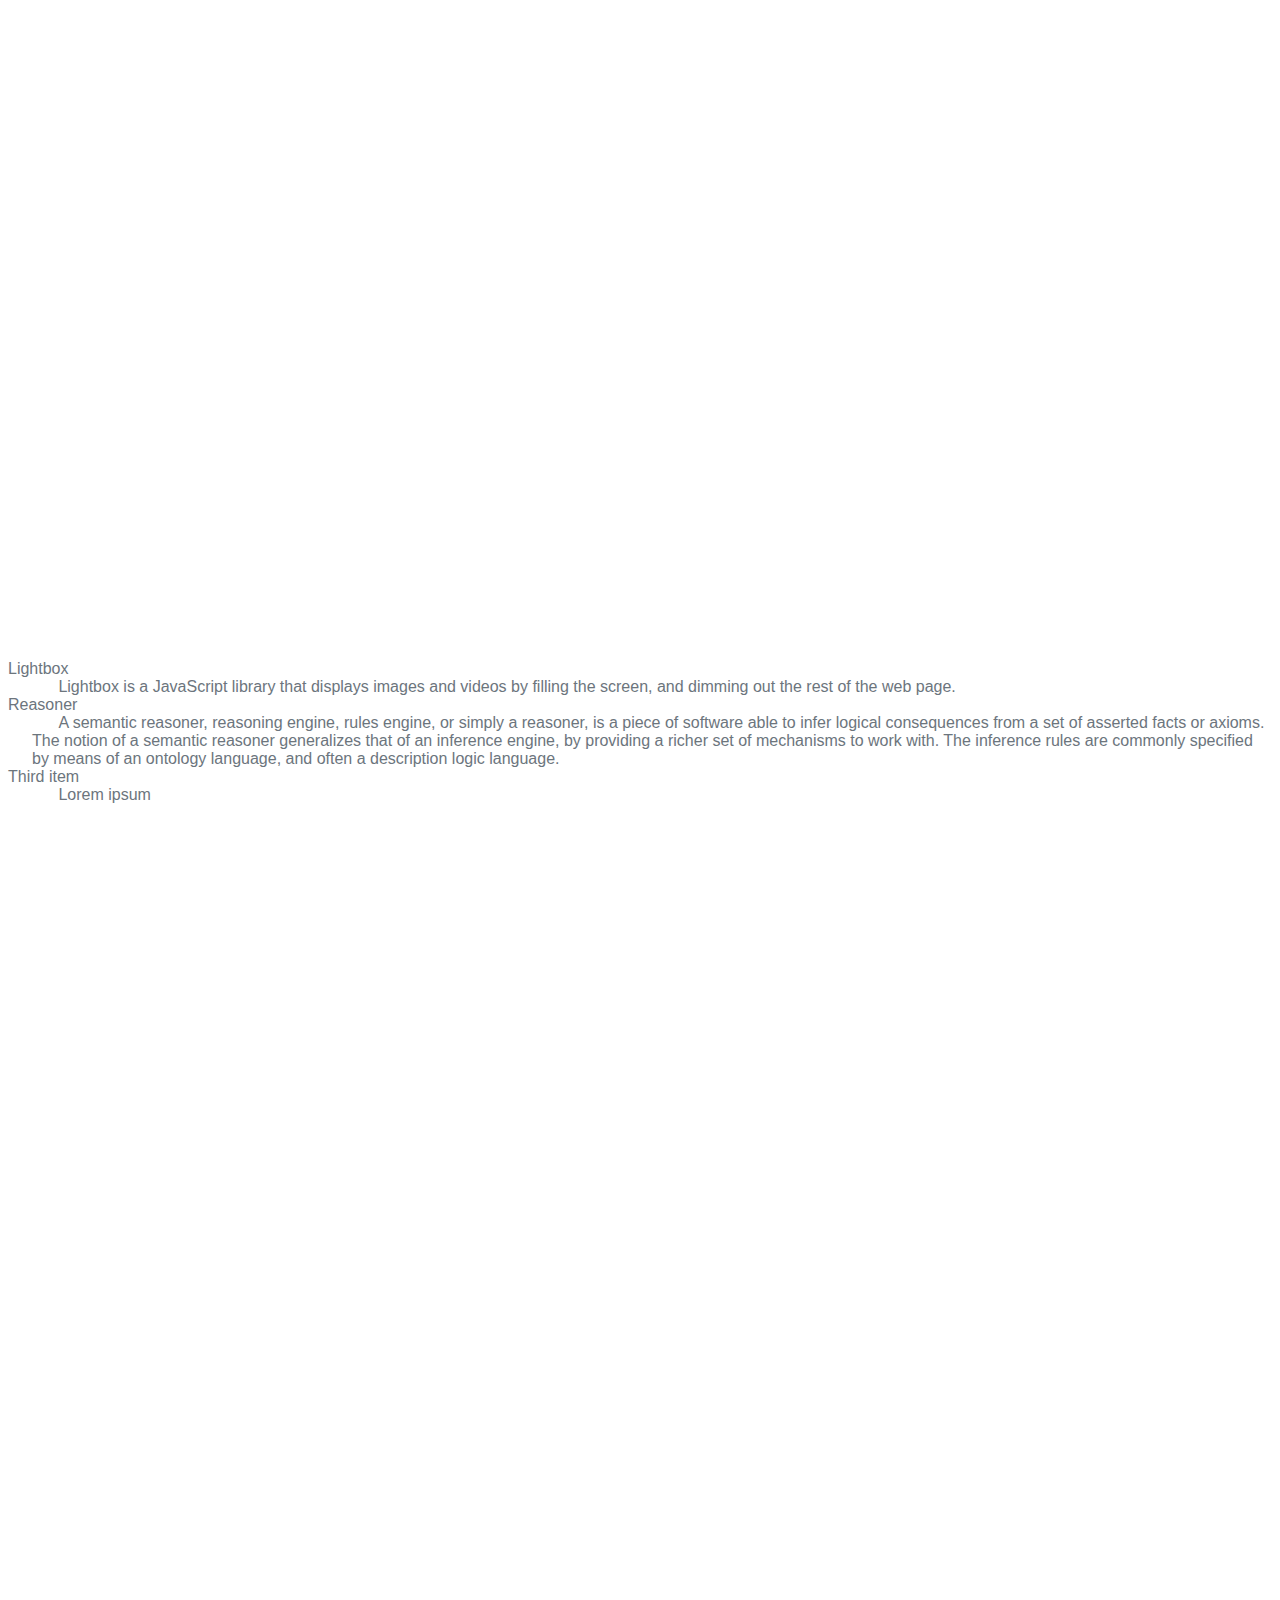
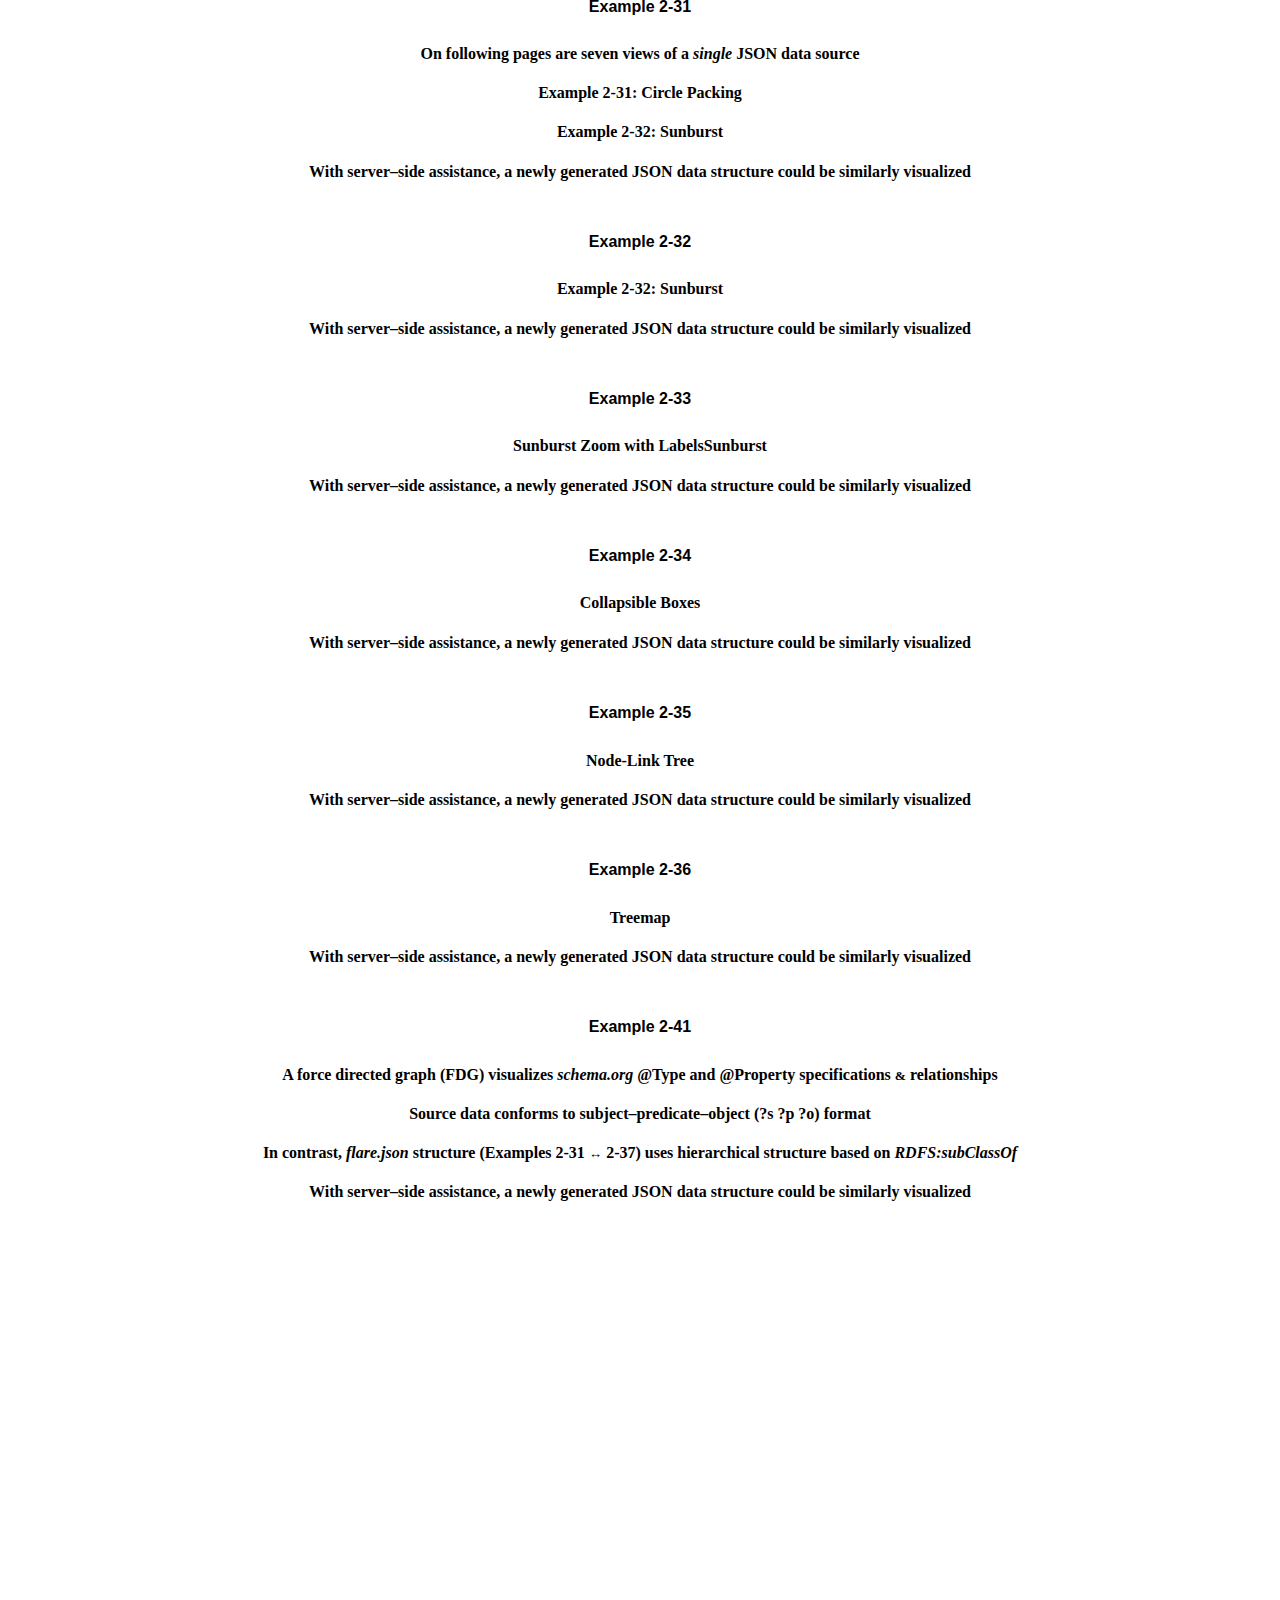
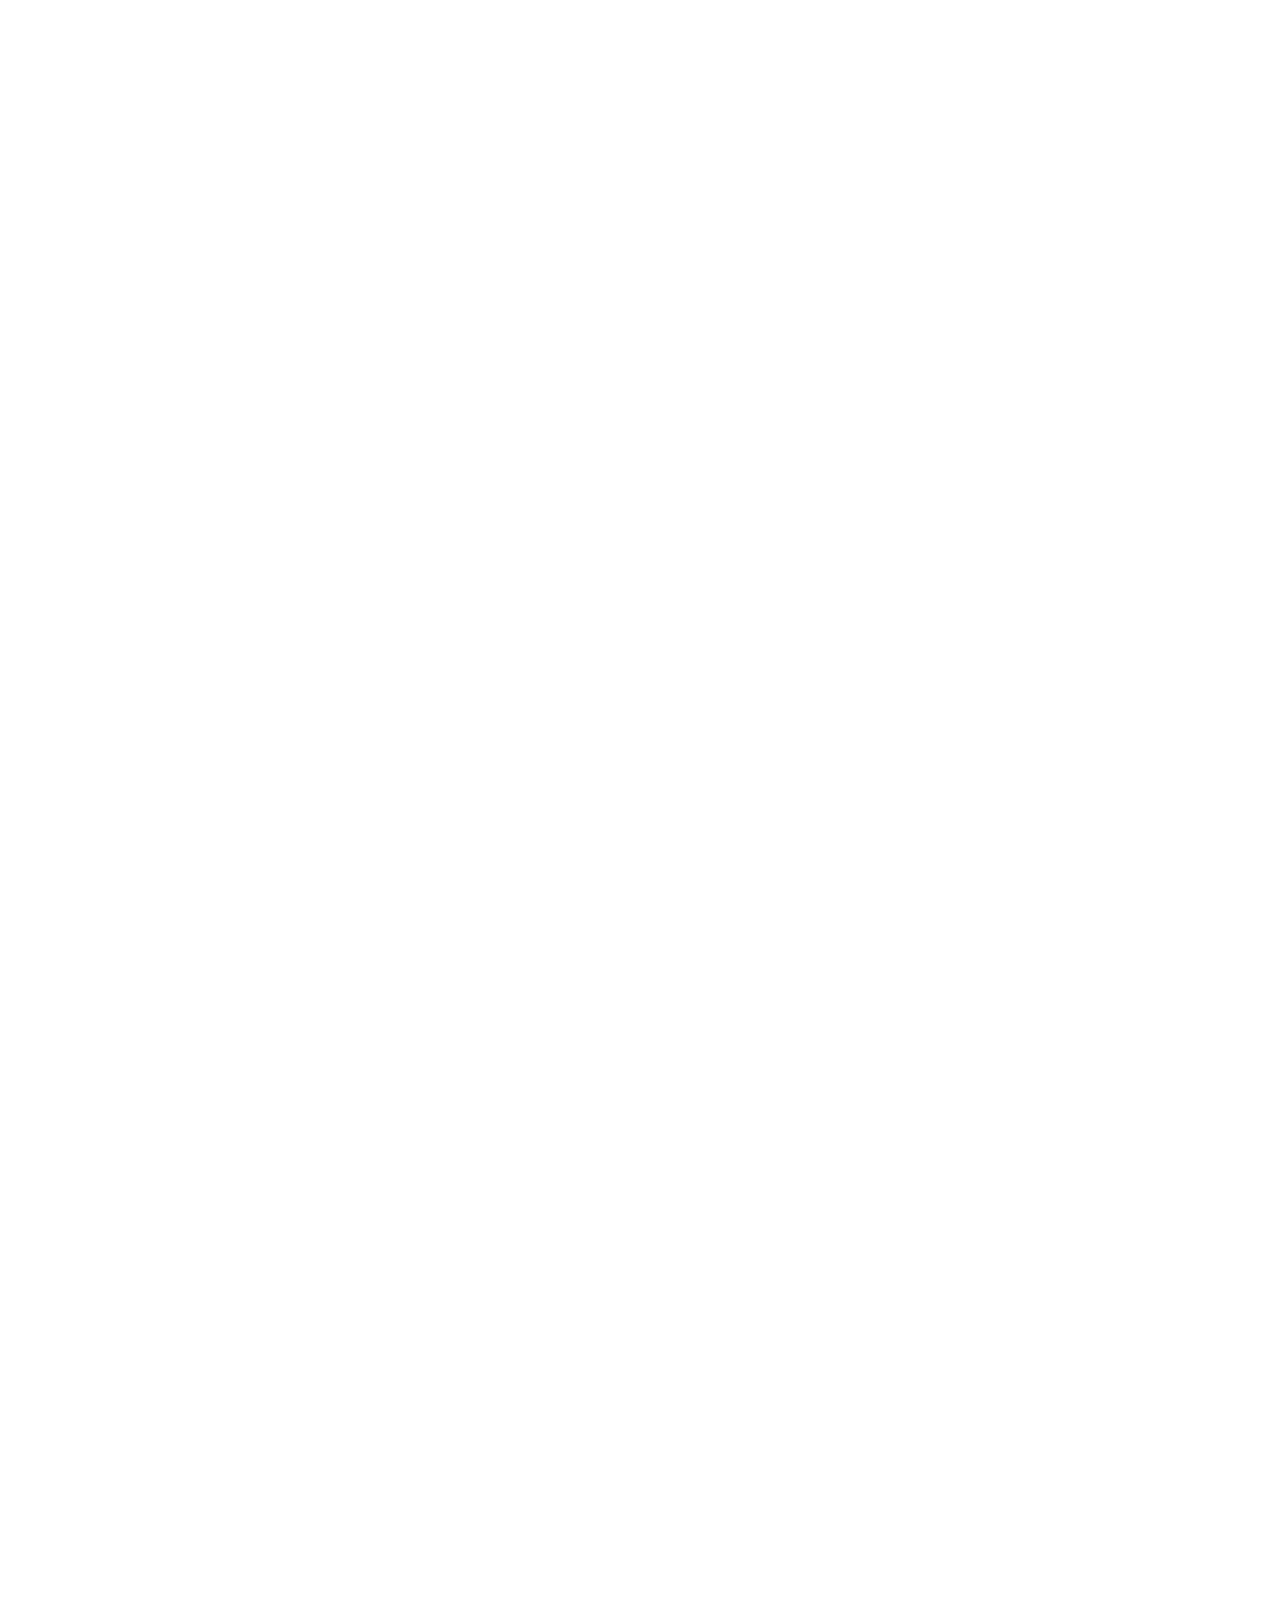
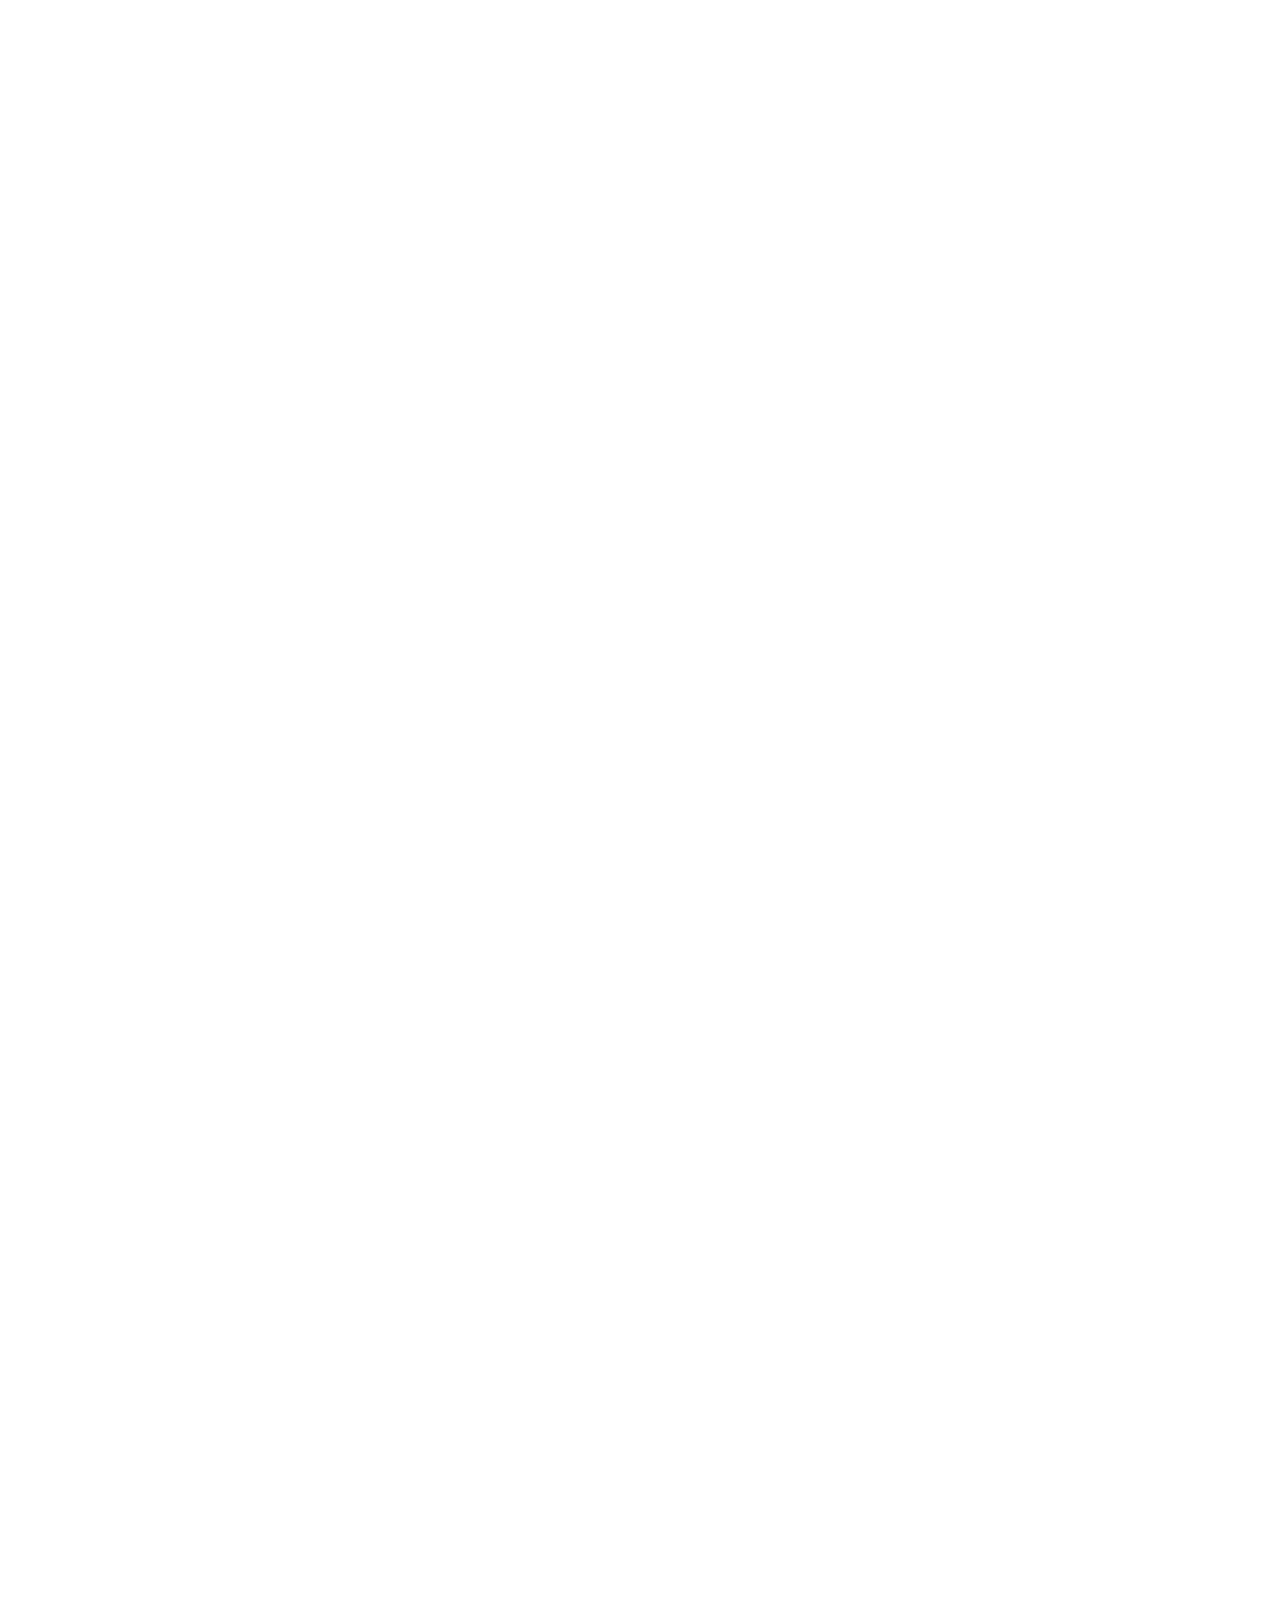
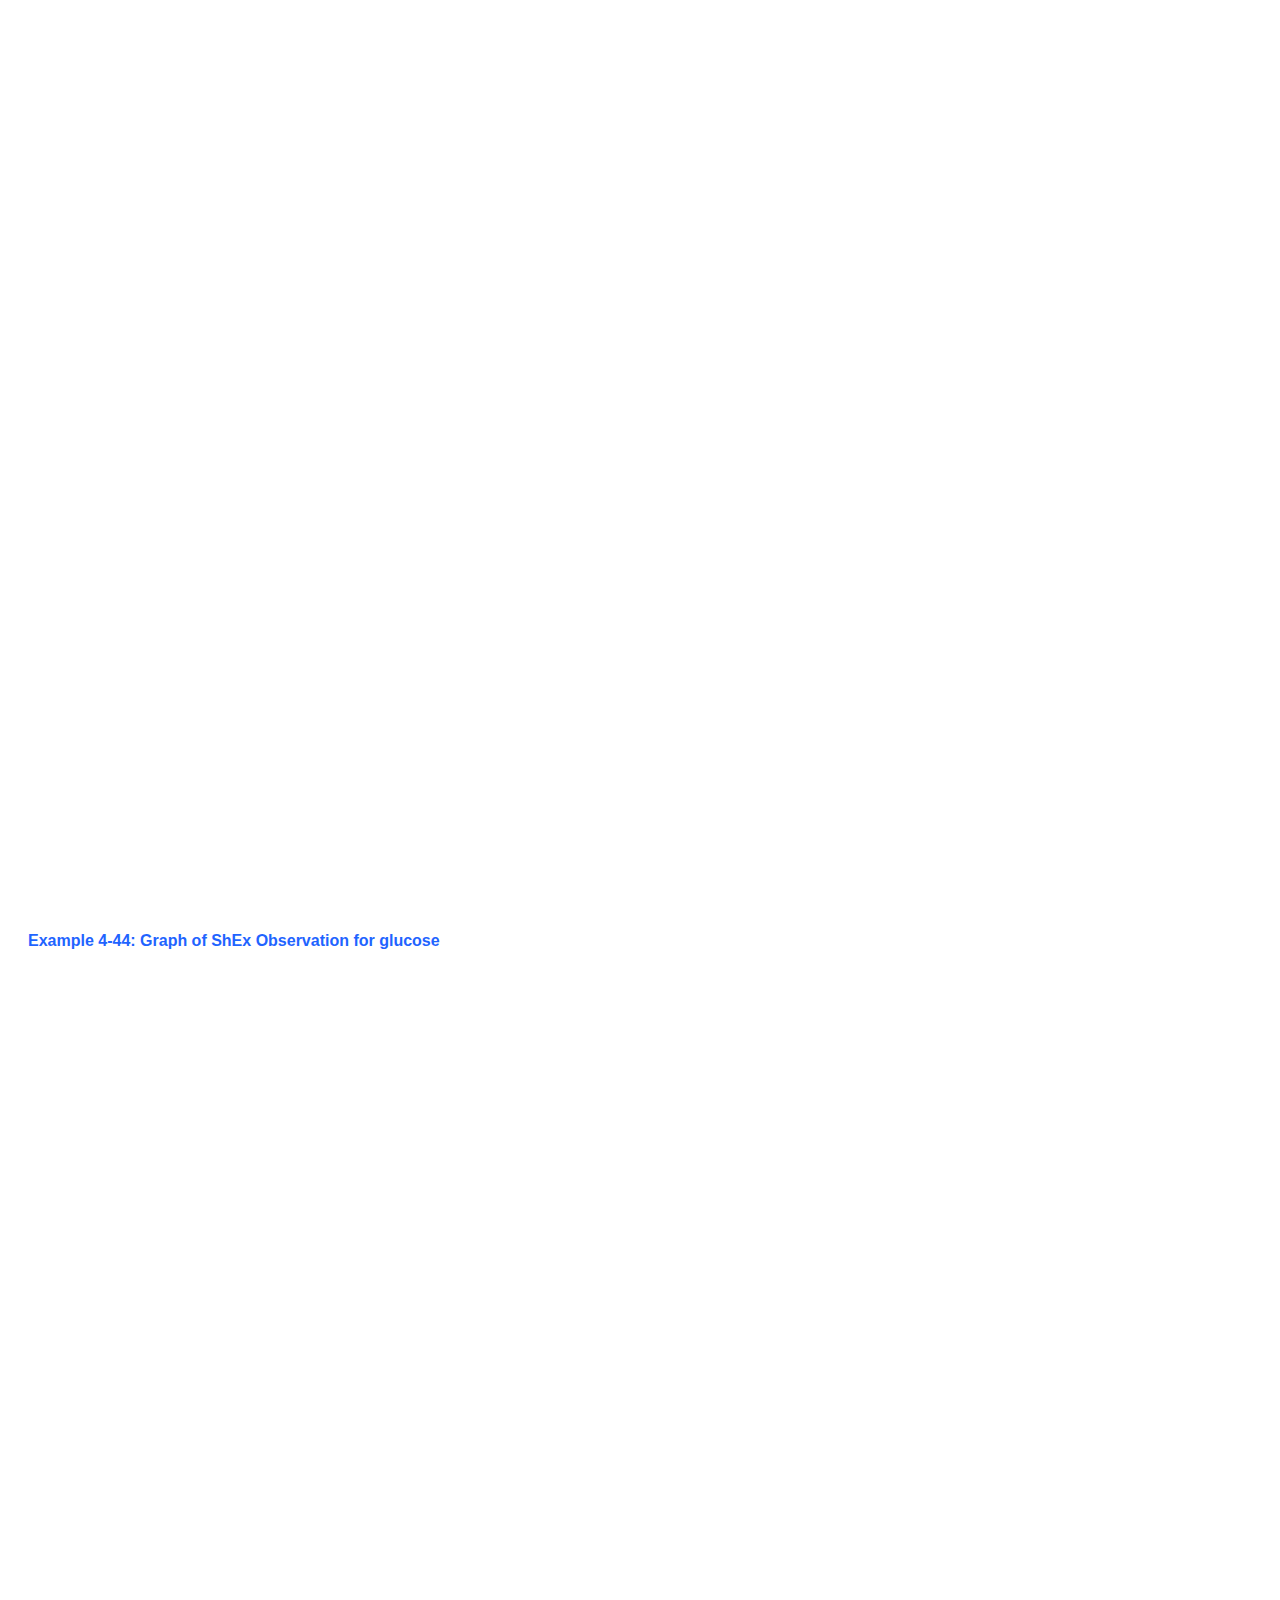
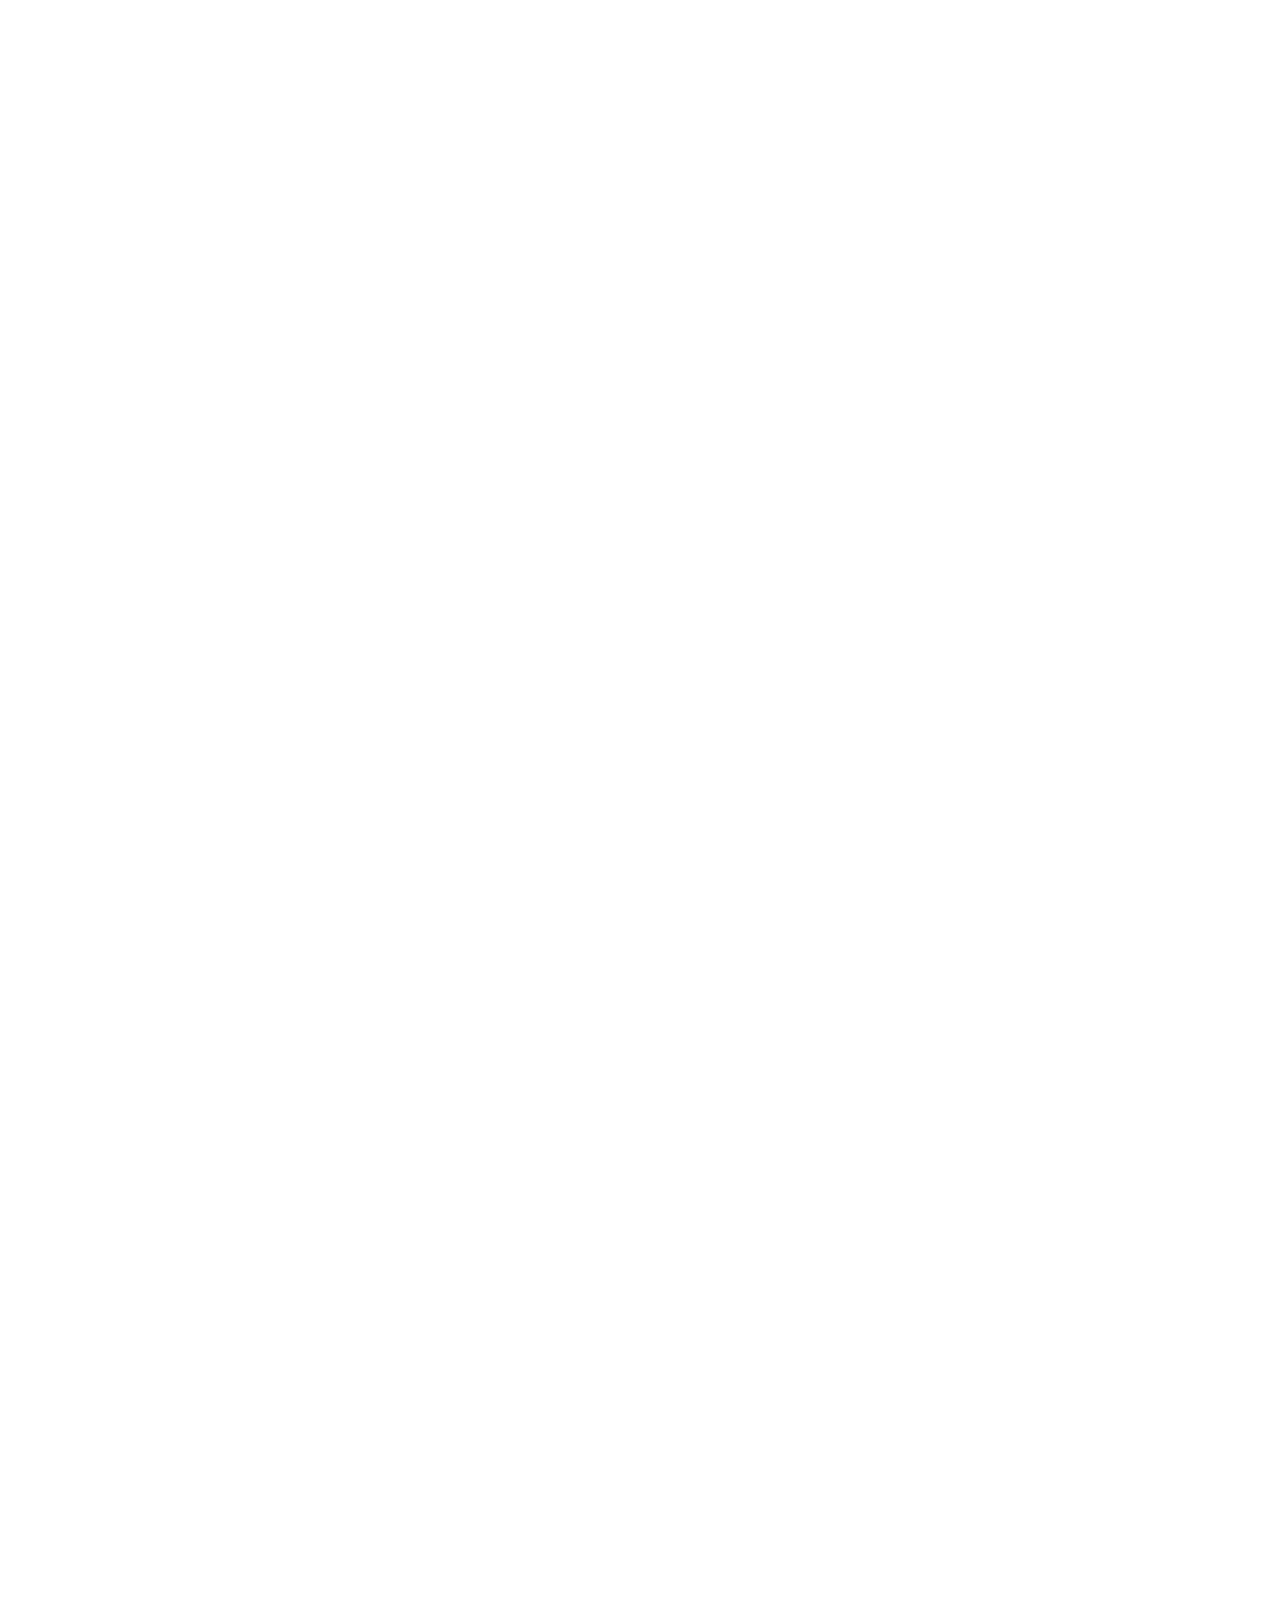
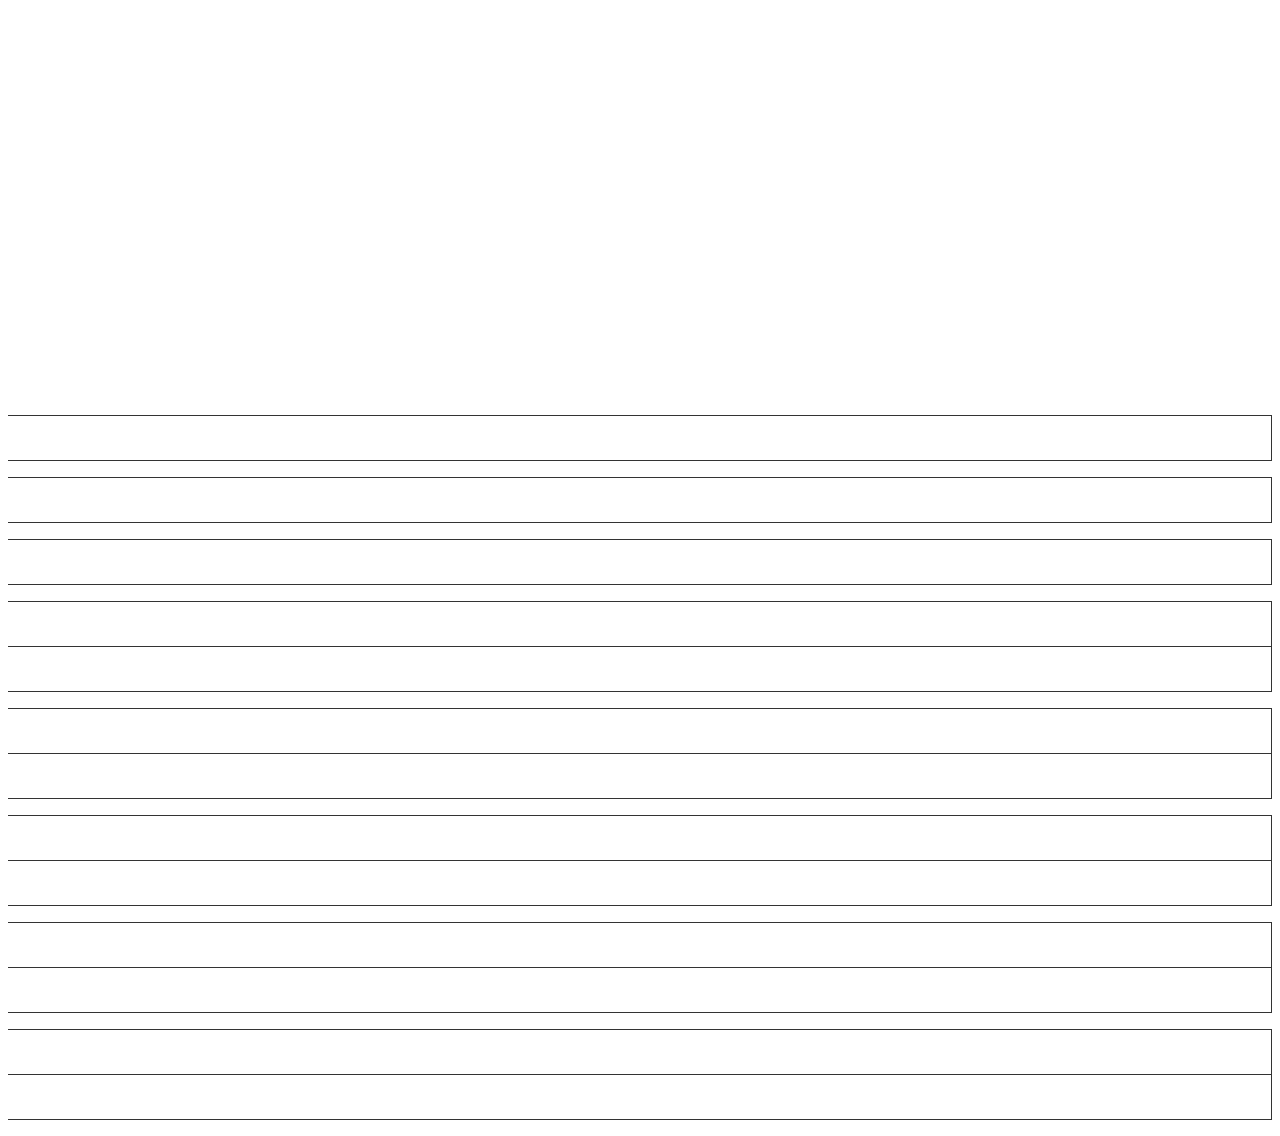
==== commit 874e9afc: "Add files via upload" ====
--- a/index.html
+++ b/index.html
@@ -279,7 +279,8 @@
      * E:_color-palette__2.xlsx
      */
     .c-c0334d {background-color: #c0334d;}.c-f3d480 {background-color: #f3d480;}.c-f1931b {background-color: #f1931b;}.c-8f715b {background-color: #8f715b;}.c-78d68c {background-color: #78d68c;}.c-720017 {background-color: #720017;}.c-d8d583 {background-color: #d8d583;}.c-d98c2a {background-color: #d98c2a;}.c-36688d {background-color: #36688d;}.c-a3586d {background-color: #a3586d;}.c-aba6bf {background-color: #aba6bf;}.c-595775 {background-color: #595775;}.c-84a45a {background-color: #84a45a;}.c-583e2e {background-color: #583e2e;}.c-bf988f {background-color: #bf988f;}.c-a7414a {background-color: #a7414a;}.c-6a8a82 {background-color: #6a8a82;}.c-a37c27 {background-color: #a37c27;}.c-4fd993 {background-color: #4fd993;}.c-704404 {background-color: #704404;}.c-4e7ba7 {background-color: #4e7ba7;}.c-d28f1b {background-color: #d28f1b;}.c-1ecfd6 {background-color: #1ecfd6;}.c-edd179 {background-color: #edd179;}.c-c05640 {background-color: #c05640;}.c-728ca3 {background-color: #728ca3;}.c-73c0f4 {background-color: #73c0f4;}.c-f3e46c {background-color: #f3e46c;}.c-582a20 {background-color: #582a20;}.c-9499a6 {background-color: #9499a6;}.c-c59cdb {background-color: #c59cdb;}.c-a67b04 {background-color: #a67b04;}.c-525b56 {background-color: #525b56;}.c-93a806 {background-color: #93a806;}.c-f08b33 {background-color: #f08b33;}.c-d75404 {background-color: #d75404;}.c-8a2c02 {background-color: #8a2c02;}.c-d75b66 {background-color: #d75b66;}.c-23345c {background-color: #23345c;}.c-bfafa0 {background-color: #bfafa0;}.c-515b51 {background-color: #515b51;}.c-8c7547 {background-color: #8c7547;}.c-efa747 {background-color: #efa747;}.c-52733b {background-color: #52733b;}.c-bda728 {background-color: #bda728;}.c-704307 {background-color: #704307;}.c-f7b178 {background-color: #f7b178;}.c-253f5b {background-color: #253f5b;}.c-4f728e {background-color: #4f728e;}
-    
+      /*** backgroud color white**/
+    .c-ffffff {background-color: #ffffff;}
     
     /**********************
      * used by DIKW diagram
@@ -1007,6 +1008,39 @@
         .show-yes  {visibility: visible;}
         .show-no   {display: none;}
         .show-hide {visibility: hidden;}
+    /*************************
+    iframe additions below
+    */
+        .ap-o-sampler-iframe{width:100%;height:auto;background:#e6e6fa;box-shadow:0 15px 50px 0 rgba(0,0,0,.4)}
+        .ap-o-sampler-iframe-r{width:100%;height:auto;background:red;box-shadow:0 15px 50px 0 rgba(0,0,0,.4)}
+        .ap-o-sampler-iframe-b{width:100%;height:auto;background:blue;box-shadow:0 15px 50px 0 rgba(0,0,0,.4)}
+        .ap-o-sampler-iframe-g{width:100%;height:auto;background:green;box-shadow:0 15px 50px 0 rgba(0,0,0,.4)}
+        .ap-o-sampler-iframe [placeholder]{display:flex}
+        [placeholder] .ap-o-sampler-iframe-source{width:calc(50% - 4px)}
+        :target::before{content:'';display:block;visibility:hidden;height:120px;margin-top:-120px}
+        .-n{display:flex;align-items:center;text-decoration:none;padding:0 0 1.5em;margin:0}
+        .-i,.-r{transition:transform .3s cubic-bezier(.25,.1,.25,1)}
+        .-r{line-height:1.6rem;font-size:.875rem;font-weight:700;color:#005af0;line-height:1.3}
+        .-i{fill:#005af0;padding:.438em 0;margin-bottom:auto;margin-right:.625em;box-sizing:initial}
+        .-n:hover .-i,.-n:hover .-r{transform:translateX(10px)}
+        /* a{color:#005af0} */
+        /* a{text-decoration:none;font-weight:700} */
+        .ap-a-ico{display:flex;font-size:initial;box-sizing:initial;justify-content:center;width:1em;height:1em}
+        .ap--sampler{margin-bottom:7em}
+        @media (max-width:320px){.ap--sampler{display:none}}
+        @media (min-width:768px){.ap--sampler{margin-bottom:8vw}}
+        .ap-o-sampler{grid-column:3/-1;width:100%;max-width:1024px;padding-left:20px}
+        @media (min-width:1680px){.ap-o-sampler{grid-column:5/-3;padding-left:0}}
+        .ap-o-sampler-tab-bar{display:flex;flex-wrap:nowrap;overflow-x:auto;-webkit-overflow-scrolling:touch;white-space:nowrap;background:#29323c}
+        .ap-o-sampler-tab{cursor:pointer;padding:1.125em 1.75em;border-right:1px solid #3d444d;background:#29323c}
+        .ap-o-sampler-tab.active{background:#3d444d}
+        .ap-o-sampler-tab.active span{opacity:1}
+        .ap-o-sampler-tab-title{font-size:.8125rem;font-family:Poppins,sans-serif;font-weight:700;color:#fff;opacity:.5}
+        .ap-o-sampler-link{margin-top:1em;display:inline-block}
+        .ap-o-sampler-link{margin-top:1em;display:inline-block}
+        .-on{display:flex;align-items:center}
+        .-on{padding:0 0 14px;border:0;background:0 0}
+        .-on:focus~.-oi,.-on:hover~.-oi{opacity:1;pointer-events:all;transition:opacity .2s cubic-bezier(.25,.1,.25,1)}
 </style>
 
 </head>
@@ -1640,8 +1674,7 @@
 -->
 <amp-story-page id="item-28" data-item-label="Vis - Circle Packing">
 
-<amp-story-grid-layer template="fill">
-<amp-img id="" data-item-role="background" data-item-type="static" data-item-label="background-network-black" src="https://truett-software.github.io/webp-images/background-network-000000-w800-h800.webp" width="800" height="800" layout="responsive"></amp-img>
+<amp-story-grid-layer template="fill" class="c-ffffff">
 </amp-story-grid-layer>
 
 <amp-story-grid-layer template="vertical" position="landscape-half-left">
@@ -1660,13 +1693,13 @@
 </amp-story-grid-layer>
 <amp-story-grid-layer template="vertical" position="landscape-half-right">
 <div class="titles" animate-in="fade-in" animate-in-duration="4s">
-<h2 class="ZillaSlab-SemiBold-600 fs-70 ctx-white">Example 2-31</h2>
-</div>
-<div class="titles" animate-in="fade-in" animate-in-duration="4s" animate-in-delay="0.5s">
-<h4 class="recursive-sans-500-casual-medium-regular fs-15 ctx-white">On following pages are seven views of a <em>single</em> JSON data source</h4>
-<h4 class="recursive-sans-500-casual-medium-regular fs-15 ctx-white">Example 2-31: Circle Packing</h4>
-<h4 class="recursive-sans-500-casual-medium-regular fs-15 ctx-white">Example 2-32: Sunburst</h4>
-<h4 class="recursive-sans-500-casual-medium-regular fs-15 ctx-white">With server&#x2013;side assistance, a newly generated JSON data structure could be similarly visualized</h4>
+<h2 class="ZillaSlab-SemiBold-600 fs-70 ctx-black">Example 2-31</h2>
+</div>
+<div class="titles" animate-in="fade-in" animate-in-duration="4s" animate-in-delay="0.5s">
+<h4 class="recursive-sans-500-casual-medium-regular fs-15 ctx-black">On following pages are seven views of a <em>single</em> JSON data source</h4>
+<h4 class="recursive-sans-500-casual-medium-regular fs-15 ctx-black">Example 2-31: Circle Packing</h4>
+<h4 class="recursive-sans-500-casual-medium-regular fs-15 ctx-black">Example 2-32: Sunburst</h4>
+<h4 class="recursive-sans-500-casual-medium-regular fs-15 ctx-black">With server&#x2013;side assistance, a newly generated JSON data structure could be similarly visualized</h4>
 </div>
 </amp-story-grid-layer>
 
@@ -1684,8 +1717,7 @@
 -->
 <amp-story-page id="item-29" data-item-label="Vis - Sunburst">
 
-<amp-story-grid-layer template="fill">
-<amp-img id="" data-item-role="background" data-item-type="static" data-item-label="background-network-gray" src="https://truett-software.github.io/webp-images/background-network-1F2022-w800-h800.webp" width="800" height="800" layout="responsive"></amp-img>
+<amp-story-grid-layer template="fill" class="c-ffffff">
 </amp-story-grid-layer>
 
 <amp-story-grid-layer template="vertical" position="landscape-half-left">
@@ -1704,12 +1736,12 @@
 </amp-story-grid-layer>
 <amp-story-grid-layer template="vertical" position="landscape-half-right">
 <div  class="titles" animate-in="fade-in" animate-in-duration="4s">
-<h2 class="ZillaSlab-SemiBold-600 fs-70 ctx-white">Example 2-32</h2>
-</div>
-<div class="titles" animate-in="fade-in" animate-in-duration="4s" animate-in-delay="0.5s">
-<h4 class="recursive-sans-500-casual-medium-regular fs-15 ctx-white">Example 2-32: Sunburst
-</h4>
-<h4 class="recursive-sans-500-casual-medium-regular fs-15 ctx-white">With server&#x2013;side assistance, a newly generated JSON data structure could be similarly visualized</h4>
+<h2 class="ZillaSlab-SemiBold-600 fs-70 ctx-black">Example 2-32</h2>
+</div>
+<div class="titles" animate-in="fade-in" animate-in-duration="4s" animate-in-delay="0.5s">
+<h4 class="recursive-sans-500-casual-medium-regular fs-15 ctx-black">Example 2-32: Sunburst
+</h4>
+<h4 class="recursive-sans-500-casual-medium-regular fs-15 ctx-black">With server&#x2013;side assistance, a newly generated JSON data structure could be similarly visualized</h4>
 </div>
 </amp-story-grid-layer>
 
@@ -1727,8 +1759,8 @@
 -->
 <amp-story-page id="item-30" data-item-label="Vis - Sunburst Zoom with Labels">
 
-<amp-story-grid-layer template="fill">
-<amp-img id="" data-item-role="background" data-item-type="static" data-item-label="background-network-black" src="https://truett-software.github.io/webp-images/background-network-1F2022-w800-h800.webp" width="800" height="800" layout="responsive"></amp-img>
+<amp-story-grid-layer template="fill" class="c-ffffff">
+
 </amp-story-grid-layer>
 
 <amp-story-grid-layer template="vertical" position="landscape-half-left">
@@ -1738,7 +1770,7 @@
   data-item-role=""
   data-item-type=""
    data-item-label="Sunburst-zoom-with-labels-using-flare.json"
-  src="https://truett-software.github.io/webp-images/Sunburst-zoom-with-labels-using-flare.json-w1038-h780.webp"
+  src="https://truett-software.github.io/webp-images/Sunburst-zoom-with-labels-using-flare.json-w1038-h780-_1_.webp"
   width="1038"
   height="780"
   layout="responsive"
@@ -1747,12 +1779,12 @@
 </amp-story-grid-layer>
 <amp-story-grid-layer template="vertical" position="landscape-half-right">
 <div class="titles" animate-in="fade-in" animate-in-duration="4s">
-<h2 class="ZillaSlab-SemiBold-600 fs-70 ctx-white">Example 2-33</h2>
-</div>
-<div class="titles" animate-in="fade-in" animate-in-duration="4s" animate-in-delay="0.5s">
-<h4 class="recursive-sans-500-casual-medium-regular fs-15 ctx-white">Sunburst Zoom with LabelsSunburst
-</h4>
-<h4 class="recursive-sans-500-casual-medium-regular fs-15 ctx-white">With server&#x2013;side assistance, a newly generated JSON data structure could be similarly visualized</h4>
+<h2 class="ZillaSlab-SemiBold-600 fs-70 ctx-black">Example 2-33</h2>
+</div>
+<div class="titles" animate-in="fade-in" animate-in-duration="4s" animate-in-delay="0.5s">
+<h4 class="recursive-sans-500-casual-medium-regular fs-15 ctx-black">Sunburst Zoom with LabelsSunburst
+</h4>
+<h4 class="recursive-sans-500-casual-medium-regular fs-15 ctx-black">With server&#x2013;side assistance, a newly generated JSON data structure could be similarly visualized</h4>
 </div>
 </amp-story-grid-layer>
 
@@ -1771,8 +1803,7 @@
 -->
 <amp-story-page id="item-31" data-item-label="Vis - Collapsible Boxes">
 
-<amp-story-grid-layer template="fill">
-<amp-img id="" data-item-role="background" data-item-type="static" data-item-label="background-network-gray" src="https://truett-software.github.io/webp-images/background-network-1F2022-w800-h800.webp" width="800" height="800" layout="responsive"></amp-img>
+<amp-story-grid-layer template="fill" class="c-ffffff">
 </amp-story-grid-layer>
 
 <amp-story-grid-layer template="vertical" position="landscape-half-left">
@@ -1791,12 +1822,12 @@
 </amp-story-grid-layer>
 <amp-story-grid-layer template="vertical" position="landscape-half-right">
 <div class="titles"  animate-in="fade-in" animate-in-duration="4s">
-<h2 class="ZillaSlab-SemiBold-600 fs-70 ctx-white">Example 2-34</h2>
-</div>
-<div class="titles" animate-in="fade-in" animate-in-duration="4s" animate-in-delay="0.5s">
-<h4 class="recursive-sans-500-casual-medium-regular fs-15 ctx-white">Collapsible Boxes
-</h4>
-<h4 class="recursive-sans-500-casual-medium-regular fs-15 ctx-white">With server&#x2013;side assistance, a newly generated JSON data structure could be similarly visualized</h4>
+<h2 class="ZillaSlab-SemiBold-600 fs-70 ctx-black">Example 2-34</h2>
+</div>
+<div class="titles" animate-in="fade-in" animate-in-duration="4s" animate-in-delay="0.5s">
+<h4 class="recursive-sans-500-casual-medium-regular fs-15 ctx-black">Collapsible Boxes
+</h4>
+<h4 class="recursive-sans-500-casual-medium-regular fs-15 ctx-black">With server&#x2013;side assistance, a newly generated JSON data structure could be similarly visualized</h4>
 </div>
 </amp-story-grid-layer>
 
@@ -1815,8 +1846,8 @@
 -->
 <amp-story-page id="item-32" data-item-label="Vis - Node-Link Tree">
 
-<amp-story-grid-layer template="fill">
-<amp-img id="" data-item-role="background" data-item-type="static" data-item-label="background-network-black" src="https://truett-software.github.io/webp-images/background-network-000000-w800-h800.webp" width="800" height="800" layout="responsive"></amp-img>
+<amp-story-grid-layer template="fill" class="c-ffffff">
+
 </amp-story-grid-layer>
 
 <amp-story-grid-layer template="vertical" position="landscape-half-left">
@@ -1835,12 +1866,12 @@
 </amp-story-grid-layer>
 <amp-story-grid-layer template="vertical" position="landscape-half-right">
 <div class="titles" animate-in="fade-in" animate-in-duration="4s">
-<h2 class="ZillaSlab-SemiBold-600 fs-70 ctx-white">Example 2-35</h2>
-</div>
-<div class="titles" animate-in="fade-in" animate-in-duration="4s" animate-in-delay="0.5s">
-<h4 class="recursive-sans-500-casual-medium-regular fs-15 ctx-white">Node-Link Tree 
-</h4>
-<h4 class="recursive-sans-500-casual-medium-regular fs-15 ctx-white">With server&#x2013;side assistance, a newly generated JSON data structure could be similarly visualized</h4>
+<h2 class="ZillaSlab-SemiBold-600 fs-70 ctx-black">Example 2-35</h2>
+</div>
+<div class="titles" animate-in="fade-in" animate-in-duration="4s" animate-in-delay="0.5s">
+<h4 class="recursive-sans-500-casual-medium-regular fs-15 ctx-black">Node-Link Tree 
+</h4>
+<h4 class="recursive-sans-500-casual-medium-regular fs-15 ctx-black">With server&#x2013;side assistance, a newly generated JSON data structure could be similarly visualized</h4>
 </div>
 </amp-story-grid-layer>
 
@@ -1859,8 +1890,7 @@
 -->
 <amp-story-page id="item-33" data-item-label="Vis - Treemap">
 
-<amp-story-grid-layer template="fill">
-<amp-img id="" data-item-role="background" data-item-type="static" data-item-label="background-network-gray" src="https://truett-software.github.io/webp-images/background-network-1F2022-w800-h800.webp" width="800" height="800" layout="responsive"></amp-img>
+<amp-story-grid-layer template="fill" class="c-ffffff">
 </amp-story-grid-layer>
 
 <amp-story-grid-layer template="vertical" position="landscape-half-left">
@@ -1879,12 +1909,12 @@
 </amp-story-grid-layer>
 <amp-story-grid-layer template="vertical" position="landscape-half-right">
 <div class="titles" animate-in="fade-in" animate-in-duration="4s">
-<h2 class="ZillaSlab-SemiBold-600 fs-70 ctx-white">Example 2-36</h2>
-</div>
-<div class="titles" animate-in="fade-in" animate-in-duration="4s" animate-in-delay="0.5s">
-<h4 class="recursive-sans-500-casual-medium-regular fs-15 ctx-white">Treemap
-</h4>
-<h4 class="recursive-sans-500-casual-medium-regular fs-15 ctx-white">With server&#x2013;side assistance, a newly generated JSON data structure could be similarly visualized</h4>
+<h2 class="ZillaSlab-SemiBold-600 fs-70 ctx-black">Example 2-36</h2>
+</div>
+<div class="titles" animate-in="fade-in" animate-in-duration="4s" animate-in-delay="0.5s">
+<h4 class="recursive-sans-500-casual-medium-regular fs-15 ctx-black">Treemap
+</h4>
+<h4 class="recursive-sans-500-casual-medium-regular fs-15 ctx-black">With server&#x2013;side assistance, a newly generated JSON data structure could be similarly visualized</h4>
 </div>
 </amp-story-grid-layer>
 
@@ -1905,8 +1935,7 @@
 -->
 <amp-story-page id="item-34" data-item-label="Vis - schema.org as Directed Graph">
 
-<amp-story-grid-layer template="fill">
-<amp-img id="" data-item-role="background" data-item-type="static" data-item-label="background-network-black" src="https://truett-software.github.io/webp-images/background-network-000000-w800-h800.webp" width="800" height="800" layout="responsive"></amp-img>
+<amp-story-grid-layer template="fill" class="c-ffffff">
 </amp-story-grid-layer>
 
 <amp-story-grid-layer template="vertical" position="landscape-half-left">
@@ -1925,14 +1954,14 @@
 </amp-story-grid-layer>
 <amp-story-grid-layer template="vertical" position="landscape-half-right">
 <div class="titles" animate-in="fade-in" animate-in-duration="4s">
-<h2 class="ZillaSlab-SemiBold-600 fs-70 ctx-white">Example 2-41</h2>
-</div>
-<div class="titles" animate-in="fade-in" animate-in-duration="4s" animate-in-delay="0.5s">
-<h4 class="recursive-sans-500-casual-medium-regular fs-15 ctx-white">A force directed graph (FDG) visualizes <em>schema.org</em> &#x0040;Type and &#x0040;Property specifications <small>&#x0026;</small> relationships
-</h4>
-<h4 class="recursive-sans-500-casual-medium-regular fs-15 ctx-white">Source data conforms to subject&#x2013;predicate&#x2013;object (&#x003F;s &#x003F;p &#x003F;o) format</h4>
-<h4 class="recursive-sans-500-casual-medium-regular fs-15 ctx-white">In contrast, <em>flare.json</em> structure (Examples 2-31 <small>&#x2194;</small> 2-37) uses hierarchical structure based on <em>RDFS:subClassOf</em></h4>
-<h4 class="recursive-sans-500-casual-medium-regular fs-15 ctx-white">With server&#x2013;side assistance, a newly generated JSON data structure could be similarly visualized</h4>
+<h2 class="ZillaSlab-SemiBold-600 fs-70 ctx-black">Example 2-41</h2>
+</div>
+<div class="titles" animate-in="fade-in" animate-in-duration="4s" animate-in-delay="0.5s">
+<h4 class="recursive-sans-500-casual-medium-regular fs-15 ctx-black">A force directed graph (FDG) visualizes <em>schema.org</em> &#x0040;Type and &#x0040;Property specifications <small>&#x0026;</small> relationships
+</h4>
+<h4 class="recursive-sans-500-casual-medium-regular fs-15 ctx-black">Source data conforms to subject&#x2013;predicate&#x2013;object (&#x003F;s &#x003F;p &#x003F;o) format</h4>
+<h4 class="recursive-sans-500-casual-medium-regular fs-15 ctx-black">In contrast, <em>flare.json</em> structure (Examples 2-31 <small>&#x2194;</small> 2-37) uses hierarchical structure based on <em>RDFS:subClassOf</em></h4>
+<h4 class="recursive-sans-500-casual-medium-regular fs-15 ctx-black">With server&#x2013;side assistance, a newly generated JSON data structure could be similarly visualized</h4>
 </div>
 </amp-story-grid-layer>
 
@@ -3335,4 +3364,4 @@
 
 </amp-story>
 </body>
-</html>+</html>
